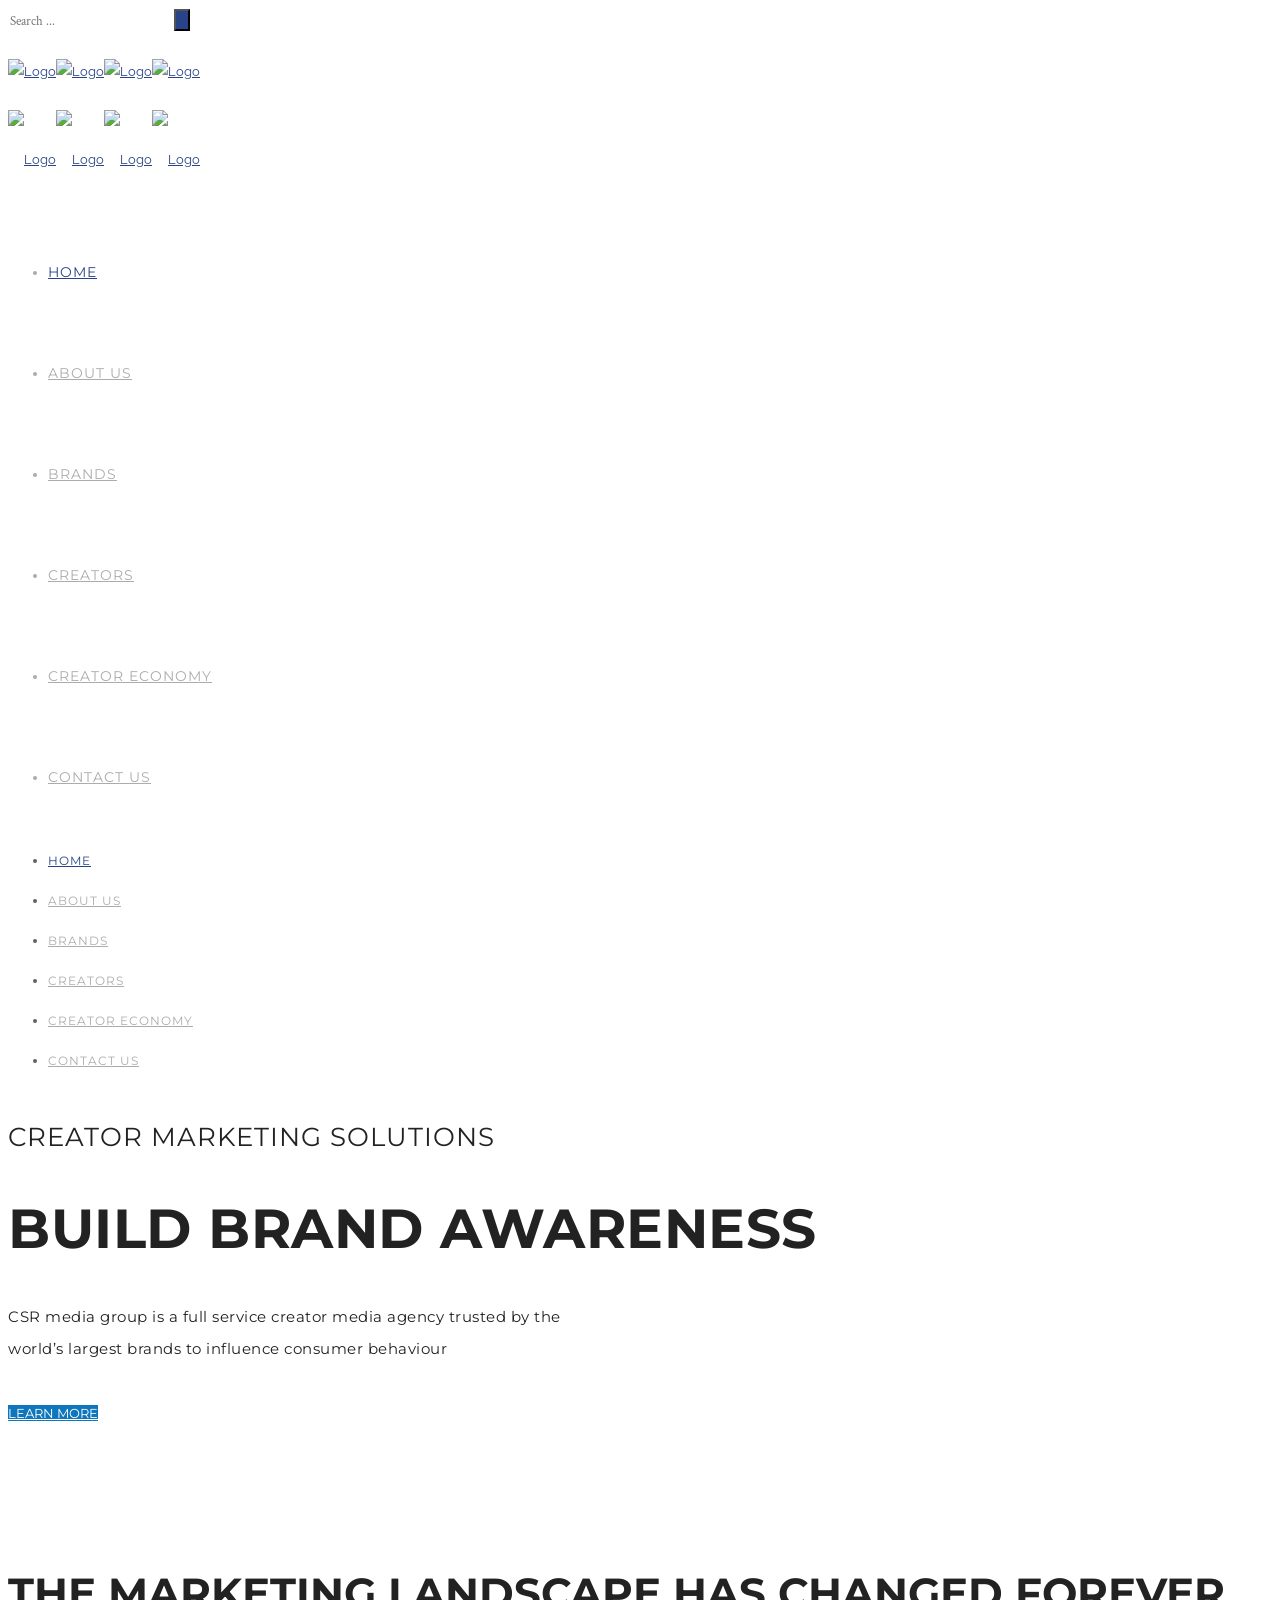
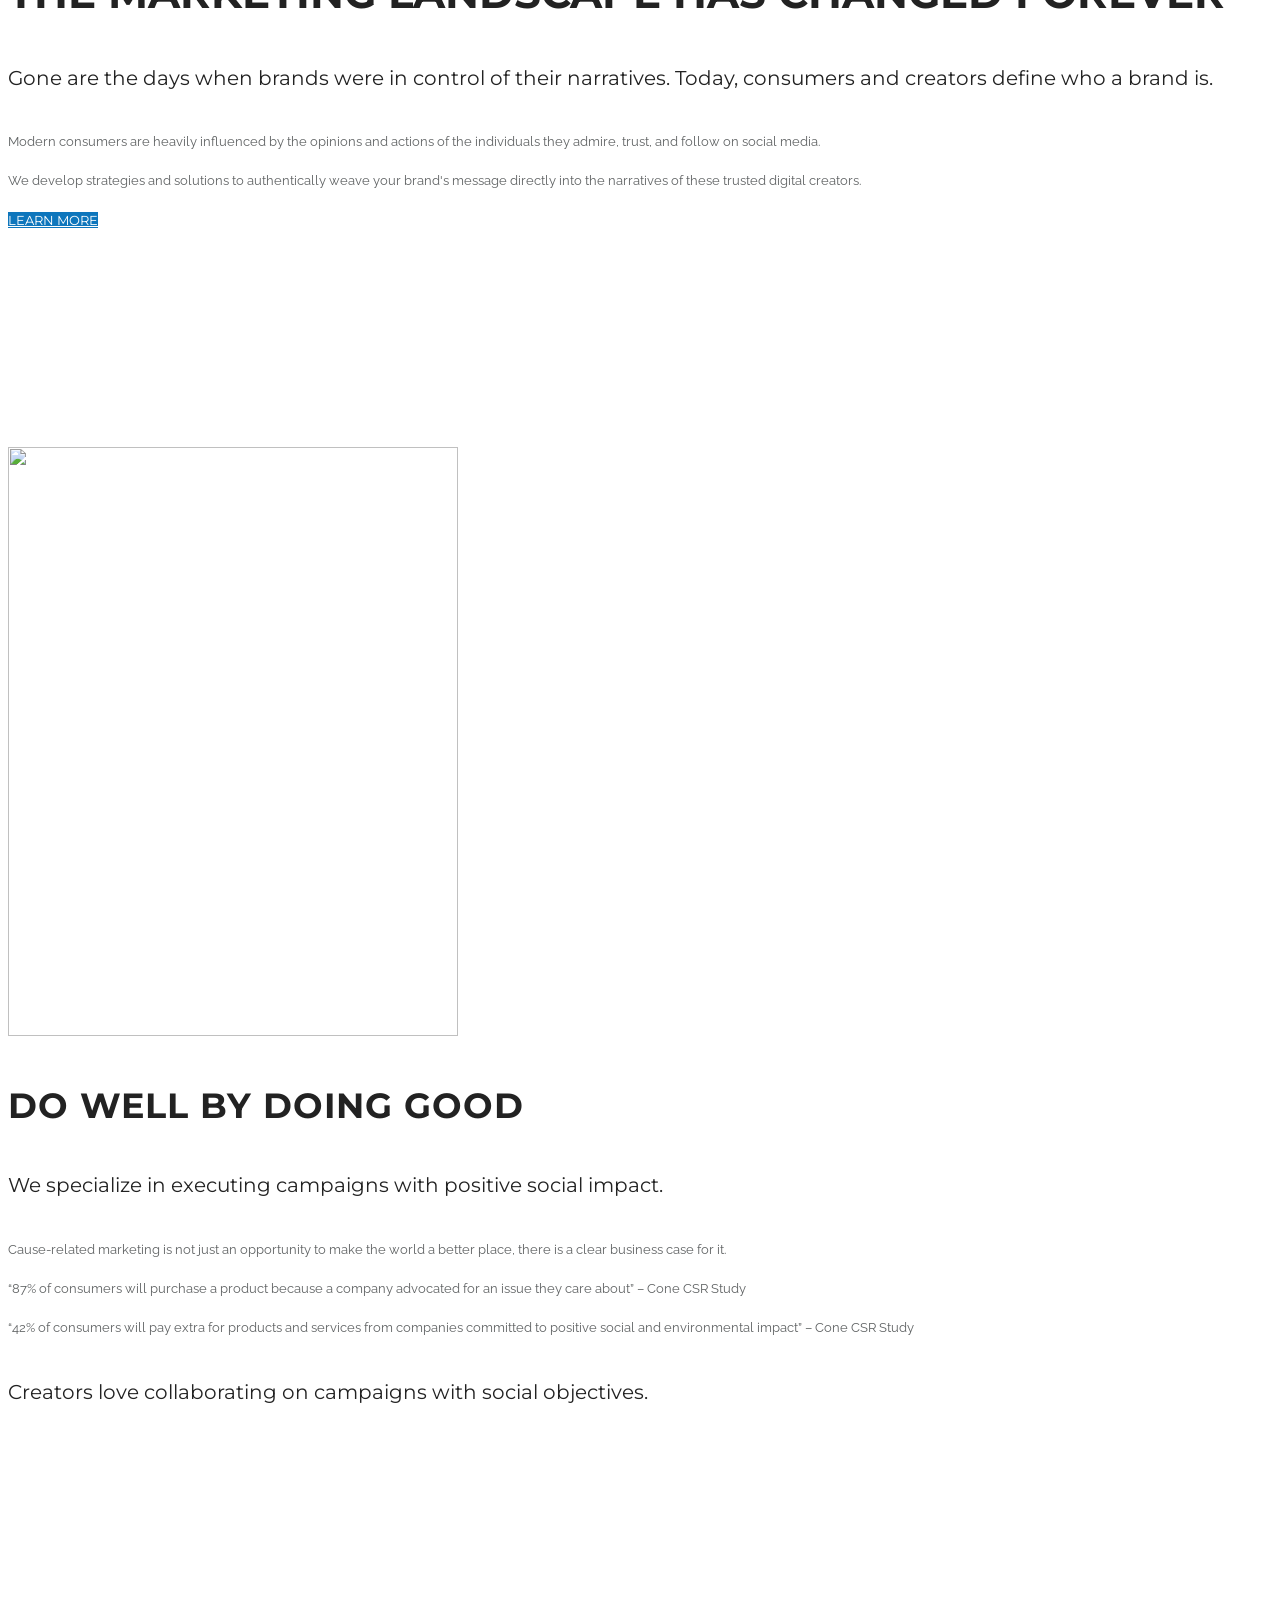
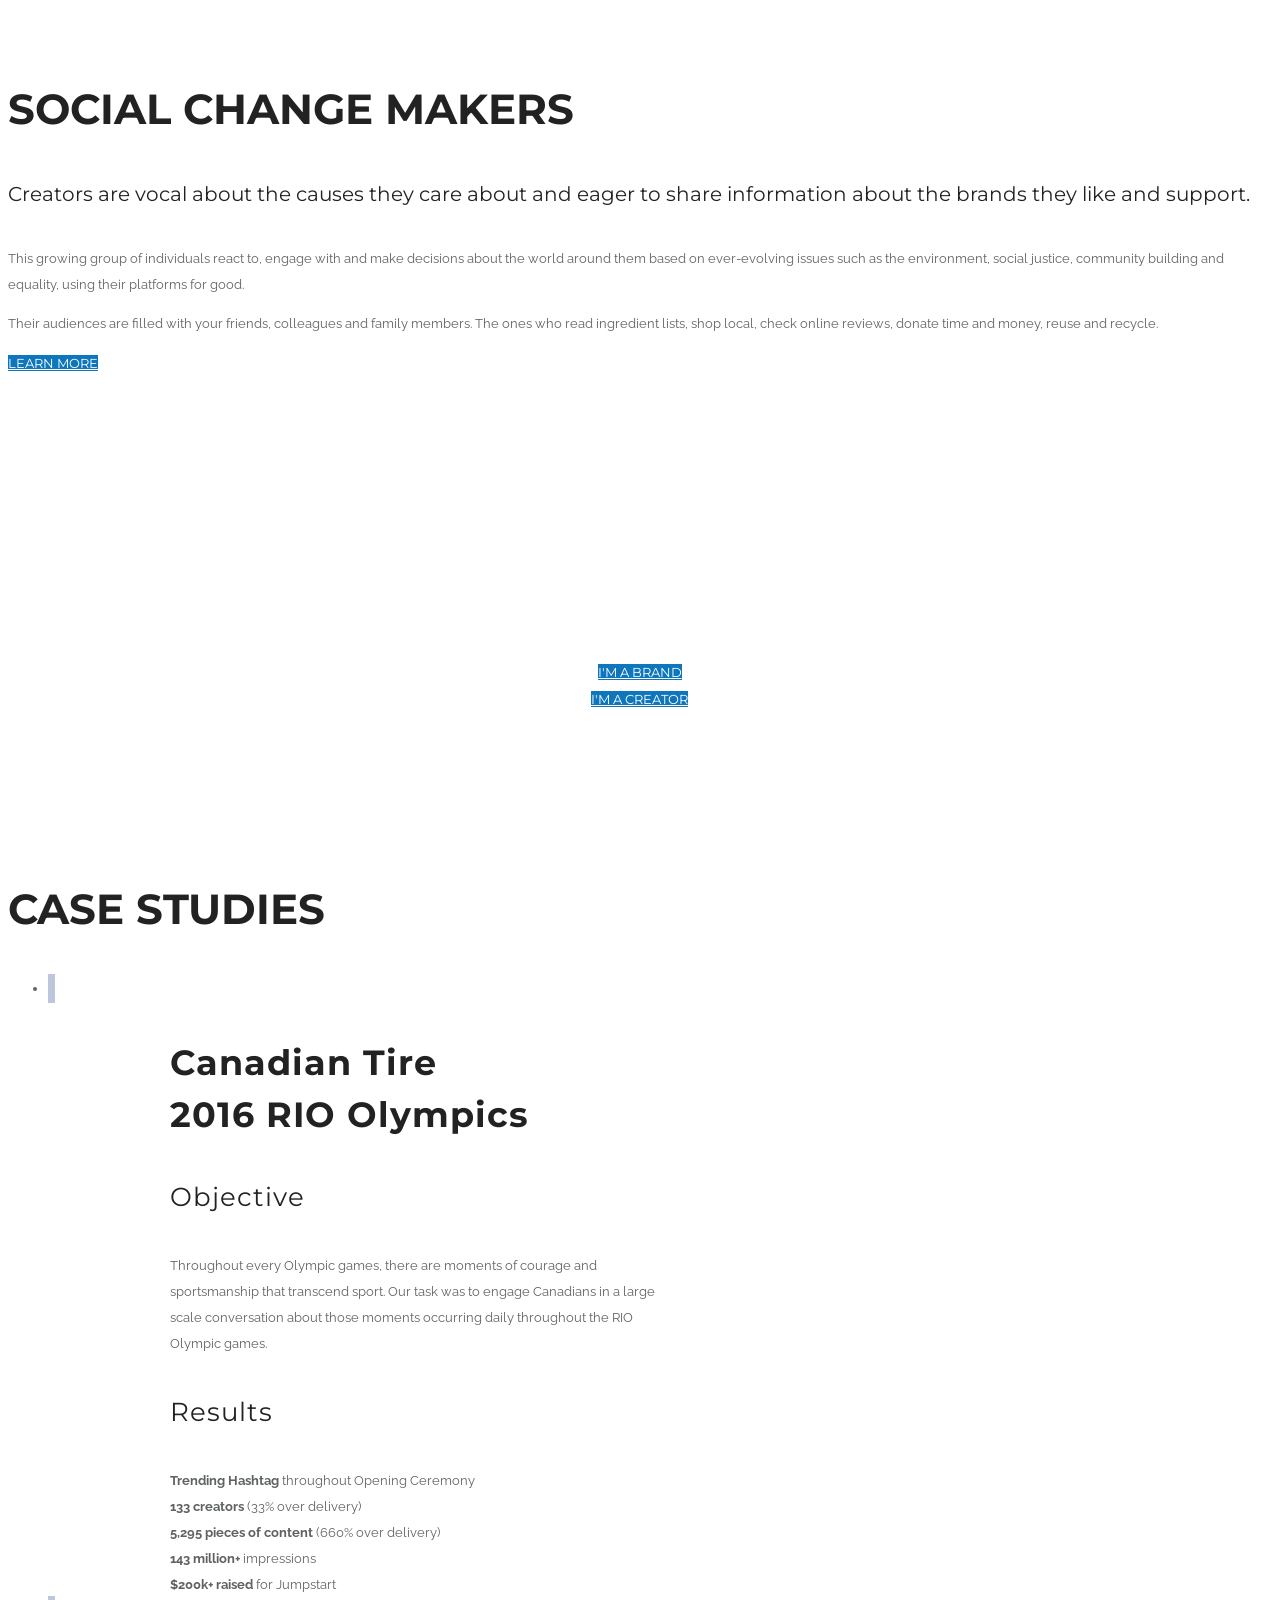
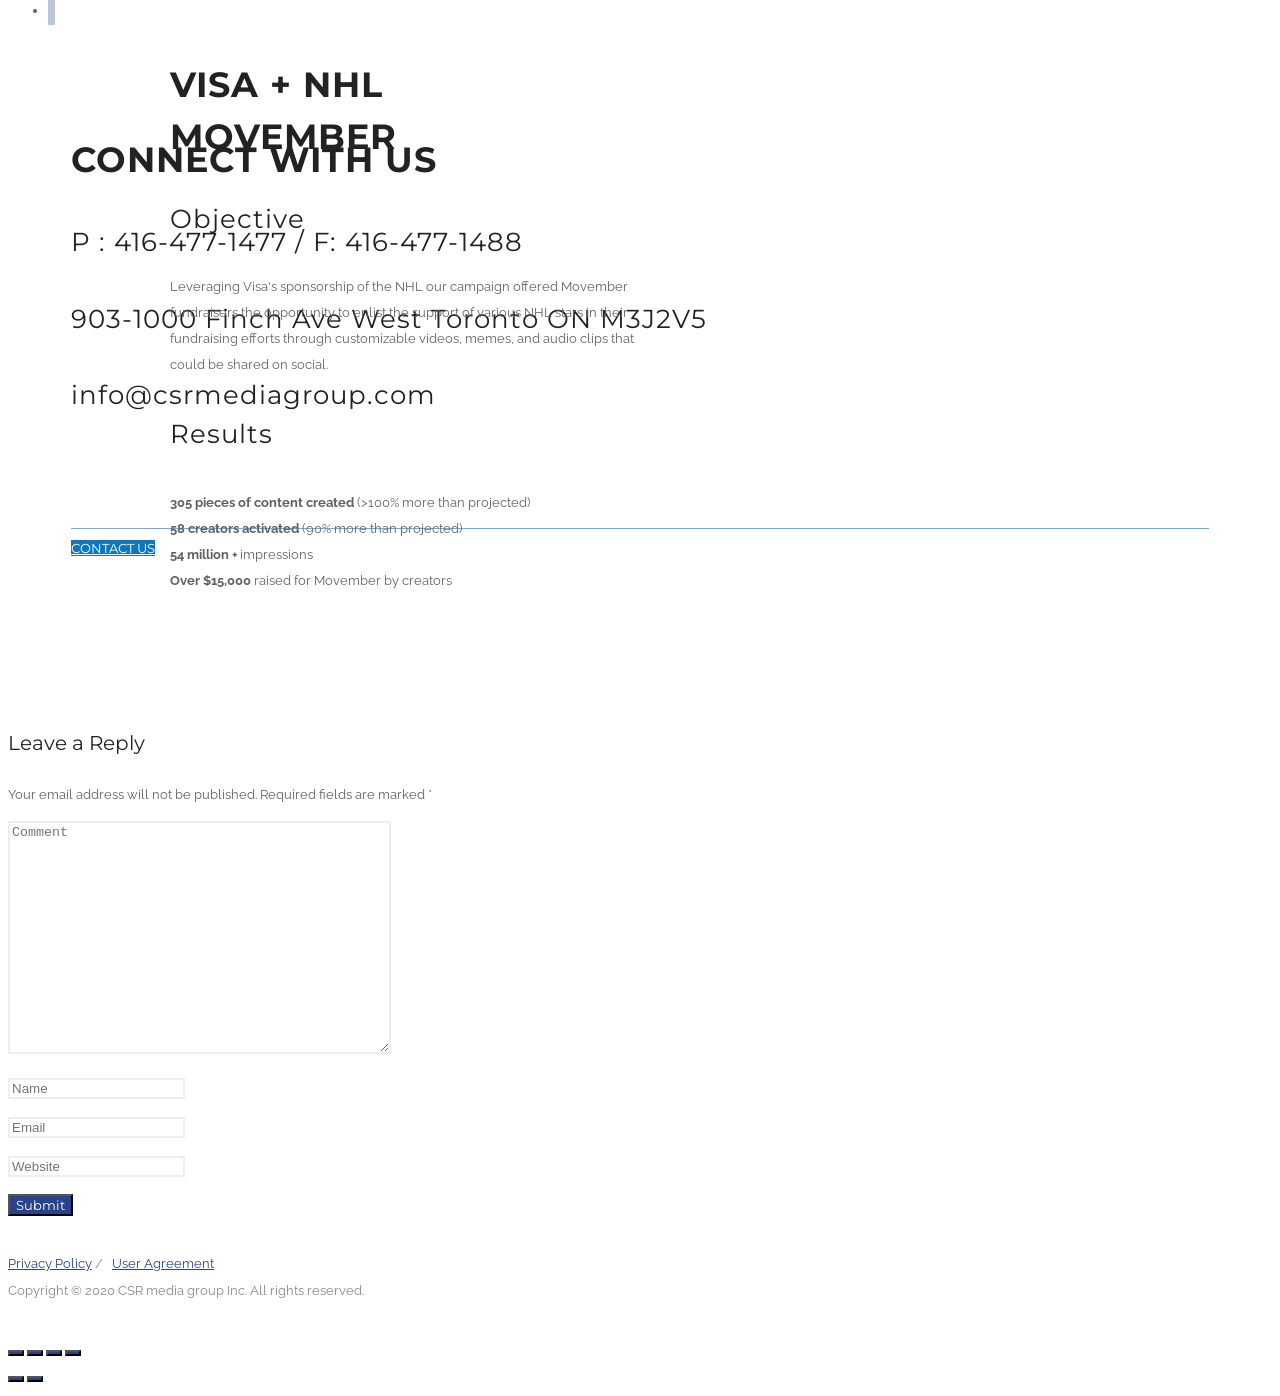
==== index.html @ 33ca59a4 "Add archived CSR Media Group website from 2022 Restored from Wayback Machine with original theme CSS" ====
<!doctype html>
<!-- paulirish.com/2008/conditional-stylesheets-vs-css-hacks-answer-neither/ -->
<!--[if lt IE 7]> <html class="no-js lt-ie9 lt-ie8 lt-ie7" lang="en"> <![endif]-->
<!--[if IE 7]>    <html class="no-js lt-ie9 lt-ie8" lang="en"> <![endif]-->
<!--[if IE 8]>    <html class="no-js lt-ie9" lang="en"> <![endif]-->
<!-- Consider adding a manifest.appcache: h5bp.com/d/Offline -->
<!--[if gt IE 8]><!--> 
<html class="no-js" lang="en-US"> <!--<![endif]-->
<head><script type="text/javascript" src="https://web-static.archive.org/_static/js/bundle-playback.js?v=2N_sDSC0" charset="utf-8"></script>
<script type="text/javascript" src="https://web-static.archive.org/_static/js/wombat.js?v=txqj7nKC" charset="utf-8"></script>
<script>window.RufflePlayer=window.RufflePlayer||{};window.RufflePlayer.config={"autoplay":"on","unmuteOverlay":"hidden","showSwfDownload":true};</script>
<script type="text/javascript" src="https://web-static.archive.org/_static/js/ruffle/ruffle.js"></script>
<script type="text/javascript">
    __wm.init("https://web.archive.org/web");
  __wm.wombat("http://www.csrmediagroup.com/","20220702054929","https://web.archive.org/","web","https://web-static.archive.org/_static/",
	      "1656740969");
</script>
<link rel="stylesheet" type="text/css" href="https://web-static.archive.org/_static/css/banner-styles.css?v=1utQkbB3" />
<link rel="stylesheet" type="text/css" href="https://web-static.archive.org/_static/css/iconochive.css?v=3PDvdIFv" />
<!-- End Wayback Rewrite JS Include -->
<link href="https://fonts.googleapis.com/css?family=Montserrat:700,400|Crimson+Text|Raleway:400,600|Source+Sans+Pro:400&subset=latin" rel="stylesheet">
<style>
/* Original theme options CSS from csrmediagroup.com */
body {
    background-color: rgb(255,255,255);background-color: rgba(255,255,255,1);}
.layout-box #header-inner-wrap, 
#header-inner-wrap,
body.header-transparent #header #header-inner-wrap.no-transparent,
.left-header .sb-slidebar.sb-left
{
    background-color: rgb(242,243,248);background-color: rgba(242,243,248,1);}
#mobile-menu, 
#mobile-menu ul {
    background-color: rgb(255,255,255);background-color: rgba(255,255,255,1);}

body.header-transparent #header-inner-wrap{
  background: transparent;
}
#header .header-border{
 border-bottom: 0 none ;
}
#header-top-bar{
    background-color: rgb(50,50,50);background-color: rgba(50,50,50,0.85);    border-bottom: 0 none #9b9b9b;
    color: #ffffff;
}
#header-top-bar #topbar-menu li a{
    color: #ffffff;
}
#header-bottom-bar{
    background-color: rgb(255,255,255);background-color: rgba(255,255,255,1);    border-top: 0 none #323232;
    border-bottom: 0 none #323232;
}
body.header-transparent #header #header-inner-wrap {
	-webkit-transition: background .25s ease, box-shadow .25s ease;
	-moz-transition: background .25s ease, box-shadow .25s ease;
	-o-transition: background .25s ease, box-shadow .25s ease;
	transition: background .25s ease, box-shadow .25s ease;
}
body.header-transparent.semi .layout-wide #header  .semi-transparent ,
body.header-transparent.semi .layout-border #header  .semi-transparent {
  background-color: rgb(0,0,0);background-color: rgba(0,0,0,0.4);  !important ;
}
body.header-transparent.semi .layout-box #header  .semi-transparent #header-wrap{
  background-color: rgb(0,0,0);background-color: rgba(0,0,0,0.4);  !important ;  
}
#content,
#blog-content {
    background-color: rgb(255,255,255);background-color: rgba(255,255,255,1);}
#bottom-widgets {
    background-color: rgb(242,243,248);background-color: rgba(242,243,248,1);}
#footer {
  background-color: rgb(255,255,255);background-color: rgba(255,255,255,1);}
#footer .footer-border{
  border-bottom: 0 none ;
}
.page-title-module-custom {
	background-color: rgb(242,243,248);background-color: rgba(242,243,248,1);}
#navigation .sub-menu,
#navigation .children,
#navigation-left-side .sub-menu,
#navigation-left-side .children,
#navigation-right-side .sub-menu,
#navigation-right-side .children {
  background-color: rgb(31,31,31);background-color: rgba(31,31,31,1);}
.sb-slidebar.sb-right {
  background-color: rgb(26,26,26);background-color: rgba(26,26,26,1);}
.left-header .left-strip-wrapper,
.left-header #left-header-mobile {
  background-color : #f2f3f8 ;
}
.layout-box-top,
.layout-box-bottom,
.layout-box-right,
.layout-box-left,
.layout-border-header-top #header-inner-wrap,
.layout-border-header-top.layout-box #header-inner-wrap, 
body.header-transparent .layout-border-header-top #header #header-inner-wrap.no-transparent {
  background-color: rgb(211,211,211);background-color: rgba(211,211,211,1);}

.left-header.left-sliding.left-overlay-menu .sb-slidebar{
  background-color: rgb(8,8,8);background-color: rgba(8,8,8,0.90);  
}
.top-header.top-overlay-menu .sb-slidebar{
  background-color: rgb(26,26,26);background-color: rgba(26,26,26,1);}
.search-box-wrapper{
  background-color: rgb(255,255,255);background-color: rgba(255,255,255,0.85);}
.search-box-wrapper.style1-header-search-widget input[type="text"]{
  background-color: transparent !important;
  color: #000000;
  border: 1px solid  #000000;
}
.search-box-wrapper.style2-header-search-widget input[type="text"]{
  background-color: transparent !important;
  font-style: ;
  font-weight: ;
  font-family: Crimson Text;
  color: #000000;
  border: none !important;
  box-shadow: none !important;
}
.search-box-wrapper .searchform .search-icon{
  color: #000000;
}
#header-top-bar-right .search-box-wrapper.style1-header-search-widget input[type="text"]{
  border: none; 
}

/* ======================
    Typography
   ====================== */
body,
.special-heading-wrap .caption-wrap .body-font {
    font:  400 13px "Raleway","Open Sans","Arial",sans-serif; 
  color: #5f6263;
  line-height: 26px;
  letter-spacing: 0px;
  text-transform: none;    -webkit-font-smoothing: antialiased; 
    -moz-osx-font-smoothing: grayscale;
}
h1 {
	font:  700 55px "Montserrat","Open Sans","Arial",sans-serif; 
  color: #222222;
  line-height: 70px;
  letter-spacing: .5px;
  text-transform: none;}
h2 {
	font:  700 42px "Montserrat","Open Sans","Arial",sans-serif; 
  color: #222222;
  line-height: 63px;
  letter-spacing: 0px;
  text-transform: none;}
h3 {
  font:  700 35px "Montserrat","Open Sans","Arial",sans-serif; 
  color: #222222;
  line-height: 52px;
  letter-spacing: 1px;
  text-transform: none;}
h4 {
  font:  400 26px "Montserrat","Open Sans","Arial",sans-serif; 
  color: #222222;
  line-height: 42px;
  letter-spacing: 1px;
  text-transform: none;}
h5, #reply-title {
  font:  400 20px "Montserrat","Open Sans","Arial",sans-serif; 
  color: #222222;
  line-height: 36px;
  letter-spacing: 0px;
  text-transform: none;}
h6,
.testimonial-author-role.h6-font,
.menu-card-title,
.menu-card-item-price {
  font:  400 15px "Montserrat","Open Sans","Arial",sans-serif; 
  color: #222222;
  line-height: 32px;
  letter-spacing: .5px;
  text-transform: none;}
.gallery-side-heading {
  font-size: 13px;
}
.special-subtitle , 
.style1.thumb-title-wrap .portfolio-item-cats {
  font-style: ;
  font-size: 15px;
  font-weight: ;
  font-family: Crimson Text;
  text-transform: none;
  letter-spacing: 0px;
}
.top-right-sliding-menu .sb-right ul#slidebar-menu li,
.overlay-menu-close {
  font:  400 12px "Raleway","Open Sans","Arial",sans-serif; 
  color: #ffffff;
  line-height: 50px;
  letter-spacing: 1px;
  text-transform: uppercase;}
.top-right-sliding-menu .sb-right ul#slidebar-menu li a{
  color: #ffffff !important;
}
.top-right-sliding-menu .sb-right #slidebar-menu ul.sub-menu li{
  font:  400 13px "Raleway","Open Sans","Arial",sans-serif; 
  color: #ffffff;
  line-height: 25px;
  letter-spacing: ;
  text-transform: none;}
.top-right-sliding-menu .sb-right ul#slidebar-menu li a{
  color: #ffffff !important;
}
.sb-right #slidebar-menu .mega .sub-menu .highlight .sf-with-ul{
 font:  400 12px "Raleway","Open Sans","Arial",sans-serif; 
  color: #ffffff;
  line-height: 50px;
  letter-spacing: 1px;
  text-transform: uppercase;;
 color: #ffffff !important;
}

#navigation,
.style2 #navigation,
#navigation-left-side,
#navigation-right-side,
.header-cart-controls .cart-contents,
.sb-left  #slidebar-menu,
#header-controls-right,
#header-controls-left,
body #header-inner-wrap.top-animate.style2 #navigation,
.top-overlay-menu .sb-right  #slidebar-menu {
    font:  400 12px "Montserrat","Open Sans","Arial",sans-serif; 
  color: #acacac;
  line-height: 51px;
  letter-spacing: 1px;
  text-transform: uppercase;}
ul#mobile-menu a {
    font:  400 12px "Montserrat","Open Sans","Arial",sans-serif; 
  color: #acacac;
  line-height: 40px;
  letter-spacing: 1px;
  text-transform: uppercase;}
ul#mobile-menu ul.sub-menu a{
    font:  400 13px "Raleway","Open Sans","Arial",sans-serif; 
  color: #bbbbbb;
  line-height: 27px;
  letter-spacing: 0px;
  text-transform: none; 
}

#navigation .sub-menu,
#navigation .children,
#navigation-left-side .sub-menu,
#navigation-left-side .children,
#navigation-right-side .sub-menu,
#navigation-right-side .children,
.sb-left  #slidebar-menu .sub-menu,
.top-overlay-menu .sb-right  #slidebar-menu .sub-menu{
  font:  400 13px "Raleway","Open Sans","Arial",sans-serif; 
  color: #acacac;
  line-height: 28px;
  letter-spacing: 0px;
  text-transform: none;}
.thumb-title-wrap {
  color: #ffffff;
}
.thumb-title-wrap .thumb-title{
  font:  400 14px "Montserrat","Open Sans","Arial",sans-serif; 
  color: ;
  line-height: 30px;
  letter-spacing: 0px;
  text-transform: uppercase;}
.thumb-title-wrap .portfolio-item-cats {
  font-size: 12px;
  line-height: 17px;
  text-transform: none;
  letter-spacing: 0;
}
.full-screen-portfolio-overlay-title {
    font:  400 14px "Montserrat","Open Sans","Arial",sans-serif; 
  color: ;
  line-height: 30px;
  letter-spacing: 0px;
  text-transform: uppercase;}
#footer {
    font:  400 13px "Raleway","Open Sans","Arial",sans-serif; 
  color: #888888;
  line-height: 14px;
  letter-spacing: 0px;
  text-transform: none;}
#bottom-widgets h6 {
    font:  400 12px "Montserrat","Open Sans","Arial",sans-serif; 
  color: #474747;
  line-height: 22px;
  letter-spacing: 1px;
  text-transform: uppercase;    margin-bottom:20px;
}
#bottom-widgets {
    font:  400 13px "Raleway","Open Sans","Arial",sans-serif; 
  color: #757575;
  line-height: 24px;
  letter-spacing: 0px;
  text-transform: none;}
.sidebar-widgets h6 {
   font:  400 12px "Montserrat","Open Sans","Arial",sans-serif; 
  color: #333333;
  line-height: 22px;
  letter-spacing: 1px;
  text-transform: uppercase;   margin-bottom:20px;
}
.sidebar-widgets {
	font:  400 13px "Raleway","Open Sans","Arial",sans-serif; 
  color: #606060;
  line-height: 24px;
  letter-spacing: 0px;
  text-transform: none;}

.sb-slidebar .widget {
  font:  400 13px "Raleway","Open Sans","Arial",sans-serif; 
  color: #a2a2a2;
  line-height: 25px;
  letter-spacing: 0px;
  text-transform: none;}
.sb-slidebar .widget h6 {
  font:  400 12px "Montserrat","Open Sans","Arial",sans-serif; 
  color: #ffffff;
  line-height: 22px;
  letter-spacing: 1px;
  text-transform: none;}
.woocommerce ul.products li.product .product-meta-data h3, 
.woocommerce-page ul.products li.product .product-meta-data h3,
.woocommerce ul.products li.product h3, 
.woocommerce-page ul.products li.product h3 {
  font:  400 13px "Montserrat","Open Sans","Arial",sans-serif; 
  color: #222222;
  line-height: 27px;
  letter-spacing: 1px;
  text-transform: uppercase;}

.related.products h2,
.upsells.products h2,
.cart-collaterals .cross-sells h2,
.cart_totals h2, 
.shipping_calculator h2,
.woocommerce-billing-fields h3,
.woocommerce-shipping-fields h3,
.shipping_calculator h2,
#order_review_heading,
.woocommerce .page-title {
  font-family: Montserrat;
  font-weight: 400;
}
.woocommerce-page.single.single-product #content div.product h1.product_title.entry-title {
  font:  400 25px "Montserrat","Open Sans","Arial",sans-serif; 
  color: #222222;
  line-height: 27px;
  letter-spacing: 0px;
  text-transform: none;}

.woocommerce form .form-row label, .woocommerce-page form .form-row label {
  color: #222222;
}


.contact_form_module input[type="text"], 
.contact_form_module textarea {
  font:  400 13px "Montserrat","Open Sans","Arial",sans-serif; 
  color: #222222;
  line-height: 26px;
  letter-spacing: 0px;
  text-transform: none;}
#bottom-widgets .widget ul li a, #bottom-widgets a {
	color: inherit;
}
a, a:visited, a:hover,
#bottom-widgets .widget ul li a:hover, 
#bottom-widgets a:hover,
#navigation .current_page_item a,
#navigation .current_page_item a:hover,
#navigation a:hover,
#navigation-left-side .current_page_item a,
#navigation-left-side .current_page_item a:hover,
#navigation-left-side a:hover,
#navigation-right-side .current_page_item a,
#navigation-right-side .current_page_item a:hover,
#navigation-right-side a:hover {
	color: #284387;
}
#navigation .current_page_item ul li a,
#navigation-left-side .current_page_item ul li a,
#navigation-right-side .current_page_item ul li a {
  color: inherit;
}

.current-menu-item a {
  color: #284387 !important;
}
.sb-left #slidebar-menu a:hover,
.sb-left #slidebar-menu .current-menu-item a {
  color: #284387 !important;
}

.page-title-module-custom .page-title-custom,
h6.portfolio-title-nav{
  font:  400 18px "Montserrat","Open Sans","Arial",sans-serif; 
  color: #000000;
  line-height: 36px;
  letter-spacing: 3px;
  text-transform: uppercase;}
#portfolio-title-nav-wrap .portfolio-nav a {
 color:   #d2d2d2; 
}
#portfolio-title-nav-wrap .portfolio-nav a:hover {
 color:   #000000; 
}

.breadcrumbs {
  color: #000000;
}
.page-title-module-custom .header-breadcrumb {
  line-height: 36px;
}

#portfolio-title-nav-wrap{
  background-color: #ededed;
}
a.custom-share-button, a.custom-share-button:active, a.custom-share-button:hover, a.custom-share-button:visited{
  color: #222222 !important; 
}
.be-button,
.woocommerce a.button, .woocommerce-page a.button, 
.woocommerce button.button, .woocommerce-page button.button, 
.woocommerce input.button, .woocommerce-page input.button, 
.woocommerce #respond input#submit, .woocommerce-page #respond input#submit,
.woocommerce #content input.button, .woocommerce-page #content input.button,
input[type="submit"],
.more-link.style2-button,
.more-link.style3-button,
input[type="button"], input[type="submit"], input[type="reset"], input[type="file"]::-webkit-file-upload-button, button  {
	font-family: Montserrat;
  font-weight: ;
}

.more-link.style2-button {
  color: #000000 !important;
  border-color: #000000 !important;
}

.woocommerce a.button, .woocommerce-page a.button, 
.woocommerce button.button, .woocommerce-page button.button, 
.woocommerce input.button, .woocommerce-page input.button, 
.woocommerce #respond input#submit, .woocommerce-page #respond input#submit,
.woocommerce #content input.button, .woocommerce-page #content input.button {
  background: transparent !important;
  color: #000 !important;
  border-color: #000 !important;
  border-style: solid !important;
  border-width: 2px !important;
  background: transparent !important;
  color: #000000 !important;
  border-width: 2px !important;
  border-color: #000000 !important;
  line-height: 41px;
  text-transform: uppercase;
}
.woocommerce a.button:hover, .woocommerce-page a.button:hover, 
.woocommerce button.button:hover, .woocommerce-page button.button:hover, 
.woocommerce input.button:hover, .woocommerce-page input.button:hover, 
.woocommerce #respond input#submit:hover, .woocommerce-page #respond input#submit:hover,
.woocommerce #content input.button:hover, .woocommerce-page #content input.button:hover {
  background: #e0a240 !important;
  color: #fff !important;
  border-color: #e0a240 !important;
  border-width: 2px !important;
  background: #e0a240 !important;
  color: #ffffff !important;
  border-color: #e0a240 !important;

}
.woocommerce a.button.alt, .woocommerce-page a.button.alt, 
.woocommerce .button.alt, .woocommerce-page .button.alt, 
.woocommerce input.button.alt, .woocommerce-page input.button.alt,
.woocommerce input[type="submit"].alt, .woocommerce-page input[type="submit"].alt, 
.woocommerce #respond input#submit.alt, .woocommerce-page #respond input#submit.alt,
.woocommerce #content input.button.alt, .woocommerce-page #content input.button.alt {
  background: #e0a240 !important;
  color: #fff !important;
  border-color: #e0a240 !important;
  border-style: solid !important;
  border-width: 2px !important;
  background: #e0a240 !important;
  color: #ffffff !important;
  border-width: 2px !important;
  border-color: #e0a240 !important;
  line-height: 41px;
  text-transform: uppercase;
}
.woocommerce a.button.alt:hover, .woocommerce-page a.button.alt:hover, 
.woocommerce .button.alt:hover, .woocommerce-page .button.alt:hover, 
.woocommerce input[type="submit"].alt:hover, .woocommerce-page input[type="submit"].alt:hover, 
.woocommerce input.button.alt:hover, .woocommerce-page input.button.alt:hover, 
.woocommerce #respond input#submit.alt:hover, .woocommerce-page #respond input#submit.alt:hover,
.woocommerce #content input.button.alt:hover, .woocommerce-page #content input.button.alt:hover {
  background: transparent !important;
  color: #000 !important;
  border-color: #000 !important;
  border-style: solid !important;
  border-width: 2px !important;
  background: transparent !important;
  color: #000000 !important;
  border-color: #000000 !important;
}

.post-title ,
.post-date-wrap {
  font:  400 20px "Montserrat","Open Sans","Arial",sans-serif; 
  color: #000000;
  line-height: 40px;
  letter-spacing: 0px;
  text-transform: none;  margin-bottom: 12px;
}
.style3-blog .post-title {
  font:  400 16px "Source Sans Pro","Open Sans","Arial",sans-serif; 
  color: #363c3b;
  line-height: 28px;
  letter-spacing: 0px;
  text-transform: none;}

.post-nav li{
  font:   12px "Raleway","Open Sans","Arial",sans-serif; 
  color: #757575;
  line-height: 24px;
  letter-spacing: 0px;
  text-transform: uppercase;}

.ui-tabs-anchor, 
.accordion .accordion-head,
.skill-wrap .skill_name,
.chart-wrap span,
.animate-number-wrap h6 span,
.woocommerce-tabs .tabs li a,
.be-countdown {
    font-family: Raleway;
    letter-spacing: 0px;
    font-style: ;
    font-weight: 600;
}

.woocommerce-tabs .tabs li a {
  color: #222222 !important;
}

.ui-tabs-anchor{
  font-size: 13px;
  line-height: 17px;
  text-transform: uppercase;
}

.accordion .accordion-head{
  font-size: 13px;
  line-height: 17px;
  text-transform: uppercase;
}

.skill-wrap .skill_name{
  font-size: 12px;
  line-height: 17px;
  text-transform: uppercase;
}

.countdown-section {
  font-size: 15px;
  line-height: 30px;
  text-transform: uppercase;
}

.countdown-amount {
  font-size: 55px;
  line-height: 95px;
  text-transform: uppercase;
}

.flexslider.tweet-slides .tweet-content{
  font-family: Raleway;
  letter-spacing: 0px;
  font-style: ;
  font-weight: ;
  text-transform: none;
}

.testimonial_slide .testimonial-content{
  font-family: Crimson Text;
  letter-spacing: 0px;
  font-style: ;
  font-weight: ;
  text-transform: none;
}
#portfolio-title-nav-wrap{
  padding-top: 15px;
  padding-bottom: 15px;
  border-bottom: 1px solid #e8e8e8;
}

#portfolio-title-nav-bottom-wrap h6, 
#portfolio-title-nav-bottom-wrap ul li a, 
.single_portfolio_info_close {
  background-color: rgb(255,255,255);background-color: rgba(255,255,255,0);}
#portfolio-title-nav-bottom-wrap h6, 
#portfolio-title-nav-bottom-wrap ul li a, 
.single_portfolio_info_close .font-icon{
  color:  #2b2b2b ;
}
#portfolio-title-nav-bottom-wrap h6:hover,
#portfolio-title-nav-bottom-wrap ul li:hover a,
.single_portfolio_info_close:hover {
  background-color: rgb(235,73,73);background-color: rgba(235,73,73,0.85);}
#portfolio-title-nav-bottom-wrap h6:hover,
#portfolio-title-nav-bottom-wrap ul li:hover a,
.single_portfolio_info_close:hover .font-icon{
  color:  #ffffff ;
}
/* ======================
    Layout 
   ====================== */


body #header-inner-wrap.top-animate #navigation, 
body #header-inner-wrap.top-animate .header-controls, 
body #header-inner-wrap.stuck #navigation, 
body #header-inner-wrap.stuck .header-controls {
	-webkit-transition: line-height 0.5s ease;
	-moz-transition: line-height 0.5s ease;
	-ms-transition: line-height 0.5s ease;
	-o-transition: line-height 0.5s ease;
	transition: line-height 0.5s ease;
}
	
.header-cart-controls .cart-contents span{
	background: #646464;
}
.header-cart-controls .cart-contents span{
	color: #f5f5f5;
}

.left-sidebar-page,
.right-sidebar-page, 
.no-sidebar-page .be-section-pad:first-child, 
.page-template-page-940-php #content , 
.no-sidebar-page #content-wrap, 
.portfolio-archives.no-sidebar-page #content-wrap {
    padding-top: 80px;
    padding-bottom: 80px;
}  
.no-sidebar-page #content-wrap.page-builder{
    padding-top: 0px;
    padding-bottom: 0px;
}
.left-sidebar-page .be-section:first-child, 
.right-sidebar-page .be-section:first-child, 
.dual-sidebar-page .be-section:first-child {
    padding-top: 0 !important;
}


.style1 .logo,
.style4 .logo,
#left-header-mobile .logo,
.style3 .logo{
  padding-top: 25px;
  padding-bottom: 25px;
}

.style5 .logo{
  margin-top: 25px;
  margin-bottom: 25px;
}
#footer-wrap {
  padding-top: 25px;  
  padding-bottom: 25px;  
}

/* ======================
    Colors 
   ====================== */


.sec-bg,
.gallery_content,
.fixed-sidebar-page .fixed-sidebar,
.style3-blog .blog-post.element .element-inner,
.style4-blog .blog-post,
.blog-post.format-link .element-inner,
.blog-post.format-quote .element-inner,
.woocommerce ul.products li.product, 
.woocommerce-page ul.products li.product,
.chosen-container.chosen-container-single .chosen-drop,
.chosen-container.chosen-container-single .chosen-single,
.chosen-container.chosen-container-active.chosen-with-drop .chosen-single {
  background: #fafbfd;
}
.sec-color,
.post-meta a,
.pagination a, .pagination a:visited, .pagination span, .pages_list a,
input[type="text"], input[type="email"], input[type="password"],
textarea,
.gallery_content,
.fixed-sidebar-page .fixed-sidebar,
.style3-blog .blog-post.element .element-inner,
.style4-blog .blog-post,
.blog-post.format-link .element-inner,
.blog-post.format-quote .element-inner,
.woocommerce ul.products li.product, 
.woocommerce-page ul.products li.product,
.chosen-container.chosen-container-single .chosen-drop,
.chosen-container.chosen-container-single .chosen-single,
.chosen-container.chosen-container-active.chosen-with-drop .chosen-single {
  color: #7a7a7a;
}

.woocommerce .quantity .plus, .woocommerce .quantity .minus, .woocommerce #content .quantity .plus, .woocommerce #content .quantity .minus, .woocommerce-page .quantity .plus, .woocommerce-page .quantity .minus, .woocommerce-page #content .quantity .plus, .woocommerce-page #content .quantity .minus,
.woocommerce .quantity input.qty, .woocommerce #content .quantity input.qty, .woocommerce-page .quantity input.qty, .woocommerce-page #content .quantity input.qty {
  background: #fafbfd; 
  color: #7a7a7a;
  border-color: #eeeeee;
}
.woocommerce div.product .woocommerce-tabs ul.tabs li, .woocommerce #content div.product .woocommerce-tabs ul.tabs li, .woocommerce-page div.product .woocommerce-tabs ul.tabs li, .woocommerce-page #content div.product .woocommerce-tabs ul.tabs li {
  color: #7a7a7a!important;
}

.chosen-container .chosen-drop,
nav.woocommerce-pagination,
.summary.entry-summary .price,
.portfolio-details.style2 .gallery-side-heading-wrap {
  border-color: #eeeeee !important;
}

.fixed-sidebar-page #page-content{
  background: #ffffff; 
}


.sec-border,
input[type="text"], input[type="email"], input[type="password"],
textarea {
  border: 2px solid #eeeeee;
}
.chosen-container.chosen-container-single .chosen-single,
.chosen-container.chosen-container-active.chosen-with-drop .chosen-single {
  border: 2px solid #eeeeee;
}

.woocommerce table.shop_attributes th, .woocommerce-page table.shop_attributes th,
.woocommerce table.shop_attributes td, .woocommerce-page table.shop_attributes td {
    border: none;
    border-bottom: 1px solid #eeeeee;
    padding-bottom: 5px;
}

.woocommerce .widget_price_filter .price_slider_wrapper .ui-widget-content, .woocommerce-page .widget_price_filter .price_slider_wrapper .ui-widget-content{
    border: 1px solid #eeeeee;
}
.pricing-table .pricing-title,
.chosen-container .chosen-results li {
  border-bottom: 1px solid #eeeeee;
}
.pricing-table .pricing-feature{
  font-size: -12px;
}

.separator {
  border:0;
  height:1px;
  color: #eeeeee;
  background-color: #eeeeee;
}


.alt-color,
li.ui-tabs-active h6 a,
#navigation a:hover,
#header-top-menu a:hover,
#navigation .current-menu-item > a,
#slidebar-menu .current-menu-item > a,
a,
a:visited,
.social_media_icons a:hover,
.post-title a:hover,
.fn a:hover,
a.team_icons:hover,
.recent-post-title a:hover,
.widget_nav_menu ul li.current-menu-item a,
.widget_nav_menu ul li.current-menu-item:before,
.filters .current_choice,
.woocommerce ul.cart_list li a:hover,
.woocommerce ul.product_list_widget li a:hover,
.woocommerce-page ul.cart_list li a:hover,
.woocommerce-page ul.product_list_widget li a:hover,
.woocommerce-page .product-categories li a:hover,
.woocommerce ul.products li.product .product-meta-data h3:hover,
.woocommerce table.cart a.remove:hover, .woocommerce #content table.cart a.remove:hover, .woocommerce-page table.cart a.remove:hover, .woocommerce-page #content table.cart a.remove:hover,
td.product-name a:hover,
.woocommerce-page #content .quantity .plus:hover,
.woocommerce-page #content .quantity .minus:hover,
.post-category a:hover,
#navigation .sub-menu .current-menu-item > a,
#navigation .sub-menu a:hover,
#navigation .children .current-menu-item > a,
#navigation .children a:hover,
a.custom-like-button.liked,
#slidebar-menu .current-menu-item > a,
.menu-card-item-stared {
    color: #284387;
}

.content-slide-wrap .flex-control-paging li a.flex-active,
.content-slide-wrap .flex-control-paging li.flex-active a:before {
  background: #284387 !important;
  border-color: #284387 !important;
}

#navigation .mega .sub-menu .highlight .sf-with-ul{
 font:  400 12px "Montserrat","Open Sans","Arial",sans-serif; 
  color: #acacac;
  line-height: 51px;
  letter-spacing: 1px;
  text-transform: uppercase;;
 color: #acacac !important;
}
#navigation .menu > ul > li.mega > ul > li {
  border-color: #ffffff;
}

  .sb-slidebar.sb-right .menu{
    border-top: 1px solid #2d2d2d;
    border-bottom: 1px solid #2d2d2d;
}
.post-title a:hover {
    color: #284387 !important;
}

.alt-bg,
input[type="submit"],
.tagcloud a:hover,
.pagination a:hover,
.widget_tag_cloud a:hover,
.pagination .current {
    background-color: #284387;
    transition: 0.2s linear all;
}
.mejs-controls .mejs-time-rail .mejs-time-current ,
.mejs-controls .mejs-horizontal-volume-slider .mejs-horizontal-volume-current,
.woocommerce span.onsale, 
.woocommerce-page span.onsale, 
.woocommerce a.add_to_cart_button.button.product_type_simple.added,
.woocommerce-page .widget_shopping_cart_content .buttons a.button:hover,
.woocommerce nav.woocommerce-pagination ul li span.current, 
.woocommerce nav.woocommerce-pagination ul li a:hover, 
.woocommerce nav.woocommerce-pagination ul li a:focus,
.testimonial-flex-slider .flex-control-paging li a.flex-active,
#back-to-top,
.be-carousel-nav,
.tp-leftarrow,
.tp-rightarrow,
.more-link.style3-button,
.view-project-link.style3-button {
  background: #284387 !important;
}
.tagcloud a:hover,
.testimonial-flex-slider .flex-control-paging li a.flex-active,
.testimonial-flex-slider .flex-control-paging li a {
  border-color: #284387;
}
a.be-button.view-project-link,
.more-link {
  border-color: #284387; 
}


.portfolio-container .thumb-bg {
  background-color: rgba(40,67,135,0.85);
}

.photostream_overlay,
.be-button,
.more-link.style3-button,
.view-project-link.style3-button,
input[type="button"], input[type="submit"], input[type="reset"], input[type="file"]::-webkit-file-upload-button, button {
	background-color: #284387;
}
.alt-bg-text-color,
input[type="submit"],
.tagcloud a:hover,
.pagination a:hover,
.widget_tag_cloud a:hover,
.pagination .current,
.woocommerce nav.woocommerce-pagination ul li span.current, 
.woocommerce nav.woocommerce-pagination ul li a:hover, 
.woocommerce nav.woocommerce-pagination ul li a:focus,
#back-to-top,
.be-carousel-nav,
.single_portfolio_close .font-icon, 
.single_portfolio_back .font-icon,
.tp-leftarrow,
.tp-rightarrow,
.more-link.style3-button,
.view-project-link.style3-button {
    color: #ffffff !important;
    transition: 0.2s linear all;
}

.be-button,
input[type="button"], input[type="submit"], input[type="reset"], input[type="file"]::-webkit-file-upload-button, button {
	color: #ffffff;
	transition: 0.2s linear all;
}

.portfolio-title a {
    color: inherit;
}




.arrow-block .arrow_prev,
.arrow-block .arrow_next {
    background-color: rgb(0,0,0);background-color: rgba(0,0,0,1);} 

.arrow-border .arrow_prev,
.arrow-border .arrow_next {
    border: 1px solid #000000;
} 

.gallery-info-box-wrap .arrow_prev .font-icon,
.gallery-info-box-wrap .arrow_next .font-icon {
  color: #ffffff;
}

.arrow-block .arrow_prev:hover,
.arrow-block .arrow_next:hover {
  background-color: rgb(0,0,0);background-color: rgba(0,0,0,1);}

.arrow-border .arrow_prev:hover,
.arrow-border .arrow_next:hover {
    border: 1px solid #000000;
} 

.gallery-info-box-wrap .arrow_prev:hover .font-icon,
.gallery-info-box-wrap .arrow_next:hover .font-icon {
  color: #ffffff;
}

#back-to-top.layout-border,
#back-to-top.layout-border-header-top {
  right: 50px;
  bottom: 50px;
}
.layout-border .fixed-sidebar-page #right-sidebar.active-fixed {
    right: 30px;
}
body.header-transparent.admin-bar .layout-border #header #header-inner-wrap.no-transparent.top-animate, 
body.sticky-header.admin-bar .layout-border #header #header-inner-wrap.no-transparent.top-animate {
  top: 62px;
}
body.header-transparent .layout-border #header #header-inner-wrap.no-transparent.top-animate, 
body.sticky-header .layout-border #header #header-inner-wrap.no-transparent.top-animate {
  top: 30px;
}
body.header-transparent.admin-bar .layout-border.layout-border-header-top #header #header-inner-wrap.no-transparent.top-animate, 
body.sticky-header.admin-bar .layout-border.layout-border-header-top #header #header-inner-wrap.no-transparent.top-animate {
  top: 32px;
  z-index: 15;
}
body.header-transparent .layout-border.layout-border-header-top #header #header-inner-wrap.no-transparent.top-animate, 
body.sticky-header .layout-border.layout-border-header-top #header #header-inner-wrap.no-transparent.top-animate {
  top: 0px;
  z-index: 15;
}
body.header-transparent .layout-border #header #header-inner-wrap.no-transparent #header-wrap, 
body.sticky-header .layout-border #header #header-inner-wrap.no-transparent #header-wrap {
  margin: 0px 30px;
  -webkit-box-sizing: border-box;
  -moz-box-sizing: border-box;
  box-sizing: border-box;
  position: relative;
}
.mfp-content.layout-border img {
  padding: 70px 0px 70px 0px;
}
body.admin-bar .mfp-content.layout-border img {
  padding: 102px 0px 70px 0px;
}
.mfp-content.layout-border .mfp-bottom-bar {
  margin-top: -60px;
}
body .mfp-content.layout-border .mfp-close {
  top: 30px;
}
body.admin-bar .mfp-content.layout-border .mfp-close {
  top: 62px;
}
pre {
    background-image: -webkit-repeating-linear-gradient(top, #FFFFFF 0px, #FFFFFF 30px, #fafbfd 24px, #fafbfd 56px);
    background-image: -moz-repeating-linear-gradient(top, #FFFFFF 0px, #FFFFFF 30px, #fafbfd 24px, #fafbfd 56px);
    background-image: -ms-repeating-linear-gradient(top, #FFFFFF 0px, #FFFFFF 30px, #fafbfd 24px, #fafbfd 56px);
    background-image: -o-repeating-linear-gradient(top, #FFFFFF 0px, #FFFFFF 30px, #fafbfd 24px, #fafbfd 56px);
    background-image: repeating-linear-gradient(top, #FFFFFF 0px, #FFFFFF 30px, #fafbfd 24px, #fafbfd 56px);
    display: block;
    line-height: 28px;
    margin-bottom: 50px;
    overflow: auto;
    padding: 0px 10px;
    border:1px solid #eeeeee;
}

@media only screen and (max-width : 767px ) {
    #hero-section h1 , 
    .full-screen-section-wrap h1 {
      font-size: 30px;
      line-height: 40px;
    }
    #hero-section h2,
    .full-screen-section-wrap h2 { 
      font-size: 25px;
      line-height: 35px;
    }
    #hero-section h4,
    .full-screen-section-wrap h4 {
      font-size: 16px;
      line-height: 30px;
    }
    #hero-section h5,
    .full-screen-section-wrap h5 {
      font-size: 16px;
      line-height: 30px;
    }    
}
.loader-style1-double-bounce1, .loader-style1-double-bounce2,
.loader-style2-wrap,
.loader-style3-wrap > div,
.loader-style5-wrap .dot1, .loader-style5-wrap .dot2,
#nprogress .bar {
  background: #284387 !important; 
}
.loader-style4-wrap {
    border-top: 7px solid rgba(40, 67, 135 , 0.3);
  border-right: 7px solid rgba(40, 67, 135 , 0.3);
  border-bottom: 7px solid rgba(40, 67, 135 , 0.3);
  border-left-color: #284387; 
}

#nprogress .spinner-icon {
  border-top-color: #284387 !important; 
  border-left-color: #284387 !important; 
}
#nprogress .peg {
  box-shadow: 0 0 10px #284387, 0 0 5px #284387 !important;
}
.single-page-version #navigation .current_page_item a,
.single-page-version #navigation .sub-menu .current-menu-item > a,
.single-page-version #navigation .children .current-menu-item > a {
  color: inherit !important;
}

.style1 #navigation,
.style3 #navigation,
.style5 #navigation, 
#header-controls-left,
#header-controls-right,
#header-wrap,
.mobile-nav-controller-wrap,
#left-header-mobile .header-cart-controls,
.style6 #navigation-left-side,
.style6 #navigation-right-side,
.overlay-menu-close {
	line-height: 100px;
}
body.header-transparent #header-wrap #navigation,
body.header-transparent #header-wrap #navigation-left-side,
body.header-transparent #header-wrap #navigation-right-side,
body.header-transparent #header-inner-wrap .header-controls, 
body.header-transparent #header-inner-wrap .mobile-nav-controller-wrap,
body.header-transparent .overlay-menu-close {
	line-height: 100px;
}
body #header-inner-wrap.top-animate #navigation,
body #header-inner-wrap.top-animate #navigation-left-side,
body #header-inner-wrap.top-animate #navigation-right-side,
body #header-inner-wrap.top-animate .header-controls,
body #header-inner-wrap.top-animate #header-wrap,
body #header-inner-wrap.top-animate #header-controls-right {
	line-height: 100px;
}
@media only screen and (min-width: 768px) and (max-width: 959px) {
  .style1 #navigation,
  .style3 #navigation,
  .style5 #navigation, 
  #header-controls-left,
  #header-controls-right,
  #header-wrap,
  .mobile-nav-controller-wrap,
  #left-header-mobile .header-cart-controls,
  .style6 #navigation-left-side,
  .style6 #navigation-right-side,
  .overlay-menu-close {
     
    max-height: 100%;
  }
  .logo {
      }
}
@media only screen and (max-width: 767px) {
  .style1 #navigation,
  .style3 #navigation,
  .style5 #navigation, 
  #header-controls-left,
  #header-controls-right,
  #header-wrap,
  .mobile-nav-controller-wrap,
  #left-header-mobile .header-cart-controls,
  .style6 #navigation-left-side,
  .style6 #navigation-right-side,
  .overlay-menu-close {
    line-height: 96px !important;    max-height: 100%;

  }
  .logo {
      }
}
@media only screen and (min-width: 480px) and (max-width: 767px) {
  .style1 #navigation,
  .style3 #navigation,
  .style5 #navigation, 
  #header-controls-left,
  #header-controls-right,
  #header-wrap,
  .mobile-nav-controller-wrap,
  #left-header-mobile .header-cart-controls,
  .style6 #navigation-left-side,
  .style6 #navigation-right-side,
  .overlay-menu-close {
        max-height: 100%;

  }
}
/*  Optiopn Panel Css */
#navigation a {
    color: #acacac;
    font-size: 14px;
    font-weight: 400;
}

.header-search-controls i {
    color: #acacac !important;
    font-size: 25px !important;
    top: 6px !important;
}

.menu-icon {
    border-color: #acacac !important;
    border-top-width: 3px;
    margin-bottom: 2px;
    position: relative;
    width: 27px;
}

#work-section-2 p {
    font-size: 16px;
}

.ui-tabs .ui-tabs-nav li a {
    padding: 0 0 0px;
}

.brand-info p {
    font-size: 16px;
}

#bbpress-forums li.bbp-body ul.forum, 
#bbpress-forums li.bbp-body ul.topic {
  border-top: 1px solid #eeeeee;
}
#bbpress-forums ul.bbp-lead-topic, #bbpress-forums ul.bbp-topics, #bbpress-forums ul.bbp-forums, #bbpress-forums ul.bbp-replies, #bbpress-forums ul.bbp-search-results {
  border: 1px solid #eeeeee;
}
#bbpress-forums li.bbp-header, 
#bbpress-forums li.bbp-footer,
.menu-card-item.highlight-menu-item {
  background: #fafbfd;
}
a.bbp-forum-title,
#bbpress-forums fieldset.bbp-form label,
.bbp-topic-title a.bbp-topic-permalink {
  font:  400 15px "Montserrat","Open Sans","Arial",sans-serif; 
  color: #222222;
  line-height: 32px;
  letter-spacing: .5px;
  text-transform: none; /* font: inherit;
  line-height: inherit;
  letter-spacing: inherit;
  text-transform: inherit; */
}
#bbpress-forums ul.forum-titles li,
#bbpress-forums ul.bbp-replies li.bbp-header {
  font:  400 15px "Montserrat","Open Sans","Arial",sans-serif; 
  color: #222222;
  line-height: 32px;
  letter-spacing: .5px;
  text-transform: none;  line-height: inherit;
  letter-spacing: inherit;
  text-transform: uppercase;
  font-size: inherit;
}
#bbpress-forums .topic .bbp-topic-meta a, 
.bbp-forum-freshness a,
.bbp-topic-freshness a,
.bbp-header .bbp-reply-content a,
.bbp-topic-tags a,
.bbp-breadcrumb a,
.bbp-forums-list a {
  color: #222222;
}
#bbpress-forums .topic .bbp-topic-meta a:hover,
.bbp-forum-freshness a:hover,
.bbp-topic-freshness a:hover,
.bbp-header .bbp-reply-content a:hover,
.bbp-topic-tags a:hover,
.bbp-breadcrumb a:hover,
.bbp-forums-list a:hover {
  color: #284387;
}
div.bbp-reply-header,
.bar-style-related-posts-list,
.menu-card-item {
  border-color: #eeeeee;
}

/*Event On Plugin*/

.ajde_evcal_calendar .calendar_header p, .eventon_events_list .eventon_list_event .evcal_cblock {
    font-family: Montserrat !important;
}
.eventon_events_list .eventon_list_event .evcal_desc span.evcal_desc2, .evo_pop_body .evcal_desc span.evcal_desc2 {
  font-family: Montserrat !important;
  font-size: 14px !important;
  text-transform: none;
}
.eventon_events_list .eventon_list_event .evcal_desc span.evcal_event_subtitle, .evo_pop_body .evcal_desc span.evcal_event_subtitle,
.evcal_evdata_row .evcal_evdata_cell p, #evcal_list .eventon_list_event p.no_events {
  text-transform: none !important;
  font-family: Raleway !important;
  font-size: inherit !important;
}
#evcal_list .eventon_list_event .evcal_desc span.evcal_event_title, .eventon_events_list .evcal_event_subtitle {
  padding-bottom: 10px !important;
}
.eventon_events_list .eventon_list_event .evcal_desc, .evo_pop_body .evcal_desc, #page-content p.evcal_desc {
  padding-left: 100px !important;
}
.evcal_evdata_row {
  background: #fafbfd !important;
}
.eventon_events_list .eventon_list_event .event_description {
  background: #fafbfd !important;
  border-color: #eeeeee !important;
}
.bordr,
#evcal_list .bordb {
  border-color: #eeeeee !important; 
}
.evcal_evdata_row .evcal_evdata_cell h3 {
  margin-bottom: 10px !important;
}
</style>
	<meta charset="utf-8">
	<!--[if IE]>
		<meta http-equiv="X-UA-Compatible" content="IE=edge,chrome=1" >
	<![endif]-->

	<title>Home - CSR Media Group</title>

	<meta name="viewport" content="user-scalable=no, width=device-width, initial-scale=1, maximum-scale=1"/>
    <meta name="apple-mobile-web-app-capable" content="yes"/>
	<link rel="icon" type="image/png" href="https://web.archive.org/web/20220702054929im_/http://www.csrmediagroup.com/wp-content/uploads/2015/06/favicon.ico">
    
	<!-- This site is optimized with the Yoast SEO plugin v14.3 - https://yoast.com/wordpress/plugins/seo/ -->
	<meta name="robots" content="index, follow"/>
	<meta name="googlebot" content="index, follow, max-snippet:-1, max-image-preview:large, max-video-preview:-1"/>
	<meta name="bingbot" content="index, follow, max-snippet:-1, max-image-preview:large, max-video-preview:-1"/>
	<link rel="canonical" href="https://web.archive.org/web/20220702054929/http://www.csrmediagroup.com/"/>
	<meta property="og:locale" content="en_US"/>
	<meta property="og:type" content="website"/>
	<meta property="og:title" content="Home - CSR Media Group"/>
	<meta property="og:description" content="THE MARKETING LANDSCAPE HAS CHANGED FOREVERGone are the days when brands were in control of their narratives. Today, consumers and creators define who a brand is.Modern consumers are heavily influenced […]"/>
	<meta property="og:url" content="https://web.archive.org/web/20220702054929/http://www.csrmediagroup.com/"/>
	<meta property="og:site_name" content="CSR Media Group"/>
	<meta property="article:modified_time" content="2020-06-10T17:36:10+00:00"/>
	<meta name="twitter:card" content="summary"/>
	<script type="application/ld+json" class="yoast-schema-graph">{"@context":"https://web.archive.org/web/20220702054929/https://schema.org","@graph":[{"@type":"WebSite","@id":"https://web.archive.org/web/20220702054929/http://www.csrmediagroup.com/#website","url":"https://web.archive.org/web/20220702054929/http://www.csrmediagroup.com/","name":"CSR Media Group","description":"","potentialAction":[{"@type":"SearchAction","target":"https://web.archive.org/web/20220702054929/http://www.csrmediagroup.com/?s={search_term_string}","query-input":"required name=search_term_string"}],"inLanguage":"en-US"},{"@type":"WebPage","@id":"https://web.archive.org/web/20220702054929/http://www.csrmediagroup.com/#webpage","url":"https://web.archive.org/web/20220702054929/http://www.csrmediagroup.com/","name":"Home - CSR Media Group","isPartOf":{"@id":"https://web.archive.org/web/20220702054929/http://www.csrmediagroup.com/#website"},"datePublished":"2015-05-06T11:08:32+00:00","dateModified":"2020-06-10T17:36:10+00:00","inLanguage":"en-US","potentialAction":[{"@type":"ReadAction","target":["https://web.archive.org/web/20220702054929/http://www.csrmediagroup.com/"]}]}]}</script>
	<!-- / Yoast SEO plugin. -->


<link rel="dns-prefetch" href="//web.archive.org/web/20220702054929/http://f.vimeocdn.com/"/>
<link rel="dns-prefetch" href="//web.archive.org/web/20220702054929/http://maps.googleapis.com/"/>
<link rel="dns-prefetch" href="//fonts.googleapis.com/"/>
<link rel="dns-prefetch" href="//web.archive.org/web/20220702054929/http://s.w.org/"/>
<link rel="alternate" type="application/rss+xml" title="CSR Media Group » Feed" href="https://web.archive.org/web/20220702054929/http://www.csrmediagroup.com/feed/"/>
<link rel="alternate" type="application/rss+xml" title="CSR Media Group » Comments Feed" href="https://web.archive.org/web/20220702054929/http://www.csrmediagroup.com/comments/feed/"/>
<link rel="alternate" type="application/rss+xml" title="CSR Media Group » Home Comments Feed" href="https://web.archive.org/web/20220702054929/http://www.csrmediagroup.com/home/feed/"/>
		<script type="text/javascript">
			window._wpemojiSettings = {"baseUrl":"https:\/\/web.archive.org\/web\/20220702054929\/https:\/\/s.w.org\/images\/core\/emoji\/12.0.0-1\/72x72\/","ext":".png","svgUrl":"https:\/\/web.archive.org\/web\/20220702054929\/https:\/\/s.w.org\/images\/core\/emoji\/12.0.0-1\/svg\/","svgExt":".svg","source":{"concatemoji":"https:\/\/web.archive.org\/web\/20220702054929\/http:\/\/www.csrmediagroup.com\/wp-includes\/js\/wp-emoji-release.min.js?ver=5.4.10"}};
			/*! This file is auto-generated */
			!function(e,a,t){var n,r,o,i=a.createElement("canvas"),p=i.getContext&&i.getContext("2d");function s(e,t){var a=String.fromCharCode;p.clearRect(0,0,i.width,i.height),p.fillText(a.apply(this,e),0,0);e=i.toDataURL();return p.clearRect(0,0,i.width,i.height),p.fillText(a.apply(this,t),0,0),e===i.toDataURL()}function c(e){var t=a.createElement("script");t.src=e,t.defer=t.type="text/javascript",a.getElementsByTagName("head")[0].appendChild(t)}for(o=Array("flag","emoji"),t.supports={everything:!0,everythingExceptFlag:!0},r=0;r<o.length;r++)t.supports[o[r]]=function(e){if(!p||!p.fillText)return!1;switch(p.textBaseline="top",p.font="600 32px Arial",e){case"flag":return s([127987,65039,8205,9895,65039],[127987,65039,8203,9895,65039])?!1:!s([55356,56826,55356,56819],[55356,56826,8203,55356,56819])&&!s([55356,57332,56128,56423,56128,56418,56128,56421,56128,56430,56128,56423,56128,56447],[55356,57332,8203,56128,56423,8203,56128,56418,8203,56128,56421,8203,56128,56430,8203,56128,56423,8203,56128,56447]);case"emoji":return!s([55357,56424,55356,57342,8205,55358,56605,8205,55357,56424,55356,57340],[55357,56424,55356,57342,8203,55358,56605,8203,55357,56424,55356,57340])}return!1}(o[r]),t.supports.everything=t.supports.everything&&t.supports[o[r]],"flag"!==o[r]&&(t.supports.everythingExceptFlag=t.supports.everythingExceptFlag&&t.supports[o[r]]);t.supports.everythingExceptFlag=t.supports.everythingExceptFlag&&!t.supports.flag,t.DOMReady=!1,t.readyCallback=function(){t.DOMReady=!0},t.supports.everything||(n=function(){t.readyCallback()},a.addEventListener?(a.addEventListener("DOMContentLoaded",n,!1),e.addEventListener("load",n,!1)):(e.attachEvent("onload",n),a.attachEvent("onreadystatechange",function(){"complete"===a.readyState&&t.readyCallback()})),(n=t.source||{}).concatemoji?c(n.concatemoji):n.wpemoji&&n.twemoji&&(c(n.twemoji),c(n.wpemoji)))}(window,document,window._wpemojiSettings);
		</script>
		<style type="text/css">
img.wp-smiley,
img.emoji {
	display: inline !important;
	border: none !important;
	box-shadow: none !important;
	height: 1em !important;
	width: 1em !important;
	margin: 0 .07em !important;
	vertical-align: -0.1em !important;
	background: none !important;
	padding: 0 !important;
}
</style>
	<link rel="stylesheet" id="flick-css" href="https://web.archive.org/web/20220702054929cs_/http://www.csrmediagroup.com/wp-content/plugins/mailchimp//css/flick/flick.css?ver=5.4.10" type="text/css" media="all"/>
<link rel="stylesheet" id="mailchimpSF_main_css-css" href="https://web.archive.org/web/20220702054929cs_/http://www.csrmediagroup.com/?mcsf_action=main_css&amp;ver=5.4.10" type="text/css" media="all"/>
<!--[if IE]>
<link rel='stylesheet' id='mailchimpSF_ie_css-css'  href='http://www.csrmediagroup.com/wp-content/plugins/mailchimp/css/ie.css?ver=5.4.10' type='text/css' media='all' />
<![endif]-->
<link rel="stylesheet" id="wp-block-library-css" href="https://web.archive.org/web/20220702054929cs_/http://www.csrmediagroup.com/wp-includes/css/dist/block-library/style.min.css?ver=5.4.10" type="text/css" media="all"/>
<link rel="stylesheet" id="contact-form-7-css" href="https://web.archive.org/web/20220702054929cs_/http://www.csrmediagroup.com/wp-content/plugins/contact-form-7/includes/css/styles.css?ver=5.1.9" type="text/css" media="all"/>
<link rel="stylesheet" id="be-style-css-css" href="https://web.archive.org/web/20220702054929cs_/http://www.csrmediagroup.com/wp-content/themes/oshin_child/style.css?ver=5.4.10" type="text/css" media="all"/>
<link rel="stylesheet" id="be-themes-layout-css" href="https://web.archive.org/web/20220702054929cs_/http://www.csrmediagroup.com/wp-content/plugins/be-page-builder/css/layout.css?ver=5.4.10" type="text/css" media="all"/>
<link rel="stylesheet" id="be-themes-css-css" href="https://web.archive.org/web/20220702054929cs_/http://www.csrmediagroup.com/wp-admin/admin-ajax.php?action=be_themes_options_css&amp;ver=5.4.10" type="text/css" media="all"/>
<link rel="stylesheet" id="icomoon-css" href="https://web.archive.org/web/20220702054929cs_/http://www.csrmediagroup.com/wp-content/themes/oshin/fonts/icomoon/style.css?ver=5.4.10" type="text/css" media="all"/>
<link rel="stylesheet" id="be-lightbox-css-css" href="https://web.archive.org/web/20220702054929cs_/http://www.csrmediagroup.com/wp-content/themes/oshin/css/magnific-popup.css?ver=5.4.10" type="text/css" media="all"/>
<link rel="stylesheet" id="be-flexslider-css" href="https://web.archive.org/web/20220702054929cs_/http://www.csrmediagroup.com/wp-content/themes/oshin/css/flexslider.css?ver=5.4.10" type="text/css" media="all"/>
<link rel="stylesheet" id="be-animations-css" href="https://web.archive.org/web/20220702054929cs_/http://www.csrmediagroup.com/wp-content/themes/oshin/css/animate-custom.css?ver=5.4.10" type="text/css" media="all"/>
<link rel="stylesheet" id="be-slider-css" href="https://web.archive.org/web/20220702054929cs_/http://www.csrmediagroup.com/wp-content/themes/oshin/css/be-slider.css?ver=5.4.10" type="text/css" media="all"/>
<link rel="stylesheet" id="be-themes-bb-press-css-css" href="https://web.archive.org/web/20220702054929cs_/http://www.csrmediagroup.com/wp-content/themes/oshin/bb-press/bb-press.css?ver=5.4.10" type="text/css" media="all"/>
<link rel="stylesheet" id="be-pb-frontend-output-css" href="https://web.archive.org/web/20220702054929cs_/http://www.csrmediagroup.com/wp-content/plugins/be-page-builder/css/shortcodes.css?ver=5.4.10" type="text/css" media="all"/>
<link rel="stylesheet" id="be-justifiedgrid-css-css" href="https://web.archive.org/web/20220702054929cs_/http://www.csrmediagroup.com/wp-content/plugins/be-page-builder/css/justifiedGallery.min.css?ver=5.4.10" type="text/css" media="all"/>
<link rel="stylesheet" id="redux-google-fonts-be_themes_data-css" href="https://fonts.googleapis.com/css?family=Montserrat:700,400|Crimson+Text|Raleway:400,600|Source+Sans+Pro:400&subset=latin" type="text/css" media="all"/>
<script type="text/javascript" src="https://web.archive.org/web/20220702054929js_/http://www.csrmediagroup.com/wp-includes/js/jquery/jquery.js?ver=1.12.4-wp"></script>
<script type="text/javascript" src="https://web.archive.org/web/20220702054929js_/http://www.csrmediagroup.com/wp-includes/js/jquery/jquery-migrate.min.js?ver=1.4.1"></script>
<script type="text/javascript" src="https://web.archive.org/web/20220702054929js_/http://www.csrmediagroup.com/wp-content/plugins/mailchimp//js/scrollTo.js?ver=1.5.7"></script>
<script type="text/javascript" src="https://web.archive.org/web/20220702054929js_/http://www.csrmediagroup.com/wp-includes/js/jquery/jquery.form.min.js?ver=4.2.1"></script>
<script type="text/javascript">
/* <![CDATA[ */
var mailchimpSF = {"ajax_url":"https:\/\/web.archive.org\/web\/20220702054929\/http:\/\/www.csrmediagroup.com\/"};
/* ]]> */
</script>
<script type="text/javascript" src="https://web.archive.org/web/20220702054929js_/http://www.csrmediagroup.com/wp-content/plugins/mailchimp//js/mailchimp.js?ver=1.5.7"></script>
<script type="text/javascript" src="https://web.archive.org/web/20220702054929js_/http://www.csrmediagroup.com/wp-includes/js/jquery/ui/core.min.js?ver=1.11.4"></script>
<script type="text/javascript" src="https://web.archive.org/web/20220702054929js_/http://www.csrmediagroup.com/wp-content/plugins/mailchimp//js/datepicker.js?ver=5.4.10"></script>
<script type="text/javascript" src="https://web.archive.org/web/20220702054929js_/http://www.csrmediagroup.com/wp-content/plugins/wp-ajaxify-comments/js/wp-ajaxify-comments.min.js?ver=1.6.2"></script>
<script type="text/javascript" src="https://web.archive.org/web/20220702054929js_/http://www.csrmediagroup.com/wp-content/themes/oshin/js/vendor/modernizr-2.6.2.min.js?ver=5.4.10"></script>
<link rel="https://api.w.org/" href="http://www.csrmediagroup.com/wp-json/"/>
<link rel="EditURI" type="application/rsd+xml" title="RSD" href="http://www.csrmediagroup.com/xmlrpc.php?rsd"/>
<link rel="wlwmanifest" type="application/wlwmanifest+xml" href="http://www.csrmediagroup.com/wp-includes/wlwmanifest.xml"/> 
<link rel="shortlink" href="https://web.archive.org/web/20220702054929/http://www.csrmediagroup.com/"/>
<link rel="alternate" type="application/json+oembed" href="https://web.archive.org/web/20220702054929/http://www.csrmediagroup.com/wp-json/oembed/1.0/embed?url=http%3A%2F%2Fwww.csrmediagroup.com%2F"/>
<link rel="alternate" type="text/xml+oembed" href="https://web.archive.org/web/20220702054929/http://www.csrmediagroup.com/wp-json/oembed/1.0/embed?url=http%3A%2F%2Fwww.csrmediagroup.com%2F&amp;format=xml"/>
<script type="text/javascript">
        jQuery(function($) {
            $('.date-pick').each(function() {
                var format = $(this).data('format') || 'mm/dd/yyyy';
                format = format.replace(/yyyy/i, 'yy');
                $(this).datepicker({
                    autoFocusNextInput: true,
                    constrainInput: false,
                    changeMonth: true,
                    changeYear: true,
                    beforeShow: function(input, inst) { $('#ui-datepicker-div').addClass('show'); },
                    dateFormat: format.toLowerCase(),
                });
            });
            d = new Date();
            $('.birthdate-pick').each(function() {
                var format = $(this).data('format') || 'mm/dd';
                format = format.replace(/yyyy/i, 'yy');
                $(this).datepicker({
                    autoFocusNextInput: true,
                    constrainInput: false,
                    changeMonth: true,
                    changeYear: false,
                    minDate: new Date(d.getFullYear(), 1-1, 1),
                    maxDate: new Date(d.getFullYear(), 12-1, 31),
                    beforeShow: function(input, inst) { $('#ui-datepicker-div').removeClass('show'); },
                    dateFormat: format.toLowerCase(),
                });

            });

        });
    </script>
<script type="text/javascript">/* <![CDATA[ */if (!window["WPAC"]) var WPAC = {};WPAC._Options = {debug:false,selectorCommentForm:"#commentform",selectorCommentsContainer:"#comments",selectorCommentPagingLinks:"#comments [class^='nav-'] a",selectorCommentLinks:"#comments a[href*=\"/comment-page-\"]",selectorRespondContainer:"#respond",selectorErrorContainer:"p:parent",popupCornerRadius:5,popupMarginTop:10,popupWidth:30,popupPadding:5,popupFadeIn:400,popupFadeOut:400,popupTimeout:3000,popupBackgroundColorLoading:"#000",popupTextColorLoading:"#fff",popupBackgroundColorSuccess:"#008000",popupTextColorSuccess:"#fff",popupBackgroundColorError:"#f00",popupTextColorError:"#fff",popupOpacity:70,popupTextAlign:"center",popupTextFontSize:"Default font size",popupZindex:1000,scrollSpeed:500,autoUpdateIdleTime:0,textPosted:"Your comment has been posted. Thank you!",textPostedUnapproved:"Your comment has been posted and is awaiting moderation. Thank you!",textReloadPage:"Reloading page. Please wait&hellip;",textPostComment:"Posting your comment. Please wait&hellip;",textRefreshComments:"Loading comments. Please wait&hellip;",textUnknownError:"Something went wrong, your comment has not been posted.",selectorPostContainer:"",commentPagesUrlRegex:"",asyncLoadTrigger:"DomReady",disableUrlUpdate:false,disableScrollToAnchor:false,disableCache:false,enableByQuery:false,commentsEnabled:true,version:"1.6.2"};WPAC._Callbacks = {"beforeSelectElements": function(dom) {},"beforeUpdateComments": function(newDom, commentUrl) {},"afterUpdateComments": function(newDom, commentUrl) {},"beforeSubmitComment": function() {},"afterPostComment": function(commentUrl, unapproved) {}};/* ]]> */</script>
<script>
  (function(i,s,o,g,r,a,m){i['GoogleAnalyticsObject']=r;i[r]=i[r]||function(){
  (i[r].q=i[r].q||[]).push(arguments)},i[r].l=1*new Date();a=s.createElement(o),
  m=s.getElementsByTagName(o)[0];a.async=1;a.src=g;m.parentNode.insertBefore(a,m)
  })(window,document,'script','//web.archive.org/web/20220702054929/http://www.google-analytics.com/analytics.js','ga');

  ga('create', 'UA-64854527-1', 'auto');
  ga('send', 'pageview');

</script>
</head>
<body class="home page-template-default page page-id-3393 header-transparent no-section-scroll no-smooth-scroll top-header none be-themes-layout-layout-wide">
  <!-- LOADER -->
        <div id="loader-wrapper">
			<div class="spinner"></div>
        </div>
	
	<div class="search-box-wrapper style2-header-search-widget">
				<a href="#" class="header-search-form-close"><i class="icon-icon_close font-icon"></i></a>
				<div class="search-box-inner1">
					<div class="search-box-inner2"><form role="search" method="get" class="searchform" action="https://web.archive.org/web/20220702054929/http://www.csrmediagroup.com/">
	    <input type="text" placeholder="Search ..." value="" name="s" class="s"/>
	    <i class="search-icon icon-search font-icon"></i>
	    <input type="submit" class="search-submit" value=""/>
	    </form></div>
				</div>
			</div>	<div id="main-wrapper">
				<div id="main" class="ajaxable layout-wide">
			 <!-- if ( isset($be_themes_data['opt-header-type']) && ('top' == $be_themes_data['opt-header-type'] ) ) { -->
	<header id="header">
				<div id="header-inner-wrap" class="transparent background--light " data-headerscheme="background--light">
						<div id="left-header-mobile" class="clearfix">
				<div class="logo">
					<a href="https://web.archive.org/web/20220702054929/http://www.csrmediagroup.com/"><img class="transparent-logo dark-scheme-logo" src="https://web.archive.org/web/20220702054929im_/http://www.csrmediagroup.com/wp-content/themes/oshin/img/logo.png" alt="Logo"/><img class="transparent-logo light-scheme-logo" src="https://web.archive.org/web/20220702054929im_/http://www.csrmediagroup.com/wp-content/themes/oshin/img/logo.png" alt="Logo"/><img class="normal-logo" src="https://web.archive.org/web/20220702054929im_/http://www.csrmediagroup.com/wp-content/themes/oshin/img/logo.png" alt="Logo"/><img class="sticky-logo" src="https://web.archive.org/web/20220702054929im_/http://www.csrmediagroup.com/wp-content/themes/oshin/img/logo.png" alt="Logo"/></a>				</div>				<div class="mobile-nav-controller-wrap">
					<div class="menu-controls mobile-nav-controller" title="Mobile Menu Controller"><i class="font-icon icon-list2"></i></div>
				</div>
			</div>
			<div id="header-wrap" class=" clearfix" data-default-height="100" data-sticky-height="100">
														<div class="logo">
						<a href="https://web.archive.org/web/20220702054929/http://www.csrmediagroup.com/"><img class="transparent-logo dark-scheme-logo" src="https://web.archive.org/web/20220702054929im_/http://www.csrmediagroup.com/wp-content/themes/oshin/img/logo.png" alt="Logo"/><img class="transparent-logo light-scheme-logo" src="https://web.archive.org/web/20220702054929im_/http://www.csrmediagroup.com/wp-content/themes/oshin/img/logo.png" alt="Logo"/><img class="normal-logo" src="https://web.archive.org/web/20220702054929im_/http://www.csrmediagroup.com/wp-content/themes/oshin/img/logo.png" alt="Logo"/><img class="sticky-logo" src="https://web.archive.org/web/20220702054929im_/http://www.csrmediagroup.com/wp-content/themes/oshin/img/logo.png" alt="Logo"/></a>					</div>
					<div id="header-controls-right">
																		<div class="mobile-nav-controller-wrap">
							<div class="menu-controls mobile-nav-controller"><div class="font-icon custom-font-icon"><span class="menu-icon menu-icon-first"></span><span class="menu-icon menu-icon-second"></span><span class="menu-icon menu-icon-third"></span></div></div>
						</div>
					</div>					<nav id="navigation" class="clearfix">	<div class="menu"><ul id="menu" class="clearfix"><li id="menu-item-3412" class="menu-item menu-item-type-post_type menu-item-object-page menu-item-home current-menu-item page_item page-item-3393 current_page_item menu-item-3412"><a href="https://web.archive.org/web/20220702054929/http://www.csrmediagroup.com/" aria-current="page">Home</a></li>
<li id="menu-item-3712" class="menu-item menu-item-type-post_type menu-item-object-page menu-item-3712"><a href="https://web.archive.org/web/20220702054929/http://www.csrmediagroup.com/about/">About Us</a></li>
<li id="menu-item-3414" class="menu-item menu-item-type-post_type menu-item-object-page menu-item-3414"><a href="https://web.archive.org/web/20220702054929/http://www.csrmediagroup.com/brands/">Brands</a></li>
<li id="menu-item-3415" class="menu-item menu-item-type-post_type menu-item-object-page menu-item-3415"><a href="https://web.archive.org/web/20220702054929/http://www.csrmediagroup.com/creators/">Creators</a></li>
<li id="menu-item-3416" class="menu-item menu-item-type-post_type menu-item-object-page menu-item-3416"><a href="https://web.archive.org/web/20220702054929/http://www.csrmediagroup.com/creatoreconomy/">Creator Economy</a></li>
<li id="menu-item-3418" class="menu-item menu-item-type-post_type menu-item-object-page menu-item-3418"><a href="https://web.archive.org/web/20220702054929/http://www.csrmediagroup.com/contact/">Contact us</a></li>
</ul></div>					</nav><!-- End Navigation -->			</div>
							<span class="header-border "></span>						<div class="clearfix"><div class="mobile-menu"><ul id="mobile-menu" class="clearfix"><li class="menu-item menu-item-type-post_type menu-item-object-page menu-item-home current-menu-item page_item page-item-3393 current_page_item menu-item-3412"><a href="https://web.archive.org/web/20220702054929/http://www.csrmediagroup.com/" aria-current="page">Home</a></li>
<li class="menu-item menu-item-type-post_type menu-item-object-page menu-item-3712"><a href="https://web.archive.org/web/20220702054929/http://www.csrmediagroup.com/about/">About Us</a></li>
<li class="menu-item menu-item-type-post_type menu-item-object-page menu-item-3414"><a href="https://web.archive.org/web/20220702054929/http://www.csrmediagroup.com/brands/">Brands</a></li>
<li class="menu-item menu-item-type-post_type menu-item-object-page menu-item-3415"><a href="https://web.archive.org/web/20220702054929/http://www.csrmediagroup.com/creators/">Creators</a></li>
<li class="menu-item menu-item-type-post_type menu-item-object-page menu-item-3416"><a href="https://web.archive.org/web/20220702054929/http://www.csrmediagroup.com/creatoreconomy/">Creator Economy</a></li>
<li class="menu-item menu-item-type-post_type menu-item-object-page menu-item-3418"><a href="https://web.archive.org/web/20220702054929/http://www.csrmediagroup.com/contact/">Contact us</a></li>
</ul></div>			</div>
		</div>
	</header> <!-- END HEADER -->
<div class="header-hero-section" id="hero-section"><div class="header-hero-custom-section"><div class="hero-section-wrap be-section full-screen-height full-yes be-bg-cover be-bg-parallax   clearfix" style="background: url(https://web.archive.org/web/20220702054929im_/http://www.csrmediagroup.com/wp-content/uploads/2015/05/dwom-media-leader-influence-marketing1.jpg) no-repeat fixed center center;; height: px !important;"><div class="be-row "><div class="hero-section-inner-wrap"><div class="hero-section-inner"><div class="home-banner">
<h4 class="sub-title-banner sub-title-banner-home">CREATOR MARKETING SOLUTIONS</h4>
<h1 class="banner-title banner-title-home"><span class="rotates" data-animation="fade" data-speed="4000"> BUILD BRAND AWARENESS|| DRIVE SOCIAL ENGAGEMENT|| INCREASE CONSUMER TRUST||</span></h1>
<h6 class="sub-sub-title">CSR media group is a full service creator media agency trusted by the<br/>world’s largest brands to influence consumer behaviour</h6>
<div class="be-button-wrap align-block block-center "><a class="be-shortcode mediumbtn be-button left-icon none  be-animate  bg-animation-none" href="/web/20220702054929/http://www.csrmediagroup.com/about/" style="border-style: solid; border-width:0px; border-color: #000000;background-color: #0e76bc; color: #ffffff; " data-animation="fadeInUp" data-bg-color="#0e76bc" data-hover-bg-color="#000000" data-color="#ffffff" data-hover-color="#ffffff" data-border-color="#000000" data-hover-border-color="#0e76bc">LEARN MORE</a></div>
</div>
</div></div></div></div></div></div>	<div id="content" class="no-sidebar-page">
		<div id="content-wrap" class="page-builder">
			<section id="page-content">
				<div class="clearfix">
					<div class="be-section         clearfix" data-headerscheme="background--dark" style=" background: url(https://web.archive.org/web/20220702054929im_/http://www.csrmediagroup.com/wp-content/uploads/2015/06/dwom-media-brands-bg.jpg) repeat fixed top center;" id="info-block"><div class="be-section-pad clearfix " style=" padding-top:100px;padding-bottom:100px;" data-padding-top="100"><div class="be-row be-wrap clearfix "><div class="one-col column-block clearfix  no-background    " data-animation="" style="  "><div class="be-custom-column-inner"><div class="special-heading-wrap style1 scrollToFade" data-animation="fadeInUp"><div class="special-heading align-center"><h2 class="special-h-tag" style="color: ">THE MARKETING LANDSCAPE HAS CHANGED FOREVER</h2><div class="sub-title margin-bottom "><h5 class="info-title">Gone are the days when brands were in control of their narratives. Today, consumers and creators define who a brand is.</h5><p style="text-align: left;">Modern consumers are heavily influenced by the opinions and actions of the individuals they admire, trust, and follow on social media.</p><p style="text-align: left;">We develop strategies and solutions to authentically weave your brand's message directly into the narratives of these trusted digital creators.</p></div></div></div><div class="be-button-wrap align-block block-center "><a class="be-shortcode mediumbtn be-button left-icon none   bg-animation-none" href="/web/20220702054929/http://www.csrmediagroup.com/creators/" style="border-style: solid; border-width:0px; border-color: transparent;background-color: #0e76bc; color: #ffffff; " data-animation="fadeIn" data-bg-color="#0e76bc" data-hover-bg-color="#000000" data-color="#ffffff" data-hover-color="#ffffff" data-border-color="transparent" data-hover-border-color="transparent">LEARN MORE</a></div></div></div></div></div></div><div class="be-section         clearfix" data-headerscheme="background--dark" style=" background: url(https://web.archive.org/web/20220702054929im_/http://www.csrmediagroup.com/wp-content/uploads/2015/05/dwom-media-how-it-works-bg.jpg) repeat scroll top center;" id="work-section"><div class="be-section-pad clearfix " style=" padding-top:100px;padding-bottom:100px;" data-padding-top="100"><div class="be-row be-wrap clearfix zero-bottom be-no-space "><div class="one-half column-block  no-background be-bg-cover   " data-animation="" style="  "><div class="be-custom-column-pad" style=""><p><a href="https://web.archive.org/web/20220702054929/http://www.csrmediagroup.com/wp-content/uploads/2020/06/Apple-iPhone-11-Pro-home-page-3.png"><img class=" resp-img   alignnone wp-image-3804 " src="https://web.archive.org/web/20220702054929im_/http://www.csrmediagroup.com/wp-content/uploads/2020/06/Apple-iPhone-11-Pro-home-page-3-783x1024.png" alt="" width="450" height="589"></a></p>
</div></div><div class="one-half column-block  no-background    " data-animation="" style="  "><div class="be-custom-column-inner"><div class="special-heading-wrap style1 0" data-animation="fadeInRight"><div class="special-heading align-left"><h3 class="special-h-tag" style="color: ">DO WELL BY DOING GOOD</h3></div></div><h5 class="info-title">We specialize in executing campaigns with positive social impact.</h5>
<p>Cause-related marketing is not just an opportunity to make the world a better place, there is a clear business case for it.&nbsp;</p>
<p><span style="font-weight: 400;">“87% of consumers will purchase a product because a company advocated for an issue they care about” &#8211; Cone CSR Study</span></p>
<p><span style="font-weight: 400;">“</span><span style="font-weight: 400;">42% of consumers will pay extra for products and services from companies committed to positive social and environmental impact” &#8211; Cone CSR Study</span></p>
<h5 class="info-title">Creators love collaborating on campaigns with social objectives.&nbsp;</h5>
</div></div></div></div></div><div class="be-section   be-bg-cover be-bg-parallax be-bg-overlay    clearfix" data-headerscheme="background--dark" style=" background: url(https://web.archive.org/web/20220702054929im_/http://www.csrmediagroup.com/wp-content/uploads/2015/05/dwom-media-influencers-bg1.jpg) no-repeat fixed center center;" id="info-block-2"><div class="be-section-pad clearfix " style=" padding-top:100px;padding-bottom:100px;" data-padding-top="100"><div class="section-overlay" style="background: ; -ms-filter: progid:DXImageTransform.Microsoft.Alpha(Opacity=85);filter: alpha(opacity=85);-moz-opacity: 0.85;-khtml-opacity: 0.85;opacity: 0.85;"></div><div class="be-row be-wrap clearfix "><div class="one-col column-block clearfix  no-background    " data-animation="" style="  "><div class="be-custom-column-inner"><div class="special-heading-wrap style1 scrollToFade" data-animation="fadeInUp"><div class="special-heading align-center"><h2 class="special-h-tag" style="color: ">SOCIAL CHANGE MAKERS</h2><div class="sub-title margin-bottom "><h5 class="info-title">Creators are vocal about the causes they care about and eager to share information about the brands they like and support.&nbsp;</h5><p><span style="font-weight: 400;">This growing group of individuals react to, engage with and make decisions about the world around them based on ever-evolving issues such as the environment, social justice, community building and equality, using their platforms for good. </span></p><p><span style="font-weight: 400;">Their audiences are filled with your friends, colleagues and family members. The ones who read ingredient lists, shop local, check online reviews, donate time and money, reuse and recycle.</span></p></div></div></div><div class="be-button-wrap align-block block-center "><a class="be-shortcode mediumbtn be-button left-icon none   bg-animation-none" href="/web/20220702054929/http://www.csrmediagroup.com/creators/" style="border-style: solid; border-width:0px; border-color: transparent;background-color: #0e76bc; color: #ffffff; " data-animation="fadeIn" data-bg-color="#0e76bc" data-hover-bg-color="#000000" data-color="#ffffff" data-hover-color="#ffffff" data-border-color="transparent" data-hover-border-color="transparent">LEARN MORE</a></div></div></div></div></div></div><div class="be-section         clearfix" data-headerscheme="background--dark" style=" background: url(https://web.archive.org/web/20220702054929im_/http://www.csrmediagroup.com/wp-content/uploads/2015/05/repeat-bg1.jpg) repeat scroll top left;" id="call-section"><div class="be-section-pad clearfix " style=" padding-top:80px;padding-bottom:80px;" data-padding-top="80"><div class="be-row be-wrap clearfix "><div class="one-half column-block  no-background    " data-animation="" style="  vertical-align: middle;"><div class="be-custom-column-inner"><div class="special-heading-wrap style1 0" data-animation="fadeInRight"><div class="special-heading align-center"><h5 class="special-h-tag" style="color: #ffffff">WANT TO WORK WITH CSR MEDIA GROUP?</h5></div></div></div></div><div class="one-half column-block  no-background be-bg-cover   " data-animation="" style="  vertical-align: middle;"><div class="be-custom-column-pad" style="padding-right: 1px;text-align: center; margin:0%;"><div class="be-button-wrap  "><a class="be-shortcode mediumbtn be-button left-icon none   bg-animation-none" href="/web/20220702054929/http://www.csrmediagroup.com/brands/" style="border-style: solid; border-width:0px; border-color: #000000;background-color: #0e76bc; color: #ffffff; " data-animation="fadeInUp" data-bg-color="#0e76bc" data-hover-bg-color="#000000" data-color="#ffffff" data-hover-color="#ffffff" data-border-color="#000000" data-hover-border-color="#0e76bc">I'M A BRAND</a></div><div class="be-button-wrap  "><a class="be-shortcode mediumbtn be-button left-icon none   bg-animation-none" href="/web/20220702054929/http://www.csrmediagroup.com/creators/" style="border-style: solid; border-width:0px; border-color: #000000;background-color: #0e76bc; color: #ffffff; " data-animation="fadeInUp" data-bg-color="#0e76bc" data-hover-bg-color="#000000" data-color="#ffffff" data-hover-color="#ffffff" data-border-color="#000000" data-hover-border-color="#0e76bc">I'M A CREATOR</a></div></div></div></div></div></div><div class="be-section        hide-mobile clearfix" data-headerscheme="background--dark" style=" background: url(https://web.archive.org/web/20220702054929im_/http://www.csrmediagroup.com/wp-content/uploads/2015/05/dwom-media-subtle-bg.jpg) repeat scroll top left;" id="slider-section"><div class="be-section-pad clearfix " style=" padding-top:50px;padding-bottom:80px;" data-padding-top="50"><div class="be-row be-wrap clearfix "><div class="one-col column-block clearfix  no-background    " data-animation="" style="  "><div class="be-custom-column-inner"><div class="special-heading-wrap style1 0" data-animation="fadeIn"><div class="special-heading align-center"><h2 class="special-h-tag" style="color: ">CASE STUDIES</h2></div></div><div class="component component-fullwidth loaded fxSoftScale" data-height="500" data-mobile-height="360" data-current="0" style="height: 500px;"><ul class="itemwrap"><li><div class="be-slide-bg-holder">
								<div class="be-slide-bg be-bg-cover be-bg-parallax " data-image="http://www.csrmediagroup.com/wp-content/uploads/2020/06/csr-media-case-studies-fortune-500-copy-1.jpg"><i class="font-icon loader-style4-wrap loader-icon"></i></div>
								<div class="be-wrap">
									<div class="be-slider-content-wrap">
										<div class="be-slider-content clearfix">
											<div class="be-slider-content-inner-wrap" style="width: 40%;margin: 0px;left: 10%;position: relative;float: none;"><div class="be-animate slideInRight animated be-slider-content-inner"><div class="center-block"><h3 class="sl-title" style="max-width: 410px;">Canadian Tire&nbsp; &nbsp; &nbsp; &nbsp; &nbsp; 2016 RIO Olympics</h3><h4 class="sl-sub-title">Objective</h4><p class="sl-text">Throughout every Olympic games, there are moments of courage and sportsmanship that transcend sport. Our task was to engage Canadians in a large scale conversation about those moments occurring daily throughout the RIO Olympic games.&nbsp;</p><h4>Results</h4><p class="sl-text" style="margin-bottom: 0;"><strong>Trending Hashtag </strong>throughout Opening Ceremony&nbsp;<br><strong>133 creators</strong>&nbsp;(33% over delivery)<br><strong>5,295</strong> <strong>pieces of content</strong>&nbsp;(660% over delivery)<br><b>143 million+ </b>impressions &nbsp;<br><strong>$200k+ raised </strong>for Jumpstart&nbsp;</p></div></div></div>
										</div>
									</div>
								</div>
							</div></li><li><div class="be-slide-bg-holder">
								<div class="be-slide-bg be-bg-cover be-bg-parallax " data-image="http://www.csrmediagroup.com/wp-content/uploads/2020/06/csr-media-case-studies-fortune-500-food-1.jpg"><i class="font-icon loader-style4-wrap loader-icon"></i></div>
								<div class="be-wrap">
									<div class="be-slider-content-wrap">
										<div class="be-slider-content clearfix">
											<div class="be-slider-content-inner-wrap" style="width: 40%;margin: 0px;left: 10%;position: relative;float: none;"><div class="be-animate slideInRight animated be-slider-content-inner"><div class="center-block"><h3 class="sl-title" style="max-width: 410px;">VISA + NHL MOVEMBER</h3><h4 class="sl-sub-title">Objective</h4><p class="sl-text">Leveraging Visa's sponsorship of the NHL our campaign offered Movember fundraisers the opportunity to enlist the support of various NHL stars in their fundraising efforts through customizable videos, memes, and audio clips that could be shared on social.&nbsp;</p><h4>Results</h4><p class="sl-text" style="margin-bottom: 0;"><strong>305 pieces of content created</strong> (&gt;100% more than projected)&nbsp;<br><strong>58 creators activated</strong> (90% more than projected)<br><strong>54 million + </strong>impressions&nbsp;<br><strong>Over $15,000</strong> raised for Movember by creators</p></div></div></div>
										</div>
									</div>
								</div>
							</div></li></ul><nav class="component-nav"><a class="prev be-slider-prev" href="#"><i class="font-icon icon-arrow_carrot-left"></i></a><a class="next be-slider-next" href="#"><i class="font-icon icon-arrow_carrot-right"></i></a></nav></div></div></div></div></div></div><div class="be-section   be-bg-cover be-bg-parallax     clearfix" data-headerscheme="background--dark" style=" background: url(https://web.archive.org/web/20220702054929im_/http://www.csrmediagroup.com/wp-content/uploads/2015/05/dwom-media-contact-bg.jpg) no-repeat fixed center center;" id="connect-section"><div class="be-section-pad clearfix " style=" padding-top:80px;padding-bottom:80px;" data-padding-top="80"><div class="be-row be-wrap clearfix zero-bottom be-no-space "><div class="one-half column-block  no-background be-bg-cover    hide-mobile" data-animation="" style="  "><div class="be-custom-column-pad" style=""></div></div><div class="one-half column-block  with-background    " data-animation="" style="background-color: #ffffff;  "><div class="be-custom-column-pad" style="padding-top: 5%;padding-right: 5%;padding-bottom: 5%;padding-left: 5%;"><div class="special-heading-wrap style1 0" data-animation="fadeIn"><div class="special-heading align-left"><h3 class="special-h-tag" style="color: ">CONNECT WITH US</h3></div></div><h4 class="cn-title">P : 416-477-1477 / F: 416-477-1488</h4>
<h4 class="cn-title">903-1000 Finch Ave West Toronto ON M3J2V5</h4>
<h4 class="cn-title">info@csrmediagroup.com</h4>
<h4 class="cn-title">&nbsp;</h4>
<div class="icon-shortcode align-none"><a href="https://web.archive.org/web/20220702054929/https://www.facebook.com/dwomDOTcom" class="icon-shortcode icon-plain  " data-animation="fadeIn" target="_blank"><i class="font-icon icon-facebook medium plain" style="color:#0e76bc;" data-color="#0e76bc" data-hover-color="#ffffff"></i></a></div><div class="icon-shortcode align-none"><a href="https://web.archive.org/web/20220702054929/https://twitter.com/dwommedia" class="icon-shortcode icon-plain  " data-animation="fadeIn" target="_blank"><i class="font-icon icon-social_twitter medium plain" style="color:#0e76bc;" data-color="#0e76bc" data-hover-color=""></i></a></div><div class="icon-shortcode align-none"><a href="https://web.archive.org/web/20220702054929/https://instagram.com/dwommedia_inc/" class="icon-shortcode icon-plain  " data-animation="fadeIn" target="_blank"><i class="font-icon icon-social_instagram medium plain" style="color:#0e76bc;" data-color="#0e76bc" data-hover-color=""></i></a></div><div class="icon-shortcode align-none"><a href="https://web.archive.org/web/20220702054929/https://www.pinterest.com/dwommedia/" class="icon-shortcode icon-plain  " data-animation="fadeIn" target="_blank"><i class="font-icon icon-pinterest2 medium plain" style="color:#0e76bc;" data-color="#0e76bc" data-hover-color=""></i></a></div><div class="icon-shortcode align-none"><a href="https://web.archive.org/web/20220702054929/http://dwommedia.tumblr.com/" class="icon-shortcode icon-plain  " data-animation="fadeIn" target="_blank"><i class="font-icon icon-social_tumblr medium plain" style="color:#0e76bc;" data-color="#0e76bc" data-hover-color=""></i></a></div><hr class="separator" style="background-color:#80a8cf;color:#80a8cf;height:1px;width:100%;"/><div class="be-button-wrap align-block block-center "><a class="be-shortcode mediumbtn be-button left-icon none   bg-animation-none" href="/web/20220702054929/http://www.csrmediagroup.com/contact" style="border-style: solid; border-width:0px; border-color: transparent;background-color: #0e76bc; color: #ffffff; " data-animation="fadeIn" data-bg-color="#0e76bc" data-hover-bg-color="#000000" data-color="#ffffff" data-hover-color="#ffffff" data-border-color="transparent" data-hover-border-color="transparent">CONTACT US</a></div></div></div></div></div></div>				</div> <!--  End Page Content -->
									<div class="be-themes-comments be-row be-wrap">
							<div id="comments">
				<div id="respond" class="comment-respond">
		<h3 id="reply-title" class="comment-reply-title">Leave a Reply <small><a rel="nofollow" id="cancel-comment-reply-link" href="/web/20220702054929/http://www.csrmediagroup.com/#respond" style="display:none;">Cancel reply</a></small></h3><form action="https://web.archive.org/web/20220702054929/http://www.csrmediagroup.com/wp-comments-post.php" method="post" id="commentform" class="comment-form"><p class="comment-notes"><span id="email-notes">Your email address will not be published.</span> Required fields are marked <span class="required">*</span></p><p class="comment-form-comment"><textarea placeholder="Comment" id="comment" name="comment" cols="45" rows="15" aria-required="true"></textarea></p><p class="no-margin"><input id="author" name="author" type="text" value="" aria-required="true" placeholder="Name" required/></p>
<p class="no-margin"><input id="email" name="email" type="text" value="" aria-required="true" placeholder="Email" required/></p>
<p class="no-margin"><input id="url" name="url" type="text" value="" placeholder="Website"/></p>
<p class="form-submit"><input name="submit" type="submit" id="submit" class="submit" value="Submit"/> <input type="hidden" name="comment_post_ID" value="3393" id="comment_post_ID"/>
<input type="hidden" name="comment_parent" id="comment_parent" value="0"/>
</p><p style="display: none;"><input type="hidden" id="akismet_comment_nonce" name="akismet_comment_nonce" value="8466ca5c4a"/></p><p style="display: none;"><input type="hidden" id="ak_js" name="ak_js" value="214"/></p></form>	</div><!-- #respond -->
	</div><!-- #comments -->					</div> <!--  End Optional Page Comments -->
							</section>
		</div>
	</div>				<footer id="footer" class="layout-wide">
			<span class="footer-border "></span>
			<div id="footer-wrap" class=" style1 be-wrap clearfix">
				<div class="footer-left-area">				</div>
				<div class="footer-center-area">					<div class="footer-content-inner-center">				                    <div class="ftr-link">
<a href="/web/20220702054929/http://www.csrmediagroup.com/policy/">Privacy Policy</a>
<span>/</span>
 
<a href="/web/20220702054929/http://www.csrmediagroup.com/user/">User Agreement</a>
</div>
<p class="copy">Copyright © 2020 CSR media group Inc. All rights reserved.                					</div>				</div>
				<div class="footer-right-area">				</div>
			</div>
		</footer> 	</div>
	<div class="loader page-loader">
	<div class="loader-style1-wrap"><div class="loader-style1-double-bounce1"></div><div class="loader-style1-double-bounce2"></div></div></div>	<a href="#" id="back-to-top" class="layout-wide"><i class="font-icon icon-arrow_carrot-up"></i></a>	</div>

<input type="hidden" id="ajax_url" value="http://www.csrmediagroup.com/wp-admin/admin-ajax.php"/>
	<input type="hidden" id="all_ajax_exclude_links" value=""/>
<script>
						var no_ajax_pages = [];
					</script>	
		    <div id="gallery" class="pswp" tabindex="-1" role="dialog" aria-hidden="true">
		        <div class="pswp__bg"></div>

		        <div class="pswp__scroll-wrap">

		          <div class="pswp__container">
					<div class="pswp__item"></div>
					<div class="pswp__item"></div>
					<div class="pswp__item"></div>
		          </div>

		          <div class="pswp__ui pswp__ui--hidden">

		            <div class="pswp__top-bar">

						<div class="pswp__counter"></div>

						<button class="pswp__button pswp__button--close" title="Close (Esc)"></button>

						<button class="pswp__button pswp__button--share" title="Share"></button>

						<button class="pswp__button pswp__button--fs" title="Toggle fullscreen"></button>

						<button class="pswp__button pswp__button--zoom" title="Zoom in/out"></button>

						<div class="pswp__preloader">
							<div class="pswp__preloader__icn">
							  <div class="pswp__preloader__cut">
							    <div class="pswp__preloader__donut"></div>
							  </div>
							</div>
						</div>
		            </div>


					<!-- <div class="pswp__loading-indicator"><div class="pswp__loading-indicator__line"></div></div> -->

		            <div class="pswp__share-modal pswp__share-modal--hidden pswp__single-tap">
			            <div class="pswp__share-tooltip">
							<!-- <a href="#" class="pswp__share--facebook"></a>
							<a href="#" class="pswp__share--twitter"></a>
							<a href="#" class="pswp__share--pinterest"></a>
							<a href="#" download class="pswp__share--download"></a> -->
			            </div>
			        </div>

		            <button class="pswp__button pswp__button--arrow--left" title="Previous (arrow left)"></button>
		            <button class="pswp__button pswp__button--arrow--right" title="Next (arrow right)"></button>
		            <div class="pswp__caption">
		              <div class="pswp__caption__center">
		              </div>
		            </div>
		          </div>

		        </div>

		    </div><script type="text/javascript" src="https://web.archive.org/web/20220702054929js_/http://www.csrmediagroup.com/wp-includes/js/comment-reply.min.js?ver=5.4.10"></script>
<script type="text/javascript">
/* <![CDATA[ */
var wpcf7 = {"apiSettings":{"root":"https:\/\/web.archive.org\/web\/20220702054929\/http:\/\/www.csrmediagroup.com\/wp-json\/contact-form-7\/v1","namespace":"contact-form-7\/v1"}};
/* ]]> */
</script>
<script type="text/javascript" src="https://web.archive.org/web/20220702054929js_/http://www.csrmediagroup.com/wp-content/plugins/contact-form-7/includes/js/scripts.js?ver=5.1.9"></script>
<script type="text/javascript" src="https://web.archive.org/web/20220702054929js_/https://f.vimeocdn.com/js/froogaloop2.min.js?ver=5.4.10"></script>
<script type="text/javascript" src="https://web.archive.org/web/20220702054929js_/http://www.csrmediagroup.com/wp-content/themes/oshin/js/plugins.js?ver=5.4.10"></script>
<script type="text/javascript" src="https://web.archive.org/web/20220702054929js_/http://www.csrmediagroup.com/wp-content/themes/oshin/js/be-slider.js?ver=5.4.10"></script>
<script type="text/javascript" src="https://web.archive.org/web/20220702054929js_/http://www.csrmediagroup.com/wp-content/themes/oshin/js/jquery-ui-1.8.22.custom.min.js?ver=5.4.10"></script>
<script type="text/javascript" src="https://web.archive.org/web/20220702054929js_/http://www.csrmediagroup.com/wp-content/themes/oshin_child/js/script_v2.js?ver=5.4.10"></script>
<script type="text/javascript" src="https://web.archive.org/web/20220702054929js_/https://maps.googleapis.com/maps/api/js?ver=5.4.10"></script>
<script type="text/javascript" src="https://web.archive.org/web/20220702054929js_/http://www.csrmediagroup.com/wp-content/themes/oshin_child/js/map_canada.js?ver=5.4.10"></script>
<script type="text/javascript" src="https://web.archive.org/web/20220702054929js_/http://www.csrmediagroup.com/wp-content/themes/oshin_child/js/map_usa.js?ver=5.4.10"></script>
<script type="text/javascript" src="https://web.archive.org/web/20220702054929js_/http://www.csrmediagroup.com/wp-content/themes/oshin/bb-press/bb-press.js?ver=5.4.10"></script>
<script type="text/javascript" src="https://web.archive.org/web/20220702054929js_/http://www.csrmediagroup.com/wp-content/plugins/be-page-builder/js/main-plugins.js?ver=5.4.10"></script>
<script type="text/javascript" src="https://web.archive.org/web/20220702054929js_/http://www.csrmediagroup.com/wp-content/plugins/be-page-builder/js/be-modules-plugin.js?ver=5.4.10"></script>
<script type="text/javascript" src="https://web.archive.org/web/20220702054929js_/http://www.csrmediagroup.com/wp-content/plugins/be-page-builder/js/opt_plugins/plugin-textRotator.js?ver=5.4.10"></script>
<script type="text/javascript" src="https://web.archive.org/web/20220702054929js_/http://www.csrmediagroup.com/wp-content/plugins/be-page-builder/js/opt_plugins/plugin-easyPieChart.js?ver=5.4.10"></script>
<script type="text/javascript" src="https://web.archive.org/web/20220702054929js_/http://www.csrmediagroup.com/wp-content/plugins/be-page-builder/js/opt_plugins/plugin-hoverdir.js?ver=5.4.10"></script>
<script type="text/javascript" src="https://web.archive.org/web/20220702054929js_/http://www.csrmediagroup.com/wp-content/plugins/be-page-builder/js/opt_plugins/plugin-typed.js?ver=5.4.10"></script>
<script type="text/javascript" src="https://web.archive.org/web/20220702054929js_/http://www.csrmediagroup.com/wp-content/plugins/be-page-builder/js/opt_plugins/plugin-countTo.js?ver=5.4.10"></script>
<script type="text/javascript" src="https://web.archive.org/web/20220702054929js_/http://www.csrmediagroup.com/wp-content/plugins/be-page-builder/js/opt_plugins/jquery.countdown.min.js?ver=5.4.10"></script>
<script type="text/javascript" src="https://web.archive.org/web/20220702054929js_/http://www.csrmediagroup.com/wp-content/plugins/be-page-builder/js/opt_plugins/plugin-magnificpopup.js?ver=5.4.10"></script>
<script type="text/javascript" src="https://web.archive.org/web/20220702054929js_/http://www.csrmediagroup.com/wp-content/plugins/be-page-builder/js/opt_plugins/plugin-backgroundcheck.js?ver=5.4.10"></script>
<script type="text/javascript" src="https://web.archive.org/web/20220702054929js_/http://www.csrmediagroup.com/wp-content/plugins/be-page-builder/js/opt_plugins/jquery.justifiedGallery.min.js?ver=5.4.10"></script>
<script type="text/javascript" src="https://web.archive.org/web/20220702054929js_/http://www.csrmediagroup.com/wp-includes/js/jquery/ui/widget.min.js?ver=1.11.4"></script>
<script type="text/javascript" src="https://web.archive.org/web/20220702054929js_/http://www.csrmediagroup.com/wp-includes/js/jquery/ui/accordion.min.js?ver=1.11.4"></script>
<script type="text/javascript" src="https://web.archive.org/web/20220702054929js_/http://www.csrmediagroup.com/wp-includes/js/jquery/ui/tabs.min.js?ver=1.11.4"></script>
<script type="text/javascript" src="https://web.archive.org/web/20220702054929js_/http://www.csrmediagroup.com/wp-content/plugins/be-page-builder/js/be-modules-script.js?ver=5.4.10"></script>
<script type="text/javascript" src="https://web.archive.org/web/20220702054929js_/http://www.csrmediagroup.com/wp-content/plugins/be-page-builder/js/be-portfolio-layout.js?ver=5.4.10"></script>
<script type="text/javascript" src="https://web.archive.org/web/20220702054929js_/http://www.csrmediagroup.com/wp-includes/js/wp-embed.min.js?ver=5.4.10"></script>
<script async="async" type="text/javascript" src="https://web.archive.org/web/20220702054929js_/http://www.csrmediagroup.com/wp-content/plugins/akismet/_inc/form.js?ver=4.1.6"></script>
<!-- Option Panel Custom JavaScript -->
<script>
	//jQuery(document).ready(function(){
			// });
</script>
<script>
(function() {
  var el = document.querySelector('.rotates');
  if (!el) return;
  var phrases = el.textContent.split('||').map(function(s) { return s.trim(); }).filter(Boolean);
  if (phrases.length < 2) return;
  var i = 0;
  el.textContent = phrases[0];
  el.style.transition = 'opacity 0.6s ease';
  setInterval(function() {
    el.style.opacity = '0';
    setTimeout(function() {
      i = (i + 1) % phrases.length;
      el.textContent = phrases[i];
      el.style.opacity = '1';
    }, 600);
  }, 4000);
})();
</script>
</body>
</html><!--
     FILE ARCHIVED ON 05:49:29 Jul 02, 2022 AND RETRIEVED FROM THE
     INTERNET ARCHIVE ON 01:28:12 Mar 24, 2026.
     JAVASCRIPT APPENDED BY WAYBACK MACHINE, COPYRIGHT INTERNET ARCHIVE.

     ALL OTHER CONTENT MAY ALSO BE PROTECTED BY COPYRIGHT (17 U.S.C.
     SECTION 108(a)(3)).
-->
<!--
playback timings (ms):
  captures_list: 0.954
  exclusion.robots: 0.089
  exclusion.robots.policy: 0.07
  esindex: 0.02
  cdx.remote: 23.598
  LoadShardBlock: 157.721 (3)
  PetaboxLoader3.datanode: 142.531 (4)
  PetaboxLoader3.resolve: 190.227 (2)
  load_resource: 245.825
-->
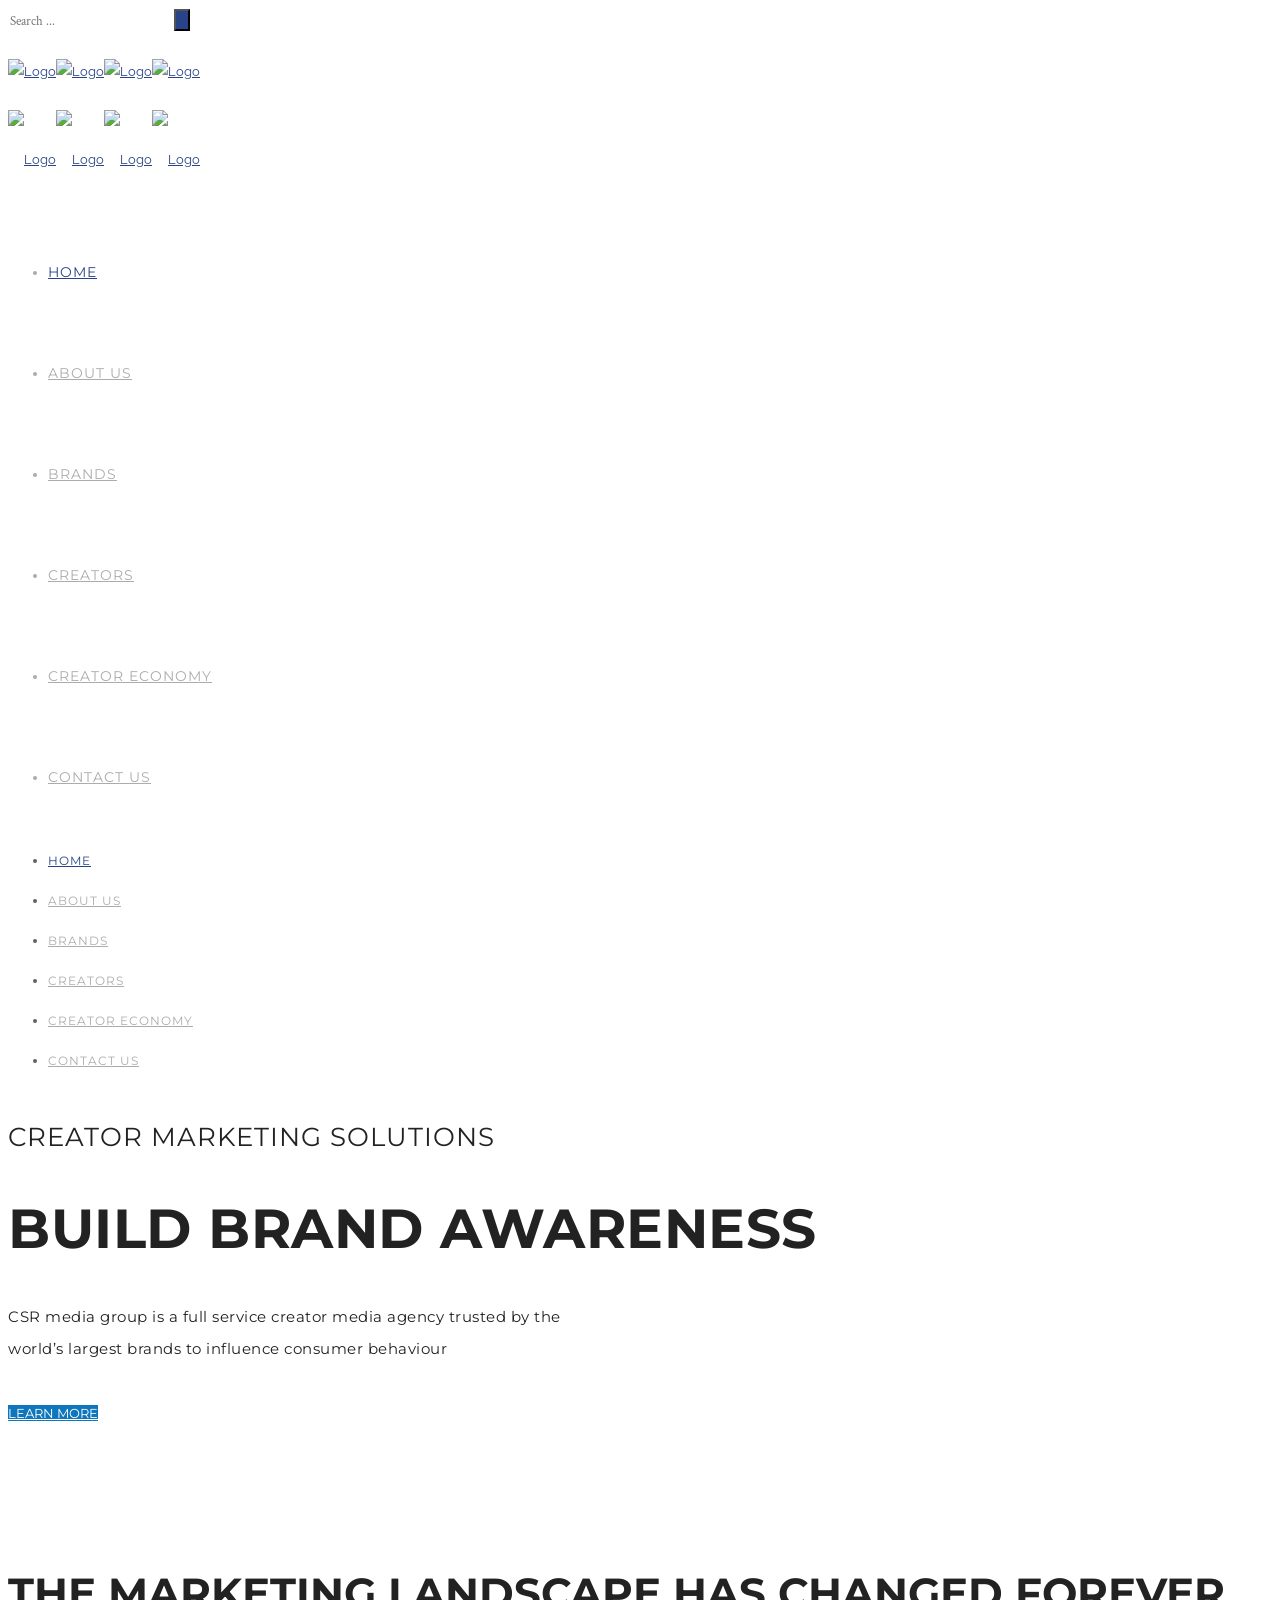
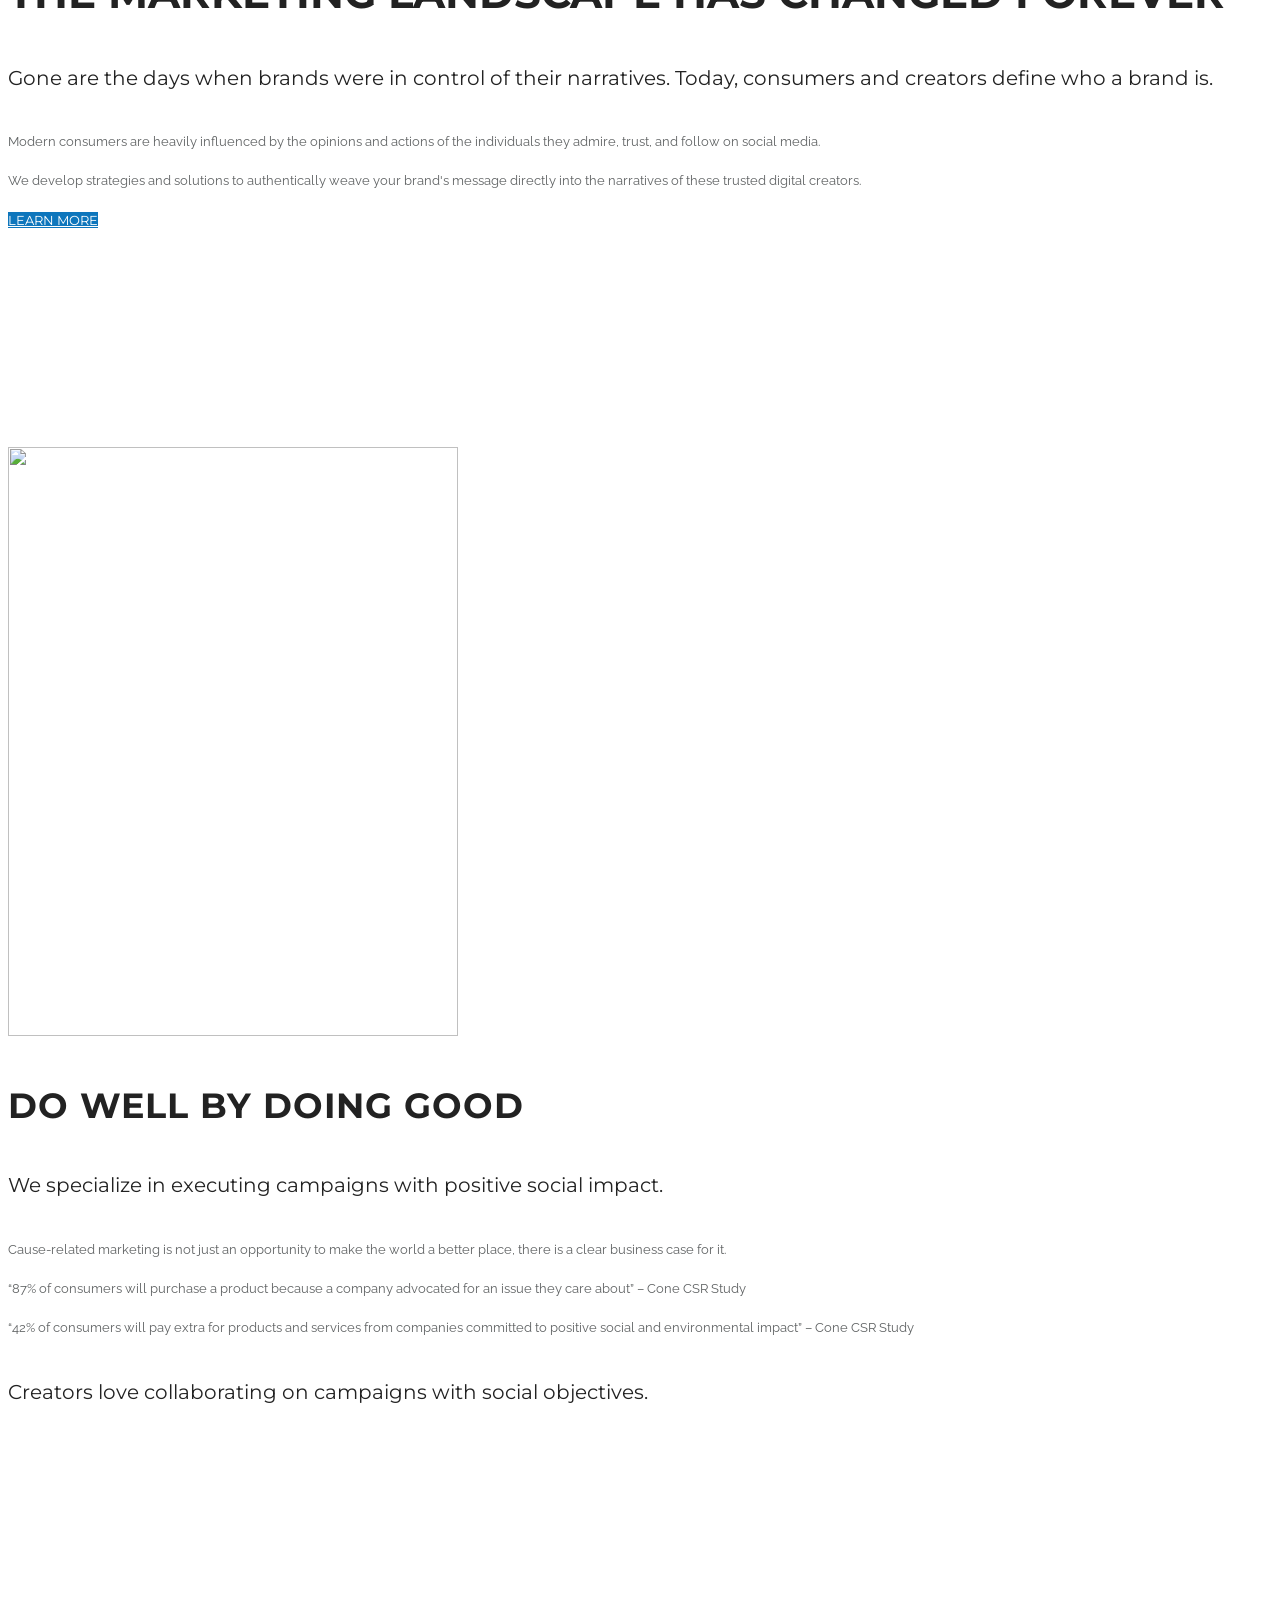
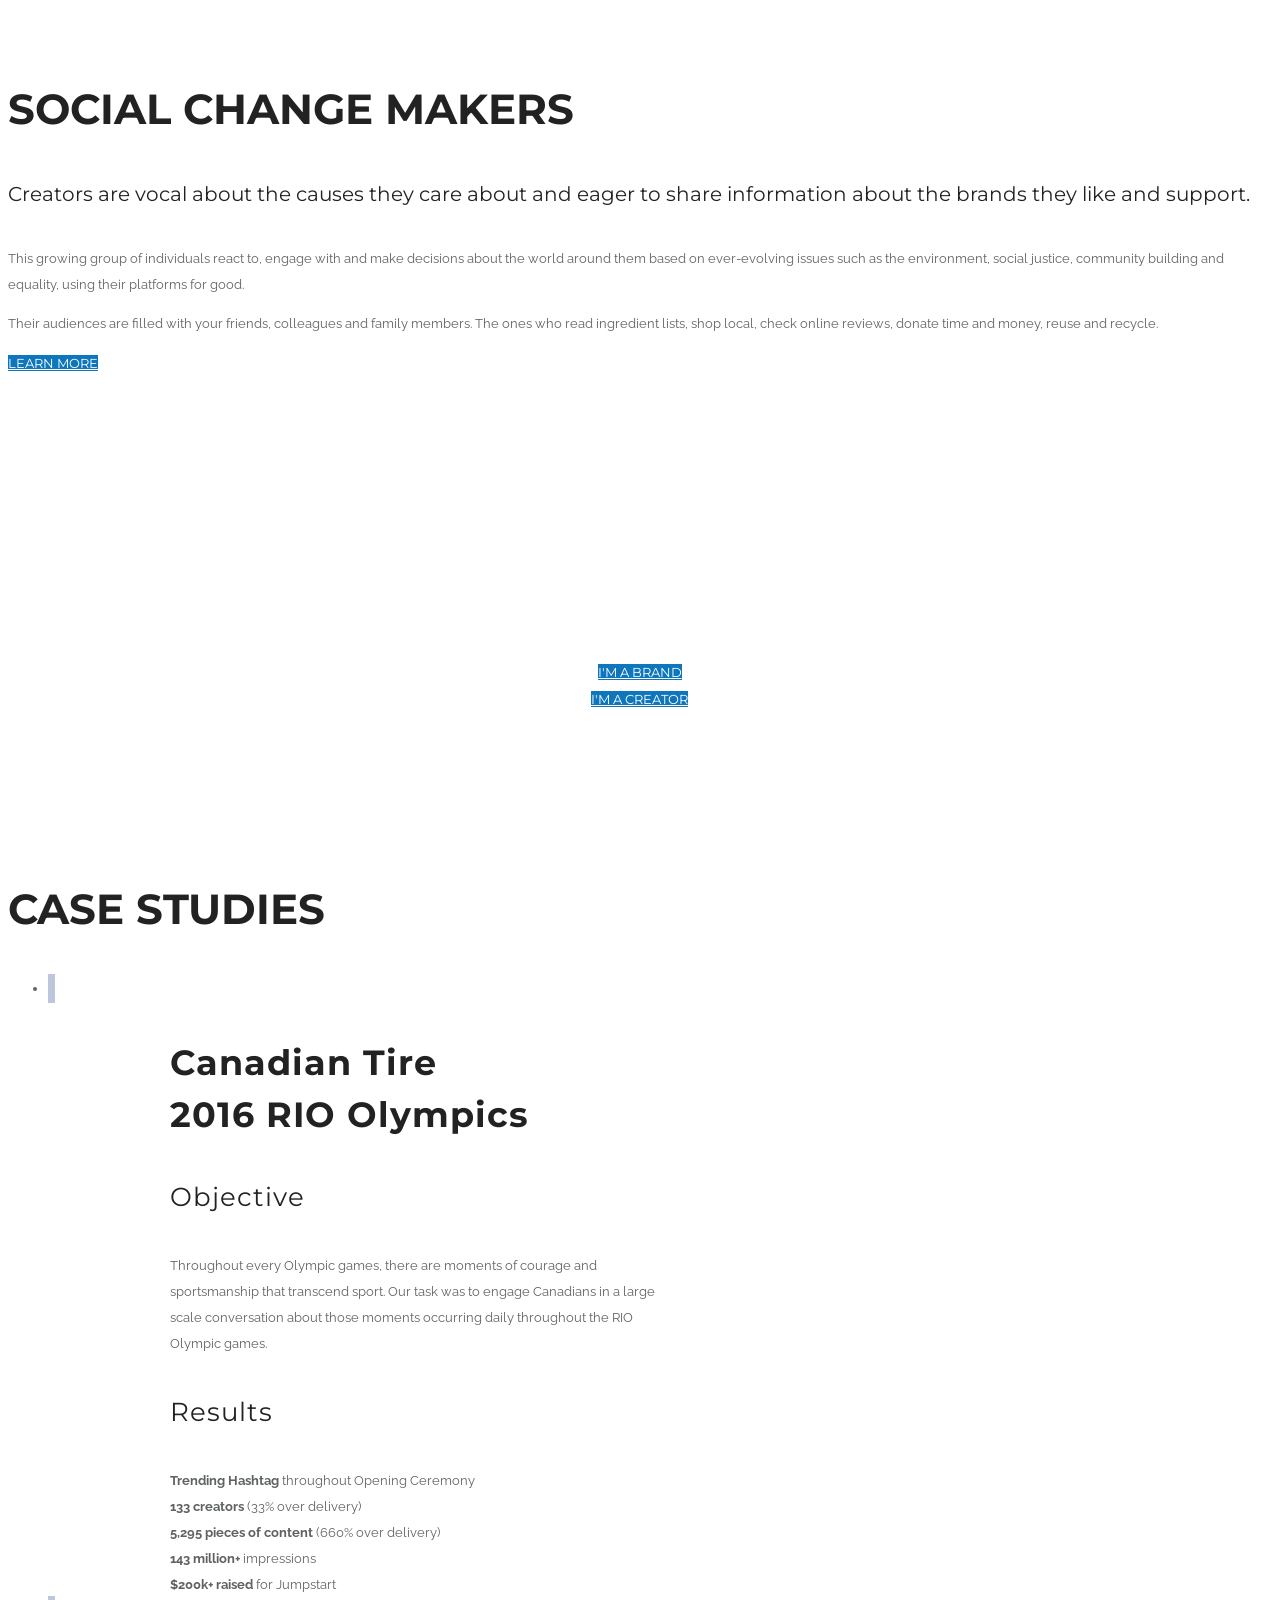
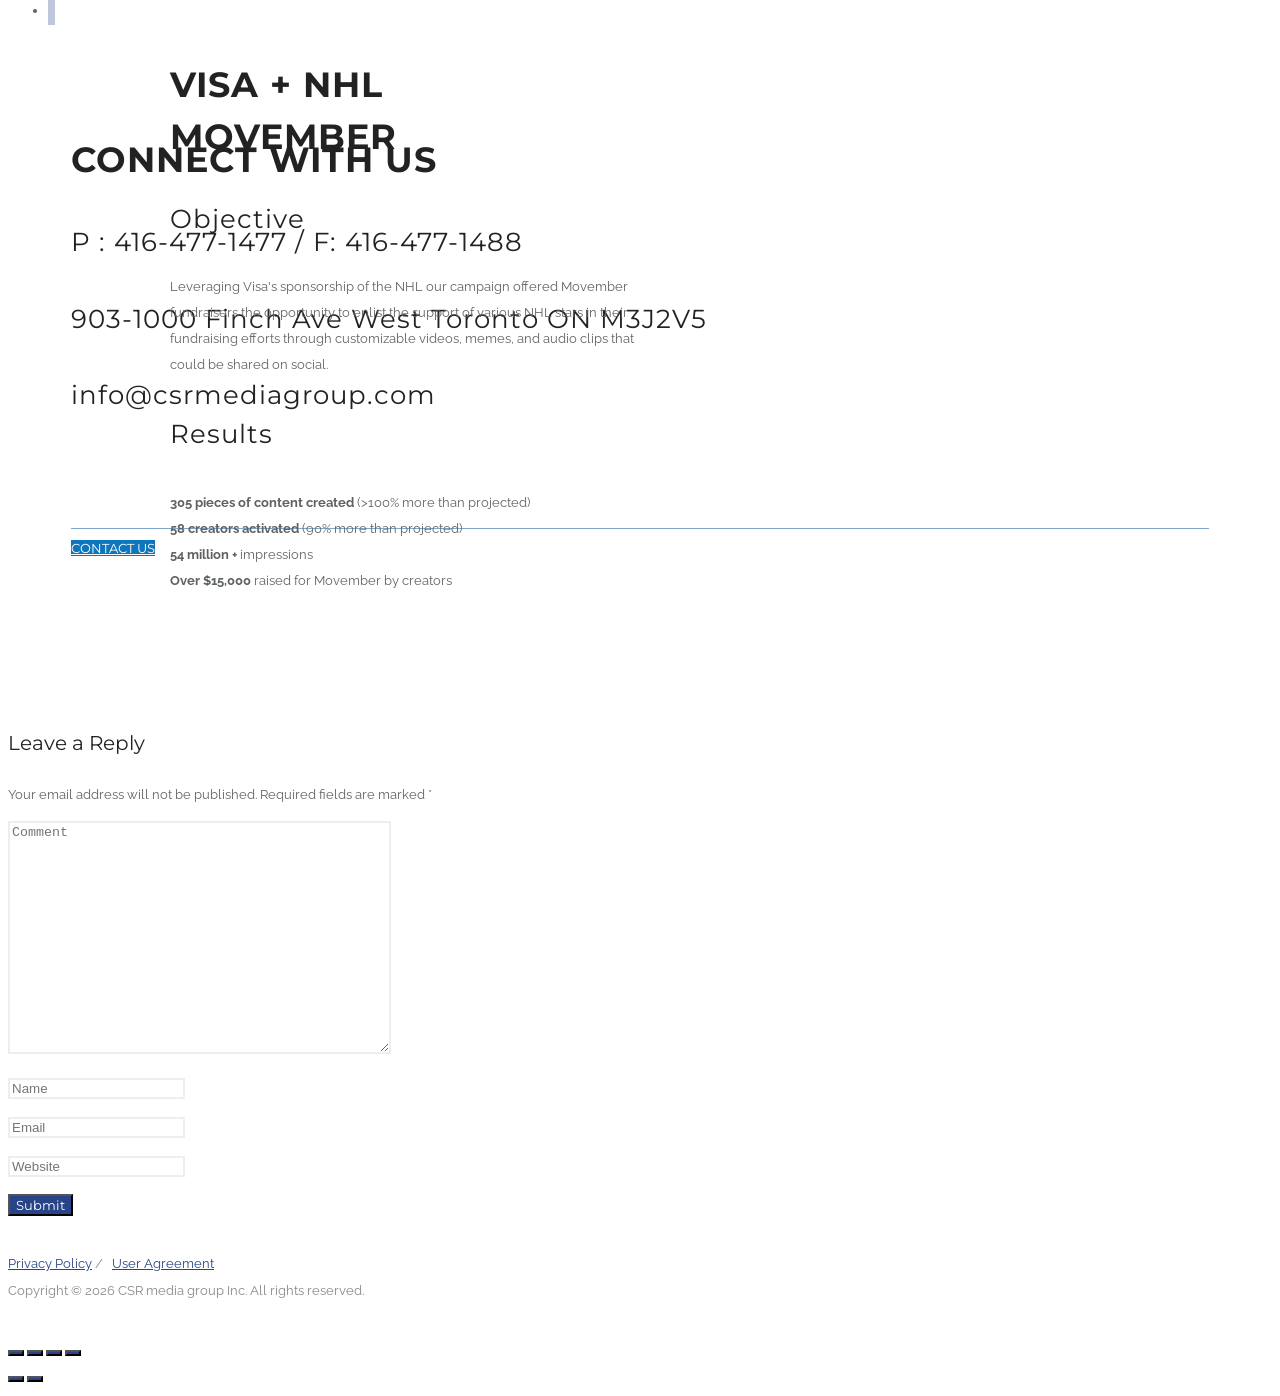
==== commit 41ca6def: "Update footer copyright year to 2026 Co-Authored-By: Claude Opus 4.6 (1M context) <noreply@anthropic" ====
--- a/index.html
+++ b/index.html
@@ -1283,7 +1283,7 @@
 	<meta name="robots" content="index, follow"/>
 	<meta name="googlebot" content="index, follow, max-snippet:-1, max-image-preview:large, max-video-preview:-1"/>
 	<meta name="bingbot" content="index, follow, max-snippet:-1, max-image-preview:large, max-video-preview:-1"/>
-	<link rel="canonical" href="https://web.archive.org/web/20220702054929/http://www.csrmediagroup.com/"/>
+	<link rel="canonical" href="#"/>
 	<meta property="og:locale" content="en_US"/>
 	<meta property="og:type" content="website"/>
 	<meta property="og:title" content="Home - CSR Media Group"/>
@@ -1300,9 +1300,9 @@
 <link rel="dns-prefetch" href="//web.archive.org/web/20220702054929/http://maps.googleapis.com/"/>
 <link rel="dns-prefetch" href="//fonts.googleapis.com/"/>
 <link rel="dns-prefetch" href="//web.archive.org/web/20220702054929/http://s.w.org/"/>
-<link rel="alternate" type="application/rss+xml" title="CSR Media Group » Feed" href="https://web.archive.org/web/20220702054929/http://www.csrmediagroup.com/feed/"/>
-<link rel="alternate" type="application/rss+xml" title="CSR Media Group » Comments Feed" href="https://web.archive.org/web/20220702054929/http://www.csrmediagroup.com/comments/feed/"/>
-<link rel="alternate" type="application/rss+xml" title="CSR Media Group » Home Comments Feed" href="https://web.archive.org/web/20220702054929/http://www.csrmediagroup.com/home/feed/"/>
+<link rel="alternate" type="application/rss+xml" title="CSR Media Group » Feed" href="#"/>
+<link rel="alternate" type="application/rss+xml" title="CSR Media Group » Comments Feed" href="#"/>
+<link rel="alternate" type="application/rss+xml" title="CSR Media Group » Home Comments Feed" href="#"/>
 		<script type="text/javascript">
 			window._wpemojiSettings = {"baseUrl":"https:\/\/web.archive.org\/web\/20220702054929\/https:\/\/s.w.org\/images\/core\/emoji\/12.0.0-1\/72x72\/","ext":".png","svgUrl":"https:\/\/web.archive.org\/web\/20220702054929\/https:\/\/s.w.org\/images\/core\/emoji\/12.0.0-1\/svg\/","svgExt":".svg","source":{"concatemoji":"https:\/\/web.archive.org\/web\/20220702054929\/http:\/\/www.csrmediagroup.com\/wp-includes\/js\/wp-emoji-release.min.js?ver=5.4.10"}};
 			/*! This file is auto-generated */
@@ -1358,9 +1358,9 @@
 <link rel="https://api.w.org/" href="http://www.csrmediagroup.com/wp-json/"/>
 <link rel="EditURI" type="application/rsd+xml" title="RSD" href="http://www.csrmediagroup.com/xmlrpc.php?rsd"/>
 <link rel="wlwmanifest" type="application/wlwmanifest+xml" href="http://www.csrmediagroup.com/wp-includes/wlwmanifest.xml"/> 
-<link rel="shortlink" href="https://web.archive.org/web/20220702054929/http://www.csrmediagroup.com/"/>
-<link rel="alternate" type="application/json+oembed" href="https://web.archive.org/web/20220702054929/http://www.csrmediagroup.com/wp-json/oembed/1.0/embed?url=http%3A%2F%2Fwww.csrmediagroup.com%2F"/>
-<link rel="alternate" type="text/xml+oembed" href="https://web.archive.org/web/20220702054929/http://www.csrmediagroup.com/wp-json/oembed/1.0/embed?url=http%3A%2F%2Fwww.csrmediagroup.com%2F&amp;format=xml"/>
+<link rel="shortlink" href="#"/>
+<link rel="alternate" type="application/json+oembed" href="#"/>
+<link rel="alternate" type="text/xml+oembed" href="#"/>
 <script type="text/javascript">
         jQuery(function($) {
             $('.date-pick').each(function() {
@@ -1428,30 +1428,30 @@
 				<div id="header-inner-wrap" class="transparent background--light " data-headerscheme="background--light">
 						<div id="left-header-mobile" class="clearfix">
 				<div class="logo">
-					<a href="https://web.archive.org/web/20220702054929/http://www.csrmediagroup.com/"><img class="transparent-logo dark-scheme-logo" src="https://web.archive.org/web/20220702054929im_/http://www.csrmediagroup.com/wp-content/themes/oshin/img/logo.png" alt="Logo"/><img class="transparent-logo light-scheme-logo" src="https://web.archive.org/web/20220702054929im_/http://www.csrmediagroup.com/wp-content/themes/oshin/img/logo.png" alt="Logo"/><img class="normal-logo" src="https://web.archive.org/web/20220702054929im_/http://www.csrmediagroup.com/wp-content/themes/oshin/img/logo.png" alt="Logo"/><img class="sticky-logo" src="https://web.archive.org/web/20220702054929im_/http://www.csrmediagroup.com/wp-content/themes/oshin/img/logo.png" alt="Logo"/></a>				</div>				<div class="mobile-nav-controller-wrap">
+					<a href="#"><img class="transparent-logo dark-scheme-logo" src="https://web.archive.org/web/20220702054929im_/http://www.csrmediagroup.com/wp-content/themes/oshin/img/logo.png" alt="Logo"/><img class="transparent-logo light-scheme-logo" src="https://web.archive.org/web/20220702054929im_/http://www.csrmediagroup.com/wp-content/themes/oshin/img/logo.png" alt="Logo"/><img class="normal-logo" src="https://web.archive.org/web/20220702054929im_/http://www.csrmediagroup.com/wp-content/themes/oshin/img/logo.png" alt="Logo"/><img class="sticky-logo" src="https://web.archive.org/web/20220702054929im_/http://www.csrmediagroup.com/wp-content/themes/oshin/img/logo.png" alt="Logo"/></a>				</div>				<div class="mobile-nav-controller-wrap">
 					<div class="menu-controls mobile-nav-controller" title="Mobile Menu Controller"><i class="font-icon icon-list2"></i></div>
 				</div>
 			</div>
 			<div id="header-wrap" class=" clearfix" data-default-height="100" data-sticky-height="100">
 														<div class="logo">
-						<a href="https://web.archive.org/web/20220702054929/http://www.csrmediagroup.com/"><img class="transparent-logo dark-scheme-logo" src="https://web.archive.org/web/20220702054929im_/http://www.csrmediagroup.com/wp-content/themes/oshin/img/logo.png" alt="Logo"/><img class="transparent-logo light-scheme-logo" src="https://web.archive.org/web/20220702054929im_/http://www.csrmediagroup.com/wp-content/themes/oshin/img/logo.png" alt="Logo"/><img class="normal-logo" src="https://web.archive.org/web/20220702054929im_/http://www.csrmediagroup.com/wp-content/themes/oshin/img/logo.png" alt="Logo"/><img class="sticky-logo" src="https://web.archive.org/web/20220702054929im_/http://www.csrmediagroup.com/wp-content/themes/oshin/img/logo.png" alt="Logo"/></a>					</div>
+						<a href="#"><img class="transparent-logo dark-scheme-logo" src="https://web.archive.org/web/20220702054929im_/http://www.csrmediagroup.com/wp-content/themes/oshin/img/logo.png" alt="Logo"/><img class="transparent-logo light-scheme-logo" src="https://web.archive.org/web/20220702054929im_/http://www.csrmediagroup.com/wp-content/themes/oshin/img/logo.png" alt="Logo"/><img class="normal-logo" src="https://web.archive.org/web/20220702054929im_/http://www.csrmediagroup.com/wp-content/themes/oshin/img/logo.png" alt="Logo"/><img class="sticky-logo" src="https://web.archive.org/web/20220702054929im_/http://www.csrmediagroup.com/wp-content/themes/oshin/img/logo.png" alt="Logo"/></a>					</div>
 					<div id="header-controls-right">
 																		<div class="mobile-nav-controller-wrap">
 							<div class="menu-controls mobile-nav-controller"><div class="font-icon custom-font-icon"><span class="menu-icon menu-icon-first"></span><span class="menu-icon menu-icon-second"></span><span class="menu-icon menu-icon-third"></span></div></div>
 						</div>
-					</div>					<nav id="navigation" class="clearfix">	<div class="menu"><ul id="menu" class="clearfix"><li id="menu-item-3412" class="menu-item menu-item-type-post_type menu-item-object-page menu-item-home current-menu-item page_item page-item-3393 current_page_item menu-item-3412"><a href="https://web.archive.org/web/20220702054929/http://www.csrmediagroup.com/" aria-current="page">Home</a></li>
-<li id="menu-item-3712" class="menu-item menu-item-type-post_type menu-item-object-page menu-item-3712"><a href="https://web.archive.org/web/20220702054929/http://www.csrmediagroup.com/about/">About Us</a></li>
-<li id="menu-item-3414" class="menu-item menu-item-type-post_type menu-item-object-page menu-item-3414"><a href="https://web.archive.org/web/20220702054929/http://www.csrmediagroup.com/brands/">Brands</a></li>
-<li id="menu-item-3415" class="menu-item menu-item-type-post_type menu-item-object-page menu-item-3415"><a href="https://web.archive.org/web/20220702054929/http://www.csrmediagroup.com/creators/">Creators</a></li>
-<li id="menu-item-3416" class="menu-item menu-item-type-post_type menu-item-object-page menu-item-3416"><a href="https://web.archive.org/web/20220702054929/http://www.csrmediagroup.com/creatoreconomy/">Creator Economy</a></li>
-<li id="menu-item-3418" class="menu-item menu-item-type-post_type menu-item-object-page menu-item-3418"><a href="https://web.archive.org/web/20220702054929/http://www.csrmediagroup.com/contact/">Contact us</a></li>
+					</div>					<nav id="navigation" class="clearfix">	<div class="menu"><ul id="menu" class="clearfix"><li id="menu-item-3412" class="menu-item menu-item-type-post_type menu-item-object-page menu-item-home current-menu-item page_item page-item-3393 current_page_item menu-item-3412"><a href="/" aria-current="page">Home</a></li>
+<li id="menu-item-3712" class="menu-item menu-item-type-post_type menu-item-object-page menu-item-3712"><a href="/about/">About Us</a></li>
+<li id="menu-item-3414" class="menu-item menu-item-type-post_type menu-item-object-page menu-item-3414"><a href="/brands/">Brands</a></li>
+<li id="menu-item-3415" class="menu-item menu-item-type-post_type menu-item-object-page menu-item-3415"><a href="/creators/">Creators</a></li>
+<li id="menu-item-3416" class="menu-item menu-item-type-post_type menu-item-object-page menu-item-3416"><a href="/creatoreconomy/">Creator Economy</a></li>
+<li id="menu-item-3418" class="menu-item menu-item-type-post_type menu-item-object-page menu-item-3418"><a href="/contact/">Contact us</a></li>
 </ul></div>					</nav><!-- End Navigation -->			</div>
-							<span class="header-border "></span>						<div class="clearfix"><div class="mobile-menu"><ul id="mobile-menu" class="clearfix"><li class="menu-item menu-item-type-post_type menu-item-object-page menu-item-home current-menu-item page_item page-item-3393 current_page_item menu-item-3412"><a href="https://web.archive.org/web/20220702054929/http://www.csrmediagroup.com/" aria-current="page">Home</a></li>
-<li class="menu-item menu-item-type-post_type menu-item-object-page menu-item-3712"><a href="https://web.archive.org/web/20220702054929/http://www.csrmediagroup.com/about/">About Us</a></li>
-<li class="menu-item menu-item-type-post_type menu-item-object-page menu-item-3414"><a href="https://web.archive.org/web/20220702054929/http://www.csrmediagroup.com/brands/">Brands</a></li>
-<li class="menu-item menu-item-type-post_type menu-item-object-page menu-item-3415"><a href="https://web.archive.org/web/20220702054929/http://www.csrmediagroup.com/creators/">Creators</a></li>
-<li class="menu-item menu-item-type-post_type menu-item-object-page menu-item-3416"><a href="https://web.archive.org/web/20220702054929/http://www.csrmediagroup.com/creatoreconomy/">Creator Economy</a></li>
-<li class="menu-item menu-item-type-post_type menu-item-object-page menu-item-3418"><a href="https://web.archive.org/web/20220702054929/http://www.csrmediagroup.com/contact/">Contact us</a></li>
+							<span class="header-border "></span>						<div class="clearfix"><div class="mobile-menu"><ul id="mobile-menu" class="clearfix"><li class="menu-item menu-item-type-post_type menu-item-object-page menu-item-home current-menu-item page_item page-item-3393 current_page_item menu-item-3412"><a href="/" aria-current="page">Home</a></li>
+<li class="menu-item menu-item-type-post_type menu-item-object-page menu-item-3712"><a href="/about/">About Us</a></li>
+<li class="menu-item menu-item-type-post_type menu-item-object-page menu-item-3414"><a href="/brands/">Brands</a></li>
+<li class="menu-item menu-item-type-post_type menu-item-object-page menu-item-3415"><a href="/creators/">Creators</a></li>
+<li class="menu-item menu-item-type-post_type menu-item-object-page menu-item-3416"><a href="/creatoreconomy/">Creator Economy</a></li>
+<li class="menu-item menu-item-type-post_type menu-item-object-page menu-item-3418"><a href="/contact/">Contact us</a></li>
 </ul></div>			</div>
 		</div>
 	</header> <!-- END HEADER -->
@@ -1459,19 +1459,19 @@
 <h4 class="sub-title-banner sub-title-banner-home">CREATOR MARKETING SOLUTIONS</h4>
 <h1 class="banner-title banner-title-home"><span class="rotates" data-animation="fade" data-speed="4000"> BUILD BRAND AWARENESS|| DRIVE SOCIAL ENGAGEMENT|| INCREASE CONSUMER TRUST||</span></h1>
 <h6 class="sub-sub-title">CSR media group is a full service creator media agency trusted by the<br/>world’s largest brands to influence consumer behaviour</h6>
-<div class="be-button-wrap align-block block-center "><a class="be-shortcode mediumbtn be-button left-icon none  be-animate  bg-animation-none" href="/web/20220702054929/http://www.csrmediagroup.com/about/" style="border-style: solid; border-width:0px; border-color: #000000;background-color: #0e76bc; color: #ffffff; " data-animation="fadeInUp" data-bg-color="#0e76bc" data-hover-bg-color="#000000" data-color="#ffffff" data-hover-color="#ffffff" data-border-color="#000000" data-hover-border-color="#0e76bc">LEARN MORE</a></div>
+<div class="be-button-wrap align-block block-center "><a class="be-shortcode mediumbtn be-button left-icon none  be-animate  bg-animation-none" href="/" style="border-style: solid; border-width:0px; border-color: #000000;background-color: #0e76bc; color: #ffffff; " data-animation="fadeInUp" data-bg-color="#0e76bc" data-hover-bg-color="#000000" data-color="#ffffff" data-hover-color="#ffffff" data-border-color="#000000" data-hover-border-color="#0e76bc">LEARN MORE</a></div>
 </div>
 </div></div></div></div></div></div>	<div id="content" class="no-sidebar-page">
 		<div id="content-wrap" class="page-builder">
 			<section id="page-content">
 				<div class="clearfix">
-					<div class="be-section         clearfix" data-headerscheme="background--dark" style=" background: url(https://web.archive.org/web/20220702054929im_/http://www.csrmediagroup.com/wp-content/uploads/2015/06/dwom-media-brands-bg.jpg) repeat fixed top center;" id="info-block"><div class="be-section-pad clearfix " style=" padding-top:100px;padding-bottom:100px;" data-padding-top="100"><div class="be-row be-wrap clearfix "><div class="one-col column-block clearfix  no-background    " data-animation="" style="  "><div class="be-custom-column-inner"><div class="special-heading-wrap style1 scrollToFade" data-animation="fadeInUp"><div class="special-heading align-center"><h2 class="special-h-tag" style="color: ">THE MARKETING LANDSCAPE HAS CHANGED FOREVER</h2><div class="sub-title margin-bottom "><h5 class="info-title">Gone are the days when brands were in control of their narratives. Today, consumers and creators define who a brand is.</h5><p style="text-align: left;">Modern consumers are heavily influenced by the opinions and actions of the individuals they admire, trust, and follow on social media.</p><p style="text-align: left;">We develop strategies and solutions to authentically weave your brand's message directly into the narratives of these trusted digital creators.</p></div></div></div><div class="be-button-wrap align-block block-center "><a class="be-shortcode mediumbtn be-button left-icon none   bg-animation-none" href="/web/20220702054929/http://www.csrmediagroup.com/creators/" style="border-style: solid; border-width:0px; border-color: transparent;background-color: #0e76bc; color: #ffffff; " data-animation="fadeIn" data-bg-color="#0e76bc" data-hover-bg-color="#000000" data-color="#ffffff" data-hover-color="#ffffff" data-border-color="transparent" data-hover-border-color="transparent">LEARN MORE</a></div></div></div></div></div></div><div class="be-section         clearfix" data-headerscheme="background--dark" style=" background: url(https://web.archive.org/web/20220702054929im_/http://www.csrmediagroup.com/wp-content/uploads/2015/05/dwom-media-how-it-works-bg.jpg) repeat scroll top center;" id="work-section"><div class="be-section-pad clearfix " style=" padding-top:100px;padding-bottom:100px;" data-padding-top="100"><div class="be-row be-wrap clearfix zero-bottom be-no-space "><div class="one-half column-block  no-background be-bg-cover   " data-animation="" style="  "><div class="be-custom-column-pad" style=""><p><a href="https://web.archive.org/web/20220702054929/http://www.csrmediagroup.com/wp-content/uploads/2020/06/Apple-iPhone-11-Pro-home-page-3.png"><img class=" resp-img   alignnone wp-image-3804 " src="https://web.archive.org/web/20220702054929im_/http://www.csrmediagroup.com/wp-content/uploads/2020/06/Apple-iPhone-11-Pro-home-page-3-783x1024.png" alt="" width="450" height="589"></a></p>
+					<div class="be-section         clearfix" data-headerscheme="background--dark" style=" background: url(https://web.archive.org/web/20220702054929im_/http://www.csrmediagroup.com/wp-content/uploads/2015/06/dwom-media-brands-bg.jpg) repeat fixed top center;" id="info-block"><div class="be-section-pad clearfix " style=" padding-top:100px;padding-bottom:100px;" data-padding-top="100"><div class="be-row be-wrap clearfix "><div class="one-col column-block clearfix  no-background    " data-animation="" style="  "><div class="be-custom-column-inner"><div class="special-heading-wrap style1 scrollToFade" data-animation="fadeInUp"><div class="special-heading align-center"><h2 class="special-h-tag" style="color: ">THE MARKETING LANDSCAPE HAS CHANGED FOREVER</h2><div class="sub-title margin-bottom "><h5 class="info-title">Gone are the days when brands were in control of their narratives. Today, consumers and creators define who a brand is.</h5><p style="text-align: left;">Modern consumers are heavily influenced by the opinions and actions of the individuals they admire, trust, and follow on social media.</p><p style="text-align: left;">We develop strategies and solutions to authentically weave your brand's message directly into the narratives of these trusted digital creators.</p></div></div></div><div class="be-button-wrap align-block block-center "><a class="be-shortcode mediumbtn be-button left-icon none   bg-animation-none" href="/" style="border-style: solid; border-width:0px; border-color: transparent;background-color: #0e76bc; color: #ffffff; " data-animation="fadeIn" data-bg-color="#0e76bc" data-hover-bg-color="#000000" data-color="#ffffff" data-hover-color="#ffffff" data-border-color="transparent" data-hover-border-color="transparent">LEARN MORE</a></div></div></div></div></div></div><div class="be-section         clearfix" data-headerscheme="background--dark" style=" background: url(https://web.archive.org/web/20220702054929im_/http://www.csrmediagroup.com/wp-content/uploads/2015/05/dwom-media-how-it-works-bg.jpg) repeat scroll top center;" id="work-section"><div class="be-section-pad clearfix " style=" padding-top:100px;padding-bottom:100px;" data-padding-top="100"><div class="be-row be-wrap clearfix zero-bottom be-no-space "><div class="one-half column-block  no-background be-bg-cover   " data-animation="" style="  "><div class="be-custom-column-pad" style=""><p><a href="#"><img class=" resp-img   alignnone wp-image-3804 " src="https://web.archive.org/web/20220702054929im_/http://www.csrmediagroup.com/wp-content/uploads/2020/06/Apple-iPhone-11-Pro-home-page-3-783x1024.png" alt="" width="450" height="589"></a></p>
 </div></div><div class="one-half column-block  no-background    " data-animation="" style="  "><div class="be-custom-column-inner"><div class="special-heading-wrap style1 0" data-animation="fadeInRight"><div class="special-heading align-left"><h3 class="special-h-tag" style="color: ">DO WELL BY DOING GOOD</h3></div></div><h5 class="info-title">We specialize in executing campaigns with positive social impact.</h5>
 <p>Cause-related marketing is not just an opportunity to make the world a better place, there is a clear business case for it.&nbsp;</p>
 <p><span style="font-weight: 400;">“87% of consumers will purchase a product because a company advocated for an issue they care about” &#8211; Cone CSR Study</span></p>
 <p><span style="font-weight: 400;">“</span><span style="font-weight: 400;">42% of consumers will pay extra for products and services from companies committed to positive social and environmental impact” &#8211; Cone CSR Study</span></p>
 <h5 class="info-title">Creators love collaborating on campaigns with social objectives.&nbsp;</h5>
-</div></div></div></div></div><div class="be-section   be-bg-cover be-bg-parallax be-bg-overlay    clearfix" data-headerscheme="background--dark" style=" background: url(https://web.archive.org/web/20220702054929im_/http://www.csrmediagroup.com/wp-content/uploads/2015/05/dwom-media-influencers-bg1.jpg) no-repeat fixed center center;" id="info-block-2"><div class="be-section-pad clearfix " style=" padding-top:100px;padding-bottom:100px;" data-padding-top="100"><div class="section-overlay" style="background: ; -ms-filter: progid:DXImageTransform.Microsoft.Alpha(Opacity=85);filter: alpha(opacity=85);-moz-opacity: 0.85;-khtml-opacity: 0.85;opacity: 0.85;"></div><div class="be-row be-wrap clearfix "><div class="one-col column-block clearfix  no-background    " data-animation="" style="  "><div class="be-custom-column-inner"><div class="special-heading-wrap style1 scrollToFade" data-animation="fadeInUp"><div class="special-heading align-center"><h2 class="special-h-tag" style="color: ">SOCIAL CHANGE MAKERS</h2><div class="sub-title margin-bottom "><h5 class="info-title">Creators are vocal about the causes they care about and eager to share information about the brands they like and support.&nbsp;</h5><p><span style="font-weight: 400;">This growing group of individuals react to, engage with and make decisions about the world around them based on ever-evolving issues such as the environment, social justice, community building and equality, using their platforms for good. </span></p><p><span style="font-weight: 400;">Their audiences are filled with your friends, colleagues and family members. The ones who read ingredient lists, shop local, check online reviews, donate time and money, reuse and recycle.</span></p></div></div></div><div class="be-button-wrap align-block block-center "><a class="be-shortcode mediumbtn be-button left-icon none   bg-animation-none" href="/web/20220702054929/http://www.csrmediagroup.com/creators/" style="border-style: solid; border-width:0px; border-color: transparent;background-color: #0e76bc; color: #ffffff; " data-animation="fadeIn" data-bg-color="#0e76bc" data-hover-bg-color="#000000" data-color="#ffffff" data-hover-color="#ffffff" data-border-color="transparent" data-hover-border-color="transparent">LEARN MORE</a></div></div></div></div></div></div><div class="be-section         clearfix" data-headerscheme="background--dark" style=" background: url(https://web.archive.org/web/20220702054929im_/http://www.csrmediagroup.com/wp-content/uploads/2015/05/repeat-bg1.jpg) repeat scroll top left;" id="call-section"><div class="be-section-pad clearfix " style=" padding-top:80px;padding-bottom:80px;" data-padding-top="80"><div class="be-row be-wrap clearfix "><div class="one-half column-block  no-background    " data-animation="" style="  vertical-align: middle;"><div class="be-custom-column-inner"><div class="special-heading-wrap style1 0" data-animation="fadeInRight"><div class="special-heading align-center"><h5 class="special-h-tag" style="color: #ffffff">WANT TO WORK WITH CSR MEDIA GROUP?</h5></div></div></div></div><div class="one-half column-block  no-background be-bg-cover   " data-animation="" style="  vertical-align: middle;"><div class="be-custom-column-pad" style="padding-right: 1px;text-align: center; margin:0%;"><div class="be-button-wrap  "><a class="be-shortcode mediumbtn be-button left-icon none   bg-animation-none" href="/web/20220702054929/http://www.csrmediagroup.com/brands/" style="border-style: solid; border-width:0px; border-color: #000000;background-color: #0e76bc; color: #ffffff; " data-animation="fadeInUp" data-bg-color="#0e76bc" data-hover-bg-color="#000000" data-color="#ffffff" data-hover-color="#ffffff" data-border-color="#000000" data-hover-border-color="#0e76bc">I'M A BRAND</a></div><div class="be-button-wrap  "><a class="be-shortcode mediumbtn be-button left-icon none   bg-animation-none" href="/web/20220702054929/http://www.csrmediagroup.com/creators/" style="border-style: solid; border-width:0px; border-color: #000000;background-color: #0e76bc; color: #ffffff; " data-animation="fadeInUp" data-bg-color="#0e76bc" data-hover-bg-color="#000000" data-color="#ffffff" data-hover-color="#ffffff" data-border-color="#000000" data-hover-border-color="#0e76bc">I'M A CREATOR</a></div></div></div></div></div></div><div class="be-section        hide-mobile clearfix" data-headerscheme="background--dark" style=" background: url(https://web.archive.org/web/20220702054929im_/http://www.csrmediagroup.com/wp-content/uploads/2015/05/dwom-media-subtle-bg.jpg) repeat scroll top left;" id="slider-section"><div class="be-section-pad clearfix " style=" padding-top:50px;padding-bottom:80px;" data-padding-top="50"><div class="be-row be-wrap clearfix "><div class="one-col column-block clearfix  no-background    " data-animation="" style="  "><div class="be-custom-column-inner"><div class="special-heading-wrap style1 0" data-animation="fadeIn"><div class="special-heading align-center"><h2 class="special-h-tag" style="color: ">CASE STUDIES</h2></div></div><div class="component component-fullwidth loaded fxSoftScale" data-height="500" data-mobile-height="360" data-current="0" style="height: 500px;"><ul class="itemwrap"><li><div class="be-slide-bg-holder">
+</div></div></div></div></div><div class="be-section   be-bg-cover be-bg-parallax be-bg-overlay    clearfix" data-headerscheme="background--dark" style=" background: url(https://web.archive.org/web/20220702054929im_/http://www.csrmediagroup.com/wp-content/uploads/2015/05/dwom-media-influencers-bg1.jpg) no-repeat fixed center center;" id="info-block-2"><div class="be-section-pad clearfix " style=" padding-top:100px;padding-bottom:100px;" data-padding-top="100"><div class="section-overlay" style="background: ; -ms-filter: progid:DXImageTransform.Microsoft.Alpha(Opacity=85);filter: alpha(opacity=85);-moz-opacity: 0.85;-khtml-opacity: 0.85;opacity: 0.85;"></div><div class="be-row be-wrap clearfix "><div class="one-col column-block clearfix  no-background    " data-animation="" style="  "><div class="be-custom-column-inner"><div class="special-heading-wrap style1 scrollToFade" data-animation="fadeInUp"><div class="special-heading align-center"><h2 class="special-h-tag" style="color: ">SOCIAL CHANGE MAKERS</h2><div class="sub-title margin-bottom "><h5 class="info-title">Creators are vocal about the causes they care about and eager to share information about the brands they like and support.&nbsp;</h5><p><span style="font-weight: 400;">This growing group of individuals react to, engage with and make decisions about the world around them based on ever-evolving issues such as the environment, social justice, community building and equality, using their platforms for good. </span></p><p><span style="font-weight: 400;">Their audiences are filled with your friends, colleagues and family members. The ones who read ingredient lists, shop local, check online reviews, donate time and money, reuse and recycle.</span></p></div></div></div><div class="be-button-wrap align-block block-center "><a class="be-shortcode mediumbtn be-button left-icon none   bg-animation-none" href="/" style="border-style: solid; border-width:0px; border-color: transparent;background-color: #0e76bc; color: #ffffff; " data-animation="fadeIn" data-bg-color="#0e76bc" data-hover-bg-color="#000000" data-color="#ffffff" data-hover-color="#ffffff" data-border-color="transparent" data-hover-border-color="transparent">LEARN MORE</a></div></div></div></div></div></div><div class="be-section         clearfix" data-headerscheme="background--dark" style=" background: url(https://web.archive.org/web/20220702054929im_/http://www.csrmediagroup.com/wp-content/uploads/2015/05/repeat-bg1.jpg) repeat scroll top left;" id="call-section"><div class="be-section-pad clearfix " style=" padding-top:80px;padding-bottom:80px;" data-padding-top="80"><div class="be-row be-wrap clearfix "><div class="one-half column-block  no-background    " data-animation="" style="  vertical-align: middle;"><div class="be-custom-column-inner"><div class="special-heading-wrap style1 0" data-animation="fadeInRight"><div class="special-heading align-center"><h5 class="special-h-tag" style="color: #ffffff">WANT TO WORK WITH CSR MEDIA GROUP?</h5></div></div></div></div><div class="one-half column-block  no-background be-bg-cover   " data-animation="" style="  vertical-align: middle;"><div class="be-custom-column-pad" style="padding-right: 1px;text-align: center; margin:0%;"><div class="be-button-wrap  "><a class="be-shortcode mediumbtn be-button left-icon none   bg-animation-none" href="/" style="border-style: solid; border-width:0px; border-color: #000000;background-color: #0e76bc; color: #ffffff; " data-animation="fadeInUp" data-bg-color="#0e76bc" data-hover-bg-color="#000000" data-color="#ffffff" data-hover-color="#ffffff" data-border-color="#000000" data-hover-border-color="#0e76bc">I'M A BRAND</a></div><div class="be-button-wrap  "><a class="be-shortcode mediumbtn be-button left-icon none   bg-animation-none" href="/" style="border-style: solid; border-width:0px; border-color: #000000;background-color: #0e76bc; color: #ffffff; " data-animation="fadeInUp" data-bg-color="#0e76bc" data-hover-bg-color="#000000" data-color="#ffffff" data-hover-color="#ffffff" data-border-color="#000000" data-hover-border-color="#0e76bc">I'M A CREATOR</a></div></div></div></div></div></div><div class="be-section        hide-mobile clearfix" data-headerscheme="background--dark" style=" background: url(https://web.archive.org/web/20220702054929im_/http://www.csrmediagroup.com/wp-content/uploads/2015/05/dwom-media-subtle-bg.jpg) repeat scroll top left;" id="slider-section"><div class="be-section-pad clearfix " style=" padding-top:50px;padding-bottom:80px;" data-padding-top="50"><div class="be-row be-wrap clearfix "><div class="one-col column-block clearfix  no-background    " data-animation="" style="  "><div class="be-custom-column-inner"><div class="special-heading-wrap style1 0" data-animation="fadeIn"><div class="special-heading align-center"><h2 class="special-h-tag" style="color: ">CASE STUDIES</h2></div></div><div class="component component-fullwidth loaded fxSoftScale" data-height="500" data-mobile-height="360" data-current="0" style="height: 500px;"><ul class="itemwrap"><li><div class="be-slide-bg-holder">
 								<div class="be-slide-bg be-bg-cover be-bg-parallax " data-image="http://www.csrmediagroup.com/wp-content/uploads/2020/06/csr-media-case-studies-fortune-500-copy-1.jpg"><i class="font-icon loader-style4-wrap loader-icon"></i></div>
 								<div class="be-wrap">
 									<div class="be-slider-content-wrap">
@@ -1493,11 +1493,11 @@
 <h4 class="cn-title">903-1000 Finch Ave West Toronto ON M3J2V5</h4>
 <h4 class="cn-title">info@csrmediagroup.com</h4>
 <h4 class="cn-title">&nbsp;</h4>
-<div class="icon-shortcode align-none"><a href="https://web.archive.org/web/20220702054929/https://www.facebook.com/dwomDOTcom" class="icon-shortcode icon-plain  " data-animation="fadeIn" target="_blank"><i class="font-icon icon-facebook medium plain" style="color:#0e76bc;" data-color="#0e76bc" data-hover-color="#ffffff"></i></a></div><div class="icon-shortcode align-none"><a href="https://web.archive.org/web/20220702054929/https://twitter.com/dwommedia" class="icon-shortcode icon-plain  " data-animation="fadeIn" target="_blank"><i class="font-icon icon-social_twitter medium plain" style="color:#0e76bc;" data-color="#0e76bc" data-hover-color=""></i></a></div><div class="icon-shortcode align-none"><a href="https://web.archive.org/web/20220702054929/https://instagram.com/dwommedia_inc/" class="icon-shortcode icon-plain  " data-animation="fadeIn" target="_blank"><i class="font-icon icon-social_instagram medium plain" style="color:#0e76bc;" data-color="#0e76bc" data-hover-color=""></i></a></div><div class="icon-shortcode align-none"><a href="https://web.archive.org/web/20220702054929/https://www.pinterest.com/dwommedia/" class="icon-shortcode icon-plain  " data-animation="fadeIn" target="_blank"><i class="font-icon icon-pinterest2 medium plain" style="color:#0e76bc;" data-color="#0e76bc" data-hover-color=""></i></a></div><div class="icon-shortcode align-none"><a href="https://web.archive.org/web/20220702054929/http://dwommedia.tumblr.com/" class="icon-shortcode icon-plain  " data-animation="fadeIn" target="_blank"><i class="font-icon icon-social_tumblr medium plain" style="color:#0e76bc;" data-color="#0e76bc" data-hover-color=""></i></a></div><hr class="separator" style="background-color:#80a8cf;color:#80a8cf;height:1px;width:100%;"/><div class="be-button-wrap align-block block-center "><a class="be-shortcode mediumbtn be-button left-icon none   bg-animation-none" href="/web/20220702054929/http://www.csrmediagroup.com/contact" style="border-style: solid; border-width:0px; border-color: transparent;background-color: #0e76bc; color: #ffffff; " data-animation="fadeIn" data-bg-color="#0e76bc" data-hover-bg-color="#000000" data-color="#ffffff" data-hover-color="#ffffff" data-border-color="transparent" data-hover-border-color="transparent">CONTACT US</a></div></div></div></div></div></div>				</div> <!--  End Page Content -->
+<div class="icon-shortcode align-none"><a href="https://web.archive.org/web/20220702054929/https://www.facebook.com/dwomDOTcom" class="icon-shortcode icon-plain  " data-animation="fadeIn" target="_blank"><i class="font-icon icon-facebook medium plain" style="color:#0e76bc;" data-color="#0e76bc" data-hover-color="#ffffff"></i></a></div><div class="icon-shortcode align-none"><a href="https://web.archive.org/web/20220702054929/https://twitter.com/dwommedia" class="icon-shortcode icon-plain  " data-animation="fadeIn" target="_blank"><i class="font-icon icon-social_twitter medium plain" style="color:#0e76bc;" data-color="#0e76bc" data-hover-color=""></i></a></div><div class="icon-shortcode align-none"><a href="https://web.archive.org/web/20220702054929/https://instagram.com/dwommedia_inc/" class="icon-shortcode icon-plain  " data-animation="fadeIn" target="_blank"><i class="font-icon icon-social_instagram medium plain" style="color:#0e76bc;" data-color="#0e76bc" data-hover-color=""></i></a></div><div class="icon-shortcode align-none"><a href="https://web.archive.org/web/20220702054929/https://www.pinterest.com/dwommedia/" class="icon-shortcode icon-plain  " data-animation="fadeIn" target="_blank"><i class="font-icon icon-pinterest2 medium plain" style="color:#0e76bc;" data-color="#0e76bc" data-hover-color=""></i></a></div><div class="icon-shortcode align-none"><a href="https://web.archive.org/web/20220702054929/http://dwommedia.tumblr.com/" class="icon-shortcode icon-plain  " data-animation="fadeIn" target="_blank"><i class="font-icon icon-social_tumblr medium plain" style="color:#0e76bc;" data-color="#0e76bc" data-hover-color=""></i></a></div><hr class="separator" style="background-color:#80a8cf;color:#80a8cf;height:1px;width:100%;"/><div class="be-button-wrap align-block block-center "><a class="be-shortcode mediumbtn be-button left-icon none   bg-animation-none" href="#" style="border-style: solid; border-width:0px; border-color: transparent;background-color: #0e76bc; color: #ffffff; " data-animation="fadeIn" data-bg-color="#0e76bc" data-hover-bg-color="#000000" data-color="#ffffff" data-hover-color="#ffffff" data-border-color="transparent" data-hover-border-color="transparent">CONTACT US</a></div></div></div></div></div></div>				</div> <!--  End Page Content -->
 									<div class="be-themes-comments be-row be-wrap">
 							<div id="comments">
 				<div id="respond" class="comment-respond">
-		<h3 id="reply-title" class="comment-reply-title">Leave a Reply <small><a rel="nofollow" id="cancel-comment-reply-link" href="/web/20220702054929/http://www.csrmediagroup.com/#respond" style="display:none;">Cancel reply</a></small></h3><form action="https://web.archive.org/web/20220702054929/http://www.csrmediagroup.com/wp-comments-post.php" method="post" id="commentform" class="comment-form"><p class="comment-notes"><span id="email-notes">Your email address will not be published.</span> Required fields are marked <span class="required">*</span></p><p class="comment-form-comment"><textarea placeholder="Comment" id="comment" name="comment" cols="45" rows="15" aria-required="true"></textarea></p><p class="no-margin"><input id="author" name="author" type="text" value="" aria-required="true" placeholder="Name" required/></p>
+		<h3 id="reply-title" class="comment-reply-title">Leave a Reply <small><a rel="nofollow" id="cancel-comment-reply-link" href="#" style="display:none;">Cancel reply</a></small></h3><form action="https://web.archive.org/web/20220702054929/http://www.csrmediagroup.com/wp-comments-post.php" method="post" id="commentform" class="comment-form"><p class="comment-notes"><span id="email-notes">Your email address will not be published.</span> Required fields are marked <span class="required">*</span></p><p class="comment-form-comment"><textarea placeholder="Comment" id="comment" name="comment" cols="45" rows="15" aria-required="true"></textarea></p><p class="no-margin"><input id="author" name="author" type="text" value="" aria-required="true" placeholder="Name" required/></p>
 <p class="no-margin"><input id="email" name="email" type="text" value="" aria-required="true" placeholder="Email" required/></p>
 <p class="no-margin"><input id="url" name="url" type="text" value="" placeholder="Website"/></p>
 <p class="form-submit"><input name="submit" type="submit" id="submit" class="submit" value="Submit"/> <input type="hidden" name="comment_post_ID" value="3393" id="comment_post_ID"/>
@@ -1511,12 +1511,12 @@
 			<div id="footer-wrap" class=" style1 be-wrap clearfix">
 				<div class="footer-left-area">				</div>
 				<div class="footer-center-area">					<div class="footer-content-inner-center">				                    <div class="ftr-link">
-<a href="/web/20220702054929/http://www.csrmediagroup.com/policy/">Privacy Policy</a>
+<a href="#">Privacy Policy</a>
 <span>/</span>
  
-<a href="/web/20220702054929/http://www.csrmediagroup.com/user/">User Agreement</a>
+<a href="#">User Agreement</a>
 </div>
-<p class="copy">Copyright © 2020 CSR media group Inc. All rights reserved.                					</div>				</div>
+<p class="copy">Copyright © 2026 CSR media group Inc. All rights reserved.                					</div>				</div>
 				<div class="footer-right-area">				</div>
 			</div>
 		</footer> 	</div>
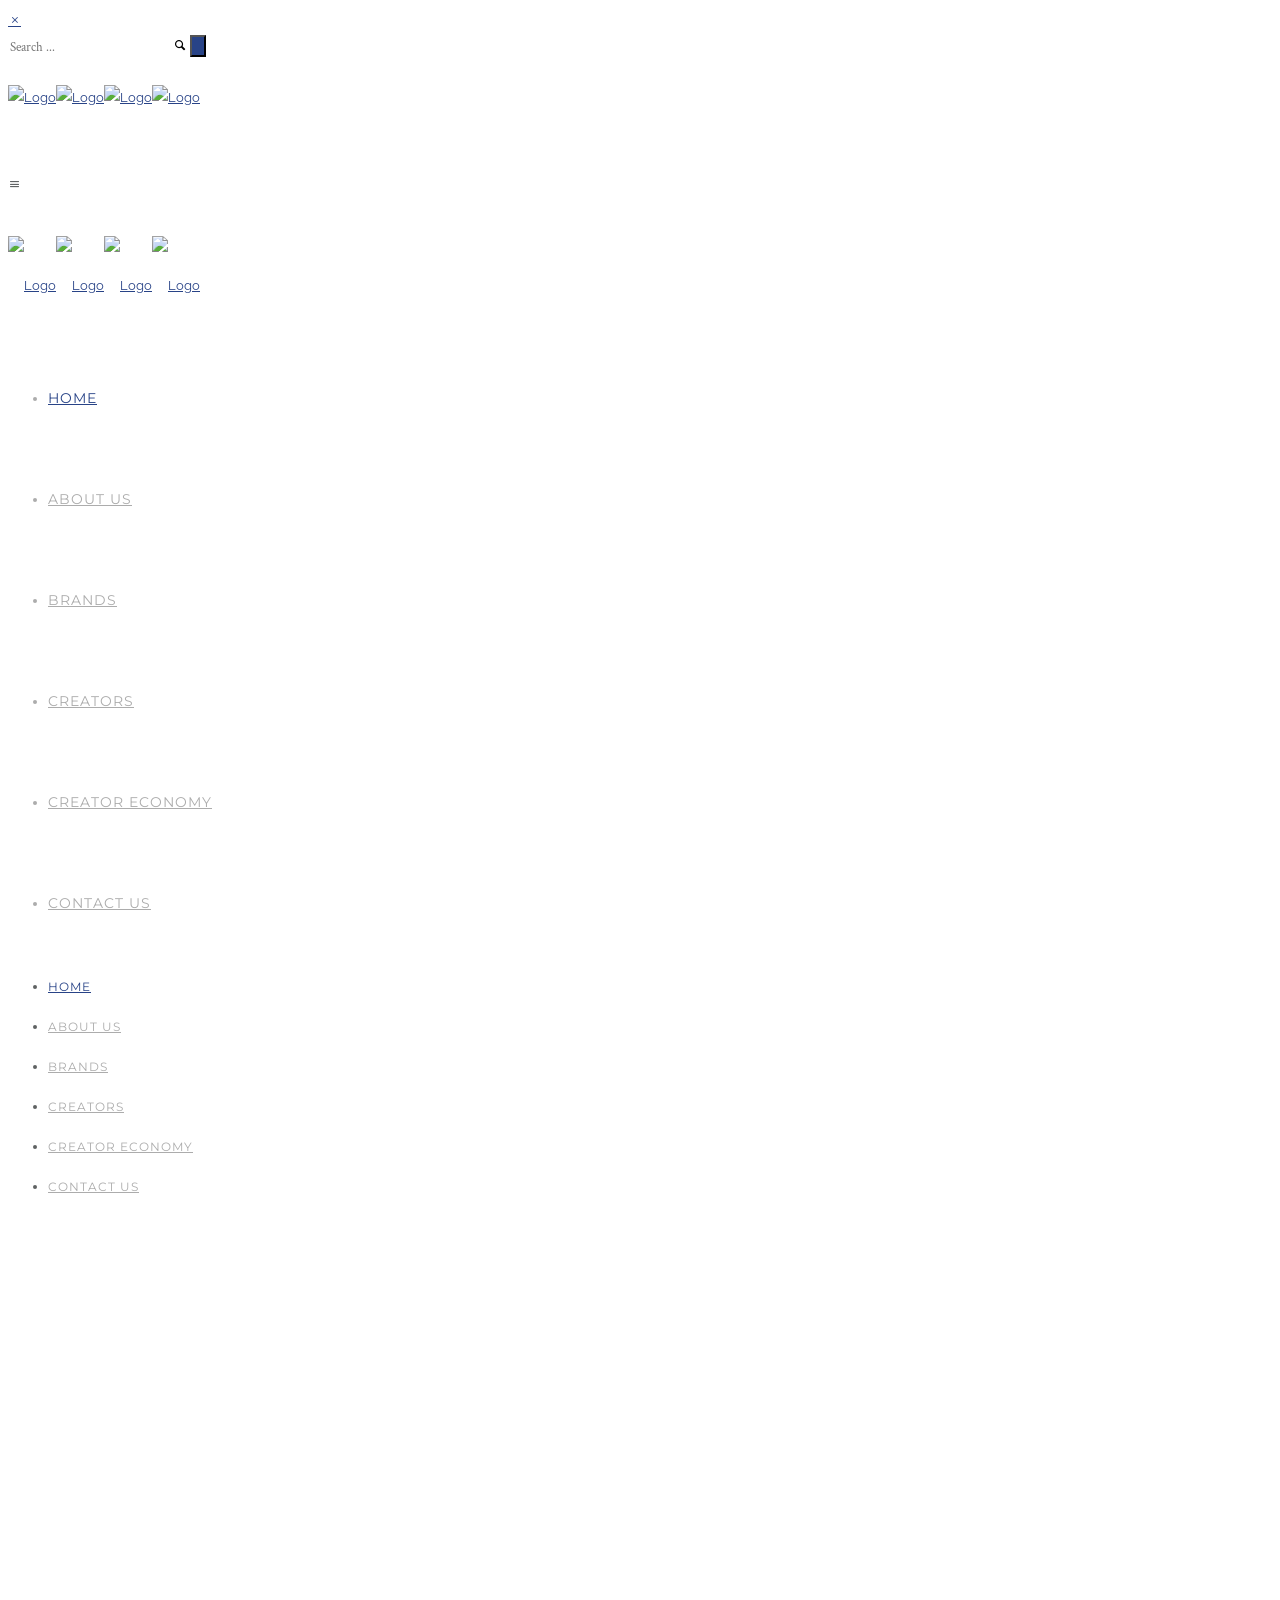
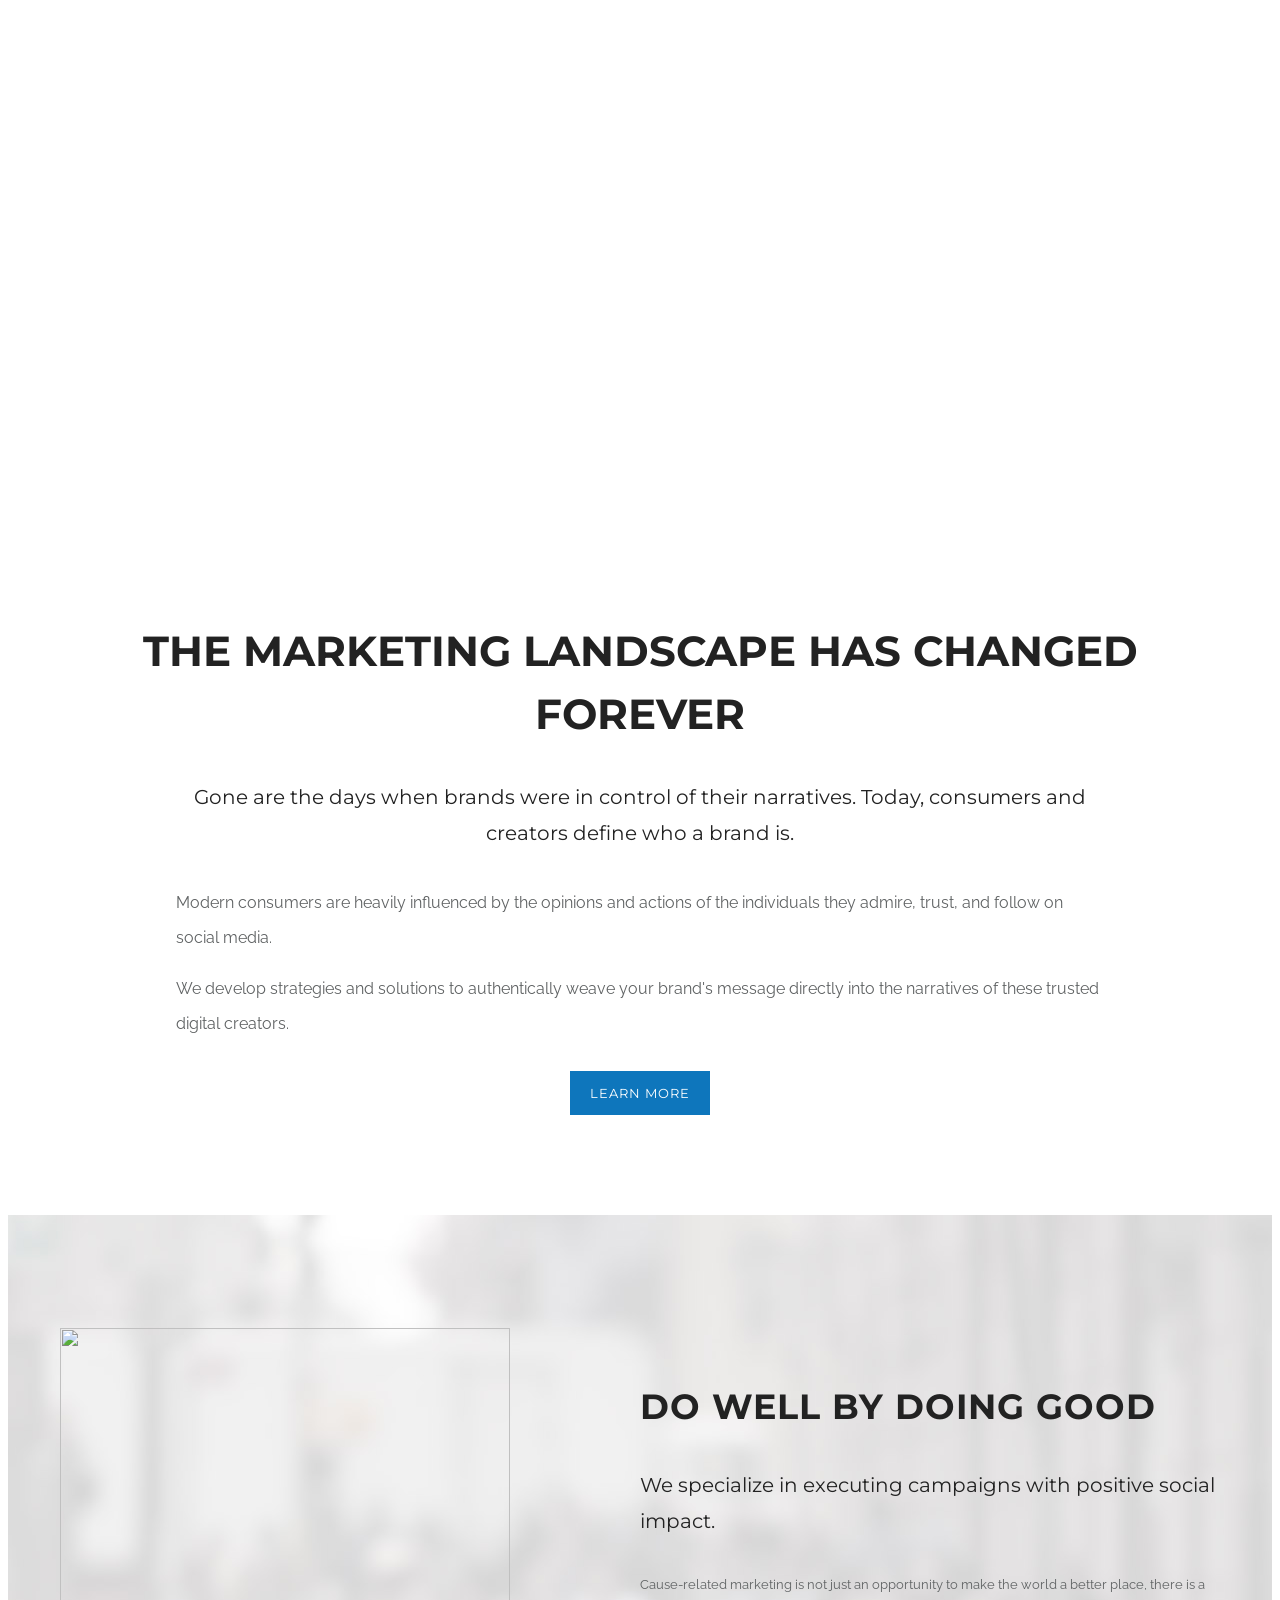
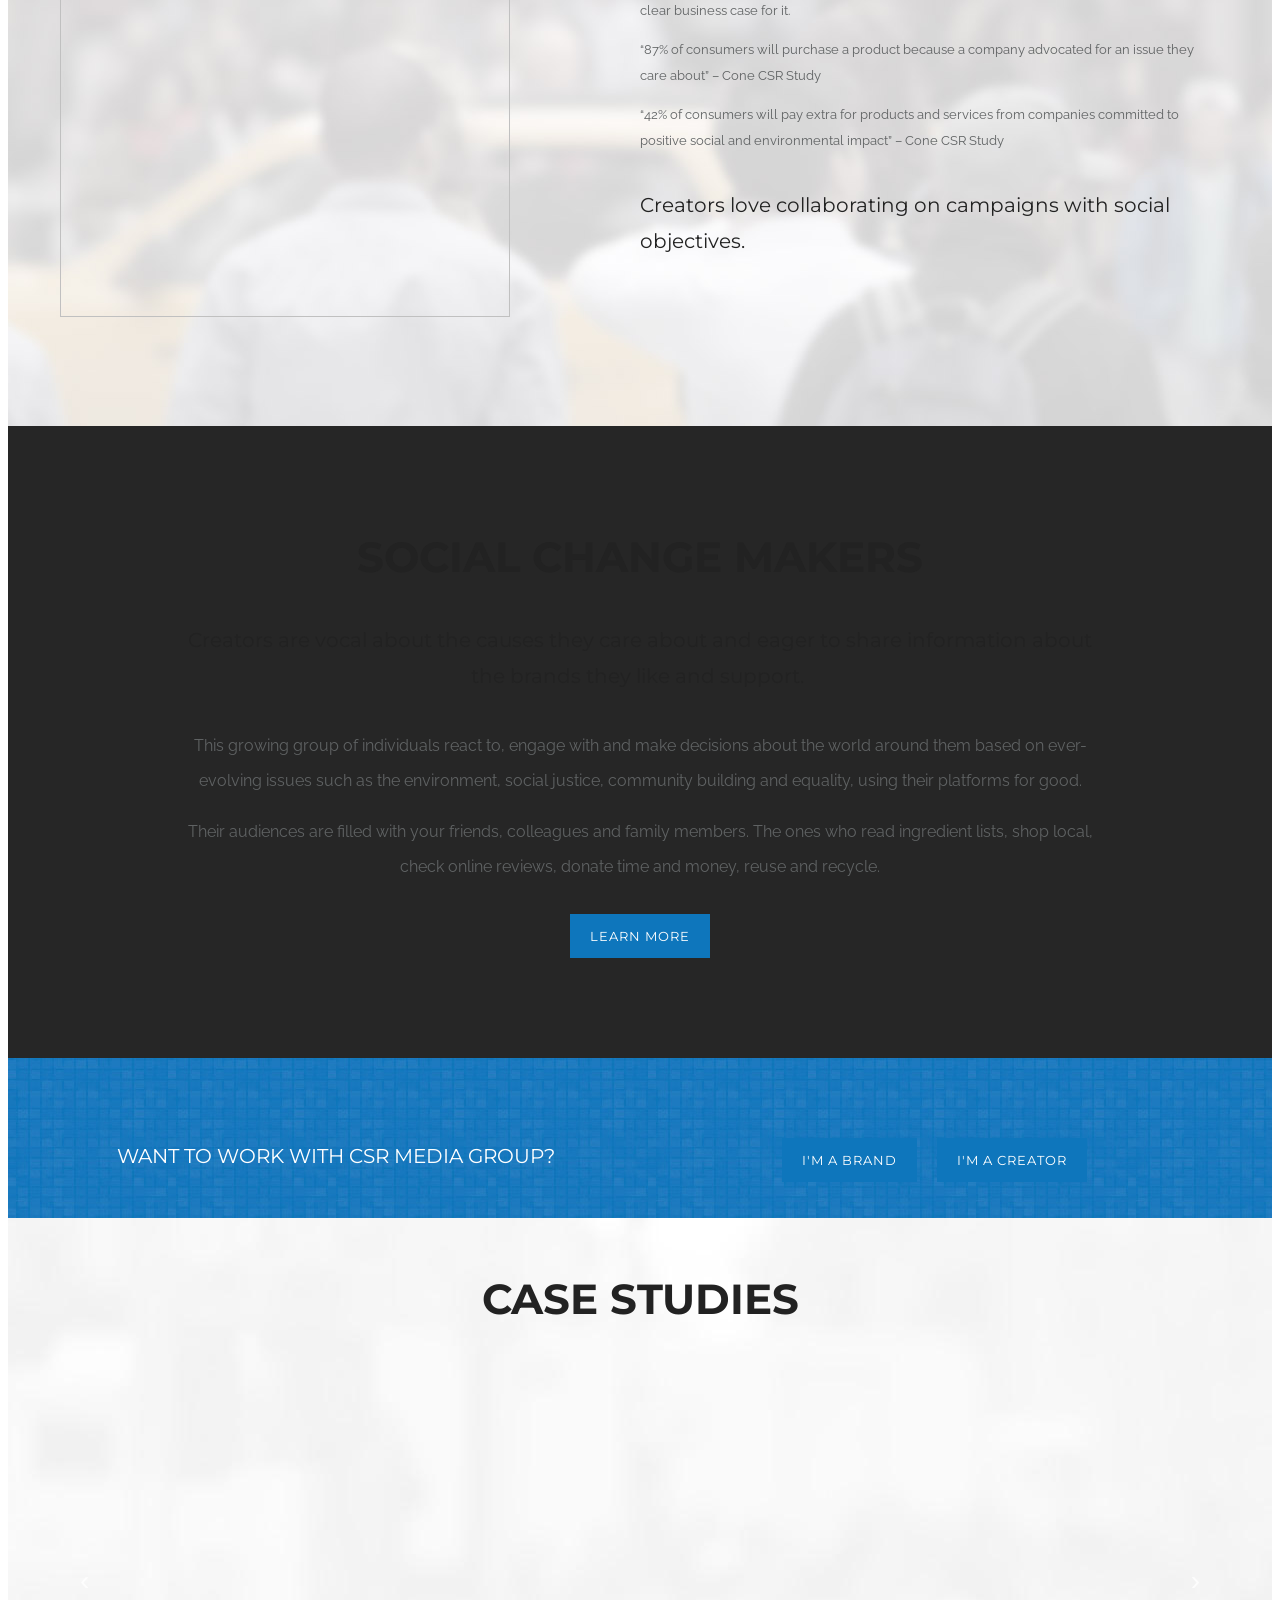
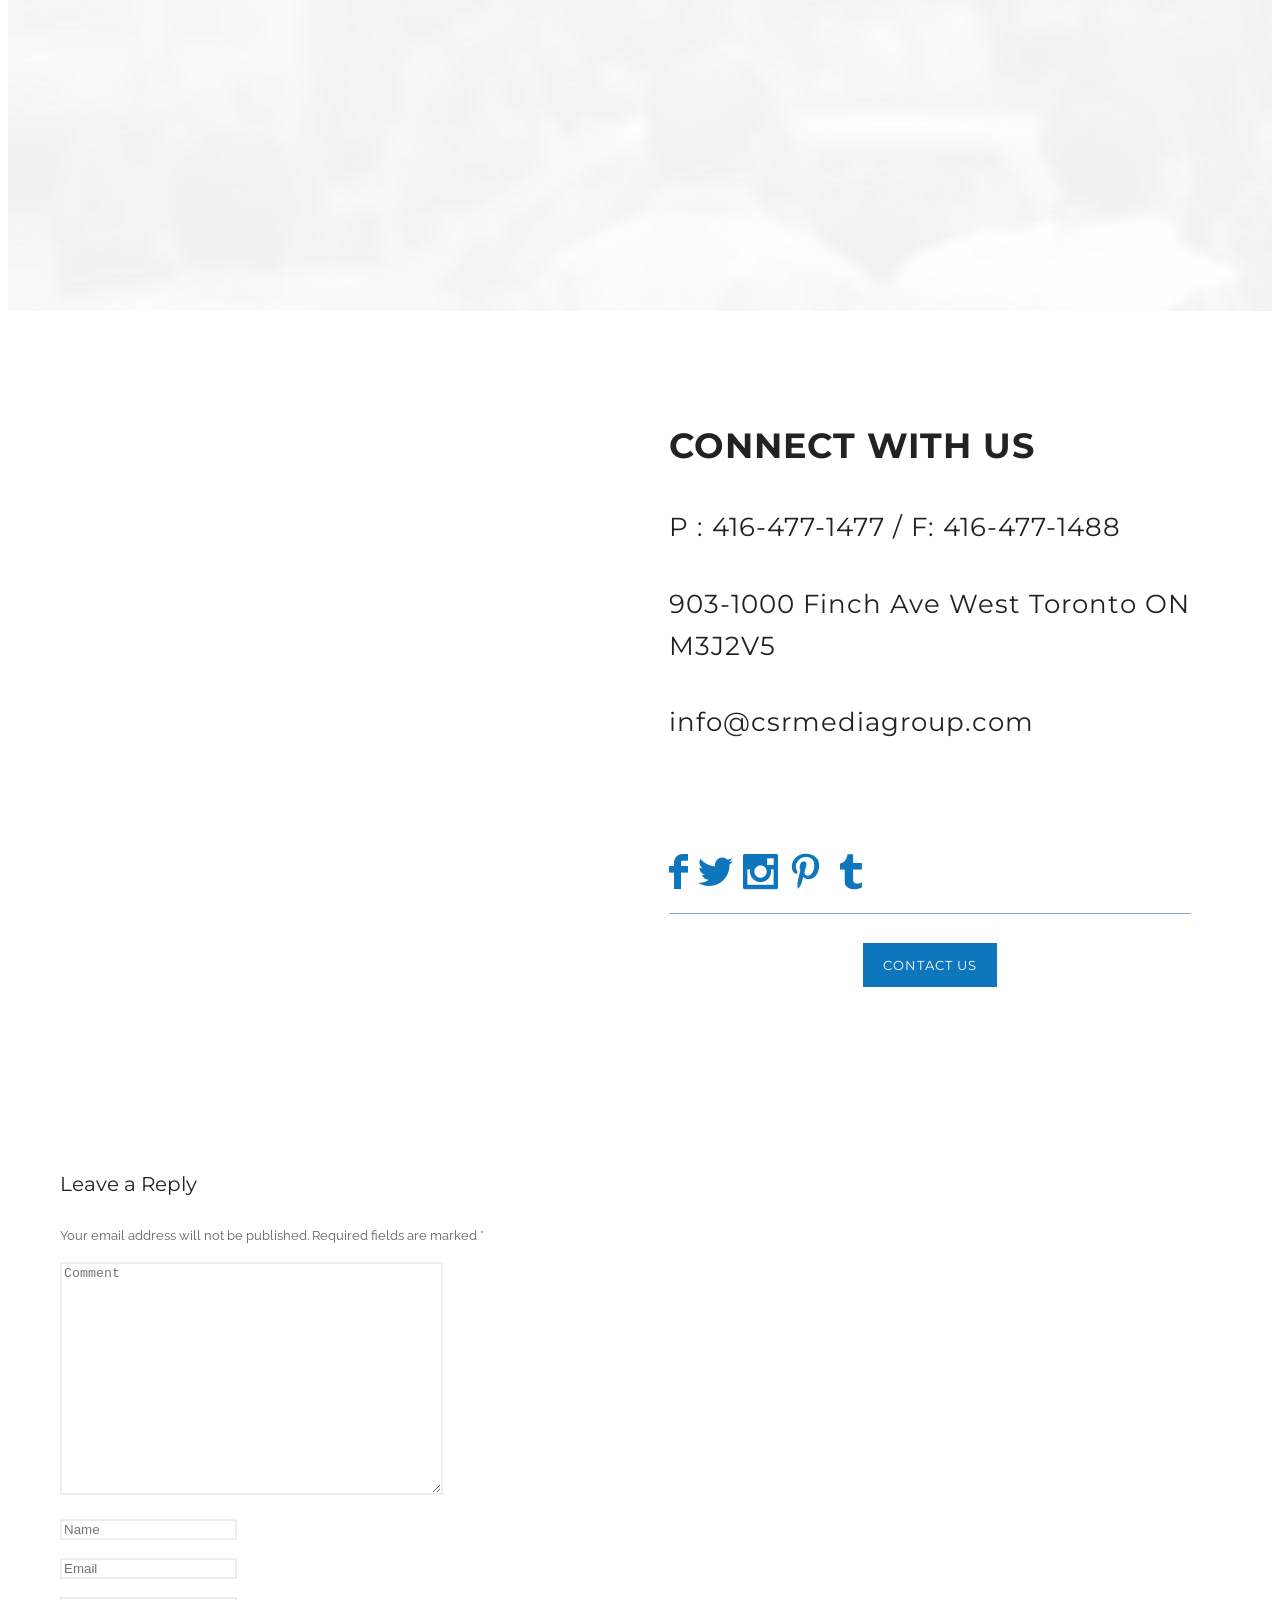
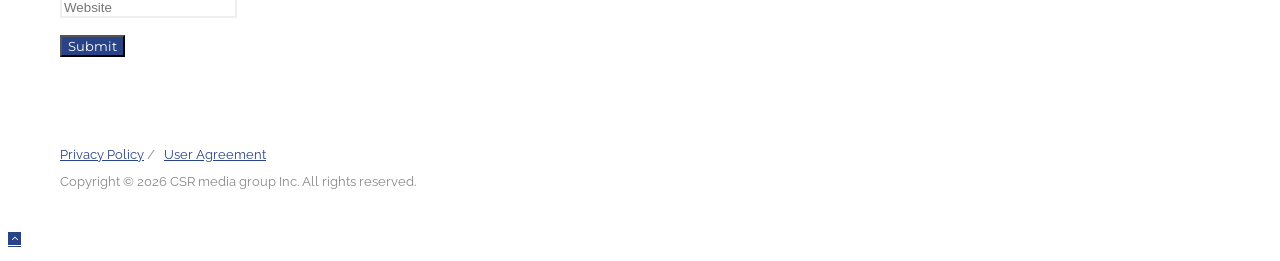
==== commit 31a4786f: "Major site restoration: inlined CSS, local images, fixed components - Inlined theme options CSS, sho" ====
--- a/index.html
+++ b/index.html
@@ -6,18 +6,7 @@
 <!-- Consider adding a manifest.appcache: h5bp.com/d/Offline -->
 <!--[if gt IE 8]><!--> 
 <html class="no-js" lang="en-US"> <!--<![endif]-->
-<head><script type="text/javascript" src="https://web-static.archive.org/_static/js/bundle-playback.js?v=2N_sDSC0" charset="utf-8"></script>
-<script type="text/javascript" src="https://web-static.archive.org/_static/js/wombat.js?v=txqj7nKC" charset="utf-8"></script>
-<script>window.RufflePlayer=window.RufflePlayer||{};window.RufflePlayer.config={"autoplay":"on","unmuteOverlay":"hidden","showSwfDownload":true};</script>
-<script type="text/javascript" src="https://web-static.archive.org/_static/js/ruffle/ruffle.js"></script>
-<script type="text/javascript">
-    __wm.init("https://web.archive.org/web");
-  __wm.wombat("http://www.csrmediagroup.com/","20220702054929","https://web.archive.org/","web","https://web-static.archive.org/_static/",
-	      "1656740969");
-</script>
-<link rel="stylesheet" type="text/css" href="https://web-static.archive.org/_static/css/banner-styles.css?v=1utQkbB3" />
-<link rel="stylesheet" type="text/css" href="https://web-static.archive.org/_static/css/iconochive.css?v=3PDvdIFv" />
-<!-- End Wayback Rewrite JS Include -->
+<head><!-- End Wayback Rewrite JS Include -->
 <link href="https://fonts.googleapis.com/css?family=Montserrat:700,400|Crimson+Text|Raleway:400,600|Source+Sans+Pro:400&subset=latin" rel="stylesheet">
 <style>
 /* Original theme options CSS from csrmediagroup.com */
@@ -1267,6 +1256,5870 @@
 .evcal_evdata_row .evcal_evdata_cell h3 {
   margin-bottom: 10px !important;
 }
+
+/* === Layout CSS === */
+.be-wrap {
+    max-width: 1160px;
+    margin: 0 auto;
+    position: relative;
+    z-index: 2;
+}
+.page-split-screen-left .be-wrap,
+.page-split-screen-right .be-wrap{
+    padding: 0px 30px;
+}
+.layout-box{
+    position: relative;
+    width:1280px;
+    margin: 0px auto;
+}
+#hero-section .be-master-fullscreen {
+    height: 100vh;
+}
+.be-section.full-screen-section {
+    opacity: 0;
+    height: 1000px;
+}
+/* ======================
+    Content
+   ====================== */
+
+#page-content.content-single-sidebar{
+    width:820px;
+}
+
+#left-sidebar, #right-sidebar{
+    width: 260px;
+}
+
+#left-sidebar, #right-sidebar{
+    float: left;
+}
+
+.left-sidebar-page #page-content,.dual-sidebar-page #page-content {
+    float: right;
+}
+
+.right-sidebar-page #page-content{
+    float: left;
+}
+
+#left-sidebar, 
+.right-sidebar-page #page-content {
+    margin-right: 80px;
+}
+
+#left-sidebar, #right-sidebar{
+    margin-bottom: 50px;
+}
+
+#content {
+    position: static;
+    z-index: 2;
+}
+body.no-section-scroll #content {
+    -webkit-transform: initial !important;
+    -moz-transform: initial !important;
+    -ms-transform: initial !important;
+    -o-transform: initial !important;
+    transform: initial !important;
+}
+.no-page-builder {
+    padding: 70px 0px;
+}
+.page #comments {
+    padding: 50px 0;
+}
+
+/* ======================
+    Border layout
+    ===================== */
+
+.layout-box-top,
+.layout-box-right,
+.layout-box-bottom,
+.layout-box-left {
+    position: fixed;
+    background: #ccc;
+    z-index: 15;
+    -webkit-transform: translateZ(0);
+}
+.layout-box-top,
+.layout-box-bottom {
+    width: 100%;
+    height: 30px;
+    top: 0px;
+    left: 0px;
+}
+.layout-box-bottom {
+    top: auto;
+    bottom: 0px;
+}
+.layout-box-right,
+.layout-box-left {
+    width: 30px;
+    height: 100%;
+    top: 0px;
+    right: 0px;
+}
+.layout-box-left {
+    right: auto;
+    left: 0px;
+}
+body.admin-bar .layout-box-top{
+    top: 32px;
+}
+/* ======================
+    Column & Text Block
+   ====================== */
+
+.column-block { 
+    float: left;
+    margin-left: 5%; 
+    margin-bottom: 50px;
+    position: relative;
+    overflow: hidden;
+    position: relative;
+    z-index: 2;
+}
+.column-block .be-custom-column-pad,
+.column-block .be-custom-column-inner {
+    position: relative;
+    z-index: 2;
+}
+.one-col.column-block {
+    margin-left: 0px;
+    float: none;
+}
+
+.one-third { 
+    width:30%; 
+}
+.one-fourth { 
+    width:21.25%; 
+}
+.one-fifth { 
+    width:16%; 
+}
+.one-half { 
+    width:47.5%; 
+}
+.two-third { 
+    width:65%; 
+}
+.three-fourth { 
+    width:73.75%; 
+}
+
+.be-no-space .one-third { 
+    width:33.33%; 
+}
+.be-no-space .one-fourth { 
+    width: 25%; 
+}
+.be-no-space .one-fifth { 
+    width: 20%; 
+}
+.be-no-space .one-half { 
+    width: 50%; 
+}
+.be-no-space .two-third { 
+    width: 66.68%; 
+}
+.be-no-space .three-fourth { 
+    width: 75%; 
+}
+
+.be-no-space { 
+    display: table; 
+    margin-bottom: 60px; 
+    table-layout: fixed;
+}
+.be-no-space.zero-bottom { 
+    margin-bottom: 0; 
+}
+.be-no-space .column-block { 
+    display: table-cell; 
+    margin-left: 0px; 
+    float: none; 
+    vertical-align: middle; 
+}
+.be-column-pad {
+    padding: 100px 5%;
+}
+.one-third.be-column-pad, .one-fourth.be-column-pad, .one-col.be-column-pad, .two-third.be-column-pad, .three-fourth.be-column-pad {
+    padding: 100px 5%;
+}
+.one-half.be-column-pad {
+    padding: 100px 15% 100px 5%;
+}
+.one-half.be-column-pad:first-child {
+    padding: 100px 5% 100px 15%;
+}
+
+.column-block *:last-child {
+    margin-bottom: 0 !important;
+}
+.be-last-child {
+    margin-bottom: 0 !important;
+}
+
+.be-row .column-block:first-child{
+    margin-left: 0;
+}
+.be-row.zero-bottom .column-block {
+    margin-bottom: 0;
+}
+.be-section .be-row:last-child .column-block {
+    margin-bottom: 0;
+}
+
+.be-section .be-row:last-child .column-block h1:last-child,
+.be-section .be-row:last-child .column-block h2:last-child,
+.be-section .be-row:last-child .column-block h3:last-child,
+.be-section .be-row:last-child .column-block h4:last-child,
+.be-section .be-row:last-child .column-block h5:last-child,
+.be-section .be-row:last-child .column-block h6:last-child {
+    margin-bottom: 0 !important;
+} 
+
+.be-section .be-row:not(:last-child) .column-block h1:last-child,
+.be-section .be-row:not(:last-child) .column-block h2:last-child,
+.be-section .be-row:not(:last-child) .column-block h3:last-child,
+.be-section .be-row:not(:last-child) .column-block h4:last-child,
+.be-section .be-row:not(:last-child) .column-block h5:last-child,
+.be-section .be-row:not(:last-child) .column-block h6:last-child {
+    margin-bottom: 30px !important;
+}
+html body .be-section .be-row .column-block .be-notification *:last-child {
+    margin-bottom: 0px !important;
+}
+.two-third .column-block, .three-fourth .column-block {
+    margin-bottom: 0;
+}
+.column-inner-content {
+    position: relative;
+    z-index: 2;
+}
+
+/* ====================================
+    Section Offset , Parallax & Video Background
+   ==================================== */
+
+.be-section.be-video-section .be-section-pad,
+.be-section.be-bg-overlay {
+    position: relative;
+}
+.be-section {
+    overflow: hidden;
+}
+.be-section.be-section-offset{
+    overflow: visible;
+}
+.be-section-offset-wrap{
+    position: relative;
+    z-index: 2;
+}
+.be-row {
+    z-index: 3;
+    position: relative;
+}
+.be-row.be-no-space {
+    width: 100%;
+}
+.be-bg-video {
+    display: none;
+    position: absolute;
+    width: 100%;
+    z-index: 0;
+    top: 0;
+    left: 0;
+}
+.be-animate {
+    visibility: hidden;
+    margin-bottom: 30px;
+}
+#be-pb-main .be-animate {
+    visibility: visible;
+}
+.be-bg-parallax {
+    background-attachment: fixed;
+}
+.be-bg-cover {
+    background-size: cover !important;
+    -webkit-background-size:cover !important;
+    -moz-background-size:cover !important;
+}
+.be-bg-mousemove-parallax.be-bg-cover {
+    background-size: initial !important;
+    -webkit-background-size: initial !important;
+    -moz-background-size:initial !important;
+}
+.section-overlay {
+    position: absolute;
+    top: 0px;
+    left: 0px;
+    width: 100%;
+    height: 100%;
+    z-index: 1;
+    background: #000;
+    opacity: 0.8;
+    -ms-filter: "progid:DXImageTransform.Microsoft.Alpha(Opacity=80)";
+    filter: alpha(opacity=80);
+}
+.be-col-overlay-link{
+    position: absolute;
+    top: 0px;
+    left: 0px;
+    width: 100%;
+    height: 100%;
+    z-index: 2;
+}
+.be-shortcode {
+    margin-bottom: 60px;
+}   
+
+html.section-scroll.csstransforms,
+html.csstransforms body.section-scroll
+html.csstransforms body.section-scroll #main-wrapper {
+    overflow: hidden;
+    height: 100%;
+}
+html.csstransforms body.section-scroll #footer {
+    display: none;
+}
+html.csstransforms body.section-scroll #content {
+    opacity: 0;
+}
+html.csstransforms body.section-scroll #content {
+    -webkit-transition: -webkit-transform 800ms ease;
+    -moz-transition: -moz-transform 800ms ease;
+    -o-transition: -o-transform 800ms ease;
+    transition: transform 800ms ease;
+    position: relative;
+    z-index: 9;
+}
+.fullscreen-nav-wrap {
+    display: none;
+}
+html.csstransforms body.section-scroll .fullscreen-nav-wrap {
+    display: table;
+    height: 100%;
+    position: fixed;
+    bottom: 0px;
+    right: 35px;
+    top: 0px;
+    z-index: 10;
+}
+
+
+html.csstransforms body.section-scroll .fullscreen-nav-wrap-inner {
+    display: table-cell;
+    zoom: 1;
+    vertical-align: middle;
+}
+.fullscreen-nav {
+    margin-bottom: 0px;
+    list-style-type: none;
+    padding: 0px;
+}
+.fullscreen-nav-item, .fullscreen-nav-item-hero-section {
+    width: 7px;
+    height: 7px;
+    border: 1px solid #fff;
+    background: transparent;
+    border-radius: 50%;
+    cursor: pointer;
+    margin: 5px 0px 5px 0px;
+}
+.fullscreen-nav-item.current-item, .fullscreen-nav-item-hero-section.current-item {
+    background: #fff;
+}
+body.section-scroll .be-section * {
+    -webkit-transform: translateZ(0);
+}
+
+/* ====================================
+    FixedSidebar Page
+   ==================================== */
+.fixed-sidebar-page {
+    padding: 0px !important;
+}
+.fixed-sidebar * {
+    overflow: visible !important;
+}
+.fixed-sidebar-page #content-wrap {
+    position: relative;
+}
+.fixed-sidebar-page #left-sidebar,
+.fixed-sidebar-page #right-sidebar,
+.fixed-sidebar-page #page-content {
+    -webkit-box-sizing: border-box;
+    -moz-box-sizing: border-box;
+    box-sizing: border-box;
+    margin: 0px;
+}
+.fixed-sidebar-page #left-sidebar,
+.fixed-sidebar-page #right-sidebar {
+    width: 30%;
+    margin: 0px !important;
+    height: 100%;
+    position: absolute;
+}
+.fixed-sidebar-page #right-sidebar {
+    right: 0px;
+}
+.fixed-sidebar-page #page-content {
+    width: 70% !important;
+    padding: 30px;
+}
+.fixed-sidebar-page #left-sidebar.active-fixed,
+.fixed-sidebar-page #right-sidebar.active-fixed {
+    position: fixed;
+    top: 0px;
+    height: 100%;
+}
+.fixed-sidebar-page .top-animate{
+    -webkit-transition: top .50s ease;
+    -moz-transition: top .50s ease;
+    -o-transition: top .50s ease;
+    -ms-transition: top .50s ease;
+    transition: top .50s ease;
+    -webkit-backface-visibility: hidden;
+}
+.fixed-sidebar-page #right-sidebar.active-fixed {
+    right: 0px;
+    left: auto;
+}
+body.admin-bar .fixed-sidebar-page #left-sidebar.active-fixed .fixed-sidebar-content,
+body.admin-bar .fixed-sidebar-page #right-sidebar.active-fixed .fixed-sidebar-content {
+    padding-top: 82px;
+}
+.active-fixed .fixed-sidebar-content {
+    overflow: hidden;
+    display: block;
+    height: 100%;
+    position: relative;
+}
+.fixed-sidebar-content {
+    padding: 50px 50px 100px 30px;
+    -webkit-box-sizing: border-box;
+    -moz-box-sizing: border-box;
+    box-sizing: border-box;
+}
+.fixed-sidebar-content-inner {
+    height: 100%;
+}
+.active-fixed .fixed-sidebar-content .mCSB_container {
+    margin-right: 0px;
+}
+.fixed-sidebar-page .mCustomScrollBox>.mCSB_scrollTools {
+    right: -30px !important;
+}
+.fixed-sidebar-page .mCustomScrollBox {
+    overflow: visible !important;
+}
+.layout-box .fixed-sidebar-page #right-sidebar.active-fixed {
+    position: relative !important;
+    right: auto !important;
+}
+
+/******************************************************************
+    Zero Bottom Margin for Shortcodes in Header and Widget area
+*******************************************************************/
+
+.widget .be-shortcode,
+.widget .icon-shortcode,
+.widget .be-button-wrap{
+    margin-bottom: 0px !important;
+}
+
+#header-wrap .be-shortcode,
+#header-wrap .icon-shortcode,
+#header-wrap .be-button-wrap{
+    margin-bottom: 0px !important;
+}
+
+/******************************************************************
+    Media Query
+*******************************************************************/
+
+@media only screen and (min-width: 1280px) and (max-width: 1360px) {
+    .left-header.left-static .sb-slidebar {
+        width: 240px;
+    }
+    .left-header.left-static #main-wrapper {
+        margin-left: 240px !important;
+    }
+    .left-static.page-template-page-splitscreen-left .header-hero-section{
+        width: calc(50% - 120px);
+    }
+    .left-static.page-template-page-splitscreen-right .header-hero-section {
+        left: calc(50% + 120px); 
+    }
+}
+@media only screen and (min-width: 1280px) and (max-width: 1440px) {
+    .left-header .be-wrap {
+        max-width: 980px;
+        margin: 0 auto;
+    }
+    .left-header.left-static.be-themes-layout-layout-border .be-wrap{
+        max-width: 850px
+    }
+    .left-header #page-content.content-single-sidebar {
+        width:700px;
+    }
+
+   .left-header #left-sidebar, 
+   .left-header #right-sidebar {
+        width:220px;
+    }
+    .left-header #left-sidebar, 
+    .left-header .right-sidebar-page #page-content {
+        margin-right: 50px;
+    }
+    .fixed-sidebar-page #left-sidebar,
+    .fixed-sidebar-page #right-sidebar {
+        width: 30%;
+        margin: 0px !important ;
+    }
+}
+
+/* =========================================================================
+                                    Small Desktop
+   ========================================================================= */ 
+@media only screen and (min-width: 960px) and (max-width: 1279px) {
+    .be-wrap {
+        max-width: 940px;
+        margin: 0 auto;
+    }
+    .left-header.left-static .be-wrap{
+        max-width: 650px
+    }
+    .layout-box {
+        width:100%;
+    }
+
+    #page-content.content-single-sidebar{
+        width:670px;
+    }
+
+    #left-sidebar, #right-sidebar{
+        width:220px;
+    }
+    #left-sidebar, 
+    .right-sidebar-page #page-content {
+        margin-right: 50px;
+    }
+    .fixed-sidebar-page #left-sidebar,
+    .fixed-sidebar-page #right-sidebar {
+        width: 30%;
+        margin: 0px !important ;
+    } 
+}
+
+
+
+/* =========================================================================
+                                    TABLET
+   ========================================================================= */
+
+@media only screen and (max-width: 1024px) {
+    .be-bg-cover,
+    .be-section {
+        background-attachment: scroll !important;
+        background-position: center center !important;
+    }
+}
+
+@media only screen and (min-width: 768px) and (max-width: 959px) {
+    .be-wrap {
+        max-width: 740px;
+        margin: 0 auto;
+    }
+    .layout-box {
+        width:100%;
+    }
+    #page-content.content-single-sidebar{
+        width:500px;
+    }
+
+    #left-sidebar, #right-sidebar{
+        width:200px;
+    }
+    #left-sidebar,
+    .right-sidebar-page #page-content,
+    .dual-sidebar-page #left-sidebar,
+    #dual-sidebar-wrap {
+        margin-right: 40px;
+    }   
+    #left-sidebar.floting-sidebar, #right-sidebar.floting-sidebar{
+        width:100%;
+        margin-right: 0;
+    }        
+    .content-single-sidebar .column-block {
+        width: 100%;
+        margin-left: 0;
+        float: none;
+    }   
+}
+
+@media only screen and (min-width: 960px) {
+    .full-screen-section-wrap {
+        display: table;
+        width: 100%;
+        height: 100%;
+    }
+    .full-screen-section-wrap .be-section-pad {
+        padding-top: 0px !important;
+        padding-bottom: 0px !important;
+        display: table-cell;
+        vertical-align: middle;
+    }
+}
+@media only screen and (max-width: 960px) {
+    html.section-scroll,
+    body.section-scroll {
+        overflow: auto !important;
+        height: auto !important;
+    }
+    html.csstransforms body.section-scroll .fullscreen-nav-wrap {
+        display: none !important;
+    }
+    body.section-scroll #footer {
+        display: block;
+    }
+    #content {
+        -webkit-transform: initial !important;
+        -moz-transform: initial !important;
+        -ms-transform: initial !important;
+        -o-transform: initial !important;
+        transform: initial !important;
+    }
+    .fixed-sidebar-page #left-sidebar, 
+    .fixed-sidebar-page #right-sidebar, 
+    .fixed-sidebar-page #page-content.content-single-sidebar,
+    .single-portfolio #page-content.content-single-sidebar  {
+        width: 100% !important;
+        position: relative !important;
+    }
+    .layout-box-container{
+        display: none !important;
+    }
+    .style1-blog .post-date-wrap {
+        display: block;
+        position: static;
+        width: 100%;
+        border: none;
+        text-align: left;
+        padding: 0;
+        font-size: inherit !important;
+        color: inherit;
+        margin-bottom: 5px !important;
+    }
+    .style1-blog .post-date-wrap div {
+        float: left;
+        margin-right: 10px;
+    }
+    .style1-blog .post-title-section {
+        padding-left: 0;
+    }
+    .style1-blog .post-date-wrap:before {
+        font-family: "icomoon";
+        content: "\e63f";
+        margin-right: 10px;
+        float: left;
+    }
+
+}
+@media only screen and (min-width: 1025px) {
+    .full-screen-section-wrap {
+        display: table;
+        width: 100%;
+        height: 100%;
+    }
+    .full-screen-section-wrap .be-section-pad {
+        padding-top: 0px !important;
+        padding-bottom: 0px !important;
+        display: table-cell;
+        vertical-align: middle;
+    }
+}
+@media only screen and (max-width: 768px) {
+    .be-no-space .column-block {
+        width: 100%;
+        display: block;
+    }
+    .be-no-space .with-background.column-block {
+        min-height: 350px;
+        /*display: table;*/
+    }
+    /*
+    .be-no-space .with-background .be-custom-column-inner,
+    .be-no-space .with-background .be-custom-column-pad{
+        display: table-cell;
+        vertical-align: middle;
+    }
+    */
+    .be-no-space .no-background .be-custom-column-inner,
+    .be-no-space .no-background .be-custom-column-pad{
+        padding: 60px 30px !important;
+    }
+}
+/* =========================================================================
+                                    MOBILE 320
+   ========================================================================= */
+
+
+@media only screen and (max-width: 767px) {
+    .be-wrap {
+        max-width: 300px;
+        margin: 0 auto;
+    } 
+
+    .layout-box {
+        width:100%;
+        margin: 0; 
+    } 
+
+    #right-sidebar,
+    #left-sidebar {
+        float: none;
+        margin-right: 0;
+        margin-left: 0;
+        margin-top: 50px;
+        width: 100%;
+    }
+
+    #page-content.content-single-sidebar,
+    .right-sidebar-page #page-content { 
+        float: none;
+        margin-right: 0px;
+        width:100%;
+        margin-left: 0px;  
+    }    
+
+    .column-block {
+        float: none;
+        margin-left: 0;
+        width: 100%;
+    }
+    .column-block .column-block{
+        margin-bottom: 60px;
+    }
+    .be-section .be-row:last-child .column-block {
+        margin-bottom: 60px;
+    }
+    .be-section .be-row:last-child .column-block:last-child,
+    .be-section .be-row.be-no-space:last-child .column-block {
+        margin-bottom: 0;
+    }
+    .be-no-space {
+        display: block;
+    }
+/*    .be-no-space .column-block {
+        width: 100%;
+        display: block;
+    }*/
+    .be-no-space .column-block.be-column-pad {
+        padding: 80px 15% 80px 5%;
+    }   
+    .be-column-spacing .column-block{
+        margin-bottom: 20px !important;
+    }
+    #bottom-widgets .column-block {
+        margin-bottom: 60px;
+    }
+    .column-block .be-custom-column-pad {
+        padding: 60px 30px !important;
+    }
+    .column-block .be-custom-column-inner{
+        /*padding: 0px 30px !important;*/
+    }
+    body.disable-css-animation-mobile .be-animate {
+        visibility: visible !important;
+        -webkit-animation-duration: 0s;
+        -moz-animation-duration: 0s;
+        -ms-animation-duration: 0s;
+        -o-animation-duration: 0s;
+        animation-duration: 0s;
+    }
+    .be-video-section video {
+        display:none !important;
+    }    
+}
+
+/* =========================================================================
+                                    MOBILE 480
+   ========================================================================= */
+
+@media only screen and (min-width: 480px) and (max-width: 767px) {
+    .be-wrap {
+        max-width: 440px;
+        margin: 0 auto;
+    } 
+}
+/*
+     FILE ARCHIVED ON 02:15:30 May 05, 2024 AND RETRIEVED FROM THE
+     INTERNET ARCHIVE ON 19:51:01 Mar 24, 2026.
+     JAVASCRIPT APPENDED BY WAYBACK MACHINE, COPYRIGHT INTERNET ARCHIVE.
+
+     ALL OTHER CONTENT MAY ALSO BE PROTECTED BY COPYRIGHT (17 U.S.C.
+     SECTION 108(a)(3)).
+*/
+/*
+playback timings (ms):
+  captures_list: 0.47
+  exclusion.robots: 0.057
+  exclusion.robots.policy: 0.05
+  esindex: 0.008
+  cdx.remote: 10.484
+  LoadShardBlock: 469.944 (3)
+  PetaboxLoader3.datanode: 479.624 (4)
+  PetaboxLoader3.resolve: 91.281 (2)
+  load_resource: 104.207
+*/
+/* === Shortcodes CSS === */
+
+/*
+Plugin Name : BE Page Builder
+Version : 4.6.1
+*/
+/* 
+ *  Owl Carousel 2.4 - Animate Plugin
+ */
+
+.owl-carousel .animated {
+  -webkit-animation-duration: 1000ms;
+  animation-duration: 1000ms;
+  -webkit-animation-fill-mode: both;
+  animation-fill-mode: both;
+}
+.owl-carousel .owl-animated-in {
+  z-index: 0;
+}
+.owl-carousel .owl-animated-out {
+  z-index: 1;
+}
+.owl-carousel .fadeOut {
+  -webkit-animation-name: fadeOut;
+  animation-name: fadeOut;
+}
+
+@-webkit-keyframes fadeOut {
+  0% {
+    opacity: 1;
+  }
+
+  100% {
+    opacity: 0;
+  }
+}
+@keyframes fadeOut {
+  0% {
+    opacity: 1;
+  }
+
+  100% {
+    opacity: 0;
+  }
+}
+
+/* 
+ *  Owl Carousel - Auto Height Plugin
+ */
+.owl-height {
+  -webkit-transition: height 500ms ease-in-out;
+  -moz-transition: height 500ms ease-in-out;
+  -ms-transition: height 500ms ease-in-out;
+  -o-transition: height 500ms ease-in-out;
+  transition: height 500ms ease-in-out;
+}
+
+/* 
+ *  Core Owl Carousel CSS File
+ */
+.owl-carousel {
+  display: none;
+  width: 100%;
+  -webkit-tap-highlight-color: transparent;
+  /* position relative and z-index fix webkit rendering fonts issue */
+  position: relative;
+  z-index: 1;
+}
+.owl-carousel .owl-stage {
+  position: relative;
+  -ms-touch-action: pan-Y;
+}
+.owl-carousel .owl-stage:after {
+  content: ".";
+  display: block;
+  clear: both;
+  visibility: hidden;
+  line-height: 0;
+  height: 0;
+}
+.owl-carousel .owl-stage-outer {
+  position: relative;
+  overflow: hidden;
+  /* fix for flashing background */
+  -webkit-transform: translate3d(0px, 0px, 0px);
+}
+.owl-carousel .owl-controls .owl-nav .owl-prev,
+.owl-carousel .owl-controls .owl-nav .owl-next,
+.owl-carousel .owl-controls .owl-dot {
+  cursor: pointer;
+  cursor: hand;
+  -webkit-user-select: none;
+  -khtml-user-select: none;
+  -moz-user-select: none;
+  -ms-user-select: none;
+  user-select: none;
+}
+.owl-carousel.owl-loaded {
+  display: block;
+}
+.owl-carousel.owl-loading {
+  opacity: 0;
+  display: block;
+}
+.owl-carousel.owl-hidden {
+  opacity: 0;
+}
+.owl-carousel .owl-refresh .owl-item {
+  display: none;
+}
+.owl-carousel .owl-item {
+  position: relative;
+  min-height: 1px;
+  float: left;
+  -webkit-backface-visibility: hidden;
+  -webkit-tap-highlight-color: transparent;
+  -webkit-touch-callout: none;
+  -webkit-user-select: none;
+  -moz-user-select: none;
+  -ms-user-select: none;
+  user-select: none;
+}
+.owl-carousel .owl-item img {
+  display: block;
+  width: 100%;
+  -webkit-transform-style: preserve-3d;
+}
+.owl-carousel.owl-text-select-on .owl-item {
+  -webkit-user-select: auto;
+  -moz-user-select: auto;
+  -ms-user-select: auto;
+  user-select: auto;
+}
+.owl-carousel .owl-grab {
+  cursor: move;
+  cursor: -webkit-grab;
+  cursor: -o-grab;
+  cursor: -ms-grab;
+  cursor: grab;
+}
+.owl-carousel.owl-rtl {
+  direction: rtl;
+}
+.owl-carousel.owl-rtl .owl-item {
+  float: right;
+}
+
+/* No Js */
+.no-js .owl-carousel {
+  display: block;
+}
+
+/* 
+ *  Owl Carousel - Lazy Load Plugin
+ */
+.owl-carousel .owl-item .owl-lazy {
+  opacity: 0;
+  -webkit-transition: opacity 400ms ease;
+  -moz-transition: opacity 400ms ease;
+  -ms-transition: opacity 400ms ease;
+  -o-transition: opacity 400ms ease;
+  transition: opacity 400ms ease;
+}
+.owl-carousel .owl-item img {
+  transform-style: preserve-3d;
+}
+
+/* 
+ *  Owl Carousel - Video Plugin
+ */
+.owl-carousel .owl-video-wrapper {
+  position: relative;
+  height: 100%;
+  background: #000;
+}
+.owl-carousel .owl-video-play-icon {
+  position: absolute;
+  height: 80px;
+  width: 80px;
+  left: 50%;
+  top: 50%;
+  margin-left: -40px;
+  margin-top: -40px;
+  background: url("/web/20240505022904im_/http://www.csrmediagroup.com/wp-content/plugins/be-page-builder/css/owl.video.play.png") no-repeat;
+  cursor: pointer;
+  z-index: 1;
+  -webkit-backface-visibility: hidden;
+  -webkit-transition: scale 100ms ease;
+  -moz-transition: scale 100ms ease;
+  -ms-transition: scale 100ms ease;
+  -o-transition: scale 100ms ease;
+  transition: scale 100ms ease;
+}
+.owl-carousel .owl-video-play-icon:hover {
+  -webkit-transition: scale(1.3, 1.3);
+  -moz-transition: scale(1.3, 1.3);
+  -ms-transition: scale(1.3, 1.3);
+  -o-transition: scale(1.3, 1.3);
+  transition: scale(1.3, 1.3);
+}
+.owl-carousel .owl-video-playing .owl-video-tn,
+.owl-carousel .owl-video-playing .owl-video-play-icon {
+  display: none;
+}
+.owl-carousel .owl-video-tn {
+  opacity: 0;
+  height: 100%;
+  background-position: center center;
+  background-repeat: no-repeat;
+  -webkit-background-size: contain;
+  -moz-background-size: contain;
+  -o-background-size: contain;
+  background-size: contain;
+  -webkit-transition: opacity 400ms ease;
+  -moz-transition: opacity 400ms ease;
+  -ms-transition: opacity 400ms ease;
+  -o-transition: opacity 400ms ease;
+  transition: opacity 400ms ease;
+}
+.owl-carousel .owl-video-frame {
+  position: relative;
+  z-index: 1;
+}
+.owl-theme .owl-controls {
+  text-align:center;
+  -webkit-tap-highlight-color:transparent;
+}
+
+/*.owl-theme .owl-controls .owl-nav [class*=owl-]{color:#fff;font-size:14px;margin:5px;padding:4px 7px;background:#d6d6d6;display:inline-block;cursor:pointer;-webkit-border-radius:3px;-moz-border-radius:3px;border-radius:3px}
+
+.owl-theme .owl-controls .owl-nav [class*=owl-]:hover{background:#869791;color:#fff;text-decoration:none}
+
+.owl-theme .owl-controls .owl-nav .disabled{opacity:.5;cursor:default}
+*/
+.owl-theme .owl-dots .owl-dot {
+  display:inline-block;
+  zoom:1;
+  *display:inline;
+}
+
+.owl-theme .owl-dots .owl-dot span {
+  width:7px;
+  height:7px;
+  margin:5px 7px;
+  background:#d6d6d6;
+  display:block;
+  -webkit-backface-visibility:visible;
+  -webkit-transition:opacity 200ms ease;
+  -moz-transition:opacity 200ms ease;
+  -ms-transition:opacity 200ms ease;
+  -o-transition:opacity 200ms ease;
+  transition:opacity 200ms ease;
+  -webkit-border-radius:30px;
+  -moz-border-radius:30px;
+  border-radius:30px;
+}
+.owl-theme .owl-dots .owl-dot.active span,
+.owl-theme .owl-dots .owl-dot:hover span { 
+  background:#869791;
+}
+
+/* BE Custom Styling */
+
+.owl-dots {
+  margin-top: 15px;
+}
+
+/**********************************************************************
+            HERO SECTION
+**********************************************************************/
+.header-hero-section {
+	overflow: hidden;
+	width: 100%;
+  /*height: 100vh;*/
+}
+.hero-section-wrap *:last-child {
+	margin-bottom: 0px !important;
+}
+.hero-section-wrap{
+	opacity: 0;
+	-ms-filter: "progid:DXImageTransform.Microsoft.Alpha(Opacity=0)";
+    filter: alpha(opacity=0);
+    height: 0px;
+    height: 100vh;
+    transition: height 0.85s cubic-bezier(0.725, 0.000, 0.000, 0.995);
+    -moz-transition: height 0.85s cubic-bezier(0.725, 0.000, 0.000, 0.995);
+    -webkit-transition: height 0.85s cubic-bezier(0.725, 0.000, 0.000, 0.995);
+    -o-transition: height 0.85s cubic-bezier(0.725, 0.000, 0.000, 0.995);
+}
+.hero-section-inner-wrap {
+	display: table;
+	width: 100%;
+	height: 100%;
+}
+.hero-section-inner {
+	display: table-cell;
+	vertical-align: middle;
+}
+.header-hero-custom-section .be-row {
+	height: 100% !important;
+}
+.hero-section-wrap .special-heading .separator:last-child {
+    margin-bottom: 30px !important;
+}
+
+/***********************************
+COULMN BLOCK
+***********************************/
+
+.column-block .section-overlay{
+    -webkit-transition: opacity 0.3s ease-in;
+    -moz-transition: opacity 0.3s ease-in;
+    -o-transition: opacity 0.3s ease-in;
+    -ms-transition: opacity 0.3s ease-in;
+    transition: opacity 0.3s ease-in;
+}
+.animate-hide.section-overlay{
+    opacity: 0 ;
+}
+
+/**************************************SHORTCODES**************************************/
+
+/*********************************************************************
+            ANIMATED NUMBERS
+*********************************************************************/
+
+.animate-number,.animate-number-caption {
+    display: block;
+    margin-bottom: 10px;
+}
+.animate-number-wrap {
+    text-align: center;
+}
+.animate-number {
+    line-height: 1.2 !important;
+}
+
+/*********************************************************************
+            ANIMATED CHARTS
+*********************************************************************/
+.chart-wrap {
+    text-align: center;
+}
+.chart {
+    text-align: center;
+    position: relative;
+    width: 110px;
+    height: 110px;
+    line-height: 110px;
+    margin: 0 auto 20px;
+}
+.chart canvas {
+    position: absolute;
+    top: 0;
+    left: 0;
+}
+/*********************************************************************
+            CLIENT CAROUSEL
+*********************************************************************/
+/*.client-carousel-module .carousel-item{
+    display: none;
+}*/
+.client-carousel-module.be-owl-carousel{
+  display: none;
+}
+.client-carousel-module.owl-carousel .owl-item,
+.portfolio-carousel-module.owl-carousel .owl-item,
+.content_slider_module.owl-carousel .owl-item,
+.testimonial_module.owl-carousel .owl-item,
+.twitter_module.owl-carousel .owl-item {
+  -webkit-backface-visibility: initial;
+}
+
+/*.portfolio-carousel-module .carousel-item{
+    display: none;
+}*/
+.portfolio-carousel-module.be-owl-carousel{
+  display: none;
+}
+.carousel-wrap {
+    position: relative;
+    margin-bottom: 50px;
+}
+.be-owl-carousel{
+    margin: 0;
+    padding: 0;
+    list-style: none;
+    display: block;
+    overflow: hidden;
+}
+.be-owl-carousel li{
+    margin: 0px 10px;
+    display: block;
+    position: relative;
+}
+.portfolio-carousel .be-owl-carousel li {
+    margin: 0px 0px;
+}
+.owl-carousel.client-carousel-module .owl-item img{
+  display: inline-block;
+  width: auto;
+}
+.client-carousel-module li a {
+    display: block;
+    text-align: center;
+    line-height: 120px;
+}
+.portfolio-carousel .be-owl-carousel li img {
+    width: 100%;
+    max-width: 100%;
+}
+
+.client-carousel-module li img {
+    vertical-align: middle;
+    height: auto !important;
+}
+.owl-controls .owl-prev,
+.owl-controls .owl-prev{
+    -webkit-transition: all .6s ease;
+    -moz-transition: all .6s ease;
+    -o-transition: all .6s ease;
+    transition: all .6s ease;
+}
+.owl-controls .owl-buttons{
+    opacity: 0;
+    -moz-opacity: 0;
+    -webkit-transition: all .6s ease;
+    -moz-transition: all .6s ease;
+    -o-transition: all .6s ease;
+    transition: all .6s ease;
+}
+.owl-controls .owl-next,
+.owl-controls .owl-prev {
+    position: absolute;
+    top: 50%;
+    width: 40px;
+    height: 60px;
+    line-height: 60px;
+    font-size: 20px;
+    margin-top: -35px;
+    text-align: center;
+    background: #000;
+    background: rgba(0, 0, 0, 0.2);
+    color: #fff;
+}
+.owl-controls .owl-prev {
+    left: 0px;
+}
+.owl-controls .owl-next {
+    right: 0px;
+}
+/*.client-carousel-module .owl-dots,
+.portfolio-carousel-module .owl-dots{
+    display: none !important; 
+}*/
+/*********************************************************************
+            CONTACT FORM
+*********************************************************************/
+.contact_form.style2 .field_name,
+.contact_form.style2 .field_email{
+    width: 48%;
+    float: left;
+}
+.contact_form.style2 .field_name{
+    margin-right: 4%;
+}
+.contact_form.style2 .submit-fieldset{
+    text-align: center;
+}  
+/*********************************************************************
+            COUNTDOWN
+*********************************************************************/
+
+
+.countdown-rtl {
+    direction: rtl;
+}
+.countdown-holding span {
+    color: #888;
+}
+.countdown-row {
+    clear: both;
+    width: 100%;
+    padding: 0px 2px;
+    text-align: center;
+}
+.countdown-show1 .countdown-section {
+    width: 98%;
+}
+.countdown-show2 .countdown-section {
+    width: 48%;
+}
+.countdown-show3 .countdown-section {
+    width: 32.5%;
+}
+.countdown-show4 .countdown-section {
+    width: 24.5%;
+}
+.countdown-show5 .countdown-section {
+    width: 19.5%;
+}
+.countdown-show6 .countdown-section {
+    width: 16.25%;
+}
+.countdown-show7 .countdown-section {
+    width: 14%;
+}
+.countdown-section {
+    display: block;
+    float: left;
+    font-size: 16px;
+    text-align: center;
+}
+.countdown-amount {
+    font-size: 50px;
+    line-height: 2;
+}
+.countdown-period {
+    display: block;
+}
+.countdown-descr {
+    display: block;
+    width: 100%;
+}
+
+/*********************************************************************
+            GALLERY
+*********************************************************************/
+
+/*MOVED TO STYLE-CSS - BEGIN*/
+/*PART 1*/
+/*MOVED TO STYLE-CSS : BEGIN*/
+/*PART 2 */
+/*MOVED TO STYLE-CSS : BEGIN*/
+/*PART 3*/
+
+/*********************************************************************
+            PORTFOLIO NAVIGATION
+*********************************************************************/
+
+.portfolio-nav-wrap a {
+    color: inherit !important;
+    margin: 5px;
+}
+.portfolio-nav-wrap .home-grid-icon{
+    display: inline-block;
+}
+.portfolio-nav-wrap.style1-navigation .home-grid-icon{
+    width:18px;
+}
+.portfolio-nav-wrap .style2-navigation .home-grid-icon{
+    width:21px;
+}
+.portfolio-nav-wrap .home-grid-icon:hover span{
+    -webkit-transform: rotateY(180deg);
+    -moz-transform: rotateY(180deg);
+    -ms-transform: rotateY(180deg);
+    transform: rotateY(180deg);
+}
+.portfolio-nav-wrap .home-grid-icon span:nth-child(1){
+    -webkit-transition-delay: 50ms;
+    -moz-transition-delay: 50ms;
+    -o-transition-delay: 50ms;
+    transition-delay : 50ms;
+}
+.portfolio-nav-wrap .home-grid-icon span:nth-child(2){
+    -webkit-transition-delay: 100ms;
+    -moz-transition-delay: 100ms;
+    -o-transition-delay: 100ms;
+    transition-delay : 100ms;
+}
+.portfolio-nav-wrap .home-grid-icon span:nth-child(3){
+    -webkit-transition-delay: 200ms;
+    -moz-transition-delay: 200ms;
+    -o-transition-delay: 200ms;
+    transition-delay : 200ms;
+}
+.portfolio-nav-wrap .home-grid-icon span:nth-child(4){
+    -webkit-transition-delay: 100ms;
+    -moz-transition-delay: 100ms;
+    -o-transition-delay: 100ms;
+    transition-delay : 100ms;
+}
+.portfolio-nav-wrap .home-grid-icon span:nth-child(5){
+    -webkit-transition-delay: 200ms;
+    -moz-transition-delay: 200ms;
+    -o-transition-delay: 200ms;
+    transition-delay : 200ms;
+}
+.portfolio-nav-wrap .home-grid-icon span:nth-child(6){
+    -webkit-transition-delay: 300ms;
+    -moz-transition-delay: 300ms;
+    -o-transition-delay: 300ms;
+    transition-delay : 300ms;
+}
+.home-grid-icon span{
+    background: #000;
+    float: left;
+    height: 4px;
+    width: 4px;
+    margin-bottom: 1px;
+    margin-left: 1px;
+    -webkit-transition: all 0.3s ease;    
+    -moz-transition: all 0.3s ease;    
+    -o-transition: all 0.3s ease;    
+    -ms-transition: all 0.3s ease;    
+    transition: all 0.3s ease;    
+}
+
+.portfolio-nav-wrap .style2-navigation .home-grid-icon span{
+    height: 5px;
+    width: 5px;
+}
+.single-page-nav.style2-navigation {
+    text-align: center;
+}
+.single-page-nav.style2-navigation .font-icon {
+    font-size: 30px;
+    line-height: 40px;
+    display: inline-block;
+    vertical-align: top;
+}
+.single-page-nav.style2-navigation .next-post-link,
+.single-page-nav.style2-navigation .previous-post-link {
+    display: block;
+    margin: 0px;
+    position: relative;
+}
+.single-page-nav.style2-navigation .next-post-link .font-icon,
+.single-page-nav.style2-navigation .previous-post-link .font-icon {
+    font-size: 27px;
+}
+.single-page-nav.style2-navigation .next-post-link .font-icon{
+    margin-left: 20px;
+}
+.single-page-nav.style2-navigation .previous-post-link .font-icon{
+    margin-right: 20px;
+}
+.single-page-nav.style2-navigation .next-post-link .font-icon:before,
+.single-page-nav.style2-navigation .previous-post-link .font-icon:before {
+    display: block;
+    height: 38px;
+    line-height: 38px;
+}
+.single-page-nav.style2-navigation .next-post-link {
+    float: right;
+    margin-top: -1px;
+}
+.single-page-nav.style2-navigation .previous-post-link {
+    float: left;
+}
+.single-page-nav.style2-navigation .next-post-link i.font-icon {
+    -webkit-transform: rotate(180deg);
+    -moz-transform: rotate(180deg);
+    -ms-transform: rotate(180deg);
+    -o-transform: rotate(180deg);
+    filter: progid:DXImageTransform.Microsoft.BasicImage(rotation=6);
+    display: block;
+}
+.single-page-nav.style2-navigation .next-post-link h6,
+.single-page-nav.style2-navigation .previous-post-link h6 {
+    display: block;
+    white-space: nowrap;
+    line-height: 38px;
+    font-size: 13px;
+    opacity: 0;
+    -webkit-transition: opacity 0.3s ease-in, left 0.5s ease-in, right 0.5s ease-in;
+    -moz-transition: opacity 0.3s ease-in, left 0.5s ease-in, right 0.5s ease-in;
+    -o-transition: opacity 0.3s ease-in, left 0.5s ease-in, right 0.5s ease-in;
+    -ms-transition: opacity 0.3s ease-in, left 0.5s ease-in, right 0.5s ease-in;
+    transition: opacity 0.3s ease-in, left 0.5s ease-in, right 0.5s ease-in;
+    top: 0px;  
+    position: absolute;
+}
+.single-page-nav.style2-navigation .previous-post-link h6 {
+  left: 50%;
+  right: auto;
+}
+.single-page-nav.style2-navigation .next-post-link h6 {
+    right: 50%;
+    left: auto;
+}
+.single-page-nav.style2-navigation .previous-post-link:hover h6 {
+    opacity: 1;
+    left: 100%;
+}
+.single-page-nav.style2-navigation .next-post-link:hover h6 {
+    opacity: 1;
+    right: 100%;
+}
+.single-page-nav.style2-navigation .portfolio-url {
+    margin: 0px !important;
+    line-height: 40px;
+}
+/*********************************************************************
+            PORTFOLIO DETAILS
+*********************************************************************/
+
+.project_details{
+    list-style: none;
+    padding: 0;
+    margin-bottom: 30px;
+}
+.project_details li i {
+    margin-right: 20px;
+}
+.project_details li {
+    margin-bottom: 10px;
+}
+.portfolio-details {
+    margin-bottom: 30px;
+}
+.gallery-side-heading {
+    /*font-size: 13px;*/
+    margin-bottom: 5px;
+    line-height: 17px;
+    display: block;
+    text-transform: uppercase;
+}
+.portfolio-details .gallery-side-heading-wrap p {
+    margin-bottom: 30px !important;
+}
+.gallery-cat-list-wrap {
+    margin-bottom: 30px;
+}
+a.custom-share-button, a.custom-share-button:active, a.custom-share-button:hover, a.custom-share-button:visited {
+    color: #000;
+    margin:0px 8px;
+}
+.gallery-cat-list-wrap a{
+    color: inherit !important;
+}
+a.view-project-link {
+    text-transform: uppercase;
+    /*color: inherit !important;*/
+    color: inherit;
+    background: none;
+    padding: 10px 0px;
+    border-bottom-width: 3px;
+    border-style: solid;
+    border-color: inherit;
+}
+.portfolio-details.style2 .gallery-side-heading-wrap {
+    border-style: solid;
+    border-bottom-width: 1px;
+    border-color: inherit;
+    margin-bottom: 20px !important;
+}
+.portfolio-details.style2 .gallery-side-heading-wrap p,
+.portfolio-details.style2 .gallery-side-heading-wrap .gallery-side-heading {
+    float: left;
+    line-height: 20px;
+    margin-bottom: 20px !important;
+}
+.portfolio-details.style2 .gallery-side-heading-wrap .gallery-side-heading {
+    width: 160px;
+}
+
+/*********************************************************************
+            RECENT POSTS
+*********************************************************************/
+
+
+.related-items {
+    margin-bottom: 60px;
+}
+.related-items .post-nav, .related-items .post-nav h6 {
+    margin-bottom: 0;
+    padding: 0;
+}
+.related-items .column-block{
+    margin-bottom: 0;
+}
+
+.recent-post-header {
+    margin-bottom: 15px; 
+}
+.recent-post-title {
+    margin-bottom: 10px;       
+}
+
+.recent-post-title a {
+  color:inherit;
+}
+.related-items.style3-blog .post-nav {
+    margin: 10px 0px 15px 0px !important;
+}
+.related-items.style3-blog.hide-excerpt .post-content{
+    display: none;
+}
+.related-items.style3-blog .post-title{
+    margin-bottom: 10px !important;
+}
+.related-items.style3-blog .element-inner {
+    background: none !important;
+}
+.related-items.style3-blog .article-details {
+    padding: 20px 0;
+}
+.bar-style-related-posts-list {
+    overflow: hidden;
+    text-align: center;
+    margin-bottom: 0px;
+    border-bottom-width: 1px;
+    border-style: solid;
+    border-color: inherit;
+    padding: 50px 0px;
+    position: relative;
+}
+.bar-style-related-posts-list ul.cal-list {
+    display: inline-block;
+    vertical-align: top;
+}
+.bar-style-related-posts-list .post-title {
+    font-size: 25px!important;
+}
+.bar-style-related-posts-list .background-overlay {
+    position: absolute;
+    width: 100%;
+    height: 100%;
+    background: #fff;
+    top: 0px;
+    left: 0px;
+    z-index: 1;
+    -webkit-transition: background 0.8s;
+    -moz-transition: background 0.8s;
+    -ms-transition: background 0.8s;
+    -o-transition: background 0.8s;
+    transition: background 0.8s;
+}
+.bar-style-related-posts-list .background-content {
+    position: relative;
+    z-index: 2;
+}
+.bar-style-related-posts-list:hover .background-overlay {
+    background: #fff;
+    background: rgba(255, 255, 255, 0.9);
+}
+.bar-style-related-posts-list .sep-with-icon-wrap {
+    margin-bottom: 10px;
+}
+/*********************************************************************
+            TESTIMONIALS
+*********************************************************************/
+.testimonials-slides{
+    display: none;
+}
+.be_image_slider{
+    min-height:1px;
+}
+.be_image_slider .image_slider_module{
+    display: none;
+}
+.be_image_slider .owl-buttons{
+    opacity: 1 !important;
+}
+.be_image_slider .owl-carousel .owl-item{
+    text-align: center;
+}
+.image_slider_module.owl-carousel .owl-item img{
+  width: auto;
+  display: inline-block;
+}
+.testimonial_slide,
+.content_slide {
+    position: relative;
+}
+.testimonial_slide_inner {
+    position: relative;
+    margin: 0 auto;
+    padding-left: 90px;
+    min-height: 60px;
+}
+
+
+.testimonial-author {
+    font-size: inherit;
+    display: block;
+    line-height: inherit;
+}
+.testimonial-content {
+    margin: 0px 0px 30px 0px;
+    z-index: 2;
+    position: relative;
+    line-height: 2.0;
+}
+.testimonial_slide .icon-quote {
+    position: absolute;
+    top: -9px;
+    left: 0px;
+    font-size: 80px;
+    z-index: 1;
+    color: #dfdfdf;
+    line-height: 60px;
+}
+.testimonial-author-img,
+.testimonial-author-info {
+    /*float: left;*/
+    width: auto;
+    text-align: left;
+    vertical-align: middle;
+    display: inline-block;
+}
+.testimonial-author-info .testimonial-author-role {
+    display: block;
+    white-space: nowrap;
+}
+.testimonial-author-img {
+    width: 70px;
+    overflow: hidden;
+    margin-right: 20px;
+}
+.testimonial-author-img img {
+  border-radius: 50%;
+}
+.testimonials_wrap .flex-control-nav.flex-control-paging {
+    position: relative !important;
+    top: 0px;
+    margin: 10px 0px 0px 0px;
+    display: block !important;
+    opacity: 1 !important;
+}
+.center-content .testimonial_slide_inner {
+    max-width: 700px;
+    text-align: center;
+}
+.center-content .testimonial-author-info-wrap {
+    display: inline-block;
+    /*margin-left: -60px;*/
+}
+.instagram-feed-img-wrap {
+    margin-bottom: 40px;
+}
+.right-content .testimonial_slide_inner {
+    padding-left: 0px;
+    padding-right: 95px;
+    text-align: right;
+}
+.right-content .testimonial_slide_inner .icon-quote {
+    left: auto;
+    right: 0px;
+}
+.right-content .testimonial_slide_inner .testimonial-author-img {
+    float: right;
+    margin: 0px 0px 0px 20px;
+}
+.right-content .testimonial_slide_inner .testimonial-author-info {
+    float: right;
+    margin-top: 23px;
+}
+.testimonials_wrap .center-content .font-icon{
+    position: static;
+    display: block;
+    margin-bottom: 20px;
+}
+.testimonials_wrap .center-content .testimonial_slide_inner{
+    padding-left: 0px;
+}
+span.subtitle {
+    font-size: 11px;
+}
+.content-slider{
+    display: none;
+}
+.content_slider_module.owl-carousel .owl-item img{
+    width: auto;
+}
+.content-slide-wrap .content-slider .flex-control-nav.flex-control-paging {
+    position: absolute !important;
+    bottom: -11px;
+    top: auto;
+    line-height: 19px;
+    margin-top: 0px;
+}
+.content-slide-wrap .content-slider .flex-viewport{
+    margin-bottom: 40px;
+}
+.content_slide_inner {
+    max-width: 100%;
+    margin: 0 auto;
+}
+.content-slide-wrap .flex-control-paging {
+    border-color: #000;
+    border-width: 0px;
+}
+.content-slide-wrap .flex-control-paging li {
+    border-color: inherit;
+    border-width: 0px;
+}
+.content-slide-wrap .flex-control-paging li a {
+    width: 6px;
+    height: 6px;
+    border-color: inherit;
+    border-width: 0px;
+}
+.content-slide-wrap .flex-control-paging li a:before {
+    content: " ";
+    width: auto;
+    height: 0px;
+    color: #000;
+    border-width: 4px;
+    border-style: solid;
+    border-color: inherit;
+    display: block;
+    border-radius: 100%;
+}
+.content-slider .flex-control-nav.flex-control-paging {
+    position: relative;
+}
+/*********************************************************************
+BUBBLE TESTIMONIAL
+*********************************************************************/
+
+.bubble_testimonial_wrap {
+    position: relative;
+    margin-bottom: 30px;
+}
+.bubble_testimonial_wrap i.font-icon.icon-quote {
+    font-size: 100px;
+    position: absolute;
+    top: -18px;
+    opacity: 0.2;
+    right: -14px;
+    display: inline-block;
+    z-index: 3;
+}
+.bubble_testimonial_inner_wrap:after {
+    content: "";
+    display: block;
+    position: absolute;
+}
+.bubble_left .bubble_testimonial_inner_wrap:after{
+    left: 45px;
+    border: 9px solid;
+    border-top-color: inherit;
+    border-right-color: transparent;
+    border-bottom-color: transparent;
+    border-left-color: inherit;  
+}
+.bubble_center .bubble_testimonial_inner_wrap:after{
+    left: 50%;
+    transform:translateX(-50%);
+    -webkit-transform: translateX(-50%);
+    -moz-transform: translateX(-50%);
+    -ms-transform: translateX(-50%);
+    -o-transform: translateX(-50%);
+    border: 15px solid;
+    border-top-color: inherit;
+    border-right-color: transparent;
+    border-bottom-color: transparent;
+    border-left-color: transparent;  
+}
+.bubble_right .bubble_testimonial_inner_wrap:after{
+    right: 45px;
+    border: 9px solid;
+    border-top-color: inherit;
+    border-right-color: inherit;
+    border-bottom-color: transparent;
+    border-left-color: transparent;  
+}
+.bubble_testimonial_inner_wrap .testimonial-content{
+    padding: 30px 23px;
+    border-radius: 3px;    
+    -moz-border-radius: 3px;    
+    -webkit-border-radius: 3px;    
+}
+.bubble_testimonial .testimonial-author-info-wrap h6.testimonial-author{
+    margin-bottom: 0px;
+}
+.bubble_testimonial.bubble_left .testimonial-author-info-wrap {
+    margin-left: 20px;
+}
+.bubble_testimonial.bubble_right .testimonial-author-info-wrap {
+    text-align: right;
+}
+.bubble_testimonial.bubble_center .testimonial-author-img{
+    display: block;
+    padding-bottom: 10px;
+    margin: 0 auto;
+}
+.bubble_testimonial.bubble_center .testimonial-author-info{
+    text-align: center;
+    display: block;
+}
+/*********************************************************************
+            TEXT BLOCK
+*********************************************************************/
+
+.be-text-block img {
+    margin-bottom: 30px;
+}
+
+
+
+/*********************************************************************
+            TEAM
+*********************************************************************/
+.team-shortcode-wrap {
+    overflow: hidden !important;
+}
+.team-title {
+    margin-bottom: 0px;
+}
+.team-shortcode-wrap  .designation{   
+    text-transform: capitalize;
+    margin-bottom: 10px;
+}
+ul.team-social{
+    padding-left: 0px;
+}
+.team-description{
+    margin-bottom: 15px;
+}
+.team-shortcode-wrap .style5-title .thumb-overlay .thumb-bg{
+    padding:18px 0px;
+}
+.team-shortcode-wrap .style3-title{
+
+}
+.style5-title .team-social.over,
+.style6-title .team-social.over{
+    list-style: none;
+    padding-left: 0;
+    display: block;
+    position: absolute;
+    bottom: -100px;
+    background: #000;
+    background: rgba(0, 0, 0, 0.2);
+    padding: 15px 0px 13px 0px;
+    width: 100%;
+    line-height: normal;
+    text-align: center;
+     -webkit-transition: bottom 0.4s;
+    -moz-transition: bottom 0.4s;
+    -ms-transition: bottom 0.4s;
+    -o-transition: bottom 0.4s;
+    transition: bottom 0.4s;
+    z-index: 10;
+}
+.team-social li {
+    display:inline-block;
+    margin-bottom: 0px;
+    line-height: normal;
+}
+.team_icons{
+    font-size: 12px;
+    margin: 0 5px !important;
+    border: none !important;
+    color: inherit;
+    display: block;
+    border-radius: 50%;
+    -moz-border-radius: 50%;
+    -webkit-border-radius: 50%;
+    overflow: hidden;
+    line-height: normal;
+}
+.team-img {
+    margin-bottom: 20px;
+    position: relative;
+    overflow: hidden;
+}
+.team_icons i {
+    width: 27px;
+    height: 27px;
+    line-height: 27px;
+    display:block;
+}
+.team-shortcode-wrap:hover .style5-title .team-social,
+.team-shortcode-wrap:hover .style6-title .team-social {
+    bottom: 0px;
+    top: auto;
+}
+.style9-hover .team-wrap {
+    padding: 0px;
+}
+.style3-title .team-wrap{
+    padding: 0px 15px;
+}
+.team-shortcode-wrap .style10-hover .thumb-bg {
+    background: none !important;
+}
+.team-shortcode-wrap .thumb-bg {
+    display: block;
+}
+.team-wrap {
+    text-align: center;
+}
+.team-shortcode-wrap .element{
+     float: none;
+     margin: 0px;
+     width: 100%; 
+}
+/*********************************************************************
+            PROCESS
+*********************************************************************/
+.skill-style1 {
+    border-color: #272727;
+    opacity: 0;
+    -webkit-transition: opacity 0.3s ease-in;
+    -moz-transition: opacity 0.3s ease-in;
+    -o-transition: opacity 0.3s ease-in;
+    -ms-transition: opacity 0.3s ease-in;
+    transition: opacity 0.3s ease-in;
+}
+.skill-style1 .skill-row {
+    border-color: inherit;
+    width: 90%;
+    margin: auto;
+}
+.skill-style1 .skill-col .font-icon,
+.process-style1 .process-col .font-icon {
+    font-size: 75px;
+    display: block;
+    margin-bottom: 10px;
+}
+.skill-style1 .skill-col.size-large .font-icon,
+.process-style1 .process-col .font-icon {
+    font-size: 80px;
+}
+.skill-style1 .skill-col .skill-info {
+    font-size: 13px;
+    text-transform: uppercase;
+}
+.skill-style1 .skill-col {
+    border-right-width: 1px;
+    border-bottom-width: 1px;
+    border-style: solid;
+    border-color: inherit;
+    padding: 50px 0px;
+    margin: 0px !important;
+    float: left;
+    width: 100%;
+    -moz-box-sizing: border-box;
+    -webkit-box-sizing: border-box;
+    -ms-box-sizing: border-box;
+    box-sizing: border-box;
+}
+.process-style1 {
+    text-align: center;
+    border-color: #000;
+}
+.process-style1 .process-col {
+    display: inline-block;
+    zoom: 1;
+    vertical-align: top;
+}
+.process-style1 .process-divider {
+    width: 150px;
+    display: inline-block;
+    zoom: 1;
+    height: 40px;
+    vertical-align: top;
+    border-bottom-width: 1px;
+    border-style: solid;
+    border-color: inherit;
+}
+.process-style1 .process-divider:last-child {
+    display: none;
+}
+.process-style1 .process-col .font-icon {
+    /*margin-bottom: 50px;*/
+    margin-bottom: 0.3em;
+    padding: 0 15px;
+}
+/*********************************************************************
+            PORTFOLIO
+*********************************************************************/
+/*.portfolio-container  {
+    transition: height .5s;
+    -moz-transition: height .5s;
+    -webkit-transition: height .5s;
+}*/
+.portfolio-all-wrap,
+.portfolio-container {
+    overflow: hidden;
+    width: 100%;
+    min-height: 30px;
+}
+.portfolio {
+    overflow: hidden;
+}
+.element {
+    float: left;
+    margin: 0px 0px 40px 0px;
+    overflow: hidden;
+}
+.element-empty-message {
+    width: 100% !important;
+    text-align: center;
+    text-align: center;
+}
+
+.justified-gallery.init-slide-left .flip-img-wrap,
+.portfolio-shortcode.init-slide-left .flip-img-wrap,
+.portfolio-shortcode.force-show-thumb-overlay.init-slide-left .thumb-overlay{
+    -webkit-transform: translateX(-100%);
+    -moz-transform: translateX(-100%);
+    -ms-transform: translateX(-100%);
+    -o-transform: translateX(-100%);
+    transform: translateX(-100%);
+}
+.justified-gallery.init-slide-right .flip-img-wrap,
+.portfolio-shortcode.init-slide-right .flip-img-wrap,
+.portfolio-shortcode.force-show-thumb-overlay.init-slide-right .thumb-overlay {
+    -webkit-transform: translateX(100%);
+    -moz-transform: translateX(100%);
+    -ms-transform: translateX(100%);
+    -o-transform: translateX(100%);
+    transform: translateX(100%);
+}
+.justified-gallery.init-slide-left .flip-img-wrap.img-loaded,
+.portfolio-shortcode.init-slide-left .flip-img-wrap.img-loaded,
+.justified-gallery.init-slide-right .flip-img-wrap.img-loaded,
+.portfolio-shortcode.init-slide-right .flip-img-wrap.img-loaded,
+.portfolio-shortcode.force-show-thumb-overlay.init-slide-left .thumb-overlay.img-loaded,
+.portfolio-shortcode.force-show-thumb-overlay.init-slide-right .thumb-overlay.img-loaded {
+    -webkit-transform: translateX(0%);
+    -moz-transform: translateX(0%);
+    -ms-transform: translateX(0%);
+    -o-transform: translateX(0%);
+    transform: translateX(0%);
+}
+.justified-gallery.init-slide-top .flip-img-wrap,
+.portfolio-shortcode.init-slide-top .flip-img-wrap,
+.portfolio-shortcode.force-show-thumb-overlay.init-slide-top .thumb-overlay {
+    -webkit-transform: translateY(-100%);
+    -moz-transform: translateY(-100%);
+    -ms-transform: translateY(-100%);
+    -o-transform: translateY(-100%);
+    transform: translateY(-100%);
+}
+.justified-gallery.init-slide-bottom .flip-img-wrap,
+.portfolio-shortcode.init-slide-bottom .flip-img-wrap,
+.portfolio-shortcode.force-show-thumb-overlay.init-slide-bottom .thumb-overlay {
+    -webkit-transform: translateY(100%);
+    -moz-transform: translateY(100%);
+    -ms-transform: translateY(100%);
+    -o-transform: translateY(100%);
+    transform: translateY(100%);
+}
+.justified-gallery.init-slide-top .flip-img-wrap.img-loaded,
+.portfolio-shortcode.init-slide-top .flip-img-wrap.img-loaded,
+.justified-gallery.init-slide-bottom .flip-img-wrap.img-loaded,
+.portfolio-shortcode.init-slide-bottom .flip-img-wrap.img-loaded,
+.portfolio-shortcode.force-show-thumb-overlay.init-slide-top .thumb-overlay.img-loaded,
+.portfolio-shortcode.force-show-thumb-overlay.init-slide-bottom .thumb-overlay.img-loaded {
+    -webkit-transform: translateY(0%);
+    -moz-transform: translateY(0%);
+    -ms-transform: translateY(0%);
+    -o-transform: translateY(0%);
+    transform: translateY(0%);
+}
+.justified-gallery.init-scale .flip-img-wrap,
+.portfolio-shortcode.init-scale .flip-img-wrap,
+.portfolio-shortcode.force-show-thumb-overlay.init-scale .thumb-overlay {
+    -webkit-transform: scale(0);
+    -moz-transform: scale(0);
+    -ms-transform: scale(0);
+    -o-transform: scale(0);
+    transform: scale(0);
+}
+.justified-gallery.init-scale .flip-img-wrap.img-loaded,
+.portfolio-shortcode.init-scale .flip-img-wrap.img-loaded,
+.portfolio-shortcode.force-show-thumb-overlay.init-scale .thumb-overlay.img-loaded {  
+    -webkit-transform: scale(1);
+    -moz-transform: scale(1);
+    -ms-transform: scale(1);
+    -o-transform: scale(1);
+    transform: scale(1);
+}
+.justified-gallery .flip-img-wrap,
+.portfolio-shortcode .flip-img-wrap,
+.portfolio-shortcode.force-show-thumb-overlay .thumb-overlay {
+    transition: transform 0.7s, scale 0.7s;
+    -o-transition: -o-transform 0.7s, scale 0.7s;
+    -ms-transition: -ms-transform 0.7s, scale 0.7s;
+    -moz-transition: -moz-transform 0.7s, scale 0.7s;
+    -webkit-transition: transform 0.7s !important;
+}
+/***************CLASSIC STYLE**************************/
+
+.two-col .element {
+    width:  560px;
+}
+.three-col .element {
+    width:  360px;
+}
+.three-col .element.wide {
+    width:  760px;
+}
+.four-col .element {
+    width:  260px;
+}
+.four-col .element.wide {
+    width:  560px;
+}
+
+/***************FULL SCREEN STYLE**************************/
+.full-screen .element {
+    width: 20%;
+    margin: 0px;
+}
+.full-screen.one-col .element {
+    width: 100%;
+}
+.full-screen.two-col .element {
+    width: 50%;
+}
+.full-screen.two-col.masonry_disable .element.wide {
+    width: 50%;
+}
+.full-screen.three-col .element,
+.full-screen.three-col.masonry_enable .element.wide {
+    width: 33.34%;
+}
+.full-screen.three-col .element.wide{
+    width: 66.7%; 
+}
+.full-screen.four-col .element,
+.full-screen.four-col.masonry_enable .element.wide {
+    width: 25%;
+}
+.full-screen.four-col .element.wide {
+    width: 50%;
+}
+.full-screen.five-col .element,
+.full-screen.five-col.masonry_enable .element.wide {
+    width: 20%;
+}
+.full-screen.five-col .element.wide{
+    width: 40%;
+}
+/***************FULL SCREEN WITH GUTTER STYLE**************************/
+.full-screen-gutter  {
+    margin-right: 40px;
+}
+.full-screen-gutter.style2-gutter {
+    margin-right: 0px !important;
+    margin-left: -40px;
+}
+.full-screen-gutter .element .element-inner {
+    margin-left: 40px;
+}
+.full-screen-gutter .element {
+    margin-bottom: 40px;
+}
+/*********************************************************************/
+.element .element-inner,
+.element .thumb-wrap,
+.element .flip-img-wrap {
+    overflow: hidden;
+    position: relative;
+}
+.element img {
+	width: 100%;
+    display: block;
+}
+.portfolio-container .element-inner:hover .custom-like-button {
+    opacity: 1;
+    -ms-filter: "progid:DXImageTransform.Microsoft.Alpha(Opacity=100)";
+    filter: alpha(opacity=100);
+    -webkit-transform: scale(1);
+    -moz-transform: scale(1);
+    -ms-transform: scale(1);
+    -o-transform: scale(1);
+    transform: scale(1);
+}
+.element.bw_to_bw .element-inner .flip-img-wrap img,
+.element.bw_to_c .element-inner .flip-img-wrap img,
+.element.c_to_bw .element-inner:hover .flip-img-wrap img,
+.client-carousel-item.bw_to_bw img,
+.client-carousel-item.bw_to_c img,
+.client-carousel-item.c_to_bw:hover img {
+    filter : url("data:image/svg+xml;utf8,<svg xmlns=\'http://www.w3.org/2000/svg\'><filter     id=\'grayscale\'><feColorMatrix type=\'matrix\' values=\'0.3333 0.3333 0.3333 0 0 0.3333 0.3333 0.3333 0 0 0.3333 0.3333 0.3333 0 0 0 0 0 1 0\'/></filter></svg>#grayscale"); /*     Firefox 10+, Firefox on Android */
+    filter : gray; /* IE6-9 */
+    -webkit-filter : grayscale(100%); /* Chrome 19+, Safari 6+, Safari 6+ iOS */
+    -moz-filter: grayscale(100%);
+    -ms-filter: grayscale(100%);
+    -o-filter: grayscale(100%);
+}
+.element.bw_to_c .element-inner:hover .flip-img-wrap img,
+.element.c_to_bw .element-inner .flip-img-wrap img,
+.client-carousel-item.bw_to_c:hover img,
+.client-carousel-item.c_to_bw img {
+    -webkit-filter: grayscale(0); 
+    -webkit-filter: grayscale(0%); 
+    -moz-filter: grayscale(0%);
+    filter: grayscale(0%);
+}
+.element .element-inner .flip-img-wrap.zoom-in-effect img,
+.element .element-inner .flip-img-wrap.zoom-out-effect img,
+.element .element-inner .flip-img-wrap.zoom-in-rotate-effect img,
+.element .element-inner .flip-img-wrap.zoom-out-rotate-effect img {
+    -webkit-transform-style: preserve-3d;
+    -moz-transform-style: preserve-3d;
+    -ms-transform-style: preserve-3d;
+    transform-style: preserve-3d;
+}
+.element .element-inner:hover .flip-img-wrap.zoom-in-effect img,
+.element .element-inner .flip-img-wrap.zoom-out-effect img {
+    -webkit-transform: scale(1.3);
+    -moz-transform: scale(1.3);
+    -ms-transform: scale(1.3);
+    -o-transform: scale(1.3);
+    transform: scale(1.3);
+}
+.element .element-inner:hover .flip-img-wrap.zoom-out-effect img {
+    -webkit-transform: scale(1);
+    -moz-transform: scale(1);
+    -ms-transform: scale(1);
+    -o-transform: scale(1);
+    transform: scale(1);
+}
+.element .element-inner:hover .flip-img-wrap.zoom-in-rotate-effect img,
+.element .element-inner .flip-img-wrap.zoom-out-rotate-effect img {
+    -webkit-transform: scale(1.3) rotate(-5deg);
+    -moz-transform: scale(1.3) rotate(-5deg);
+    -ms-transform: scale(1.3) rotate(-5deg);
+    -o-transform: scale(1.3) rotate(-5deg);
+    transform: scale(1.3) rotate(-5deg);
+}
+.element .element-inner:hover .flip-img-wrap.zoom-out-rotate-effect img {
+    -webkit-transform: scale(1) rotate(0deg);
+    -moz-transform: scale(1) rotate(0deg);
+    -ms-transform: scale(1) rotate(0deg);
+    -o-transform: scale(1) rotate(0deg);
+    transform: scale(1) rotate(0deg);
+}
+.element img,
+.client-carousel-item img {
+    transition: filter 0.4s, transform 0.4s;
+    -o-transition: -o-filter 0.4s, -o-transform 0.4s;
+    -ms-transition: -ms-filter 0.4s, -ms-transform 0.4s;
+    -moz-transition: -moz-filter 0.4s, -moz-transform 0.4s;
+    -webkit-transition: -webkit-filter 0.4s, -webkit-transform 0.4s;
+}
+
+.element.wide-width-height img, 
+.element.wide-height img, 
+.element.wide-width img {
+    max-width: none;
+    display: inline-block !important;
+}
+.portfolio-archives .portfolio.full-screen {
+    margin-bottom: 0px;
+}
+.portfolio-container .element:last-child,
+.full-screen.full-screen-gutter .portfolio-container .element {
+	margin-bottom: 40px !important;
+}
+.full-screen .portfolio-container .element {
+	margin-bottom: 0px !important;
+}
+.portfolio-categories {
+    list-style: none;
+    padding: 0;
+    margin-bottom: 10px;
+}
+.portfolio-categories li {
+    float: left;
+    margin-right: 10px;
+    margin-bottom: 0;
+}
+.portfolio-title {
+    margin-bottom: 0;
+}
+.portfolio-title h6 {
+    margin-bottom: 5px;
+}
+.portfolio-title a {
+    display: block;
+}
+.portfolio-content { 
+    margin-bottom: 20px; 
+}
+.element .one-half , .element .be-button, .element img {
+    margin-bottom: 0;
+}
+.element .be-row, .portfolio.one-col .element{
+    margin-bottom: 50px;
+}
+.three-col .portfolio-title , .four-col .portfolio-title, .two-col .portfolio-title, .related-items .portfolio-title{
+    padding: 5px 5px 5px 0;
+    margin: 12px 1px 1px !important;
+}
+.portfolio-content-wrap{
+    padding-left: 10px;
+}
+.portfolio-overlay-icon {
+    color: #fff;
+    background: url('/web/20240505022904im_/http://www.csrmediagroup.com/wp-content/plugins/be-page-builder/img/plus_icon.png') no-repeat;
+    width: 50px;
+    height: 50px;
+    display: inline-block;
+}
+/*.hover-icon-no-show .portfolio-overlay-icon,*/
+.hover-icon-no-show .thumb-title{
+    display: none;
+}
+.trigger_load_more {
+    margin: 40px 0 0 40px;
+	text-align: center;
+}
+.portfolio .pagination_parent{
+    margin-top: 40px;
+}
+.trigger_infinite_scroll {
+    height: 1px;
+}
+a.custom-like-button {
+    position: absolute;
+    right: 10px;
+    top: 10px;
+    color: #fff;
+    line-height: 16px;
+    opacity: 0;
+    -ms-filter: "progid:DXImageTransform.Microsoft.Alpha(Opacity=0)";
+    filter: alpha(opacity=0);
+    -webkit-transition: opacity 0.4s, scale 0.4s;
+    -moz-transition: opacity 0.4s, scale 0.4s;
+    transition: opacity 0.4s, scale 0.4s;
+    -webkit-transform: scale(0);
+    -moz-transform: scale(0);
+    -ms-transform: scale(0);
+    -o-transform: scale(0);
+    transform: scale(0);
+    font-size: 13px;
+    -webkit-transition-delay: 0.4s; /* Safari */
+    transition-delay: 0.4s;
+    z-index: 10;
+}
+a.custom-like-button span {
+    display: inline-block;
+    margin-left: 3px;
+}
+/***************THUMB EFFECTS**************************/
+
+.thumb-wrap {
+    display: block;
+}
+.thumb-wrap, .thumb-bg{
+    position: relative;
+}
+.flip-wrap {
+    overflow: hidden;
+    position: relative;
+}
+.thumb-overlay {
+    position: absolute;
+    overflow: hidden;
+    width: 100%;
+    height: 100%;
+    top:0;
+    left:0;
+    /*display: none;*/
+}
+.thumb-bg {
+    width: 100%;
+    height: 100%;
+	display: table;
+}
+
+.thumb-bg .thumb-icons {
+	display: table-cell;
+	vertical-align: middle;
+	text-align: center;
+}
+/*PORTFOLIO TITLE STYLE 1*/
+.style1-title .thumb-title-wrap {
+    text-align: center;
+    display: table-cell;
+    vertical-align: middle;
+}
+.style1-title .thumb-title {
+    display: inline-block;
+    font-weight: 700;
+    letter-spacing: 2px;
+    font-size: 12px;
+    text-transform: uppercase;
+    border: 3px solid;
+    padding: 6px 15px;
+    margin-bottom: 10px;
+}
+
+/*PORTFOLIO TITLE STYLE 2/STYLE 3/STYLE 4*/
+.style2-title .thumb-title-wrap,
+.style3-title .thumb-title-wrap,
+.style4-title .thumb-title-wrap {
+    text-align: center;
+    display: table-cell;
+    vertical-align: top;
+}
+.style2-title .thumb-title,
+.style4-title .thumb-title {
+    margin: 10px 20px 10px 20px;
+}
+.style3-title .thumb-title{
+    margin: 0px 0px 10px 0px;    
+}
+.style2-title .portfolio-item-cats,
+.style3-title .portfolio-item-cats,
+.style4-title .portfolio-item-cats {
+    margin: 0px 20px 0px 20px;
+}
+/*PORTFOLIO TITLE STYLE 2*/
+.style2-title .thumb-title-wrap {
+    text-align: left;
+    vertical-align: top;
+}
+/*PORTFOLIO TITLE STYLE 3*/
+.style3-title .thumb-title-wrap {
+    vertical-align: middle;
+}
+.style4-title .portfolio-item-cats {
+    margin: 0px 0px 0px 0px !important;
+}
+/*PORTFOLIO TITLE STYLE 4*/
+.style4-title .thumb-title-wrap {
+    text-align: left;
+    vertical-align: bottom;
+}
+.style4-title .portfolio-item-cats {
+    margin: 0px 20px 10px 20px !important;
+}
+.style4-title .thumb-title:last-child {
+margin-bottom: 5px !important;
+}
+
+.popup-gallery {
+    display: none;
+}
+
+.thumb-bg.act-table {
+    display: table
+}
+
+.thumb-icons a{
+    margin-right: 10px;
+    padding: 6px 5px 4px 5px;
+    display: inline-block;
+    border-radius: 50%;
+}
+.thumb-icons .font-icon {
+    font-size: 16px;
+}
+
+.blog-post .thumb-overlay {
+    display: none;
+}
+
+.element.style1-hover .thumb-overlay {
+    opacity: 0;
+    transition: opacity 0.4s ease;
+    -webkit-transition: opacity 0.4s ease;
+    -moz-transition: opacity 0.4s ease;
+}
+.element.style1-hover .element-inner:hover .thumb-overlay{
+    opacity: 1;
+}
+
+.element.style2-hover {
+    -webkit-perspective: 1300px;
+    -moz-perspective: 1300px;
+    perspective: 1300px;
+}
+.element.style2-hover .thumb-overlay {
+    -webkit-transform-style: preserve-3d;
+    -moz-transform-style: preserve-3d;
+    transform-style: preserve-3d;
+    -webkit-transform: rotateY(-70deg);
+    -moz-transform: rotateY(-70deg);
+    -ms-transform: rotateY(-70deg);
+    transform: rotateY(-70deg);
+    -webkit-transition: all 0.4s;
+    -moz-transition: all 0.4s;
+    transition: all 0.4s;
+    opacity: 0;
+}
+.element.style2-hover .element-inner:hover .thumb-overlay {
+    -webkit-transform: rotateY(0deg);
+    -moz-transform: rotateY(0deg);
+    -ms-transform: rotateY(0deg);
+    transform: rotateY(0deg);
+    opacity: 1;
+}
+
+.element.style3-hover,
+.element.style4-hover {
+    overflow: hidden;
+}
+.style3-hover .thumb-overlay,
+.style4-hover .thumb-overlay {
+    display: none;
+}
+
+.element.style5-hover .thumb-overlay {
+    -webkit-transform: scale(0.3);
+    -moz-transform: scale(0.3);
+    -ms-transform: scale(0.3);
+    transform: scale(0.3);
+    opacity: 0;
+    -webkit-transition: all 0.4s;
+    -moz-transition: all 0.4s;
+    transition: all 0.4s;
+}
+.element.style5-hover .element-inner:hover .thumb-overlay {
+    -webkit-transform: scale(1);
+    -moz-transform: scale(1);
+    -ms-transform: scale(1);
+    transform: scale(1);
+    opacity: 1;
+}
+
+.element.style6-hover {
+    -webkit-perspective: 1300px;
+    -moz-perspective: 1300px;
+    perspective: 1300px;
+    overflow: hidden;
+}
+.element.style6-hover .thumb-overlay {
+    -webkit-transform-style: preserve-3d;
+    -moz-transform-style: preserve-3d;
+    transform-style: preserve-3d;
+    -webkit-transform: translateZ(600px) rotateX(20deg); 
+    -moz-transform: translateZ(600px) rotateX(20deg); 
+    -ms-transform: translateZ(600px) rotateX(20deg); 
+    transform: translateZ(600px) rotateX(20deg); 
+    opacity: 0;
+    -webkit-transition: all 0.4s ease;
+    -moz-transition: all 0.4s ease;
+    transition: all 0.4s ease;
+}
+.element.style6-hover .element-inner:hover .thumb-overlay {
+    -webkit-transform: translateZ(0px) rotateX(0deg);
+    -moz-transform: translateZ(0px) rotateX(0deg);
+    -ms-transform: translateZ(0px) rotateX(0deg);
+    transform: translateZ(0px) rotateX(0deg); 
+    opacity: 1;
+}
+.element.style7-hover {
+    -webkit-perspective: 1300px;
+    -moz-perspective: 1300px;
+    perspective: 1300px;
+}
+.element.style7-hover .thumb-overlay {
+    -webkit-transform-style: preserve-3d;
+    -moz-transform-style: preserve-3d;
+    transform-style: preserve-3d;
+    -webkit-transform: rotateX(-70deg);
+    -moz-transform: rotateX(-70deg);
+    -ms-transform: rotateX(-70deg);
+    transform: rotateX(-70deg);
+    -webkit-transition: all 0.4s;
+    -moz-transition: all 0.4s;
+    transition: all 0.4s;
+    opacity: 0;
+}
+.element.style7-hover .element-inner:hover .thumb-overlay {
+    -webkit-transform: rotateX(0deg);
+    -moz-transform: rotateX(0deg);
+    -ms-transform: rotateX(0deg);
+    transform: rotateX(0deg);
+    opacity: 1;
+}
+
+.element.style8-hover .thumb-overlay {
+    -webkit-transform: scale(0) rotate(720deg);
+    -moz-transform: scale(0) rotate(720deg);
+    -ms-transform: scale(0) rotate(720deg);
+    transform: scale(0) rotate(720deg);
+    opacity: 0;
+    -webkit-transition: all 0.4s;
+    -moz-transition: all 0.4s;
+    transition: all 0.4s;
+}
+.element.style8-hover .element-inner:hover .thumb-overlay {
+    -webkit-transform: scale(1) rotate(0deg);
+    -moz-transform: scale(1) rotate(0deg);
+    -ms-transform: scale(1) rotate(0deg);
+    transform: scale(1) rotate(0deg);
+    opacity: 1;
+}
+.touch .justified-gallery .element-inner:hover .thumb-overlay{
+  opacity: 0;
+  transition: none;
+  transform: none;
+}
+.element.style5-title,
+.element.style5-title .element-inner,
+.element.style6-title,
+.element.style6-title .element-inner {
+    overflow: visible;
+}
+.element.style5-title .thumb-overlay,
+.element.style6-title .thumb-overlay,
+.element.style7-title .thumb-overlay {
+    position: relative;
+    display: block !important;
+}
+.portfolio-container .style5-title .thumb-overlay .thumb-bg,
+.portfolio-container .style6-title .thumb-overlay .thumb-bg,
+.portfolio-container .style7-title .thumb-overlay .thumb-bg {
+    padding: 15px 18px;
+    -moz-box-sizing: border-box;
+    -webkit-box-sizing: border-box;
+    -ms-box-sizing: border-box;
+    box-sizing: border-box;
+}
+.style5-title .portfolio-item-cats,
+.style6-title .portfolio-item-cats {
+    margin: 0px 0px 0px 0px !important;
+}
+.style5-title .thumb-title,
+.style6-title .thumb-title,
+.style7-title .thumb-title {
+    margin: 0px 0px 5px 0px !important;
+}
+.element.style6-title .thumb-overlay .thumb-bg {
+    padding: 15px 0px;
+}
+.element.style7-title .thumb-overlay {
+    position: absolute;
+    bottom: -120px;
+    top: auto;
+    height: auto;
+    -webkit-transition: bottom 0.4s;
+    -moz-transition: bottom 0.4s;
+    transition: bottom 0.4s;
+}
+.element.style7-title .element-inner:hover .thumb-overlay {
+    bottom: 0px;
+}
+.portfolio-container.force-show-thumb-overlay{
+    opacity: 0;
+    transition: opacity 0.4s;
+}
+.portfolio-container.force-show-thumb-overlay .element .thumb-overlay{
+    /*transform: none;*/
+    /*transition: none;*/
+    opacity: 1;
+    display: block;
+    bottom: 0px;
+}
+
+/***************FILTERS**************************/
+
+.filters{
+    /*text-transform: uppercase;*/
+    margin-bottom:40px;  
+    /*font-size: 12px;*/
+    text-align: center;
+}
+
+.filters .sort{
+    cursor:pointer; 
+    display: inline-block;
+}
+.filters.border .sort{
+    padding:5px 18px 5px 20px;
+}
+.filters.rounded .sort{
+    padding: 3px 20px;
+}
+.filters .filter_item {
+    font-weight: normal;
+    margin-bottom: 0;
+    display: inline-block;
+}
+.filters.border .filter_item{
+    margin-right: 5px;
+}
+.filters.single_border .filter_item{
+    border-right: 1px solid;
+    padding: 0px 13px;
+    line-height: normal;
+}
+.filters.border .current_choice {
+    border: 1px solid;
+}
+.filters.rounded .current_choice{
+    border-radius: 50px;
+}
+
+/*********************************************************************
+            LOADING
+*********************************************************************/
+.loader {
+	text-align: center;
+	width: 100px;
+	height: 100px;
+	position: absolute;
+	top: 50%;
+	left: 50%;
+	z-index: 2;
+	margin: -50px 0px 0px -50px;
+	display: none;
+	overflow: hidden;
+}
+.page-loader {
+    position: fixed;
+    z-index: 10;
+}
+.loader-style1-wrap {
+    width: 50px;
+    height: 50px;
+    position: relative;
+    margin: 25px;
+}
+.loader-style1-double-bounce1, .loader-style1-double-bounce2 {
+    position: absolute;
+    width: 100%;
+    height: 100%;
+    border-radius: 50%;
+    background-color: #999;
+    opacity: 0.6;
+    top: 0;
+    left: 0;
+    -webkit-animation: loader-style1-animation 2.0s infinite ease-in-out;
+    animation: loader-style1-animation 2.0s infinite ease-in-out;
+}
+.loader-style1-double-bounce2 {
+    -webkit-animation-delay: -1.0s;
+    animation-delay: -1.0s;
+}
+@-webkit-keyframes loader-style1-animation {
+    0%, 100% { 
+        -webkit-transform: scale(0.0);
+    }
+    50% { 
+        -webkit-transform: scale(1.0);
+    }
+}
+@keyframes loader-style1-animation {
+    0%, 100% { 
+        transform: scale(0.0);
+        -webkit-transform: scale(0.0);
+    } 50% { 
+        transform: scale(1.0);
+        -webkit-transform: scale(1.0)
+    }
+}
+.loader-style2-wrap {
+    width: 50px;
+    height: 50px;
+    margin: 25px auto;
+    background-color: #999;
+    border-radius: 100%;  
+    -webkit-animation: loader-style2-animation 1.0s infinite ease-in-out;
+    animation: loader-style2-animation 1.0s infinite ease-in-out;
+}
+@-webkit-keyframes loader-style2-animation {
+    0% { -webkit-transform: scale(0.0) }
+    100% {
+        -webkit-transform: scale(1.0);
+        opacity: 0;
+    }
+}
+@keyframes loader-style2-animation {
+    0% { 
+        transform: scale(0.0);
+        -webkit-transform: scale(0.0);
+    } 100% {
+        transform: scale(1.0);
+        -webkit-transform: scale(1.0);
+        opacity: 0;
+    }
+}
+.loader-style3-wrap {
+    margin: 10px auto;
+    width: 80px;
+    height: 50px;
+    text-align: center;
+    font-size: 10px;
+}
+.loader-style3-wrap > div {
+    background-color: #999;
+    height: 100%;
+    width: 8px;
+    display: inline-block; 
+    -webkit-animation: loader-style3-animation 1.2s infinite ease-in-out;
+    animation: loader-style3-animation 1.2s infinite ease-in-out;
+    margin: 0px 2px;
+}
+.loader-style3-wrap .rect2 {
+    -webkit-animation-delay: -1.1s;
+    animation-delay: -1.1s;
+}
+.loader-style3-wrap .rect3 {
+    -webkit-animation-delay: -1.0s;
+    animation-delay: -1.0s;
+}
+.loader-style3-wrap .rect4 {
+    -webkit-animation-delay: -0.9s;
+    animation-delay: -0.9s;
+}
+.loader-style3-wrap .rect5 {
+    -webkit-animation-delay: -0.8s;
+    animation-delay: -0.8s;
+}
+@-webkit-keyframes loader-style3-animation {
+    0%, 40%, 100% { -webkit-transform: scaleY(0.4) }  
+    20% { -webkit-transform: scaleY(1.0) }
+}
+@keyframes loader-style3-animation {
+    0%, 40%, 100% { 
+        transform: scaleY(0.4);
+        -webkit-transform: scaleY(0.4);
+    }  20% { 
+        transform: scaleY(1.0);
+        -webkit-transform: scaleY(1.0);
+    }
+}
+.loader-style4-wrap {
+    font-size: 10px;
+    position: relative;
+    border-top: 7px solid rgba(0, 0, 0, 0.2);
+    border-right: 7px solid rgba(0, 0, 0, 0.2);
+    border-bottom: 7px solid rgba(0, 0, 0, 0.2);
+    border-left: 7px solid #000;
+    -webkit-animation: loader-style4-animation 1.1s infinite linear;
+    animation: loader-style4-animation 1.1s infinite linear;
+}
+.loader-style4-wrap,
+.loader-style4-wrap:after {
+    border-radius: 50%;
+    width: 40px;
+    height: 40px;
+    margin: 23px;
+}
+@-webkit-keyframes loader-style4-animation {
+    0% {
+        -webkit-transform: rotate(0deg);
+        transform: rotate(0deg);
+    }
+    100% {
+        -webkit-transform: rotate(360deg);
+        transform: rotate(360deg);
+    }
+}
+@keyframes loader-style4-animation {
+    0% {
+        -webkit-transform: rotate(0deg);
+        transform: rotate(0deg);
+    }
+    100% {
+        -webkit-transform: rotate(360deg);
+        transform: rotate(360deg);
+    }
+}
+.loader-style5-wrap {
+    margin: 25px auto;
+    width: 50px;
+    height: 50px;
+    position: relative;
+    text-align: center;
+    -webkit-animation: style5-rotate 2.0s infinite linear;
+    animation: style5-rotate 2.0s infinite linear;
+}
+.loader-style5-wrap .dot1, .loader-style5-wrap .dot2 {
+    width: 60%;
+    height: 60%;
+    display: inline-block;
+    position: absolute;
+    top: 0;
+    background-color: #999;
+    border-radius: 100%;
+    -webkit-animation: style5-bounce 2.0s infinite ease-in-out;
+    animation: style5-bounce 2.0s infinite ease-in-out;
+}
+.loader-style5-wrap .dot2 {
+    top: auto;
+    bottom: 0px;
+    -webkit-animation-delay: -1.0s;
+    animation-delay: -1.0s;
+}
+@-webkit-keyframes style5-rotate { 
+    100% { 
+        -webkit-transform: rotate(360deg) 
+    }
+}
+@keyframes style5-rotate { 
+    100% { 
+        transform: rotate(360deg); 
+        -webkit-transform: rotate(360deg) 
+    }
+}
+@-webkit-keyframes style5-bounce {
+    0%, 100% { -webkit-transform: scale(0.0) }
+    50% { -webkit-transform: scale(1.0) }
+}
+@keyframes style5-bounce {
+    0%, 100% { 
+        transform: scale(0.0);
+        -webkit-transform: scale(0.0);
+    } 50% { 
+        transform: scale(1.0);
+        -webkit-transform: scale(1.0);
+    }
+}
+/*********************************************************************
+            ELASTISLIDE STYLE
+*********************************************************************/
+.carousel_bar_area {
+	position: absolute;
+	bottom: 0px;
+	/*min-width: 70%;*/
+	/*width: 316px;*/
+	left: 0px;
+	right: 0px;
+	margin: 0 auto;
+	text-align: center;
+	min-height: 35px;
+	display: block;
+	height: 100px;
+	overflow: hidden;
+	/*z-index: 5;*/
+	/*background: url(/web/20240505022904im_/http://www.csrmediagroup.com/wp-content/plugins/be-page-builder/images/dots.png) no-repeat center;*/
+}
+.carousel_bar_dots{
+  width: 41px;
+  height: 75px;
+  z-index: 2;
+  position: absolute;
+  display: block;
+  left:50%;
+  transform: translateX(-50%);
+  -webkit-transform: translateX(-50%);
+  -moz-transform: translateX(-50%);
+  -ms-transform: translateX(-50%);
+  -o-transform: translateX(-50%);
+  background: url(/web/20240505022904im_/http://www.csrmediagroup.com/wp-content/plugins/be-page-builder/img/dots.png) no-repeat center;
+}
+.carousel_bar_wrap {
+	position: absolute;
+	bottom: -300px;
+	max-width: 100%;
+	margin: 0 auto;
+	right: 0px;
+	left: 0px;
+	/*margin-bottom: 20px;*/
+}
+.carousel_bar {
+	position: relative;
+}
+.elastislide-list {
+	list-style-type: none;
+	display: none;
+}
+
+.no-js .elastislide-list {
+	display: block;
+}
+
+.elastislide-carousel ul li {
+	min-width: 20px; /* minimum width of the image (min width + border) */
+}
+
+.elastislide-wrapper {
+	position: relative;
+	margin: 0 auto;
+	min-height: 36px;
+}
+
+.elastislide-wrapper.elastislide-loading {
+	background-image: url(/web/20240505022904im_/http://www.csrmediagroup.com/wp-content/plugins/be-page-builder/img/dots.png);
+	background-repeat: no-repeat;
+	background-position: center center;
+}
+
+.elastislide-horizontal {
+	padding: 0px;
+}
+
+.elastislide-vertical {
+	padding: 40px 10px;
+}
+
+.elastislide-carousel {
+	overflow: hidden;
+	position: relative;
+}
+
+.elastislide-carousel ul {
+	position: relative;
+	display: block;
+	list-style-type: none;
+	padding: 0;
+	margin: 0;
+	-webkit-backface-visibility: hidden;
+	-webkit-transform: translateX(0px);
+	-moz-transform: translateX(0px);
+	-ms-transform: translateX(0px);
+	-o-transform: translateX(0px);
+	transform: translateX(0px);
+}
+
+.elastislide-horizontal ul {
+	white-space: nowrap;
+}
+
+.elastislide-carousel ul li {
+	margin: 0;
+	-webkit-backface-visibility: hidden;
+}
+
+.elastislide-horizontal ul li {
+	height: 100%;
+	display: inline-block;
+	margin: 0px 2px;
+    width: auto !important;
+}
+
+.elastislide-vertical ul li {
+	display: block;
+}
+
+.elastislide-carousel ul li a {
+	display: inline-block;
+	width: 100%;
+}
+.elastislide-carousel ul li a img {
+	display: block;
+	max-width: 100%;
+    width: auto;
+}
+.elastislide-wrapper nav span {
+	position: absolute;
+	width: 23px;
+	height: 23px;
+	cursor: pointer;
+	opacity: 0.8;
+	background: #000;
+}
+
+.elastislide-wrapper nav span:hover {
+	opacity: 1.0
+}
+
+.elastislide-horizontal nav span {
+	background-position: 7px 10px;
+	top: 50%;
+	left: 0px;
+	margin-top: -10px!important;
+	overflow: hidden;
+}
+
+.elastislide-vertical nav span {
+	top: 10px;
+	left: 50%;
+	margin-left: -11px;
+	background-position: -17px 5px;
+}
+
+.elastislide-horizontal nav span.elastislide-next {
+	right: 0px;
+	left: auto;
+	background-position: 4px 2px;
+	top: 50%;
+	margin-top: -10px;
+	overflow: hidden;
+}
+
+.elastislide-vertical nav span.elastislide-next {
+	bottom: 10px;
+	top: auto;
+	background-position: -17px -18px;
+}
+.elastislide-horizontal nav span {
+	width: 25px;
+    height: 25px;
+    line-height: 25px;
+    font-size: 20px;
+    margin: 0;
+    background: #000;
+    color: #fff;
+}
+
+/**************************************GRID*********************************************/
+
+.grid-wrap {
+    border-color: #272727;
+    opacity: 0;
+    -webkit-transition: opacity 0.3s ease-in;
+    -moz-transition: opacity 0.3s ease-in;
+    -o-transition: opacity 0.3s ease-in;
+    -ms-transition: opacity 0.3s ease-in;
+    transition: opacity 0.3s ease-in;
+}
+.grid-wrap .grid-row {
+    border-color: inherit;
+    width: 90%;
+    margin: auto;
+    display: table;
+}
+.grid-wrap .grid-col .font-icon {
+    display: inline-block;
+    margin-bottom: 10px;
+}
+.grid-wrap .grid-col.size-large .font-icon {
+    font-size: 100px;
+}
+.grid-wrap .grid-col {
+    border-right-width: 1px;
+    border-bottom-width: 1px;
+    border-style: solid;
+    border-color: inherit;
+    padding: 10px 3% 50px;
+    margin: 0px !important;
+    /*float: left;*/
+    display: table-cell;
+    vertical-align: middle;
+    width: 100%;
+    -moz-box-sizing: border-box;
+    -webkit-box-sizing: border-box;
+    -ms-box-sizing: border-box;
+    box-sizing: border-box;
+}
+
+/******************************************
+        Animated Icon Box Modules
+******************************************/
+.animate-icon-module-style1-wrap-container {
+    position: relative;
+    width: 100%;
+    height: 100%;
+    max-width: 100%;
+}
+.animate-icon-module-style1-wrap {
+    display: block;
+    width: 100%;
+    height: 300px;
+}
+.animate-icon-module {
+    color: inherit;
+    display: block;
+    text-align: center;
+    overflow: hidden;
+    position: relative;
+    -webkit-transition: all 200ms linear;
+    -moz-transition: all 200ms linear;
+    -o-transition: all 200ms linear;
+    transition: all 200ms linear;
+    overflow: hidden;
+    display: block;
+    opacity: 0;
+    height: 100%;
+    float: left;
+}
+.animate-icon-module-normal-content,
+.animate-icon-module-hover-content {
+    display: block;
+    position: absolute;
+    width: 100%;
+    height: 100%;
+    /*-webkit-transition: all 400ms cubic-bezier(0.175, 0.885, 0.320, 1);
+    -webkit-transition: all 400ms cubic-bezier(0.175, 0.885, 0.320, 1.275); 
+    -moz-transition: all 400ms cubic-bezier(0.175, 0.885, 0.320, 1.275); 
+    -o-transition: all 400ms cubic-bezier(0.175, 0.885, 0.320, 1.275); 
+    transition: all 400ms cubic-bezier(0.175, 0.885, 0.320, 1.275);*/
+    -webkit-transition: all 600ms ease;
+    -webkit-transition: all 600ms ease; 
+    -moz-transition: all 600ms ease; 
+    -o-transition: all 600ms ease; 
+    transition: all 600ms ease;
+}
+.animate-icon-module-style1-wrap .animate-icon-module-normal-content,
+.animate-icon-module-style1-wrap .animate-icon-module-hover-content {
+    z-index: 3;
+}
+.animate-icon-module-hover-content {
+/*  -webkit-transition: all 400ms cubic-bezier(0.190, 1.000, 0.220, 1.000); 
+    -moz-transition: all 400ms cubic-bezier(0.190, 1.000, 0.220, 1.000); 
+    -o-transition: all 400ms cubic-bezier(0.190, 1.000, 0.220, 1.000); 
+    transition: all 400ms cubic-bezier(0.190, 1.000, 0.220, 1.000); *//* easeOutExpo */
+    -webkit-transition: all 600ms ease; 
+    -moz-transition: all 600ms ease; 
+    -o-transition: all 600ms ease; 
+    transition: all 600ms ease;
+
+}
+.animate-icon-module-style1.be-bg-overlay .section-overlay{
+    opacity: 1;
+}
+.animate-icon-module-style1 .section-overlay{
+    transition: all 600ms ease;
+    -webkit-transition: all 600ms ease; 
+    -moz-transition: all 600ms ease; 
+    -o-transition: all 600ms ease; 
+    transition: all 600ms ease;
+}
+/*.animate-icon-module-style1.be-bg-overlay .section-overlay {
+    -webkit-transition: background 400ms cubic-bezier(0.175, 0.885, 0.320, 1);
+    -webkit-transition: background 400ms cubic-bezier(0.175, 0.885, 0.320, 1.275); 
+    -moz-transition: background 400ms cubic-bezier(0.175, 0.885, 0.320, 1.275); 
+    -o-transition: background 400ms cubic-bezier(0.175, 0.885, 0.320, 1.275); 
+    transition: background 400ms cubic-bezier(0.175, 0.885, 0.320, 1.275);
+}*/
+.animate-icon-module-style1 .animate-icon-module-normal-content .title_content{
+  margin-top: 18px;
+}
+html body .be-section .be-row .animate-icon-module .animate-icon-module-hover-content *:last-child {
+    margin-bottom: 0px !important;
+}
+.top-animate.animate-icon-module .animate-icon-module-normal-content,
+.top-animate.animate-icon-module:hover .animate-icon-module-hover-content {
+    top: 0%;
+}
+.top-animate.animate-icon-module .animate-icon-module-hover-content {
+    top: 100%;
+}
+.top-animate.animate-icon-module:hover .animate-icon-module-normal-content {
+    top: -100%;
+}
+.left-animate.animate-icon-module .animate-icon-module-normal-content,
+.left-animate.animate-icon-module:hover .animate-icon-module-hover-content {
+    left: 0%;
+}
+.left-animate.animate-icon-module .animate-icon-module-hover-content {
+    left: 100%;
+}
+.left-animate.animate-icon-module:hover .animate-icon-module-normal-content {
+    left: -100%;
+}
+.right-animate.animate-icon-module .animate-icon-module-normal-content,
+.right-animate.animate-icon-module:hover .animate-icon-module-hover-content {
+    right: 0%;
+}
+.right-animate.animate-icon-module .animate-icon-module-hover-content {
+    right: 100%;
+}
+.right-animate.animate-icon-module:hover .animate-icon-module-normal-content {
+    right: -100%;
+}
+.bottom-animate.animate-icon-module .animate-icon-module-normal-content,
+.bottom-animate.animate-icon-module:hover .animate-icon-module-hover-content {
+    bottom: 0%;
+}
+.bottom-animate.animate-icon-module .animate-icon-module-hover-content {
+    bottom: 100%;
+}
+.bottom-animate.animate-icon-module:hover .animate-icon-module-normal-content {
+    bottom: -100%;
+}
+.fade-animate.animate-icon-module .animate-icon-module-normal-content,
+.fade-animate.animate-icon-module:hover .animate-icon-module-hover-content {
+    opacity: 1;
+}
+.fade-animate.animate-icon-module .animate-icon-module-hover-content {
+    opacity: 0
+}
+.fade-animate.animate-icon-module:hover .animate-icon-module-normal-content {
+    opacity: 0;
+}
+.display-table {
+    display: table;
+    width: 100%;
+    height: 100%;
+}
+.display-table-cell {
+    display: table-cell;
+}
+.animate-icon-module-style1 .animate-icon-module-hover-content .display-table-cell{
+    padding:10px;
+}
+.vertical-align-middle {
+    vertical-align: middle;
+}
+.margin-bottom-0 {
+    margin-bottom: 0px !important;
+}
+/******************************************
+        Animated Icon Box Modules Style2
+******************************************/
+.display-block {
+    display: block;
+    position: relative;
+}
+.animate-icon-module-style2-wrap {
+    display: table;
+    table-layout: fixed;
+    width: 100%;
+    height: auto;
+}
+.animate-icon-module-style2 {
+    display: block;
+    -webkit-transition: background-color 200ms linear, height 500ms linear, opacity 200ms linear;
+    -moz-transition: background-color 200ms linear, height 200ms linear, opacity 200ms linear;
+    -o-transition: background-color 200ms linear, height 200ms linear, opacity 200ms linear;
+    transition: background-color 200ms linear, height 500ms linear, opacity 200ms linear;
+    overflow: hidden;
+    display: table-cell;
+    /*height: auto;*/
+    opacity: 0;
+    width: 100%;
+    vertical-align: middle;
+}
+.animate-icon-module-style2-inner-wrap{
+    text-align: center;
+    position: relative;
+}
+.animate-icon-icon {
+    display: block;
+    margin-bottom: 10px;
+}
+.animate-icon-module-style2 .animate-icon-icon,
+.animate-icon-module-style2 .animate-icon-title {
+    -webkit-transition: color 150ms linear;
+    -moz-transition: color 150ms linear;
+    -o-transition: color 150ms linear;
+    transition: color 150ms linear;
+}
+.animate-icon-module-style2-hover-content {
+    position: absolute;
+    top: 50%;
+    left: 0px;
+    width: 100%;
+    height: auto;
+    transform: translateY(100%);
+    -webkit-box-sizing: border-box;
+    -moz-box-sizing: border-box;
+    box-sizing: border-box;
+    padding: 0px 20px;
+    opacity: 0;
+    -webkit-transition: all 0.5s ease;
+    -moz-transition: all 0.5s ease;
+    -o-transition: all 0.5s ease;
+    transition: all 0.5s ease;
+}
+.animate-icon-module-style2-normal-content {
+    position: relative;
+    /*display: block;*/
+    display: inline-block;
+    top: 50%;
+    -webkit-box-sizing: border-box;
+    -moz-box-sizing: border-box;
+    box-sizing: border-box;
+    padding: 0px 20px;    
+    -webkit-transition: all 0.5s ease;
+    -moz-transition: all 0.5s ease;
+    -o-transition: all 0.5s ease;
+    transition: all 0.5s ease;
+}
+.animate-icon-module-style2-normal-content br {
+    display: none;
+}
+.animate-icon-module-style2:hover .animate-icon-module-style2-normal-content{
+    transform: translateY(-50%);
+    margin-bottom: 12px;
+}
+.animate-icon-module-style2:hover .animate-icon-module-style2-hover-content{
+    opacity: 1;
+    transform: translateY(12px);
+}
+.be-section .be-row:not(:last-child) .column-block .animate-icon-module-style2-normal-content h6:last-child {
+    margin-bottom: 0 !important;
+} 
+/******************************************
+        Tweet
+******************************************/
+.tweet-slides{
+    display: none;
+}
+.tweet_list {
+    position: relative;
+    text-align: left;
+}
+.center-content .tweet_list {
+    text-align: center;
+}
+.tweet_list .meta {
+    display: block;
+    position: relative;
+    z-index: 2;
+    color: inherit;
+}
+.tweet-slides .testimonial_slide_inner{
+    padding-left: 0px;
+}
+/*.tweet-slides .flex-control-nav {
+    display: none;
+}*/
+.tweet_list .icon-twitter {
+    /*position: absolute;*/
+    top: 0px;
+    left: 0px;
+    font-size: 80px;
+    z-index: 1;
+    color: #dfdfdf;
+    line-height: 80px;
+}
+.tweet_list .status {
+    position: relative;
+    z-index: 2;
+    display: block;
+    margin-bottom: 10px;
+    margin-top: 15px;
+}
+.tweet_list .tweet-content{
+    line-height: 2.0;
+}
+.tweet_list h6 {
+    /*font-size: inherit;*/
+    text-transform: uppercase;
+}
+/*********************************************************************
+            ACCORDIAN
+*********************************************************************/
+
+.accordion {
+    -ms-filter: "progid:DXImageTransform.Microsoft.Alpha(Opacity=0)";
+    filter: alpha(opacity=0);
+    -moz-opacity: 0;
+    -khtml-opacity: 0;
+    opacity: 0;
+    -webkit-transition: opacity 0.3s ease-in;
+    -moz-transition: opacity 0.3s ease-in;
+    -o-transition: opacity 0.3s ease-in;
+    -ms-transition: opacity 0.3s ease-in;
+    transition: opacity 0.3s ease-in;
+}
+
+.ui-accordion .ui-accordion-header {
+    display: block;
+    cursor: pointer;
+    position: relative;
+    padding: 0;
+    min-height: 0;
+    margin: 0px;
+    margin-top: 25px;
+    outline: 0;
+    line-height: normal;
+    font-size: inherit;
+}
+.ui-accordion .ui-accordion-header:first-child {
+    margin-top: 0;
+}
+.ui-accordion .ui-accordion-content p:last-child {
+    margin-bottom: 0px;
+}
+
+.ui-accordion .ui-accordion-header.top-space {
+    margin-top: 20px;
+}
+.ui-accordion .ui-accordion-icons .ui-accordion-icons {
+    padding-left: 2.2em;
+}
+.ui-accordion .ui-accordion-header .ui-accordion-header-icon {
+    position: absolute;
+    left: .5em;
+    top: 50%;
+    margin-top: -8px;
+}
+.ui-accordion .ui-accordion-content {
+    padding: 20px 20px 20px 0;
+    border-top: 0;
+    overflow: auto;
+    background: none;
+    margin-top: -1px;
+} 
+
+.ui-accordion-header:before {
+    content: '\e806';
+    font-family: "icomoon";
+    margin-right: 15px;
+    font-size: 16px;
+    position: relative;
+    top: 1px;
+}
+
+.ui-accordion-header-active:before {
+    content: '\e7ec';
+    font-family: "icomoon";
+    margin-right: 15px;
+    font-size: 16px;
+    position: relative;
+    top: 1px;
+}
+.accordion .accordion-head.with-bg.ui-accordion-header{
+    transition: background-color 0.5s linear;    
+    -webkit-transition: background-color 0.5s linear;    
+    -moz-transition: background-color 0.5s linear;    
+    -ms-transition: background-color 0.5s linear;    
+    -o-transition: background-color 0.5s linear;    
+}
+
+/*********************************************************************
+            BUTTONS
+*********************************************************************/
+.be-button-wrap {
+    display: inline-block;
+    margin:0 20px 10px 0;
+}
+.be-button-wrap.align-block {
+    display: block;
+    margin:0 0 40px 0;
+}
+.be-button {
+    display: inline-block;
+    text-decoration: none;
+    border-color: transparent;
+    text-transform: uppercase;
+    letter-spacing: 1px;
+}
+.be-button {
+    transition: 0.3s linear all !important;
+    -webkit-transition: 0.3s linear all !important;
+    -moz-transition: 0.3s linear all !important;
+    -ms-transition: 0.3s linear all !important;
+    -o-transition: 0.3s linear all !important;
+
+}
+.be-buttton-wrap.block-center .be-button {
+    margin:0px 0px 10px 0;
+}
+.be-buttton-wrap.block-center .font-icon {
+    margin-right: 0px;
+}
+p .be-button {
+    margin-bottom: 0; 
+}
+.be-button.rounded {
+    border-radius: 3px;
+    -moz-border-radius: 3px;
+    -webkit-border-radius: 3px;
+}
+.be-button.circular {
+    border-radius: 50px;
+    -moz-border-radius: 50px;
+    -webkit-border-radius: 50px;
+}
+.smallbtn {
+    font-size: 11px;
+    line-height: 12px;
+    padding: 12px 15px;
+}
+.circular.smallbtn{
+    padding: 12px 25px;
+}
+.mediumbtn {
+    font-size: 13px;
+    line-height: 14px;
+    padding: 15px 20px;
+}
+.circular.mediumbtn{
+    padding: 15px 30px;
+}
+.largebtn {
+    font-size: 15px;
+    line-height: 16px;
+    padding: 18px 25px;
+}
+.circular.largebtn{
+    padding: 18px 35px;
+}
+.blockbtn{
+    font-size: 17px;
+    display: block;
+    padding: 22px 0;
+}
+.be-button i {
+    margin-right: 1em;
+}
+.be-button.link {
+    padding-left:0px;
+}
+.icon-shortcode {
+    margin-bottom: 15px;
+}
+.icon-shortcode .font-icon.tiny.diamond{
+    margin: 9px !important;
+}
+.icon-shortcode .font-icon.small.diamond{
+    margin: 11px !important;
+}
+.icon-shortcode .font-icon.medium.diamond{
+    margin: 17px !important;
+}
+.icon-shortcode .font-icon.large.diamond{
+    margin: 22px !important;
+}
+.icon-shortcode .font-icon.xlarge.diamond{
+    margin: 27px !important;
+}
+a.icon-shortcode.icon-plain{
+    display: inline-block;
+}
+.be-button-wrap.block-left {
+    text-align: left;
+}
+.be-button-wrap.block-center {
+    text-align: center;
+}
+.be-button-wrap.block-right{
+    text-align: right;
+}
+.be-button-wrap.block-right a.be-button {
+    margin-right: 0px;
+}
+.icon-shortcode.block-center .font-icon { 
+    margin-right: 0; 
+}
+.be-button.right-icon i.font-icon {
+    margin: 0px 0px 0px 1em;
+}
+.be-button.bg-animation-slide-bottom,
+.be-button.bg-animation-slide-top {
+    -webkit-background-size: 100% 200%;
+    -moz-background-size: 100% 200%;
+    -o-background-size: 100% 200%;
+    background-size: 100% 200%;
+}
+.be-button.bg-animation-slide-bottom:hover {
+    background-position: 0 100%;
+}
+.be-button.bg-animation-slide-top:hover {
+    background-position: 0 -100%;
+}
+.be-button.bg-animation-slide-left,
+.be-button.bg-animation-slide-right {
+    -webkit-background-size: 200% 100%;
+    -moz-background-size: 200% 100%;
+    -o-background-size: 200% 100%;
+    background-size: 200% 100%;
+}
+.be-button.bg-animation-slide-right:hover {
+    background-position: 100% 0;
+}
+.be-button.bg-animation-slide-left:hover {
+    background-position: -100% 0;
+}
+.be-button-wrap.popup-gallery {
+    display: block !important;
+}
+/*********************************************************************
+    BUTTON GROUP
+*********************************************************************/
+#content .be_button_group{
+  margin-bottom:20px;
+}
+.be_button_group .be-button-wrap{
+  margin-right: 20px;
+}
+.be_button_group .be-button-wrap.align-right{
+  margin-right: 0px;
+  margin-left: 20px;
+}
+.be_button_group .be-button-wrap.align-block{
+  display: inline;
+}
+/*********************************************************************
+            CALL TO ACTION
+*********************************************************************/
+
+.call-to-action {
+    padding: 30px 0px;
+    display: table;
+    width: 100%;
+    text-align: center;
+}
+.action-content {
+    display: inline;
+    margin-bottom: 0;
+    line-height: 47px;
+    margin-right: 40px;
+}
+.action-button {
+    position: relative;
+    top: -4px;
+}
+
+/*********************************************************************
+            DROP CAPS
+*********************************************************************/
+
+.dropcap .font-icon:before{
+    width: auto;
+    margin: 0;
+}   
+
+.dropcap-circle, .dropcap-letter, .dropcap-icon,.dropcap-rounded{
+    float: left;
+    text-transform: uppercase;
+}
+
+.dropcap-circle.small, .dropcap-square.small, .dropcap-rounded.small {
+    margin-top: 3px;
+    font-size: 19px;
+    line-height: 36px;
+    margin-right: 10px;
+    width: 36px;
+    height: 35px;
+    text-align: center;
+}
+.dropcap-circle {
+    border-radius: 50%;
+}
+
+.dropcap-rounded {
+    border-radius: 3px;
+}
+
+.dropcap-letter {
+    font-size: 35px;
+    margin: 5px 10px 0 0;
+} 
+.dropcap-letter.small{
+    font-size: 24px;
+    margin: 5px 15px 0 0;
+}
+.dropcap-circle.big, .dropcap-square.big, .dropcap-rounded.big {
+    margin-top: 5px;
+    font-size: 26px;
+    line-height: 47px;
+    width: 47px;
+    height: 47px;
+    margin-right: 10px;
+    text-align: center;
+}
+.dropcap-circle , .dropcap-rounded {
+    color:#fff;
+}
+.dropcap i:before {
+    line-height: inherit !important;
+}
+.be-dropcap-wrap.style2{
+    position: relative;
+}
+.be-dropcap-wrap.style2 .dropcap{
+    opacity: 0.3;
+    font-weight: bold;
+    line-height: 1em;
+    display: inline-block;
+}
+.be-dropcap-wrap.style2 .be-dropcap-title{
+    position: absolute;
+    left: 1%;
+    top: 50%;
+    -webkit-transform: translateY(-50%);
+    -moz-transform: translateY(-50%);
+    -ms-transform: translateY(-50%);
+    transform: translateY(-50%);
+    width: 100%;
+    line-height: 1em;
+} 
+/*********************************************************************
+            ICONS
+*********************************************************************/
+
+.icon-shortcode .font-icon {
+    display: inline-block !important;
+    border: 1px solid #323232;
+    text-align: center;
+    /*margin-right: 10px;*/
+    font-family: "icomoon";
+    /*margin-bottom: 10px;*/
+    transition: 0.3s linear all !important;
+    -webkit-transition: 0.3s linear all !important;
+    -moz-transition: 0.3s linear all !important;
+    -ms-transition: 0.3s linear all !important;
+    -o-transition: 0.3s linear all !important;
+}
+.icon-shortcode.align-right .font-icon,
+.icon-shortcode.align-left .font-icon,
+.icon-shortcode.align-center .font-icon{
+    margin-bottom: 10px;
+}
+.icon-shortcode.align-none{
+    display: inline-block;
+    margin-bottom: 10px !important;
+    margin-right: 10px !important;
+}
+.font-icon.tiny {
+    font-size: 12px;
+}
+.font-icon.small {
+    font-size: 16px;
+}
+.font-icon.medium {
+    font-size: 25px;
+}
+.font-icon.large {
+    font-size: 40px;
+}
+.font-icon.xlarge {
+    font-size: 55px;
+}
+.font-icon.tiny.plain {
+    font-size: 18px;
+}
+.font-icon.small.plain {
+    font-size: 24px;
+}
+.font-icon.medium.plain {
+    font-size: 35px;
+}
+.font-icon.large.plain {
+    font-size: 50px;  
+}
+.font-icon.xlarge.plain {
+    font-size: 80px;
+}
+.font-icon.tiny {
+    width: 28px;
+    height: 28px;
+    line-height: 28px;
+}
+.font-icon.small {
+    width: 45px;
+    height: 45px;
+    line-height: 45px;
+}
+.font-icon.medium {
+    height: 75px;
+    line-height: 75px;
+    width: 75px;
+}
+.font-icon.large {
+    width: 100px;
+    height: 100px;
+    line-height: 100px;
+}
+.font-icon.xlarge {
+    width: 125px;
+    height: 125px;
+    line-height: 125px;
+}
+.font-icon.plain{
+    border: none !important;
+    width: auto ;
+    margin-bottom: 15px;
+    height: auto;
+    line-height: normal;
+}
+.font-icon.plain:before {
+    width: auto;
+    margin-left: 0;
+    margin-right: 0;
+}
+.font-icon.circle {
+    border-radius: 50%;
+    -moz-border-radius: 50%;
+    -webkit-border-radius: 50%;
+}
+.font-icon.diamond {
+    -webkit-transform: rotate(45deg);
+    -moz-transform: rotate(45deg);
+    -o-transform: rotate(45deg);
+    -transform: rotate(45deg);
+}
+.font-icon.diamond:before{
+    -webkit-transform: rotate(-45deg);
+    -moz-transform: rotate(-45deg);
+    -o-transform: rotate(-45deg);
+    -transform: rotate(-45deg);
+    position: relative;
+    display: inline-block; 
+}
+
+.icon-shortcode.block-center, .icon-shortcode.block-center, .icon-shortcode.block-right {
+    display: block;
+    margin-bottom: 30px;
+}
+.icon-shortcode.block-left {
+    text-align: left;
+}
+.icon-shortcode.block-center {
+    text-align: center;
+}
+.icon-shortcode.block-right {
+    text-align: right;
+}
+
+/*********************************************************************
+    ICON GROUP
+*********************************************************************/
+
+#content .be_icon_group{
+  margin-bottom:20px;
+}
+.be_icon_group div.icon-shortcode {
+    display: inline;
+    margin-right: 20px;
+}
+.be_icon_group.align-right div.icon-shortcode{
+  margin-right: 0px;
+  margin-left: 20px;
+}
+/*********************************************************************
+            LISTS
+*********************************************************************/
+
+.custom-list {
+    list-style: none;
+    padding: 0;
+}
+.custom-list .font-icon {
+    font-size: 15px;
+    width: 25px;
+    height: 25px;
+    line-height: 25px;
+    border-radius: 50%;
+    text-align: center;
+    position: absolute;
+    left: 0px;
+    top: 0px;
+    display: block;
+}
+.custom-list .font-icon.circled {
+    width: 30px;
+    height: 30px;
+    line-height: 30px;
+}
+.custom-list-content {
+    width: auto;
+    line-height: 25px;
+    margin-bottom: 12px;
+    position: relative;
+}
+.custom-list-content-inner {
+    padding-left: 45px;
+    display: inline-block;
+}
+
+/*********************************************************************
+            NOTIFICATION
+*********************************************************************/
+
+.be-notification {
+    margin-bottom: 20px;
+}
+#be-pb-main .be-shortcode, #be-pb-main .be-notification{
+    margin-bottom: 0;
+}
+
+.success, .wpcf7-response-output.wpcf7-mail-sent-ok {
+    background: #26cda4;
+    color: #000;   
+}
+.error, .wpcf7-response-output.wpcf7-validation-errors{
+    background: #dd6868;
+    color:#fff;
+}
+.be-notification, .wpcf7-response-output.wpcf7-validation-errors, .wpcf7-response-output.wpcf7-mail-sent-ok {
+    cursor: default;
+    line-height:20px;
+    margin-bottom:20px;
+    padding: 15px;
+    border:none;
+    text-align: center;
+    position: relative;
+    border-radius: 2px;
+}  
+.be-notification span.close {
+    cursor: pointer;
+    margin-top: -7px;
+    position: absolute;
+    right: 20px;
+    top: 50%;
+    line-height: 14px;
+    width: 15px;
+    height: 15px;
+    font-size: 14px;
+    color: #fff;
+}
+
+
+/*********************************************************************
+            PRICING TABLE
+*********************************************************************/ 
+
+.pricing-table {
+    list-style: none;
+    padding: 0;
+    /*border-bottom: none !important;*/
+    background: #fff;
+    padding-bottom: 25px;
+}   
+.pricing-table.sec-border{
+    border-width:1px !important;
+}
+.pricing-table li {
+    margin: 0;
+    padding: 20px;
+    text-align: center;
+}
+.pricing-table li.pricing-price .price{
+    margin-bottom: 5px;
+}
+.pricing-table li.pricing-button {
+    padding: 20px 15px 0px 15px;
+}
+.pricing-table li.pricing-button .be-button{
+    border-radius: 0px;
+    border-width: 2px !important;
+}
+.pricing-button .button{
+    margin: 0;
+}
+.pricing-price{
+    padding: 30px 15px;
+}
+li.pricing-feature{
+    padding: 10px 0;
+}
+.pricing-table .price {
+    font-size: 40px;
+    line-height: 50px;
+    display: inline-block;
+}
+.pricing-table .currency{
+    font-size: 20px;
+}
+.pricing-table .pricing-duration {
+    display: block;
+}
+.pricing-table.highlight-no {
+    /*top: 10px;*/
+    /*position: relative;*/
+}
+.pricing-duration.special-subtitle{
+    max-width: 100%;
+}
+.pricing-table.highlight-yes .pricing-title, 
+.pricing-table.highlight-yes .pricing-button {
+    padding: 28px 15px;
+    /*padding: 10px;*/
+}
+
+
+/*********************************************************************
+            SERVICES
+*********************************************************************/
+
+.be-services {
+    margin: 0 auto;
+    max-width: 80%;
+    overflow: hidden;
+    list-style: none;
+    padding: 0;
+    position: relative;
+    list-style-type: none;
+    opacity: 0;
+    position: relative;
+}
+.be-service.even  {
+    float: left;
+    padding: 0px 58% 0 0;
+}
+.be-service {
+    float: right;
+    margin: 0 0 10px;
+    padding: 0 0 0 58%;
+    position: relative;
+}
+.be-service .font-icon {
+    position: absolute;
+    top: 0px;
+    display: block;
+    right: 50%;
+    margin-right: -22px;
+    background: #000;
+    color: #fff;
+    border-radius: 50%;
+    z-index: 1;
+    line-height: 44px;
+    width: 44px;
+    height: 44px;
+    text-align: center;
+    -webkit-transition: background 500ms ease, color 500ms ease;
+    -moz-transition: background 500ms ease, color 500ms ease;
+    -ms-transition: background 500ms ease, color 500ms ease;
+    -o-transition: background 500ms ease, color 500ms ease;
+    transition: background 500ms ease, color 500ms ease;
+}
+.be-service .service-wrap div.service-content{
+    padding: 6% 9%;
+}
+.be-service .font-icon.icon-size-large {
+    line-height: 84px;
+    margin-right: -42px;
+    font-size: 30px;
+    width: 84px;
+    height: 84px;
+    text-align: center;
+}
+.be-service .font-icon.icon-size-medium {
+    line-height: 64px;
+    margin-right: -32px;
+    font-size: 22px;
+    width: 64px;
+    height: 64px;
+    text-align: center;
+}
+.services-outer-wrap span.timeline {
+    position: absolute;
+    top: 0px;
+    right: 50%;
+    display: block;
+    background: #000;
+    height: 100%;
+    width: 1px;
+    margin-right: -0.5px;
+}
+.services-outer-wrap {
+    position: relative;
+}
+.be-service.odd,
+.be-service.even {
+    margin-bottom:30px;
+}
+
+/*********************************************************************
+            SKILLS
+*********************************************************************/
+
+.skill-wrap .skill-bar { 
+    height: 15px;
+    position: relative;
+}
+.expand { 
+    height: 15px;
+    line-height: 15px;
+    position:absolute;
+    top: 0;
+    left: 0;
+    width: 0px;        
+    transition: all 0.7s linear !important;
+}
+.skill-wrap .skill-bar {
+    font-size: inherit;
+    display: block;
+}
+.skill-wrap .skill_name{
+    display: block;
+}
+.skill-vertical .skill-wrap .skill-bar{
+    margin-bottom: 8px !important;
+}
+.skill-vertical .skill-wrap .skill_name{
+    margin-bottom: 25px !important;
+}
+.skill-horizontal .skill-wrap .skill-bar{
+    margin-bottom: 25px !important;
+}
+.skill-horizontal .skill-wrap .skill_name{
+    margin-bottom: 8px !important;
+}
+.skill-vertical .skill {
+    display: block;
+    width: 100%;
+    height: 100%;
+    padding: 0px 10px;
+}
+.skill-vertical .skill-wrap {
+    text-align: center;
+    padding: 0px 10px;
+    float: left;
+    -webkit-box-sizing: border-box;
+     -moz-box-sizing: border-box;
+          box-sizing: border-box;
+    display: none;
+}
+.skill-vertical .skill-wrap .skill-bar .be-skill {
+    width: 100% !important;
+    bottom: 0px;
+    position: absolute;
+    top: auto;
+}
+
+/*********************************************************************
+            SPECIAL HEADING
+*********************************************************************/
+
+.special-heading {
+    position: relative; 
+}
+.special-h-tag {
+    margin: 0;
+}
+.special-heading:first-child{
+    margin-top: 0;
+}
+.align-center {
+    text-align: center;
+}
+.align-left {
+    text-align: left;
+}
+.align-right {
+    text-align: right;
+}
+.special-heading-wrap.style1 .special-h-tag{
+    margin-bottom: 30px;
+}
+.special-heading-wrap.style2 .special-heading{
+    border: 3px solid #e8e8e8;
+    display: inline-block;
+    padding: 1% 5%;
+}
+.special-heading-wrap.style2 {
+    margin-bottom: 20px;
+}
+.style2 .special-heading .special-h-tag{
+    display: inline;
+}
+.special-heading-wrap.style1 .margin-bottom{
+    margin-bottom: 30px !important;
+}
+.special-heading.align-left .separator {
+    margin: 0;
+}
+.special-heading-wrap.style1 br,
+.special-heading-wrap.style2 br {
+    display: none;
+}
+.special-heading-wrap.style1 .sub-title {
+    display: block;
+    font-size: 16px;
+    max-width: 80%;
+    /* margin: 0 auto; */
+    line-height: 35px;
+}
+.special-heading-wrap.style1 .align-center .sub-title{
+    margin: 0 auto;
+}
+.special-heading-wrap.style1 .align-right .sub-title{
+    margin: 0 0 0 auto;
+}
+.special-heading-wrap.style3 {
+    text-align: center;
+    overflow: hidden;
+}
+.special-heading-wrap.style3 .special-h-tag {
+    text-align: center;
+    padding-bottom: 0px;
+    margin: 20px 0px !important;
+}
+html body .be-section .be-row .special-heading-wrap.style3 .special-h-tag {
+    margin-bottom: 20px !important;
+}
+.special-heading-wrap.style3 .special-heading {
+    margin-bottom: 0px;
+}
+.special-heading-wrap.style3 .caption-wrap {
+    text-align: center;
+    position: relative;
+}
+.special-heading-wrap.style3 .caption {
+    padding: 0 15px;
+    display: inline-block;
+    position: relative;
+}
+.special-heading-wrap.style3 .caption .caption-inner {
+    background: #ddd;
+}
+.special-heading-wrap.style3 .caption .caption-inner:before, .special-heading-wrap.style3 .caption .caption-inner:after {
+    content: "";
+    position: absolute;
+    display: inline-block;
+    height: 1px;
+    width: 100px;
+    left: -100px;
+    top: 50%;
+    background: inherit;
+    margin-top: -1px;
+}
+.special-heading-wrap.style3 .caption .caption-inner:after {
+    right: -100px;
+    left: auto;
+}
+.special-heading-wrap.style4 {
+  text-align: center;
+  margin-bottom: 30px;
+}
+.special-heading-wrap.style4 .vertical-divider{
+    width: 1px;
+    height: 45px;
+    display: inline-block;
+}
+.special-heading-wrap.style4 .special-h-tag{
+  margin-bottom: 0px !important;
+}
+.special-heading-wrap.style4 .vertical-divider.top{
+  margin-bottom: 20px;  
+}
+.special-heading-wrap.style4 .special-heading{
+  margin-bottom: 30px
+}
+/*.special-heading-wrap.style4 .vertical-divider.bottom{
+  margin-top: 20px;  
+}*/
+.special-heading-wrap.style4 .caption-wrap{
+  margin-bottom: 6px;
+}
+.special-heading-wrap.style5{
+  position: relative;
+}
+.special-heading-wrap.style5  .caption-wrap{
+  position: absolute;
+  top: 50%;
+  left: 50%;
+  -webkit-transform: translate(-50%,-50%);
+  -moz-transform: translate(-50%,-50%);
+  -ms-transform: translate(-50%,-50%);
+  transform: translate(-50%,-50%);
+  line-height: 1em !important; 
+  width: 100%;
+}    
+.special-heading-wrap.style5.align-left .caption-wrap{
+  left:0%;
+  right: auto;
+  -webkit-transform: translateY(-50%);
+  -moz-transform: translateY(-50%);
+  -ms-transform: translateY(-50%);
+  transform: translateY(-50%);
+}
+.special-heading-wrap.style5.align-right .caption-wrap{
+  right:0%;
+  left: auto;
+  -webkit-transform: translateY(-50%);
+  -moz-transform: translateY(-50%);
+  -ms-transform: translateY(-50%);
+  transform: translateY(-50%);
+}
+.special-heading-wrap.style5 .caption{
+  line-height: 1em !important; 
+  max-width: 100% !important; 
+}    
+.be-section .be-row:not(:last-child) .column-block .special-heading-wrap.style3 h6.caption:last-child  {
+    margin-bottom: 0 !important;
+}
+.sep-with-icon-wrap{
+    margin-bottom: 20px;
+}
+.sep-with-icon {
+    display: inline-block;
+    vertical-align: middle;
+}
+.sep-icon {
+    line-height: 16px;
+    font-size: 16px;
+    vertical-align: middle;
+    margin: 0 20px;
+}
+.icon-dimond {
+    width: 10px;
+    height: 10px;
+    background: #000;
+    display: inline-block;
+    -webkit-transform: rotate(-45deg);
+    -moz-transform: rotate(-45deg);
+    -ms-transform: rotate(-45deg);
+    -o-transform: rotate(-45deg);
+}
+/*SPECIAL SUB TITLE*/
+
+.special-subtitle {
+    line-height: 1.8em;
+    display: inline-block;
+    max-width: 60%;
+}
+.special-subtitle-wrap{
+    margin-bottom: 30px;
+}
+
+/*********************************************************************
+            TABS
+*********************************************************************/
+
+.tabs {
+    -ms-filter: "progid:DXImageTransform.Microsoft.Alpha(Opacity=0)";
+    filter: alpha(opacity=0);
+    -moz-opacity: 0;
+    -khtml-opacity: 0;
+    opacity: 0;
+    -webkit-transition: opacity 0.3s ease-in;
+    -moz-transition: opacity 0.3s ease-in;
+    -o-transition: opacity 0.3s ease-in;
+    -ms-transition: opacity 0.3s ease-in;
+    transition: opacity 0.3s ease-in;
+}
+
+.ui-tabs {
+    position: relative;
+    margin-bottom: 50px;
+}
+.ui-tabs .ui-tabs-nav {
+    margin: 0;
+    padding: 0;
+}
+.ui-tabs .ui-tabs-nav li {
+    list-style: none;
+    float: left;
+    position: relative;
+    top: 0;
+    padding: 0;
+    margin: 0;
+    white-space: nowrap;
+    margin-right: 30px;
+}
+.ui-tabs .ui-tabs-nav li a {
+    float: left;
+    padding: 0 0 10px;
+    text-decoration: none;
+    outline: 0;   
+    border-left: none;
+    color: inherit;
+}
+.ui-tabs .ui-tabs-panel p:last-child {
+    margin-bottom: 0px;
+}
+.ui-tabs .ui-tabs-nav li.ui-tabs-selected a, .ui-tabs .ui-tabs-nav li.ui-state-disabled a, .ui-tabs .ui-tabs-nav li.ui-state-processing a { 
+    cursor: text; 
+}
+.ui-tabs .ui-tabs-nav li.ui-tabs-active a {
+    border-bottom: 2px solid;
+}
+.ui-tabs .ui-tabs-nav li a, .ui-tabs.ui-tabs-collapsible .ui-tabs-nav li.ui-tabs-selected a {   
+    cursor: pointer; 
+}
+.tabs li a.tab-icon:before {
+    font-size: 15px;
+    width: 25px;
+    text-align: left;
+    vertical-align: middle;
+    margin-right: 12px;
+}
+.ui-tabs .ui-tabs-panel {
+    display: block;
+    border-width: 0;
+    margin-top: -1px;
+    padding: 25px 0;
+}
+.ui-tabs .ui-tabs-panel p {
+    width: 100%;
+}
+
+/*********************************************************************
+            TITLE WITH ICON 
+*********************************************************************/
+
+.title-icon {
+    display: inline-block;
+    text-align: center;
+    float: left;
+    margin-right: 30px;
+    position: relative;
+}
+.title-icon.align-right {
+    float: right;
+    margin-left: 30px;
+    margin-right: 0px;
+}
+.title-icon.circled {
+    border: 1px solid transparent;
+    border-radius: 50px;
+    -moz-border-radius: 50px;
+    -webkit-border-radius: 50px;
+}
+.title-icon.small {
+    font-size: 21px;
+    width: 30px;
+    height: 30px;
+    line-height: 30px;
+    margin-right: 20px;
+}
+.title-icon.medium {
+    width: 70px;
+    height: 70px;
+    line-height: 70px;
+    font-size: 28px;
+}
+.title-icon.medium.plain {
+    width: 30px;
+    height: 30px;
+    line-height: 30px;
+    font-size: 28px;
+}
+
+.title-with-icon {
+    padding-left: 80px;
+    margin-bottom: 50px;
+}
+.title-with-icon.small.plain {
+    padding-left: 50px;
+}
+.title-icon.small.circled {
+    width: 45px;
+    height: 45px;
+    line-height: 45px;
+}
+.title-with-icon.small {
+    padding-left: 70px;
+}
+.title-with-icon.small.align-right {
+    padding-right: 70px;
+}
+.title-icon.small.align-right {
+    margin-left: 20px;
+    margin-right: 0;
+}
+.title-with-icon.medium {
+    padding-left: 100px;
+}
+.title-with-icon.medium.plain {
+    padding-left: 60px;
+}
+
+.title-with-icon.align-right {
+    padding-right: 80px;
+}
+.title-with-icon.small.plain.align-right {
+    padding-right: 50px;
+}
+.title-with-icon.medium.align-right {
+    padding-right: 100px;
+}
+.title-with-icon.medium.plain.align-right {
+    padding-right: 60px;
+}
+.title-with-icon.align-right,
+.title-with-icon.small.plain.align-right,
+.title-with-icon.medium.align-right,
+.title-with-icon.medium.plain.align-right {
+    padding-left: 0px;
+    text-align: right;
+}
+
+/*********************************************************************
+            ICON CARD
+*********************************************************************/
+.be_icon_card_wrap {
+  position: relative;
+}
+.be_icon_card_wrap .font-icon{
+  position: absolute;
+  top: 50%;
+  transform: translateY(-51%);
+  text-align: center;
+}
+.be_icon_card_wrap.small .font-icon{
+  font-size: 17px;      
+}
+.be_icon_card_wrap.large .font-icon{
+  font-size: 25px;
+}
+.be_icon_card_wrap.small.circled .font-icon{
+  width: 45px;
+  height: 45px;
+  line-height: 45px;
+  border-radius: 50px;
+}
+.be_icon_card_wrap.large.circled .font-icon{
+  font-size: 25px;
+  width: 65px;
+  height: 65px;
+  line-height: 65px;
+  border-radius: 50px;
+}
+.be_icon_card_wrap.small .title-with-icon-card{
+  min-height: 48px;
+}
+.be_icon_card_wrap.large .title-with-icon-card{
+  min-height: 68px;
+}
+.be_icon_card_wrap.small.circled .title-with-icon-card{
+  padding-left: 65px;
+}
+.be_icon_card_wrap.large.circled .title-with-icon-card{
+  padding-left: 85px;
+}
+.be_icon_card_wrap.small.plain .title-with-icon-card{
+  padding-left: 37px;
+}
+.be_icon_card_wrap.large.plain .title-with-icon-card{
+  padding-left: 55px;
+}
+.be_icon_card_wrap h1,
+.be_icon_card_wrap h2,
+.be_icon_card_wrap h3,
+.be_icon_card_wrap h4,
+.be_icon_card_wrap h5,
+.be_icon_card_wrap h6{
+  margin-bottom: 0px;
+}
+/*********************************************************************
+            Menu Card
+*********************************************************************/
+.menu-card-item-info {
+    padding-right: 40px;
+}
+.menu-card-item {
+    position: relative;
+    display: block;
+    border-bottom-width: 1px;
+    border-style: solid;
+    border-color: inherit;
+    padding: 15px 10px;
+    margin-bottom: 0px;
+}
+.menu-card-title {
+    font-size: 13px !important;
+    line-height: 24px !important;
+    padding-right: 10px;
+}
+.menu-card-ingredients {
+    font-size: 16px !important;
+    line-height: 24px !important;
+    max-width: none;
+    display: initial;
+}
+.menu-card-item-price {
+    font-size: 13px !important;
+    line-height: 24px !important;
+    position: absolute;
+    top: 15px;
+    right: 10px;
+}
+.menu-card-item.highlight-menu-item {
+    background: #f1edde;
+    border-bottom: none;
+}
+.menu-card-item-stared {
+    padding-left: 10px;
+}
+/*Seperator*/
+
+.separator{
+    display: inline-block;
+}
+hr.separator{
+    margin-bottom: 20px !important;
+}
+.mail-chimp-form input[type="text"] {
+    width: 100%;
+}
+.mail-chimp-submit-wrap input[type="submit"]{
+    margin: 0px;    
+}
+.mail-chimp-email-wrap {
+    width: 50%;
+    margin-right: 20px;
+    display: inline-block;
+}
+.mail-chimp-submit-wrap{
+    display: inline-block;
+}
+.mail-chimp-submit {
+    line-height: 7px !important;
+}
+
+/********************************************************************* 
+PhotoSwipe main CSS by Dmitry Semenov | photoswipe.com | MIT license 
+*********************************************************************/
+/*
+  Styles for basic PhotoSwipe functionality (sliding area, open/close transitions)
+*/
+/* pswp = photoswipe */
+.pswp {
+  display: none;
+  position: absolute;
+  width: 100%;
+  height: 100%;
+  left: 0;
+  top: 0;
+  overflow: hidden;
+  -ms-touch-action: none;
+  touch-action: none;
+  z-index: 1500;
+  -webkit-text-size-adjust: 100%;
+  /* create separate layer, to avoid paint on window.onscroll in webkit/blink */
+  -webkit-backface-visibility: hidden;
+  outline: none; }
+  .pswp * {
+    -webkit-box-sizing: border-box;
+            box-sizing: border-box; }
+  .pswp img {
+    max-width: none; }
+
+/* style is added when JS option showHideOpacity is set to true */
+.pswp--animate_opacity {
+  /* 0.001, because opacity:0 doesn't trigger Paint action, which causes lag at start of transition */
+  opacity: 0.001;
+  will-change: opacity;
+  /* for open/close transition */
+  -webkit-transition: opacity 333ms cubic-bezier(0.4, 0, 0.22, 1);
+          transition: opacity 333ms cubic-bezier(0.4, 0, 0.22, 1); }
+
+.pswp--open {
+  display: block; }
+
+.pswp--zoom-allowed .pswp__img {
+  /* autoprefixer: off */
+  cursor: -webkit-zoom-in;
+  cursor: -moz-zoom-in;
+  cursor: zoom-in; }
+
+.pswp--zoomed-in .pswp__img {
+  /* autoprefixer: off */
+  cursor: -webkit-grab;
+  cursor: -moz-grab;
+  cursor: grab; }
+
+.pswp--dragging .pswp__img {
+  /* autoprefixer: off */
+  cursor: -webkit-grabbing;
+  cursor: -moz-grabbing;
+  cursor: grabbing; }
+
+/*
+  Background is added as a separate element.
+  As animating opacity is much faster than animating rgba() background-color.
+*/
+.pswp__bg {
+  position: absolute;
+  left: 0;
+  top: 0;
+  width: 100%;
+  height: 100%;
+  background: #000;
+  opacity: 0;
+  -webkit-backface-visibility: hidden;
+  will-change: opacity; }
+
+.pswp__scroll-wrap {
+  position: absolute;
+  left: 0;
+  top: 0;
+  width: 100%;
+  height: 100%;
+  -webkit-backface-visibility: hidden;
+  will-change: transform; }
+
+.pswp__container, .pswp__zoom-wrap {
+  -ms-touch-action: none;
+  touch-action: none;
+  position: absolute;
+  left: 0;
+  right: 0;
+  top: 0;
+  bottom: 0; }
+
+/* Prevent selection and tap highlights */
+.pswp__container, .pswp__img {
+  -webkit-user-select: none;
+  -moz-user-select: none;
+  -ms-user-select: none;
+      user-select: none;
+  -webkit-tap-highlight-color: rgba(0, 0, 0, 0);
+  -webkit-touch-callout: none; }
+
+.pswp__zoom-wrap {
+  position: absolute;
+  width: 100%;
+  -webkit-transform-origin: left top;
+  -ms-transform-origin: left top;
+  transform-origin: left top;
+  /* for open/close transition */
+  -webkit-transition: -webkit-transform 333ms cubic-bezier(0.4, 0, 0.22, 1);
+          transition: transform 333ms cubic-bezier(0.4, 0, 0.22, 1); }
+
+.pswp__bg {
+  will-change: opacity;
+  /* for open/close transition */
+  -webkit-transition: opacity 333ms cubic-bezier(0.4, 0, 0.22, 1);
+          transition: opacity 333ms cubic-bezier(0.4, 0, 0.22, 1); }
+
+.pswp--animated-in .pswp__bg, .pswp--animated-in .pswp__zoom-wrap {
+  -webkit-transition: none;
+  transition: none; }
+
+.pswp__container, .pswp__zoom-wrap {
+  -webkit-backface-visibility: hidden;
+  will-change: transform; }
+
+.pswp__item {
+  position: absolute;
+  left: 0;
+  right: 0;
+  top: 0;
+  bottom: 0;
+  overflow: hidden; }
+
+.pswp__img {
+  position: absolute;
+  width: auto;
+  height: auto;
+  top: 0;
+  left: 0;
+  -webkit-transition: opacity 0.15s;
+          transition: opacity 0.15s; }
+
+/*
+  stretched thumbnail or div placeholder element (see below)
+  style is added to avoid flickering in webkit/blink when layers overlap
+*/
+.pswp__img--placeholder {
+  -webkit-backface-visibility: hidden; }
+
+/*
+  div element that matches size of large image
+  large image loads on top of it
+*/
+.pswp__img--placeholder--blank {
+  background: #222; }
+
+.pswp--ie .pswp__img {
+  width: 100%;
+  height: 100%;
+  left: 0;
+  top: 0; }
+
+/*
+  Error message appears when image is not loaded
+  (JS option errorMsg controls markup)
+*/
+.pswp__error-msg {
+  position: absolute;
+  left: 0;
+  top: 50%;
+  width: 100%;
+  text-align: center;
+  font-size: 14px;
+  line-height: 16px;
+  margin-top: -8px;
+  color: #CCC; }
+
+.pswp__error-msg a {
+  color: #CCC;
+  text-decoration: underline; }
+
+/*! PhotoSwipe Default UI CSS by Dmitry Semenov | photoswipe.com | MIT license */
+/*
+
+  Contents:
+
+  1. Buttons
+  2. Share modal and links
+  3. Index indicator ("1 of X" counter)
+  4. Caption
+  5. Loading indicator
+  6. Additional styles (root element, top bar, idle state, hidden state, etc.)
+
+*/
+/*
+  
+  1. Buttons
+
+ */
+/* <button> css reset */
+.pswp__button {
+  width: 44px;
+  height: 44px;
+  position: relative;
+  background: none;
+  cursor: pointer;
+  overflow: visible;
+  -webkit-appearance: none;
+  display: block;
+  border: 0;
+  padding: 0;
+  margin: 0;
+  float: right;
+  opacity: 0.75;
+  -webkit-transition: opacity 0.2s;
+          transition: opacity 0.2s;
+  -webkit-box-shadow: none;
+          box-shadow: none; }
+  .pswp__button:focus, .pswp__button:hover {
+    opacity: 1; }
+  .pswp__button:active {
+    outline: none;
+    opacity: 0.9; }
+  .pswp__button::-moz-focus-inner {
+    padding: 0;
+    border: 0; }
+
+/* pswp__ui--over-close class it added when mouse is over element that should close gallery */
+.pswp__ui--over-close .pswp__button--close {
+  opacity: 1; }
+
+.pswp__button, .pswp__button--arrow--left:before, .pswp__button--arrow--right:before {
+  background: url(/web/20240505022904im_/http://www.csrmediagroup.com/wp-content/plugins/be-page-builder/css/default-skin.png) 0 0 no-repeat;
+  background-size: 264px 88px;
+  width: 44px;
+  height: 44px; }
+
+@media (-webkit-min-device-pixel-ratio: 1.1), (min-resolution: 105dpi), (min-resolution: 1.1dppx) {
+  /* Serve SVG sprite if browser supports SVG and resolution is more than 105dpi */
+  .pswp--svg .pswp__button, .pswp--svg .pswp__button--arrow--left:before, .pswp--svg .pswp__button--arrow--right:before {
+    background-image: url(/web/20240505022904im_/http://www.csrmediagroup.com/wp-content/plugins/be-page-builder/css/default-skin.svg); }
+
+  .pswp--svg .pswp__button--arrow--left, .pswp--svg .pswp__button--arrow--right {
+    background: none; }
+ }
+
+.pswp__button--close {
+  background-position: 0 -44px; }
+
+.pswp__button--share {
+  background-position: -44px -44px; }
+
+.pswp__button--fs {
+  display: none; }
+
+.pswp--supports-fs .pswp__button--fs {
+  display: block; }
+
+.pswp--fs .pswp__button--fs {
+  background-position: -44px 0; }
+
+.pswp__button--zoom {
+  display: none;
+  background-position: -88px 0; }
+
+.pswp--zoom-allowed .pswp__button--zoom {
+  display: block; }
+
+.pswp--zoomed-in .pswp__button--zoom {
+  background-position: -132px 0; }
+
+/* no arrows on touch screens */
+.pswp--touch .pswp__button--arrow--left, .pswp--touch .pswp__button--arrow--right {
+  visibility: hidden; }
+
+/*
+  Arrow buttons hit area
+  (icon is added to :before pseudo-element)
+*/
+.pswp__button--arrow--left, .pswp__button--arrow--right {
+  background: none;
+  top: 50%;
+  margin-top: -50px;
+  width: 70px;
+  height: 100px;
+  position: absolute; }
+
+.pswp__button--arrow--left {
+  left: 0; }
+
+.pswp__button--arrow--right {
+  right: 0; }
+
+.pswp__button--arrow--left:before, .pswp__button--arrow--right:before {
+  content: '';
+  top: 35px;
+  background-color: rgba(0, 0, 0, 0.3);
+  height: 30px;
+  width: 32px;
+  position: absolute; }
+
+.pswp__button--arrow--left:before {
+  left: 6px;
+  background-position: -138px -44px; }
+
+.pswp__button--arrow--right:before {
+  right: 6px;
+  background-position: -94px -44px; }
+
+/*
+
+  2. Share modal/popup and links
+
+ */
+.pswp__counter, .pswp__share-modal {
+  -webkit-user-select: none;
+  -moz-user-select: none;
+  -ms-user-select: none;
+      user-select: none; }
+
+.pswp__share-modal {
+  display: block;
+  background: rgba(0, 0, 0, 0.5);
+  width: 100%;
+  height: 100%;
+  top: 0;
+  left: 0;
+  padding: 10px;
+  position: absolute;
+  z-index: 1600;
+  opacity: 0;
+  -webkit-transition: opacity 0.25s ease-out;
+          transition: opacity 0.25s ease-out;
+  -webkit-backface-visibility: hidden;
+  will-change: opacity; }
+
+.pswp__share-modal--hidden {
+  display: none; }
+
+.pswp__share-tooltip {
+  z-index: 1620;
+  position: absolute;
+  background: #FFF;
+  top: 56px;
+  border-radius: 2px;
+  display: block;
+  width: auto;
+  right: 44px;
+  -webkit-box-shadow: 0 2px 5px rgba(0, 0, 0, 0.25);
+          box-shadow: 0 2px 5px rgba(0, 0, 0, 0.25);
+  -webkit-transform: translateY(6px);
+      -ms-transform: translateY(6px);
+          transform: translateY(6px);
+  -webkit-transition: -webkit-transform 0.25s;
+          transition: transform 0.25s;
+  -webkit-backface-visibility: hidden;
+  will-change: transform; }
+  .pswp__share-tooltip a {
+    display: block;
+    padding: 8px 12px;
+    color: #000;
+    text-decoration: none;
+    font-size: 14px;
+    line-height: 18px; }
+    .pswp__share-tooltip a:hover {
+      text-decoration: none;
+      color: #000; }
+    .pswp__share-tooltip a:first-child {
+      /* round corners on the first/last list item */
+      border-radius: 2px 2px 0 0; }
+    .pswp__share-tooltip a:last-child {
+      border-radius: 0 0 2px 2px; }
+
+.pswp__share-modal--fade-in {
+  opacity: 1; }
+  .pswp__share-modal--fade-in .pswp__share-tooltip {
+    -webkit-transform: translateY(0);
+        -ms-transform: translateY(0);
+            transform: translateY(0); }
+
+/* increase size of share links on touch devices */
+.pswp--touch .pswp__share-tooltip a {
+  padding: 16px 12px; }
+
+a.pswp__share--facebook:before {
+  content: '';
+  display: block;
+  width: 0;
+  height: 0;
+  position: absolute;
+  top: -12px;
+  right: 15px;
+  border: 6px solid rgba(0, 0, 0, 0);
+  border-bottom-color: #FFF;
+  -webkit-pointer-events: none;
+  -moz-pointer-events: none;
+  pointer-events: none; }
+a.pswp__share--facebook:hover {
+  background: #3E5C9A;
+  color: #FFF; }
+  a.pswp__share--facebook:hover:before {
+    border-bottom-color: #3E5C9A; }
+
+a.pswp__share--twitter:hover {
+  background: #55ACEE;
+  color: #FFF; }
+
+a.pswp__share--pinterest:hover {
+  background: #CCC;
+  color: #CE272D; }
+
+a.pswp__share--download:hover {
+  background: #DDD; }
+
+/*
+
+  3. Index indicator ("1 of X" counter)
+
+ */
+.pswp__counter {
+  position: absolute;
+  left: 0;
+  top: 0;
+  height: 44px;
+  font-size: 13px;
+  line-height: 44px;
+  color: #FFF;
+  opacity: 0.75;
+  padding: 0 10px; }
+
+/*
+  
+  4. Caption
+
+ */
+.pswp__caption {
+  position: absolute;
+  left: 0;
+  bottom: 0;
+  width: 100%;
+  min-height: 44px; }
+  .pswp__caption small {
+    font-size: 11px;
+    color: #BBB; }
+
+.pswp__caption__center {
+  text-align: center;
+  max-width: 420px;
+  margin: 0 auto;
+  font-size: 13px;
+  padding: 10px;
+  line-height: 20px;
+  color: #CCC; }
+
+.pswp__caption--empty {
+  display: none; }
+
+/* Fake caption element, used to calculate height of next/prev image */
+.pswp__caption--fake {
+  visibility: hidden; }
+
+/*
+
+  5. Loading indicator (preloader)
+
+  You can play with it here - http://codepen.io/dimsemenov/pen/yyBWoR
+
+ */
+.pswp__preloader {
+  width: 44px;
+  height: 44px;
+  position: absolute;
+  top: 0;
+  left: 50%;
+  margin-left: -22px;
+  opacity: 0;
+  -webkit-transition: opacity 0.25s ease-out;
+          transition: opacity 0.25s ease-out;
+  will-change: opacity; }
+
+.pswp__preloader__icn {
+  width: 20px;
+  height: 20px;
+  margin: 12px; }
+
+.pswp__preloader--active {
+  opacity: 1; }
+  .pswp__preloader--active .pswp__preloader__icn {
+    /* We use .gif in browsers that don't support CSS animation */
+    background: url(/web/20240505022904im_/http://www.csrmediagroup.com/wp-content/plugins/be-page-builder/css/preloader.gif) 0 0 no-repeat; }
+
+.pswp--css_animation .pswp__preloader--active {
+  opacity: 1; }
+  .pswp--css_animation .pswp__preloader--active .pswp__preloader__icn {
+    -webkit-animation: clockwise 500ms linear infinite;
+            animation: clockwise 500ms linear infinite; }
+  .pswp--css_animation .pswp__preloader--active .pswp__preloader__donut {
+    -webkit-animation: donut-rotate 1000ms cubic-bezier(0.4, 0, 0.22, 1) infinite;
+            animation: donut-rotate 1000ms cubic-bezier(0.4, 0, 0.22, 1) infinite; }
+.pswp--css_animation .pswp__preloader__icn {
+  background: none;
+  opacity: 0.75;
+  width: 14px;
+  height: 14px;
+  position: absolute;
+  left: 15px;
+  top: 15px;
+  margin: 0; }
+.pswp--css_animation .pswp__preloader__cut {
+  /* 
+      The idea of animating inner circle is based on Polymer ("material") loading indicator 
+       by Keanu Lee https://blog.keanulee.com/2014/10/20/the-tale-of-three-spinners.html
+    */
+  position: relative;
+  width: 7px;
+  height: 14px;
+  overflow: hidden; }
+.pswp--css_animation .pswp__preloader__donut {
+  -webkit-box-sizing: border-box;
+          box-sizing: border-box;
+  width: 14px;
+  height: 14px;
+  border: 2px solid #FFF;
+  border-radius: 50%;
+  border-left-color: transparent;
+  border-bottom-color: transparent;
+  position: absolute;
+  top: 0;
+  left: 0;
+  background: none;
+  margin: 0; }
+
+@media screen and (max-width: 1024px) {
+  .pswp__preloader {
+    position: relative;
+    left: auto;
+    top: auto;
+    margin: 0;
+    float: right; }
+ }
+
+@-webkit-keyframes clockwise {
+  0% {
+    -webkit-transform: rotate(0deg);
+            transform: rotate(0deg); }
+  100% {
+    -webkit-transform: rotate(360deg);
+            transform: rotate(360deg); } }
+
+@keyframes clockwise {
+  0% {
+    -webkit-transform: rotate(0deg);
+            transform: rotate(0deg); }
+
+  100% {
+    -webkit-transform: rotate(360deg);
+            transform: rotate(360deg); } }
+
+@-webkit-keyframes donut-rotate {
+  0% {
+    -webkit-transform: rotate(0);
+            transform: rotate(0); }
+  50% {
+    -webkit-transform: rotate(-140deg);
+            transform: rotate(-140deg); }
+  100% {
+    -webkit-transform: rotate(0);
+            transform: rotate(0); } }
+
+@keyframes donut-rotate {
+  0% {
+    -webkit-transform: rotate(0);
+            transform: rotate(0); }
+
+  50% {
+    -webkit-transform: rotate(-140deg);
+            transform: rotate(-140deg); }
+
+  100% {
+    -webkit-transform: rotate(0);
+            transform: rotate(0); } }
+
+/*
+  
+  6. Additional styles
+
+ */
+/* root element of UI */
+.pswp__ui {
+  -webkit-font-smoothing: auto;
+  visibility: visible;
+  opacity: 1;
+  z-index: 1550; }
+
+/* top black bar with buttons and "1 of X" indicator */
+.pswp__top-bar {
+  position: absolute;
+  left: 0;
+  top: 0;
+  height: 44px;
+  width: 100%; }
+body.admin-bar .pswp__top-bar{
+    top:32px;
+}
+.pswp__caption, .pswp__top-bar, .pswp--has_mouse .pswp__button--arrow--left, .pswp--has_mouse .pswp__button--arrow--right {
+  -webkit-backface-visibility: hidden;
+  will-change: opacity;
+  -webkit-transition: opacity 333ms cubic-bezier(0.4, 0, 0.22, 1);
+          transition: opacity 333ms cubic-bezier(0.4, 0, 0.22, 1); }
+
+/* pswp--has_mouse class is added only when two subsequent mousemove events occur */
+.pswp--has_mouse .pswp__button--arrow--left, .pswp--has_mouse .pswp__button--arrow--right {
+  visibility: visible; }
+
+.pswp__top-bar, .pswp__caption {
+  background-color: rgba(0, 0, 0, 0.5); }
+
+/* pswp__ui--fit class is added when main image "fits" between top bar and bottom bar (caption) */
+.pswp__ui--fit .pswp__top-bar, .pswp__ui--fit .pswp__caption {
+  background-color: rgba(0, 0, 0, 0.3); }
+
+/* pswp__ui--idle class is added when mouse isn't moving for several seconds (JS option timeToIdle) */
+.pswp__ui--idle .pswp__top-bar {
+  opacity: 0; }
+.pswp__ui--idle .pswp__button--arrow--left, .pswp__ui--idle .pswp__button--arrow--right {
+  opacity: 0; }
+
+/*
+  pswp__ui--hidden class is added when controls are hidden
+  e.g. when user taps to toggle visibility of controls
+*/
+.pswp__ui--hidden .pswp__top-bar, .pswp__ui--hidden .pswp__caption, .pswp__ui--hidden .pswp__button--arrow--left, .pswp__ui--hidden .pswp__button--arrow--right {
+  /* Force paint & create composition layer for controls. */
+  opacity: 0.001; }
+
+/* pswp__ui--one-slide class is added when there is just one item in gallery */
+.pswp__ui--one-slide .pswp__button--arrow--left, .pswp__ui--one-slide .pswp__button--arrow--right, .pswp__ui--one-slide .pswp__counter {
+  display: none; }
+
+.pswp__element--disabled {
+  display: none !important; }
+
+.pswp--minimal--dark .pswp__top-bar {
+  background: none; }
+
+/******************************BE Custom Styling on Photoswipe*************************/
+
+.pswp__caption__center{
+  max-width: 80%;
+}
+
+/**************************************MEDIA QUERY**************************************/
+
+@media only screen and (min-width: 1280px) and (max-width: 1440px) {
+    .left-header .two-col .element {
+        width:  470px;
+    }
+    .left-header .three-col .element {
+        width:  300px;
+    }
+    .left-header .three-col .element.wide {
+        width:  640px;
+    }
+    .left-header .four-col .element {
+        width:  215px;
+    }
+    .left-header .four-col .element.wide {
+        width:  470px;
+    }
+
+    .left-header .full-screen .element {
+        width: 19.97%;
+        margin: 0px;
+    }
+    
+    .left-header .full-screen.two-col .element {
+        width: 50%;
+    }
+    .left-header .full-screen.three-col .element {
+        width: 33.34%;
+    }
+    .left-header .full-screen.three-col .element.wide {
+        width: 66.7%;
+    }
+    .left-header .full-screen.four-col .element {
+        width: 25%;
+    }
+    .left-header .full-screen.four-col .element.wide {
+        width: 50%;
+    }
+    .left-header .full-screen.five-col .element {
+        width: 20%;
+    }
+    .left-header .full-screen.five-col .element.wide {
+        width: 40%;
+    }    
+}
+
+@media only screen and (max-width: 1280px) {
+    .process-style1 .process-divider {
+      width: 120px;
+    }
+}
+
+/*********************************************************************
+            SMALL DESKTOP
+*********************************************************************/
+
+
+@media only screen and (min-width: 960px) and (max-width: 1279px) {
+	.two-col .element {
+        width:  470px;
+    }
+    .three-col .element {
+        width:  300px;
+    }
+	.three-col .element.wide {
+        width:  640px;
+    }
+	.four-col .element {
+        width:  215px;
+    }
+	.four-col .element.wide {
+        width:  470px;
+    }
+    .grid-wrap .grid-col.size-large .font-icon, .process-style1 .process-col .font-icon {
+        font-size: 75px;
+    }
+    .full-screen .element,
+    .full-screen.three-col .element,
+    .full-screen.four-col .element,
+    .full-screen.five-col .element {
+        width: 33.4%;
+    }
+    .full-screen.three-col .element.wide,
+    .full-screen.four-col .element.wide,
+    .full-screen.five-col .element.wide {
+        width: 66.7%;
+    }
+}
+
+/*********************************************************************
+            TABLET
+*********************************************************************/
+
+@media only screen and (min-width: 768px) and (max-width: 959px) {
+    .call-to-action{
+        padding: 30px 30px;
+    }
+    .action-content , .action-button { float: none; }
+	.fullscreen-col .element { width: 33.4%; }	
+	.two-col .element,
+	.three-col .element,
+	.four-col .element { 
+		width: 350px; 
+	}
+	.three-col .element.wide,
+	.four-col .element.wide { 
+		width: 740px; 
+	}
+	/*****************************************/
+	.full-screen .element,
+	.full-screen.three-col .element,
+	.full-screen.four-col .element,
+	.full-screen.five-col .element {
+		width: 33.4%;
+	}
+	.full-screen.three-col .element.wide,
+	.full-screen.four-col .element.wide,
+	.full-screen.five-col .element.wide {
+		width: 66.7%;
+	}
+    .process-style1 .process-divider {
+        width: 50px;
+    }
+    .animate-icon-module-style2-wrap,
+    .animate-icon-module-style2 {
+        display: block;
+        width: 100% !important;
+    }
+    .animate-icon-module {
+        width: 100% !important;
+        margin-right: 0px !important;
+    }
+}
+
+/*********************************************************************
+            MOBILE 320
+*********************************************************************/
+
+@media only screen and (max-width: 959px) {
+    .be-section-pad.be-edge-padding{
+        padding-left: 20px !important;
+        padding-right: 20px !important;
+    }
+    .animate-icon-module-style2-normal-content {
+        top: 50%;
+        transform: translateY(-50%);
+        -webkit-transform:translateY(-50%);
+        -moz-transform:translateY(-50%);
+        -o-transform:translateY(-50%);
+    }
+    .animate-icon-module-style2:hover .animate-icon-module-style2-normal-content{
+        top: 0;
+        transform: translateY(50px);
+        -webkit-transform:translateY(50px);
+        -moz-transform:translateY(50px);
+        -o-transform:translateY(50px);
+    }
+    .animate-icon-module-style2 .animate-icon-module-style2-hover-content{
+        bottom:0;
+        top:auto;
+    }
+    .animate-icon-module-style2:hover .animate-icon-module-style2-hover-content{
+        
+        transform: translateY(-50px);
+        -webkit-transform:translateY(-50px);
+        -moz-transform:translateY(-50px);
+        -o-transform:translateY(-50px);
+    }
+}
+
+@media only screen and (max-width: 767px) {
+    .be-text-inner{
+      width: 100% !important;
+    }
+    ul.tabs li {
+        width: 298px;
+    }
+    .action-content, 
+    .action-button { 
+        float: none; 
+    }
+    .action-content {
+        display: block;
+        margin: 0 0 25px;
+    }   
+    .portfolio-content-wrap{
+        padding-left: 0px;
+    }
+    .related-items .column-block {
+        margin-bottom: 40px;
+    }
+	.be-service {
+		padding: 0px !important;
+		margin-bottom: 30px;
+		text-align: center !important;
+	}
+	.be-service .font-icon {
+		position: relative;
+		display: block;
+		left: auto !important;
+		right: auto !important;
+		width: 42px;
+		height: 42px;
+		margin: 0 auto 10px;
+	}
+	.be-service .font-icon.icon-size-medium,
+	.be-service .font-icon.icon-size-large	{
+		margin: 0 auto 10px;
+		height: 60px;
+		line-height: 60px;
+		padding: 0px;
+		width: 60px;
+	}
+	.services-outer-wrap span.timeline {
+		display: none;
+	}
+	
+	.three-col .element, 
+	.four-col .element , 
+	.two-col .element {
+        width: 300px;
+    }
+	.full-screen .element, 
+	.full-screen.three-col .element, 
+	.full-screen.four-col .element, 
+	.full-screen.five-col .element {
+		width: 100%!important;
+	}
+    .be-services .be-service * {
+        text-align: center !important;
+    }
+    .be-services .be-service .font-icon {
+        margin-bottom: 20px;
+    }
+    .single_portfolio_close .font-icon {
+        border-color: #000;
+        background: #000;
+    }
+    .single_portfolio_close {
+        right: 10px;
+        top: 35px;
+    }
+    /*.grid-wrap .grid-col .font-icon, */
+    .process-style1 .process-col .font-icon {
+        font-size: 40px;
+    }
+    .hide-mobile {
+        display: none !important;
+    }
+    body.disable-animation-on-mobile .animated {
+        -webkit-animation-duration: 0s !important;
+        -moz-animation-duration: 0s !important;
+        -ms-animation-duration: 0s !important;
+        -o-animation-duration: 0s !important;
+        animation-duration: 0s !important;
+        visibility: visible !important;
+    }
+    .process-style1 .process-divider {
+        display: none;
+    }
+    .process-style1 .process-col {
+        display: block;
+        margin-bottom: 30px;
+    }
+
+    .grid-wrap .grid-col {
+        width: 100% !important;
+        padding: 0 !important;
+        border: 0 !important;
+        margin-bottom: 40px !important;
+        display: block;
+    }
+    .skill-vertical .skill-wrap,
+    .skill-vertical .skill {
+        width: 100% !important;
+        padding: 0px !important;
+    }
+    .pricing-table.highlight-no{
+        position: static;
+        top: 0px;
+    }
+    .animate-icon-module-style2-wrap,
+    .animate-icon-module-style2 {
+        display: block;
+        width: 100% !important;
+    }
+    .animate-icon-module {
+        width: 100% !important;
+        margin-right: 0px !important;
+    }
+    .portfolio-container.portfolio-item-parallax .element .element-inner {
+        -webkit-transform : translatey(0px) scale(1) translatez(0px) !important;
+        -moz-transform : translatey(0px) scale(1) translatez(0px) !important;
+        -o-transform : translatey(0px) scale(1) translatez(0px) !important;
+        -ms-transform : translatey(0px) scale(1) translatez(0px) !important;
+        transform : translatey(0px) scale(1) translatez(0px) !important;
+    }
+    .title-with-icon.align-right, .title-with-icon.small.plain.align-right, .title-with-icon.medium.align-right, .title-with-icon.medium.plain.align-right {
+        text-align: left;
+    }
+    .title-icon.align-right {
+        float: left;
+        margin-right: 30px;
+        margin-left: 0px;
+    }
+    .title-with-icon.medium.align-right {
+        padding-left: 100px;
+        padding-right: 0px; 
+    }
+    .title-icon.small.align-right {
+        margin-left: 0px;
+        margin-right: 20px;
+    }
+    .title-with-icon.small.plain.align-right {
+        padding-left: 50px;
+        padding-right: 0px;
+    }
+    .title-with-icon.medium.plain.align-right {
+        padding-right: 0px;
+        padding-left: 60px;
+    }
+    .title-with-icon * {
+        text-align: left !important;
+    }
+    .portfolio-carousel-module .owl-buttons{
+        display: none;
+    }
+    /*.client-carousel-module .owl-dots,
+    .portfolio-carousel-module .owl-dots{
+        display: block; 
+    }*/
+    .style1-navigation .single-page-nav a{
+        margin: 15px;
+    }
+    .single-page-nav.style2-navigation .next-post-link h6,
+    .single-page-nav.style2-navigation .previous-post-link h6{
+        display: none;
+    }
+    .content_slide_inner {
+      width: 100% !important;
+    }
+    .special-subtitle{
+      max-width: 100%;
+    }
+    .contact_form.style2 .field_name,
+    .contact_form.style2 .field_email{
+        width: 100%;
+        float: none;
+    }
+    .contact_form.style2 .field_name{
+        margin-right: 0px;
+    }
+/*    .gallery_content {
+        position: relative;
+        width: 100%;
+        right: 0px;
+        box-shadow: none !important;
+    }
+    .gallery_content,
+    .gallery_content * {
+        height: auto !important;
+        max-height: none !important;
+    }
+    .gallery_content_area_wrap {
+        padding: 20px !important;
+    }
+    .gallery-all-container .carousel_bar_area{
+        display: none; 
+    }
+    .gallery-info-box-wrap #portfolio-title-nav-bottom-wrap {
+        right: 0px;
+        text-align: center;
+        width: 100%;
+    }
+    .gallery-info-box-wrap #portfolio-title-nav-bottom-wrap ul {
+        float: none;
+        display: inline-block;
+        margin-bottom: 30px;
+    }
+    .arrow_next, .arrow_prev {
+        display: none !important;
+    }
+    .gallery_content {
+        background: transparent !important;
+    }*/
+}
+
+/*********************************************************************
+            MOBILE 400
+*********************************************************************/
+
+@media only screen and (min-width: 480px) and (max-width: 767px) {
+
+    ul.tabs li {
+        width: 438px;
+    }
+
+  .three-col .element, 
+	.four-col .element , 
+	.two-col .element,
+	.three-col .element.wide, 
+	.four-col .element.wide , 
+	.two-col .element.wide {
+        width:100%;
+    }
+	.full-screen .element, 
+	.full-screen.three-col .element, 
+	.full-screen.four-col .element, 
+	.full-screen.five-col .element {
+		width: 50%!important;
+	}
+  .full-screen.one-col .element,
+  .full-screen .style3-blog .element, 
+  .full-screen.three-col .style3-blog .element, 
+  .full-screen.four-col .style3-blog .element, 
+  .full-screen.five-col .style3-blog .element {
+    width: 100% !important;
+  }
+}
+/*
+     FILE ARCHIVED ON 02:29:04 May 05, 2024 AND RETRIEVED FROM THE
+     INTERNET ARCHIVE ON 19:51:02 Mar 24, 2026.
+     JAVASCRIPT APPENDED BY WAYBACK MACHINE, COPYRIGHT INTERNET ARCHIVE.
+
+     ALL OTHER CONTENT MAY ALSO BE PROTECTED BY COPYRIGHT (17 U.S.C.
+     SECTION 108(a)(3)).
+*/
+/*
+playback timings (ms):
+  captures_list: 0.746
+  exclusion.robots: 0.072
+  exclusion.robots.policy: 0.06
+  esindex: 0.01
+  cdx.remote: 9.234
+  LoadShardBlock: 59.542 (3)
+  PetaboxLoader3.datanode: 65.649 (4)
+  PetaboxLoader3.resolve: 279.381 (2)
+  load_resource: 289.683
+*/
 </style>
 	<meta charset="utf-8">
 	<!--[if IE]>
@@ -1321,6 +7174,27 @@
 	background: none !important;
 	padding: 0 !important;
 }
+
+/* Fix case studies slider */
+.loader-icon, .loader-style4-wrap { display: none !important; }
+.be-slide-bg { background-size: cover !important; background-position: center center !important; }
+.component.component-fullwidth { position: relative; overflow: hidden; }
+.component.component-fullwidth .itemwrap { list-style: none; padding: 0; margin: 0; position: relative; height: 500px; }
+.component.component-fullwidth .itemwrap li { position: absolute; top: 0; left: 0; width: 100%; height: 100%; opacity: 0; transition: opacity 0.8s; }
+.component.component-fullwidth .itemwrap li:first-child { opacity: 1; }
+.component.component-fullwidth .itemwrap li.active { opacity: 1; }
+.be-slide-bg-holder { position: absolute; top: 0; left: 0; width: 100%; height: 100%; }
+.be-slide-bg { position: absolute; top: 0; left: 0; width: 100%; height: 100%; }
+.be-slider-content-wrap { display: table; width: 100%; height: 500px; position: relative; z-index: 2; }
+.be-slider-content { display: table-cell; vertical-align: middle; width: 100%; height: 500px; }
+.be-slider-content-inner-wrap { width: 40%; margin: 0; left: 10%; position: relative; }
+.be-slider-content-inner { color: #fff; }
+.sl-title { color: #fff !important; font-size: 36px; line-height: 1.1; margin-bottom: 15px; font-weight: 400; }
+.sl-sub-title, .component .be-slider-content-inner h4 { color: rgb(18, 96, 174) !important; font-size: 19px; font-weight: 600; font-family: 'Raleway', sans-serif; margin-bottom: 5px; }
+.sl-text { color: #fff; font-size: 16px; font-weight: 500; line-height: 24px; font-family: 'Raleway', sans-serif; }
+.component-nav { position: absolute; top: 50%; transform: translateY(-50%); left: 0; right: 0; z-index: 10; display: flex; justify-content: space-between; padding: 0 10px; pointer-events: none; }
+.component-nav a { color: rgba(255,255,255,0.8); font-size: 28px; font-family: sans-serif; padding: 10px; text-decoration: none; pointer-events: auto; cursor: pointer; }
+.component-nav a:hover { color: #fff; }
 </style>
 	<link rel="stylesheet" id="flick-css" href="https://web.archive.org/web/20220702054929cs_/http://www.csrmediagroup.com/wp-content/plugins/mailchimp//css/flick/flick.css?ver=5.4.10" type="text/css" media="all"/>
 <link rel="stylesheet" id="mailchimpSF_main_css-css" href="https://web.archive.org/web/20220702054929cs_/http://www.csrmediagroup.com/?mcsf_action=main_css&amp;ver=5.4.10" type="text/css" media="all"/>
@@ -1332,7 +7206,6 @@
 <link rel="stylesheet" id="be-style-css-css" href="https://web.archive.org/web/20220702054929cs_/http://www.csrmediagroup.com/wp-content/themes/oshin_child/style.css?ver=5.4.10" type="text/css" media="all"/>
 <link rel="stylesheet" id="be-themes-layout-css" href="https://web.archive.org/web/20220702054929cs_/http://www.csrmediagroup.com/wp-content/plugins/be-page-builder/css/layout.css?ver=5.4.10" type="text/css" media="all"/>
 <link rel="stylesheet" id="be-themes-css-css" href="https://web.archive.org/web/20220702054929cs_/http://www.csrmediagroup.com/wp-admin/admin-ajax.php?action=be_themes_options_css&amp;ver=5.4.10" type="text/css" media="all"/>
-<link rel="stylesheet" id="icomoon-css" href="https://web.archive.org/web/20220702054929cs_/http://www.csrmediagroup.com/wp-content/themes/oshin/fonts/icomoon/style.css?ver=5.4.10" type="text/css" media="all"/>
 <link rel="stylesheet" id="be-lightbox-css-css" href="https://web.archive.org/web/20220702054929cs_/http://www.csrmediagroup.com/wp-content/themes/oshin/css/magnific-popup.css?ver=5.4.10" type="text/css" media="all"/>
 <link rel="stylesheet" id="be-flexslider-css" href="https://web.archive.org/web/20220702054929cs_/http://www.csrmediagroup.com/wp-content/themes/oshin/css/flexslider.css?ver=5.4.10" type="text/css" media="all"/>
 <link rel="stylesheet" id="be-animations-css" href="https://web.archive.org/web/20220702054929cs_/http://www.csrmediagroup.com/wp-content/themes/oshin/css/animate-custom.css?ver=5.4.10" type="text/css" media="all"/>
@@ -1405,6 +7278,2595 @@
   ga('send', 'pageview');
 
 </script>
+<style>
+/* === Icomoon Icons === */
+@font-face {
+	font-family: 'icomoon';
+	src:url('/fonts/icomoon.eot?85pf5i');
+	src:url('/fonts/icomoon.eot#iefix85pf5i') format('embedded-opentype'),
+		url('/fonts/icomoon.woff?85pf5i') format('woff'),
+		url('/fonts/icomoon.ttf?85pf5i') format('truetype'),
+		url('/fonts/icomoon.svg?85pf5i#icomoon') format('svg');
+	font-weight: normal;
+	font-style: normal;
+}
+
+[class^="icon-"]:before, [class*=" icon-"]:before {
+	font-family: 'icomoon' !important;
+	speak: none;
+	font-style: normal;
+	font-weight: normal;
+	font-variant: normal;
+	text-transform: none;
+	line-height: normal;
+	/* Better Font Rendering =========== */
+	-webkit-font-smoothing: antialiased;
+	-moz-osx-font-smoothing: grayscale;
+}
+
+.icon-arrow_back:before {
+	content: "\e71c";
+}
+.icon-arrow_carrot_up_alt:before {
+	content: "\e71d";
+}
+.icon-arrow_carrot-2down_alt2:before {
+	content: "\e71e";
+}
+.icon-arrow_carrot-2down:before {
+	content: "\e71f";
+}
+.icon-arrow_carrot-2dwnn_alt:before {
+	content: "\e720";
+}
+.icon-arrow_carrot-2left_alt:before {
+	content: "\e721";
+}
+.icon-arrow_carrot-2left_alt2:before {
+	content: "\e722";
+}
+.icon-arrow_carrot-2left:before {
+	content: "\e723";
+}
+.icon-arrow_carrot-2right_alt:before {
+	content: "\e724";
+}
+.icon-arrow_carrot-2right_alt2:before {
+	content: "\e725";
+}
+.icon-arrow_carrot-2right:before {
+	content: "\e726";
+}
+.icon-arrow_carrot-2up_alt:before {
+	content: "\e727";
+}
+.icon-arrow_carrot-2up_alt2:before {
+	content: "\e728";
+}
+.icon-arrow_carrot-2up:before {
+	content: "\e729";
+}
+.icon-arrow_carrot-down_alt:before {
+	content: "\e72a";
+}
+.icon-arrow_carrot-down_alt2:before {
+	content: "\e72b";
+}
+.icon-arrow_carrot-down:before {
+	content: "\e72c";
+}
+.icon-arrow_carrot-left_alt:before {
+	content: "\e72d";
+}
+.icon-arrow_carrot-left_alt2:before {
+	content: "\e72e";
+}
+.icon-arrow_carrot-left:before {
+	content: "\e72f";
+}
+.icon-arrow_carrot-right_alt:before {
+	content: "\e730";
+}
+.icon-arrow_carrot-right_alt2:before {
+	content: "\e731";
+}
+.icon-arrow_carrot-right:before {
+	content: "\e732";
+}
+.icon-arrow_carrot-up_alt2:before {
+	content: "\e733";
+}
+.icon-arrow_carrot-up:before {
+	content: "\e734";
+}
+.icon-arrow_condense_alt:before {
+	content: "\e735";
+}
+.icon-arrow_condense:before {
+	content: "\e736";
+}
+.icon-arrow_down_alt:before {
+	content: "\e737";
+}
+.icon-arrow_down:before {
+	content: "\e738";
+}
+.icon-arrow_expand_alt:before {
+	content: "\e739";
+}
+.icon-arrow_expand_alt2:before {
+	content: "\e73a";
+}
+.icon-arrow_expand_alt3:before {
+	content: "\e73b";
+}
+.icon-arrow_expand:before {
+	content: "\e73c";
+}
+.icon-arrow_left_alt:before {
+	content: "\e73d";
+}
+.icon-arrow_left-down_alt:before {
+	content: "\e73e";
+}
+.icon-arrow_left-down:before {
+	content: "\e73f";
+}
+.icon-arrow_left-right_alt:before {
+	content: "\e740";
+}
+.icon-arrow_left-right:before {
+	content: "\e741";
+}
+.icon-arrow_left-up_alt:before {
+	content: "\e742";
+}
+.icon-arrow_left-up:before {
+	content: "\e743";
+}
+.icon-arrow_left:before {
+	content: "\e744";
+}
+.icon-arrow_move:before {
+	content: "\e745";
+}
+.icon-arrow_right_alt:before {
+	content: "\e746";
+}
+.icon-arrow_right-down_alt:before {
+	content: "\e747";
+}
+.icon-arrow_right-down:before {
+	content: "\e748";
+}
+.icon-arrow_right-up_alt:before {
+	content: "\e749";
+}
+.icon-arrow_right-up:before {
+	content: "\e74a";
+}
+.icon-arrow_right:before {
+	content: "\e74b";
+}
+.icon-arrow_triangle-down_alt:before {
+	content: "\e74c";
+}
+.icon-arrow_triangle-down_alt2:before {
+	content: "\e74d";
+}
+.icon-arrow_triangle-down:before {
+	content: "\e74e";
+}
+.icon-arrow_triangle-left_alt:before {
+	content: "\e74f";
+}
+.icon-arrow_triangle-left_alt2:before {
+	content: "\e750";
+}
+.icon-arrow_triangle-left:before {
+	content: "\e751";
+}
+.icon-arrow_triangle-right_alt:before {
+	content: "\e752";
+}
+.icon-arrow_triangle-right_alt2:before {
+	content: "\e753";
+}
+.icon-arrow_triangle-right:before {
+	content: "\e754";
+}
+.icon-arrow_triangle-up_alt:before {
+	content: "\e755";
+}
+.icon-arrow_triangle-up_alt2:before {
+	content: "\e756";
+}
+.icon-arrow_triangle-up:before {
+	content: "\e757";
+}
+.icon-arrow_up_alt:before {
+	content: "\e758";
+}
+.icon-arrow_up-down_alt:before {
+	content: "\e759";
+}
+.icon-arrow_up:before {
+	content: "\e75a";
+}
+.icon-arrow-up-down:before {
+	content: "\e75b";
+}
+.icon-icon_adjust-horiz:before {
+	content: "\e75c";
+}
+.icon-icon_adjust-vert:before {
+	content: "\e75d";
+}
+.icon-icon_archive_alt:before {
+	content: "\e75e";
+}
+.icon-icon_archive:before {
+	content: "\e75f";
+}
+.icon-icon_bag_alt:before {
+	content: "\e760";
+}
+.icon-icon_bag:before {
+	content: "\e761";
+}
+.icon-icon_balance:before {
+	content: "\e762";
+}
+.icon-icon_blocked:before {
+	content: "\e763";
+}
+.icon-icon_book_alt:before {
+	content: "\e764";
+}
+.icon-icon_book:before {
+	content: "\e765";
+}
+.icon-icon_box-checked:before {
+	content: "\e766";
+}
+.icon-icon_box-empty:before {
+	content: "\e767";
+}
+.icon-icon_box-selected:before {
+	content: "\e768";
+}
+.icon-icon_briefcase_alt:before {
+	content: "\e769";
+}
+.icon-icon_briefcase:before {
+	content: "\e76a";
+}
+.icon-icon_building_alt:before {
+	content: "\e76b";
+}
+.icon-icon_building:before {
+	content: "\e76c";
+}
+.icon-icon_calculator_alt:before {
+	content: "\e76d";
+}
+.icon-icon_calendar:before {
+	content: "\e76e";
+}
+.icon-icon_calulator:before {
+	content: "\e76f";
+}
+.icon-icon_camera_alt:before {
+	content: "\e770";
+}
+.icon-icon_camera:before {
+	content: "\e771";
+}
+.icon-icon_cart_alt:before {
+	content: "\e772";
+}
+.icon-icon_cart:before {
+	content: "\e773";
+}
+.icon-icon_chat_alt:before {
+	content: "\e774";
+}
+.icon-icon_chat:before {
+	content: "\e775";
+}
+.icon-icon_check_alt:before {
+	content: "\e776";
+}
+.icon-icon_check_alt2:before {
+	content: "\e777";
+}
+.icon-icon_check:before {
+	content: "\e778";
+}
+.icon-icon_circle-empty:before {
+	content: "\e779";
+}
+.icon-icon_circle-slelected:before {
+	content: "\e77a";
+}
+.icon-icon_clipboard:before {
+	content: "\e77b";
+}
+.icon-icon_clock_alt:before {
+	content: "\e77c";
+}
+.icon-icon_clock:before {
+	content: "\e77d";
+}
+.icon-icon_close_alt:before {
+	content: "\e77e";
+}
+.icon-icon_close_alt2:before {
+	content: "\e77f";
+}
+.icon-icon_close:before {
+	content: "\e780";
+}
+.icon-icon_cloud_alt:before {
+	content: "\e781";
+}
+.icon-icon_cloud-download_alt:before {
+	content: "\e782";
+}
+.icon-icon_cloud-download:before {
+	content: "\e783";
+}
+.icon-icon_cloud-upload_alt:before {
+	content: "\e784";
+}
+.icon-icon_cloud-upload:before {
+	content: "\e785";
+}
+.icon-icon_cloud:before {
+	content: "\e786";
+}
+.icon-icon_cog:before {
+	content: "\e787";
+}
+.icon-icon_cogs:before {
+	content: "\e788";
+}
+.icon-icon_comment_alt:before {
+	content: "\e789";
+}
+.icon-icon_comment:before {
+	content: "\e78a";
+}
+.icon-icon_compass_alt:before {
+	content: "\e78b";
+}
+.icon-icon_compass:before {
+	content: "\e78c";
+}
+.icon-icon_cone_alt:before {
+	content: "\e78d";
+}
+.icon-icon_cone:before {
+	content: "\e78e";
+}
+.icon-icon_contacts_alt:before {
+	content: "\e78f";
+}
+.icon-icon_contacts:before {
+	content: "\e790";
+}
+.icon-icon_creditcard:before {
+	content: "\e791";
+}
+.icon-icon_currency_alt:before {
+	content: "\e792";
+}
+.icon-icon_currency:before {
+	content: "\e793";
+}
+.icon-icon_cursor_alt:before {
+	content: "\e794";
+}
+.icon-icon_cursor:before {
+	content: "\e795";
+}
+.icon-icon_datareport_alt:before {
+	content: "\e796";
+}
+.icon-icon_datareport:before {
+	content: "\e797";
+}
+.icon-icon_desktop:before {
+	content: "\e798";
+}
+.icon-icon_dislike_alt:before {
+	content: "\e799";
+}
+.icon-icon_dislike:before {
+	content: "\e79a";
+}
+.icon-icon_document_alt:before {
+	content: "\e79b";
+}
+.icon-icon_document:before {
+	content: "\e79c";
+}
+.icon-icon_documents_alt:before {
+	content: "\e79d";
+}
+.icon-icon_documents:before {
+	content: "\e79e";
+}
+.icon-icon_download:before {
+	content: "\e79f";
+}
+.icon-icon_drawer_alt:before {
+	content: "\e7a0";
+}
+.icon-icon_drawer:before {
+	content: "\e7a1";
+}
+.icon-icon_drive_alt:before {
+	content: "\e7a2";
+}
+.icon-icon_drive:before {
+	content: "\e7a3";
+}
+.icon-icon_easel_alt:before {
+	content: "\e7a4";
+}
+.icon-icon_easel:before {
+	content: "\e7a5";
+}
+.icon-icon_error-circle_alt:before {
+	content: "\e7a6";
+}
+.icon-icon_error-circle:before {
+	content: "\e7a7";
+}
+.icon-icon_error-oct_alt:before {
+	content: "\e7a8";
+}
+.icon-icon_error-oct:before {
+	content: "\e7a9";
+}
+.icon-icon_error-triangle_alt:before {
+	content: "\e7aa";
+}
+.icon-icon_error-triangle:before {
+	content: "\e7ab";
+}
+.icon-icon_film:before {
+	content: "\e7ac";
+}
+.icon-icon_floppy_alt:before {
+	content: "\e7ad";
+}
+.icon-icon_floppy:before {
+	content: "\e7ae";
+}
+.icon-icon_flowchart_alt:before {
+	content: "\e7af";
+}
+.icon-icon_flowchart:before {
+	content: "\e7b0";
+}
+.icon-icon_folder_download:before {
+	content: "\e7b1";
+}
+.icon-icon_folder_upload:before {
+	content: "\e7b2";
+}
+.icon-icon_folder-add_alt:before {
+	content: "\e7b3";
+}
+.icon-icon_folder-add:before {
+	content: "\e7b4";
+}
+.icon-icon_folder-alt:before {
+	content: "\e7b5";
+}
+.icon-icon_folder-open_alt:before {
+	content: "\e7b6";
+}
+.icon-icon_folder-open:before {
+	content: "\e7b7";
+}
+.icon-icon_folder:before {
+	content: "\e7b8";
+}
+.icon-icon_genius:before {
+	content: "\e7b9";
+}
+.icon-icon_gift_alt:before {
+	content: "\e7ba";
+}
+.icon-icon_gift:before {
+	content: "\e7bb";
+}
+.icon-icon_globe_alt:before {
+	content: "\e7bc";
+}
+.icon-icon_globe-2:before {
+	content: "\e7bd";
+}
+.icon-icon_globe:before {
+	content: "\e7be";
+}
+.icon-icon_grid-2x2:before {
+	content: "\e7bf";
+}
+.icon-icon_grid-3x3:before {
+	content: "\e7c0";
+}
+.icon-icon_group:before {
+	content: "\e7c1";
+}
+.icon-icon_headphones:before {
+	content: "\e7c2";
+}
+.icon-icon_heart_alt:before {
+	content: "\e7c3";
+}
+.icon-icon_heart:before {
+	content: "\e7c4";
+}
+.icon-icon_hourglass:before {
+	content: "\e7c5";
+}
+.icon-icon_house_alt:before {
+	content: "\e7c6";
+}
+.icon-icon_house:before {
+	content: "\e7c7";
+}
+.icon-icon_id_alt:before {
+	content: "\e7c8";
+}
+.icon-icon_id-2_alt:before {
+	content: "\e7c9";
+}
+.icon-icon_id-2:before {
+	content: "\e7ca";
+}
+.icon-icon_id:before {
+	content: "\e7cb";
+}
+.icon-icon_image:before {
+	content: "\e7cc";
+}
+.icon-icon_images:before {
+	content: "\e7cd";
+}
+.icon-icon_info_alt:before {
+	content: "\e7ce";
+}
+.icon-icon_info:before {
+	content: "\e7cf";
+}
+.icon-icon_key_alt:before {
+	content: "\e7d0";
+}
+.icon-icon_key:before {
+	content: "\e7d1";
+}
+.icon-icon_laptop:before {
+	content: "\e7d2";
+}
+.icon-icon_lifesaver:before {
+	content: "\e7d3";
+}
+.icon-icon_lightbulb_alt:before {
+	content: "\e7d4";
+}
+.icon-icon_lightbulb:before {
+	content: "\e7d5";
+}
+.icon-icon_like_alt:before {
+	content: "\e7d6";
+}
+.icon-icon_like:before {
+	content: "\e7d7";
+}
+.icon-icon_link_alt:before {
+	content: "\e7d8";
+}
+.icon-icon_link:before {
+	content: "\e7d9";
+}
+.icon-icon_loading:before {
+	content: "\e7da";
+}
+.icon-icon_lock_alt:before {
+	content: "\e7db";
+}
+.icon-icon_lock-open_alt:before {
+	content: "\e7dc";
+}
+.icon-icon_lock-open:before {
+	content: "\e7dd";
+}
+.icon-icon_lock:before {
+	content: "\e7de";
+}
+.icon-icon_mail_alt:before {
+	content: "\e7df";
+}
+.icon-icon_mail:before {
+	content: "\e7e0";
+}
+.icon-icon_map_alt:before {
+	content: "\e7e1";
+}
+.icon-icon_map:before {
+	content: "\e7e2";
+}
+.icon-icon_menu-circle_alt:before {
+	content: "\e7e3";
+}
+.icon-icon_menu-circle_alt2:before {
+	content: "\e7e4";
+}
+.icon-icon_menu-square_alt:before {
+	content: "\e7e5";
+}
+.icon-icon_menu-square_alt2:before {
+	content: "\e7e6";
+}
+.icon-icon_menu:before {
+	content: "\e7e7";
+}
+.icon-icon_mic_alt:before {
+	content: "\e7e8";
+}
+.icon-icon_mic:before {
+	content: "\e7e9";
+}
+.icon-icon_minus_alt:before {
+	content: "\e7ea";
+}
+.icon-icon_minus_alt2:before {
+	content: "\e7eb";
+}
+.icon-icon_minus-06:before {
+	content: "\e7ec";
+}
+.icon-icon_minus-box:before {
+	content: "\e7ed";
+}
+.icon-icon_mobile:before {
+	content: "\e7ee";
+}
+.icon-icon_mug_alt:before {
+	content: "\e7ef";
+}
+.icon-icon_mug:before {
+	content: "\e7f0";
+}
+.icon-icon_music:before {
+	content: "\e7f1";
+}
+.icon-icon_ol:before {
+	content: "\e7f2";
+}
+.icon-icon_paperclip:before {
+	content: "\e7f3";
+}
+.icon-icon_pause_alt:before {
+	content: "\e7f4";
+}
+.icon-icon_pause_alt2:before {
+	content: "\e7f5";
+}
+.icon-icon_pause:before {
+	content: "\e7f6";
+}
+.icon-icon_pencil_alt:before {
+	content: "\e7f7";
+}
+.icon-icon_pencil-edit_alt:before {
+	content: "\e7f8";
+}
+.icon-icon_pencil-edit:before {
+	content: "\e7f9";
+}
+.icon-icon_pencil:before {
+	content: "\e7fa";
+}
+.icon-icon_pens_alt:before {
+	content: "\e7fb";
+}
+.icon-icon_pens:before {
+	content: "\e7fc";
+}
+.icon-icon_percent_alt:before {
+	content: "\e7fd";
+}
+.icon-icon_percent:before {
+	content: "\e7fe";
+}
+.icon-icon_phone:before {
+	content: "\e7ff";
+}
+.icon-icon_piechart:before {
+	content: "\e800";
+}
+.icon-icon_pin_alt:before {
+	content: "\e801";
+}
+.icon-icon_pin:before {
+	content: "\e802";
+}
+.icon-icon_plus_alt:before {
+	content: "\e803";
+}
+.icon-icon_plus_alt2:before {
+	content: "\e804";
+}
+.icon-icon_plus-box:before {
+	content: "\e805";
+}
+.icon-icon_plus:before {
+	content: "\e806";
+}
+.icon-icon_printer-alt:before {
+	content: "\e807";
+}
+.icon-icon_printer:before {
+	content: "\e808";
+}
+.icon-icon_profile:before {
+	content: "\e809";
+}
+.icon-icon_pushpin_alt:before {
+	content: "\e80a";
+}
+.icon-icon_pushpin:before {
+	content: "\e80b";
+}
+.icon-icon_puzzle_alt:before {
+	content: "\e80c";
+}
+.icon-icon_puzzle:before {
+	content: "\e80d";
+}
+.icon-icon_question_alt:before {
+	content: "\e80e";
+}
+.icon-icon_question_alt2:before {
+	content: "\e80f";
+}
+.icon-icon_question:before {
+	content: "\e810";
+}
+.icon-icon_quotations_alt:before {
+	content: "\e811";
+}
+.icon-icon_quotations_alt2:before {
+	content: "\e812";
+}
+.icon-icon_quotations:before {
+	content: "\e813";
+}
+.icon-icon_refresh:before {
+	content: "\e814";
+}
+.icon-icon_ribbon_alt:before {
+	content: "\e815";
+}
+.icon-icon_ribbon:before {
+	content: "\e816";
+}
+.icon-icon_rook:before {
+	content: "\e817";
+}
+.icon-icon_search_alt:before {
+	content: "\e818";
+}
+.icon-icon_search:before {
+	content: "\e819";
+}
+.icon-icon_search2:before {
+	content: "\e81a";
+}
+.icon-icon_shield_alt:before {
+	content: "\e81b";
+}
+.icon-icon_shield:before {
+	content: "\e81c";
+}
+.icon-icon_star_alt:before {
+	content: "\e81d";
+}
+.icon-icon_star-half_alt:before {
+	content: "\e81e";
+}
+.icon-icon_star-half:before {
+	content: "\e81f";
+}
+.icon-icon_star:before {
+	content: "\e820";
+}
+.icon-icon_stop_alt:before {
+	content: "\e821";
+}
+.icon-icon_stop_alt2:before {
+	content: "\e822";
+}
+.icon-icon_stop:before {
+	content: "\e823";
+}
+.icon-icon_table:before {
+	content: "\e824";
+}
+.icon-icon_tablet:before {
+	content: "\e825";
+}
+.icon-icon_tag_alt:before {
+	content: "\e826";
+}
+.icon-icon_tag:before {
+	content: "\e827";
+}
+.icon-icon_tags_alt:before {
+	content: "\e828";
+}
+.icon-icon_tags:before {
+	content: "\e829";
+}
+.icon-icon_target:before {
+	content: "\e82a";
+}
+.icon-icon_tool:before {
+	content: "\e82b";
+}
+.icon-icon_toolbox_alt:before {
+	content: "\e82c";
+}
+.icon-icon_toolbox:before {
+	content: "\e82d";
+}
+.icon-icon_tools:before {
+	content: "\e82e";
+}
+.icon-icon_trash_alt:before {
+	content: "\e82f";
+}
+.icon-icon_trash:before {
+	content: "\e830";
+}
+.icon-icon_ul:before {
+	content: "\e831";
+}
+.icon-icon_upload:before {
+	content: "\e832";
+}
+.icon-icon_vol-mute_alt:before {
+	content: "\e833";
+}
+.icon-icon_vol-mute:before {
+	content: "\e834";
+}
+.icon-icon_volume-high_alt:before {
+	content: "\e835";
+}
+.icon-icon_volume-high:before {
+	content: "\e836";
+}
+.icon-icon_volume-low_alt:before {
+	content: "\e837";
+}
+.icon-icon_volume-low:before {
+	content: "\e838";
+}
+.icon-icon_wallet_alt:before {
+	content: "\e839";
+}
+.icon-icon_wallet:before {
+	content: "\e83a";
+}
+.icon-icon_zoom-in_alt:before {
+	content: "\e83b";
+}
+.icon-icon_zoom-in:before {
+	content: "\e83c";
+}
+.icon-icon_zoom-out_alt:before {
+	content: "\e83d";
+}
+.icon-icon_zoom-out:before {
+	content: "\e83e";
+}
+.icon-social_blogger_circle:before {
+	content: "\e83f";
+}
+.icon-social_blogger_square:before {
+	content: "\e840";
+}
+.icon-social_blogger:before {
+	content: "\e841";
+}
+.icon-social_delicious_circle:before {
+	content: "\e842";
+}
+.icon-social_delicious_square:before {
+	content: "\e843";
+}
+.icon-social_delicious:before {
+	content: "\e844";
+}
+.icon-social_deviantart_circle:before {
+	content: "\e845";
+}
+.icon-social_deviantart_square:before {
+	content: "\e846";
+}
+.icon-social_deviantart:before {
+	content: "\e847";
+}
+.icon-social_dribbble_circle:before {
+	content: "\e848";
+}
+.icon-social_dribbble_square:before {
+	content: "\e849";
+}
+.icon-social_dribbble:before {
+	content: "\e84a";
+}
+.icon-social_facebook_circle:before {
+	content: "\e84b";
+}
+.icon-social_facebook_square:before {
+	content: "\e84c";
+}
+.icon-social_facebook:before {
+	content: "\e84d";
+}
+.icon-social_flickr_circle:before {
+	content: "\e84e";
+}
+.icon-social_flickr_square:before {
+	content: "\e84f";
+}
+.icon-social_flickr:before {
+	content: "\e850";
+}
+.icon-social_googledrive_alt2:before {
+	content: "\e851";
+}
+.icon-social_googledrive_square:before {
+	content: "\e852";
+}
+.icon-social_googledrive:before {
+	content: "\e853";
+}
+.icon-social_googleplus_circle:before {
+	content: "\e854";
+}
+.icon-social_googleplus_square:before {
+	content: "\e855";
+}
+.icon-social_googleplus:before {
+	content: "\e856";
+}
+.icon-social_instagram_circle:before {
+	content: "\e857";
+}
+.icon-social_instagram_square:before {
+	content: "\e858";
+}
+.icon-social_instagram:before {
+	content: "\e859";
+}
+.icon-social_linkedin_circle:before {
+	content: "\e85a";
+}
+.icon-social_linkedin_square:before {
+	content: "\e85b";
+}
+.icon-social_linkedin:before {
+	content: "\e85c";
+}
+.icon-social_myspace_circle:before {
+	content: "\e85d";
+}
+.icon-social_myspace_square:before {
+	content: "\e85e";
+}
+.icon-social_myspace:before {
+	content: "\e85f";
+}
+.icon-social_picassa_circle:before {
+	content: "\e860";
+}
+.icon-social_picassa_square:before {
+	content: "\e861";
+}
+.icon-social_picassa:before {
+	content: "\e862";
+}
+.icon-social_pinterest_circle:before {
+	content: "\e863";
+}
+.icon-social_pinterest_square:before {
+	content: "\e864";
+}
+.icon-social_pinterest:before {
+	content: "\e865";
+}
+.icon-social_rss_circle:before {
+	content: "\e866";
+}
+.icon-social_rss_square:before {
+	content: "\e867";
+}
+.icon-social_rss:before {
+	content: "\e868";
+}
+.icon-social_share_circle:before {
+	content: "\e869";
+}
+.icon-social_share_square:before {
+	content: "\e86a";
+}
+.icon-social_share:before {
+	content: "\e86b";
+}
+.icon-social_skype_circle:before {
+	content: "\e86c";
+}
+.icon-social_skype_square:before {
+	content: "\e86d";
+}
+.icon-social_skype:before {
+	content: "\e86e";
+}
+.icon-social_spotify_circle:before {
+	content: "\e86f";
+}
+.icon-social_spotify_square:before {
+	content: "\e870";
+}
+.icon-social_spotify:before {
+	content: "\e871";
+}
+.icon-social_stumbleupon_circle:before {
+	content: "\e872";
+}
+.icon-social_stumbleupon_square:before {
+	content: "\e873";
+}
+.icon-social_tumbleupon:before {
+	content: "\e874";
+}
+.icon-social_tumblr_circle:before {
+	content: "\e875";
+}
+.icon-social_tumblr_square:before {
+	content: "\e876";
+}
+.icon-social_tumblr:before {
+	content: "\e877";
+}
+.icon-social_twitter_circle:before {
+	content: "\e878";
+}
+.icon-social_twitter_square:before {
+	content: "\e879";
+}
+.icon-social_twitter:before {
+	content: "\e87a";
+}
+.icon-social_vimeo_circle:before {
+	content: "\e87b";
+}
+.icon-social_vimeo_square:before {
+	content: "\e87c";
+}
+.icon-social_vimeo:before {
+	content: "\e87d";
+}
+.icon-social_wordpress_circle:before {
+	content: "\e87e";
+}
+.icon-social_wordpress_square:before {
+	content: "\e87f";
+}
+.icon-social_wordpress:before {
+	content: "\e880";
+}
+.icon-social_youtube_circle:before {
+	content: "\e881";
+}
+.icon-social_youtube_square:before {
+	content: "\e882";
+}
+.icon-social_youtube:before {
+	content: "\e883";
+}
+.icon-duckduckgo:before {
+	content: "\21";
+}
+.icon-aim:before {
+	content: "\22";
+}
+.icon-delicious:before {
+	content: "\23";
+}
+.icon-paypal:before {
+	content: "\24";
+}
+.icon-flattr:before {
+	content: "\25";
+}
+.icon-android:before {
+	content: "\26";
+}
+.icon-eventful:before {
+	content: "\27";
+}
+.icon-smashmag:before {
+	content: "\2a";
+}
+.icon-gplus:before {
+	content: "\2b";
+}
+.icon-wikipedia:before {
+	content: "\2c";
+}
+.icon-lanyrd:before {
+	content: "\2d";
+}
+.icon-calendar:before {
+	content: "\2e";
+}
+.icon-stumbleupon:before {
+	content: "\2f";
+}
+.icon-fivehundredpx:before {
+	content: "\30";
+}
+.icon-pinterest:before {
+	content: "\31";
+}
+.icon-bitcoin:before {
+	content: "\32";
+}
+.icon-w3c:before {
+	content: "\33";
+}
+.icon-foursquare:before {
+	content: "\34";
+}
+.icon-html5:before {
+	content: "\35";
+}
+.icon-ie:before {
+	content: "\36";
+}
+.icon-call:before {
+	content: "\37";
+}
+.icon-grooveshark:before {
+	content: "\38";
+}
+.icon-ninetyninedesigns:before {
+	content: "\39";
+}
+.icon-forrst:before {
+	content: "\3a";
+}
+.icon-digg:before {
+	content: "\3b";
+}
+.icon-spotify:before {
+	content: "\3d";
+}
+.icon-reddit:before {
+	content: "\3e";
+}
+.icon-guest:before {
+	content: "\3f";
+}
+.icon-gowalla:before {
+	content: "\40";
+}
+.icon-appstore:before {
+	content: "\41";
+}
+.icon-blogger:before {
+	content: "\42";
+}
+.icon-cc:before {
+	content: "\43";
+}
+.icon-dribbble:before {
+	content: "\44";
+}
+.icon-evernote:before {
+	content: "\45";
+}
+.icon-flickr:before {
+	content: "\46";
+}
+.icon-google:before {
+	content: "\47";
+}
+.icon-viadeo:before {
+	content: "\48";
+}
+.icon-instapaper:before {
+	content: "\49";
+}
+.icon-weibo:before {
+	content: "\4a";
+}
+.icon-klout:before {
+	content: "\4b";
+}
+.icon-linkedin:before {
+	content: "\4c";
+}
+.icon-meetup:before {
+	content: "\4d";
+}
+.icon-vk:before {
+	content: "\4e";
+}
+.icon-plancast:before {
+	content: "\50";
+}
+.icon-disqus:before {
+	content: "\51";
+}
+.icon-rss:before {
+	content: "\52";
+}
+.icon-skype:before {
+	content: "\53";
+}
+.icon-twitter:before {
+	content: "\54";
+}
+.icon-youtube:before {
+	content: "\55";
+}
+.icon-vimeo:before {
+	content: "\56";
+}
+.icon-windows:before {
+	content: "\57";
+}
+.icon-xing:before {
+	content: "\58";
+}
+.icon-yahoo:before {
+	content: "\59";
+}
+.icon-chrome:before {
+	content: "\5b";
+}
+.icon-email:before {
+	content: "\5d";
+}
+.icon-macstore:before {
+	content: "\5e";
+}
+.icon-myspace:before {
+	content: "\5f";
+}
+.icon-podcast:before {
+	content: "\60";
+}
+.icon-amazon:before {
+	content: "\61";
+}
+.icon-steam:before {
+	content: "\62";
+}
+.icon-cloudapp:before {
+	content: "\63";
+}
+.icon-dropbox:before {
+	content: "\64";
+}
+.icon-ebay:before {
+	content: "\65";
+}
+.icon-facebook:before {
+	content: "\66";
+}
+.icon-github:before {
+	content: "\67";
+}
+.icon-github-circled:before {
+	content: "\e8";
+}
+.icon-googleplay:before {
+	content: "\68";
+}
+.icon-itunes:before {
+	content: "\69";
+}
+.icon-plurk:before {
+	content: "\6a";
+}
+.icon-songkick:before {
+	content: "\6b";
+}
+.icon-lastfm:before {
+	content: "\6c";
+}
+.icon-gmail:before {
+	content: "\6d";
+}
+.icon-pinboard:before {
+	content: "\6e";
+}
+.icon-openid:before {
+	content: "\6f";
+}
+.icon-quora:before {
+	content: "\71";
+}
+.icon-soundcloud:before {
+	content: "\73";
+}
+.icon-tumblr:before {
+	content: "\74";
+}
+.icon-eventasaurus:before {
+	content: "\76";
+}
+.icon-wordpress:before {
+	content: "\77";
+}
+.icon-yelp:before {
+	content: "\79";
+}
+.icon-intensedebate:before {
+	content: "\7b";
+}
+.icon-eventbrite:before {
+	content: "\7c";
+}
+.icon-scribd:before {
+	content: "\7d";
+}
+.icon-posterous:before {
+	content: "\7e";
+}
+.icon-stripe:before {
+	content: "\a3";
+}
+.icon-opentable:before {
+	content: "\c7";
+}
+.icon-cart:before {
+	content: "\c9";
+}
+.icon-print:before {
+	content: "\d1";
+}
+.icon-angellist:before {
+	content: "\d6";
+}
+.icon-instagram:before {
+	content: "\dc";
+}
+.icon-dwolla:before {
+	content: "\e0";
+}
+.icon-appnet:before {
+	content: "\e1";
+}
+.icon-statusnet:before {
+	content: "\e2";
+}
+.icon-acrobat:before {
+	content: "\e3";
+}
+.icon-drupal:before {
+	content: "\e4";
+}
+.icon-buffer:before {
+	content: "\e5";
+}
+.icon-pocket:before {
+	content: "\e7";
+}
+.icon-bitbucket:before {
+	content: "\e9";
+}
+.icon-lego:before {
+	content: "\ea";
+}
+.icon-login:before {
+	content: "\eb";
+}
+.icon-stackoverflow:before {
+	content: "\ec";
+}
+.icon-hackernews:before {
+	content: "\ed";
+}
+.icon-lkdto:before {
+	content: "\ee";
+}
+.icon-phone:before {
+	content: "\e600";
+}
+.icon-mobile:before {
+	content: "\e601";
+}
+.icon-mouse:before {
+	content: "\e602";
+}
+.icon-directions:before {
+	content: "\e603";
+}
+.icon-mail:before {
+	content: "\e604";
+}
+.icon-paperplane:before {
+	content: "\e605";
+}
+.icon-pencil:before {
+	content: "\e606";
+}
+.icon-feather:before {
+	content: "\e607";
+}
+.icon-paperclip:before {
+	content: "\e608";
+}
+.icon-drawer:before {
+	content: "\e609";
+}
+.icon-reply:before {
+	content: "\e60a";
+}
+.icon-reply-all:before {
+	content: "\e60b";
+}
+.icon-forward:before {
+	content: "\e60c";
+}
+.icon-user:before {
+	content: "\e60d";
+}
+.icon-users:before {
+	content: "\e60e";
+}
+.icon-user-add:before {
+	content: "\e60f";
+}
+.icon-vcard:before {
+	content: "\e610";
+}
+.icon-export:before {
+	content: "\e611";
+}
+.icon-location:before {
+	content: "\e612";
+}
+.icon-map:before {
+	content: "\e613";
+}
+.icon-compass:before {
+	content: "\e614";
+}
+.icon-location2:before {
+	content: "\e615";
+}
+.icon-target:before {
+	content: "\e616";
+}
+.icon-share:before {
+	content: "\e617";
+}
+.icon-sharable:before {
+	content: "\e618";
+}
+.icon-heart:before {
+	content: "\e619";
+}
+.icon-heart2:before {
+	content: "\e61a";
+}
+.icon-star:before {
+	content: "\e61b";
+}
+.icon-star2:before {
+	content: "\e61c";
+}
+.icon-thumbsup:before {
+	content: "\e61d";
+}
+.icon-thumbsdown:before {
+	content: "\e61e";
+}
+.icon-chat:before {
+	content: "\e61f";
+}
+.icon-comment:before {
+	content: "\e620";
+}
+.icon-quote:before {
+	content: "\e621";
+}
+.icon-house:before {
+	content: "\e622";
+}
+.icon-popup:before {
+	content: "\e623";
+}
+.icon-search:before {
+	content: "\e624";
+}
+.icon-flashlight:before {
+	content: "\e625";
+}
+.icon-printer:before {
+	content: "\e626";
+}
+.icon-bell:before {
+	content: "\e627";
+}
+.icon-link:before {
+	content: "\e628";
+}
+.icon-flag:before {
+	content: "\e629";
+}
+.icon-cog:before {
+	content: "\e62a";
+}
+.icon-tools:before {
+	content: "\e62b";
+}
+.icon-trophy:before {
+	content: "\e62c";
+}
+.icon-tag:before {
+	content: "\e62d";
+}
+.icon-camera:before {
+	content: "\e62e";
+}
+.icon-megaphone:before {
+	content: "\e62f";
+}
+.icon-moon:before {
+	content: "\e630";
+}
+.icon-palette:before {
+	content: "\e631";
+}
+.icon-leaf:before {
+	content: "\e632";
+}
+.icon-music:before {
+	content: "\e633";
+}
+.icon-music2:before {
+	content: "\e634";
+}
+.icon-new:before {
+	content: "\e635";
+}
+.icon-graduation:before {
+	content: "\e636";
+}
+.icon-book:before {
+	content: "\e637";
+}
+.icon-newspaper:before {
+	content: "\e638";
+}
+.icon-bag:before {
+	content: "\e639";
+}
+.icon-airplane:before {
+	content: "\e63a";
+}
+.icon-lifebuoy:before {
+	content: "\e63b";
+}
+.icon-eye:before {
+	content: "\e63c";
+}
+.icon-clock:before {
+	content: "\e63d";
+}
+.icon-microphone:before {
+	content: "\e63e";
+}
+.icon-calendar2:before {
+	content: "\e63f";
+}
+.icon-bolt:before {
+	content: "\e640";
+}
+.icon-thunder:before {
+	content: "\e641";
+}
+.icon-droplet:before {
+	content: "\e642";
+}
+.icon-cd:before {
+	content: "\e643";
+}
+.icon-briefcase:before {
+	content: "\e644";
+}
+.icon-air:before {
+	content: "\e645";
+}
+.icon-hourglass:before {
+	content: "\e646";
+}
+.icon-gauge:before {
+	content: "\e647";
+}
+.icon-language:before {
+	content: "\e648";
+}
+.icon-network:before {
+	content: "\e649";
+}
+.icon-key:before {
+	content: "\e64a";
+}
+.icon-battery:before {
+	content: "\e64b";
+}
+.icon-bucket:before {
+	content: "\e64c";
+}
+.icon-magnet:before {
+	content: "\e64d";
+}
+.icon-drive:before {
+	content: "\e64e";
+}
+.icon-cup:before {
+	content: "\e64f";
+}
+.icon-rocket:before {
+	content: "\e650";
+}
+.icon-brush:before {
+	content: "\e651";
+}
+.icon-suitcase:before {
+	content: "\e652";
+}
+.icon-cone:before {
+	content: "\e653";
+}
+.icon-earth:before {
+	content: "\e654";
+}
+.icon-keyboard:before {
+	content: "\e655";
+}
+.icon-browser:before {
+	content: "\e656";
+}
+.icon-publish:before {
+	content: "\e657";
+}
+.icon-progress-3:before {
+	content: "\e658";
+}
+.icon-progress-2:before {
+	content: "\e659";
+}
+.icon-brogress-1:before {
+	content: "\e65a";
+}
+.icon-progress-0:before {
+	content: "\e65b";
+}
+.icon-sun:before {
+	content: "\e65c";
+}
+.icon-sun2:before {
+	content: "\e65d";
+}
+.icon-adjust:before {
+	content: "\e65e";
+}
+.icon-code:before {
+	content: "\e65f";
+}
+.icon-screen:before {
+	content: "\e660";
+}
+.icon-infinity:before {
+	content: "\e661";
+}
+.icon-light-bulb:before {
+	content: "\e662";
+}
+.icon-creditcard:before {
+	content: "\e663";
+}
+.icon-database:before {
+	content: "\e664";
+}
+.icon-voicemail:before {
+	content: "\e665";
+}
+.icon-clipboard:before {
+	content: "\e666";
+}
+.icon-cart2:before {
+	content: "\e667";
+}
+.icon-box:before {
+	content: "\e668";
+}
+.icon-ticket:before {
+	content: "\e669";
+}
+.icon-rss2:before {
+	content: "\e66a";
+}
+.icon-signal:before {
+	content: "\e66b";
+}
+.icon-thermometer:before {
+	content: "\e66c";
+}
+.icon-droplets:before {
+	content: "\e66d";
+}
+.icon-uniE66E:before {
+	content: "\e66e";
+}
+.icon-statistics:before {
+	content: "\e66f";
+}
+.icon-pie:before {
+	content: "\e670";
+}
+.icon-bars:before {
+	content: "\e671";
+}
+.icon-graph:before {
+	content: "\e672";
+}
+.icon-lock:before {
+	content: "\e673";
+}
+.icon-lock-open:before {
+	content: "\e674";
+}
+.icon-logout:before {
+	content: "\e675";
+}
+.icon-login2:before {
+	content: "\e676";
+}
+.icon-checkmark:before {
+	content: "\e677";
+}
+.icon-cross:before {
+	content: "\e678";
+}
+.icon-minus:before {
+	content: "\e679";
+}
+.icon-plus:before {
+	content: "\e67a";
+}
+.icon-cross2:before {
+	content: "\e67b";
+}
+.icon-minus2:before {
+	content: "\e67c";
+}
+.icon-plus2:before {
+	content: "\e67d";
+}
+.icon-cross3:before {
+	content: "\e67e";
+}
+.icon-minus3:before {
+	content: "\e67f";
+}
+.icon-plus3:before {
+	content: "\e680";
+}
+.icon-erase:before {
+	content: "\e681";
+}
+.icon-blocked:before {
+	content: "\e682";
+}
+.icon-info:before {
+	content: "\e683";
+}
+.icon-info2:before {
+	content: "\e684";
+}
+.icon-question:before {
+	content: "\e685";
+}
+.icon-help:before {
+	content: "\e686";
+}
+.icon-warning:before {
+	content: "\e687";
+}
+.icon-cycle:before {
+	content: "\e688";
+}
+.icon-cw:before {
+	content: "\e689";
+}
+.icon-ccw:before {
+	content: "\e68a";
+}
+.icon-shuffle:before {
+	content: "\e68b";
+}
+.icon-arrow:before {
+	content: "\e68c";
+}
+.icon-arrow2:before {
+	content: "\e68d";
+}
+.icon-retweet:before {
+	content: "\e68e";
+}
+.icon-loop:before {
+	content: "\e68f";
+}
+.icon-history:before {
+	content: "\e690";
+}
+.icon-back:before {
+	content: "\e691";
+}
+.icon-switch:before {
+	content: "\e692";
+}
+.icon-list:before {
+	content: "\e693";
+}
+.icon-add-to-list:before {
+	content: "\e694";
+}
+.icon-layout:before {
+	content: "\e695";
+}
+.icon-list2:before {
+	content: "\e696";
+}
+.icon-text:before {
+	content: "\e697";
+}
+.icon-text2:before {
+	content: "\e698";
+}
+.icon-document:before {
+	content: "\e699";
+}
+.icon-docs:before {
+	content: "\e69a";
+}
+.icon-landscape:before {
+	content: "\e69b";
+}
+.icon-pictures:before {
+	content: "\e69c";
+}
+.icon-video:before {
+	content: "\e69d";
+}
+.icon-music3:before {
+	content: "\e69e";
+}
+.icon-folder:before {
+	content: "\e69f";
+}
+.icon-archive:before {
+	content: "\e6a0";
+}
+.icon-trash:before {
+	content: "\e6a1";
+}
+.icon-upload:before {
+	content: "\e6a2";
+}
+.icon-download:before {
+	content: "\e6a3";
+}
+.icon-disk:before {
+	content: "\e6a4";
+}
+.icon-install:before {
+	content: "\e6a5";
+}
+.icon-cloud:before {
+	content: "\e6a6";
+}
+.icon-upload2:before {
+	content: "\e6a7";
+}
+.icon-bookmark:before {
+	content: "\e6a8";
+}
+.icon-bookmarks:before {
+	content: "\e6a9";
+}
+.icon-book2:before {
+	content: "\e6aa";
+}
+.icon-play:before {
+	content: "\e6ab";
+}
+.icon-pause:before {
+	content: "\e6ac";
+}
+.icon-record:before {
+	content: "\e6ad";
+}
+.icon-stop:before {
+	content: "\e6ae";
+}
+.icon-next:before {
+	content: "\e6af";
+}
+.icon-previous:before {
+	content: "\e6b0";
+}
+.icon-first:before {
+	content: "\e6b1";
+}
+.icon-last:before {
+	content: "\e6b2";
+}
+.icon-resize-enlarge:before {
+	content: "\e6b3";
+}
+.icon-resize-shrink:before {
+	content: "\e6b4";
+}
+.icon-volume:before {
+	content: "\e6b5";
+}
+.icon-sound:before {
+	content: "\e6b6";
+}
+.icon-mute:before {
+	content: "\e6b7";
+}
+.icon-flow-cascade:before {
+	content: "\e6b8";
+}
+.icon-flow-branch:before {
+	content: "\e6b9";
+}
+.icon-flow-tree:before {
+	content: "\e6ba";
+}
+.icon-flow-line:before {
+	content: "\e6bb";
+}
+.icon-flow-parallel:before {
+	content: "\e6bc";
+}
+.icon-arrow-left:before {
+	content: "\e6bd";
+}
+.icon-arrow-down:before {
+	content: "\e6be";
+}
+.icon-arrow-up-upload:before {
+	content: "\e6bf";
+}
+.icon-arrow-right:before {
+	content: "\e6c0";
+}
+.icon-arrow-left2:before {
+	content: "\e6c1";
+}
+.icon-arrow-down2:before {
+	content: "\e6c2";
+}
+.icon-arrow-up:before {
+	content: "\e6c3";
+}
+.icon-arrow-right2:before {
+	content: "\e6c4";
+}
+.icon-arrow-left3:before {
+	content: "\e6c5";
+}
+.icon-arrow-down3:before {
+	content: "\e6c6";
+}
+.icon-arrow-up2:before {
+	content: "\e6c7";
+}
+.icon-arrow-right3:before {
+	content: "\e6c8";
+}
+.icon-arrow-left4:before {
+	content: "\e6c9";
+}
+.icon-arrow-down4:before {
+	content: "\e6ca";
+}
+.icon-arrow-up3:before {
+	content: "\e6cb";
+}
+.icon-arrow-right4:before {
+	content: "\e6cc";
+}
+.icon-arrow-left5:before {
+	content: "\e6cd";
+}
+.icon-arrow-down5:before {
+	content: "\e6ce";
+}
+.icon-arrow-up4:before {
+	content: "\e6cf";
+}
+.icon-arrow-right5:before {
+	content: "\e6d0";
+}
+.icon-arrow-left6:before {
+	content: "\e6d1";
+}
+.icon-arrow-down6:before {
+	content: "\e6d2";
+}
+.icon-arrow-up5:before {
+	content: "\e6d3";
+}
+.icon-arrow-right6:before {
+	content: "\e6d4";
+}
+.icon-arrow-left7:before {
+	content: "\e6d5";
+}
+.icon-arrow-down7:before {
+	content: "\e6d6";
+}
+.icon-arrow-up6:before {
+	content: "\e6d7";
+}
+.icon-uniE6D8:before {
+	content: "\e6d8";
+}
+.icon-arrow-left8:before {
+	content: "\e6d9";
+}
+.icon-arrow-down8:before {
+	content: "\e6da";
+}
+.icon-arrow-up7:before {
+	content: "\e6db";
+}
+.icon-arrow-right7:before {
+	content: "\e6dc";
+}
+.icon-menu:before {
+	content: "\e6dd";
+}
+.icon-ellipsis:before {
+	content: "\e6de";
+}
+.icon-dots:before {
+	content: "\e6df";
+}
+.icon-dot:before {
+	content: "\e6e0";
+}
+.icon-cc2:before {
+	content: "\e6e1";
+}
+.icon-cc-by:before {
+	content: "\e6e2";
+}
+.icon-cc-nc:before {
+	content: "\e6e3";
+}
+.icon-cc-nc-eu:before {
+	content: "\e6e4";
+}
+.icon-cc-nc-jp:before {
+	content: "\e6e5";
+}
+.icon-cc-sa:before {
+	content: "\e6e6";
+}
+.icon-cc-nd:before {
+	content: "\e6e7";
+}
+.icon-cc-pd:before {
+	content: "\e6e8";
+}
+.icon-cc-zero:before {
+	content: "\e6e9";
+}
+.icon-cc-share:before {
+	content: "\e6ea";
+}
+.icon-cc-share2:before {
+	content: "\e6eb";
+}
+.icon-danielbruce:before {
+	content: "\e6ec";
+}
+.icon-danielbruce2:before {
+	content: "\e6ed";
+}
+.icon-github2:before {
+	content: "\e6ee";
+}
+.icon-github3:before {
+	content: "\e6ef";
+}
+.icon-flickr2:before {
+	content: "\e6f0";
+}
+.icon-flickr3:before {
+	content: "\e6f1";
+}
+.icon-vimeo2:before {
+	content: "\e6f2";
+}
+.icon-vimeo3:before {
+	content: "\e6f3";
+}
+.icon-twitter2:before {
+	content: "\e6f4";
+}
+.icon-twitter3:before {
+	content: "\e6f5";
+}
+.icon-facebook2:before {
+	content: "\e6f6";
+}
+.icon-facebook3:before {
+	content: "\e6f7";
+}
+.icon-facebook4:before {
+	content: "\e6f8";
+}
+.icon-googleplus:before {
+	content: "\e6f9";
+}
+.icon-googleplus2:before {
+	content: "\e6fa";
+}
+.icon-pinterest2:before {
+	content: "\e6fb";
+}
+.icon-pinterest3:before {
+	content: "\e6fc";
+}
+.icon-tumblr2:before {
+	content: "\e6fd";
+}
+.icon-tumblr3:before {
+	content: "\e6fe";
+}
+.icon-linkedin2:before {
+	content: "\e6ff";
+}
+.icon-linkedin3:before {
+	content: "\e700";
+}
+.icon-dribbble2:before {
+	content: "\e701";
+}
+.icon-dribbble3:before {
+	content: "\e702";
+}
+.icon-stumbleupon2:before {
+	content: "\e703";
+}
+.icon-stumbleupon3:before {
+	content: "\e704";
+}
+.icon-lastfm2:before {
+	content: "\e705";
+}
+.icon-lastfm3:before {
+	content: "\e706";
+}
+.icon-rdio:before {
+	content: "\e707";
+}
+.icon-rdio2:before {
+	content: "\e708";
+}
+.icon-spotify2:before {
+	content: "\e709";
+}
+.icon-spotify3:before {
+	content: "\e70a";
+}
+.icon-qq:before {
+	content: "\e70b";
+}
+.icon-instagram2:before {
+	content: "\e70c";
+}
+.icon-dropbox2:before {
+	content: "\e70d";
+}
+.icon-evernote2:before {
+	content: "\e70e";
+}
+.icon-flattr2:before {
+	content: "\e70f";
+}
+.icon-skype2:before {
+	content: "\e710";
+}
+.icon-skype3:before {
+	content: "\e711";
+}
+.icon-renren:before {
+	content: "\e712";
+}
+.icon-sina-weibo:before {
+	content: "\e713";
+}
+.icon-paypal2:before {
+	content: "\e714";
+}
+.icon-picasa:before {
+	content: "\e715";
+}
+.icon-soundcloud2:before {
+	content: "\e716";
+}
+.icon-mixi:before {
+	content: "\e717";
+}
+.icon-behance:before {
+	content: "\e718";
+}
+.icon-circles:before {
+	content: "\e719";
+}
+.icon-vk2:before {
+	content: "\e71a";
+}
+.icon-smashing:before {
+	content: "\e71b";
+}
+.icon-mobile2:before {
+	content: "\e10a";
+}
+.icon-laptop:before {
+	content: "\e10b";
+}
+.icon-desktop:before {
+	content: "\e10c";
+}
+.icon-tablet:before {
+	content: "\e10d";
+}
+.icon-phone2:before {
+	content: "\e10e";
+}
+.icon-document2:before {
+	content: "\e10f";
+}
+.icon-documents:before {
+	content: "\e110";
+}
+.icon-search2:before {
+	content: "\e111";
+}
+.icon-clipboard2:before {
+	content: "\e112";
+}
+.icon-newspaper2:before {
+	content: "\e113";
+}
+.icon-notebook:before {
+	content: "\e114";
+}
+.icon-book-open:before {
+	content: "\e115";
+}
+.icon-browser2:before {
+	content: "\e116";
+}
+.icon-calendar3:before {
+	content: "\e117";
+}
+.icon-presentation:before {
+	content: "\e118";
+}
+.icon-picture:before {
+	content: "\e119";
+}
+.icon-pictures2:before {
+	content: "\e11a";
+}
+.icon-video2:before {
+	content: "\e11b";
+}
+.icon-camera2:before {
+	content: "\e11c";
+}
+.icon-printer2:before {
+	content: "\e11d";
+}
+.icon-toolbox:before {
+	content: "\e11e";
+}
+.icon-briefcase2:before {
+	content: "\e11f";
+}
+.icon-wallet:before {
+	content: "\e120";
+}
+.icon-gift:before {
+	content: "\e121";
+}
+.icon-bargraph:before {
+	content: "\e122";
+}
+.icon-grid:before {
+	content: "\e123";
+}
+.icon-expand:before {
+	content: "\e124";
+}
+.icon-focus:before {
+	content: "\e125";
+}
+.icon-edit:before {
+	content: "\e126";
+}
+.icon-adjustments:before {
+	content: "\e127";
+}
+.icon-ribbon:before {
+	content: "\e128";
+}
+.icon-hourglass2:before {
+	content: "\e129";
+}
+.icon-lock2:before {
+	content: "\e12a";
+}
+.icon-megaphone2:before {
+	content: "\e12b";
+}
+.icon-shield:before {
+	content: "\e12c";
+}
+.icon-trophy2:before {
+	content: "\e12d";
+}
+.icon-flag2:before {
+	content: "\e12e";
+}
+.icon-map2:before {
+	content: "\e12f";
+}
+.icon-puzzle:before {
+	content: "\e130";
+}
+.icon-basket:before {
+	content: "\e131";
+}
+.icon-envelope:before {
+	content: "\e132";
+}
+.icon-streetsign:before {
+	content: "\e133";
+}
+.icon-telescope:before {
+	content: "\e134";
+}
+.icon-gears:before {
+	content: "\e135";
+}
+.icon-key2:before {
+	content: "\e136";
+}
+.icon-paperclip2:before {
+	content: "\e137";
+}
+.icon-attachment:before {
+	content: "\e138";
+}
+.icon-pricetags:before {
+	content: "\e139";
+}
+.icon-lightbulb:before {
+	content: "\e13a";
+}
+.icon-layers:before {
+	content: "\e13b";
+}
+.icon-pencil2:before {
+	content: "\e13c";
+}
+.icon-tools2:before {
+	content: "\e13d";
+}
+.icon-tools-2:before {
+	content: "\e13e";
+}
+.icon-scissors:before {
+	content: "\e13f";
+}
+.icon-paintbrush:before {
+	content: "\e140";
+}
+.icon-magnifying-glass:before {
+	content: "\e141";
+}
+.icon-circle-compass:before {
+	content: "\e142";
+}
+.icon-linegraph:before {
+	content: "\e143";
+}
+.icon-mic:before {
+	content: "\e144";
+}
+.icon-strategy:before {
+	content: "\e145";
+}
+.icon-beaker:before {
+	content: "\e146";
+}
+.icon-caution:before {
+	content: "\e147";
+}
+.icon-recycle:before {
+	content: "\e148";
+}
+.icon-anchor:before {
+	content: "\e149";
+}
+.icon-profile-male:before {
+	content: "\e14a";
+}
+.icon-profile-female:before {
+	content: "\e14b";
+}
+.icon-bike:before {
+	content: "\e14c";
+}
+.icon-wine:before {
+	content: "\e14d";
+}
+.icon-hotairballoon:before {
+	content: "\e14e";
+}
+.icon-globe:before {
+	content: "\e14f";
+}
+.icon-genius:before {
+	content: "\e150";
+}
+.icon-map-pin:before {
+	content: "\e151";
+}
+.icon-dial:before {
+	content: "\e152";
+}
+.icon-chat2:before {
+	content: "\e153";
+}
+.icon-heart3:before {
+	content: "\e154";
+}
+.icon-cloud2:before {
+	content: "\e155";
+}
+.icon-upload3:before {
+	content: "\e156";
+}
+.icon-download2:before {
+	content: "\e157";
+}
+.icon-target2:before {
+	content: "\e158";
+}
+.icon-hazardous:before {
+	content: "\e159";
+}
+.icon-piechart:before {
+	content: "\e15a";
+}
+.icon-speedometer:before {
+	content: "\e15b";
+}
+.icon-global:before {
+	content: "\e15c";
+}
+.icon-compass2:before {
+	content: "\e15d";
+}
+.icon-lifesaver:before {
+	content: "\e15e";
+}
+.icon-clock2:before {
+	content: "\e15f";
+}
+.icon-aperture:before {
+	content: "\e160";
+}
+.icon-quote2:before {
+	content: "\e161";
+}
+.icon-scope:before {
+	content: "\e162";
+}
+.icon-alarmclock:before {
+	content: "\e163";
+}
+.icon-refresh:before {
+	content: "\e164";
+}
+.icon-happy:before {
+	content: "\e165";
+}
+.icon-sad:before {
+	content: "\e166";
+}
+.icon-facebook5:before {
+	content: "\e167";
+}
+.icon-twitter4:before {
+	content: "\e168";
+}
+.icon-googleplus3:before {
+	content: "\e169";
+}
+.icon-rss3:before {
+	content: "\e16a";
+}
+.icon-tumblr4:before {
+	content: "\e16b";
+}
+.icon-linkedin4:before {
+	content: "\e16c";
+}
+.icon-dribbble4:before {
+	content: "\e16d";
+}
+
+/*
+     FILE ARCHIVED ON 12:39:35 Apr 04, 2016 AND RETRIEVED FROM THE
+     INTERNET ARCHIVE ON 20:41:23 Mar 24, 2026.
+     JAVASCRIPT APPENDED BY WAYBACK MACHINE, COPYRIGHT INTERNET ARCHIVE.
+
+     ALL OTHER CONTENT MAY ALSO BE PROTECTED BY COPYRIGHT (17 U.S.C.
+     SECTION 108(a)(3)).
+*/
+/*
+playback timings (ms):
+  captures_list: 0.466
+  exclusion.robots: 0.038
+  exclusion.robots.policy: 0.032
+  esindex: 0.007
+  cdx.remote: 35.315
+  LoadShardBlock: 84.83 (3)
+  PetaboxLoader3.datanode: 206.677 (4)
+  PetaboxLoader3.resolve: 94.071 (2)
+  load_resource: 282.866
+*/
+</style>
 </head>
 <body class="home page-template-default page page-id-3393 header-transparent no-section-scroll no-smooth-scroll top-header none be-themes-layout-layout-wide">
   <!-- LOADER -->
@@ -1455,7 +9917,7 @@
 </ul></div>			</div>
 		</div>
 	</header> <!-- END HEADER -->
-<div class="header-hero-section" id="hero-section"><div class="header-hero-custom-section"><div class="hero-section-wrap be-section full-screen-height full-yes be-bg-cover be-bg-parallax   clearfix" style="background: url(https://web.archive.org/web/20220702054929im_/http://www.csrmediagroup.com/wp-content/uploads/2015/05/dwom-media-leader-influence-marketing1.jpg) no-repeat fixed center center;; height: px !important;"><div class="be-row "><div class="hero-section-inner-wrap"><div class="hero-section-inner"><div class="home-banner">
+<div class="header-hero-section" id="hero-section"><div class="header-hero-custom-section"><div class="hero-section-wrap be-section full-screen-height full-yes be-bg-cover be-bg-parallax   clearfix" style="background: url(/images/dwom-media-leader-influence-marketing1.jpg) no-repeat fixed center center;; height: px !important;"><div class="be-row "><div class="hero-section-inner-wrap"><div class="hero-section-inner"><div class="home-banner">
 <h4 class="sub-title-banner sub-title-banner-home">CREATOR MARKETING SOLUTIONS</h4>
 <h1 class="banner-title banner-title-home"><span class="rotates" data-animation="fade" data-speed="4000"> BUILD BRAND AWARENESS|| DRIVE SOCIAL ENGAGEMENT|| INCREASE CONSUMER TRUST||</span></h1>
 <h6 class="sub-sub-title">CSR media group is a full service creator media agency trusted by the<br/>world’s largest brands to influence consumer behaviour</h6>
@@ -1465,13 +9927,13 @@
 		<div id="content-wrap" class="page-builder">
 			<section id="page-content">
 				<div class="clearfix">
-					<div class="be-section         clearfix" data-headerscheme="background--dark" style=" background: url(https://web.archive.org/web/20220702054929im_/http://www.csrmediagroup.com/wp-content/uploads/2015/06/dwom-media-brands-bg.jpg) repeat fixed top center;" id="info-block"><div class="be-section-pad clearfix " style=" padding-top:100px;padding-bottom:100px;" data-padding-top="100"><div class="be-row be-wrap clearfix "><div class="one-col column-block clearfix  no-background    " data-animation="" style="  "><div class="be-custom-column-inner"><div class="special-heading-wrap style1 scrollToFade" data-animation="fadeInUp"><div class="special-heading align-center"><h2 class="special-h-tag" style="color: ">THE MARKETING LANDSCAPE HAS CHANGED FOREVER</h2><div class="sub-title margin-bottom "><h5 class="info-title">Gone are the days when brands were in control of their narratives. Today, consumers and creators define who a brand is.</h5><p style="text-align: left;">Modern consumers are heavily influenced by the opinions and actions of the individuals they admire, trust, and follow on social media.</p><p style="text-align: left;">We develop strategies and solutions to authentically weave your brand's message directly into the narratives of these trusted digital creators.</p></div></div></div><div class="be-button-wrap align-block block-center "><a class="be-shortcode mediumbtn be-button left-icon none   bg-animation-none" href="/" style="border-style: solid; border-width:0px; border-color: transparent;background-color: #0e76bc; color: #ffffff; " data-animation="fadeIn" data-bg-color="#0e76bc" data-hover-bg-color="#000000" data-color="#ffffff" data-hover-color="#ffffff" data-border-color="transparent" data-hover-border-color="transparent">LEARN MORE</a></div></div></div></div></div></div><div class="be-section         clearfix" data-headerscheme="background--dark" style=" background: url(https://web.archive.org/web/20220702054929im_/http://www.csrmediagroup.com/wp-content/uploads/2015/05/dwom-media-how-it-works-bg.jpg) repeat scroll top center;" id="work-section"><div class="be-section-pad clearfix " style=" padding-top:100px;padding-bottom:100px;" data-padding-top="100"><div class="be-row be-wrap clearfix zero-bottom be-no-space "><div class="one-half column-block  no-background be-bg-cover   " data-animation="" style="  "><div class="be-custom-column-pad" style=""><p><a href="#"><img class=" resp-img   alignnone wp-image-3804 " src="https://web.archive.org/web/20220702054929im_/http://www.csrmediagroup.com/wp-content/uploads/2020/06/Apple-iPhone-11-Pro-home-page-3-783x1024.png" alt="" width="450" height="589"></a></p>
+					<div class="be-section         clearfix" data-headerscheme="background--dark" style=" background: url(/images/dwom-media-brands-bg.jpg) repeat fixed top center;" id="info-block"><div class="be-section-pad clearfix " style=" padding-top:100px;padding-bottom:100px;" data-padding-top="100"><div class="be-row be-wrap clearfix "><div class="one-col column-block clearfix  no-background    " data-animation="" style="  "><div class="be-custom-column-inner"><div class="special-heading-wrap style1 scrollToFade" data-animation="fadeInUp"><div class="special-heading align-center"><h2 class="special-h-tag" style="color: ">THE MARKETING LANDSCAPE HAS CHANGED FOREVER</h2><div class="sub-title margin-bottom "><h5 class="info-title">Gone are the days when brands were in control of their narratives. Today, consumers and creators define who a brand is.</h5><p style="text-align: left;">Modern consumers are heavily influenced by the opinions and actions of the individuals they admire, trust, and follow on social media.</p><p style="text-align: left;">We develop strategies and solutions to authentically weave your brand's message directly into the narratives of these trusted digital creators.</p></div></div></div><div class="be-button-wrap align-block block-center "><a class="be-shortcode mediumbtn be-button left-icon none   bg-animation-none" href="/" style="border-style: solid; border-width:0px; border-color: transparent;background-color: #0e76bc; color: #ffffff; " data-animation="fadeIn" data-bg-color="#0e76bc" data-hover-bg-color="#000000" data-color="#ffffff" data-hover-color="#ffffff" data-border-color="transparent" data-hover-border-color="transparent">LEARN MORE</a></div></div></div></div></div></div><div class="be-section         clearfix" data-headerscheme="background--dark" style=" background: url(/images/dwom-media-how-it-works-bg.jpg) repeat scroll top center;" id="work-section"><div class="be-section-pad clearfix " style=" padding-top:100px;padding-bottom:100px;" data-padding-top="100"><div class="be-row be-wrap clearfix zero-bottom be-no-space "><div class="one-half column-block  no-background be-bg-cover   " data-animation="" style="  "><div class="be-custom-column-pad" style=""><p><a href="#"><img class=" resp-img   alignnone wp-image-3804 " src="https://web.archive.org/web/20220702054929im_/http://www.csrmediagroup.com/wp-content/uploads/2020/06/Apple-iPhone-11-Pro-home-page-3-783x1024.png" alt="" width="450" height="589"></a></p>
 </div></div><div class="one-half column-block  no-background    " data-animation="" style="  "><div class="be-custom-column-inner"><div class="special-heading-wrap style1 0" data-animation="fadeInRight"><div class="special-heading align-left"><h3 class="special-h-tag" style="color: ">DO WELL BY DOING GOOD</h3></div></div><h5 class="info-title">We specialize in executing campaigns with positive social impact.</h5>
 <p>Cause-related marketing is not just an opportunity to make the world a better place, there is a clear business case for it.&nbsp;</p>
 <p><span style="font-weight: 400;">“87% of consumers will purchase a product because a company advocated for an issue they care about” &#8211; Cone CSR Study</span></p>
 <p><span style="font-weight: 400;">“</span><span style="font-weight: 400;">42% of consumers will pay extra for products and services from companies committed to positive social and environmental impact” &#8211; Cone CSR Study</span></p>
 <h5 class="info-title">Creators love collaborating on campaigns with social objectives.&nbsp;</h5>
-</div></div></div></div></div><div class="be-section   be-bg-cover be-bg-parallax be-bg-overlay    clearfix" data-headerscheme="background--dark" style=" background: url(https://web.archive.org/web/20220702054929im_/http://www.csrmediagroup.com/wp-content/uploads/2015/05/dwom-media-influencers-bg1.jpg) no-repeat fixed center center;" id="info-block-2"><div class="be-section-pad clearfix " style=" padding-top:100px;padding-bottom:100px;" data-padding-top="100"><div class="section-overlay" style="background: ; -ms-filter: progid:DXImageTransform.Microsoft.Alpha(Opacity=85);filter: alpha(opacity=85);-moz-opacity: 0.85;-khtml-opacity: 0.85;opacity: 0.85;"></div><div class="be-row be-wrap clearfix "><div class="one-col column-block clearfix  no-background    " data-animation="" style="  "><div class="be-custom-column-inner"><div class="special-heading-wrap style1 scrollToFade" data-animation="fadeInUp"><div class="special-heading align-center"><h2 class="special-h-tag" style="color: ">SOCIAL CHANGE MAKERS</h2><div class="sub-title margin-bottom "><h5 class="info-title">Creators are vocal about the causes they care about and eager to share information about the brands they like and support.&nbsp;</h5><p><span style="font-weight: 400;">This growing group of individuals react to, engage with and make decisions about the world around them based on ever-evolving issues such as the environment, social justice, community building and equality, using their platforms for good. </span></p><p><span style="font-weight: 400;">Their audiences are filled with your friends, colleagues and family members. The ones who read ingredient lists, shop local, check online reviews, donate time and money, reuse and recycle.</span></p></div></div></div><div class="be-button-wrap align-block block-center "><a class="be-shortcode mediumbtn be-button left-icon none   bg-animation-none" href="/" style="border-style: solid; border-width:0px; border-color: transparent;background-color: #0e76bc; color: #ffffff; " data-animation="fadeIn" data-bg-color="#0e76bc" data-hover-bg-color="#000000" data-color="#ffffff" data-hover-color="#ffffff" data-border-color="transparent" data-hover-border-color="transparent">LEARN MORE</a></div></div></div></div></div></div><div class="be-section         clearfix" data-headerscheme="background--dark" style=" background: url(https://web.archive.org/web/20220702054929im_/http://www.csrmediagroup.com/wp-content/uploads/2015/05/repeat-bg1.jpg) repeat scroll top left;" id="call-section"><div class="be-section-pad clearfix " style=" padding-top:80px;padding-bottom:80px;" data-padding-top="80"><div class="be-row be-wrap clearfix "><div class="one-half column-block  no-background    " data-animation="" style="  vertical-align: middle;"><div class="be-custom-column-inner"><div class="special-heading-wrap style1 0" data-animation="fadeInRight"><div class="special-heading align-center"><h5 class="special-h-tag" style="color: #ffffff">WANT TO WORK WITH CSR MEDIA GROUP?</h5></div></div></div></div><div class="one-half column-block  no-background be-bg-cover   " data-animation="" style="  vertical-align: middle;"><div class="be-custom-column-pad" style="padding-right: 1px;text-align: center; margin:0%;"><div class="be-button-wrap  "><a class="be-shortcode mediumbtn be-button left-icon none   bg-animation-none" href="/" style="border-style: solid; border-width:0px; border-color: #000000;background-color: #0e76bc; color: #ffffff; " data-animation="fadeInUp" data-bg-color="#0e76bc" data-hover-bg-color="#000000" data-color="#ffffff" data-hover-color="#ffffff" data-border-color="#000000" data-hover-border-color="#0e76bc">I'M A BRAND</a></div><div class="be-button-wrap  "><a class="be-shortcode mediumbtn be-button left-icon none   bg-animation-none" href="/" style="border-style: solid; border-width:0px; border-color: #000000;background-color: #0e76bc; color: #ffffff; " data-animation="fadeInUp" data-bg-color="#0e76bc" data-hover-bg-color="#000000" data-color="#ffffff" data-hover-color="#ffffff" data-border-color="#000000" data-hover-border-color="#0e76bc">I'M A CREATOR</a></div></div></div></div></div></div><div class="be-section        hide-mobile clearfix" data-headerscheme="background--dark" style=" background: url(https://web.archive.org/web/20220702054929im_/http://www.csrmediagroup.com/wp-content/uploads/2015/05/dwom-media-subtle-bg.jpg) repeat scroll top left;" id="slider-section"><div class="be-section-pad clearfix " style=" padding-top:50px;padding-bottom:80px;" data-padding-top="50"><div class="be-row be-wrap clearfix "><div class="one-col column-block clearfix  no-background    " data-animation="" style="  "><div class="be-custom-column-inner"><div class="special-heading-wrap style1 0" data-animation="fadeIn"><div class="special-heading align-center"><h2 class="special-h-tag" style="color: ">CASE STUDIES</h2></div></div><div class="component component-fullwidth loaded fxSoftScale" data-height="500" data-mobile-height="360" data-current="0" style="height: 500px;"><ul class="itemwrap"><li><div class="be-slide-bg-holder">
+</div></div></div></div></div><div class="be-section   be-bg-cover be-bg-parallax be-bg-overlay    clearfix" data-headerscheme="background--dark" style=" background: url(/images/dwom-media-influencers-bg1.jpg) no-repeat fixed center center;" id="info-block-2"><div class="be-section-pad clearfix " style=" padding-top:100px;padding-bottom:100px;" data-padding-top="100"><div class="section-overlay" style="background: ; -ms-filter: progid:DXImageTransform.Microsoft.Alpha(Opacity=85);filter: alpha(opacity=85);-moz-opacity: 0.85;-khtml-opacity: 0.85;opacity: 0.85;"></div><div class="be-row be-wrap clearfix "><div class="one-col column-block clearfix  no-background    " data-animation="" style="  "><div class="be-custom-column-inner"><div class="special-heading-wrap style1 scrollToFade" data-animation="fadeInUp"><div class="special-heading align-center"><h2 class="special-h-tag" style="color: ">SOCIAL CHANGE MAKERS</h2><div class="sub-title margin-bottom "><h5 class="info-title">Creators are vocal about the causes they care about and eager to share information about the brands they like and support.&nbsp;</h5><p><span style="font-weight: 400;">This growing group of individuals react to, engage with and make decisions about the world around them based on ever-evolving issues such as the environment, social justice, community building and equality, using their platforms for good. </span></p><p><span style="font-weight: 400;">Their audiences are filled with your friends, colleagues and family members. The ones who read ingredient lists, shop local, check online reviews, donate time and money, reuse and recycle.</span></p></div></div></div><div class="be-button-wrap align-block block-center "><a class="be-shortcode mediumbtn be-button left-icon none   bg-animation-none" href="/" style="border-style: solid; border-width:0px; border-color: transparent;background-color: #0e76bc; color: #ffffff; " data-animation="fadeIn" data-bg-color="#0e76bc" data-hover-bg-color="#000000" data-color="#ffffff" data-hover-color="#ffffff" data-border-color="transparent" data-hover-border-color="transparent">LEARN MORE</a></div></div></div></div></div></div><div class="be-section         clearfix" data-headerscheme="background--dark" style=" background: url(/images/repeat-bg1.jpg) repeat scroll top left;" id="call-section"><div class="be-section-pad clearfix " style=" padding-top:80px;padding-bottom:80px;" data-padding-top="80"><div class="be-row be-wrap clearfix "><div class="one-half column-block  no-background    " data-animation="" style="  vertical-align: middle;"><div class="be-custom-column-inner"><div class="special-heading-wrap style1 0" data-animation="fadeInRight"><div class="special-heading align-center"><h5 class="special-h-tag" style="color: #ffffff">WANT TO WORK WITH CSR MEDIA GROUP?</h5></div></div></div></div><div class="one-half column-block  no-background be-bg-cover   " data-animation="" style="  vertical-align: middle;"><div class="be-custom-column-pad" style="padding-right: 1px;text-align: center; margin:0%;"><div class="be-button-wrap  "><a class="be-shortcode mediumbtn be-button left-icon none   bg-animation-none" href="/" style="border-style: solid; border-width:0px; border-color: #000000;background-color: #0e76bc; color: #ffffff; " data-animation="fadeInUp" data-bg-color="#0e76bc" data-hover-bg-color="#000000" data-color="#ffffff" data-hover-color="#ffffff" data-border-color="#000000" data-hover-border-color="#0e76bc">I'M A BRAND</a></div><div class="be-button-wrap  "><a class="be-shortcode mediumbtn be-button left-icon none   bg-animation-none" href="/" style="border-style: solid; border-width:0px; border-color: #000000;background-color: #0e76bc; color: #ffffff; " data-animation="fadeInUp" data-bg-color="#0e76bc" data-hover-bg-color="#000000" data-color="#ffffff" data-hover-color="#ffffff" data-border-color="#000000" data-hover-border-color="#0e76bc">I'M A CREATOR</a></div></div></div></div></div></div><div class="be-section        hide-mobile clearfix" data-headerscheme="background--dark" style=" background: url(/images/dwom-media-subtle-bg.jpg) repeat scroll top left;" id="slider-section"><div class="be-section-pad clearfix " style=" padding-top:50px;padding-bottom:80px;" data-padding-top="50"><div class="be-row be-wrap clearfix "><div class="one-col column-block clearfix  no-background    " data-animation="" style="  "><div class="be-custom-column-inner"><div class="special-heading-wrap style1 0" data-animation="fadeIn"><div class="special-heading align-center"><h2 class="special-h-tag" style="color: ">CASE STUDIES</h2></div></div><div class="component component-fullwidth loaded fxSoftScale" data-height="500" data-mobile-height="360" data-current="0" style="height: 500px;"><ul class="itemwrap"><li><div class="be-slide-bg-holder">
 								<div class="be-slide-bg be-bg-cover be-bg-parallax " data-image="http://www.csrmediagroup.com/wp-content/uploads/2020/06/csr-media-case-studies-fortune-500-copy-1.jpg"><i class="font-icon loader-style4-wrap loader-icon"></i></div>
 								<div class="be-wrap">
 									<div class="be-slider-content-wrap">
@@ -1489,7 +9951,7 @@
 										</div>
 									</div>
 								</div>
-							</div></li></ul><nav class="component-nav"><a class="prev be-slider-prev" href="#"><i class="font-icon icon-arrow_carrot-left"></i></a><a class="next be-slider-next" href="#"><i class="font-icon icon-arrow_carrot-right"></i></a></nav></div></div></div></div></div></div><div class="be-section   be-bg-cover be-bg-parallax     clearfix" data-headerscheme="background--dark" style=" background: url(https://web.archive.org/web/20220702054929im_/http://www.csrmediagroup.com/wp-content/uploads/2015/05/dwom-media-contact-bg.jpg) no-repeat fixed center center;" id="connect-section"><div class="be-section-pad clearfix " style=" padding-top:80px;padding-bottom:80px;" data-padding-top="80"><div class="be-row be-wrap clearfix zero-bottom be-no-space "><div class="one-half column-block  no-background be-bg-cover    hide-mobile" data-animation="" style="  "><div class="be-custom-column-pad" style=""></div></div><div class="one-half column-block  with-background    " data-animation="" style="background-color: #ffffff;  "><div class="be-custom-column-pad" style="padding-top: 5%;padding-right: 5%;padding-bottom: 5%;padding-left: 5%;"><div class="special-heading-wrap style1 0" data-animation="fadeIn"><div class="special-heading align-left"><h3 class="special-h-tag" style="color: ">CONNECT WITH US</h3></div></div><h4 class="cn-title">P : 416-477-1477 / F: 416-477-1488</h4>
+							</div></li></ul><nav class="component-nav"><a class="prev be-slider-prev" href="#"><i class="font-icon icon-arrow_carrot-left"></i></a><a class="next be-slider-next" href="#"><i class="font-icon icon-arrow_carrot-right"></i></a></nav></div></div></div></div></div></div><div class="be-section   be-bg-cover be-bg-parallax     clearfix" data-headerscheme="background--dark" style=" background: url(/images/dwom-media-contact-bg.jpg) no-repeat fixed center center;" id="connect-section"><div class="be-section-pad clearfix " style=" padding-top:80px;padding-bottom:80px;" data-padding-top="80"><div class="be-row be-wrap clearfix zero-bottom be-no-space "><div class="one-half column-block  no-background be-bg-cover    hide-mobile" data-animation="" style="  "><div class="be-custom-column-pad" style=""></div></div><div class="one-half column-block  with-background    " data-animation="" style="background-color: #ffffff;  "><div class="be-custom-column-pad" style="padding-top: 5%;padding-right: 5%;padding-bottom: 5%;padding-left: 5%;"><div class="special-heading-wrap style1 0" data-animation="fadeIn"><div class="special-heading align-left"><h3 class="special-h-tag" style="color: ">CONNECT WITH US</h3></div></div><h4 class="cn-title">P : 416-477-1477 / F: 416-477-1488</h4>
 <h4 class="cn-title">903-1000 Finch Ave West Toronto ON M3J2V5</h4>
 <h4 class="cn-title">info@csrmediagroup.com</h4>
 <h4 class="cn-title">&nbsp;</h4>
@@ -1641,6 +10103,40 @@
     }, 600);
   }, 4000);
 })();
+
+// Fix case studies slider - load data-image as backgrounds and add slide switching
+(function() {
+  document.querySelectorAll('.be-slide-bg[data-image]').forEach(function(el) {
+    var img = el.getAttribute('data-image');
+    // Try local image first
+    var filename = img.split('/').pop();
+    el.style.backgroundImage = 'url(/images/' + filename + ')';
+    el.style.backgroundSize = 'cover';
+    el.style.backgroundPosition = 'center center';
+  });
+
+  // Simple slider
+  var slides = document.querySelectorAll('.component.component-fullwidth .itemwrap li');
+  if (slides.length > 1) {
+    var current = 0;
+    slides[0].style.opacity = '1';
+    for (var i = 1; i < slides.length; i++) slides[i].style.opacity = '0';
+
+    function goTo(dir) {
+      slides[current].style.opacity = '0';
+      current = (current + dir + slides.length) % slides.length;
+      slides[current].style.opacity = '1';
+    }
+
+    // Replace arrow icons with text arrows for reliability
+    var navPrev = document.querySelector('.be-slider-prev');
+    var navNext = document.querySelector('.be-slider-next');
+    if (navPrev) { navPrev.innerHTML = '\u2039'; navPrev.style.fontFamily = 'sans-serif'; navPrev.addEventListener('click', function(e) { e.preventDefault(); goTo(-1); }); }
+    if (navNext) { navNext.innerHTML = '\u203A'; navNext.style.fontFamily = 'sans-serif'; navNext.addEventListener('click', function(e) { e.preventDefault(); goTo(1); }); }
+
+    // Don't auto-advance - slide 2 image is missing
+  }
+})();
 </script>
 </body>
 </html><!--
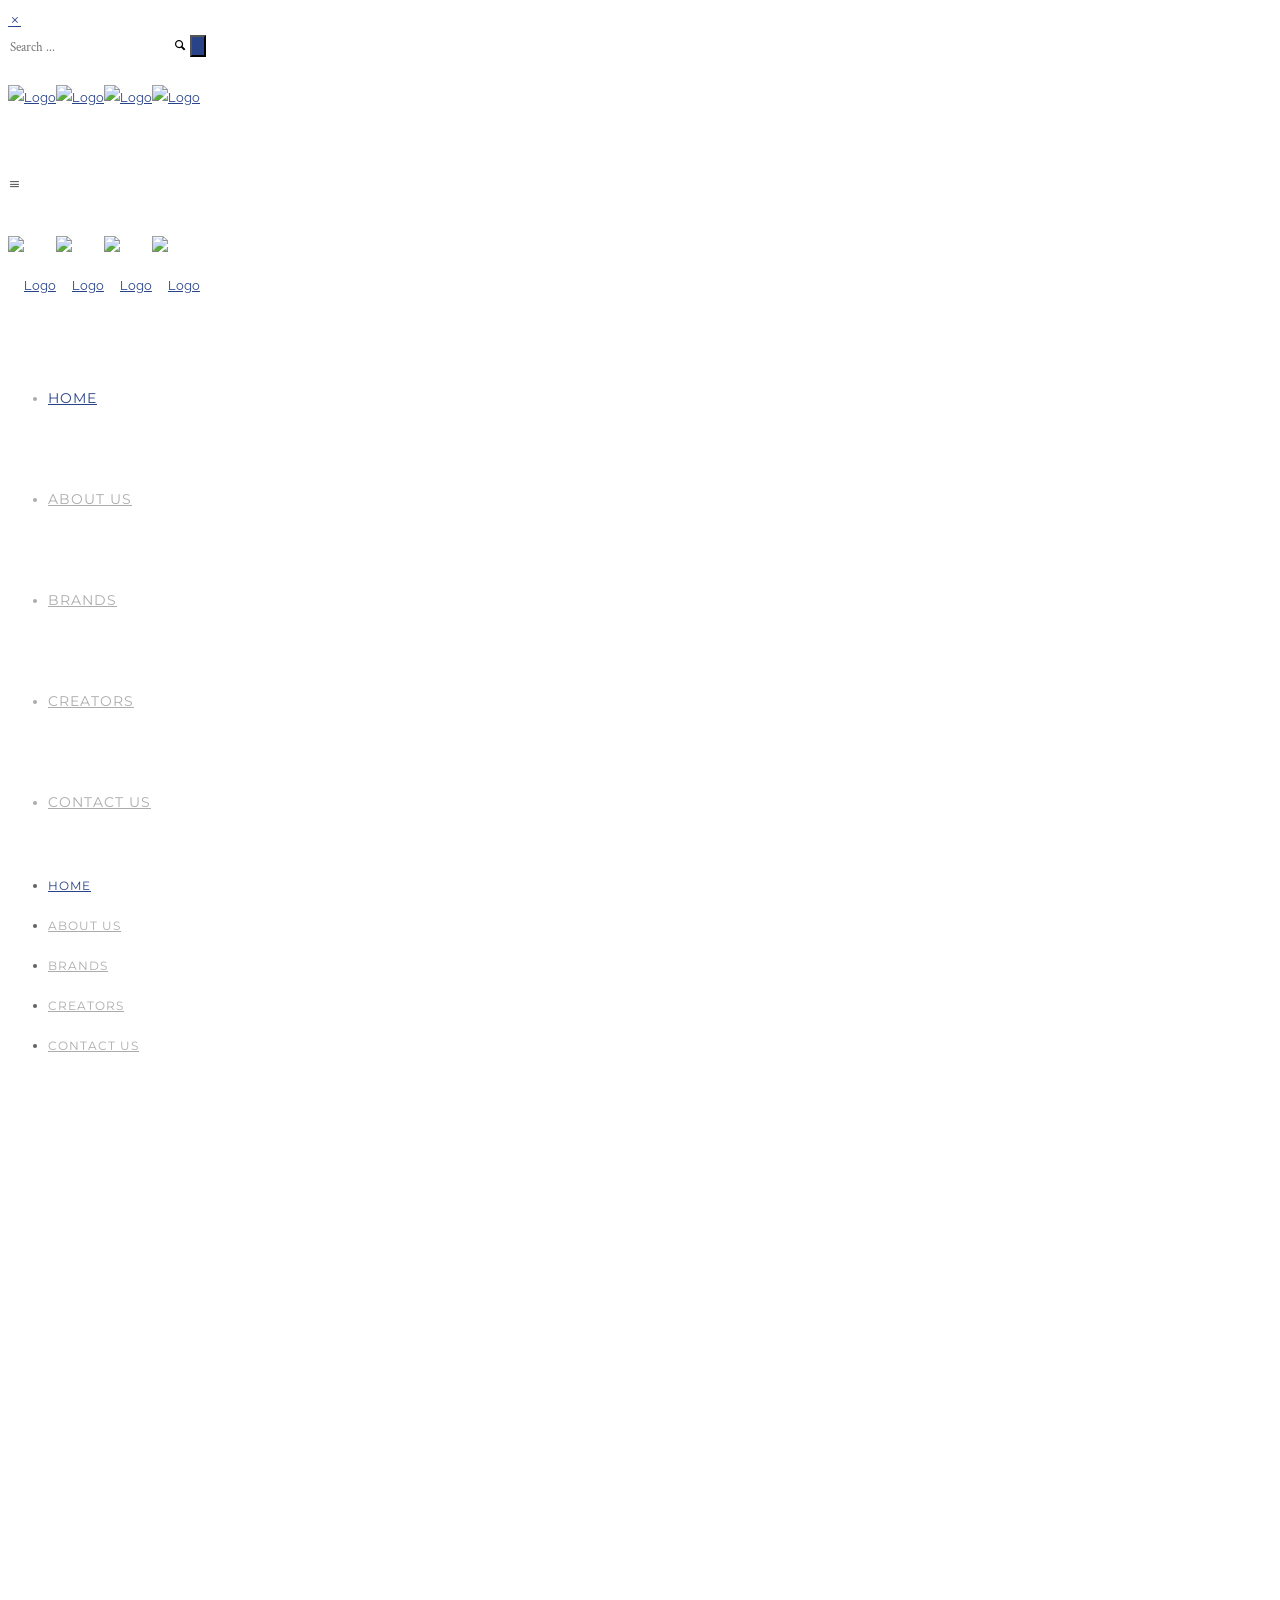
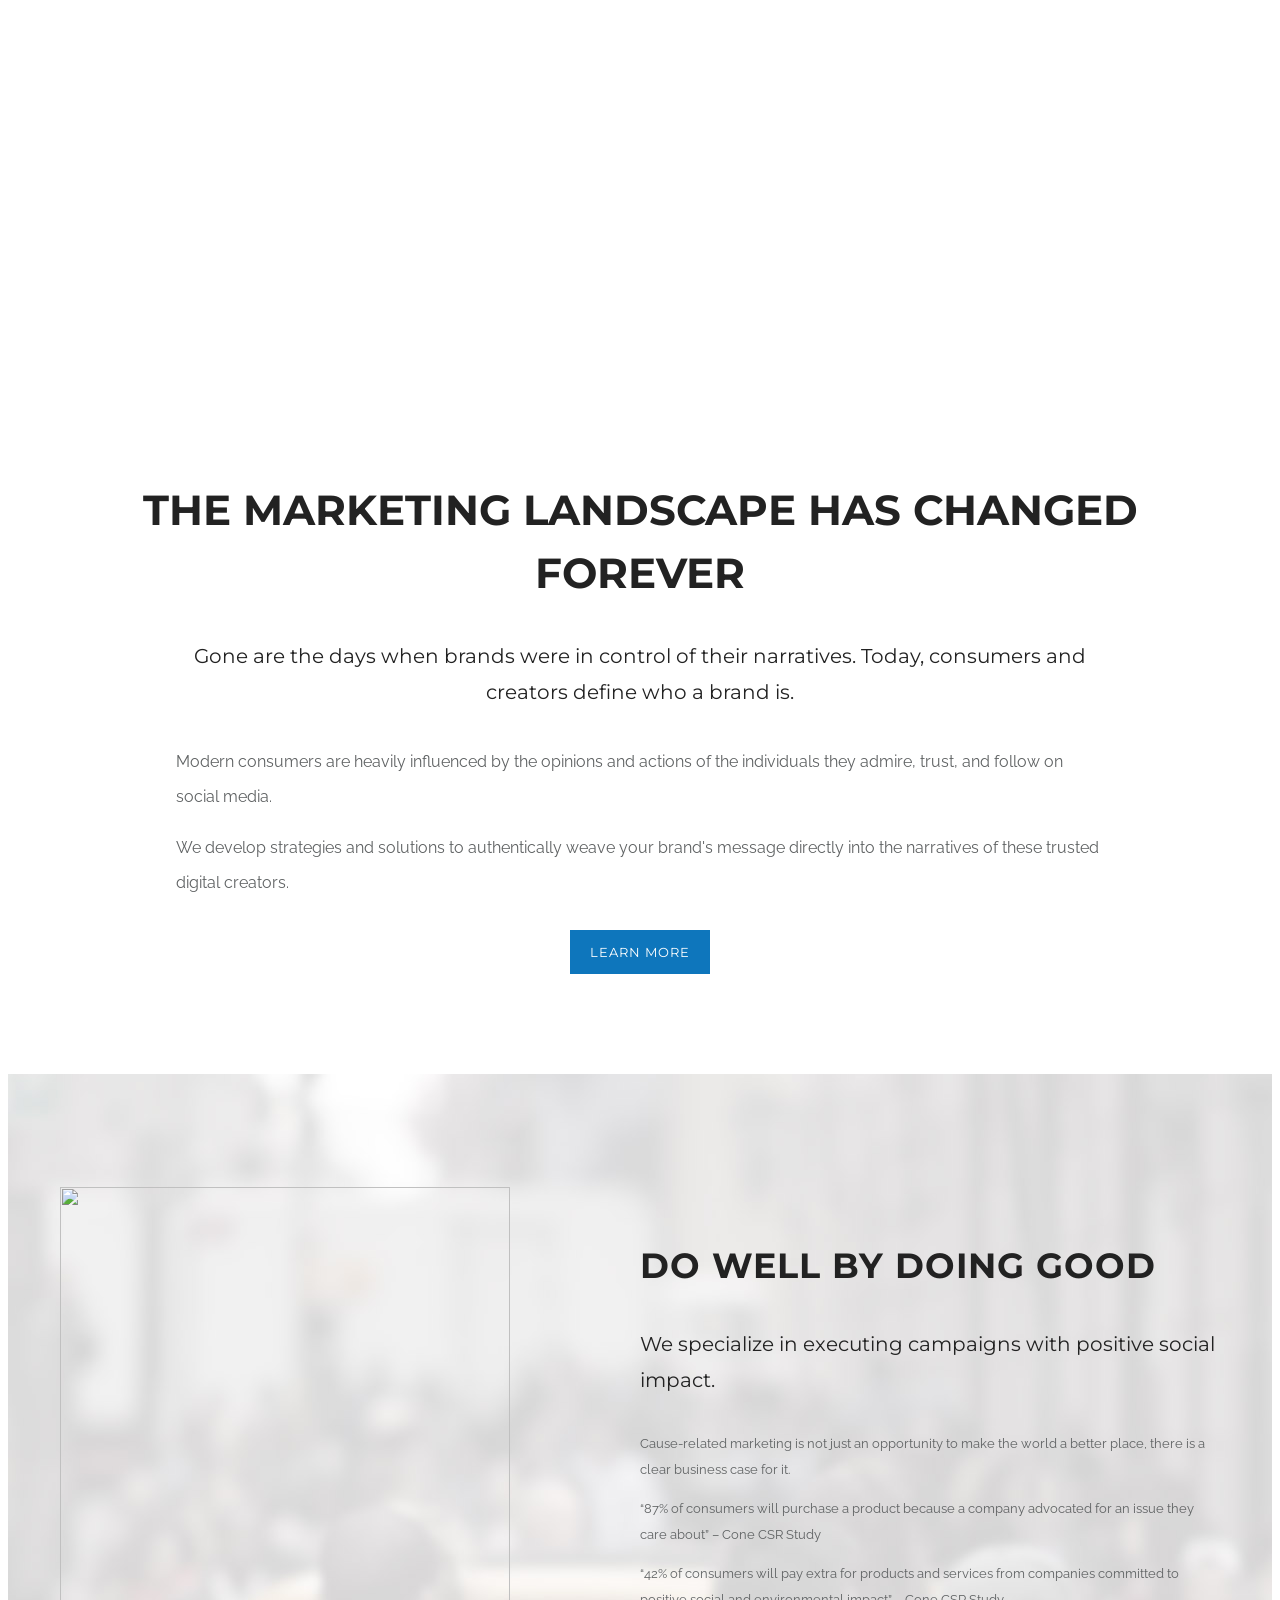
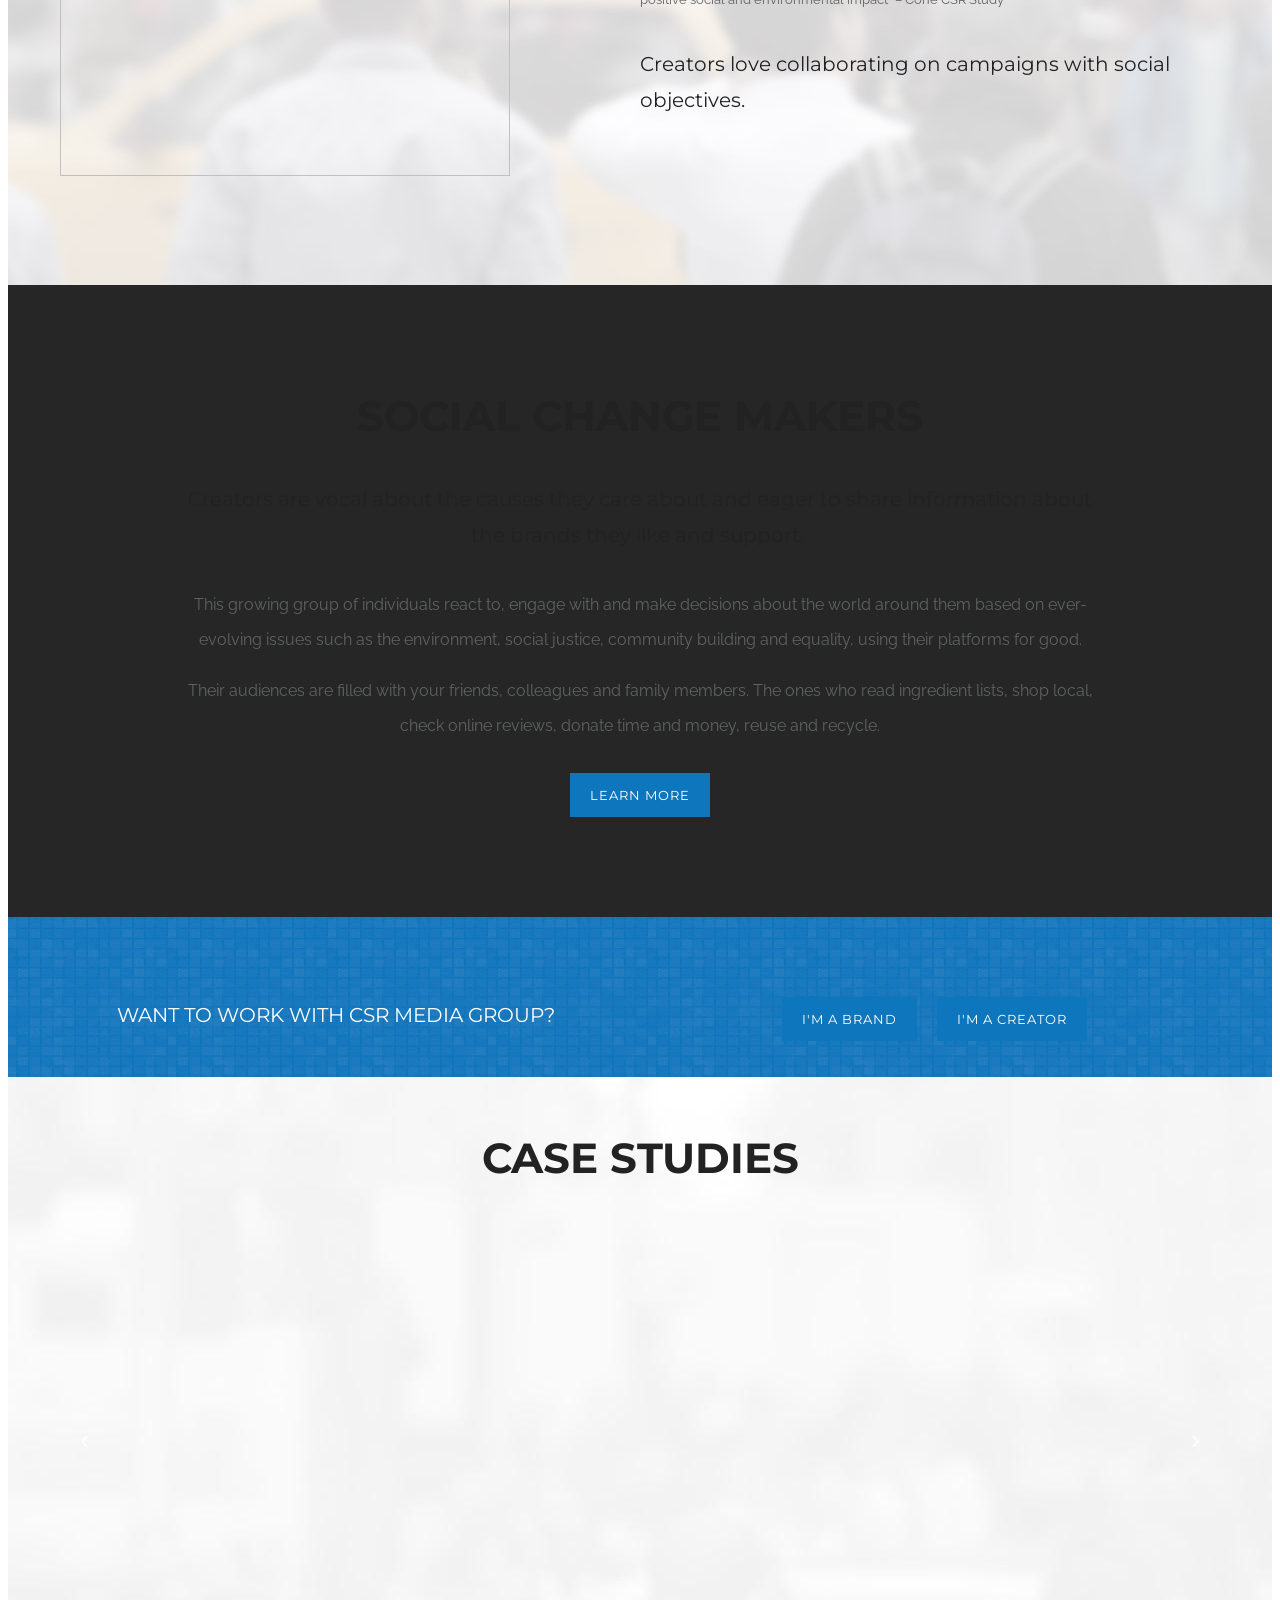
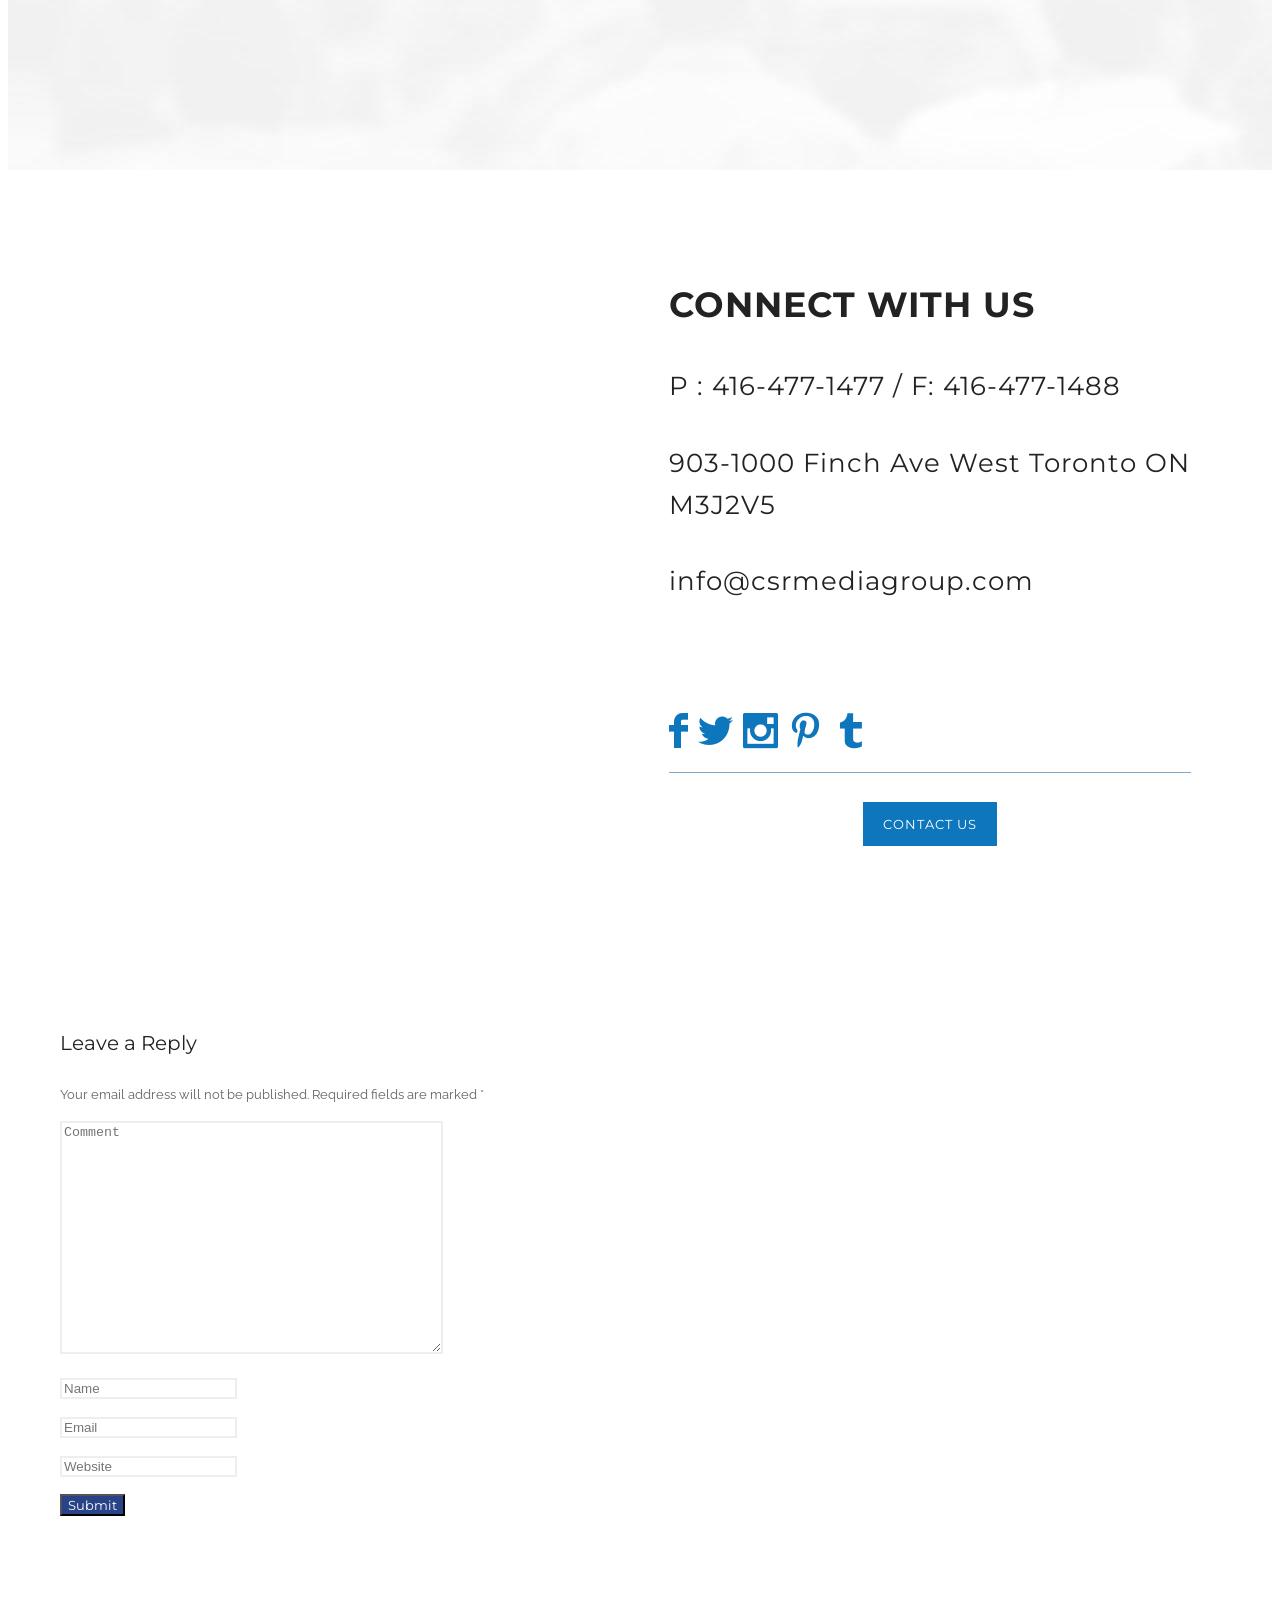
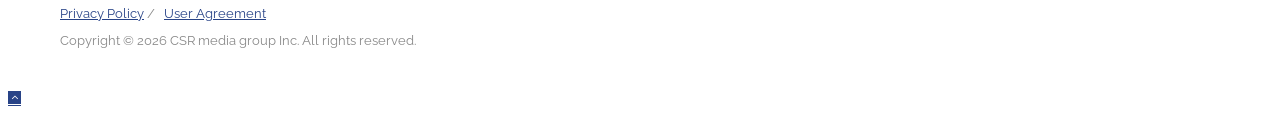
==== commit 301dacd0: "Remove Creator Economy nav, fix contact captcha Co-Authored-By: Claude Opus 4.6 (1M context) <norepl" ====
--- a/index.html
+++ b/index.html
@@ -9905,14 +9905,12 @@
 <li id="menu-item-3712" class="menu-item menu-item-type-post_type menu-item-object-page menu-item-3712"><a href="/about/">About Us</a></li>
 <li id="menu-item-3414" class="menu-item menu-item-type-post_type menu-item-object-page menu-item-3414"><a href="/brands/">Brands</a></li>
 <li id="menu-item-3415" class="menu-item menu-item-type-post_type menu-item-object-page menu-item-3415"><a href="/creators/">Creators</a></li>
-<li id="menu-item-3416" class="menu-item menu-item-type-post_type menu-item-object-page menu-item-3416"><a href="/creatoreconomy/">Creator Economy</a></li>
 <li id="menu-item-3418" class="menu-item menu-item-type-post_type menu-item-object-page menu-item-3418"><a href="/contact/">Contact us</a></li>
 </ul></div>					</nav><!-- End Navigation -->			</div>
 							<span class="header-border "></span>						<div class="clearfix"><div class="mobile-menu"><ul id="mobile-menu" class="clearfix"><li class="menu-item menu-item-type-post_type menu-item-object-page menu-item-home current-menu-item page_item page-item-3393 current_page_item menu-item-3412"><a href="/" aria-current="page">Home</a></li>
 <li class="menu-item menu-item-type-post_type menu-item-object-page menu-item-3712"><a href="/about/">About Us</a></li>
 <li class="menu-item menu-item-type-post_type menu-item-object-page menu-item-3414"><a href="/brands/">Brands</a></li>
 <li class="menu-item menu-item-type-post_type menu-item-object-page menu-item-3415"><a href="/creators/">Creators</a></li>
-<li class="menu-item menu-item-type-post_type menu-item-object-page menu-item-3416"><a href="/creatoreconomy/">Creator Economy</a></li>
 <li class="menu-item menu-item-type-post_type menu-item-object-page menu-item-3418"><a href="/contact/">Contact us</a></li>
 </ul></div>			</div>
 		</div>
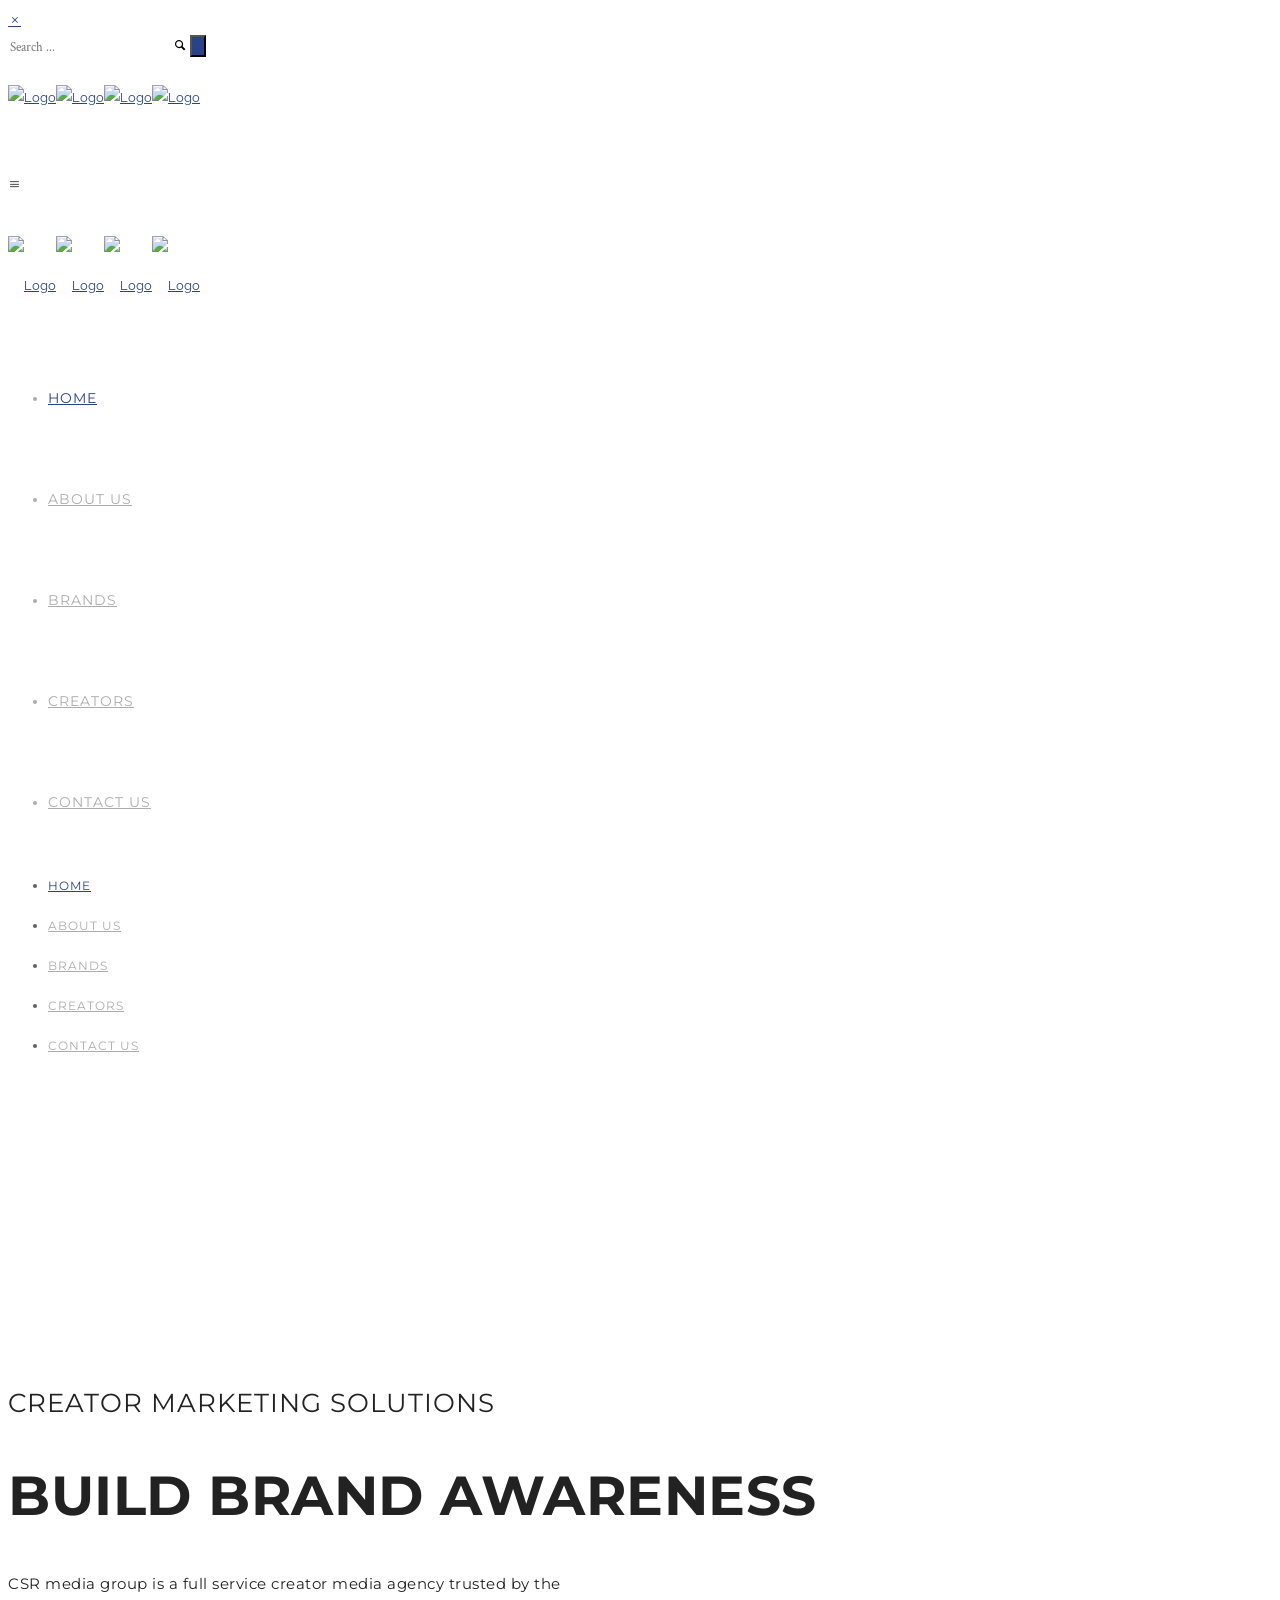
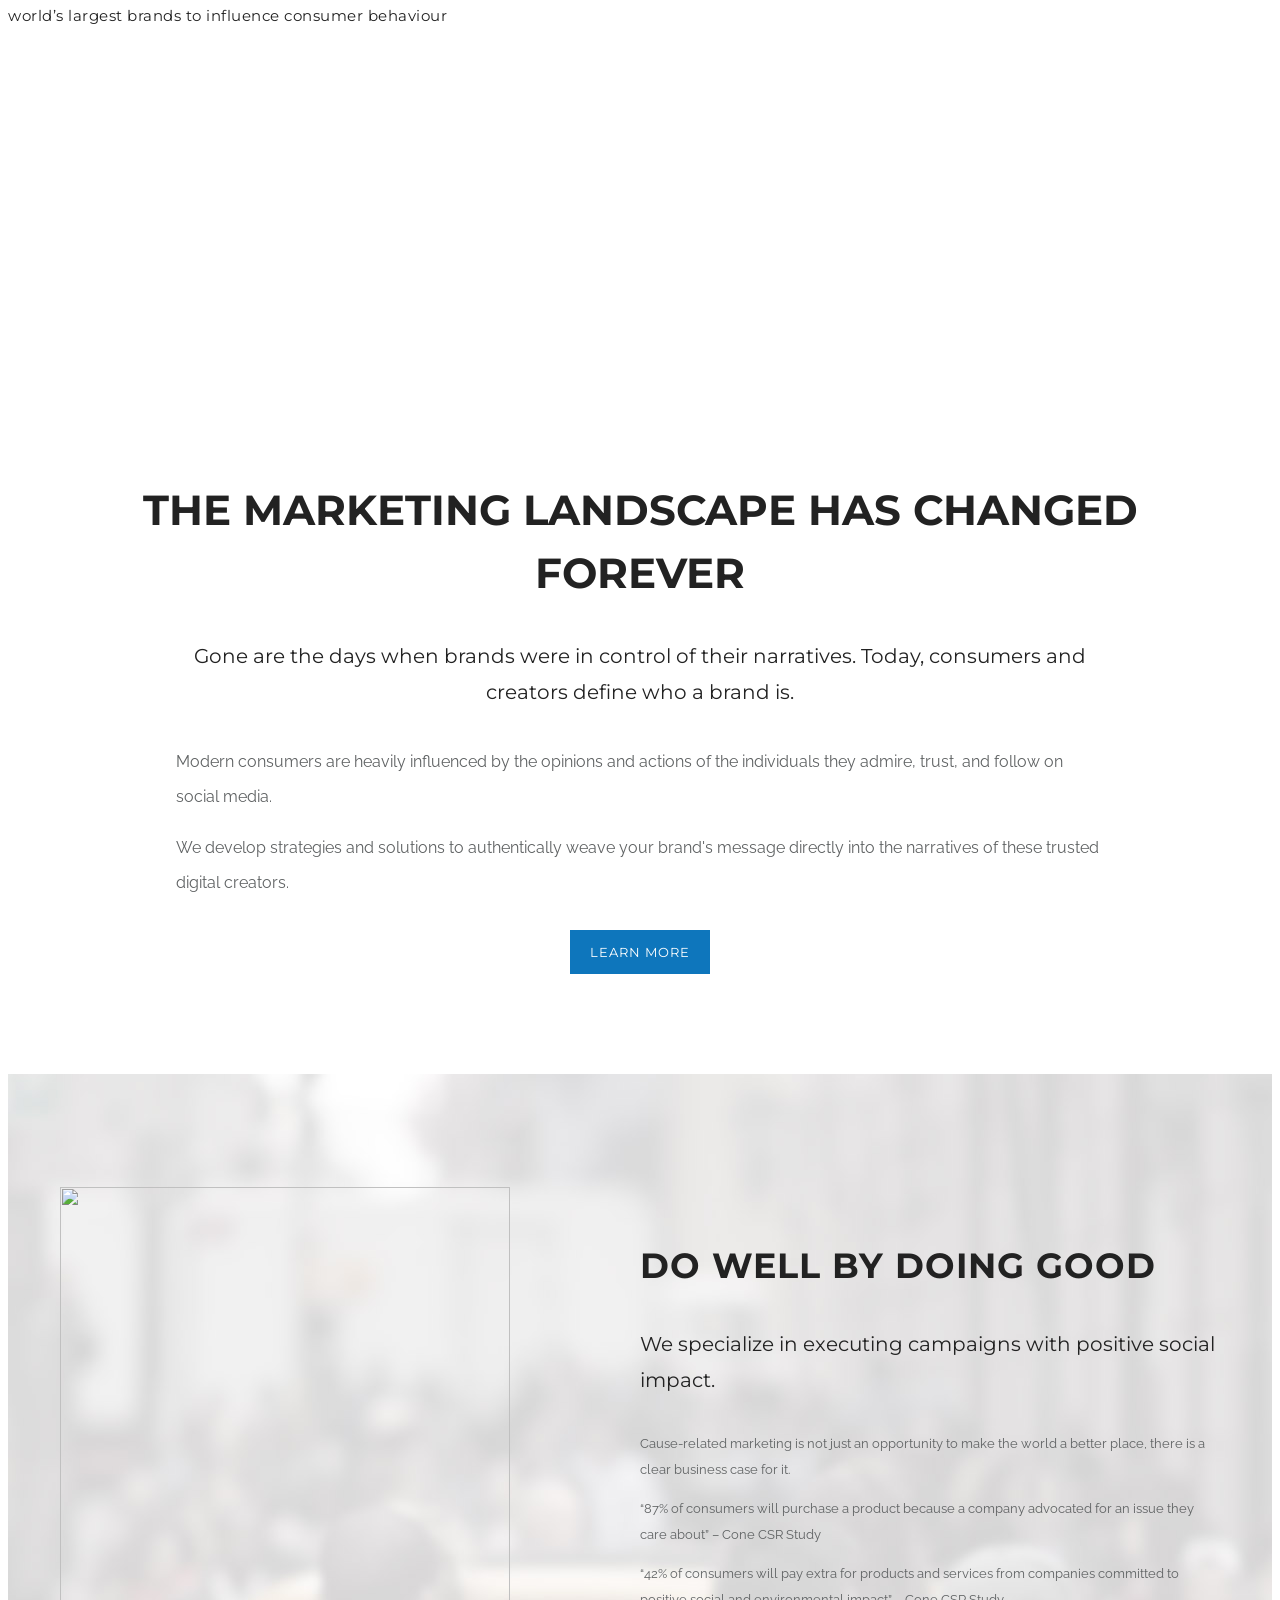
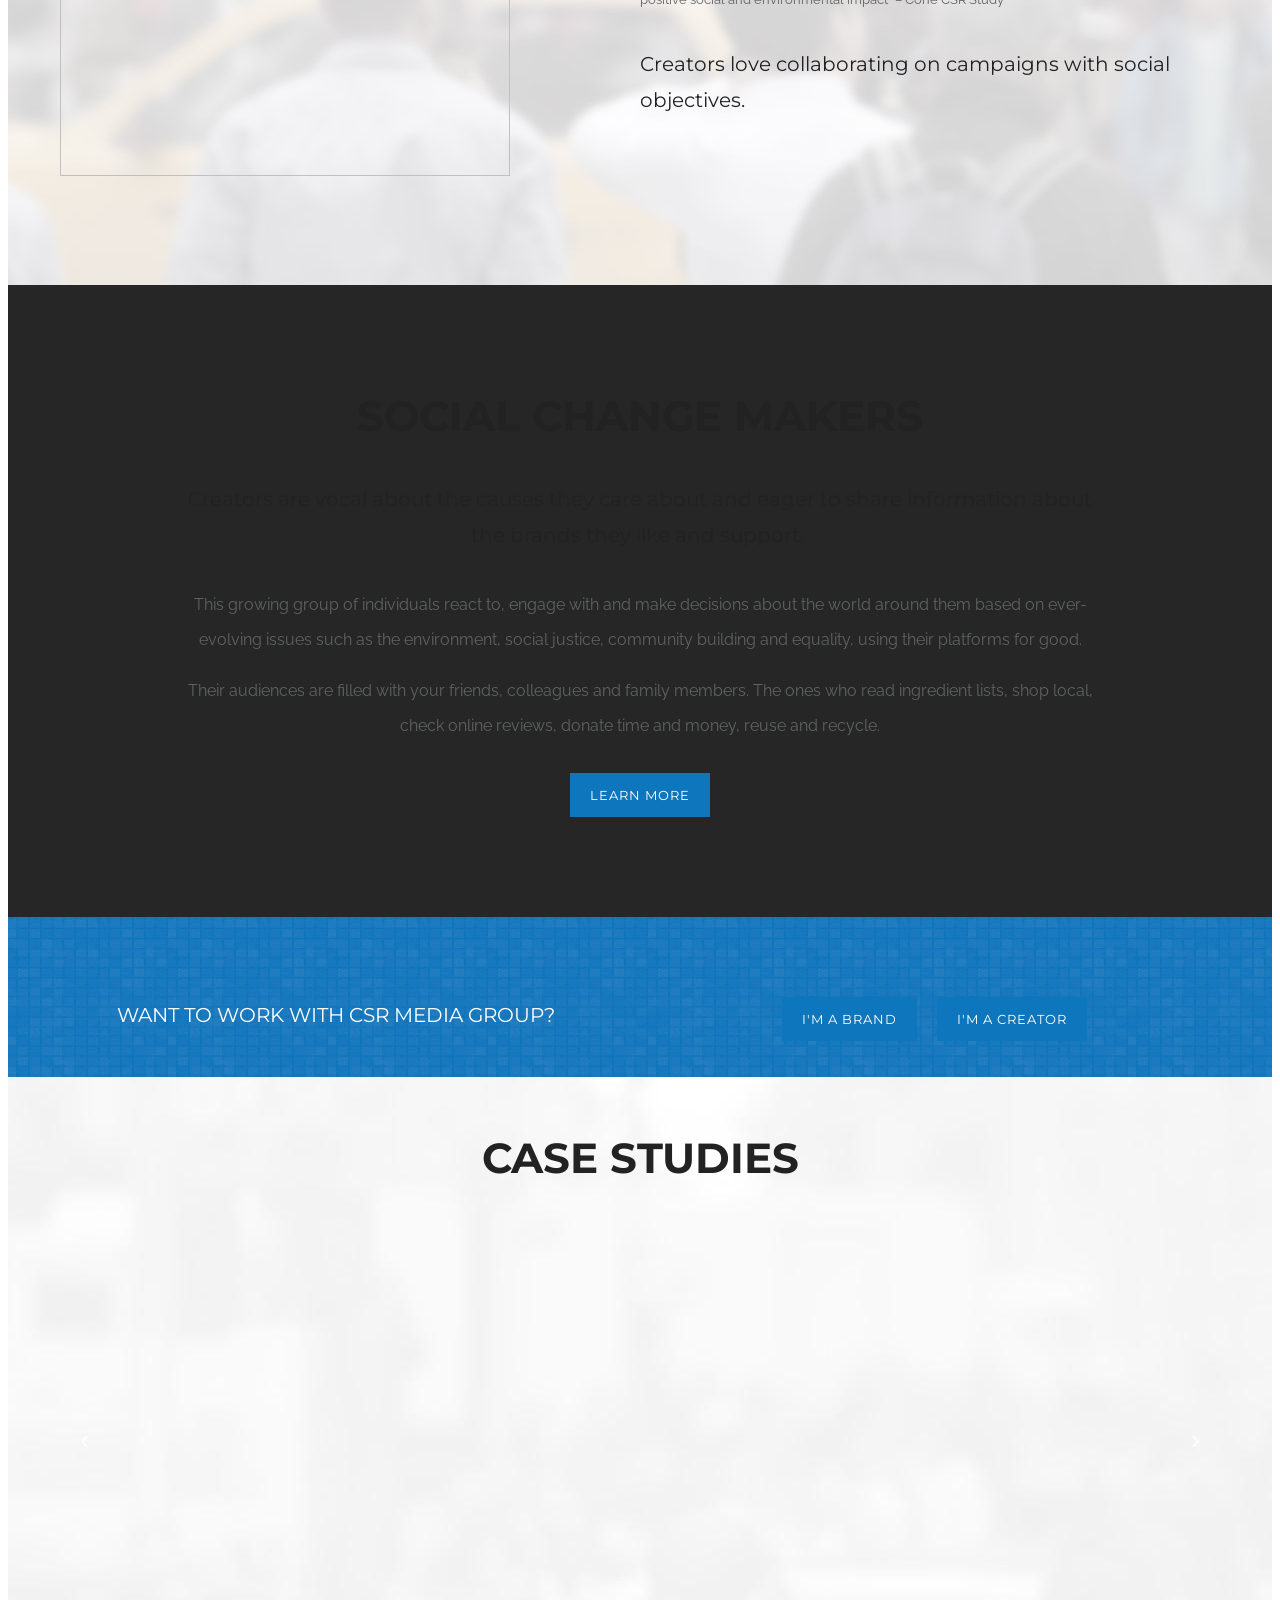
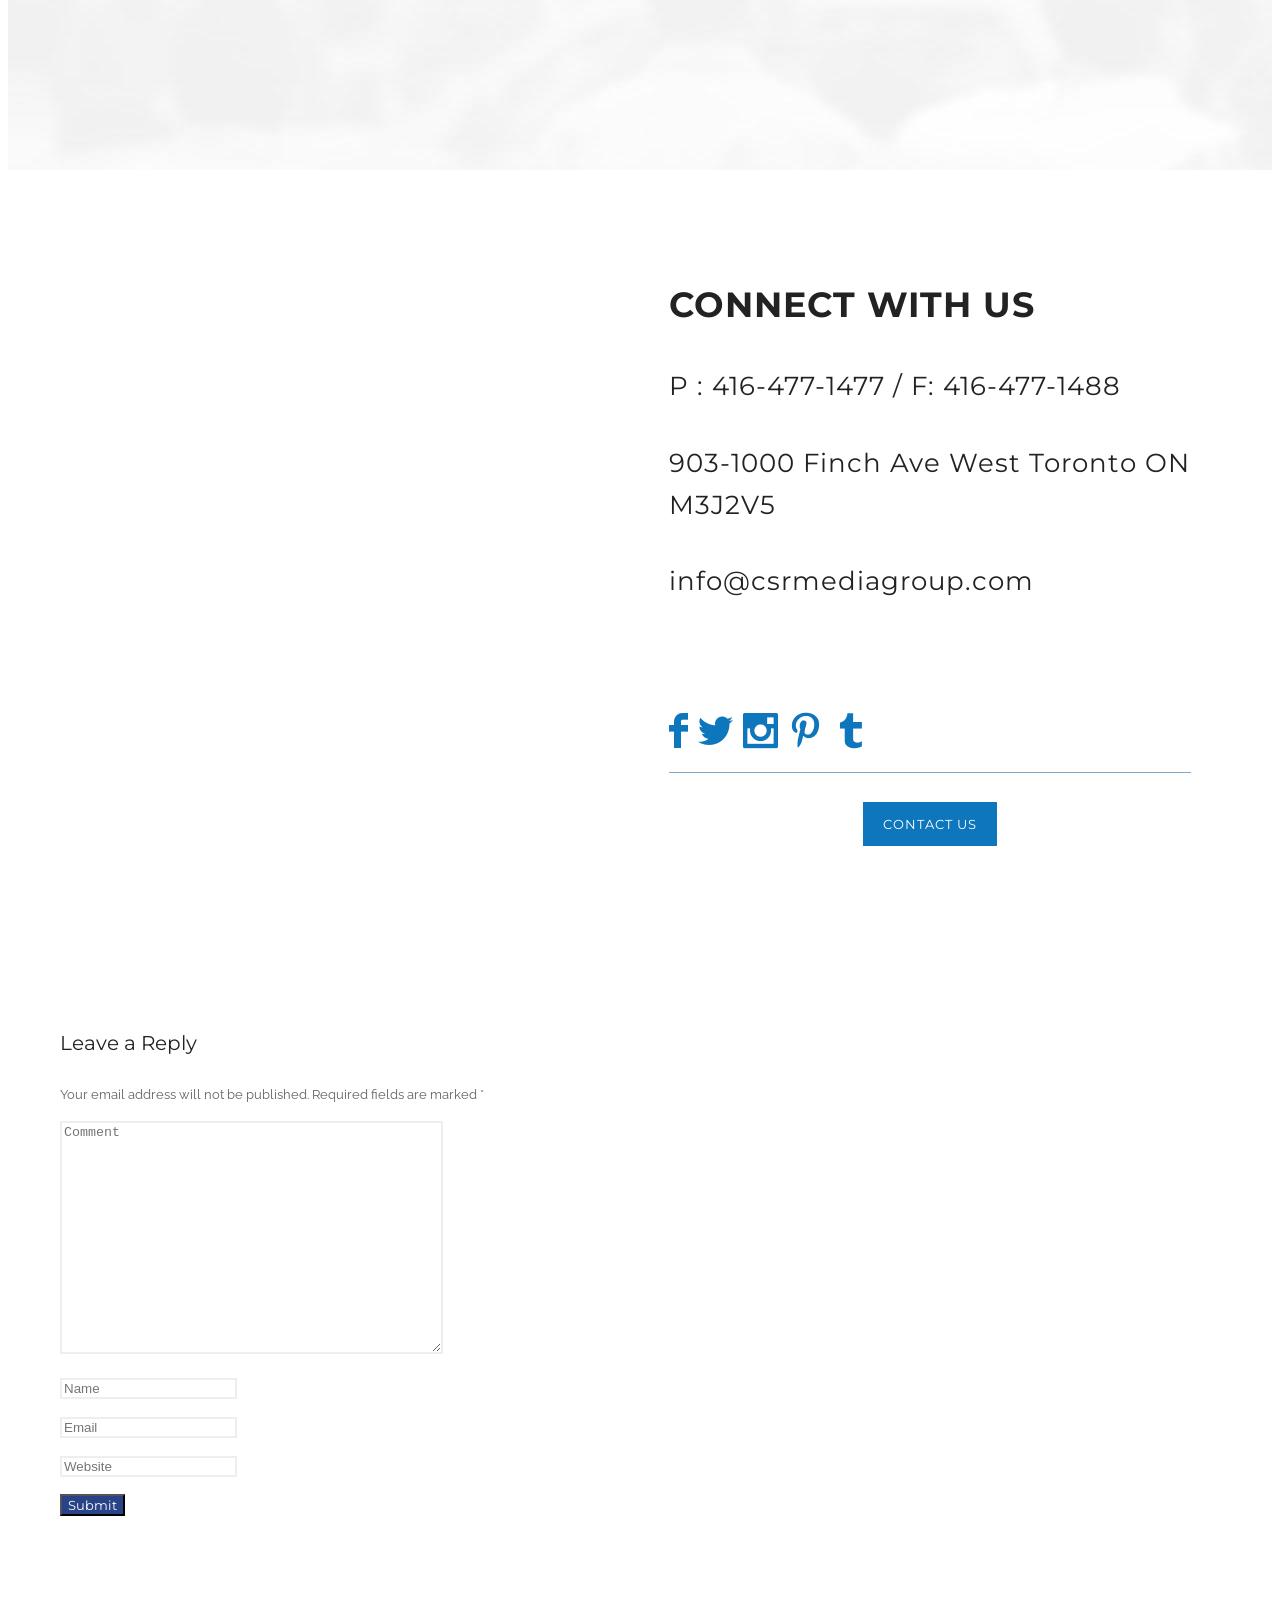
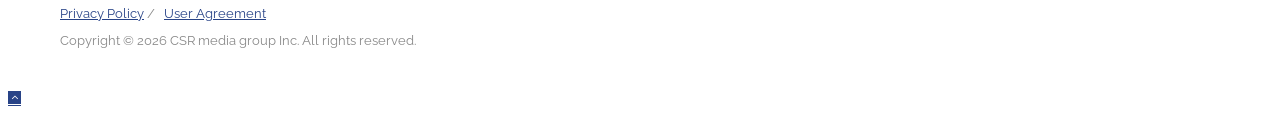
==== commit af88110c: "Major performance improvement + new pages + UX fixes - Extracted shared CSS into shared.css (~220KB " ====
--- a/index.html
+++ b/index.html
@@ -8,7119 +8,6 @@
 <html class="no-js" lang="en-US"> <!--<![endif]-->
 <head><!-- End Wayback Rewrite JS Include -->
 <link href="https://fonts.googleapis.com/css?family=Montserrat:700,400|Crimson+Text|Raleway:400,600|Source+Sans+Pro:400&subset=latin" rel="stylesheet">
-<style>
-/* Original theme options CSS from csrmediagroup.com */
-body {
-    background-color: rgb(255,255,255);background-color: rgba(255,255,255,1);}
-.layout-box #header-inner-wrap, 
-#header-inner-wrap,
-body.header-transparent #header #header-inner-wrap.no-transparent,
-.left-header .sb-slidebar.sb-left
-{
-    background-color: rgb(242,243,248);background-color: rgba(242,243,248,1);}
-#mobile-menu, 
-#mobile-menu ul {
-    background-color: rgb(255,255,255);background-color: rgba(255,255,255,1);}
-
-body.header-transparent #header-inner-wrap{
-  background: transparent;
-}
-#header .header-border{
- border-bottom: 0 none ;
-}
-#header-top-bar{
-    background-color: rgb(50,50,50);background-color: rgba(50,50,50,0.85);    border-bottom: 0 none #9b9b9b;
-    color: #ffffff;
-}
-#header-top-bar #topbar-menu li a{
-    color: #ffffff;
-}
-#header-bottom-bar{
-    background-color: rgb(255,255,255);background-color: rgba(255,255,255,1);    border-top: 0 none #323232;
-    border-bottom: 0 none #323232;
-}
-body.header-transparent #header #header-inner-wrap {
-	-webkit-transition: background .25s ease, box-shadow .25s ease;
-	-moz-transition: background .25s ease, box-shadow .25s ease;
-	-o-transition: background .25s ease, box-shadow .25s ease;
-	transition: background .25s ease, box-shadow .25s ease;
-}
-body.header-transparent.semi .layout-wide #header  .semi-transparent ,
-body.header-transparent.semi .layout-border #header  .semi-transparent {
-  background-color: rgb(0,0,0);background-color: rgba(0,0,0,0.4);  !important ;
-}
-body.header-transparent.semi .layout-box #header  .semi-transparent #header-wrap{
-  background-color: rgb(0,0,0);background-color: rgba(0,0,0,0.4);  !important ;  
-}
-#content,
-#blog-content {
-    background-color: rgb(255,255,255);background-color: rgba(255,255,255,1);}
-#bottom-widgets {
-    background-color: rgb(242,243,248);background-color: rgba(242,243,248,1);}
-#footer {
-  background-color: rgb(255,255,255);background-color: rgba(255,255,255,1);}
-#footer .footer-border{
-  border-bottom: 0 none ;
-}
-.page-title-module-custom {
-	background-color: rgb(242,243,248);background-color: rgba(242,243,248,1);}
-#navigation .sub-menu,
-#navigation .children,
-#navigation-left-side .sub-menu,
-#navigation-left-side .children,
-#navigation-right-side .sub-menu,
-#navigation-right-side .children {
-  background-color: rgb(31,31,31);background-color: rgba(31,31,31,1);}
-.sb-slidebar.sb-right {
-  background-color: rgb(26,26,26);background-color: rgba(26,26,26,1);}
-.left-header .left-strip-wrapper,
-.left-header #left-header-mobile {
-  background-color : #f2f3f8 ;
-}
-.layout-box-top,
-.layout-box-bottom,
-.layout-box-right,
-.layout-box-left,
-.layout-border-header-top #header-inner-wrap,
-.layout-border-header-top.layout-box #header-inner-wrap, 
-body.header-transparent .layout-border-header-top #header #header-inner-wrap.no-transparent {
-  background-color: rgb(211,211,211);background-color: rgba(211,211,211,1);}
-
-.left-header.left-sliding.left-overlay-menu .sb-slidebar{
-  background-color: rgb(8,8,8);background-color: rgba(8,8,8,0.90);  
-}
-.top-header.top-overlay-menu .sb-slidebar{
-  background-color: rgb(26,26,26);background-color: rgba(26,26,26,1);}
-.search-box-wrapper{
-  background-color: rgb(255,255,255);background-color: rgba(255,255,255,0.85);}
-.search-box-wrapper.style1-header-search-widget input[type="text"]{
-  background-color: transparent !important;
-  color: #000000;
-  border: 1px solid  #000000;
-}
-.search-box-wrapper.style2-header-search-widget input[type="text"]{
-  background-color: transparent !important;
-  font-style: ;
-  font-weight: ;
-  font-family: Crimson Text;
-  color: #000000;
-  border: none !important;
-  box-shadow: none !important;
-}
-.search-box-wrapper .searchform .search-icon{
-  color: #000000;
-}
-#header-top-bar-right .search-box-wrapper.style1-header-search-widget input[type="text"]{
-  border: none; 
-}
-
-/* ======================
-    Typography
-   ====================== */
-body,
-.special-heading-wrap .caption-wrap .body-font {
-    font:  400 13px "Raleway","Open Sans","Arial",sans-serif; 
-  color: #5f6263;
-  line-height: 26px;
-  letter-spacing: 0px;
-  text-transform: none;    -webkit-font-smoothing: antialiased; 
-    -moz-osx-font-smoothing: grayscale;
-}
-h1 {
-	font:  700 55px "Montserrat","Open Sans","Arial",sans-serif; 
-  color: #222222;
-  line-height: 70px;
-  letter-spacing: .5px;
-  text-transform: none;}
-h2 {
-	font:  700 42px "Montserrat","Open Sans","Arial",sans-serif; 
-  color: #222222;
-  line-height: 63px;
-  letter-spacing: 0px;
-  text-transform: none;}
-h3 {
-  font:  700 35px "Montserrat","Open Sans","Arial",sans-serif; 
-  color: #222222;
-  line-height: 52px;
-  letter-spacing: 1px;
-  text-transform: none;}
-h4 {
-  font:  400 26px "Montserrat","Open Sans","Arial",sans-serif; 
-  color: #222222;
-  line-height: 42px;
-  letter-spacing: 1px;
-  text-transform: none;}
-h5, #reply-title {
-  font:  400 20px "Montserrat","Open Sans","Arial",sans-serif; 
-  color: #222222;
-  line-height: 36px;
-  letter-spacing: 0px;
-  text-transform: none;}
-h6,
-.testimonial-author-role.h6-font,
-.menu-card-title,
-.menu-card-item-price {
-  font:  400 15px "Montserrat","Open Sans","Arial",sans-serif; 
-  color: #222222;
-  line-height: 32px;
-  letter-spacing: .5px;
-  text-transform: none;}
-.gallery-side-heading {
-  font-size: 13px;
-}
-.special-subtitle , 
-.style1.thumb-title-wrap .portfolio-item-cats {
-  font-style: ;
-  font-size: 15px;
-  font-weight: ;
-  font-family: Crimson Text;
-  text-transform: none;
-  letter-spacing: 0px;
-}
-.top-right-sliding-menu .sb-right ul#slidebar-menu li,
-.overlay-menu-close {
-  font:  400 12px "Raleway","Open Sans","Arial",sans-serif; 
-  color: #ffffff;
-  line-height: 50px;
-  letter-spacing: 1px;
-  text-transform: uppercase;}
-.top-right-sliding-menu .sb-right ul#slidebar-menu li a{
-  color: #ffffff !important;
-}
-.top-right-sliding-menu .sb-right #slidebar-menu ul.sub-menu li{
-  font:  400 13px "Raleway","Open Sans","Arial",sans-serif; 
-  color: #ffffff;
-  line-height: 25px;
-  letter-spacing: ;
-  text-transform: none;}
-.top-right-sliding-menu .sb-right ul#slidebar-menu li a{
-  color: #ffffff !important;
-}
-.sb-right #slidebar-menu .mega .sub-menu .highlight .sf-with-ul{
- font:  400 12px "Raleway","Open Sans","Arial",sans-serif; 
-  color: #ffffff;
-  line-height: 50px;
-  letter-spacing: 1px;
-  text-transform: uppercase;;
- color: #ffffff !important;
-}
-
-#navigation,
-.style2 #navigation,
-#navigation-left-side,
-#navigation-right-side,
-.header-cart-controls .cart-contents,
-.sb-left  #slidebar-menu,
-#header-controls-right,
-#header-controls-left,
-body #header-inner-wrap.top-animate.style2 #navigation,
-.top-overlay-menu .sb-right  #slidebar-menu {
-    font:  400 12px "Montserrat","Open Sans","Arial",sans-serif; 
-  color: #acacac;
-  line-height: 51px;
-  letter-spacing: 1px;
-  text-transform: uppercase;}
-ul#mobile-menu a {
-    font:  400 12px "Montserrat","Open Sans","Arial",sans-serif; 
-  color: #acacac;
-  line-height: 40px;
-  letter-spacing: 1px;
-  text-transform: uppercase;}
-ul#mobile-menu ul.sub-menu a{
-    font:  400 13px "Raleway","Open Sans","Arial",sans-serif; 
-  color: #bbbbbb;
-  line-height: 27px;
-  letter-spacing: 0px;
-  text-transform: none; 
-}
-
-#navigation .sub-menu,
-#navigation .children,
-#navigation-left-side .sub-menu,
-#navigation-left-side .children,
-#navigation-right-side .sub-menu,
-#navigation-right-side .children,
-.sb-left  #slidebar-menu .sub-menu,
-.top-overlay-menu .sb-right  #slidebar-menu .sub-menu{
-  font:  400 13px "Raleway","Open Sans","Arial",sans-serif; 
-  color: #acacac;
-  line-height: 28px;
-  letter-spacing: 0px;
-  text-transform: none;}
-.thumb-title-wrap {
-  color: #ffffff;
-}
-.thumb-title-wrap .thumb-title{
-  font:  400 14px "Montserrat","Open Sans","Arial",sans-serif; 
-  color: ;
-  line-height: 30px;
-  letter-spacing: 0px;
-  text-transform: uppercase;}
-.thumb-title-wrap .portfolio-item-cats {
-  font-size: 12px;
-  line-height: 17px;
-  text-transform: none;
-  letter-spacing: 0;
-}
-.full-screen-portfolio-overlay-title {
-    font:  400 14px "Montserrat","Open Sans","Arial",sans-serif; 
-  color: ;
-  line-height: 30px;
-  letter-spacing: 0px;
-  text-transform: uppercase;}
-#footer {
-    font:  400 13px "Raleway","Open Sans","Arial",sans-serif; 
-  color: #888888;
-  line-height: 14px;
-  letter-spacing: 0px;
-  text-transform: none;}
-#bottom-widgets h6 {
-    font:  400 12px "Montserrat","Open Sans","Arial",sans-serif; 
-  color: #474747;
-  line-height: 22px;
-  letter-spacing: 1px;
-  text-transform: uppercase;    margin-bottom:20px;
-}
-#bottom-widgets {
-    font:  400 13px "Raleway","Open Sans","Arial",sans-serif; 
-  color: #757575;
-  line-height: 24px;
-  letter-spacing: 0px;
-  text-transform: none;}
-.sidebar-widgets h6 {
-   font:  400 12px "Montserrat","Open Sans","Arial",sans-serif; 
-  color: #333333;
-  line-height: 22px;
-  letter-spacing: 1px;
-  text-transform: uppercase;   margin-bottom:20px;
-}
-.sidebar-widgets {
-	font:  400 13px "Raleway","Open Sans","Arial",sans-serif; 
-  color: #606060;
-  line-height: 24px;
-  letter-spacing: 0px;
-  text-transform: none;}
-
-.sb-slidebar .widget {
-  font:  400 13px "Raleway","Open Sans","Arial",sans-serif; 
-  color: #a2a2a2;
-  line-height: 25px;
-  letter-spacing: 0px;
-  text-transform: none;}
-.sb-slidebar .widget h6 {
-  font:  400 12px "Montserrat","Open Sans","Arial",sans-serif; 
-  color: #ffffff;
-  line-height: 22px;
-  letter-spacing: 1px;
-  text-transform: none;}
-.woocommerce ul.products li.product .product-meta-data h3, 
-.woocommerce-page ul.products li.product .product-meta-data h3,
-.woocommerce ul.products li.product h3, 
-.woocommerce-page ul.products li.product h3 {
-  font:  400 13px "Montserrat","Open Sans","Arial",sans-serif; 
-  color: #222222;
-  line-height: 27px;
-  letter-spacing: 1px;
-  text-transform: uppercase;}
-
-.related.products h2,
-.upsells.products h2,
-.cart-collaterals .cross-sells h2,
-.cart_totals h2, 
-.shipping_calculator h2,
-.woocommerce-billing-fields h3,
-.woocommerce-shipping-fields h3,
-.shipping_calculator h2,
-#order_review_heading,
-.woocommerce .page-title {
-  font-family: Montserrat;
-  font-weight: 400;
-}
-.woocommerce-page.single.single-product #content div.product h1.product_title.entry-title {
-  font:  400 25px "Montserrat","Open Sans","Arial",sans-serif; 
-  color: #222222;
-  line-height: 27px;
-  letter-spacing: 0px;
-  text-transform: none;}
-
-.woocommerce form .form-row label, .woocommerce-page form .form-row label {
-  color: #222222;
-}
-
-
-.contact_form_module input[type="text"], 
-.contact_form_module textarea {
-  font:  400 13px "Montserrat","Open Sans","Arial",sans-serif; 
-  color: #222222;
-  line-height: 26px;
-  letter-spacing: 0px;
-  text-transform: none;}
-#bottom-widgets .widget ul li a, #bottom-widgets a {
-	color: inherit;
-}
-a, a:visited, a:hover,
-#bottom-widgets .widget ul li a:hover, 
-#bottom-widgets a:hover,
-#navigation .current_page_item a,
-#navigation .current_page_item a:hover,
-#navigation a:hover,
-#navigation-left-side .current_page_item a,
-#navigation-left-side .current_page_item a:hover,
-#navigation-left-side a:hover,
-#navigation-right-side .current_page_item a,
-#navigation-right-side .current_page_item a:hover,
-#navigation-right-side a:hover {
-	color: #284387;
-}
-#navigation .current_page_item ul li a,
-#navigation-left-side .current_page_item ul li a,
-#navigation-right-side .current_page_item ul li a {
-  color: inherit;
-}
-
-.current-menu-item a {
-  color: #284387 !important;
-}
-.sb-left #slidebar-menu a:hover,
-.sb-left #slidebar-menu .current-menu-item a {
-  color: #284387 !important;
-}
-
-.page-title-module-custom .page-title-custom,
-h6.portfolio-title-nav{
-  font:  400 18px "Montserrat","Open Sans","Arial",sans-serif; 
-  color: #000000;
-  line-height: 36px;
-  letter-spacing: 3px;
-  text-transform: uppercase;}
-#portfolio-title-nav-wrap .portfolio-nav a {
- color:   #d2d2d2; 
-}
-#portfolio-title-nav-wrap .portfolio-nav a:hover {
- color:   #000000; 
-}
-
-.breadcrumbs {
-  color: #000000;
-}
-.page-title-module-custom .header-breadcrumb {
-  line-height: 36px;
-}
-
-#portfolio-title-nav-wrap{
-  background-color: #ededed;
-}
-a.custom-share-button, a.custom-share-button:active, a.custom-share-button:hover, a.custom-share-button:visited{
-  color: #222222 !important; 
-}
-.be-button,
-.woocommerce a.button, .woocommerce-page a.button, 
-.woocommerce button.button, .woocommerce-page button.button, 
-.woocommerce input.button, .woocommerce-page input.button, 
-.woocommerce #respond input#submit, .woocommerce-page #respond input#submit,
-.woocommerce #content input.button, .woocommerce-page #content input.button,
-input[type="submit"],
-.more-link.style2-button,
-.more-link.style3-button,
-input[type="button"], input[type="submit"], input[type="reset"], input[type="file"]::-webkit-file-upload-button, button  {
-	font-family: Montserrat;
-  font-weight: ;
-}
-
-.more-link.style2-button {
-  color: #000000 !important;
-  border-color: #000000 !important;
-}
-
-.woocommerce a.button, .woocommerce-page a.button, 
-.woocommerce button.button, .woocommerce-page button.button, 
-.woocommerce input.button, .woocommerce-page input.button, 
-.woocommerce #respond input#submit, .woocommerce-page #respond input#submit,
-.woocommerce #content input.button, .woocommerce-page #content input.button {
-  background: transparent !important;
-  color: #000 !important;
-  border-color: #000 !important;
-  border-style: solid !important;
-  border-width: 2px !important;
-  background: transparent !important;
-  color: #000000 !important;
-  border-width: 2px !important;
-  border-color: #000000 !important;
-  line-height: 41px;
-  text-transform: uppercase;
-}
-.woocommerce a.button:hover, .woocommerce-page a.button:hover, 
-.woocommerce button.button:hover, .woocommerce-page button.button:hover, 
-.woocommerce input.button:hover, .woocommerce-page input.button:hover, 
-.woocommerce #respond input#submit:hover, .woocommerce-page #respond input#submit:hover,
-.woocommerce #content input.button:hover, .woocommerce-page #content input.button:hover {
-  background: #e0a240 !important;
-  color: #fff !important;
-  border-color: #e0a240 !important;
-  border-width: 2px !important;
-  background: #e0a240 !important;
-  color: #ffffff !important;
-  border-color: #e0a240 !important;
-
-}
-.woocommerce a.button.alt, .woocommerce-page a.button.alt, 
-.woocommerce .button.alt, .woocommerce-page .button.alt, 
-.woocommerce input.button.alt, .woocommerce-page input.button.alt,
-.woocommerce input[type="submit"].alt, .woocommerce-page input[type="submit"].alt, 
-.woocommerce #respond input#submit.alt, .woocommerce-page #respond input#submit.alt,
-.woocommerce #content input.button.alt, .woocommerce-page #content input.button.alt {
-  background: #e0a240 !important;
-  color: #fff !important;
-  border-color: #e0a240 !important;
-  border-style: solid !important;
-  border-width: 2px !important;
-  background: #e0a240 !important;
-  color: #ffffff !important;
-  border-width: 2px !important;
-  border-color: #e0a240 !important;
-  line-height: 41px;
-  text-transform: uppercase;
-}
-.woocommerce a.button.alt:hover, .woocommerce-page a.button.alt:hover, 
-.woocommerce .button.alt:hover, .woocommerce-page .button.alt:hover, 
-.woocommerce input[type="submit"].alt:hover, .woocommerce-page input[type="submit"].alt:hover, 
-.woocommerce input.button.alt:hover, .woocommerce-page input.button.alt:hover, 
-.woocommerce #respond input#submit.alt:hover, .woocommerce-page #respond input#submit.alt:hover,
-.woocommerce #content input.button.alt:hover, .woocommerce-page #content input.button.alt:hover {
-  background: transparent !important;
-  color: #000 !important;
-  border-color: #000 !important;
-  border-style: solid !important;
-  border-width: 2px !important;
-  background: transparent !important;
-  color: #000000 !important;
-  border-color: #000000 !important;
-}
-
-.post-title ,
-.post-date-wrap {
-  font:  400 20px "Montserrat","Open Sans","Arial",sans-serif; 
-  color: #000000;
-  line-height: 40px;
-  letter-spacing: 0px;
-  text-transform: none;  margin-bottom: 12px;
-}
-.style3-blog .post-title {
-  font:  400 16px "Source Sans Pro","Open Sans","Arial",sans-serif; 
-  color: #363c3b;
-  line-height: 28px;
-  letter-spacing: 0px;
-  text-transform: none;}
-
-.post-nav li{
-  font:   12px "Raleway","Open Sans","Arial",sans-serif; 
-  color: #757575;
-  line-height: 24px;
-  letter-spacing: 0px;
-  text-transform: uppercase;}
-
-.ui-tabs-anchor, 
-.accordion .accordion-head,
-.skill-wrap .skill_name,
-.chart-wrap span,
-.animate-number-wrap h6 span,
-.woocommerce-tabs .tabs li a,
-.be-countdown {
-    font-family: Raleway;
-    letter-spacing: 0px;
-    font-style: ;
-    font-weight: 600;
-}
-
-.woocommerce-tabs .tabs li a {
-  color: #222222 !important;
-}
-
-.ui-tabs-anchor{
-  font-size: 13px;
-  line-height: 17px;
-  text-transform: uppercase;
-}
-
-.accordion .accordion-head{
-  font-size: 13px;
-  line-height: 17px;
-  text-transform: uppercase;
-}
-
-.skill-wrap .skill_name{
-  font-size: 12px;
-  line-height: 17px;
-  text-transform: uppercase;
-}
-
-.countdown-section {
-  font-size: 15px;
-  line-height: 30px;
-  text-transform: uppercase;
-}
-
-.countdown-amount {
-  font-size: 55px;
-  line-height: 95px;
-  text-transform: uppercase;
-}
-
-.flexslider.tweet-slides .tweet-content{
-  font-family: Raleway;
-  letter-spacing: 0px;
-  font-style: ;
-  font-weight: ;
-  text-transform: none;
-}
-
-.testimonial_slide .testimonial-content{
-  font-family: Crimson Text;
-  letter-spacing: 0px;
-  font-style: ;
-  font-weight: ;
-  text-transform: none;
-}
-#portfolio-title-nav-wrap{
-  padding-top: 15px;
-  padding-bottom: 15px;
-  border-bottom: 1px solid #e8e8e8;
-}
-
-#portfolio-title-nav-bottom-wrap h6, 
-#portfolio-title-nav-bottom-wrap ul li a, 
-.single_portfolio_info_close {
-  background-color: rgb(255,255,255);background-color: rgba(255,255,255,0);}
-#portfolio-title-nav-bottom-wrap h6, 
-#portfolio-title-nav-bottom-wrap ul li a, 
-.single_portfolio_info_close .font-icon{
-  color:  #2b2b2b ;
-}
-#portfolio-title-nav-bottom-wrap h6:hover,
-#portfolio-title-nav-bottom-wrap ul li:hover a,
-.single_portfolio_info_close:hover {
-  background-color: rgb(235,73,73);background-color: rgba(235,73,73,0.85);}
-#portfolio-title-nav-bottom-wrap h6:hover,
-#portfolio-title-nav-bottom-wrap ul li:hover a,
-.single_portfolio_info_close:hover .font-icon{
-  color:  #ffffff ;
-}
-/* ======================
-    Layout 
-   ====================== */
-
-
-body #header-inner-wrap.top-animate #navigation, 
-body #header-inner-wrap.top-animate .header-controls, 
-body #header-inner-wrap.stuck #navigation, 
-body #header-inner-wrap.stuck .header-controls {
-	-webkit-transition: line-height 0.5s ease;
-	-moz-transition: line-height 0.5s ease;
-	-ms-transition: line-height 0.5s ease;
-	-o-transition: line-height 0.5s ease;
-	transition: line-height 0.5s ease;
-}
-	
-.header-cart-controls .cart-contents span{
-	background: #646464;
-}
-.header-cart-controls .cart-contents span{
-	color: #f5f5f5;
-}
-
-.left-sidebar-page,
-.right-sidebar-page, 
-.no-sidebar-page .be-section-pad:first-child, 
-.page-template-page-940-php #content , 
-.no-sidebar-page #content-wrap, 
-.portfolio-archives.no-sidebar-page #content-wrap {
-    padding-top: 80px;
-    padding-bottom: 80px;
-}  
-.no-sidebar-page #content-wrap.page-builder{
-    padding-top: 0px;
-    padding-bottom: 0px;
-}
-.left-sidebar-page .be-section:first-child, 
-.right-sidebar-page .be-section:first-child, 
-.dual-sidebar-page .be-section:first-child {
-    padding-top: 0 !important;
-}
-
-
-.style1 .logo,
-.style4 .logo,
-#left-header-mobile .logo,
-.style3 .logo{
-  padding-top: 25px;
-  padding-bottom: 25px;
-}
-
-.style5 .logo{
-  margin-top: 25px;
-  margin-bottom: 25px;
-}
-#footer-wrap {
-  padding-top: 25px;  
-  padding-bottom: 25px;  
-}
-
-/* ======================
-    Colors 
-   ====================== */
-
-
-.sec-bg,
-.gallery_content,
-.fixed-sidebar-page .fixed-sidebar,
-.style3-blog .blog-post.element .element-inner,
-.style4-blog .blog-post,
-.blog-post.format-link .element-inner,
-.blog-post.format-quote .element-inner,
-.woocommerce ul.products li.product, 
-.woocommerce-page ul.products li.product,
-.chosen-container.chosen-container-single .chosen-drop,
-.chosen-container.chosen-container-single .chosen-single,
-.chosen-container.chosen-container-active.chosen-with-drop .chosen-single {
-  background: #fafbfd;
-}
-.sec-color,
-.post-meta a,
-.pagination a, .pagination a:visited, .pagination span, .pages_list a,
-input[type="text"], input[type="email"], input[type="password"],
-textarea,
-.gallery_content,
-.fixed-sidebar-page .fixed-sidebar,
-.style3-blog .blog-post.element .element-inner,
-.style4-blog .blog-post,
-.blog-post.format-link .element-inner,
-.blog-post.format-quote .element-inner,
-.woocommerce ul.products li.product, 
-.woocommerce-page ul.products li.product,
-.chosen-container.chosen-container-single .chosen-drop,
-.chosen-container.chosen-container-single .chosen-single,
-.chosen-container.chosen-container-active.chosen-with-drop .chosen-single {
-  color: #7a7a7a;
-}
-
-.woocommerce .quantity .plus, .woocommerce .quantity .minus, .woocommerce #content .quantity .plus, .woocommerce #content .quantity .minus, .woocommerce-page .quantity .plus, .woocommerce-page .quantity .minus, .woocommerce-page #content .quantity .plus, .woocommerce-page #content .quantity .minus,
-.woocommerce .quantity input.qty, .woocommerce #content .quantity input.qty, .woocommerce-page .quantity input.qty, .woocommerce-page #content .quantity input.qty {
-  background: #fafbfd; 
-  color: #7a7a7a;
-  border-color: #eeeeee;
-}
-.woocommerce div.product .woocommerce-tabs ul.tabs li, .woocommerce #content div.product .woocommerce-tabs ul.tabs li, .woocommerce-page div.product .woocommerce-tabs ul.tabs li, .woocommerce-page #content div.product .woocommerce-tabs ul.tabs li {
-  color: #7a7a7a!important;
-}
-
-.chosen-container .chosen-drop,
-nav.woocommerce-pagination,
-.summary.entry-summary .price,
-.portfolio-details.style2 .gallery-side-heading-wrap {
-  border-color: #eeeeee !important;
-}
-
-.fixed-sidebar-page #page-content{
-  background: #ffffff; 
-}
-
-
-.sec-border,
-input[type="text"], input[type="email"], input[type="password"],
-textarea {
-  border: 2px solid #eeeeee;
-}
-.chosen-container.chosen-container-single .chosen-single,
-.chosen-container.chosen-container-active.chosen-with-drop .chosen-single {
-  border: 2px solid #eeeeee;
-}
-
-.woocommerce table.shop_attributes th, .woocommerce-page table.shop_attributes th,
-.woocommerce table.shop_attributes td, .woocommerce-page table.shop_attributes td {
-    border: none;
-    border-bottom: 1px solid #eeeeee;
-    padding-bottom: 5px;
-}
-
-.woocommerce .widget_price_filter .price_slider_wrapper .ui-widget-content, .woocommerce-page .widget_price_filter .price_slider_wrapper .ui-widget-content{
-    border: 1px solid #eeeeee;
-}
-.pricing-table .pricing-title,
-.chosen-container .chosen-results li {
-  border-bottom: 1px solid #eeeeee;
-}
-.pricing-table .pricing-feature{
-  font-size: -12px;
-}
-
-.separator {
-  border:0;
-  height:1px;
-  color: #eeeeee;
-  background-color: #eeeeee;
-}
-
-
-.alt-color,
-li.ui-tabs-active h6 a,
-#navigation a:hover,
-#header-top-menu a:hover,
-#navigation .current-menu-item > a,
-#slidebar-menu .current-menu-item > a,
-a,
-a:visited,
-.social_media_icons a:hover,
-.post-title a:hover,
-.fn a:hover,
-a.team_icons:hover,
-.recent-post-title a:hover,
-.widget_nav_menu ul li.current-menu-item a,
-.widget_nav_menu ul li.current-menu-item:before,
-.filters .current_choice,
-.woocommerce ul.cart_list li a:hover,
-.woocommerce ul.product_list_widget li a:hover,
-.woocommerce-page ul.cart_list li a:hover,
-.woocommerce-page ul.product_list_widget li a:hover,
-.woocommerce-page .product-categories li a:hover,
-.woocommerce ul.products li.product .product-meta-data h3:hover,
-.woocommerce table.cart a.remove:hover, .woocommerce #content table.cart a.remove:hover, .woocommerce-page table.cart a.remove:hover, .woocommerce-page #content table.cart a.remove:hover,
-td.product-name a:hover,
-.woocommerce-page #content .quantity .plus:hover,
-.woocommerce-page #content .quantity .minus:hover,
-.post-category a:hover,
-#navigation .sub-menu .current-menu-item > a,
-#navigation .sub-menu a:hover,
-#navigation .children .current-menu-item > a,
-#navigation .children a:hover,
-a.custom-like-button.liked,
-#slidebar-menu .current-menu-item > a,
-.menu-card-item-stared {
-    color: #284387;
-}
-
-.content-slide-wrap .flex-control-paging li a.flex-active,
-.content-slide-wrap .flex-control-paging li.flex-active a:before {
-  background: #284387 !important;
-  border-color: #284387 !important;
-}
-
-#navigation .mega .sub-menu .highlight .sf-with-ul{
- font:  400 12px "Montserrat","Open Sans","Arial",sans-serif; 
-  color: #acacac;
-  line-height: 51px;
-  letter-spacing: 1px;
-  text-transform: uppercase;;
- color: #acacac !important;
-}
-#navigation .menu > ul > li.mega > ul > li {
-  border-color: #ffffff;
-}
-
-  .sb-slidebar.sb-right .menu{
-    border-top: 1px solid #2d2d2d;
-    border-bottom: 1px solid #2d2d2d;
-}
-.post-title a:hover {
-    color: #284387 !important;
-}
-
-.alt-bg,
-input[type="submit"],
-.tagcloud a:hover,
-.pagination a:hover,
-.widget_tag_cloud a:hover,
-.pagination .current {
-    background-color: #284387;
-    transition: 0.2s linear all;
-}
-.mejs-controls .mejs-time-rail .mejs-time-current ,
-.mejs-controls .mejs-horizontal-volume-slider .mejs-horizontal-volume-current,
-.woocommerce span.onsale, 
-.woocommerce-page span.onsale, 
-.woocommerce a.add_to_cart_button.button.product_type_simple.added,
-.woocommerce-page .widget_shopping_cart_content .buttons a.button:hover,
-.woocommerce nav.woocommerce-pagination ul li span.current, 
-.woocommerce nav.woocommerce-pagination ul li a:hover, 
-.woocommerce nav.woocommerce-pagination ul li a:focus,
-.testimonial-flex-slider .flex-control-paging li a.flex-active,
-#back-to-top,
-.be-carousel-nav,
-.tp-leftarrow,
-.tp-rightarrow,
-.more-link.style3-button,
-.view-project-link.style3-button {
-  background: #284387 !important;
-}
-.tagcloud a:hover,
-.testimonial-flex-slider .flex-control-paging li a.flex-active,
-.testimonial-flex-slider .flex-control-paging li a {
-  border-color: #284387;
-}
-a.be-button.view-project-link,
-.more-link {
-  border-color: #284387; 
-}
-
-
-.portfolio-container .thumb-bg {
-  background-color: rgba(40,67,135,0.85);
-}
-
-.photostream_overlay,
-.be-button,
-.more-link.style3-button,
-.view-project-link.style3-button,
-input[type="button"], input[type="submit"], input[type="reset"], input[type="file"]::-webkit-file-upload-button, button {
-	background-color: #284387;
-}
-.alt-bg-text-color,
-input[type="submit"],
-.tagcloud a:hover,
-.pagination a:hover,
-.widget_tag_cloud a:hover,
-.pagination .current,
-.woocommerce nav.woocommerce-pagination ul li span.current, 
-.woocommerce nav.woocommerce-pagination ul li a:hover, 
-.woocommerce nav.woocommerce-pagination ul li a:focus,
-#back-to-top,
-.be-carousel-nav,
-.single_portfolio_close .font-icon, 
-.single_portfolio_back .font-icon,
-.tp-leftarrow,
-.tp-rightarrow,
-.more-link.style3-button,
-.view-project-link.style3-button {
-    color: #ffffff !important;
-    transition: 0.2s linear all;
-}
-
-.be-button,
-input[type="button"], input[type="submit"], input[type="reset"], input[type="file"]::-webkit-file-upload-button, button {
-	color: #ffffff;
-	transition: 0.2s linear all;
-}
-
-.portfolio-title a {
-    color: inherit;
-}
-
-
-
-
-.arrow-block .arrow_prev,
-.arrow-block .arrow_next {
-    background-color: rgb(0,0,0);background-color: rgba(0,0,0,1);} 
-
-.arrow-border .arrow_prev,
-.arrow-border .arrow_next {
-    border: 1px solid #000000;
-} 
-
-.gallery-info-box-wrap .arrow_prev .font-icon,
-.gallery-info-box-wrap .arrow_next .font-icon {
-  color: #ffffff;
-}
-
-.arrow-block .arrow_prev:hover,
-.arrow-block .arrow_next:hover {
-  background-color: rgb(0,0,0);background-color: rgba(0,0,0,1);}
-
-.arrow-border .arrow_prev:hover,
-.arrow-border .arrow_next:hover {
-    border: 1px solid #000000;
-} 
-
-.gallery-info-box-wrap .arrow_prev:hover .font-icon,
-.gallery-info-box-wrap .arrow_next:hover .font-icon {
-  color: #ffffff;
-}
-
-#back-to-top.layout-border,
-#back-to-top.layout-border-header-top {
-  right: 50px;
-  bottom: 50px;
-}
-.layout-border .fixed-sidebar-page #right-sidebar.active-fixed {
-    right: 30px;
-}
-body.header-transparent.admin-bar .layout-border #header #header-inner-wrap.no-transparent.top-animate, 
-body.sticky-header.admin-bar .layout-border #header #header-inner-wrap.no-transparent.top-animate {
-  top: 62px;
-}
-body.header-transparent .layout-border #header #header-inner-wrap.no-transparent.top-animate, 
-body.sticky-header .layout-border #header #header-inner-wrap.no-transparent.top-animate {
-  top: 30px;
-}
-body.header-transparent.admin-bar .layout-border.layout-border-header-top #header #header-inner-wrap.no-transparent.top-animate, 
-body.sticky-header.admin-bar .layout-border.layout-border-header-top #header #header-inner-wrap.no-transparent.top-animate {
-  top: 32px;
-  z-index: 15;
-}
-body.header-transparent .layout-border.layout-border-header-top #header #header-inner-wrap.no-transparent.top-animate, 
-body.sticky-header .layout-border.layout-border-header-top #header #header-inner-wrap.no-transparent.top-animate {
-  top: 0px;
-  z-index: 15;
-}
-body.header-transparent .layout-border #header #header-inner-wrap.no-transparent #header-wrap, 
-body.sticky-header .layout-border #header #header-inner-wrap.no-transparent #header-wrap {
-  margin: 0px 30px;
-  -webkit-box-sizing: border-box;
-  -moz-box-sizing: border-box;
-  box-sizing: border-box;
-  position: relative;
-}
-.mfp-content.layout-border img {
-  padding: 70px 0px 70px 0px;
-}
-body.admin-bar .mfp-content.layout-border img {
-  padding: 102px 0px 70px 0px;
-}
-.mfp-content.layout-border .mfp-bottom-bar {
-  margin-top: -60px;
-}
-body .mfp-content.layout-border .mfp-close {
-  top: 30px;
-}
-body.admin-bar .mfp-content.layout-border .mfp-close {
-  top: 62px;
-}
-pre {
-    background-image: -webkit-repeating-linear-gradient(top, #FFFFFF 0px, #FFFFFF 30px, #fafbfd 24px, #fafbfd 56px);
-    background-image: -moz-repeating-linear-gradient(top, #FFFFFF 0px, #FFFFFF 30px, #fafbfd 24px, #fafbfd 56px);
-    background-image: -ms-repeating-linear-gradient(top, #FFFFFF 0px, #FFFFFF 30px, #fafbfd 24px, #fafbfd 56px);
-    background-image: -o-repeating-linear-gradient(top, #FFFFFF 0px, #FFFFFF 30px, #fafbfd 24px, #fafbfd 56px);
-    background-image: repeating-linear-gradient(top, #FFFFFF 0px, #FFFFFF 30px, #fafbfd 24px, #fafbfd 56px);
-    display: block;
-    line-height: 28px;
-    margin-bottom: 50px;
-    overflow: auto;
-    padding: 0px 10px;
-    border:1px solid #eeeeee;
-}
-
-@media only screen and (max-width : 767px ) {
-    #hero-section h1 , 
-    .full-screen-section-wrap h1 {
-      font-size: 30px;
-      line-height: 40px;
-    }
-    #hero-section h2,
-    .full-screen-section-wrap h2 { 
-      font-size: 25px;
-      line-height: 35px;
-    }
-    #hero-section h4,
-    .full-screen-section-wrap h4 {
-      font-size: 16px;
-      line-height: 30px;
-    }
-    #hero-section h5,
-    .full-screen-section-wrap h5 {
-      font-size: 16px;
-      line-height: 30px;
-    }    
-}
-.loader-style1-double-bounce1, .loader-style1-double-bounce2,
-.loader-style2-wrap,
-.loader-style3-wrap > div,
-.loader-style5-wrap .dot1, .loader-style5-wrap .dot2,
-#nprogress .bar {
-  background: #284387 !important; 
-}
-.loader-style4-wrap {
-    border-top: 7px solid rgba(40, 67, 135 , 0.3);
-  border-right: 7px solid rgba(40, 67, 135 , 0.3);
-  border-bottom: 7px solid rgba(40, 67, 135 , 0.3);
-  border-left-color: #284387; 
-}
-
-#nprogress .spinner-icon {
-  border-top-color: #284387 !important; 
-  border-left-color: #284387 !important; 
-}
-#nprogress .peg {
-  box-shadow: 0 0 10px #284387, 0 0 5px #284387 !important;
-}
-.single-page-version #navigation .current_page_item a,
-.single-page-version #navigation .sub-menu .current-menu-item > a,
-.single-page-version #navigation .children .current-menu-item > a {
-  color: inherit !important;
-}
-
-.style1 #navigation,
-.style3 #navigation,
-.style5 #navigation, 
-#header-controls-left,
-#header-controls-right,
-#header-wrap,
-.mobile-nav-controller-wrap,
-#left-header-mobile .header-cart-controls,
-.style6 #navigation-left-side,
-.style6 #navigation-right-side,
-.overlay-menu-close {
-	line-height: 100px;
-}
-body.header-transparent #header-wrap #navigation,
-body.header-transparent #header-wrap #navigation-left-side,
-body.header-transparent #header-wrap #navigation-right-side,
-body.header-transparent #header-inner-wrap .header-controls, 
-body.header-transparent #header-inner-wrap .mobile-nav-controller-wrap,
-body.header-transparent .overlay-menu-close {
-	line-height: 100px;
-}
-body #header-inner-wrap.top-animate #navigation,
-body #header-inner-wrap.top-animate #navigation-left-side,
-body #header-inner-wrap.top-animate #navigation-right-side,
-body #header-inner-wrap.top-animate .header-controls,
-body #header-inner-wrap.top-animate #header-wrap,
-body #header-inner-wrap.top-animate #header-controls-right {
-	line-height: 100px;
-}
-@media only screen and (min-width: 768px) and (max-width: 959px) {
-  .style1 #navigation,
-  .style3 #navigation,
-  .style5 #navigation, 
-  #header-controls-left,
-  #header-controls-right,
-  #header-wrap,
-  .mobile-nav-controller-wrap,
-  #left-header-mobile .header-cart-controls,
-  .style6 #navigation-left-side,
-  .style6 #navigation-right-side,
-  .overlay-menu-close {
-     
-    max-height: 100%;
-  }
-  .logo {
-      }
-}
-@media only screen and (max-width: 767px) {
-  .style1 #navigation,
-  .style3 #navigation,
-  .style5 #navigation, 
-  #header-controls-left,
-  #header-controls-right,
-  #header-wrap,
-  .mobile-nav-controller-wrap,
-  #left-header-mobile .header-cart-controls,
-  .style6 #navigation-left-side,
-  .style6 #navigation-right-side,
-  .overlay-menu-close {
-    line-height: 96px !important;    max-height: 100%;
-
-  }
-  .logo {
-      }
-}
-@media only screen and (min-width: 480px) and (max-width: 767px) {
-  .style1 #navigation,
-  .style3 #navigation,
-  .style5 #navigation, 
-  #header-controls-left,
-  #header-controls-right,
-  #header-wrap,
-  .mobile-nav-controller-wrap,
-  #left-header-mobile .header-cart-controls,
-  .style6 #navigation-left-side,
-  .style6 #navigation-right-side,
-  .overlay-menu-close {
-        max-height: 100%;
-
-  }
-}
-/*  Optiopn Panel Css */
-#navigation a {
-    color: #acacac;
-    font-size: 14px;
-    font-weight: 400;
-}
-
-.header-search-controls i {
-    color: #acacac !important;
-    font-size: 25px !important;
-    top: 6px !important;
-}
-
-.menu-icon {
-    border-color: #acacac !important;
-    border-top-width: 3px;
-    margin-bottom: 2px;
-    position: relative;
-    width: 27px;
-}
-
-#work-section-2 p {
-    font-size: 16px;
-}
-
-.ui-tabs .ui-tabs-nav li a {
-    padding: 0 0 0px;
-}
-
-.brand-info p {
-    font-size: 16px;
-}
-
-#bbpress-forums li.bbp-body ul.forum, 
-#bbpress-forums li.bbp-body ul.topic {
-  border-top: 1px solid #eeeeee;
-}
-#bbpress-forums ul.bbp-lead-topic, #bbpress-forums ul.bbp-topics, #bbpress-forums ul.bbp-forums, #bbpress-forums ul.bbp-replies, #bbpress-forums ul.bbp-search-results {
-  border: 1px solid #eeeeee;
-}
-#bbpress-forums li.bbp-header, 
-#bbpress-forums li.bbp-footer,
-.menu-card-item.highlight-menu-item {
-  background: #fafbfd;
-}
-a.bbp-forum-title,
-#bbpress-forums fieldset.bbp-form label,
-.bbp-topic-title a.bbp-topic-permalink {
-  font:  400 15px "Montserrat","Open Sans","Arial",sans-serif; 
-  color: #222222;
-  line-height: 32px;
-  letter-spacing: .5px;
-  text-transform: none; /* font: inherit;
-  line-height: inherit;
-  letter-spacing: inherit;
-  text-transform: inherit; */
-}
-#bbpress-forums ul.forum-titles li,
-#bbpress-forums ul.bbp-replies li.bbp-header {
-  font:  400 15px "Montserrat","Open Sans","Arial",sans-serif; 
-  color: #222222;
-  line-height: 32px;
-  letter-spacing: .5px;
-  text-transform: none;  line-height: inherit;
-  letter-spacing: inherit;
-  text-transform: uppercase;
-  font-size: inherit;
-}
-#bbpress-forums .topic .bbp-topic-meta a, 
-.bbp-forum-freshness a,
-.bbp-topic-freshness a,
-.bbp-header .bbp-reply-content a,
-.bbp-topic-tags a,
-.bbp-breadcrumb a,
-.bbp-forums-list a {
-  color: #222222;
-}
-#bbpress-forums .topic .bbp-topic-meta a:hover,
-.bbp-forum-freshness a:hover,
-.bbp-topic-freshness a:hover,
-.bbp-header .bbp-reply-content a:hover,
-.bbp-topic-tags a:hover,
-.bbp-breadcrumb a:hover,
-.bbp-forums-list a:hover {
-  color: #284387;
-}
-div.bbp-reply-header,
-.bar-style-related-posts-list,
-.menu-card-item {
-  border-color: #eeeeee;
-}
-
-/*Event On Plugin*/
-
-.ajde_evcal_calendar .calendar_header p, .eventon_events_list .eventon_list_event .evcal_cblock {
-    font-family: Montserrat !important;
-}
-.eventon_events_list .eventon_list_event .evcal_desc span.evcal_desc2, .evo_pop_body .evcal_desc span.evcal_desc2 {
-  font-family: Montserrat !important;
-  font-size: 14px !important;
-  text-transform: none;
-}
-.eventon_events_list .eventon_list_event .evcal_desc span.evcal_event_subtitle, .evo_pop_body .evcal_desc span.evcal_event_subtitle,
-.evcal_evdata_row .evcal_evdata_cell p, #evcal_list .eventon_list_event p.no_events {
-  text-transform: none !important;
-  font-family: Raleway !important;
-  font-size: inherit !important;
-}
-#evcal_list .eventon_list_event .evcal_desc span.evcal_event_title, .eventon_events_list .evcal_event_subtitle {
-  padding-bottom: 10px !important;
-}
-.eventon_events_list .eventon_list_event .evcal_desc, .evo_pop_body .evcal_desc, #page-content p.evcal_desc {
-  padding-left: 100px !important;
-}
-.evcal_evdata_row {
-  background: #fafbfd !important;
-}
-.eventon_events_list .eventon_list_event .event_description {
-  background: #fafbfd !important;
-  border-color: #eeeeee !important;
-}
-.bordr,
-#evcal_list .bordb {
-  border-color: #eeeeee !important; 
-}
-.evcal_evdata_row .evcal_evdata_cell h3 {
-  margin-bottom: 10px !important;
-}
-
-/* === Layout CSS === */
-.be-wrap {
-    max-width: 1160px;
-    margin: 0 auto;
-    position: relative;
-    z-index: 2;
-}
-.page-split-screen-left .be-wrap,
-.page-split-screen-right .be-wrap{
-    padding: 0px 30px;
-}
-.layout-box{
-    position: relative;
-    width:1280px;
-    margin: 0px auto;
-}
-#hero-section .be-master-fullscreen {
-    height: 100vh;
-}
-.be-section.full-screen-section {
-    opacity: 0;
-    height: 1000px;
-}
-/* ======================
-    Content
-   ====================== */
-
-#page-content.content-single-sidebar{
-    width:820px;
-}
-
-#left-sidebar, #right-sidebar{
-    width: 260px;
-}
-
-#left-sidebar, #right-sidebar{
-    float: left;
-}
-
-.left-sidebar-page #page-content,.dual-sidebar-page #page-content {
-    float: right;
-}
-
-.right-sidebar-page #page-content{
-    float: left;
-}
-
-#left-sidebar, 
-.right-sidebar-page #page-content {
-    margin-right: 80px;
-}
-
-#left-sidebar, #right-sidebar{
-    margin-bottom: 50px;
-}
-
-#content {
-    position: static;
-    z-index: 2;
-}
-body.no-section-scroll #content {
-    -webkit-transform: initial !important;
-    -moz-transform: initial !important;
-    -ms-transform: initial !important;
-    -o-transform: initial !important;
-    transform: initial !important;
-}
-.no-page-builder {
-    padding: 70px 0px;
-}
-.page #comments {
-    padding: 50px 0;
-}
-
-/* ======================
-    Border layout
-    ===================== */
-
-.layout-box-top,
-.layout-box-right,
-.layout-box-bottom,
-.layout-box-left {
-    position: fixed;
-    background: #ccc;
-    z-index: 15;
-    -webkit-transform: translateZ(0);
-}
-.layout-box-top,
-.layout-box-bottom {
-    width: 100%;
-    height: 30px;
-    top: 0px;
-    left: 0px;
-}
-.layout-box-bottom {
-    top: auto;
-    bottom: 0px;
-}
-.layout-box-right,
-.layout-box-left {
-    width: 30px;
-    height: 100%;
-    top: 0px;
-    right: 0px;
-}
-.layout-box-left {
-    right: auto;
-    left: 0px;
-}
-body.admin-bar .layout-box-top{
-    top: 32px;
-}
-/* ======================
-    Column & Text Block
-   ====================== */
-
-.column-block { 
-    float: left;
-    margin-left: 5%; 
-    margin-bottom: 50px;
-    position: relative;
-    overflow: hidden;
-    position: relative;
-    z-index: 2;
-}
-.column-block .be-custom-column-pad,
-.column-block .be-custom-column-inner {
-    position: relative;
-    z-index: 2;
-}
-.one-col.column-block {
-    margin-left: 0px;
-    float: none;
-}
-
-.one-third { 
-    width:30%; 
-}
-.one-fourth { 
-    width:21.25%; 
-}
-.one-fifth { 
-    width:16%; 
-}
-.one-half { 
-    width:47.5%; 
-}
-.two-third { 
-    width:65%; 
-}
-.three-fourth { 
-    width:73.75%; 
-}
-
-.be-no-space .one-third { 
-    width:33.33%; 
-}
-.be-no-space .one-fourth { 
-    width: 25%; 
-}
-.be-no-space .one-fifth { 
-    width: 20%; 
-}
-.be-no-space .one-half { 
-    width: 50%; 
-}
-.be-no-space .two-third { 
-    width: 66.68%; 
-}
-.be-no-space .three-fourth { 
-    width: 75%; 
-}
-
-.be-no-space { 
-    display: table; 
-    margin-bottom: 60px; 
-    table-layout: fixed;
-}
-.be-no-space.zero-bottom { 
-    margin-bottom: 0; 
-}
-.be-no-space .column-block { 
-    display: table-cell; 
-    margin-left: 0px; 
-    float: none; 
-    vertical-align: middle; 
-}
-.be-column-pad {
-    padding: 100px 5%;
-}
-.one-third.be-column-pad, .one-fourth.be-column-pad, .one-col.be-column-pad, .two-third.be-column-pad, .three-fourth.be-column-pad {
-    padding: 100px 5%;
-}
-.one-half.be-column-pad {
-    padding: 100px 15% 100px 5%;
-}
-.one-half.be-column-pad:first-child {
-    padding: 100px 5% 100px 15%;
-}
-
-.column-block *:last-child {
-    margin-bottom: 0 !important;
-}
-.be-last-child {
-    margin-bottom: 0 !important;
-}
-
-.be-row .column-block:first-child{
-    margin-left: 0;
-}
-.be-row.zero-bottom .column-block {
-    margin-bottom: 0;
-}
-.be-section .be-row:last-child .column-block {
-    margin-bottom: 0;
-}
-
-.be-section .be-row:last-child .column-block h1:last-child,
-.be-section .be-row:last-child .column-block h2:last-child,
-.be-section .be-row:last-child .column-block h3:last-child,
-.be-section .be-row:last-child .column-block h4:last-child,
-.be-section .be-row:last-child .column-block h5:last-child,
-.be-section .be-row:last-child .column-block h6:last-child {
-    margin-bottom: 0 !important;
-} 
-
-.be-section .be-row:not(:last-child) .column-block h1:last-child,
-.be-section .be-row:not(:last-child) .column-block h2:last-child,
-.be-section .be-row:not(:last-child) .column-block h3:last-child,
-.be-section .be-row:not(:last-child) .column-block h4:last-child,
-.be-section .be-row:not(:last-child) .column-block h5:last-child,
-.be-section .be-row:not(:last-child) .column-block h6:last-child {
-    margin-bottom: 30px !important;
-}
-html body .be-section .be-row .column-block .be-notification *:last-child {
-    margin-bottom: 0px !important;
-}
-.two-third .column-block, .three-fourth .column-block {
-    margin-bottom: 0;
-}
-.column-inner-content {
-    position: relative;
-    z-index: 2;
-}
-
-/* ====================================
-    Section Offset , Parallax & Video Background
-   ==================================== */
-
-.be-section.be-video-section .be-section-pad,
-.be-section.be-bg-overlay {
-    position: relative;
-}
-.be-section {
-    overflow: hidden;
-}
-.be-section.be-section-offset{
-    overflow: visible;
-}
-.be-section-offset-wrap{
-    position: relative;
-    z-index: 2;
-}
-.be-row {
-    z-index: 3;
-    position: relative;
-}
-.be-row.be-no-space {
-    width: 100%;
-}
-.be-bg-video {
-    display: none;
-    position: absolute;
-    width: 100%;
-    z-index: 0;
-    top: 0;
-    left: 0;
-}
-.be-animate {
-    visibility: hidden;
-    margin-bottom: 30px;
-}
-#be-pb-main .be-animate {
-    visibility: visible;
-}
-.be-bg-parallax {
-    background-attachment: fixed;
-}
-.be-bg-cover {
-    background-size: cover !important;
-    -webkit-background-size:cover !important;
-    -moz-background-size:cover !important;
-}
-.be-bg-mousemove-parallax.be-bg-cover {
-    background-size: initial !important;
-    -webkit-background-size: initial !important;
-    -moz-background-size:initial !important;
-}
-.section-overlay {
-    position: absolute;
-    top: 0px;
-    left: 0px;
-    width: 100%;
-    height: 100%;
-    z-index: 1;
-    background: #000;
-    opacity: 0.8;
-    -ms-filter: "progid:DXImageTransform.Microsoft.Alpha(Opacity=80)";
-    filter: alpha(opacity=80);
-}
-.be-col-overlay-link{
-    position: absolute;
-    top: 0px;
-    left: 0px;
-    width: 100%;
-    height: 100%;
-    z-index: 2;
-}
-.be-shortcode {
-    margin-bottom: 60px;
-}   
-
-html.section-scroll.csstransforms,
-html.csstransforms body.section-scroll
-html.csstransforms body.section-scroll #main-wrapper {
-    overflow: hidden;
-    height: 100%;
-}
-html.csstransforms body.section-scroll #footer {
-    display: none;
-}
-html.csstransforms body.section-scroll #content {
-    opacity: 0;
-}
-html.csstransforms body.section-scroll #content {
-    -webkit-transition: -webkit-transform 800ms ease;
-    -moz-transition: -moz-transform 800ms ease;
-    -o-transition: -o-transform 800ms ease;
-    transition: transform 800ms ease;
-    position: relative;
-    z-index: 9;
-}
-.fullscreen-nav-wrap {
-    display: none;
-}
-html.csstransforms body.section-scroll .fullscreen-nav-wrap {
-    display: table;
-    height: 100%;
-    position: fixed;
-    bottom: 0px;
-    right: 35px;
-    top: 0px;
-    z-index: 10;
-}
-
-
-html.csstransforms body.section-scroll .fullscreen-nav-wrap-inner {
-    display: table-cell;
-    zoom: 1;
-    vertical-align: middle;
-}
-.fullscreen-nav {
-    margin-bottom: 0px;
-    list-style-type: none;
-    padding: 0px;
-}
-.fullscreen-nav-item, .fullscreen-nav-item-hero-section {
-    width: 7px;
-    height: 7px;
-    border: 1px solid #fff;
-    background: transparent;
-    border-radius: 50%;
-    cursor: pointer;
-    margin: 5px 0px 5px 0px;
-}
-.fullscreen-nav-item.current-item, .fullscreen-nav-item-hero-section.current-item {
-    background: #fff;
-}
-body.section-scroll .be-section * {
-    -webkit-transform: translateZ(0);
-}
-
-/* ====================================
-    FixedSidebar Page
-   ==================================== */
-.fixed-sidebar-page {
-    padding: 0px !important;
-}
-.fixed-sidebar * {
-    overflow: visible !important;
-}
-.fixed-sidebar-page #content-wrap {
-    position: relative;
-}
-.fixed-sidebar-page #left-sidebar,
-.fixed-sidebar-page #right-sidebar,
-.fixed-sidebar-page #page-content {
-    -webkit-box-sizing: border-box;
-    -moz-box-sizing: border-box;
-    box-sizing: border-box;
-    margin: 0px;
-}
-.fixed-sidebar-page #left-sidebar,
-.fixed-sidebar-page #right-sidebar {
-    width: 30%;
-    margin: 0px !important;
-    height: 100%;
-    position: absolute;
-}
-.fixed-sidebar-page #right-sidebar {
-    right: 0px;
-}
-.fixed-sidebar-page #page-content {
-    width: 70% !important;
-    padding: 30px;
-}
-.fixed-sidebar-page #left-sidebar.active-fixed,
-.fixed-sidebar-page #right-sidebar.active-fixed {
-    position: fixed;
-    top: 0px;
-    height: 100%;
-}
-.fixed-sidebar-page .top-animate{
-    -webkit-transition: top .50s ease;
-    -moz-transition: top .50s ease;
-    -o-transition: top .50s ease;
-    -ms-transition: top .50s ease;
-    transition: top .50s ease;
-    -webkit-backface-visibility: hidden;
-}
-.fixed-sidebar-page #right-sidebar.active-fixed {
-    right: 0px;
-    left: auto;
-}
-body.admin-bar .fixed-sidebar-page #left-sidebar.active-fixed .fixed-sidebar-content,
-body.admin-bar .fixed-sidebar-page #right-sidebar.active-fixed .fixed-sidebar-content {
-    padding-top: 82px;
-}
-.active-fixed .fixed-sidebar-content {
-    overflow: hidden;
-    display: block;
-    height: 100%;
-    position: relative;
-}
-.fixed-sidebar-content {
-    padding: 50px 50px 100px 30px;
-    -webkit-box-sizing: border-box;
-    -moz-box-sizing: border-box;
-    box-sizing: border-box;
-}
-.fixed-sidebar-content-inner {
-    height: 100%;
-}
-.active-fixed .fixed-sidebar-content .mCSB_container {
-    margin-right: 0px;
-}
-.fixed-sidebar-page .mCustomScrollBox>.mCSB_scrollTools {
-    right: -30px !important;
-}
-.fixed-sidebar-page .mCustomScrollBox {
-    overflow: visible !important;
-}
-.layout-box .fixed-sidebar-page #right-sidebar.active-fixed {
-    position: relative !important;
-    right: auto !important;
-}
-
-/******************************************************************
-    Zero Bottom Margin for Shortcodes in Header and Widget area
-*******************************************************************/
-
-.widget .be-shortcode,
-.widget .icon-shortcode,
-.widget .be-button-wrap{
-    margin-bottom: 0px !important;
-}
-
-#header-wrap .be-shortcode,
-#header-wrap .icon-shortcode,
-#header-wrap .be-button-wrap{
-    margin-bottom: 0px !important;
-}
-
-/******************************************************************
-    Media Query
-*******************************************************************/
-
-@media only screen and (min-width: 1280px) and (max-width: 1360px) {
-    .left-header.left-static .sb-slidebar {
-        width: 240px;
-    }
-    .left-header.left-static #main-wrapper {
-        margin-left: 240px !important;
-    }
-    .left-static.page-template-page-splitscreen-left .header-hero-section{
-        width: calc(50% - 120px);
-    }
-    .left-static.page-template-page-splitscreen-right .header-hero-section {
-        left: calc(50% + 120px); 
-    }
-}
-@media only screen and (min-width: 1280px) and (max-width: 1440px) {
-    .left-header .be-wrap {
-        max-width: 980px;
-        margin: 0 auto;
-    }
-    .left-header.left-static.be-themes-layout-layout-border .be-wrap{
-        max-width: 850px
-    }
-    .left-header #page-content.content-single-sidebar {
-        width:700px;
-    }
-
-   .left-header #left-sidebar, 
-   .left-header #right-sidebar {
-        width:220px;
-    }
-    .left-header #left-sidebar, 
-    .left-header .right-sidebar-page #page-content {
-        margin-right: 50px;
-    }
-    .fixed-sidebar-page #left-sidebar,
-    .fixed-sidebar-page #right-sidebar {
-        width: 30%;
-        margin: 0px !important ;
-    }
-}
-
-/* =========================================================================
-                                    Small Desktop
-   ========================================================================= */ 
-@media only screen and (min-width: 960px) and (max-width: 1279px) {
-    .be-wrap {
-        max-width: 940px;
-        margin: 0 auto;
-    }
-    .left-header.left-static .be-wrap{
-        max-width: 650px
-    }
-    .layout-box {
-        width:100%;
-    }
-
-    #page-content.content-single-sidebar{
-        width:670px;
-    }
-
-    #left-sidebar, #right-sidebar{
-        width:220px;
-    }
-    #left-sidebar, 
-    .right-sidebar-page #page-content {
-        margin-right: 50px;
-    }
-    .fixed-sidebar-page #left-sidebar,
-    .fixed-sidebar-page #right-sidebar {
-        width: 30%;
-        margin: 0px !important ;
-    } 
-}
-
-
-
-/* =========================================================================
-                                    TABLET
-   ========================================================================= */
-
-@media only screen and (max-width: 1024px) {
-    .be-bg-cover,
-    .be-section {
-        background-attachment: scroll !important;
-        background-position: center center !important;
-    }
-}
-
-@media only screen and (min-width: 768px) and (max-width: 959px) {
-    .be-wrap {
-        max-width: 740px;
-        margin: 0 auto;
-    }
-    .layout-box {
-        width:100%;
-    }
-    #page-content.content-single-sidebar{
-        width:500px;
-    }
-
-    #left-sidebar, #right-sidebar{
-        width:200px;
-    }
-    #left-sidebar,
-    .right-sidebar-page #page-content,
-    .dual-sidebar-page #left-sidebar,
-    #dual-sidebar-wrap {
-        margin-right: 40px;
-    }   
-    #left-sidebar.floting-sidebar, #right-sidebar.floting-sidebar{
-        width:100%;
-        margin-right: 0;
-    }        
-    .content-single-sidebar .column-block {
-        width: 100%;
-        margin-left: 0;
-        float: none;
-    }   
-}
-
-@media only screen and (min-width: 960px) {
-    .full-screen-section-wrap {
-        display: table;
-        width: 100%;
-        height: 100%;
-    }
-    .full-screen-section-wrap .be-section-pad {
-        padding-top: 0px !important;
-        padding-bottom: 0px !important;
-        display: table-cell;
-        vertical-align: middle;
-    }
-}
-@media only screen and (max-width: 960px) {
-    html.section-scroll,
-    body.section-scroll {
-        overflow: auto !important;
-        height: auto !important;
-    }
-    html.csstransforms body.section-scroll .fullscreen-nav-wrap {
-        display: none !important;
-    }
-    body.section-scroll #footer {
-        display: block;
-    }
-    #content {
-        -webkit-transform: initial !important;
-        -moz-transform: initial !important;
-        -ms-transform: initial !important;
-        -o-transform: initial !important;
-        transform: initial !important;
-    }
-    .fixed-sidebar-page #left-sidebar, 
-    .fixed-sidebar-page #right-sidebar, 
-    .fixed-sidebar-page #page-content.content-single-sidebar,
-    .single-portfolio #page-content.content-single-sidebar  {
-        width: 100% !important;
-        position: relative !important;
-    }
-    .layout-box-container{
-        display: none !important;
-    }
-    .style1-blog .post-date-wrap {
-        display: block;
-        position: static;
-        width: 100%;
-        border: none;
-        text-align: left;
-        padding: 0;
-        font-size: inherit !important;
-        color: inherit;
-        margin-bottom: 5px !important;
-    }
-    .style1-blog .post-date-wrap div {
-        float: left;
-        margin-right: 10px;
-    }
-    .style1-blog .post-title-section {
-        padding-left: 0;
-    }
-    .style1-blog .post-date-wrap:before {
-        font-family: "icomoon";
-        content: "\e63f";
-        margin-right: 10px;
-        float: left;
-    }
-
-}
-@media only screen and (min-width: 1025px) {
-    .full-screen-section-wrap {
-        display: table;
-        width: 100%;
-        height: 100%;
-    }
-    .full-screen-section-wrap .be-section-pad {
-        padding-top: 0px !important;
-        padding-bottom: 0px !important;
-        display: table-cell;
-        vertical-align: middle;
-    }
-}
-@media only screen and (max-width: 768px) {
-    .be-no-space .column-block {
-        width: 100%;
-        display: block;
-    }
-    .be-no-space .with-background.column-block {
-        min-height: 350px;
-        /*display: table;*/
-    }
-    /*
-    .be-no-space .with-background .be-custom-column-inner,
-    .be-no-space .with-background .be-custom-column-pad{
-        display: table-cell;
-        vertical-align: middle;
-    }
-    */
-    .be-no-space .no-background .be-custom-column-inner,
-    .be-no-space .no-background .be-custom-column-pad{
-        padding: 60px 30px !important;
-    }
-}
-/* =========================================================================
-                                    MOBILE 320
-   ========================================================================= */
-
-
-@media only screen and (max-width: 767px) {
-    .be-wrap {
-        max-width: 300px;
-        margin: 0 auto;
-    } 
-
-    .layout-box {
-        width:100%;
-        margin: 0; 
-    } 
-
-    #right-sidebar,
-    #left-sidebar {
-        float: none;
-        margin-right: 0;
-        margin-left: 0;
-        margin-top: 50px;
-        width: 100%;
-    }
-
-    #page-content.content-single-sidebar,
-    .right-sidebar-page #page-content { 
-        float: none;
-        margin-right: 0px;
-        width:100%;
-        margin-left: 0px;  
-    }    
-
-    .column-block {
-        float: none;
-        margin-left: 0;
-        width: 100%;
-    }
-    .column-block .column-block{
-        margin-bottom: 60px;
-    }
-    .be-section .be-row:last-child .column-block {
-        margin-bottom: 60px;
-    }
-    .be-section .be-row:last-child .column-block:last-child,
-    .be-section .be-row.be-no-space:last-child .column-block {
-        margin-bottom: 0;
-    }
-    .be-no-space {
-        display: block;
-    }
-/*    .be-no-space .column-block {
-        width: 100%;
-        display: block;
-    }*/
-    .be-no-space .column-block.be-column-pad {
-        padding: 80px 15% 80px 5%;
-    }   
-    .be-column-spacing .column-block{
-        margin-bottom: 20px !important;
-    }
-    #bottom-widgets .column-block {
-        margin-bottom: 60px;
-    }
-    .column-block .be-custom-column-pad {
-        padding: 60px 30px !important;
-    }
-    .column-block .be-custom-column-inner{
-        /*padding: 0px 30px !important;*/
-    }
-    body.disable-css-animation-mobile .be-animate {
-        visibility: visible !important;
-        -webkit-animation-duration: 0s;
-        -moz-animation-duration: 0s;
-        -ms-animation-duration: 0s;
-        -o-animation-duration: 0s;
-        animation-duration: 0s;
-    }
-    .be-video-section video {
-        display:none !important;
-    }    
-}
-
-/* =========================================================================
-                                    MOBILE 480
-   ========================================================================= */
-
-@media only screen and (min-width: 480px) and (max-width: 767px) {
-    .be-wrap {
-        max-width: 440px;
-        margin: 0 auto;
-    } 
-}
-/*
-     FILE ARCHIVED ON 02:15:30 May 05, 2024 AND RETRIEVED FROM THE
-     INTERNET ARCHIVE ON 19:51:01 Mar 24, 2026.
-     JAVASCRIPT APPENDED BY WAYBACK MACHINE, COPYRIGHT INTERNET ARCHIVE.
-
-     ALL OTHER CONTENT MAY ALSO BE PROTECTED BY COPYRIGHT (17 U.S.C.
-     SECTION 108(a)(3)).
-*/
-/*
-playback timings (ms):
-  captures_list: 0.47
-  exclusion.robots: 0.057
-  exclusion.robots.policy: 0.05
-  esindex: 0.008
-  cdx.remote: 10.484
-  LoadShardBlock: 469.944 (3)
-  PetaboxLoader3.datanode: 479.624 (4)
-  PetaboxLoader3.resolve: 91.281 (2)
-  load_resource: 104.207
-*/
-/* === Shortcodes CSS === */
-
-/*
-Plugin Name : BE Page Builder
-Version : 4.6.1
-*/
-/* 
- *  Owl Carousel 2.4 - Animate Plugin
- */
-
-.owl-carousel .animated {
-  -webkit-animation-duration: 1000ms;
-  animation-duration: 1000ms;
-  -webkit-animation-fill-mode: both;
-  animation-fill-mode: both;
-}
-.owl-carousel .owl-animated-in {
-  z-index: 0;
-}
-.owl-carousel .owl-animated-out {
-  z-index: 1;
-}
-.owl-carousel .fadeOut {
-  -webkit-animation-name: fadeOut;
-  animation-name: fadeOut;
-}
-
-@-webkit-keyframes fadeOut {
-  0% {
-    opacity: 1;
-  }
-
-  100% {
-    opacity: 0;
-  }
-}
-@keyframes fadeOut {
-  0% {
-    opacity: 1;
-  }
-
-  100% {
-    opacity: 0;
-  }
-}
-
-/* 
- *  Owl Carousel - Auto Height Plugin
- */
-.owl-height {
-  -webkit-transition: height 500ms ease-in-out;
-  -moz-transition: height 500ms ease-in-out;
-  -ms-transition: height 500ms ease-in-out;
-  -o-transition: height 500ms ease-in-out;
-  transition: height 500ms ease-in-out;
-}
-
-/* 
- *  Core Owl Carousel CSS File
- */
-.owl-carousel {
-  display: none;
-  width: 100%;
-  -webkit-tap-highlight-color: transparent;
-  /* position relative and z-index fix webkit rendering fonts issue */
-  position: relative;
-  z-index: 1;
-}
-.owl-carousel .owl-stage {
-  position: relative;
-  -ms-touch-action: pan-Y;
-}
-.owl-carousel .owl-stage:after {
-  content: ".";
-  display: block;
-  clear: both;
-  visibility: hidden;
-  line-height: 0;
-  height: 0;
-}
-.owl-carousel .owl-stage-outer {
-  position: relative;
-  overflow: hidden;
-  /* fix for flashing background */
-  -webkit-transform: translate3d(0px, 0px, 0px);
-}
-.owl-carousel .owl-controls .owl-nav .owl-prev,
-.owl-carousel .owl-controls .owl-nav .owl-next,
-.owl-carousel .owl-controls .owl-dot {
-  cursor: pointer;
-  cursor: hand;
-  -webkit-user-select: none;
-  -khtml-user-select: none;
-  -moz-user-select: none;
-  -ms-user-select: none;
-  user-select: none;
-}
-.owl-carousel.owl-loaded {
-  display: block;
-}
-.owl-carousel.owl-loading {
-  opacity: 0;
-  display: block;
-}
-.owl-carousel.owl-hidden {
-  opacity: 0;
-}
-.owl-carousel .owl-refresh .owl-item {
-  display: none;
-}
-.owl-carousel .owl-item {
-  position: relative;
-  min-height: 1px;
-  float: left;
-  -webkit-backface-visibility: hidden;
-  -webkit-tap-highlight-color: transparent;
-  -webkit-touch-callout: none;
-  -webkit-user-select: none;
-  -moz-user-select: none;
-  -ms-user-select: none;
-  user-select: none;
-}
-.owl-carousel .owl-item img {
-  display: block;
-  width: 100%;
-  -webkit-transform-style: preserve-3d;
-}
-.owl-carousel.owl-text-select-on .owl-item {
-  -webkit-user-select: auto;
-  -moz-user-select: auto;
-  -ms-user-select: auto;
-  user-select: auto;
-}
-.owl-carousel .owl-grab {
-  cursor: move;
-  cursor: -webkit-grab;
-  cursor: -o-grab;
-  cursor: -ms-grab;
-  cursor: grab;
-}
-.owl-carousel.owl-rtl {
-  direction: rtl;
-}
-.owl-carousel.owl-rtl .owl-item {
-  float: right;
-}
-
-/* No Js */
-.no-js .owl-carousel {
-  display: block;
-}
-
-/* 
- *  Owl Carousel - Lazy Load Plugin
- */
-.owl-carousel .owl-item .owl-lazy {
-  opacity: 0;
-  -webkit-transition: opacity 400ms ease;
-  -moz-transition: opacity 400ms ease;
-  -ms-transition: opacity 400ms ease;
-  -o-transition: opacity 400ms ease;
-  transition: opacity 400ms ease;
-}
-.owl-carousel .owl-item img {
-  transform-style: preserve-3d;
-}
-
-/* 
- *  Owl Carousel - Video Plugin
- */
-.owl-carousel .owl-video-wrapper {
-  position: relative;
-  height: 100%;
-  background: #000;
-}
-.owl-carousel .owl-video-play-icon {
-  position: absolute;
-  height: 80px;
-  width: 80px;
-  left: 50%;
-  top: 50%;
-  margin-left: -40px;
-  margin-top: -40px;
-  background: url("/web/20240505022904im_/http://www.csrmediagroup.com/wp-content/plugins/be-page-builder/css/owl.video.play.png") no-repeat;
-  cursor: pointer;
-  z-index: 1;
-  -webkit-backface-visibility: hidden;
-  -webkit-transition: scale 100ms ease;
-  -moz-transition: scale 100ms ease;
-  -ms-transition: scale 100ms ease;
-  -o-transition: scale 100ms ease;
-  transition: scale 100ms ease;
-}
-.owl-carousel .owl-video-play-icon:hover {
-  -webkit-transition: scale(1.3, 1.3);
-  -moz-transition: scale(1.3, 1.3);
-  -ms-transition: scale(1.3, 1.3);
-  -o-transition: scale(1.3, 1.3);
-  transition: scale(1.3, 1.3);
-}
-.owl-carousel .owl-video-playing .owl-video-tn,
-.owl-carousel .owl-video-playing .owl-video-play-icon {
-  display: none;
-}
-.owl-carousel .owl-video-tn {
-  opacity: 0;
-  height: 100%;
-  background-position: center center;
-  background-repeat: no-repeat;
-  -webkit-background-size: contain;
-  -moz-background-size: contain;
-  -o-background-size: contain;
-  background-size: contain;
-  -webkit-transition: opacity 400ms ease;
-  -moz-transition: opacity 400ms ease;
-  -ms-transition: opacity 400ms ease;
-  -o-transition: opacity 400ms ease;
-  transition: opacity 400ms ease;
-}
-.owl-carousel .owl-video-frame {
-  position: relative;
-  z-index: 1;
-}
-.owl-theme .owl-controls {
-  text-align:center;
-  -webkit-tap-highlight-color:transparent;
-}
-
-/*.owl-theme .owl-controls .owl-nav [class*=owl-]{color:#fff;font-size:14px;margin:5px;padding:4px 7px;background:#d6d6d6;display:inline-block;cursor:pointer;-webkit-border-radius:3px;-moz-border-radius:3px;border-radius:3px}
-
-.owl-theme .owl-controls .owl-nav [class*=owl-]:hover{background:#869791;color:#fff;text-decoration:none}
-
-.owl-theme .owl-controls .owl-nav .disabled{opacity:.5;cursor:default}
-*/
-.owl-theme .owl-dots .owl-dot {
-  display:inline-block;
-  zoom:1;
-  *display:inline;
-}
-
-.owl-theme .owl-dots .owl-dot span {
-  width:7px;
-  height:7px;
-  margin:5px 7px;
-  background:#d6d6d6;
-  display:block;
-  -webkit-backface-visibility:visible;
-  -webkit-transition:opacity 200ms ease;
-  -moz-transition:opacity 200ms ease;
-  -ms-transition:opacity 200ms ease;
-  -o-transition:opacity 200ms ease;
-  transition:opacity 200ms ease;
-  -webkit-border-radius:30px;
-  -moz-border-radius:30px;
-  border-radius:30px;
-}
-.owl-theme .owl-dots .owl-dot.active span,
-.owl-theme .owl-dots .owl-dot:hover span { 
-  background:#869791;
-}
-
-/* BE Custom Styling */
-
-.owl-dots {
-  margin-top: 15px;
-}
-
-/**********************************************************************
-            HERO SECTION
-**********************************************************************/
-.header-hero-section {
-	overflow: hidden;
-	width: 100%;
-  /*height: 100vh;*/
-}
-.hero-section-wrap *:last-child {
-	margin-bottom: 0px !important;
-}
-.hero-section-wrap{
-	opacity: 0;
-	-ms-filter: "progid:DXImageTransform.Microsoft.Alpha(Opacity=0)";
-    filter: alpha(opacity=0);
-    height: 0px;
-    height: 100vh;
-    transition: height 0.85s cubic-bezier(0.725, 0.000, 0.000, 0.995);
-    -moz-transition: height 0.85s cubic-bezier(0.725, 0.000, 0.000, 0.995);
-    -webkit-transition: height 0.85s cubic-bezier(0.725, 0.000, 0.000, 0.995);
-    -o-transition: height 0.85s cubic-bezier(0.725, 0.000, 0.000, 0.995);
-}
-.hero-section-inner-wrap {
-	display: table;
-	width: 100%;
-	height: 100%;
-}
-.hero-section-inner {
-	display: table-cell;
-	vertical-align: middle;
-}
-.header-hero-custom-section .be-row {
-	height: 100% !important;
-}
-.hero-section-wrap .special-heading .separator:last-child {
-    margin-bottom: 30px !important;
-}
-
-/***********************************
-COULMN BLOCK
-***********************************/
-
-.column-block .section-overlay{
-    -webkit-transition: opacity 0.3s ease-in;
-    -moz-transition: opacity 0.3s ease-in;
-    -o-transition: opacity 0.3s ease-in;
-    -ms-transition: opacity 0.3s ease-in;
-    transition: opacity 0.3s ease-in;
-}
-.animate-hide.section-overlay{
-    opacity: 0 ;
-}
-
-/**************************************SHORTCODES**************************************/
-
-/*********************************************************************
-            ANIMATED NUMBERS
-*********************************************************************/
-
-.animate-number,.animate-number-caption {
-    display: block;
-    margin-bottom: 10px;
-}
-.animate-number-wrap {
-    text-align: center;
-}
-.animate-number {
-    line-height: 1.2 !important;
-}
-
-/*********************************************************************
-            ANIMATED CHARTS
-*********************************************************************/
-.chart-wrap {
-    text-align: center;
-}
-.chart {
-    text-align: center;
-    position: relative;
-    width: 110px;
-    height: 110px;
-    line-height: 110px;
-    margin: 0 auto 20px;
-}
-.chart canvas {
-    position: absolute;
-    top: 0;
-    left: 0;
-}
-/*********************************************************************
-            CLIENT CAROUSEL
-*********************************************************************/
-/*.client-carousel-module .carousel-item{
-    display: none;
-}*/
-.client-carousel-module.be-owl-carousel{
-  display: none;
-}
-.client-carousel-module.owl-carousel .owl-item,
-.portfolio-carousel-module.owl-carousel .owl-item,
-.content_slider_module.owl-carousel .owl-item,
-.testimonial_module.owl-carousel .owl-item,
-.twitter_module.owl-carousel .owl-item {
-  -webkit-backface-visibility: initial;
-}
-
-/*.portfolio-carousel-module .carousel-item{
-    display: none;
-}*/
-.portfolio-carousel-module.be-owl-carousel{
-  display: none;
-}
-.carousel-wrap {
-    position: relative;
-    margin-bottom: 50px;
-}
-.be-owl-carousel{
-    margin: 0;
-    padding: 0;
-    list-style: none;
-    display: block;
-    overflow: hidden;
-}
-.be-owl-carousel li{
-    margin: 0px 10px;
-    display: block;
-    position: relative;
-}
-.portfolio-carousel .be-owl-carousel li {
-    margin: 0px 0px;
-}
-.owl-carousel.client-carousel-module .owl-item img{
-  display: inline-block;
-  width: auto;
-}
-.client-carousel-module li a {
-    display: block;
-    text-align: center;
-    line-height: 120px;
-}
-.portfolio-carousel .be-owl-carousel li img {
-    width: 100%;
-    max-width: 100%;
-}
-
-.client-carousel-module li img {
-    vertical-align: middle;
-    height: auto !important;
-}
-.owl-controls .owl-prev,
-.owl-controls .owl-prev{
-    -webkit-transition: all .6s ease;
-    -moz-transition: all .6s ease;
-    -o-transition: all .6s ease;
-    transition: all .6s ease;
-}
-.owl-controls .owl-buttons{
-    opacity: 0;
-    -moz-opacity: 0;
-    -webkit-transition: all .6s ease;
-    -moz-transition: all .6s ease;
-    -o-transition: all .6s ease;
-    transition: all .6s ease;
-}
-.owl-controls .owl-next,
-.owl-controls .owl-prev {
-    position: absolute;
-    top: 50%;
-    width: 40px;
-    height: 60px;
-    line-height: 60px;
-    font-size: 20px;
-    margin-top: -35px;
-    text-align: center;
-    background: #000;
-    background: rgba(0, 0, 0, 0.2);
-    color: #fff;
-}
-.owl-controls .owl-prev {
-    left: 0px;
-}
-.owl-controls .owl-next {
-    right: 0px;
-}
-/*.client-carousel-module .owl-dots,
-.portfolio-carousel-module .owl-dots{
-    display: none !important; 
-}*/
-/*********************************************************************
-            CONTACT FORM
-*********************************************************************/
-.contact_form.style2 .field_name,
-.contact_form.style2 .field_email{
-    width: 48%;
-    float: left;
-}
-.contact_form.style2 .field_name{
-    margin-right: 4%;
-}
-.contact_form.style2 .submit-fieldset{
-    text-align: center;
-}  
-/*********************************************************************
-            COUNTDOWN
-*********************************************************************/
-
-
-.countdown-rtl {
-    direction: rtl;
-}
-.countdown-holding span {
-    color: #888;
-}
-.countdown-row {
-    clear: both;
-    width: 100%;
-    padding: 0px 2px;
-    text-align: center;
-}
-.countdown-show1 .countdown-section {
-    width: 98%;
-}
-.countdown-show2 .countdown-section {
-    width: 48%;
-}
-.countdown-show3 .countdown-section {
-    width: 32.5%;
-}
-.countdown-show4 .countdown-section {
-    width: 24.5%;
-}
-.countdown-show5 .countdown-section {
-    width: 19.5%;
-}
-.countdown-show6 .countdown-section {
-    width: 16.25%;
-}
-.countdown-show7 .countdown-section {
-    width: 14%;
-}
-.countdown-section {
-    display: block;
-    float: left;
-    font-size: 16px;
-    text-align: center;
-}
-.countdown-amount {
-    font-size: 50px;
-    line-height: 2;
-}
-.countdown-period {
-    display: block;
-}
-.countdown-descr {
-    display: block;
-    width: 100%;
-}
-
-/*********************************************************************
-            GALLERY
-*********************************************************************/
-
-/*MOVED TO STYLE-CSS - BEGIN*/
-/*PART 1*/
-/*MOVED TO STYLE-CSS : BEGIN*/
-/*PART 2 */
-/*MOVED TO STYLE-CSS : BEGIN*/
-/*PART 3*/
-
-/*********************************************************************
-            PORTFOLIO NAVIGATION
-*********************************************************************/
-
-.portfolio-nav-wrap a {
-    color: inherit !important;
-    margin: 5px;
-}
-.portfolio-nav-wrap .home-grid-icon{
-    display: inline-block;
-}
-.portfolio-nav-wrap.style1-navigation .home-grid-icon{
-    width:18px;
-}
-.portfolio-nav-wrap .style2-navigation .home-grid-icon{
-    width:21px;
-}
-.portfolio-nav-wrap .home-grid-icon:hover span{
-    -webkit-transform: rotateY(180deg);
-    -moz-transform: rotateY(180deg);
-    -ms-transform: rotateY(180deg);
-    transform: rotateY(180deg);
-}
-.portfolio-nav-wrap .home-grid-icon span:nth-child(1){
-    -webkit-transition-delay: 50ms;
-    -moz-transition-delay: 50ms;
-    -o-transition-delay: 50ms;
-    transition-delay : 50ms;
-}
-.portfolio-nav-wrap .home-grid-icon span:nth-child(2){
-    -webkit-transition-delay: 100ms;
-    -moz-transition-delay: 100ms;
-    -o-transition-delay: 100ms;
-    transition-delay : 100ms;
-}
-.portfolio-nav-wrap .home-grid-icon span:nth-child(3){
-    -webkit-transition-delay: 200ms;
-    -moz-transition-delay: 200ms;
-    -o-transition-delay: 200ms;
-    transition-delay : 200ms;
-}
-.portfolio-nav-wrap .home-grid-icon span:nth-child(4){
-    -webkit-transition-delay: 100ms;
-    -moz-transition-delay: 100ms;
-    -o-transition-delay: 100ms;
-    transition-delay : 100ms;
-}
-.portfolio-nav-wrap .home-grid-icon span:nth-child(5){
-    -webkit-transition-delay: 200ms;
-    -moz-transition-delay: 200ms;
-    -o-transition-delay: 200ms;
-    transition-delay : 200ms;
-}
-.portfolio-nav-wrap .home-grid-icon span:nth-child(6){
-    -webkit-transition-delay: 300ms;
-    -moz-transition-delay: 300ms;
-    -o-transition-delay: 300ms;
-    transition-delay : 300ms;
-}
-.home-grid-icon span{
-    background: #000;
-    float: left;
-    height: 4px;
-    width: 4px;
-    margin-bottom: 1px;
-    margin-left: 1px;
-    -webkit-transition: all 0.3s ease;    
-    -moz-transition: all 0.3s ease;    
-    -o-transition: all 0.3s ease;    
-    -ms-transition: all 0.3s ease;    
-    transition: all 0.3s ease;    
-}
-
-.portfolio-nav-wrap .style2-navigation .home-grid-icon span{
-    height: 5px;
-    width: 5px;
-}
-.single-page-nav.style2-navigation {
-    text-align: center;
-}
-.single-page-nav.style2-navigation .font-icon {
-    font-size: 30px;
-    line-height: 40px;
-    display: inline-block;
-    vertical-align: top;
-}
-.single-page-nav.style2-navigation .next-post-link,
-.single-page-nav.style2-navigation .previous-post-link {
-    display: block;
-    margin: 0px;
-    position: relative;
-}
-.single-page-nav.style2-navigation .next-post-link .font-icon,
-.single-page-nav.style2-navigation .previous-post-link .font-icon {
-    font-size: 27px;
-}
-.single-page-nav.style2-navigation .next-post-link .font-icon{
-    margin-left: 20px;
-}
-.single-page-nav.style2-navigation .previous-post-link .font-icon{
-    margin-right: 20px;
-}
-.single-page-nav.style2-navigation .next-post-link .font-icon:before,
-.single-page-nav.style2-navigation .previous-post-link .font-icon:before {
-    display: block;
-    height: 38px;
-    line-height: 38px;
-}
-.single-page-nav.style2-navigation .next-post-link {
-    float: right;
-    margin-top: -1px;
-}
-.single-page-nav.style2-navigation .previous-post-link {
-    float: left;
-}
-.single-page-nav.style2-navigation .next-post-link i.font-icon {
-    -webkit-transform: rotate(180deg);
-    -moz-transform: rotate(180deg);
-    -ms-transform: rotate(180deg);
-    -o-transform: rotate(180deg);
-    filter: progid:DXImageTransform.Microsoft.BasicImage(rotation=6);
-    display: block;
-}
-.single-page-nav.style2-navigation .next-post-link h6,
-.single-page-nav.style2-navigation .previous-post-link h6 {
-    display: block;
-    white-space: nowrap;
-    line-height: 38px;
-    font-size: 13px;
-    opacity: 0;
-    -webkit-transition: opacity 0.3s ease-in, left 0.5s ease-in, right 0.5s ease-in;
-    -moz-transition: opacity 0.3s ease-in, left 0.5s ease-in, right 0.5s ease-in;
-    -o-transition: opacity 0.3s ease-in, left 0.5s ease-in, right 0.5s ease-in;
-    -ms-transition: opacity 0.3s ease-in, left 0.5s ease-in, right 0.5s ease-in;
-    transition: opacity 0.3s ease-in, left 0.5s ease-in, right 0.5s ease-in;
-    top: 0px;  
-    position: absolute;
-}
-.single-page-nav.style2-navigation .previous-post-link h6 {
-  left: 50%;
-  right: auto;
-}
-.single-page-nav.style2-navigation .next-post-link h6 {
-    right: 50%;
-    left: auto;
-}
-.single-page-nav.style2-navigation .previous-post-link:hover h6 {
-    opacity: 1;
-    left: 100%;
-}
-.single-page-nav.style2-navigation .next-post-link:hover h6 {
-    opacity: 1;
-    right: 100%;
-}
-.single-page-nav.style2-navigation .portfolio-url {
-    margin: 0px !important;
-    line-height: 40px;
-}
-/*********************************************************************
-            PORTFOLIO DETAILS
-*********************************************************************/
-
-.project_details{
-    list-style: none;
-    padding: 0;
-    margin-bottom: 30px;
-}
-.project_details li i {
-    margin-right: 20px;
-}
-.project_details li {
-    margin-bottom: 10px;
-}
-.portfolio-details {
-    margin-bottom: 30px;
-}
-.gallery-side-heading {
-    /*font-size: 13px;*/
-    margin-bottom: 5px;
-    line-height: 17px;
-    display: block;
-    text-transform: uppercase;
-}
-.portfolio-details .gallery-side-heading-wrap p {
-    margin-bottom: 30px !important;
-}
-.gallery-cat-list-wrap {
-    margin-bottom: 30px;
-}
-a.custom-share-button, a.custom-share-button:active, a.custom-share-button:hover, a.custom-share-button:visited {
-    color: #000;
-    margin:0px 8px;
-}
-.gallery-cat-list-wrap a{
-    color: inherit !important;
-}
-a.view-project-link {
-    text-transform: uppercase;
-    /*color: inherit !important;*/
-    color: inherit;
-    background: none;
-    padding: 10px 0px;
-    border-bottom-width: 3px;
-    border-style: solid;
-    border-color: inherit;
-}
-.portfolio-details.style2 .gallery-side-heading-wrap {
-    border-style: solid;
-    border-bottom-width: 1px;
-    border-color: inherit;
-    margin-bottom: 20px !important;
-}
-.portfolio-details.style2 .gallery-side-heading-wrap p,
-.portfolio-details.style2 .gallery-side-heading-wrap .gallery-side-heading {
-    float: left;
-    line-height: 20px;
-    margin-bottom: 20px !important;
-}
-.portfolio-details.style2 .gallery-side-heading-wrap .gallery-side-heading {
-    width: 160px;
-}
-
-/*********************************************************************
-            RECENT POSTS
-*********************************************************************/
-
-
-.related-items {
-    margin-bottom: 60px;
-}
-.related-items .post-nav, .related-items .post-nav h6 {
-    margin-bottom: 0;
-    padding: 0;
-}
-.related-items .column-block{
-    margin-bottom: 0;
-}
-
-.recent-post-header {
-    margin-bottom: 15px; 
-}
-.recent-post-title {
-    margin-bottom: 10px;       
-}
-
-.recent-post-title a {
-  color:inherit;
-}
-.related-items.style3-blog .post-nav {
-    margin: 10px 0px 15px 0px !important;
-}
-.related-items.style3-blog.hide-excerpt .post-content{
-    display: none;
-}
-.related-items.style3-blog .post-title{
-    margin-bottom: 10px !important;
-}
-.related-items.style3-blog .element-inner {
-    background: none !important;
-}
-.related-items.style3-blog .article-details {
-    padding: 20px 0;
-}
-.bar-style-related-posts-list {
-    overflow: hidden;
-    text-align: center;
-    margin-bottom: 0px;
-    border-bottom-width: 1px;
-    border-style: solid;
-    border-color: inherit;
-    padding: 50px 0px;
-    position: relative;
-}
-.bar-style-related-posts-list ul.cal-list {
-    display: inline-block;
-    vertical-align: top;
-}
-.bar-style-related-posts-list .post-title {
-    font-size: 25px!important;
-}
-.bar-style-related-posts-list .background-overlay {
-    position: absolute;
-    width: 100%;
-    height: 100%;
-    background: #fff;
-    top: 0px;
-    left: 0px;
-    z-index: 1;
-    -webkit-transition: background 0.8s;
-    -moz-transition: background 0.8s;
-    -ms-transition: background 0.8s;
-    -o-transition: background 0.8s;
-    transition: background 0.8s;
-}
-.bar-style-related-posts-list .background-content {
-    position: relative;
-    z-index: 2;
-}
-.bar-style-related-posts-list:hover .background-overlay {
-    background: #fff;
-    background: rgba(255, 255, 255, 0.9);
-}
-.bar-style-related-posts-list .sep-with-icon-wrap {
-    margin-bottom: 10px;
-}
-/*********************************************************************
-            TESTIMONIALS
-*********************************************************************/
-.testimonials-slides{
-    display: none;
-}
-.be_image_slider{
-    min-height:1px;
-}
-.be_image_slider .image_slider_module{
-    display: none;
-}
-.be_image_slider .owl-buttons{
-    opacity: 1 !important;
-}
-.be_image_slider .owl-carousel .owl-item{
-    text-align: center;
-}
-.image_slider_module.owl-carousel .owl-item img{
-  width: auto;
-  display: inline-block;
-}
-.testimonial_slide,
-.content_slide {
-    position: relative;
-}
-.testimonial_slide_inner {
-    position: relative;
-    margin: 0 auto;
-    padding-left: 90px;
-    min-height: 60px;
-}
-
-
-.testimonial-author {
-    font-size: inherit;
-    display: block;
-    line-height: inherit;
-}
-.testimonial-content {
-    margin: 0px 0px 30px 0px;
-    z-index: 2;
-    position: relative;
-    line-height: 2.0;
-}
-.testimonial_slide .icon-quote {
-    position: absolute;
-    top: -9px;
-    left: 0px;
-    font-size: 80px;
-    z-index: 1;
-    color: #dfdfdf;
-    line-height: 60px;
-}
-.testimonial-author-img,
-.testimonial-author-info {
-    /*float: left;*/
-    width: auto;
-    text-align: left;
-    vertical-align: middle;
-    display: inline-block;
-}
-.testimonial-author-info .testimonial-author-role {
-    display: block;
-    white-space: nowrap;
-}
-.testimonial-author-img {
-    width: 70px;
-    overflow: hidden;
-    margin-right: 20px;
-}
-.testimonial-author-img img {
-  border-radius: 50%;
-}
-.testimonials_wrap .flex-control-nav.flex-control-paging {
-    position: relative !important;
-    top: 0px;
-    margin: 10px 0px 0px 0px;
-    display: block !important;
-    opacity: 1 !important;
-}
-.center-content .testimonial_slide_inner {
-    max-width: 700px;
-    text-align: center;
-}
-.center-content .testimonial-author-info-wrap {
-    display: inline-block;
-    /*margin-left: -60px;*/
-}
-.instagram-feed-img-wrap {
-    margin-bottom: 40px;
-}
-.right-content .testimonial_slide_inner {
-    padding-left: 0px;
-    padding-right: 95px;
-    text-align: right;
-}
-.right-content .testimonial_slide_inner .icon-quote {
-    left: auto;
-    right: 0px;
-}
-.right-content .testimonial_slide_inner .testimonial-author-img {
-    float: right;
-    margin: 0px 0px 0px 20px;
-}
-.right-content .testimonial_slide_inner .testimonial-author-info {
-    float: right;
-    margin-top: 23px;
-}
-.testimonials_wrap .center-content .font-icon{
-    position: static;
-    display: block;
-    margin-bottom: 20px;
-}
-.testimonials_wrap .center-content .testimonial_slide_inner{
-    padding-left: 0px;
-}
-span.subtitle {
-    font-size: 11px;
-}
-.content-slider{
-    display: none;
-}
-.content_slider_module.owl-carousel .owl-item img{
-    width: auto;
-}
-.content-slide-wrap .content-slider .flex-control-nav.flex-control-paging {
-    position: absolute !important;
-    bottom: -11px;
-    top: auto;
-    line-height: 19px;
-    margin-top: 0px;
-}
-.content-slide-wrap .content-slider .flex-viewport{
-    margin-bottom: 40px;
-}
-.content_slide_inner {
-    max-width: 100%;
-    margin: 0 auto;
-}
-.content-slide-wrap .flex-control-paging {
-    border-color: #000;
-    border-width: 0px;
-}
-.content-slide-wrap .flex-control-paging li {
-    border-color: inherit;
-    border-width: 0px;
-}
-.content-slide-wrap .flex-control-paging li a {
-    width: 6px;
-    height: 6px;
-    border-color: inherit;
-    border-width: 0px;
-}
-.content-slide-wrap .flex-control-paging li a:before {
-    content: " ";
-    width: auto;
-    height: 0px;
-    color: #000;
-    border-width: 4px;
-    border-style: solid;
-    border-color: inherit;
-    display: block;
-    border-radius: 100%;
-}
-.content-slider .flex-control-nav.flex-control-paging {
-    position: relative;
-}
-/*********************************************************************
-BUBBLE TESTIMONIAL
-*********************************************************************/
-
-.bubble_testimonial_wrap {
-    position: relative;
-    margin-bottom: 30px;
-}
-.bubble_testimonial_wrap i.font-icon.icon-quote {
-    font-size: 100px;
-    position: absolute;
-    top: -18px;
-    opacity: 0.2;
-    right: -14px;
-    display: inline-block;
-    z-index: 3;
-}
-.bubble_testimonial_inner_wrap:after {
-    content: "";
-    display: block;
-    position: absolute;
-}
-.bubble_left .bubble_testimonial_inner_wrap:after{
-    left: 45px;
-    border: 9px solid;
-    border-top-color: inherit;
-    border-right-color: transparent;
-    border-bottom-color: transparent;
-    border-left-color: inherit;  
-}
-.bubble_center .bubble_testimonial_inner_wrap:after{
-    left: 50%;
-    transform:translateX(-50%);
-    -webkit-transform: translateX(-50%);
-    -moz-transform: translateX(-50%);
-    -ms-transform: translateX(-50%);
-    -o-transform: translateX(-50%);
-    border: 15px solid;
-    border-top-color: inherit;
-    border-right-color: transparent;
-    border-bottom-color: transparent;
-    border-left-color: transparent;  
-}
-.bubble_right .bubble_testimonial_inner_wrap:after{
-    right: 45px;
-    border: 9px solid;
-    border-top-color: inherit;
-    border-right-color: inherit;
-    border-bottom-color: transparent;
-    border-left-color: transparent;  
-}
-.bubble_testimonial_inner_wrap .testimonial-content{
-    padding: 30px 23px;
-    border-radius: 3px;    
-    -moz-border-radius: 3px;    
-    -webkit-border-radius: 3px;    
-}
-.bubble_testimonial .testimonial-author-info-wrap h6.testimonial-author{
-    margin-bottom: 0px;
-}
-.bubble_testimonial.bubble_left .testimonial-author-info-wrap {
-    margin-left: 20px;
-}
-.bubble_testimonial.bubble_right .testimonial-author-info-wrap {
-    text-align: right;
-}
-.bubble_testimonial.bubble_center .testimonial-author-img{
-    display: block;
-    padding-bottom: 10px;
-    margin: 0 auto;
-}
-.bubble_testimonial.bubble_center .testimonial-author-info{
-    text-align: center;
-    display: block;
-}
-/*********************************************************************
-            TEXT BLOCK
-*********************************************************************/
-
-.be-text-block img {
-    margin-bottom: 30px;
-}
-
-
-
-/*********************************************************************
-            TEAM
-*********************************************************************/
-.team-shortcode-wrap {
-    overflow: hidden !important;
-}
-.team-title {
-    margin-bottom: 0px;
-}
-.team-shortcode-wrap  .designation{   
-    text-transform: capitalize;
-    margin-bottom: 10px;
-}
-ul.team-social{
-    padding-left: 0px;
-}
-.team-description{
-    margin-bottom: 15px;
-}
-.team-shortcode-wrap .style5-title .thumb-overlay .thumb-bg{
-    padding:18px 0px;
-}
-.team-shortcode-wrap .style3-title{
-
-}
-.style5-title .team-social.over,
-.style6-title .team-social.over{
-    list-style: none;
-    padding-left: 0;
-    display: block;
-    position: absolute;
-    bottom: -100px;
-    background: #000;
-    background: rgba(0, 0, 0, 0.2);
-    padding: 15px 0px 13px 0px;
-    width: 100%;
-    line-height: normal;
-    text-align: center;
-     -webkit-transition: bottom 0.4s;
-    -moz-transition: bottom 0.4s;
-    -ms-transition: bottom 0.4s;
-    -o-transition: bottom 0.4s;
-    transition: bottom 0.4s;
-    z-index: 10;
-}
-.team-social li {
-    display:inline-block;
-    margin-bottom: 0px;
-    line-height: normal;
-}
-.team_icons{
-    font-size: 12px;
-    margin: 0 5px !important;
-    border: none !important;
-    color: inherit;
-    display: block;
-    border-radius: 50%;
-    -moz-border-radius: 50%;
-    -webkit-border-radius: 50%;
-    overflow: hidden;
-    line-height: normal;
-}
-.team-img {
-    margin-bottom: 20px;
-    position: relative;
-    overflow: hidden;
-}
-.team_icons i {
-    width: 27px;
-    height: 27px;
-    line-height: 27px;
-    display:block;
-}
-.team-shortcode-wrap:hover .style5-title .team-social,
-.team-shortcode-wrap:hover .style6-title .team-social {
-    bottom: 0px;
-    top: auto;
-}
-.style9-hover .team-wrap {
-    padding: 0px;
-}
-.style3-title .team-wrap{
-    padding: 0px 15px;
-}
-.team-shortcode-wrap .style10-hover .thumb-bg {
-    background: none !important;
-}
-.team-shortcode-wrap .thumb-bg {
-    display: block;
-}
-.team-wrap {
-    text-align: center;
-}
-.team-shortcode-wrap .element{
-     float: none;
-     margin: 0px;
-     width: 100%; 
-}
-/*********************************************************************
-            PROCESS
-*********************************************************************/
-.skill-style1 {
-    border-color: #272727;
-    opacity: 0;
-    -webkit-transition: opacity 0.3s ease-in;
-    -moz-transition: opacity 0.3s ease-in;
-    -o-transition: opacity 0.3s ease-in;
-    -ms-transition: opacity 0.3s ease-in;
-    transition: opacity 0.3s ease-in;
-}
-.skill-style1 .skill-row {
-    border-color: inherit;
-    width: 90%;
-    margin: auto;
-}
-.skill-style1 .skill-col .font-icon,
-.process-style1 .process-col .font-icon {
-    font-size: 75px;
-    display: block;
-    margin-bottom: 10px;
-}
-.skill-style1 .skill-col.size-large .font-icon,
-.process-style1 .process-col .font-icon {
-    font-size: 80px;
-}
-.skill-style1 .skill-col .skill-info {
-    font-size: 13px;
-    text-transform: uppercase;
-}
-.skill-style1 .skill-col {
-    border-right-width: 1px;
-    border-bottom-width: 1px;
-    border-style: solid;
-    border-color: inherit;
-    padding: 50px 0px;
-    margin: 0px !important;
-    float: left;
-    width: 100%;
-    -moz-box-sizing: border-box;
-    -webkit-box-sizing: border-box;
-    -ms-box-sizing: border-box;
-    box-sizing: border-box;
-}
-.process-style1 {
-    text-align: center;
-    border-color: #000;
-}
-.process-style1 .process-col {
-    display: inline-block;
-    zoom: 1;
-    vertical-align: top;
-}
-.process-style1 .process-divider {
-    width: 150px;
-    display: inline-block;
-    zoom: 1;
-    height: 40px;
-    vertical-align: top;
-    border-bottom-width: 1px;
-    border-style: solid;
-    border-color: inherit;
-}
-.process-style1 .process-divider:last-child {
-    display: none;
-}
-.process-style1 .process-col .font-icon {
-    /*margin-bottom: 50px;*/
-    margin-bottom: 0.3em;
-    padding: 0 15px;
-}
-/*********************************************************************
-            PORTFOLIO
-*********************************************************************/
-/*.portfolio-container  {
-    transition: height .5s;
-    -moz-transition: height .5s;
-    -webkit-transition: height .5s;
-}*/
-.portfolio-all-wrap,
-.portfolio-container {
-    overflow: hidden;
-    width: 100%;
-    min-height: 30px;
-}
-.portfolio {
-    overflow: hidden;
-}
-.element {
-    float: left;
-    margin: 0px 0px 40px 0px;
-    overflow: hidden;
-}
-.element-empty-message {
-    width: 100% !important;
-    text-align: center;
-    text-align: center;
-}
-
-.justified-gallery.init-slide-left .flip-img-wrap,
-.portfolio-shortcode.init-slide-left .flip-img-wrap,
-.portfolio-shortcode.force-show-thumb-overlay.init-slide-left .thumb-overlay{
-    -webkit-transform: translateX(-100%);
-    -moz-transform: translateX(-100%);
-    -ms-transform: translateX(-100%);
-    -o-transform: translateX(-100%);
-    transform: translateX(-100%);
-}
-.justified-gallery.init-slide-right .flip-img-wrap,
-.portfolio-shortcode.init-slide-right .flip-img-wrap,
-.portfolio-shortcode.force-show-thumb-overlay.init-slide-right .thumb-overlay {
-    -webkit-transform: translateX(100%);
-    -moz-transform: translateX(100%);
-    -ms-transform: translateX(100%);
-    -o-transform: translateX(100%);
-    transform: translateX(100%);
-}
-.justified-gallery.init-slide-left .flip-img-wrap.img-loaded,
-.portfolio-shortcode.init-slide-left .flip-img-wrap.img-loaded,
-.justified-gallery.init-slide-right .flip-img-wrap.img-loaded,
-.portfolio-shortcode.init-slide-right .flip-img-wrap.img-loaded,
-.portfolio-shortcode.force-show-thumb-overlay.init-slide-left .thumb-overlay.img-loaded,
-.portfolio-shortcode.force-show-thumb-overlay.init-slide-right .thumb-overlay.img-loaded {
-    -webkit-transform: translateX(0%);
-    -moz-transform: translateX(0%);
-    -ms-transform: translateX(0%);
-    -o-transform: translateX(0%);
-    transform: translateX(0%);
-}
-.justified-gallery.init-slide-top .flip-img-wrap,
-.portfolio-shortcode.init-slide-top .flip-img-wrap,
-.portfolio-shortcode.force-show-thumb-overlay.init-slide-top .thumb-overlay {
-    -webkit-transform: translateY(-100%);
-    -moz-transform: translateY(-100%);
-    -ms-transform: translateY(-100%);
-    -o-transform: translateY(-100%);
-    transform: translateY(-100%);
-}
-.justified-gallery.init-slide-bottom .flip-img-wrap,
-.portfolio-shortcode.init-slide-bottom .flip-img-wrap,
-.portfolio-shortcode.force-show-thumb-overlay.init-slide-bottom .thumb-overlay {
-    -webkit-transform: translateY(100%);
-    -moz-transform: translateY(100%);
-    -ms-transform: translateY(100%);
-    -o-transform: translateY(100%);
-    transform: translateY(100%);
-}
-.justified-gallery.init-slide-top .flip-img-wrap.img-loaded,
-.portfolio-shortcode.init-slide-top .flip-img-wrap.img-loaded,
-.justified-gallery.init-slide-bottom .flip-img-wrap.img-loaded,
-.portfolio-shortcode.init-slide-bottom .flip-img-wrap.img-loaded,
-.portfolio-shortcode.force-show-thumb-overlay.init-slide-top .thumb-overlay.img-loaded,
-.portfolio-shortcode.force-show-thumb-overlay.init-slide-bottom .thumb-overlay.img-loaded {
-    -webkit-transform: translateY(0%);
-    -moz-transform: translateY(0%);
-    -ms-transform: translateY(0%);
-    -o-transform: translateY(0%);
-    transform: translateY(0%);
-}
-.justified-gallery.init-scale .flip-img-wrap,
-.portfolio-shortcode.init-scale .flip-img-wrap,
-.portfolio-shortcode.force-show-thumb-overlay.init-scale .thumb-overlay {
-    -webkit-transform: scale(0);
-    -moz-transform: scale(0);
-    -ms-transform: scale(0);
-    -o-transform: scale(0);
-    transform: scale(0);
-}
-.justified-gallery.init-scale .flip-img-wrap.img-loaded,
-.portfolio-shortcode.init-scale .flip-img-wrap.img-loaded,
-.portfolio-shortcode.force-show-thumb-overlay.init-scale .thumb-overlay.img-loaded {  
-    -webkit-transform: scale(1);
-    -moz-transform: scale(1);
-    -ms-transform: scale(1);
-    -o-transform: scale(1);
-    transform: scale(1);
-}
-.justified-gallery .flip-img-wrap,
-.portfolio-shortcode .flip-img-wrap,
-.portfolio-shortcode.force-show-thumb-overlay .thumb-overlay {
-    transition: transform 0.7s, scale 0.7s;
-    -o-transition: -o-transform 0.7s, scale 0.7s;
-    -ms-transition: -ms-transform 0.7s, scale 0.7s;
-    -moz-transition: -moz-transform 0.7s, scale 0.7s;
-    -webkit-transition: transform 0.7s !important;
-}
-/***************CLASSIC STYLE**************************/
-
-.two-col .element {
-    width:  560px;
-}
-.three-col .element {
-    width:  360px;
-}
-.three-col .element.wide {
-    width:  760px;
-}
-.four-col .element {
-    width:  260px;
-}
-.four-col .element.wide {
-    width:  560px;
-}
-
-/***************FULL SCREEN STYLE**************************/
-.full-screen .element {
-    width: 20%;
-    margin: 0px;
-}
-.full-screen.one-col .element {
-    width: 100%;
-}
-.full-screen.two-col .element {
-    width: 50%;
-}
-.full-screen.two-col.masonry_disable .element.wide {
-    width: 50%;
-}
-.full-screen.three-col .element,
-.full-screen.three-col.masonry_enable .element.wide {
-    width: 33.34%;
-}
-.full-screen.three-col .element.wide{
-    width: 66.7%; 
-}
-.full-screen.four-col .element,
-.full-screen.four-col.masonry_enable .element.wide {
-    width: 25%;
-}
-.full-screen.four-col .element.wide {
-    width: 50%;
-}
-.full-screen.five-col .element,
-.full-screen.five-col.masonry_enable .element.wide {
-    width: 20%;
-}
-.full-screen.five-col .element.wide{
-    width: 40%;
-}
-/***************FULL SCREEN WITH GUTTER STYLE**************************/
-.full-screen-gutter  {
-    margin-right: 40px;
-}
-.full-screen-gutter.style2-gutter {
-    margin-right: 0px !important;
-    margin-left: -40px;
-}
-.full-screen-gutter .element .element-inner {
-    margin-left: 40px;
-}
-.full-screen-gutter .element {
-    margin-bottom: 40px;
-}
-/*********************************************************************/
-.element .element-inner,
-.element .thumb-wrap,
-.element .flip-img-wrap {
-    overflow: hidden;
-    position: relative;
-}
-.element img {
-	width: 100%;
-    display: block;
-}
-.portfolio-container .element-inner:hover .custom-like-button {
-    opacity: 1;
-    -ms-filter: "progid:DXImageTransform.Microsoft.Alpha(Opacity=100)";
-    filter: alpha(opacity=100);
-    -webkit-transform: scale(1);
-    -moz-transform: scale(1);
-    -ms-transform: scale(1);
-    -o-transform: scale(1);
-    transform: scale(1);
-}
-.element.bw_to_bw .element-inner .flip-img-wrap img,
-.element.bw_to_c .element-inner .flip-img-wrap img,
-.element.c_to_bw .element-inner:hover .flip-img-wrap img,
-.client-carousel-item.bw_to_bw img,
-.client-carousel-item.bw_to_c img,
-.client-carousel-item.c_to_bw:hover img {
-    filter : url("data:image/svg+xml;utf8,<svg xmlns=\'http://www.w3.org/2000/svg\'><filter     id=\'grayscale\'><feColorMatrix type=\'matrix\' values=\'0.3333 0.3333 0.3333 0 0 0.3333 0.3333 0.3333 0 0 0.3333 0.3333 0.3333 0 0 0 0 0 1 0\'/></filter></svg>#grayscale"); /*     Firefox 10+, Firefox on Android */
-    filter : gray; /* IE6-9 */
-    -webkit-filter : grayscale(100%); /* Chrome 19+, Safari 6+, Safari 6+ iOS */
-    -moz-filter: grayscale(100%);
-    -ms-filter: grayscale(100%);
-    -o-filter: grayscale(100%);
-}
-.element.bw_to_c .element-inner:hover .flip-img-wrap img,
-.element.c_to_bw .element-inner .flip-img-wrap img,
-.client-carousel-item.bw_to_c:hover img,
-.client-carousel-item.c_to_bw img {
-    -webkit-filter: grayscale(0); 
-    -webkit-filter: grayscale(0%); 
-    -moz-filter: grayscale(0%);
-    filter: grayscale(0%);
-}
-.element .element-inner .flip-img-wrap.zoom-in-effect img,
-.element .element-inner .flip-img-wrap.zoom-out-effect img,
-.element .element-inner .flip-img-wrap.zoom-in-rotate-effect img,
-.element .element-inner .flip-img-wrap.zoom-out-rotate-effect img {
-    -webkit-transform-style: preserve-3d;
-    -moz-transform-style: preserve-3d;
-    -ms-transform-style: preserve-3d;
-    transform-style: preserve-3d;
-}
-.element .element-inner:hover .flip-img-wrap.zoom-in-effect img,
-.element .element-inner .flip-img-wrap.zoom-out-effect img {
-    -webkit-transform: scale(1.3);
-    -moz-transform: scale(1.3);
-    -ms-transform: scale(1.3);
-    -o-transform: scale(1.3);
-    transform: scale(1.3);
-}
-.element .element-inner:hover .flip-img-wrap.zoom-out-effect img {
-    -webkit-transform: scale(1);
-    -moz-transform: scale(1);
-    -ms-transform: scale(1);
-    -o-transform: scale(1);
-    transform: scale(1);
-}
-.element .element-inner:hover .flip-img-wrap.zoom-in-rotate-effect img,
-.element .element-inner .flip-img-wrap.zoom-out-rotate-effect img {
-    -webkit-transform: scale(1.3) rotate(-5deg);
-    -moz-transform: scale(1.3) rotate(-5deg);
-    -ms-transform: scale(1.3) rotate(-5deg);
-    -o-transform: scale(1.3) rotate(-5deg);
-    transform: scale(1.3) rotate(-5deg);
-}
-.element .element-inner:hover .flip-img-wrap.zoom-out-rotate-effect img {
-    -webkit-transform: scale(1) rotate(0deg);
-    -moz-transform: scale(1) rotate(0deg);
-    -ms-transform: scale(1) rotate(0deg);
-    -o-transform: scale(1) rotate(0deg);
-    transform: scale(1) rotate(0deg);
-}
-.element img,
-.client-carousel-item img {
-    transition: filter 0.4s, transform 0.4s;
-    -o-transition: -o-filter 0.4s, -o-transform 0.4s;
-    -ms-transition: -ms-filter 0.4s, -ms-transform 0.4s;
-    -moz-transition: -moz-filter 0.4s, -moz-transform 0.4s;
-    -webkit-transition: -webkit-filter 0.4s, -webkit-transform 0.4s;
-}
-
-.element.wide-width-height img, 
-.element.wide-height img, 
-.element.wide-width img {
-    max-width: none;
-    display: inline-block !important;
-}
-.portfolio-archives .portfolio.full-screen {
-    margin-bottom: 0px;
-}
-.portfolio-container .element:last-child,
-.full-screen.full-screen-gutter .portfolio-container .element {
-	margin-bottom: 40px !important;
-}
-.full-screen .portfolio-container .element {
-	margin-bottom: 0px !important;
-}
-.portfolio-categories {
-    list-style: none;
-    padding: 0;
-    margin-bottom: 10px;
-}
-.portfolio-categories li {
-    float: left;
-    margin-right: 10px;
-    margin-bottom: 0;
-}
-.portfolio-title {
-    margin-bottom: 0;
-}
-.portfolio-title h6 {
-    margin-bottom: 5px;
-}
-.portfolio-title a {
-    display: block;
-}
-.portfolio-content { 
-    margin-bottom: 20px; 
-}
-.element .one-half , .element .be-button, .element img {
-    margin-bottom: 0;
-}
-.element .be-row, .portfolio.one-col .element{
-    margin-bottom: 50px;
-}
-.three-col .portfolio-title , .four-col .portfolio-title, .two-col .portfolio-title, .related-items .portfolio-title{
-    padding: 5px 5px 5px 0;
-    margin: 12px 1px 1px !important;
-}
-.portfolio-content-wrap{
-    padding-left: 10px;
-}
-.portfolio-overlay-icon {
-    color: #fff;
-    background: url('/web/20240505022904im_/http://www.csrmediagroup.com/wp-content/plugins/be-page-builder/img/plus_icon.png') no-repeat;
-    width: 50px;
-    height: 50px;
-    display: inline-block;
-}
-/*.hover-icon-no-show .portfolio-overlay-icon,*/
-.hover-icon-no-show .thumb-title{
-    display: none;
-}
-.trigger_load_more {
-    margin: 40px 0 0 40px;
-	text-align: center;
-}
-.portfolio .pagination_parent{
-    margin-top: 40px;
-}
-.trigger_infinite_scroll {
-    height: 1px;
-}
-a.custom-like-button {
-    position: absolute;
-    right: 10px;
-    top: 10px;
-    color: #fff;
-    line-height: 16px;
-    opacity: 0;
-    -ms-filter: "progid:DXImageTransform.Microsoft.Alpha(Opacity=0)";
-    filter: alpha(opacity=0);
-    -webkit-transition: opacity 0.4s, scale 0.4s;
-    -moz-transition: opacity 0.4s, scale 0.4s;
-    transition: opacity 0.4s, scale 0.4s;
-    -webkit-transform: scale(0);
-    -moz-transform: scale(0);
-    -ms-transform: scale(0);
-    -o-transform: scale(0);
-    transform: scale(0);
-    font-size: 13px;
-    -webkit-transition-delay: 0.4s; /* Safari */
-    transition-delay: 0.4s;
-    z-index: 10;
-}
-a.custom-like-button span {
-    display: inline-block;
-    margin-left: 3px;
-}
-/***************THUMB EFFECTS**************************/
-
-.thumb-wrap {
-    display: block;
-}
-.thumb-wrap, .thumb-bg{
-    position: relative;
-}
-.flip-wrap {
-    overflow: hidden;
-    position: relative;
-}
-.thumb-overlay {
-    position: absolute;
-    overflow: hidden;
-    width: 100%;
-    height: 100%;
-    top:0;
-    left:0;
-    /*display: none;*/
-}
-.thumb-bg {
-    width: 100%;
-    height: 100%;
-	display: table;
-}
-
-.thumb-bg .thumb-icons {
-	display: table-cell;
-	vertical-align: middle;
-	text-align: center;
-}
-/*PORTFOLIO TITLE STYLE 1*/
-.style1-title .thumb-title-wrap {
-    text-align: center;
-    display: table-cell;
-    vertical-align: middle;
-}
-.style1-title .thumb-title {
-    display: inline-block;
-    font-weight: 700;
-    letter-spacing: 2px;
-    font-size: 12px;
-    text-transform: uppercase;
-    border: 3px solid;
-    padding: 6px 15px;
-    margin-bottom: 10px;
-}
-
-/*PORTFOLIO TITLE STYLE 2/STYLE 3/STYLE 4*/
-.style2-title .thumb-title-wrap,
-.style3-title .thumb-title-wrap,
-.style4-title .thumb-title-wrap {
-    text-align: center;
-    display: table-cell;
-    vertical-align: top;
-}
-.style2-title .thumb-title,
-.style4-title .thumb-title {
-    margin: 10px 20px 10px 20px;
-}
-.style3-title .thumb-title{
-    margin: 0px 0px 10px 0px;    
-}
-.style2-title .portfolio-item-cats,
-.style3-title .portfolio-item-cats,
-.style4-title .portfolio-item-cats {
-    margin: 0px 20px 0px 20px;
-}
-/*PORTFOLIO TITLE STYLE 2*/
-.style2-title .thumb-title-wrap {
-    text-align: left;
-    vertical-align: top;
-}
-/*PORTFOLIO TITLE STYLE 3*/
-.style3-title .thumb-title-wrap {
-    vertical-align: middle;
-}
-.style4-title .portfolio-item-cats {
-    margin: 0px 0px 0px 0px !important;
-}
-/*PORTFOLIO TITLE STYLE 4*/
-.style4-title .thumb-title-wrap {
-    text-align: left;
-    vertical-align: bottom;
-}
-.style4-title .portfolio-item-cats {
-    margin: 0px 20px 10px 20px !important;
-}
-.style4-title .thumb-title:last-child {
-margin-bottom: 5px !important;
-}
-
-.popup-gallery {
-    display: none;
-}
-
-.thumb-bg.act-table {
-    display: table
-}
-
-.thumb-icons a{
-    margin-right: 10px;
-    padding: 6px 5px 4px 5px;
-    display: inline-block;
-    border-radius: 50%;
-}
-.thumb-icons .font-icon {
-    font-size: 16px;
-}
-
-.blog-post .thumb-overlay {
-    display: none;
-}
-
-.element.style1-hover .thumb-overlay {
-    opacity: 0;
-    transition: opacity 0.4s ease;
-    -webkit-transition: opacity 0.4s ease;
-    -moz-transition: opacity 0.4s ease;
-}
-.element.style1-hover .element-inner:hover .thumb-overlay{
-    opacity: 1;
-}
-
-.element.style2-hover {
-    -webkit-perspective: 1300px;
-    -moz-perspective: 1300px;
-    perspective: 1300px;
-}
-.element.style2-hover .thumb-overlay {
-    -webkit-transform-style: preserve-3d;
-    -moz-transform-style: preserve-3d;
-    transform-style: preserve-3d;
-    -webkit-transform: rotateY(-70deg);
-    -moz-transform: rotateY(-70deg);
-    -ms-transform: rotateY(-70deg);
-    transform: rotateY(-70deg);
-    -webkit-transition: all 0.4s;
-    -moz-transition: all 0.4s;
-    transition: all 0.4s;
-    opacity: 0;
-}
-.element.style2-hover .element-inner:hover .thumb-overlay {
-    -webkit-transform: rotateY(0deg);
-    -moz-transform: rotateY(0deg);
-    -ms-transform: rotateY(0deg);
-    transform: rotateY(0deg);
-    opacity: 1;
-}
-
-.element.style3-hover,
-.element.style4-hover {
-    overflow: hidden;
-}
-.style3-hover .thumb-overlay,
-.style4-hover .thumb-overlay {
-    display: none;
-}
-
-.element.style5-hover .thumb-overlay {
-    -webkit-transform: scale(0.3);
-    -moz-transform: scale(0.3);
-    -ms-transform: scale(0.3);
-    transform: scale(0.3);
-    opacity: 0;
-    -webkit-transition: all 0.4s;
-    -moz-transition: all 0.4s;
-    transition: all 0.4s;
-}
-.element.style5-hover .element-inner:hover .thumb-overlay {
-    -webkit-transform: scale(1);
-    -moz-transform: scale(1);
-    -ms-transform: scale(1);
-    transform: scale(1);
-    opacity: 1;
-}
-
-.element.style6-hover {
-    -webkit-perspective: 1300px;
-    -moz-perspective: 1300px;
-    perspective: 1300px;
-    overflow: hidden;
-}
-.element.style6-hover .thumb-overlay {
-    -webkit-transform-style: preserve-3d;
-    -moz-transform-style: preserve-3d;
-    transform-style: preserve-3d;
-    -webkit-transform: translateZ(600px) rotateX(20deg); 
-    -moz-transform: translateZ(600px) rotateX(20deg); 
-    -ms-transform: translateZ(600px) rotateX(20deg); 
-    transform: translateZ(600px) rotateX(20deg); 
-    opacity: 0;
-    -webkit-transition: all 0.4s ease;
-    -moz-transition: all 0.4s ease;
-    transition: all 0.4s ease;
-}
-.element.style6-hover .element-inner:hover .thumb-overlay {
-    -webkit-transform: translateZ(0px) rotateX(0deg);
-    -moz-transform: translateZ(0px) rotateX(0deg);
-    -ms-transform: translateZ(0px) rotateX(0deg);
-    transform: translateZ(0px) rotateX(0deg); 
-    opacity: 1;
-}
-.element.style7-hover {
-    -webkit-perspective: 1300px;
-    -moz-perspective: 1300px;
-    perspective: 1300px;
-}
-.element.style7-hover .thumb-overlay {
-    -webkit-transform-style: preserve-3d;
-    -moz-transform-style: preserve-3d;
-    transform-style: preserve-3d;
-    -webkit-transform: rotateX(-70deg);
-    -moz-transform: rotateX(-70deg);
-    -ms-transform: rotateX(-70deg);
-    transform: rotateX(-70deg);
-    -webkit-transition: all 0.4s;
-    -moz-transition: all 0.4s;
-    transition: all 0.4s;
-    opacity: 0;
-}
-.element.style7-hover .element-inner:hover .thumb-overlay {
-    -webkit-transform: rotateX(0deg);
-    -moz-transform: rotateX(0deg);
-    -ms-transform: rotateX(0deg);
-    transform: rotateX(0deg);
-    opacity: 1;
-}
-
-.element.style8-hover .thumb-overlay {
-    -webkit-transform: scale(0) rotate(720deg);
-    -moz-transform: scale(0) rotate(720deg);
-    -ms-transform: scale(0) rotate(720deg);
-    transform: scale(0) rotate(720deg);
-    opacity: 0;
-    -webkit-transition: all 0.4s;
-    -moz-transition: all 0.4s;
-    transition: all 0.4s;
-}
-.element.style8-hover .element-inner:hover .thumb-overlay {
-    -webkit-transform: scale(1) rotate(0deg);
-    -moz-transform: scale(1) rotate(0deg);
-    -ms-transform: scale(1) rotate(0deg);
-    transform: scale(1) rotate(0deg);
-    opacity: 1;
-}
-.touch .justified-gallery .element-inner:hover .thumb-overlay{
-  opacity: 0;
-  transition: none;
-  transform: none;
-}
-.element.style5-title,
-.element.style5-title .element-inner,
-.element.style6-title,
-.element.style6-title .element-inner {
-    overflow: visible;
-}
-.element.style5-title .thumb-overlay,
-.element.style6-title .thumb-overlay,
-.element.style7-title .thumb-overlay {
-    position: relative;
-    display: block !important;
-}
-.portfolio-container .style5-title .thumb-overlay .thumb-bg,
-.portfolio-container .style6-title .thumb-overlay .thumb-bg,
-.portfolio-container .style7-title .thumb-overlay .thumb-bg {
-    padding: 15px 18px;
-    -moz-box-sizing: border-box;
-    -webkit-box-sizing: border-box;
-    -ms-box-sizing: border-box;
-    box-sizing: border-box;
-}
-.style5-title .portfolio-item-cats,
-.style6-title .portfolio-item-cats {
-    margin: 0px 0px 0px 0px !important;
-}
-.style5-title .thumb-title,
-.style6-title .thumb-title,
-.style7-title .thumb-title {
-    margin: 0px 0px 5px 0px !important;
-}
-.element.style6-title .thumb-overlay .thumb-bg {
-    padding: 15px 0px;
-}
-.element.style7-title .thumb-overlay {
-    position: absolute;
-    bottom: -120px;
-    top: auto;
-    height: auto;
-    -webkit-transition: bottom 0.4s;
-    -moz-transition: bottom 0.4s;
-    transition: bottom 0.4s;
-}
-.element.style7-title .element-inner:hover .thumb-overlay {
-    bottom: 0px;
-}
-.portfolio-container.force-show-thumb-overlay{
-    opacity: 0;
-    transition: opacity 0.4s;
-}
-.portfolio-container.force-show-thumb-overlay .element .thumb-overlay{
-    /*transform: none;*/
-    /*transition: none;*/
-    opacity: 1;
-    display: block;
-    bottom: 0px;
-}
-
-/***************FILTERS**************************/
-
-.filters{
-    /*text-transform: uppercase;*/
-    margin-bottom:40px;  
-    /*font-size: 12px;*/
-    text-align: center;
-}
-
-.filters .sort{
-    cursor:pointer; 
-    display: inline-block;
-}
-.filters.border .sort{
-    padding:5px 18px 5px 20px;
-}
-.filters.rounded .sort{
-    padding: 3px 20px;
-}
-.filters .filter_item {
-    font-weight: normal;
-    margin-bottom: 0;
-    display: inline-block;
-}
-.filters.border .filter_item{
-    margin-right: 5px;
-}
-.filters.single_border .filter_item{
-    border-right: 1px solid;
-    padding: 0px 13px;
-    line-height: normal;
-}
-.filters.border .current_choice {
-    border: 1px solid;
-}
-.filters.rounded .current_choice{
-    border-radius: 50px;
-}
-
-/*********************************************************************
-            LOADING
-*********************************************************************/
-.loader {
-	text-align: center;
-	width: 100px;
-	height: 100px;
-	position: absolute;
-	top: 50%;
-	left: 50%;
-	z-index: 2;
-	margin: -50px 0px 0px -50px;
-	display: none;
-	overflow: hidden;
-}
-.page-loader {
-    position: fixed;
-    z-index: 10;
-}
-.loader-style1-wrap {
-    width: 50px;
-    height: 50px;
-    position: relative;
-    margin: 25px;
-}
-.loader-style1-double-bounce1, .loader-style1-double-bounce2 {
-    position: absolute;
-    width: 100%;
-    height: 100%;
-    border-radius: 50%;
-    background-color: #999;
-    opacity: 0.6;
-    top: 0;
-    left: 0;
-    -webkit-animation: loader-style1-animation 2.0s infinite ease-in-out;
-    animation: loader-style1-animation 2.0s infinite ease-in-out;
-}
-.loader-style1-double-bounce2 {
-    -webkit-animation-delay: -1.0s;
-    animation-delay: -1.0s;
-}
-@-webkit-keyframes loader-style1-animation {
-    0%, 100% { 
-        -webkit-transform: scale(0.0);
-    }
-    50% { 
-        -webkit-transform: scale(1.0);
-    }
-}
-@keyframes loader-style1-animation {
-    0%, 100% { 
-        transform: scale(0.0);
-        -webkit-transform: scale(0.0);
-    } 50% { 
-        transform: scale(1.0);
-        -webkit-transform: scale(1.0)
-    }
-}
-.loader-style2-wrap {
-    width: 50px;
-    height: 50px;
-    margin: 25px auto;
-    background-color: #999;
-    border-radius: 100%;  
-    -webkit-animation: loader-style2-animation 1.0s infinite ease-in-out;
-    animation: loader-style2-animation 1.0s infinite ease-in-out;
-}
-@-webkit-keyframes loader-style2-animation {
-    0% { -webkit-transform: scale(0.0) }
-    100% {
-        -webkit-transform: scale(1.0);
-        opacity: 0;
-    }
-}
-@keyframes loader-style2-animation {
-    0% { 
-        transform: scale(0.0);
-        -webkit-transform: scale(0.0);
-    } 100% {
-        transform: scale(1.0);
-        -webkit-transform: scale(1.0);
-        opacity: 0;
-    }
-}
-.loader-style3-wrap {
-    margin: 10px auto;
-    width: 80px;
-    height: 50px;
-    text-align: center;
-    font-size: 10px;
-}
-.loader-style3-wrap > div {
-    background-color: #999;
-    height: 100%;
-    width: 8px;
-    display: inline-block; 
-    -webkit-animation: loader-style3-animation 1.2s infinite ease-in-out;
-    animation: loader-style3-animation 1.2s infinite ease-in-out;
-    margin: 0px 2px;
-}
-.loader-style3-wrap .rect2 {
-    -webkit-animation-delay: -1.1s;
-    animation-delay: -1.1s;
-}
-.loader-style3-wrap .rect3 {
-    -webkit-animation-delay: -1.0s;
-    animation-delay: -1.0s;
-}
-.loader-style3-wrap .rect4 {
-    -webkit-animation-delay: -0.9s;
-    animation-delay: -0.9s;
-}
-.loader-style3-wrap .rect5 {
-    -webkit-animation-delay: -0.8s;
-    animation-delay: -0.8s;
-}
-@-webkit-keyframes loader-style3-animation {
-    0%, 40%, 100% { -webkit-transform: scaleY(0.4) }  
-    20% { -webkit-transform: scaleY(1.0) }
-}
-@keyframes loader-style3-animation {
-    0%, 40%, 100% { 
-        transform: scaleY(0.4);
-        -webkit-transform: scaleY(0.4);
-    }  20% { 
-        transform: scaleY(1.0);
-        -webkit-transform: scaleY(1.0);
-    }
-}
-.loader-style4-wrap {
-    font-size: 10px;
-    position: relative;
-    border-top: 7px solid rgba(0, 0, 0, 0.2);
-    border-right: 7px solid rgba(0, 0, 0, 0.2);
-    border-bottom: 7px solid rgba(0, 0, 0, 0.2);
-    border-left: 7px solid #000;
-    -webkit-animation: loader-style4-animation 1.1s infinite linear;
-    animation: loader-style4-animation 1.1s infinite linear;
-}
-.loader-style4-wrap,
-.loader-style4-wrap:after {
-    border-radius: 50%;
-    width: 40px;
-    height: 40px;
-    margin: 23px;
-}
-@-webkit-keyframes loader-style4-animation {
-    0% {
-        -webkit-transform: rotate(0deg);
-        transform: rotate(0deg);
-    }
-    100% {
-        -webkit-transform: rotate(360deg);
-        transform: rotate(360deg);
-    }
-}
-@keyframes loader-style4-animation {
-    0% {
-        -webkit-transform: rotate(0deg);
-        transform: rotate(0deg);
-    }
-    100% {
-        -webkit-transform: rotate(360deg);
-        transform: rotate(360deg);
-    }
-}
-.loader-style5-wrap {
-    margin: 25px auto;
-    width: 50px;
-    height: 50px;
-    position: relative;
-    text-align: center;
-    -webkit-animation: style5-rotate 2.0s infinite linear;
-    animation: style5-rotate 2.0s infinite linear;
-}
-.loader-style5-wrap .dot1, .loader-style5-wrap .dot2 {
-    width: 60%;
-    height: 60%;
-    display: inline-block;
-    position: absolute;
-    top: 0;
-    background-color: #999;
-    border-radius: 100%;
-    -webkit-animation: style5-bounce 2.0s infinite ease-in-out;
-    animation: style5-bounce 2.0s infinite ease-in-out;
-}
-.loader-style5-wrap .dot2 {
-    top: auto;
-    bottom: 0px;
-    -webkit-animation-delay: -1.0s;
-    animation-delay: -1.0s;
-}
-@-webkit-keyframes style5-rotate { 
-    100% { 
-        -webkit-transform: rotate(360deg) 
-    }
-}
-@keyframes style5-rotate { 
-    100% { 
-        transform: rotate(360deg); 
-        -webkit-transform: rotate(360deg) 
-    }
-}
-@-webkit-keyframes style5-bounce {
-    0%, 100% { -webkit-transform: scale(0.0) }
-    50% { -webkit-transform: scale(1.0) }
-}
-@keyframes style5-bounce {
-    0%, 100% { 
-        transform: scale(0.0);
-        -webkit-transform: scale(0.0);
-    } 50% { 
-        transform: scale(1.0);
-        -webkit-transform: scale(1.0);
-    }
-}
-/*********************************************************************
-            ELASTISLIDE STYLE
-*********************************************************************/
-.carousel_bar_area {
-	position: absolute;
-	bottom: 0px;
-	/*min-width: 70%;*/
-	/*width: 316px;*/
-	left: 0px;
-	right: 0px;
-	margin: 0 auto;
-	text-align: center;
-	min-height: 35px;
-	display: block;
-	height: 100px;
-	overflow: hidden;
-	/*z-index: 5;*/
-	/*background: url(/web/20240505022904im_/http://www.csrmediagroup.com/wp-content/plugins/be-page-builder/images/dots.png) no-repeat center;*/
-}
-.carousel_bar_dots{
-  width: 41px;
-  height: 75px;
-  z-index: 2;
-  position: absolute;
-  display: block;
-  left:50%;
-  transform: translateX(-50%);
-  -webkit-transform: translateX(-50%);
-  -moz-transform: translateX(-50%);
-  -ms-transform: translateX(-50%);
-  -o-transform: translateX(-50%);
-  background: url(/web/20240505022904im_/http://www.csrmediagroup.com/wp-content/plugins/be-page-builder/img/dots.png) no-repeat center;
-}
-.carousel_bar_wrap {
-	position: absolute;
-	bottom: -300px;
-	max-width: 100%;
-	margin: 0 auto;
-	right: 0px;
-	left: 0px;
-	/*margin-bottom: 20px;*/
-}
-.carousel_bar {
-	position: relative;
-}
-.elastislide-list {
-	list-style-type: none;
-	display: none;
-}
-
-.no-js .elastislide-list {
-	display: block;
-}
-
-.elastislide-carousel ul li {
-	min-width: 20px; /* minimum width of the image (min width + border) */
-}
-
-.elastislide-wrapper {
-	position: relative;
-	margin: 0 auto;
-	min-height: 36px;
-}
-
-.elastislide-wrapper.elastislide-loading {
-	background-image: url(/web/20240505022904im_/http://www.csrmediagroup.com/wp-content/plugins/be-page-builder/img/dots.png);
-	background-repeat: no-repeat;
-	background-position: center center;
-}
-
-.elastislide-horizontal {
-	padding: 0px;
-}
-
-.elastislide-vertical {
-	padding: 40px 10px;
-}
-
-.elastislide-carousel {
-	overflow: hidden;
-	position: relative;
-}
-
-.elastislide-carousel ul {
-	position: relative;
-	display: block;
-	list-style-type: none;
-	padding: 0;
-	margin: 0;
-	-webkit-backface-visibility: hidden;
-	-webkit-transform: translateX(0px);
-	-moz-transform: translateX(0px);
-	-ms-transform: translateX(0px);
-	-o-transform: translateX(0px);
-	transform: translateX(0px);
-}
-
-.elastislide-horizontal ul {
-	white-space: nowrap;
-}
-
-.elastislide-carousel ul li {
-	margin: 0;
-	-webkit-backface-visibility: hidden;
-}
-
-.elastislide-horizontal ul li {
-	height: 100%;
-	display: inline-block;
-	margin: 0px 2px;
-    width: auto !important;
-}
-
-.elastislide-vertical ul li {
-	display: block;
-}
-
-.elastislide-carousel ul li a {
-	display: inline-block;
-	width: 100%;
-}
-.elastislide-carousel ul li a img {
-	display: block;
-	max-width: 100%;
-    width: auto;
-}
-.elastislide-wrapper nav span {
-	position: absolute;
-	width: 23px;
-	height: 23px;
-	cursor: pointer;
-	opacity: 0.8;
-	background: #000;
-}
-
-.elastislide-wrapper nav span:hover {
-	opacity: 1.0
-}
-
-.elastislide-horizontal nav span {
-	background-position: 7px 10px;
-	top: 50%;
-	left: 0px;
-	margin-top: -10px!important;
-	overflow: hidden;
-}
-
-.elastislide-vertical nav span {
-	top: 10px;
-	left: 50%;
-	margin-left: -11px;
-	background-position: -17px 5px;
-}
-
-.elastislide-horizontal nav span.elastislide-next {
-	right: 0px;
-	left: auto;
-	background-position: 4px 2px;
-	top: 50%;
-	margin-top: -10px;
-	overflow: hidden;
-}
-
-.elastislide-vertical nav span.elastislide-next {
-	bottom: 10px;
-	top: auto;
-	background-position: -17px -18px;
-}
-.elastislide-horizontal nav span {
-	width: 25px;
-    height: 25px;
-    line-height: 25px;
-    font-size: 20px;
-    margin: 0;
-    background: #000;
-    color: #fff;
-}
-
-/**************************************GRID*********************************************/
-
-.grid-wrap {
-    border-color: #272727;
-    opacity: 0;
-    -webkit-transition: opacity 0.3s ease-in;
-    -moz-transition: opacity 0.3s ease-in;
-    -o-transition: opacity 0.3s ease-in;
-    -ms-transition: opacity 0.3s ease-in;
-    transition: opacity 0.3s ease-in;
-}
-.grid-wrap .grid-row {
-    border-color: inherit;
-    width: 90%;
-    margin: auto;
-    display: table;
-}
-.grid-wrap .grid-col .font-icon {
-    display: inline-block;
-    margin-bottom: 10px;
-}
-.grid-wrap .grid-col.size-large .font-icon {
-    font-size: 100px;
-}
-.grid-wrap .grid-col {
-    border-right-width: 1px;
-    border-bottom-width: 1px;
-    border-style: solid;
-    border-color: inherit;
-    padding: 10px 3% 50px;
-    margin: 0px !important;
-    /*float: left;*/
-    display: table-cell;
-    vertical-align: middle;
-    width: 100%;
-    -moz-box-sizing: border-box;
-    -webkit-box-sizing: border-box;
-    -ms-box-sizing: border-box;
-    box-sizing: border-box;
-}
-
-/******************************************
-        Animated Icon Box Modules
-******************************************/
-.animate-icon-module-style1-wrap-container {
-    position: relative;
-    width: 100%;
-    height: 100%;
-    max-width: 100%;
-}
-.animate-icon-module-style1-wrap {
-    display: block;
-    width: 100%;
-    height: 300px;
-}
-.animate-icon-module {
-    color: inherit;
-    display: block;
-    text-align: center;
-    overflow: hidden;
-    position: relative;
-    -webkit-transition: all 200ms linear;
-    -moz-transition: all 200ms linear;
-    -o-transition: all 200ms linear;
-    transition: all 200ms linear;
-    overflow: hidden;
-    display: block;
-    opacity: 0;
-    height: 100%;
-    float: left;
-}
-.animate-icon-module-normal-content,
-.animate-icon-module-hover-content {
-    display: block;
-    position: absolute;
-    width: 100%;
-    height: 100%;
-    /*-webkit-transition: all 400ms cubic-bezier(0.175, 0.885, 0.320, 1);
-    -webkit-transition: all 400ms cubic-bezier(0.175, 0.885, 0.320, 1.275); 
-    -moz-transition: all 400ms cubic-bezier(0.175, 0.885, 0.320, 1.275); 
-    -o-transition: all 400ms cubic-bezier(0.175, 0.885, 0.320, 1.275); 
-    transition: all 400ms cubic-bezier(0.175, 0.885, 0.320, 1.275);*/
-    -webkit-transition: all 600ms ease;
-    -webkit-transition: all 600ms ease; 
-    -moz-transition: all 600ms ease; 
-    -o-transition: all 600ms ease; 
-    transition: all 600ms ease;
-}
-.animate-icon-module-style1-wrap .animate-icon-module-normal-content,
-.animate-icon-module-style1-wrap .animate-icon-module-hover-content {
-    z-index: 3;
-}
-.animate-icon-module-hover-content {
-/*  -webkit-transition: all 400ms cubic-bezier(0.190, 1.000, 0.220, 1.000); 
-    -moz-transition: all 400ms cubic-bezier(0.190, 1.000, 0.220, 1.000); 
-    -o-transition: all 400ms cubic-bezier(0.190, 1.000, 0.220, 1.000); 
-    transition: all 400ms cubic-bezier(0.190, 1.000, 0.220, 1.000); *//* easeOutExpo */
-    -webkit-transition: all 600ms ease; 
-    -moz-transition: all 600ms ease; 
-    -o-transition: all 600ms ease; 
-    transition: all 600ms ease;
-
-}
-.animate-icon-module-style1.be-bg-overlay .section-overlay{
-    opacity: 1;
-}
-.animate-icon-module-style1 .section-overlay{
-    transition: all 600ms ease;
-    -webkit-transition: all 600ms ease; 
-    -moz-transition: all 600ms ease; 
-    -o-transition: all 600ms ease; 
-    transition: all 600ms ease;
-}
-/*.animate-icon-module-style1.be-bg-overlay .section-overlay {
-    -webkit-transition: background 400ms cubic-bezier(0.175, 0.885, 0.320, 1);
-    -webkit-transition: background 400ms cubic-bezier(0.175, 0.885, 0.320, 1.275); 
-    -moz-transition: background 400ms cubic-bezier(0.175, 0.885, 0.320, 1.275); 
-    -o-transition: background 400ms cubic-bezier(0.175, 0.885, 0.320, 1.275); 
-    transition: background 400ms cubic-bezier(0.175, 0.885, 0.320, 1.275);
-}*/
-.animate-icon-module-style1 .animate-icon-module-normal-content .title_content{
-  margin-top: 18px;
-}
-html body .be-section .be-row .animate-icon-module .animate-icon-module-hover-content *:last-child {
-    margin-bottom: 0px !important;
-}
-.top-animate.animate-icon-module .animate-icon-module-normal-content,
-.top-animate.animate-icon-module:hover .animate-icon-module-hover-content {
-    top: 0%;
-}
-.top-animate.animate-icon-module .animate-icon-module-hover-content {
-    top: 100%;
-}
-.top-animate.animate-icon-module:hover .animate-icon-module-normal-content {
-    top: -100%;
-}
-.left-animate.animate-icon-module .animate-icon-module-normal-content,
-.left-animate.animate-icon-module:hover .animate-icon-module-hover-content {
-    left: 0%;
-}
-.left-animate.animate-icon-module .animate-icon-module-hover-content {
-    left: 100%;
-}
-.left-animate.animate-icon-module:hover .animate-icon-module-normal-content {
-    left: -100%;
-}
-.right-animate.animate-icon-module .animate-icon-module-normal-content,
-.right-animate.animate-icon-module:hover .animate-icon-module-hover-content {
-    right: 0%;
-}
-.right-animate.animate-icon-module .animate-icon-module-hover-content {
-    right: 100%;
-}
-.right-animate.animate-icon-module:hover .animate-icon-module-normal-content {
-    right: -100%;
-}
-.bottom-animate.animate-icon-module .animate-icon-module-normal-content,
-.bottom-animate.animate-icon-module:hover .animate-icon-module-hover-content {
-    bottom: 0%;
-}
-.bottom-animate.animate-icon-module .animate-icon-module-hover-content {
-    bottom: 100%;
-}
-.bottom-animate.animate-icon-module:hover .animate-icon-module-normal-content {
-    bottom: -100%;
-}
-.fade-animate.animate-icon-module .animate-icon-module-normal-content,
-.fade-animate.animate-icon-module:hover .animate-icon-module-hover-content {
-    opacity: 1;
-}
-.fade-animate.animate-icon-module .animate-icon-module-hover-content {
-    opacity: 0
-}
-.fade-animate.animate-icon-module:hover .animate-icon-module-normal-content {
-    opacity: 0;
-}
-.display-table {
-    display: table;
-    width: 100%;
-    height: 100%;
-}
-.display-table-cell {
-    display: table-cell;
-}
-.animate-icon-module-style1 .animate-icon-module-hover-content .display-table-cell{
-    padding:10px;
-}
-.vertical-align-middle {
-    vertical-align: middle;
-}
-.margin-bottom-0 {
-    margin-bottom: 0px !important;
-}
-/******************************************
-        Animated Icon Box Modules Style2
-******************************************/
-.display-block {
-    display: block;
-    position: relative;
-}
-.animate-icon-module-style2-wrap {
-    display: table;
-    table-layout: fixed;
-    width: 100%;
-    height: auto;
-}
-.animate-icon-module-style2 {
-    display: block;
-    -webkit-transition: background-color 200ms linear, height 500ms linear, opacity 200ms linear;
-    -moz-transition: background-color 200ms linear, height 200ms linear, opacity 200ms linear;
-    -o-transition: background-color 200ms linear, height 200ms linear, opacity 200ms linear;
-    transition: background-color 200ms linear, height 500ms linear, opacity 200ms linear;
-    overflow: hidden;
-    display: table-cell;
-    /*height: auto;*/
-    opacity: 0;
-    width: 100%;
-    vertical-align: middle;
-}
-.animate-icon-module-style2-inner-wrap{
-    text-align: center;
-    position: relative;
-}
-.animate-icon-icon {
-    display: block;
-    margin-bottom: 10px;
-}
-.animate-icon-module-style2 .animate-icon-icon,
-.animate-icon-module-style2 .animate-icon-title {
-    -webkit-transition: color 150ms linear;
-    -moz-transition: color 150ms linear;
-    -o-transition: color 150ms linear;
-    transition: color 150ms linear;
-}
-.animate-icon-module-style2-hover-content {
-    position: absolute;
-    top: 50%;
-    left: 0px;
-    width: 100%;
-    height: auto;
-    transform: translateY(100%);
-    -webkit-box-sizing: border-box;
-    -moz-box-sizing: border-box;
-    box-sizing: border-box;
-    padding: 0px 20px;
-    opacity: 0;
-    -webkit-transition: all 0.5s ease;
-    -moz-transition: all 0.5s ease;
-    -o-transition: all 0.5s ease;
-    transition: all 0.5s ease;
-}
-.animate-icon-module-style2-normal-content {
-    position: relative;
-    /*display: block;*/
-    display: inline-block;
-    top: 50%;
-    -webkit-box-sizing: border-box;
-    -moz-box-sizing: border-box;
-    box-sizing: border-box;
-    padding: 0px 20px;    
-    -webkit-transition: all 0.5s ease;
-    -moz-transition: all 0.5s ease;
-    -o-transition: all 0.5s ease;
-    transition: all 0.5s ease;
-}
-.animate-icon-module-style2-normal-content br {
-    display: none;
-}
-.animate-icon-module-style2:hover .animate-icon-module-style2-normal-content{
-    transform: translateY(-50%);
-    margin-bottom: 12px;
-}
-.animate-icon-module-style2:hover .animate-icon-module-style2-hover-content{
-    opacity: 1;
-    transform: translateY(12px);
-}
-.be-section .be-row:not(:last-child) .column-block .animate-icon-module-style2-normal-content h6:last-child {
-    margin-bottom: 0 !important;
-} 
-/******************************************
-        Tweet
-******************************************/
-.tweet-slides{
-    display: none;
-}
-.tweet_list {
-    position: relative;
-    text-align: left;
-}
-.center-content .tweet_list {
-    text-align: center;
-}
-.tweet_list .meta {
-    display: block;
-    position: relative;
-    z-index: 2;
-    color: inherit;
-}
-.tweet-slides .testimonial_slide_inner{
-    padding-left: 0px;
-}
-/*.tweet-slides .flex-control-nav {
-    display: none;
-}*/
-.tweet_list .icon-twitter {
-    /*position: absolute;*/
-    top: 0px;
-    left: 0px;
-    font-size: 80px;
-    z-index: 1;
-    color: #dfdfdf;
-    line-height: 80px;
-}
-.tweet_list .status {
-    position: relative;
-    z-index: 2;
-    display: block;
-    margin-bottom: 10px;
-    margin-top: 15px;
-}
-.tweet_list .tweet-content{
-    line-height: 2.0;
-}
-.tweet_list h6 {
-    /*font-size: inherit;*/
-    text-transform: uppercase;
-}
-/*********************************************************************
-            ACCORDIAN
-*********************************************************************/
-
-.accordion {
-    -ms-filter: "progid:DXImageTransform.Microsoft.Alpha(Opacity=0)";
-    filter: alpha(opacity=0);
-    -moz-opacity: 0;
-    -khtml-opacity: 0;
-    opacity: 0;
-    -webkit-transition: opacity 0.3s ease-in;
-    -moz-transition: opacity 0.3s ease-in;
-    -o-transition: opacity 0.3s ease-in;
-    -ms-transition: opacity 0.3s ease-in;
-    transition: opacity 0.3s ease-in;
-}
-
-.ui-accordion .ui-accordion-header {
-    display: block;
-    cursor: pointer;
-    position: relative;
-    padding: 0;
-    min-height: 0;
-    margin: 0px;
-    margin-top: 25px;
-    outline: 0;
-    line-height: normal;
-    font-size: inherit;
-}
-.ui-accordion .ui-accordion-header:first-child {
-    margin-top: 0;
-}
-.ui-accordion .ui-accordion-content p:last-child {
-    margin-bottom: 0px;
-}
-
-.ui-accordion .ui-accordion-header.top-space {
-    margin-top: 20px;
-}
-.ui-accordion .ui-accordion-icons .ui-accordion-icons {
-    padding-left: 2.2em;
-}
-.ui-accordion .ui-accordion-header .ui-accordion-header-icon {
-    position: absolute;
-    left: .5em;
-    top: 50%;
-    margin-top: -8px;
-}
-.ui-accordion .ui-accordion-content {
-    padding: 20px 20px 20px 0;
-    border-top: 0;
-    overflow: auto;
-    background: none;
-    margin-top: -1px;
-} 
-
-.ui-accordion-header:before {
-    content: '\e806';
-    font-family: "icomoon";
-    margin-right: 15px;
-    font-size: 16px;
-    position: relative;
-    top: 1px;
-}
-
-.ui-accordion-header-active:before {
-    content: '\e7ec';
-    font-family: "icomoon";
-    margin-right: 15px;
-    font-size: 16px;
-    position: relative;
-    top: 1px;
-}
-.accordion .accordion-head.with-bg.ui-accordion-header{
-    transition: background-color 0.5s linear;    
-    -webkit-transition: background-color 0.5s linear;    
-    -moz-transition: background-color 0.5s linear;    
-    -ms-transition: background-color 0.5s linear;    
-    -o-transition: background-color 0.5s linear;    
-}
-
-/*********************************************************************
-            BUTTONS
-*********************************************************************/
-.be-button-wrap {
-    display: inline-block;
-    margin:0 20px 10px 0;
-}
-.be-button-wrap.align-block {
-    display: block;
-    margin:0 0 40px 0;
-}
-.be-button {
-    display: inline-block;
-    text-decoration: none;
-    border-color: transparent;
-    text-transform: uppercase;
-    letter-spacing: 1px;
-}
-.be-button {
-    transition: 0.3s linear all !important;
-    -webkit-transition: 0.3s linear all !important;
-    -moz-transition: 0.3s linear all !important;
-    -ms-transition: 0.3s linear all !important;
-    -o-transition: 0.3s linear all !important;
-
-}
-.be-buttton-wrap.block-center .be-button {
-    margin:0px 0px 10px 0;
-}
-.be-buttton-wrap.block-center .font-icon {
-    margin-right: 0px;
-}
-p .be-button {
-    margin-bottom: 0; 
-}
-.be-button.rounded {
-    border-radius: 3px;
-    -moz-border-radius: 3px;
-    -webkit-border-radius: 3px;
-}
-.be-button.circular {
-    border-radius: 50px;
-    -moz-border-radius: 50px;
-    -webkit-border-radius: 50px;
-}
-.smallbtn {
-    font-size: 11px;
-    line-height: 12px;
-    padding: 12px 15px;
-}
-.circular.smallbtn{
-    padding: 12px 25px;
-}
-.mediumbtn {
-    font-size: 13px;
-    line-height: 14px;
-    padding: 15px 20px;
-}
-.circular.mediumbtn{
-    padding: 15px 30px;
-}
-.largebtn {
-    font-size: 15px;
-    line-height: 16px;
-    padding: 18px 25px;
-}
-.circular.largebtn{
-    padding: 18px 35px;
-}
-.blockbtn{
-    font-size: 17px;
-    display: block;
-    padding: 22px 0;
-}
-.be-button i {
-    margin-right: 1em;
-}
-.be-button.link {
-    padding-left:0px;
-}
-.icon-shortcode {
-    margin-bottom: 15px;
-}
-.icon-shortcode .font-icon.tiny.diamond{
-    margin: 9px !important;
-}
-.icon-shortcode .font-icon.small.diamond{
-    margin: 11px !important;
-}
-.icon-shortcode .font-icon.medium.diamond{
-    margin: 17px !important;
-}
-.icon-shortcode .font-icon.large.diamond{
-    margin: 22px !important;
-}
-.icon-shortcode .font-icon.xlarge.diamond{
-    margin: 27px !important;
-}
-a.icon-shortcode.icon-plain{
-    display: inline-block;
-}
-.be-button-wrap.block-left {
-    text-align: left;
-}
-.be-button-wrap.block-center {
-    text-align: center;
-}
-.be-button-wrap.block-right{
-    text-align: right;
-}
-.be-button-wrap.block-right a.be-button {
-    margin-right: 0px;
-}
-.icon-shortcode.block-center .font-icon { 
-    margin-right: 0; 
-}
-.be-button.right-icon i.font-icon {
-    margin: 0px 0px 0px 1em;
-}
-.be-button.bg-animation-slide-bottom,
-.be-button.bg-animation-slide-top {
-    -webkit-background-size: 100% 200%;
-    -moz-background-size: 100% 200%;
-    -o-background-size: 100% 200%;
-    background-size: 100% 200%;
-}
-.be-button.bg-animation-slide-bottom:hover {
-    background-position: 0 100%;
-}
-.be-button.bg-animation-slide-top:hover {
-    background-position: 0 -100%;
-}
-.be-button.bg-animation-slide-left,
-.be-button.bg-animation-slide-right {
-    -webkit-background-size: 200% 100%;
-    -moz-background-size: 200% 100%;
-    -o-background-size: 200% 100%;
-    background-size: 200% 100%;
-}
-.be-button.bg-animation-slide-right:hover {
-    background-position: 100% 0;
-}
-.be-button.bg-animation-slide-left:hover {
-    background-position: -100% 0;
-}
-.be-button-wrap.popup-gallery {
-    display: block !important;
-}
-/*********************************************************************
-    BUTTON GROUP
-*********************************************************************/
-#content .be_button_group{
-  margin-bottom:20px;
-}
-.be_button_group .be-button-wrap{
-  margin-right: 20px;
-}
-.be_button_group .be-button-wrap.align-right{
-  margin-right: 0px;
-  margin-left: 20px;
-}
-.be_button_group .be-button-wrap.align-block{
-  display: inline;
-}
-/*********************************************************************
-            CALL TO ACTION
-*********************************************************************/
-
-.call-to-action {
-    padding: 30px 0px;
-    display: table;
-    width: 100%;
-    text-align: center;
-}
-.action-content {
-    display: inline;
-    margin-bottom: 0;
-    line-height: 47px;
-    margin-right: 40px;
-}
-.action-button {
-    position: relative;
-    top: -4px;
-}
-
-/*********************************************************************
-            DROP CAPS
-*********************************************************************/
-
-.dropcap .font-icon:before{
-    width: auto;
-    margin: 0;
-}   
-
-.dropcap-circle, .dropcap-letter, .dropcap-icon,.dropcap-rounded{
-    float: left;
-    text-transform: uppercase;
-}
-
-.dropcap-circle.small, .dropcap-square.small, .dropcap-rounded.small {
-    margin-top: 3px;
-    font-size: 19px;
-    line-height: 36px;
-    margin-right: 10px;
-    width: 36px;
-    height: 35px;
-    text-align: center;
-}
-.dropcap-circle {
-    border-radius: 50%;
-}
-
-.dropcap-rounded {
-    border-radius: 3px;
-}
-
-.dropcap-letter {
-    font-size: 35px;
-    margin: 5px 10px 0 0;
-} 
-.dropcap-letter.small{
-    font-size: 24px;
-    margin: 5px 15px 0 0;
-}
-.dropcap-circle.big, .dropcap-square.big, .dropcap-rounded.big {
-    margin-top: 5px;
-    font-size: 26px;
-    line-height: 47px;
-    width: 47px;
-    height: 47px;
-    margin-right: 10px;
-    text-align: center;
-}
-.dropcap-circle , .dropcap-rounded {
-    color:#fff;
-}
-.dropcap i:before {
-    line-height: inherit !important;
-}
-.be-dropcap-wrap.style2{
-    position: relative;
-}
-.be-dropcap-wrap.style2 .dropcap{
-    opacity: 0.3;
-    font-weight: bold;
-    line-height: 1em;
-    display: inline-block;
-}
-.be-dropcap-wrap.style2 .be-dropcap-title{
-    position: absolute;
-    left: 1%;
-    top: 50%;
-    -webkit-transform: translateY(-50%);
-    -moz-transform: translateY(-50%);
-    -ms-transform: translateY(-50%);
-    transform: translateY(-50%);
-    width: 100%;
-    line-height: 1em;
-} 
-/*********************************************************************
-            ICONS
-*********************************************************************/
-
-.icon-shortcode .font-icon {
-    display: inline-block !important;
-    border: 1px solid #323232;
-    text-align: center;
-    /*margin-right: 10px;*/
-    font-family: "icomoon";
-    /*margin-bottom: 10px;*/
-    transition: 0.3s linear all !important;
-    -webkit-transition: 0.3s linear all !important;
-    -moz-transition: 0.3s linear all !important;
-    -ms-transition: 0.3s linear all !important;
-    -o-transition: 0.3s linear all !important;
-}
-.icon-shortcode.align-right .font-icon,
-.icon-shortcode.align-left .font-icon,
-.icon-shortcode.align-center .font-icon{
-    margin-bottom: 10px;
-}
-.icon-shortcode.align-none{
-    display: inline-block;
-    margin-bottom: 10px !important;
-    margin-right: 10px !important;
-}
-.font-icon.tiny {
-    font-size: 12px;
-}
-.font-icon.small {
-    font-size: 16px;
-}
-.font-icon.medium {
-    font-size: 25px;
-}
-.font-icon.large {
-    font-size: 40px;
-}
-.font-icon.xlarge {
-    font-size: 55px;
-}
-.font-icon.tiny.plain {
-    font-size: 18px;
-}
-.font-icon.small.plain {
-    font-size: 24px;
-}
-.font-icon.medium.plain {
-    font-size: 35px;
-}
-.font-icon.large.plain {
-    font-size: 50px;  
-}
-.font-icon.xlarge.plain {
-    font-size: 80px;
-}
-.font-icon.tiny {
-    width: 28px;
-    height: 28px;
-    line-height: 28px;
-}
-.font-icon.small {
-    width: 45px;
-    height: 45px;
-    line-height: 45px;
-}
-.font-icon.medium {
-    height: 75px;
-    line-height: 75px;
-    width: 75px;
-}
-.font-icon.large {
-    width: 100px;
-    height: 100px;
-    line-height: 100px;
-}
-.font-icon.xlarge {
-    width: 125px;
-    height: 125px;
-    line-height: 125px;
-}
-.font-icon.plain{
-    border: none !important;
-    width: auto ;
-    margin-bottom: 15px;
-    height: auto;
-    line-height: normal;
-}
-.font-icon.plain:before {
-    width: auto;
-    margin-left: 0;
-    margin-right: 0;
-}
-.font-icon.circle {
-    border-radius: 50%;
-    -moz-border-radius: 50%;
-    -webkit-border-radius: 50%;
-}
-.font-icon.diamond {
-    -webkit-transform: rotate(45deg);
-    -moz-transform: rotate(45deg);
-    -o-transform: rotate(45deg);
-    -transform: rotate(45deg);
-}
-.font-icon.diamond:before{
-    -webkit-transform: rotate(-45deg);
-    -moz-transform: rotate(-45deg);
-    -o-transform: rotate(-45deg);
-    -transform: rotate(-45deg);
-    position: relative;
-    display: inline-block; 
-}
-
-.icon-shortcode.block-center, .icon-shortcode.block-center, .icon-shortcode.block-right {
-    display: block;
-    margin-bottom: 30px;
-}
-.icon-shortcode.block-left {
-    text-align: left;
-}
-.icon-shortcode.block-center {
-    text-align: center;
-}
-.icon-shortcode.block-right {
-    text-align: right;
-}
-
-/*********************************************************************
-    ICON GROUP
-*********************************************************************/
-
-#content .be_icon_group{
-  margin-bottom:20px;
-}
-.be_icon_group div.icon-shortcode {
-    display: inline;
-    margin-right: 20px;
-}
-.be_icon_group.align-right div.icon-shortcode{
-  margin-right: 0px;
-  margin-left: 20px;
-}
-/*********************************************************************
-            LISTS
-*********************************************************************/
-
-.custom-list {
-    list-style: none;
-    padding: 0;
-}
-.custom-list .font-icon {
-    font-size: 15px;
-    width: 25px;
-    height: 25px;
-    line-height: 25px;
-    border-radius: 50%;
-    text-align: center;
-    position: absolute;
-    left: 0px;
-    top: 0px;
-    display: block;
-}
-.custom-list .font-icon.circled {
-    width: 30px;
-    height: 30px;
-    line-height: 30px;
-}
-.custom-list-content {
-    width: auto;
-    line-height: 25px;
-    margin-bottom: 12px;
-    position: relative;
-}
-.custom-list-content-inner {
-    padding-left: 45px;
-    display: inline-block;
-}
-
-/*********************************************************************
-            NOTIFICATION
-*********************************************************************/
-
-.be-notification {
-    margin-bottom: 20px;
-}
-#be-pb-main .be-shortcode, #be-pb-main .be-notification{
-    margin-bottom: 0;
-}
-
-.success, .wpcf7-response-output.wpcf7-mail-sent-ok {
-    background: #26cda4;
-    color: #000;   
-}
-.error, .wpcf7-response-output.wpcf7-validation-errors{
-    background: #dd6868;
-    color:#fff;
-}
-.be-notification, .wpcf7-response-output.wpcf7-validation-errors, .wpcf7-response-output.wpcf7-mail-sent-ok {
-    cursor: default;
-    line-height:20px;
-    margin-bottom:20px;
-    padding: 15px;
-    border:none;
-    text-align: center;
-    position: relative;
-    border-radius: 2px;
-}  
-.be-notification span.close {
-    cursor: pointer;
-    margin-top: -7px;
-    position: absolute;
-    right: 20px;
-    top: 50%;
-    line-height: 14px;
-    width: 15px;
-    height: 15px;
-    font-size: 14px;
-    color: #fff;
-}
-
-
-/*********************************************************************
-            PRICING TABLE
-*********************************************************************/ 
-
-.pricing-table {
-    list-style: none;
-    padding: 0;
-    /*border-bottom: none !important;*/
-    background: #fff;
-    padding-bottom: 25px;
-}   
-.pricing-table.sec-border{
-    border-width:1px !important;
-}
-.pricing-table li {
-    margin: 0;
-    padding: 20px;
-    text-align: center;
-}
-.pricing-table li.pricing-price .price{
-    margin-bottom: 5px;
-}
-.pricing-table li.pricing-button {
-    padding: 20px 15px 0px 15px;
-}
-.pricing-table li.pricing-button .be-button{
-    border-radius: 0px;
-    border-width: 2px !important;
-}
-.pricing-button .button{
-    margin: 0;
-}
-.pricing-price{
-    padding: 30px 15px;
-}
-li.pricing-feature{
-    padding: 10px 0;
-}
-.pricing-table .price {
-    font-size: 40px;
-    line-height: 50px;
-    display: inline-block;
-}
-.pricing-table .currency{
-    font-size: 20px;
-}
-.pricing-table .pricing-duration {
-    display: block;
-}
-.pricing-table.highlight-no {
-    /*top: 10px;*/
-    /*position: relative;*/
-}
-.pricing-duration.special-subtitle{
-    max-width: 100%;
-}
-.pricing-table.highlight-yes .pricing-title, 
-.pricing-table.highlight-yes .pricing-button {
-    padding: 28px 15px;
-    /*padding: 10px;*/
-}
-
-
-/*********************************************************************
-            SERVICES
-*********************************************************************/
-
-.be-services {
-    margin: 0 auto;
-    max-width: 80%;
-    overflow: hidden;
-    list-style: none;
-    padding: 0;
-    position: relative;
-    list-style-type: none;
-    opacity: 0;
-    position: relative;
-}
-.be-service.even  {
-    float: left;
-    padding: 0px 58% 0 0;
-}
-.be-service {
-    float: right;
-    margin: 0 0 10px;
-    padding: 0 0 0 58%;
-    position: relative;
-}
-.be-service .font-icon {
-    position: absolute;
-    top: 0px;
-    display: block;
-    right: 50%;
-    margin-right: -22px;
-    background: #000;
-    color: #fff;
-    border-radius: 50%;
-    z-index: 1;
-    line-height: 44px;
-    width: 44px;
-    height: 44px;
-    text-align: center;
-    -webkit-transition: background 500ms ease, color 500ms ease;
-    -moz-transition: background 500ms ease, color 500ms ease;
-    -ms-transition: background 500ms ease, color 500ms ease;
-    -o-transition: background 500ms ease, color 500ms ease;
-    transition: background 500ms ease, color 500ms ease;
-}
-.be-service .service-wrap div.service-content{
-    padding: 6% 9%;
-}
-.be-service .font-icon.icon-size-large {
-    line-height: 84px;
-    margin-right: -42px;
-    font-size: 30px;
-    width: 84px;
-    height: 84px;
-    text-align: center;
-}
-.be-service .font-icon.icon-size-medium {
-    line-height: 64px;
-    margin-right: -32px;
-    font-size: 22px;
-    width: 64px;
-    height: 64px;
-    text-align: center;
-}
-.services-outer-wrap span.timeline {
-    position: absolute;
-    top: 0px;
-    right: 50%;
-    display: block;
-    background: #000;
-    height: 100%;
-    width: 1px;
-    margin-right: -0.5px;
-}
-.services-outer-wrap {
-    position: relative;
-}
-.be-service.odd,
-.be-service.even {
-    margin-bottom:30px;
-}
-
-/*********************************************************************
-            SKILLS
-*********************************************************************/
-
-.skill-wrap .skill-bar { 
-    height: 15px;
-    position: relative;
-}
-.expand { 
-    height: 15px;
-    line-height: 15px;
-    position:absolute;
-    top: 0;
-    left: 0;
-    width: 0px;        
-    transition: all 0.7s linear !important;
-}
-.skill-wrap .skill-bar {
-    font-size: inherit;
-    display: block;
-}
-.skill-wrap .skill_name{
-    display: block;
-}
-.skill-vertical .skill-wrap .skill-bar{
-    margin-bottom: 8px !important;
-}
-.skill-vertical .skill-wrap .skill_name{
-    margin-bottom: 25px !important;
-}
-.skill-horizontal .skill-wrap .skill-bar{
-    margin-bottom: 25px !important;
-}
-.skill-horizontal .skill-wrap .skill_name{
-    margin-bottom: 8px !important;
-}
-.skill-vertical .skill {
-    display: block;
-    width: 100%;
-    height: 100%;
-    padding: 0px 10px;
-}
-.skill-vertical .skill-wrap {
-    text-align: center;
-    padding: 0px 10px;
-    float: left;
-    -webkit-box-sizing: border-box;
-     -moz-box-sizing: border-box;
-          box-sizing: border-box;
-    display: none;
-}
-.skill-vertical .skill-wrap .skill-bar .be-skill {
-    width: 100% !important;
-    bottom: 0px;
-    position: absolute;
-    top: auto;
-}
-
-/*********************************************************************
-            SPECIAL HEADING
-*********************************************************************/
-
-.special-heading {
-    position: relative; 
-}
-.special-h-tag {
-    margin: 0;
-}
-.special-heading:first-child{
-    margin-top: 0;
-}
-.align-center {
-    text-align: center;
-}
-.align-left {
-    text-align: left;
-}
-.align-right {
-    text-align: right;
-}
-.special-heading-wrap.style1 .special-h-tag{
-    margin-bottom: 30px;
-}
-.special-heading-wrap.style2 .special-heading{
-    border: 3px solid #e8e8e8;
-    display: inline-block;
-    padding: 1% 5%;
-}
-.special-heading-wrap.style2 {
-    margin-bottom: 20px;
-}
-.style2 .special-heading .special-h-tag{
-    display: inline;
-}
-.special-heading-wrap.style1 .margin-bottom{
-    margin-bottom: 30px !important;
-}
-.special-heading.align-left .separator {
-    margin: 0;
-}
-.special-heading-wrap.style1 br,
-.special-heading-wrap.style2 br {
-    display: none;
-}
-.special-heading-wrap.style1 .sub-title {
-    display: block;
-    font-size: 16px;
-    max-width: 80%;
-    /* margin: 0 auto; */
-    line-height: 35px;
-}
-.special-heading-wrap.style1 .align-center .sub-title{
-    margin: 0 auto;
-}
-.special-heading-wrap.style1 .align-right .sub-title{
-    margin: 0 0 0 auto;
-}
-.special-heading-wrap.style3 {
-    text-align: center;
-    overflow: hidden;
-}
-.special-heading-wrap.style3 .special-h-tag {
-    text-align: center;
-    padding-bottom: 0px;
-    margin: 20px 0px !important;
-}
-html body .be-section .be-row .special-heading-wrap.style3 .special-h-tag {
-    margin-bottom: 20px !important;
-}
-.special-heading-wrap.style3 .special-heading {
-    margin-bottom: 0px;
-}
-.special-heading-wrap.style3 .caption-wrap {
-    text-align: center;
-    position: relative;
-}
-.special-heading-wrap.style3 .caption {
-    padding: 0 15px;
-    display: inline-block;
-    position: relative;
-}
-.special-heading-wrap.style3 .caption .caption-inner {
-    background: #ddd;
-}
-.special-heading-wrap.style3 .caption .caption-inner:before, .special-heading-wrap.style3 .caption .caption-inner:after {
-    content: "";
-    position: absolute;
-    display: inline-block;
-    height: 1px;
-    width: 100px;
-    left: -100px;
-    top: 50%;
-    background: inherit;
-    margin-top: -1px;
-}
-.special-heading-wrap.style3 .caption .caption-inner:after {
-    right: -100px;
-    left: auto;
-}
-.special-heading-wrap.style4 {
-  text-align: center;
-  margin-bottom: 30px;
-}
-.special-heading-wrap.style4 .vertical-divider{
-    width: 1px;
-    height: 45px;
-    display: inline-block;
-}
-.special-heading-wrap.style4 .special-h-tag{
-  margin-bottom: 0px !important;
-}
-.special-heading-wrap.style4 .vertical-divider.top{
-  margin-bottom: 20px;  
-}
-.special-heading-wrap.style4 .special-heading{
-  margin-bottom: 30px
-}
-/*.special-heading-wrap.style4 .vertical-divider.bottom{
-  margin-top: 20px;  
-}*/
-.special-heading-wrap.style4 .caption-wrap{
-  margin-bottom: 6px;
-}
-.special-heading-wrap.style5{
-  position: relative;
-}
-.special-heading-wrap.style5  .caption-wrap{
-  position: absolute;
-  top: 50%;
-  left: 50%;
-  -webkit-transform: translate(-50%,-50%);
-  -moz-transform: translate(-50%,-50%);
-  -ms-transform: translate(-50%,-50%);
-  transform: translate(-50%,-50%);
-  line-height: 1em !important; 
-  width: 100%;
-}    
-.special-heading-wrap.style5.align-left .caption-wrap{
-  left:0%;
-  right: auto;
-  -webkit-transform: translateY(-50%);
-  -moz-transform: translateY(-50%);
-  -ms-transform: translateY(-50%);
-  transform: translateY(-50%);
-}
-.special-heading-wrap.style5.align-right .caption-wrap{
-  right:0%;
-  left: auto;
-  -webkit-transform: translateY(-50%);
-  -moz-transform: translateY(-50%);
-  -ms-transform: translateY(-50%);
-  transform: translateY(-50%);
-}
-.special-heading-wrap.style5 .caption{
-  line-height: 1em !important; 
-  max-width: 100% !important; 
-}    
-.be-section .be-row:not(:last-child) .column-block .special-heading-wrap.style3 h6.caption:last-child  {
-    margin-bottom: 0 !important;
-}
-.sep-with-icon-wrap{
-    margin-bottom: 20px;
-}
-.sep-with-icon {
-    display: inline-block;
-    vertical-align: middle;
-}
-.sep-icon {
-    line-height: 16px;
-    font-size: 16px;
-    vertical-align: middle;
-    margin: 0 20px;
-}
-.icon-dimond {
-    width: 10px;
-    height: 10px;
-    background: #000;
-    display: inline-block;
-    -webkit-transform: rotate(-45deg);
-    -moz-transform: rotate(-45deg);
-    -ms-transform: rotate(-45deg);
-    -o-transform: rotate(-45deg);
-}
-/*SPECIAL SUB TITLE*/
-
-.special-subtitle {
-    line-height: 1.8em;
-    display: inline-block;
-    max-width: 60%;
-}
-.special-subtitle-wrap{
-    margin-bottom: 30px;
-}
-
-/*********************************************************************
-            TABS
-*********************************************************************/
-
-.tabs {
-    -ms-filter: "progid:DXImageTransform.Microsoft.Alpha(Opacity=0)";
-    filter: alpha(opacity=0);
-    -moz-opacity: 0;
-    -khtml-opacity: 0;
-    opacity: 0;
-    -webkit-transition: opacity 0.3s ease-in;
-    -moz-transition: opacity 0.3s ease-in;
-    -o-transition: opacity 0.3s ease-in;
-    -ms-transition: opacity 0.3s ease-in;
-    transition: opacity 0.3s ease-in;
-}
-
-.ui-tabs {
-    position: relative;
-    margin-bottom: 50px;
-}
-.ui-tabs .ui-tabs-nav {
-    margin: 0;
-    padding: 0;
-}
-.ui-tabs .ui-tabs-nav li {
-    list-style: none;
-    float: left;
-    position: relative;
-    top: 0;
-    padding: 0;
-    margin: 0;
-    white-space: nowrap;
-    margin-right: 30px;
-}
-.ui-tabs .ui-tabs-nav li a {
-    float: left;
-    padding: 0 0 10px;
-    text-decoration: none;
-    outline: 0;   
-    border-left: none;
-    color: inherit;
-}
-.ui-tabs .ui-tabs-panel p:last-child {
-    margin-bottom: 0px;
-}
-.ui-tabs .ui-tabs-nav li.ui-tabs-selected a, .ui-tabs .ui-tabs-nav li.ui-state-disabled a, .ui-tabs .ui-tabs-nav li.ui-state-processing a { 
-    cursor: text; 
-}
-.ui-tabs .ui-tabs-nav li.ui-tabs-active a {
-    border-bottom: 2px solid;
-}
-.ui-tabs .ui-tabs-nav li a, .ui-tabs.ui-tabs-collapsible .ui-tabs-nav li.ui-tabs-selected a {   
-    cursor: pointer; 
-}
-.tabs li a.tab-icon:before {
-    font-size: 15px;
-    width: 25px;
-    text-align: left;
-    vertical-align: middle;
-    margin-right: 12px;
-}
-.ui-tabs .ui-tabs-panel {
-    display: block;
-    border-width: 0;
-    margin-top: -1px;
-    padding: 25px 0;
-}
-.ui-tabs .ui-tabs-panel p {
-    width: 100%;
-}
-
-/*********************************************************************
-            TITLE WITH ICON 
-*********************************************************************/
-
-.title-icon {
-    display: inline-block;
-    text-align: center;
-    float: left;
-    margin-right: 30px;
-    position: relative;
-}
-.title-icon.align-right {
-    float: right;
-    margin-left: 30px;
-    margin-right: 0px;
-}
-.title-icon.circled {
-    border: 1px solid transparent;
-    border-radius: 50px;
-    -moz-border-radius: 50px;
-    -webkit-border-radius: 50px;
-}
-.title-icon.small {
-    font-size: 21px;
-    width: 30px;
-    height: 30px;
-    line-height: 30px;
-    margin-right: 20px;
-}
-.title-icon.medium {
-    width: 70px;
-    height: 70px;
-    line-height: 70px;
-    font-size: 28px;
-}
-.title-icon.medium.plain {
-    width: 30px;
-    height: 30px;
-    line-height: 30px;
-    font-size: 28px;
-}
-
-.title-with-icon {
-    padding-left: 80px;
-    margin-bottom: 50px;
-}
-.title-with-icon.small.plain {
-    padding-left: 50px;
-}
-.title-icon.small.circled {
-    width: 45px;
-    height: 45px;
-    line-height: 45px;
-}
-.title-with-icon.small {
-    padding-left: 70px;
-}
-.title-with-icon.small.align-right {
-    padding-right: 70px;
-}
-.title-icon.small.align-right {
-    margin-left: 20px;
-    margin-right: 0;
-}
-.title-with-icon.medium {
-    padding-left: 100px;
-}
-.title-with-icon.medium.plain {
-    padding-left: 60px;
-}
-
-.title-with-icon.align-right {
-    padding-right: 80px;
-}
-.title-with-icon.small.plain.align-right {
-    padding-right: 50px;
-}
-.title-with-icon.medium.align-right {
-    padding-right: 100px;
-}
-.title-with-icon.medium.plain.align-right {
-    padding-right: 60px;
-}
-.title-with-icon.align-right,
-.title-with-icon.small.plain.align-right,
-.title-with-icon.medium.align-right,
-.title-with-icon.medium.plain.align-right {
-    padding-left: 0px;
-    text-align: right;
-}
-
-/*********************************************************************
-            ICON CARD
-*********************************************************************/
-.be_icon_card_wrap {
-  position: relative;
-}
-.be_icon_card_wrap .font-icon{
-  position: absolute;
-  top: 50%;
-  transform: translateY(-51%);
-  text-align: center;
-}
-.be_icon_card_wrap.small .font-icon{
-  font-size: 17px;      
-}
-.be_icon_card_wrap.large .font-icon{
-  font-size: 25px;
-}
-.be_icon_card_wrap.small.circled .font-icon{
-  width: 45px;
-  height: 45px;
-  line-height: 45px;
-  border-radius: 50px;
-}
-.be_icon_card_wrap.large.circled .font-icon{
-  font-size: 25px;
-  width: 65px;
-  height: 65px;
-  line-height: 65px;
-  border-radius: 50px;
-}
-.be_icon_card_wrap.small .title-with-icon-card{
-  min-height: 48px;
-}
-.be_icon_card_wrap.large .title-with-icon-card{
-  min-height: 68px;
-}
-.be_icon_card_wrap.small.circled .title-with-icon-card{
-  padding-left: 65px;
-}
-.be_icon_card_wrap.large.circled .title-with-icon-card{
-  padding-left: 85px;
-}
-.be_icon_card_wrap.small.plain .title-with-icon-card{
-  padding-left: 37px;
-}
-.be_icon_card_wrap.large.plain .title-with-icon-card{
-  padding-left: 55px;
-}
-.be_icon_card_wrap h1,
-.be_icon_card_wrap h2,
-.be_icon_card_wrap h3,
-.be_icon_card_wrap h4,
-.be_icon_card_wrap h5,
-.be_icon_card_wrap h6{
-  margin-bottom: 0px;
-}
-/*********************************************************************
-            Menu Card
-*********************************************************************/
-.menu-card-item-info {
-    padding-right: 40px;
-}
-.menu-card-item {
-    position: relative;
-    display: block;
-    border-bottom-width: 1px;
-    border-style: solid;
-    border-color: inherit;
-    padding: 15px 10px;
-    margin-bottom: 0px;
-}
-.menu-card-title {
-    font-size: 13px !important;
-    line-height: 24px !important;
-    padding-right: 10px;
-}
-.menu-card-ingredients {
-    font-size: 16px !important;
-    line-height: 24px !important;
-    max-width: none;
-    display: initial;
-}
-.menu-card-item-price {
-    font-size: 13px !important;
-    line-height: 24px !important;
-    position: absolute;
-    top: 15px;
-    right: 10px;
-}
-.menu-card-item.highlight-menu-item {
-    background: #f1edde;
-    border-bottom: none;
-}
-.menu-card-item-stared {
-    padding-left: 10px;
-}
-/*Seperator*/
-
-.separator{
-    display: inline-block;
-}
-hr.separator{
-    margin-bottom: 20px !important;
-}
-.mail-chimp-form input[type="text"] {
-    width: 100%;
-}
-.mail-chimp-submit-wrap input[type="submit"]{
-    margin: 0px;    
-}
-.mail-chimp-email-wrap {
-    width: 50%;
-    margin-right: 20px;
-    display: inline-block;
-}
-.mail-chimp-submit-wrap{
-    display: inline-block;
-}
-.mail-chimp-submit {
-    line-height: 7px !important;
-}
-
-/********************************************************************* 
-PhotoSwipe main CSS by Dmitry Semenov | photoswipe.com | MIT license 
-*********************************************************************/
-/*
-  Styles for basic PhotoSwipe functionality (sliding area, open/close transitions)
-*/
-/* pswp = photoswipe */
-.pswp {
-  display: none;
-  position: absolute;
-  width: 100%;
-  height: 100%;
-  left: 0;
-  top: 0;
-  overflow: hidden;
-  -ms-touch-action: none;
-  touch-action: none;
-  z-index: 1500;
-  -webkit-text-size-adjust: 100%;
-  /* create separate layer, to avoid paint on window.onscroll in webkit/blink */
-  -webkit-backface-visibility: hidden;
-  outline: none; }
-  .pswp * {
-    -webkit-box-sizing: border-box;
-            box-sizing: border-box; }
-  .pswp img {
-    max-width: none; }
-
-/* style is added when JS option showHideOpacity is set to true */
-.pswp--animate_opacity {
-  /* 0.001, because opacity:0 doesn't trigger Paint action, which causes lag at start of transition */
-  opacity: 0.001;
-  will-change: opacity;
-  /* for open/close transition */
-  -webkit-transition: opacity 333ms cubic-bezier(0.4, 0, 0.22, 1);
-          transition: opacity 333ms cubic-bezier(0.4, 0, 0.22, 1); }
-
-.pswp--open {
-  display: block; }
-
-.pswp--zoom-allowed .pswp__img {
-  /* autoprefixer: off */
-  cursor: -webkit-zoom-in;
-  cursor: -moz-zoom-in;
-  cursor: zoom-in; }
-
-.pswp--zoomed-in .pswp__img {
-  /* autoprefixer: off */
-  cursor: -webkit-grab;
-  cursor: -moz-grab;
-  cursor: grab; }
-
-.pswp--dragging .pswp__img {
-  /* autoprefixer: off */
-  cursor: -webkit-grabbing;
-  cursor: -moz-grabbing;
-  cursor: grabbing; }
-
-/*
-  Background is added as a separate element.
-  As animating opacity is much faster than animating rgba() background-color.
-*/
-.pswp__bg {
-  position: absolute;
-  left: 0;
-  top: 0;
-  width: 100%;
-  height: 100%;
-  background: #000;
-  opacity: 0;
-  -webkit-backface-visibility: hidden;
-  will-change: opacity; }
-
-.pswp__scroll-wrap {
-  position: absolute;
-  left: 0;
-  top: 0;
-  width: 100%;
-  height: 100%;
-  -webkit-backface-visibility: hidden;
-  will-change: transform; }
-
-.pswp__container, .pswp__zoom-wrap {
-  -ms-touch-action: none;
-  touch-action: none;
-  position: absolute;
-  left: 0;
-  right: 0;
-  top: 0;
-  bottom: 0; }
-
-/* Prevent selection and tap highlights */
-.pswp__container, .pswp__img {
-  -webkit-user-select: none;
-  -moz-user-select: none;
-  -ms-user-select: none;
-      user-select: none;
-  -webkit-tap-highlight-color: rgba(0, 0, 0, 0);
-  -webkit-touch-callout: none; }
-
-.pswp__zoom-wrap {
-  position: absolute;
-  width: 100%;
-  -webkit-transform-origin: left top;
-  -ms-transform-origin: left top;
-  transform-origin: left top;
-  /* for open/close transition */
-  -webkit-transition: -webkit-transform 333ms cubic-bezier(0.4, 0, 0.22, 1);
-          transition: transform 333ms cubic-bezier(0.4, 0, 0.22, 1); }
-
-.pswp__bg {
-  will-change: opacity;
-  /* for open/close transition */
-  -webkit-transition: opacity 333ms cubic-bezier(0.4, 0, 0.22, 1);
-          transition: opacity 333ms cubic-bezier(0.4, 0, 0.22, 1); }
-
-.pswp--animated-in .pswp__bg, .pswp--animated-in .pswp__zoom-wrap {
-  -webkit-transition: none;
-  transition: none; }
-
-.pswp__container, .pswp__zoom-wrap {
-  -webkit-backface-visibility: hidden;
-  will-change: transform; }
-
-.pswp__item {
-  position: absolute;
-  left: 0;
-  right: 0;
-  top: 0;
-  bottom: 0;
-  overflow: hidden; }
-
-.pswp__img {
-  position: absolute;
-  width: auto;
-  height: auto;
-  top: 0;
-  left: 0;
-  -webkit-transition: opacity 0.15s;
-          transition: opacity 0.15s; }
-
-/*
-  stretched thumbnail or div placeholder element (see below)
-  style is added to avoid flickering in webkit/blink when layers overlap
-*/
-.pswp__img--placeholder {
-  -webkit-backface-visibility: hidden; }
-
-/*
-  div element that matches size of large image
-  large image loads on top of it
-*/
-.pswp__img--placeholder--blank {
-  background: #222; }
-
-.pswp--ie .pswp__img {
-  width: 100%;
-  height: 100%;
-  left: 0;
-  top: 0; }
-
-/*
-  Error message appears when image is not loaded
-  (JS option errorMsg controls markup)
-*/
-.pswp__error-msg {
-  position: absolute;
-  left: 0;
-  top: 50%;
-  width: 100%;
-  text-align: center;
-  font-size: 14px;
-  line-height: 16px;
-  margin-top: -8px;
-  color: #CCC; }
-
-.pswp__error-msg a {
-  color: #CCC;
-  text-decoration: underline; }
-
-/*! PhotoSwipe Default UI CSS by Dmitry Semenov | photoswipe.com | MIT license */
-/*
-
-  Contents:
-
-  1. Buttons
-  2. Share modal and links
-  3. Index indicator ("1 of X" counter)
-  4. Caption
-  5. Loading indicator
-  6. Additional styles (root element, top bar, idle state, hidden state, etc.)
-
-*/
-/*
-  
-  1. Buttons
-
- */
-/* <button> css reset */
-.pswp__button {
-  width: 44px;
-  height: 44px;
-  position: relative;
-  background: none;
-  cursor: pointer;
-  overflow: visible;
-  -webkit-appearance: none;
-  display: block;
-  border: 0;
-  padding: 0;
-  margin: 0;
-  float: right;
-  opacity: 0.75;
-  -webkit-transition: opacity 0.2s;
-          transition: opacity 0.2s;
-  -webkit-box-shadow: none;
-          box-shadow: none; }
-  .pswp__button:focus, .pswp__button:hover {
-    opacity: 1; }
-  .pswp__button:active {
-    outline: none;
-    opacity: 0.9; }
-  .pswp__button::-moz-focus-inner {
-    padding: 0;
-    border: 0; }
-
-/* pswp__ui--over-close class it added when mouse is over element that should close gallery */
-.pswp__ui--over-close .pswp__button--close {
-  opacity: 1; }
-
-.pswp__button, .pswp__button--arrow--left:before, .pswp__button--arrow--right:before {
-  background: url(/web/20240505022904im_/http://www.csrmediagroup.com/wp-content/plugins/be-page-builder/css/default-skin.png) 0 0 no-repeat;
-  background-size: 264px 88px;
-  width: 44px;
-  height: 44px; }
-
-@media (-webkit-min-device-pixel-ratio: 1.1), (min-resolution: 105dpi), (min-resolution: 1.1dppx) {
-  /* Serve SVG sprite if browser supports SVG and resolution is more than 105dpi */
-  .pswp--svg .pswp__button, .pswp--svg .pswp__button--arrow--left:before, .pswp--svg .pswp__button--arrow--right:before {
-    background-image: url(/web/20240505022904im_/http://www.csrmediagroup.com/wp-content/plugins/be-page-builder/css/default-skin.svg); }
-
-  .pswp--svg .pswp__button--arrow--left, .pswp--svg .pswp__button--arrow--right {
-    background: none; }
- }
-
-.pswp__button--close {
-  background-position: 0 -44px; }
-
-.pswp__button--share {
-  background-position: -44px -44px; }
-
-.pswp__button--fs {
-  display: none; }
-
-.pswp--supports-fs .pswp__button--fs {
-  display: block; }
-
-.pswp--fs .pswp__button--fs {
-  background-position: -44px 0; }
-
-.pswp__button--zoom {
-  display: none;
-  background-position: -88px 0; }
-
-.pswp--zoom-allowed .pswp__button--zoom {
-  display: block; }
-
-.pswp--zoomed-in .pswp__button--zoom {
-  background-position: -132px 0; }
-
-/* no arrows on touch screens */
-.pswp--touch .pswp__button--arrow--left, .pswp--touch .pswp__button--arrow--right {
-  visibility: hidden; }
-
-/*
-  Arrow buttons hit area
-  (icon is added to :before pseudo-element)
-*/
-.pswp__button--arrow--left, .pswp__button--arrow--right {
-  background: none;
-  top: 50%;
-  margin-top: -50px;
-  width: 70px;
-  height: 100px;
-  position: absolute; }
-
-.pswp__button--arrow--left {
-  left: 0; }
-
-.pswp__button--arrow--right {
-  right: 0; }
-
-.pswp__button--arrow--left:before, .pswp__button--arrow--right:before {
-  content: '';
-  top: 35px;
-  background-color: rgba(0, 0, 0, 0.3);
-  height: 30px;
-  width: 32px;
-  position: absolute; }
-
-.pswp__button--arrow--left:before {
-  left: 6px;
-  background-position: -138px -44px; }
-
-.pswp__button--arrow--right:before {
-  right: 6px;
-  background-position: -94px -44px; }
-
-/*
-
-  2. Share modal/popup and links
-
- */
-.pswp__counter, .pswp__share-modal {
-  -webkit-user-select: none;
-  -moz-user-select: none;
-  -ms-user-select: none;
-      user-select: none; }
-
-.pswp__share-modal {
-  display: block;
-  background: rgba(0, 0, 0, 0.5);
-  width: 100%;
-  height: 100%;
-  top: 0;
-  left: 0;
-  padding: 10px;
-  position: absolute;
-  z-index: 1600;
-  opacity: 0;
-  -webkit-transition: opacity 0.25s ease-out;
-          transition: opacity 0.25s ease-out;
-  -webkit-backface-visibility: hidden;
-  will-change: opacity; }
-
-.pswp__share-modal--hidden {
-  display: none; }
-
-.pswp__share-tooltip {
-  z-index: 1620;
-  position: absolute;
-  background: #FFF;
-  top: 56px;
-  border-radius: 2px;
-  display: block;
-  width: auto;
-  right: 44px;
-  -webkit-box-shadow: 0 2px 5px rgba(0, 0, 0, 0.25);
-          box-shadow: 0 2px 5px rgba(0, 0, 0, 0.25);
-  -webkit-transform: translateY(6px);
-      -ms-transform: translateY(6px);
-          transform: translateY(6px);
-  -webkit-transition: -webkit-transform 0.25s;
-          transition: transform 0.25s;
-  -webkit-backface-visibility: hidden;
-  will-change: transform; }
-  .pswp__share-tooltip a {
-    display: block;
-    padding: 8px 12px;
-    color: #000;
-    text-decoration: none;
-    font-size: 14px;
-    line-height: 18px; }
-    .pswp__share-tooltip a:hover {
-      text-decoration: none;
-      color: #000; }
-    .pswp__share-tooltip a:first-child {
-      /* round corners on the first/last list item */
-      border-radius: 2px 2px 0 0; }
-    .pswp__share-tooltip a:last-child {
-      border-radius: 0 0 2px 2px; }
-
-.pswp__share-modal--fade-in {
-  opacity: 1; }
-  .pswp__share-modal--fade-in .pswp__share-tooltip {
-    -webkit-transform: translateY(0);
-        -ms-transform: translateY(0);
-            transform: translateY(0); }
-
-/* increase size of share links on touch devices */
-.pswp--touch .pswp__share-tooltip a {
-  padding: 16px 12px; }
-
-a.pswp__share--facebook:before {
-  content: '';
-  display: block;
-  width: 0;
-  height: 0;
-  position: absolute;
-  top: -12px;
-  right: 15px;
-  border: 6px solid rgba(0, 0, 0, 0);
-  border-bottom-color: #FFF;
-  -webkit-pointer-events: none;
-  -moz-pointer-events: none;
-  pointer-events: none; }
-a.pswp__share--facebook:hover {
-  background: #3E5C9A;
-  color: #FFF; }
-  a.pswp__share--facebook:hover:before {
-    border-bottom-color: #3E5C9A; }
-
-a.pswp__share--twitter:hover {
-  background: #55ACEE;
-  color: #FFF; }
-
-a.pswp__share--pinterest:hover {
-  background: #CCC;
-  color: #CE272D; }
-
-a.pswp__share--download:hover {
-  background: #DDD; }
-
-/*
-
-  3. Index indicator ("1 of X" counter)
-
- */
-.pswp__counter {
-  position: absolute;
-  left: 0;
-  top: 0;
-  height: 44px;
-  font-size: 13px;
-  line-height: 44px;
-  color: #FFF;
-  opacity: 0.75;
-  padding: 0 10px; }
-
-/*
-  
-  4. Caption
-
- */
-.pswp__caption {
-  position: absolute;
-  left: 0;
-  bottom: 0;
-  width: 100%;
-  min-height: 44px; }
-  .pswp__caption small {
-    font-size: 11px;
-    color: #BBB; }
-
-.pswp__caption__center {
-  text-align: center;
-  max-width: 420px;
-  margin: 0 auto;
-  font-size: 13px;
-  padding: 10px;
-  line-height: 20px;
-  color: #CCC; }
-
-.pswp__caption--empty {
-  display: none; }
-
-/* Fake caption element, used to calculate height of next/prev image */
-.pswp__caption--fake {
-  visibility: hidden; }
-
-/*
-
-  5. Loading indicator (preloader)
-
-  You can play with it here - http://codepen.io/dimsemenov/pen/yyBWoR
-
- */
-.pswp__preloader {
-  width: 44px;
-  height: 44px;
-  position: absolute;
-  top: 0;
-  left: 50%;
-  margin-left: -22px;
-  opacity: 0;
-  -webkit-transition: opacity 0.25s ease-out;
-          transition: opacity 0.25s ease-out;
-  will-change: opacity; }
-
-.pswp__preloader__icn {
-  width: 20px;
-  height: 20px;
-  margin: 12px; }
-
-.pswp__preloader--active {
-  opacity: 1; }
-  .pswp__preloader--active .pswp__preloader__icn {
-    /* We use .gif in browsers that don't support CSS animation */
-    background: url(/web/20240505022904im_/http://www.csrmediagroup.com/wp-content/plugins/be-page-builder/css/preloader.gif) 0 0 no-repeat; }
-
-.pswp--css_animation .pswp__preloader--active {
-  opacity: 1; }
-  .pswp--css_animation .pswp__preloader--active .pswp__preloader__icn {
-    -webkit-animation: clockwise 500ms linear infinite;
-            animation: clockwise 500ms linear infinite; }
-  .pswp--css_animation .pswp__preloader--active .pswp__preloader__donut {
-    -webkit-animation: donut-rotate 1000ms cubic-bezier(0.4, 0, 0.22, 1) infinite;
-            animation: donut-rotate 1000ms cubic-bezier(0.4, 0, 0.22, 1) infinite; }
-.pswp--css_animation .pswp__preloader__icn {
-  background: none;
-  opacity: 0.75;
-  width: 14px;
-  height: 14px;
-  position: absolute;
-  left: 15px;
-  top: 15px;
-  margin: 0; }
-.pswp--css_animation .pswp__preloader__cut {
-  /* 
-      The idea of animating inner circle is based on Polymer ("material") loading indicator 
-       by Keanu Lee https://blog.keanulee.com/2014/10/20/the-tale-of-three-spinners.html
-    */
-  position: relative;
-  width: 7px;
-  height: 14px;
-  overflow: hidden; }
-.pswp--css_animation .pswp__preloader__donut {
-  -webkit-box-sizing: border-box;
-          box-sizing: border-box;
-  width: 14px;
-  height: 14px;
-  border: 2px solid #FFF;
-  border-radius: 50%;
-  border-left-color: transparent;
-  border-bottom-color: transparent;
-  position: absolute;
-  top: 0;
-  left: 0;
-  background: none;
-  margin: 0; }
-
-@media screen and (max-width: 1024px) {
-  .pswp__preloader {
-    position: relative;
-    left: auto;
-    top: auto;
-    margin: 0;
-    float: right; }
- }
-
-@-webkit-keyframes clockwise {
-  0% {
-    -webkit-transform: rotate(0deg);
-            transform: rotate(0deg); }
-  100% {
-    -webkit-transform: rotate(360deg);
-            transform: rotate(360deg); } }
-
-@keyframes clockwise {
-  0% {
-    -webkit-transform: rotate(0deg);
-            transform: rotate(0deg); }
-
-  100% {
-    -webkit-transform: rotate(360deg);
-            transform: rotate(360deg); } }
-
-@-webkit-keyframes donut-rotate {
-  0% {
-    -webkit-transform: rotate(0);
-            transform: rotate(0); }
-  50% {
-    -webkit-transform: rotate(-140deg);
-            transform: rotate(-140deg); }
-  100% {
-    -webkit-transform: rotate(0);
-            transform: rotate(0); } }
-
-@keyframes donut-rotate {
-  0% {
-    -webkit-transform: rotate(0);
-            transform: rotate(0); }
-
-  50% {
-    -webkit-transform: rotate(-140deg);
-            transform: rotate(-140deg); }
-
-  100% {
-    -webkit-transform: rotate(0);
-            transform: rotate(0); } }
-
-/*
-  
-  6. Additional styles
-
- */
-/* root element of UI */
-.pswp__ui {
-  -webkit-font-smoothing: auto;
-  visibility: visible;
-  opacity: 1;
-  z-index: 1550; }
-
-/* top black bar with buttons and "1 of X" indicator */
-.pswp__top-bar {
-  position: absolute;
-  left: 0;
-  top: 0;
-  height: 44px;
-  width: 100%; }
-body.admin-bar .pswp__top-bar{
-    top:32px;
-}
-.pswp__caption, .pswp__top-bar, .pswp--has_mouse .pswp__button--arrow--left, .pswp--has_mouse .pswp__button--arrow--right {
-  -webkit-backface-visibility: hidden;
-  will-change: opacity;
-  -webkit-transition: opacity 333ms cubic-bezier(0.4, 0, 0.22, 1);
-          transition: opacity 333ms cubic-bezier(0.4, 0, 0.22, 1); }
-
-/* pswp--has_mouse class is added only when two subsequent mousemove events occur */
-.pswp--has_mouse .pswp__button--arrow--left, .pswp--has_mouse .pswp__button--arrow--right {
-  visibility: visible; }
-
-.pswp__top-bar, .pswp__caption {
-  background-color: rgba(0, 0, 0, 0.5); }
-
-/* pswp__ui--fit class is added when main image "fits" between top bar and bottom bar (caption) */
-.pswp__ui--fit .pswp__top-bar, .pswp__ui--fit .pswp__caption {
-  background-color: rgba(0, 0, 0, 0.3); }
-
-/* pswp__ui--idle class is added when mouse isn't moving for several seconds (JS option timeToIdle) */
-.pswp__ui--idle .pswp__top-bar {
-  opacity: 0; }
-.pswp__ui--idle .pswp__button--arrow--left, .pswp__ui--idle .pswp__button--arrow--right {
-  opacity: 0; }
-
-/*
-  pswp__ui--hidden class is added when controls are hidden
-  e.g. when user taps to toggle visibility of controls
-*/
-.pswp__ui--hidden .pswp__top-bar, .pswp__ui--hidden .pswp__caption, .pswp__ui--hidden .pswp__button--arrow--left, .pswp__ui--hidden .pswp__button--arrow--right {
-  /* Force paint & create composition layer for controls. */
-  opacity: 0.001; }
-
-/* pswp__ui--one-slide class is added when there is just one item in gallery */
-.pswp__ui--one-slide .pswp__button--arrow--left, .pswp__ui--one-slide .pswp__button--arrow--right, .pswp__ui--one-slide .pswp__counter {
-  display: none; }
-
-.pswp__element--disabled {
-  display: none !important; }
-
-.pswp--minimal--dark .pswp__top-bar {
-  background: none; }
-
-/******************************BE Custom Styling on Photoswipe*************************/
-
-.pswp__caption__center{
-  max-width: 80%;
-}
-
-/**************************************MEDIA QUERY**************************************/
-
-@media only screen and (min-width: 1280px) and (max-width: 1440px) {
-    .left-header .two-col .element {
-        width:  470px;
-    }
-    .left-header .three-col .element {
-        width:  300px;
-    }
-    .left-header .three-col .element.wide {
-        width:  640px;
-    }
-    .left-header .four-col .element {
-        width:  215px;
-    }
-    .left-header .four-col .element.wide {
-        width:  470px;
-    }
-
-    .left-header .full-screen .element {
-        width: 19.97%;
-        margin: 0px;
-    }
-    
-    .left-header .full-screen.two-col .element {
-        width: 50%;
-    }
-    .left-header .full-screen.three-col .element {
-        width: 33.34%;
-    }
-    .left-header .full-screen.three-col .element.wide {
-        width: 66.7%;
-    }
-    .left-header .full-screen.four-col .element {
-        width: 25%;
-    }
-    .left-header .full-screen.four-col .element.wide {
-        width: 50%;
-    }
-    .left-header .full-screen.five-col .element {
-        width: 20%;
-    }
-    .left-header .full-screen.five-col .element.wide {
-        width: 40%;
-    }    
-}
-
-@media only screen and (max-width: 1280px) {
-    .process-style1 .process-divider {
-      width: 120px;
-    }
-}
-
-/*********************************************************************
-            SMALL DESKTOP
-*********************************************************************/
-
-
-@media only screen and (min-width: 960px) and (max-width: 1279px) {
-	.two-col .element {
-        width:  470px;
-    }
-    .three-col .element {
-        width:  300px;
-    }
-	.three-col .element.wide {
-        width:  640px;
-    }
-	.four-col .element {
-        width:  215px;
-    }
-	.four-col .element.wide {
-        width:  470px;
-    }
-    .grid-wrap .grid-col.size-large .font-icon, .process-style1 .process-col .font-icon {
-        font-size: 75px;
-    }
-    .full-screen .element,
-    .full-screen.three-col .element,
-    .full-screen.four-col .element,
-    .full-screen.five-col .element {
-        width: 33.4%;
-    }
-    .full-screen.three-col .element.wide,
-    .full-screen.four-col .element.wide,
-    .full-screen.five-col .element.wide {
-        width: 66.7%;
-    }
-}
-
-/*********************************************************************
-            TABLET
-*********************************************************************/
-
-@media only screen and (min-width: 768px) and (max-width: 959px) {
-    .call-to-action{
-        padding: 30px 30px;
-    }
-    .action-content , .action-button { float: none; }
-	.fullscreen-col .element { width: 33.4%; }	
-	.two-col .element,
-	.three-col .element,
-	.four-col .element { 
-		width: 350px; 
-	}
-	.three-col .element.wide,
-	.four-col .element.wide { 
-		width: 740px; 
-	}
-	/*****************************************/
-	.full-screen .element,
-	.full-screen.three-col .element,
-	.full-screen.four-col .element,
-	.full-screen.five-col .element {
-		width: 33.4%;
-	}
-	.full-screen.three-col .element.wide,
-	.full-screen.four-col .element.wide,
-	.full-screen.five-col .element.wide {
-		width: 66.7%;
-	}
-    .process-style1 .process-divider {
-        width: 50px;
-    }
-    .animate-icon-module-style2-wrap,
-    .animate-icon-module-style2 {
-        display: block;
-        width: 100% !important;
-    }
-    .animate-icon-module {
-        width: 100% !important;
-        margin-right: 0px !important;
-    }
-}
-
-/*********************************************************************
-            MOBILE 320
-*********************************************************************/
-
-@media only screen and (max-width: 959px) {
-    .be-section-pad.be-edge-padding{
-        padding-left: 20px !important;
-        padding-right: 20px !important;
-    }
-    .animate-icon-module-style2-normal-content {
-        top: 50%;
-        transform: translateY(-50%);
-        -webkit-transform:translateY(-50%);
-        -moz-transform:translateY(-50%);
-        -o-transform:translateY(-50%);
-    }
-    .animate-icon-module-style2:hover .animate-icon-module-style2-normal-content{
-        top: 0;
-        transform: translateY(50px);
-        -webkit-transform:translateY(50px);
-        -moz-transform:translateY(50px);
-        -o-transform:translateY(50px);
-    }
-    .animate-icon-module-style2 .animate-icon-module-style2-hover-content{
-        bottom:0;
-        top:auto;
-    }
-    .animate-icon-module-style2:hover .animate-icon-module-style2-hover-content{
-        
-        transform: translateY(-50px);
-        -webkit-transform:translateY(-50px);
-        -moz-transform:translateY(-50px);
-        -o-transform:translateY(-50px);
-    }
-}
-
-@media only screen and (max-width: 767px) {
-    .be-text-inner{
-      width: 100% !important;
-    }
-    ul.tabs li {
-        width: 298px;
-    }
-    .action-content, 
-    .action-button { 
-        float: none; 
-    }
-    .action-content {
-        display: block;
-        margin: 0 0 25px;
-    }   
-    .portfolio-content-wrap{
-        padding-left: 0px;
-    }
-    .related-items .column-block {
-        margin-bottom: 40px;
-    }
-	.be-service {
-		padding: 0px !important;
-		margin-bottom: 30px;
-		text-align: center !important;
-	}
-	.be-service .font-icon {
-		position: relative;
-		display: block;
-		left: auto !important;
-		right: auto !important;
-		width: 42px;
-		height: 42px;
-		margin: 0 auto 10px;
-	}
-	.be-service .font-icon.icon-size-medium,
-	.be-service .font-icon.icon-size-large	{
-		margin: 0 auto 10px;
-		height: 60px;
-		line-height: 60px;
-		padding: 0px;
-		width: 60px;
-	}
-	.services-outer-wrap span.timeline {
-		display: none;
-	}
-	
-	.three-col .element, 
-	.four-col .element , 
-	.two-col .element {
-        width: 300px;
-    }
-	.full-screen .element, 
-	.full-screen.three-col .element, 
-	.full-screen.four-col .element, 
-	.full-screen.five-col .element {
-		width: 100%!important;
-	}
-    .be-services .be-service * {
-        text-align: center !important;
-    }
-    .be-services .be-service .font-icon {
-        margin-bottom: 20px;
-    }
-    .single_portfolio_close .font-icon {
-        border-color: #000;
-        background: #000;
-    }
-    .single_portfolio_close {
-        right: 10px;
-        top: 35px;
-    }
-    /*.grid-wrap .grid-col .font-icon, */
-    .process-style1 .process-col .font-icon {
-        font-size: 40px;
-    }
-    .hide-mobile {
-        display: none !important;
-    }
-    body.disable-animation-on-mobile .animated {
-        -webkit-animation-duration: 0s !important;
-        -moz-animation-duration: 0s !important;
-        -ms-animation-duration: 0s !important;
-        -o-animation-duration: 0s !important;
-        animation-duration: 0s !important;
-        visibility: visible !important;
-    }
-    .process-style1 .process-divider {
-        display: none;
-    }
-    .process-style1 .process-col {
-        display: block;
-        margin-bottom: 30px;
-    }
-
-    .grid-wrap .grid-col {
-        width: 100% !important;
-        padding: 0 !important;
-        border: 0 !important;
-        margin-bottom: 40px !important;
-        display: block;
-    }
-    .skill-vertical .skill-wrap,
-    .skill-vertical .skill {
-        width: 100% !important;
-        padding: 0px !important;
-    }
-    .pricing-table.highlight-no{
-        position: static;
-        top: 0px;
-    }
-    .animate-icon-module-style2-wrap,
-    .animate-icon-module-style2 {
-        display: block;
-        width: 100% !important;
-    }
-    .animate-icon-module {
-        width: 100% !important;
-        margin-right: 0px !important;
-    }
-    .portfolio-container.portfolio-item-parallax .element .element-inner {
-        -webkit-transform : translatey(0px) scale(1) translatez(0px) !important;
-        -moz-transform : translatey(0px) scale(1) translatez(0px) !important;
-        -o-transform : translatey(0px) scale(1) translatez(0px) !important;
-        -ms-transform : translatey(0px) scale(1) translatez(0px) !important;
-        transform : translatey(0px) scale(1) translatez(0px) !important;
-    }
-    .title-with-icon.align-right, .title-with-icon.small.plain.align-right, .title-with-icon.medium.align-right, .title-with-icon.medium.plain.align-right {
-        text-align: left;
-    }
-    .title-icon.align-right {
-        float: left;
-        margin-right: 30px;
-        margin-left: 0px;
-    }
-    .title-with-icon.medium.align-right {
-        padding-left: 100px;
-        padding-right: 0px; 
-    }
-    .title-icon.small.align-right {
-        margin-left: 0px;
-        margin-right: 20px;
-    }
-    .title-with-icon.small.plain.align-right {
-        padding-left: 50px;
-        padding-right: 0px;
-    }
-    .title-with-icon.medium.plain.align-right {
-        padding-right: 0px;
-        padding-left: 60px;
-    }
-    .title-with-icon * {
-        text-align: left !important;
-    }
-    .portfolio-carousel-module .owl-buttons{
-        display: none;
-    }
-    /*.client-carousel-module .owl-dots,
-    .portfolio-carousel-module .owl-dots{
-        display: block; 
-    }*/
-    .style1-navigation .single-page-nav a{
-        margin: 15px;
-    }
-    .single-page-nav.style2-navigation .next-post-link h6,
-    .single-page-nav.style2-navigation .previous-post-link h6{
-        display: none;
-    }
-    .content_slide_inner {
-      width: 100% !important;
-    }
-    .special-subtitle{
-      max-width: 100%;
-    }
-    .contact_form.style2 .field_name,
-    .contact_form.style2 .field_email{
-        width: 100%;
-        float: none;
-    }
-    .contact_form.style2 .field_name{
-        margin-right: 0px;
-    }
-/*    .gallery_content {
-        position: relative;
-        width: 100%;
-        right: 0px;
-        box-shadow: none !important;
-    }
-    .gallery_content,
-    .gallery_content * {
-        height: auto !important;
-        max-height: none !important;
-    }
-    .gallery_content_area_wrap {
-        padding: 20px !important;
-    }
-    .gallery-all-container .carousel_bar_area{
-        display: none; 
-    }
-    .gallery-info-box-wrap #portfolio-title-nav-bottom-wrap {
-        right: 0px;
-        text-align: center;
-        width: 100%;
-    }
-    .gallery-info-box-wrap #portfolio-title-nav-bottom-wrap ul {
-        float: none;
-        display: inline-block;
-        margin-bottom: 30px;
-    }
-    .arrow_next, .arrow_prev {
-        display: none !important;
-    }
-    .gallery_content {
-        background: transparent !important;
-    }*/
-}
-
-/*********************************************************************
-            MOBILE 400
-*********************************************************************/
-
-@media only screen and (min-width: 480px) and (max-width: 767px) {
-
-    ul.tabs li {
-        width: 438px;
-    }
-
-  .three-col .element, 
-	.four-col .element , 
-	.two-col .element,
-	.three-col .element.wide, 
-	.four-col .element.wide , 
-	.two-col .element.wide {
-        width:100%;
-    }
-	.full-screen .element, 
-	.full-screen.three-col .element, 
-	.full-screen.four-col .element, 
-	.full-screen.five-col .element {
-		width: 50%!important;
-	}
-  .full-screen.one-col .element,
-  .full-screen .style3-blog .element, 
-  .full-screen.three-col .style3-blog .element, 
-  .full-screen.four-col .style3-blog .element, 
-  .full-screen.five-col .style3-blog .element {
-    width: 100% !important;
-  }
-}
-/*
-     FILE ARCHIVED ON 02:29:04 May 05, 2024 AND RETRIEVED FROM THE
-     INTERNET ARCHIVE ON 19:51:02 Mar 24, 2026.
-     JAVASCRIPT APPENDED BY WAYBACK MACHINE, COPYRIGHT INTERNET ARCHIVE.
-
-     ALL OTHER CONTENT MAY ALSO BE PROTECTED BY COPYRIGHT (17 U.S.C.
-     SECTION 108(a)(3)).
-*/
-/*
-playback timings (ms):
-  captures_list: 0.746
-  exclusion.robots: 0.072
-  exclusion.robots.policy: 0.06
-  esindex: 0.01
-  cdx.remote: 9.234
-  LoadShardBlock: 59.542 (3)
-  PetaboxLoader3.datanode: 65.649 (4)
-  PetaboxLoader3.resolve: 279.381 (2)
-  load_resource: 289.683
-*/
-</style>
 	<meta charset="utf-8">
 	<!--[if IE]>
 		<meta http-equiv="X-UA-Compatible" content="IE=edge,chrome=1" >
@@ -7161,41 +48,6 @@
 			/*! This file is auto-generated */
 			!function(e,a,t){var n,r,o,i=a.createElement("canvas"),p=i.getContext&&i.getContext("2d");function s(e,t){var a=String.fromCharCode;p.clearRect(0,0,i.width,i.height),p.fillText(a.apply(this,e),0,0);e=i.toDataURL();return p.clearRect(0,0,i.width,i.height),p.fillText(a.apply(this,t),0,0),e===i.toDataURL()}function c(e){var t=a.createElement("script");t.src=e,t.defer=t.type="text/javascript",a.getElementsByTagName("head")[0].appendChild(t)}for(o=Array("flag","emoji"),t.supports={everything:!0,everythingExceptFlag:!0},r=0;r<o.length;r++)t.supports[o[r]]=function(e){if(!p||!p.fillText)return!1;switch(p.textBaseline="top",p.font="600 32px Arial",e){case"flag":return s([127987,65039,8205,9895,65039],[127987,65039,8203,9895,65039])?!1:!s([55356,56826,55356,56819],[55356,56826,8203,55356,56819])&&!s([55356,57332,56128,56423,56128,56418,56128,56421,56128,56430,56128,56423,56128,56447],[55356,57332,8203,56128,56423,8203,56128,56418,8203,56128,56421,8203,56128,56430,8203,56128,56423,8203,56128,56447]);case"emoji":return!s([55357,56424,55356,57342,8205,55358,56605,8205,55357,56424,55356,57340],[55357,56424,55356,57342,8203,55358,56605,8203,55357,56424,55356,57340])}return!1}(o[r]),t.supports.everything=t.supports.everything&&t.supports[o[r]],"flag"!==o[r]&&(t.supports.everythingExceptFlag=t.supports.everythingExceptFlag&&t.supports[o[r]]);t.supports.everythingExceptFlag=t.supports.everythingExceptFlag&&!t.supports.flag,t.DOMReady=!1,t.readyCallback=function(){t.DOMReady=!0},t.supports.everything||(n=function(){t.readyCallback()},a.addEventListener?(a.addEventListener("DOMContentLoaded",n,!1),e.addEventListener("load",n,!1)):(e.attachEvent("onload",n),a.attachEvent("onreadystatechange",function(){"complete"===a.readyState&&t.readyCallback()})),(n=t.source||{}).concatemoji?c(n.concatemoji):n.wpemoji&&n.twemoji&&(c(n.twemoji),c(n.wpemoji)))}(window,document,window._wpemojiSettings);
 		</script>
-		<style type="text/css">
-img.wp-smiley,
-img.emoji {
-	display: inline !important;
-	border: none !important;
-	box-shadow: none !important;
-	height: 1em !important;
-	width: 1em !important;
-	margin: 0 .07em !important;
-	vertical-align: -0.1em !important;
-	background: none !important;
-	padding: 0 !important;
-}
-
-/* Fix case studies slider */
-.loader-icon, .loader-style4-wrap { display: none !important; }
-.be-slide-bg { background-size: cover !important; background-position: center center !important; }
-.component.component-fullwidth { position: relative; overflow: hidden; }
-.component.component-fullwidth .itemwrap { list-style: none; padding: 0; margin: 0; position: relative; height: 500px; }
-.component.component-fullwidth .itemwrap li { position: absolute; top: 0; left: 0; width: 100%; height: 100%; opacity: 0; transition: opacity 0.8s; }
-.component.component-fullwidth .itemwrap li:first-child { opacity: 1; }
-.component.component-fullwidth .itemwrap li.active { opacity: 1; }
-.be-slide-bg-holder { position: absolute; top: 0; left: 0; width: 100%; height: 100%; }
-.be-slide-bg { position: absolute; top: 0; left: 0; width: 100%; height: 100%; }
-.be-slider-content-wrap { display: table; width: 100%; height: 500px; position: relative; z-index: 2; }
-.be-slider-content { display: table-cell; vertical-align: middle; width: 100%; height: 500px; }
-.be-slider-content-inner-wrap { width: 40%; margin: 0; left: 10%; position: relative; }
-.be-slider-content-inner { color: #fff; }
-.sl-title { color: #fff !important; font-size: 36px; line-height: 1.1; margin-bottom: 15px; font-weight: 400; }
-.sl-sub-title, .component .be-slider-content-inner h4 { color: rgb(18, 96, 174) !important; font-size: 19px; font-weight: 600; font-family: 'Raleway', sans-serif; margin-bottom: 5px; }
-.sl-text { color: #fff; font-size: 16px; font-weight: 500; line-height: 24px; font-family: 'Raleway', sans-serif; }
-.component-nav { position: absolute; top: 50%; transform: translateY(-50%); left: 0; right: 0; z-index: 10; display: flex; justify-content: space-between; padding: 0 10px; pointer-events: none; }
-.component-nav a { color: rgba(255,255,255,0.8); font-size: 28px; font-family: sans-serif; padding: 10px; text-decoration: none; pointer-events: auto; cursor: pointer; }
-.component-nav a:hover { color: #fff; }
-</style>
 	<link rel="stylesheet" id="flick-css" href="https://web.archive.org/web/20220702054929cs_/http://www.csrmediagroup.com/wp-content/plugins/mailchimp//css/flick/flick.css?ver=5.4.10" type="text/css" media="all"/>
 <link rel="stylesheet" id="mailchimpSF_main_css-css" href="https://web.archive.org/web/20220702054929cs_/http://www.csrmediagroup.com/?mcsf_action=main_css&amp;ver=5.4.10" type="text/css" media="all"/>
 <!--[if IE]>
@@ -7278,2594 +130,28 @@
   ga('send', 'pageview');
 
 </script>
+<link rel="stylesheet" href="/shared.css">
 <style>
-/* === Icomoon Icons === */
-@font-face {
-	font-family: 'icomoon';
-	src:url('/fonts/icomoon.eot?85pf5i');
-	src:url('/fonts/icomoon.eot#iefix85pf5i') format('embedded-opentype'),
-		url('/fonts/icomoon.woff?85pf5i') format('woff'),
-		url('/fonts/icomoon.ttf?85pf5i') format('truetype'),
-		url('/fonts/icomoon.svg?85pf5i#icomoon') format('svg');
-	font-weight: normal;
-	font-style: normal;
-}
-
-[class^="icon-"]:before, [class*=" icon-"]:before {
-	font-family: 'icomoon' !important;
-	speak: none;
-	font-style: normal;
-	font-weight: normal;
-	font-variant: normal;
-	text-transform: none;
-	line-height: normal;
-	/* Better Font Rendering =========== */
-	-webkit-font-smoothing: antialiased;
-	-moz-osx-font-smoothing: grayscale;
-}
-
-.icon-arrow_back:before {
-	content: "\e71c";
-}
-.icon-arrow_carrot_up_alt:before {
-	content: "\e71d";
-}
-.icon-arrow_carrot-2down_alt2:before {
-	content: "\e71e";
-}
-.icon-arrow_carrot-2down:before {
-	content: "\e71f";
-}
-.icon-arrow_carrot-2dwnn_alt:before {
-	content: "\e720";
-}
-.icon-arrow_carrot-2left_alt:before {
-	content: "\e721";
-}
-.icon-arrow_carrot-2left_alt2:before {
-	content: "\e722";
-}
-.icon-arrow_carrot-2left:before {
-	content: "\e723";
-}
-.icon-arrow_carrot-2right_alt:before {
-	content: "\e724";
-}
-.icon-arrow_carrot-2right_alt2:before {
-	content: "\e725";
-}
-.icon-arrow_carrot-2right:before {
-	content: "\e726";
-}
-.icon-arrow_carrot-2up_alt:before {
-	content: "\e727";
-}
-.icon-arrow_carrot-2up_alt2:before {
-	content: "\e728";
-}
-.icon-arrow_carrot-2up:before {
-	content: "\e729";
-}
-.icon-arrow_carrot-down_alt:before {
-	content: "\e72a";
-}
-.icon-arrow_carrot-down_alt2:before {
-	content: "\e72b";
-}
-.icon-arrow_carrot-down:before {
-	content: "\e72c";
-}
-.icon-arrow_carrot-left_alt:before {
-	content: "\e72d";
-}
-.icon-arrow_carrot-left_alt2:before {
-	content: "\e72e";
-}
-.icon-arrow_carrot-left:before {
-	content: "\e72f";
-}
-.icon-arrow_carrot-right_alt:before {
-	content: "\e730";
-}
-.icon-arrow_carrot-right_alt2:before {
-	content: "\e731";
-}
-.icon-arrow_carrot-right:before {
-	content: "\e732";
-}
-.icon-arrow_carrot-up_alt2:before {
-	content: "\e733";
-}
-.icon-arrow_carrot-up:before {
-	content: "\e734";
-}
-.icon-arrow_condense_alt:before {
-	content: "\e735";
-}
-.icon-arrow_condense:before {
-	content: "\e736";
-}
-.icon-arrow_down_alt:before {
-	content: "\e737";
-}
-.icon-arrow_down:before {
-	content: "\e738";
-}
-.icon-arrow_expand_alt:before {
-	content: "\e739";
-}
-.icon-arrow_expand_alt2:before {
-	content: "\e73a";
-}
-.icon-arrow_expand_alt3:before {
-	content: "\e73b";
-}
-.icon-arrow_expand:before {
-	content: "\e73c";
-}
-.icon-arrow_left_alt:before {
-	content: "\e73d";
-}
-.icon-arrow_left-down_alt:before {
-	content: "\e73e";
-}
-.icon-arrow_left-down:before {
-	content: "\e73f";
-}
-.icon-arrow_left-right_alt:before {
-	content: "\e740";
-}
-.icon-arrow_left-right:before {
-	content: "\e741";
-}
-.icon-arrow_left-up_alt:before {
-	content: "\e742";
-}
-.icon-arrow_left-up:before {
-	content: "\e743";
-}
-.icon-arrow_left:before {
-	content: "\e744";
-}
-.icon-arrow_move:before {
-	content: "\e745";
-}
-.icon-arrow_right_alt:before {
-	content: "\e746";
-}
-.icon-arrow_right-down_alt:before {
-	content: "\e747";
-}
-.icon-arrow_right-down:before {
-	content: "\e748";
-}
-.icon-arrow_right-up_alt:before {
-	content: "\e749";
-}
-.icon-arrow_right-up:before {
-	content: "\e74a";
-}
-.icon-arrow_right:before {
-	content: "\e74b";
-}
-.icon-arrow_triangle-down_alt:before {
-	content: "\e74c";
-}
-.icon-arrow_triangle-down_alt2:before {
-	content: "\e74d";
-}
-.icon-arrow_triangle-down:before {
-	content: "\e74e";
-}
-.icon-arrow_triangle-left_alt:before {
-	content: "\e74f";
-}
-.icon-arrow_triangle-left_alt2:before {
-	content: "\e750";
-}
-.icon-arrow_triangle-left:before {
-	content: "\e751";
-}
-.icon-arrow_triangle-right_alt:before {
-	content: "\e752";
-}
-.icon-arrow_triangle-right_alt2:before {
-	content: "\e753";
-}
-.icon-arrow_triangle-right:before {
-	content: "\e754";
-}
-.icon-arrow_triangle-up_alt:before {
-	content: "\e755";
-}
-.icon-arrow_triangle-up_alt2:before {
-	content: "\e756";
-}
-.icon-arrow_triangle-up:before {
-	content: "\e757";
-}
-.icon-arrow_up_alt:before {
-	content: "\e758";
-}
-.icon-arrow_up-down_alt:before {
-	content: "\e759";
-}
-.icon-arrow_up:before {
-	content: "\e75a";
-}
-.icon-arrow-up-down:before {
-	content: "\e75b";
-}
-.icon-icon_adjust-horiz:before {
-	content: "\e75c";
-}
-.icon-icon_adjust-vert:before {
-	content: "\e75d";
-}
-.icon-icon_archive_alt:before {
-	content: "\e75e";
-}
-.icon-icon_archive:before {
-	content: "\e75f";
-}
-.icon-icon_bag_alt:before {
-	content: "\e760";
-}
-.icon-icon_bag:before {
-	content: "\e761";
-}
-.icon-icon_balance:before {
-	content: "\e762";
-}
-.icon-icon_blocked:before {
-	content: "\e763";
-}
-.icon-icon_book_alt:before {
-	content: "\e764";
-}
-.icon-icon_book:before {
-	content: "\e765";
-}
-.icon-icon_box-checked:before {
-	content: "\e766";
-}
-.icon-icon_box-empty:before {
-	content: "\e767";
-}
-.icon-icon_box-selected:before {
-	content: "\e768";
-}
-.icon-icon_briefcase_alt:before {
-	content: "\e769";
-}
-.icon-icon_briefcase:before {
-	content: "\e76a";
-}
-.icon-icon_building_alt:before {
-	content: "\e76b";
-}
-.icon-icon_building:before {
-	content: "\e76c";
-}
-.icon-icon_calculator_alt:before {
-	content: "\e76d";
-}
-.icon-icon_calendar:before {
-	content: "\e76e";
-}
-.icon-icon_calulator:before {
-	content: "\e76f";
-}
-.icon-icon_camera_alt:before {
-	content: "\e770";
-}
-.icon-icon_camera:before {
-	content: "\e771";
-}
-.icon-icon_cart_alt:before {
-	content: "\e772";
-}
-.icon-icon_cart:before {
-	content: "\e773";
-}
-.icon-icon_chat_alt:before {
-	content: "\e774";
-}
-.icon-icon_chat:before {
-	content: "\e775";
-}
-.icon-icon_check_alt:before {
-	content: "\e776";
-}
-.icon-icon_check_alt2:before {
-	content: "\e777";
-}
-.icon-icon_check:before {
-	content: "\e778";
-}
-.icon-icon_circle-empty:before {
-	content: "\e779";
-}
-.icon-icon_circle-slelected:before {
-	content: "\e77a";
-}
-.icon-icon_clipboard:before {
-	content: "\e77b";
-}
-.icon-icon_clock_alt:before {
-	content: "\e77c";
-}
-.icon-icon_clock:before {
-	content: "\e77d";
-}
-.icon-icon_close_alt:before {
-	content: "\e77e";
-}
-.icon-icon_close_alt2:before {
-	content: "\e77f";
-}
-.icon-icon_close:before {
-	content: "\e780";
-}
-.icon-icon_cloud_alt:before {
-	content: "\e781";
-}
-.icon-icon_cloud-download_alt:before {
-	content: "\e782";
-}
-.icon-icon_cloud-download:before {
-	content: "\e783";
-}
-.icon-icon_cloud-upload_alt:before {
-	content: "\e784";
-}
-.icon-icon_cloud-upload:before {
-	content: "\e785";
-}
-.icon-icon_cloud:before {
-	content: "\e786";
-}
-.icon-icon_cog:before {
-	content: "\e787";
-}
-.icon-icon_cogs:before {
-	content: "\e788";
-}
-.icon-icon_comment_alt:before {
-	content: "\e789";
-}
-.icon-icon_comment:before {
-	content: "\e78a";
-}
-.icon-icon_compass_alt:before {
-	content: "\e78b";
-}
-.icon-icon_compass:before {
-	content: "\e78c";
-}
-.icon-icon_cone_alt:before {
-	content: "\e78d";
-}
-.icon-icon_cone:before {
-	content: "\e78e";
-}
-.icon-icon_contacts_alt:before {
-	content: "\e78f";
-}
-.icon-icon_contacts:before {
-	content: "\e790";
-}
-.icon-icon_creditcard:before {
-	content: "\e791";
-}
-.icon-icon_currency_alt:before {
-	content: "\e792";
-}
-.icon-icon_currency:before {
-	content: "\e793";
-}
-.icon-icon_cursor_alt:before {
-	content: "\e794";
-}
-.icon-icon_cursor:before {
-	content: "\e795";
-}
-.icon-icon_datareport_alt:before {
-	content: "\e796";
-}
-.icon-icon_datareport:before {
-	content: "\e797";
-}
-.icon-icon_desktop:before {
-	content: "\e798";
-}
-.icon-icon_dislike_alt:before {
-	content: "\e799";
-}
-.icon-icon_dislike:before {
-	content: "\e79a";
-}
-.icon-icon_document_alt:before {
-	content: "\e79b";
-}
-.icon-icon_document:before {
-	content: "\e79c";
-}
-.icon-icon_documents_alt:before {
-	content: "\e79d";
-}
-.icon-icon_documents:before {
-	content: "\e79e";
-}
-.icon-icon_download:before {
-	content: "\e79f";
-}
-.icon-icon_drawer_alt:before {
-	content: "\e7a0";
-}
-.icon-icon_drawer:before {
-	content: "\e7a1";
-}
-.icon-icon_drive_alt:before {
-	content: "\e7a2";
-}
-.icon-icon_drive:before {
-	content: "\e7a3";
-}
-.icon-icon_easel_alt:before {
-	content: "\e7a4";
-}
-.icon-icon_easel:before {
-	content: "\e7a5";
-}
-.icon-icon_error-circle_alt:before {
-	content: "\e7a6";
-}
-.icon-icon_error-circle:before {
-	content: "\e7a7";
-}
-.icon-icon_error-oct_alt:before {
-	content: "\e7a8";
-}
-.icon-icon_error-oct:before {
-	content: "\e7a9";
-}
-.icon-icon_error-triangle_alt:before {
-	content: "\e7aa";
-}
-.icon-icon_error-triangle:before {
-	content: "\e7ab";
-}
-.icon-icon_film:before {
-	content: "\e7ac";
-}
-.icon-icon_floppy_alt:before {
-	content: "\e7ad";
-}
-.icon-icon_floppy:before {
-	content: "\e7ae";
-}
-.icon-icon_flowchart_alt:before {
-	content: "\e7af";
-}
-.icon-icon_flowchart:before {
-	content: "\e7b0";
-}
-.icon-icon_folder_download:before {
-	content: "\e7b1";
-}
-.icon-icon_folder_upload:before {
-	content: "\e7b2";
-}
-.icon-icon_folder-add_alt:before {
-	content: "\e7b3";
-}
-.icon-icon_folder-add:before {
-	content: "\e7b4";
-}
-.icon-icon_folder-alt:before {
-	content: "\e7b5";
-}
-.icon-icon_folder-open_alt:before {
-	content: "\e7b6";
-}
-.icon-icon_folder-open:before {
-	content: "\e7b7";
-}
-.icon-icon_folder:before {
-	content: "\e7b8";
-}
-.icon-icon_genius:before {
-	content: "\e7b9";
-}
-.icon-icon_gift_alt:before {
-	content: "\e7ba";
-}
-.icon-icon_gift:before {
-	content: "\e7bb";
-}
-.icon-icon_globe_alt:before {
-	content: "\e7bc";
-}
-.icon-icon_globe-2:before {
-	content: "\e7bd";
-}
-.icon-icon_globe:before {
-	content: "\e7be";
-}
-.icon-icon_grid-2x2:before {
-	content: "\e7bf";
-}
-.icon-icon_grid-3x3:before {
-	content: "\e7c0";
-}
-.icon-icon_group:before {
-	content: "\e7c1";
-}
-.icon-icon_headphones:before {
-	content: "\e7c2";
-}
-.icon-icon_heart_alt:before {
-	content: "\e7c3";
-}
-.icon-icon_heart:before {
-	content: "\e7c4";
-}
-.icon-icon_hourglass:before {
-	content: "\e7c5";
-}
-.icon-icon_house_alt:before {
-	content: "\e7c6";
-}
-.icon-icon_house:before {
-	content: "\e7c7";
-}
-.icon-icon_id_alt:before {
-	content: "\e7c8";
-}
-.icon-icon_id-2_alt:before {
-	content: "\e7c9";
-}
-.icon-icon_id-2:before {
-	content: "\e7ca";
-}
-.icon-icon_id:before {
-	content: "\e7cb";
-}
-.icon-icon_image:before {
-	content: "\e7cc";
-}
-.icon-icon_images:before {
-	content: "\e7cd";
-}
-.icon-icon_info_alt:before {
-	content: "\e7ce";
-}
-.icon-icon_info:before {
-	content: "\e7cf";
-}
-.icon-icon_key_alt:before {
-	content: "\e7d0";
-}
-.icon-icon_key:before {
-	content: "\e7d1";
-}
-.icon-icon_laptop:before {
-	content: "\e7d2";
-}
-.icon-icon_lifesaver:before {
-	content: "\e7d3";
-}
-.icon-icon_lightbulb_alt:before {
-	content: "\e7d4";
-}
-.icon-icon_lightbulb:before {
-	content: "\e7d5";
-}
-.icon-icon_like_alt:before {
-	content: "\e7d6";
-}
-.icon-icon_like:before {
-	content: "\e7d7";
-}
-.icon-icon_link_alt:before {
-	content: "\e7d8";
-}
-.icon-icon_link:before {
-	content: "\e7d9";
-}
-.icon-icon_loading:before {
-	content: "\e7da";
-}
-.icon-icon_lock_alt:before {
-	content: "\e7db";
-}
-.icon-icon_lock-open_alt:before {
-	content: "\e7dc";
-}
-.icon-icon_lock-open:before {
-	content: "\e7dd";
-}
-.icon-icon_lock:before {
-	content: "\e7de";
-}
-.icon-icon_mail_alt:before {
-	content: "\e7df";
-}
-.icon-icon_mail:before {
-	content: "\e7e0";
-}
-.icon-icon_map_alt:before {
-	content: "\e7e1";
-}
-.icon-icon_map:before {
-	content: "\e7e2";
-}
-.icon-icon_menu-circle_alt:before {
-	content: "\e7e3";
-}
-.icon-icon_menu-circle_alt2:before {
-	content: "\e7e4";
-}
-.icon-icon_menu-square_alt:before {
-	content: "\e7e5";
-}
-.icon-icon_menu-square_alt2:before {
-	content: "\e7e6";
-}
-.icon-icon_menu:before {
-	content: "\e7e7";
-}
-.icon-icon_mic_alt:before {
-	content: "\e7e8";
-}
-.icon-icon_mic:before {
-	content: "\e7e9";
-}
-.icon-icon_minus_alt:before {
-	content: "\e7ea";
-}
-.icon-icon_minus_alt2:before {
-	content: "\e7eb";
-}
-.icon-icon_minus-06:before {
-	content: "\e7ec";
-}
-.icon-icon_minus-box:before {
-	content: "\e7ed";
-}
-.icon-icon_mobile:before {
-	content: "\e7ee";
-}
-.icon-icon_mug_alt:before {
-	content: "\e7ef";
-}
-.icon-icon_mug:before {
-	content: "\e7f0";
-}
-.icon-icon_music:before {
-	content: "\e7f1";
-}
-.icon-icon_ol:before {
-	content: "\e7f2";
-}
-.icon-icon_paperclip:before {
-	content: "\e7f3";
-}
-.icon-icon_pause_alt:before {
-	content: "\e7f4";
-}
-.icon-icon_pause_alt2:before {
-	content: "\e7f5";
-}
-.icon-icon_pause:before {
-	content: "\e7f6";
-}
-.icon-icon_pencil_alt:before {
-	content: "\e7f7";
-}
-.icon-icon_pencil-edit_alt:before {
-	content: "\e7f8";
-}
-.icon-icon_pencil-edit:before {
-	content: "\e7f9";
-}
-.icon-icon_pencil:before {
-	content: "\e7fa";
-}
-.icon-icon_pens_alt:before {
-	content: "\e7fb";
-}
-.icon-icon_pens:before {
-	content: "\e7fc";
-}
-.icon-icon_percent_alt:before {
-	content: "\e7fd";
-}
-.icon-icon_percent:before {
-	content: "\e7fe";
-}
-.icon-icon_phone:before {
-	content: "\e7ff";
-}
-.icon-icon_piechart:before {
-	content: "\e800";
-}
-.icon-icon_pin_alt:before {
-	content: "\e801";
-}
-.icon-icon_pin:before {
-	content: "\e802";
-}
-.icon-icon_plus_alt:before {
-	content: "\e803";
-}
-.icon-icon_plus_alt2:before {
-	content: "\e804";
-}
-.icon-icon_plus-box:before {
-	content: "\e805";
-}
-.icon-icon_plus:before {
-	content: "\e806";
-}
-.icon-icon_printer-alt:before {
-	content: "\e807";
-}
-.icon-icon_printer:before {
-	content: "\e808";
-}
-.icon-icon_profile:before {
-	content: "\e809";
-}
-.icon-icon_pushpin_alt:before {
-	content: "\e80a";
-}
-.icon-icon_pushpin:before {
-	content: "\e80b";
-}
-.icon-icon_puzzle_alt:before {
-	content: "\e80c";
-}
-.icon-icon_puzzle:before {
-	content: "\e80d";
-}
-.icon-icon_question_alt:before {
-	content: "\e80e";
-}
-.icon-icon_question_alt2:before {
-	content: "\e80f";
-}
-.icon-icon_question:before {
-	content: "\e810";
-}
-.icon-icon_quotations_alt:before {
-	content: "\e811";
-}
-.icon-icon_quotations_alt2:before {
-	content: "\e812";
-}
-.icon-icon_quotations:before {
-	content: "\e813";
-}
-.icon-icon_refresh:before {
-	content: "\e814";
-}
-.icon-icon_ribbon_alt:before {
-	content: "\e815";
-}
-.icon-icon_ribbon:before {
-	content: "\e816";
-}
-.icon-icon_rook:before {
-	content: "\e817";
-}
-.icon-icon_search_alt:before {
-	content: "\e818";
-}
-.icon-icon_search:before {
-	content: "\e819";
-}
-.icon-icon_search2:before {
-	content: "\e81a";
-}
-.icon-icon_shield_alt:before {
-	content: "\e81b";
-}
-.icon-icon_shield:before {
-	content: "\e81c";
-}
-.icon-icon_star_alt:before {
-	content: "\e81d";
-}
-.icon-icon_star-half_alt:before {
-	content: "\e81e";
-}
-.icon-icon_star-half:before {
-	content: "\e81f";
-}
-.icon-icon_star:before {
-	content: "\e820";
-}
-.icon-icon_stop_alt:before {
-	content: "\e821";
-}
-.icon-icon_stop_alt2:before {
-	content: "\e822";
-}
-.icon-icon_stop:before {
-	content: "\e823";
-}
-.icon-icon_table:before {
-	content: "\e824";
-}
-.icon-icon_tablet:before {
-	content: "\e825";
-}
-.icon-icon_tag_alt:before {
-	content: "\e826";
-}
-.icon-icon_tag:before {
-	content: "\e827";
-}
-.icon-icon_tags_alt:before {
-	content: "\e828";
-}
-.icon-icon_tags:before {
-	content: "\e829";
-}
-.icon-icon_target:before {
-	content: "\e82a";
-}
-.icon-icon_tool:before {
-	content: "\e82b";
-}
-.icon-icon_toolbox_alt:before {
-	content: "\e82c";
-}
-.icon-icon_toolbox:before {
-	content: "\e82d";
-}
-.icon-icon_tools:before {
-	content: "\e82e";
-}
-.icon-icon_trash_alt:before {
-	content: "\e82f";
-}
-.icon-icon_trash:before {
-	content: "\e830";
-}
-.icon-icon_ul:before {
-	content: "\e831";
-}
-.icon-icon_upload:before {
-	content: "\e832";
-}
-.icon-icon_vol-mute_alt:before {
-	content: "\e833";
-}
-.icon-icon_vol-mute:before {
-	content: "\e834";
-}
-.icon-icon_volume-high_alt:before {
-	content: "\e835";
-}
-.icon-icon_volume-high:before {
-	content: "\e836";
-}
-.icon-icon_volume-low_alt:before {
-	content: "\e837";
-}
-.icon-icon_volume-low:before {
-	content: "\e838";
-}
-.icon-icon_wallet_alt:before {
-	content: "\e839";
-}
-.icon-icon_wallet:before {
-	content: "\e83a";
-}
-.icon-icon_zoom-in_alt:before {
-	content: "\e83b";
-}
-.icon-icon_zoom-in:before {
-	content: "\e83c";
-}
-.icon-icon_zoom-out_alt:before {
-	content: "\e83d";
-}
-.icon-icon_zoom-out:before {
-	content: "\e83e";
-}
-.icon-social_blogger_circle:before {
-	content: "\e83f";
-}
-.icon-social_blogger_square:before {
-	content: "\e840";
-}
-.icon-social_blogger:before {
-	content: "\e841";
-}
-.icon-social_delicious_circle:before {
-	content: "\e842";
-}
-.icon-social_delicious_square:before {
-	content: "\e843";
-}
-.icon-social_delicious:before {
-	content: "\e844";
-}
-.icon-social_deviantart_circle:before {
-	content: "\e845";
-}
-.icon-social_deviantart_square:before {
-	content: "\e846";
-}
-.icon-social_deviantart:before {
-	content: "\e847";
-}
-.icon-social_dribbble_circle:before {
-	content: "\e848";
-}
-.icon-social_dribbble_square:before {
-	content: "\e849";
-}
-.icon-social_dribbble:before {
-	content: "\e84a";
-}
-.icon-social_facebook_circle:before {
-	content: "\e84b";
-}
-.icon-social_facebook_square:before {
-	content: "\e84c";
-}
-.icon-social_facebook:before {
-	content: "\e84d";
-}
-.icon-social_flickr_circle:before {
-	content: "\e84e";
-}
-.icon-social_flickr_square:before {
-	content: "\e84f";
-}
-.icon-social_flickr:before {
-	content: "\e850";
-}
-.icon-social_googledrive_alt2:before {
-	content: "\e851";
-}
-.icon-social_googledrive_square:before {
-	content: "\e852";
-}
-.icon-social_googledrive:before {
-	content: "\e853";
-}
-.icon-social_googleplus_circle:before {
-	content: "\e854";
-}
-.icon-social_googleplus_square:before {
-	content: "\e855";
-}
-.icon-social_googleplus:before {
-	content: "\e856";
-}
-.icon-social_instagram_circle:before {
-	content: "\e857";
-}
-.icon-social_instagram_square:before {
-	content: "\e858";
-}
-.icon-social_instagram:before {
-	content: "\e859";
-}
-.icon-social_linkedin_circle:before {
-	content: "\e85a";
-}
-.icon-social_linkedin_square:before {
-	content: "\e85b";
-}
-.icon-social_linkedin:before {
-	content: "\e85c";
-}
-.icon-social_myspace_circle:before {
-	content: "\e85d";
-}
-.icon-social_myspace_square:before {
-	content: "\e85e";
-}
-.icon-social_myspace:before {
-	content: "\e85f";
-}
-.icon-social_picassa_circle:before {
-	content: "\e860";
-}
-.icon-social_picassa_square:before {
-	content: "\e861";
-}
-.icon-social_picassa:before {
-	content: "\e862";
-}
-.icon-social_pinterest_circle:before {
-	content: "\e863";
-}
-.icon-social_pinterest_square:before {
-	content: "\e864";
-}
-.icon-social_pinterest:before {
-	content: "\e865";
-}
-.icon-social_rss_circle:before {
-	content: "\e866";
-}
-.icon-social_rss_square:before {
-	content: "\e867";
-}
-.icon-social_rss:before {
-	content: "\e868";
-}
-.icon-social_share_circle:before {
-	content: "\e869";
-}
-.icon-social_share_square:before {
-	content: "\e86a";
-}
-.icon-social_share:before {
-	content: "\e86b";
-}
-.icon-social_skype_circle:before {
-	content: "\e86c";
-}
-.icon-social_skype_square:before {
-	content: "\e86d";
-}
-.icon-social_skype:before {
-	content: "\e86e";
-}
-.icon-social_spotify_circle:before {
-	content: "\e86f";
-}
-.icon-social_spotify_square:before {
-	content: "\e870";
-}
-.icon-social_spotify:before {
-	content: "\e871";
-}
-.icon-social_stumbleupon_circle:before {
-	content: "\e872";
-}
-.icon-social_stumbleupon_square:before {
-	content: "\e873";
-}
-.icon-social_tumbleupon:before {
-	content: "\e874";
-}
-.icon-social_tumblr_circle:before {
-	content: "\e875";
-}
-.icon-social_tumblr_square:before {
-	content: "\e876";
-}
-.icon-social_tumblr:before {
-	content: "\e877";
-}
-.icon-social_twitter_circle:before {
-	content: "\e878";
-}
-.icon-social_twitter_square:before {
-	content: "\e879";
-}
-.icon-social_twitter:before {
-	content: "\e87a";
-}
-.icon-social_vimeo_circle:before {
-	content: "\e87b";
-}
-.icon-social_vimeo_square:before {
-	content: "\e87c";
-}
-.icon-social_vimeo:before {
-	content: "\e87d";
-}
-.icon-social_wordpress_circle:before {
-	content: "\e87e";
-}
-.icon-social_wordpress_square:before {
-	content: "\e87f";
-}
-.icon-social_wordpress:before {
-	content: "\e880";
-}
-.icon-social_youtube_circle:before {
-	content: "\e881";
-}
-.icon-social_youtube_square:before {
-	content: "\e882";
-}
-.icon-social_youtube:before {
-	content: "\e883";
-}
-.icon-duckduckgo:before {
-	content: "\21";
-}
-.icon-aim:before {
-	content: "\22";
-}
-.icon-delicious:before {
-	content: "\23";
-}
-.icon-paypal:before {
-	content: "\24";
-}
-.icon-flattr:before {
-	content: "\25";
-}
-.icon-android:before {
-	content: "\26";
-}
-.icon-eventful:before {
-	content: "\27";
-}
-.icon-smashmag:before {
-	content: "\2a";
-}
-.icon-gplus:before {
-	content: "\2b";
-}
-.icon-wikipedia:before {
-	content: "\2c";
-}
-.icon-lanyrd:before {
-	content: "\2d";
-}
-.icon-calendar:before {
-	content: "\2e";
-}
-.icon-stumbleupon:before {
-	content: "\2f";
-}
-.icon-fivehundredpx:before {
-	content: "\30";
-}
-.icon-pinterest:before {
-	content: "\31";
-}
-.icon-bitcoin:before {
-	content: "\32";
-}
-.icon-w3c:before {
-	content: "\33";
-}
-.icon-foursquare:before {
-	content: "\34";
-}
-.icon-html5:before {
-	content: "\35";
-}
-.icon-ie:before {
-	content: "\36";
-}
-.icon-call:before {
-	content: "\37";
-}
-.icon-grooveshark:before {
-	content: "\38";
-}
-.icon-ninetyninedesigns:before {
-	content: "\39";
-}
-.icon-forrst:before {
-	content: "\3a";
-}
-.icon-digg:before {
-	content: "\3b";
-}
-.icon-spotify:before {
-	content: "\3d";
-}
-.icon-reddit:before {
-	content: "\3e";
-}
-.icon-guest:before {
-	content: "\3f";
-}
-.icon-gowalla:before {
-	content: "\40";
-}
-.icon-appstore:before {
-	content: "\41";
-}
-.icon-blogger:before {
-	content: "\42";
-}
-.icon-cc:before {
-	content: "\43";
-}
-.icon-dribbble:before {
-	content: "\44";
-}
-.icon-evernote:before {
-	content: "\45";
-}
-.icon-flickr:before {
-	content: "\46";
-}
-.icon-google:before {
-	content: "\47";
-}
-.icon-viadeo:before {
-	content: "\48";
-}
-.icon-instapaper:before {
-	content: "\49";
-}
-.icon-weibo:before {
-	content: "\4a";
-}
-.icon-klout:before {
-	content: "\4b";
-}
-.icon-linkedin:before {
-	content: "\4c";
-}
-.icon-meetup:before {
-	content: "\4d";
-}
-.icon-vk:before {
-	content: "\4e";
-}
-.icon-plancast:before {
-	content: "\50";
-}
-.icon-disqus:before {
-	content: "\51";
-}
-.icon-rss:before {
-	content: "\52";
-}
-.icon-skype:before {
-	content: "\53";
-}
-.icon-twitter:before {
-	content: "\54";
-}
-.icon-youtube:before {
-	content: "\55";
-}
-.icon-vimeo:before {
-	content: "\56";
-}
-.icon-windows:before {
-	content: "\57";
-}
-.icon-xing:before {
-	content: "\58";
-}
-.icon-yahoo:before {
-	content: "\59";
-}
-.icon-chrome:before {
-	content: "\5b";
-}
-.icon-email:before {
-	content: "\5d";
-}
-.icon-macstore:before {
-	content: "\5e";
-}
-.icon-myspace:before {
-	content: "\5f";
-}
-.icon-podcast:before {
-	content: "\60";
-}
-.icon-amazon:before {
-	content: "\61";
-}
-.icon-steam:before {
-	content: "\62";
-}
-.icon-cloudapp:before {
-	content: "\63";
-}
-.icon-dropbox:before {
-	content: "\64";
-}
-.icon-ebay:before {
-	content: "\65";
-}
-.icon-facebook:before {
-	content: "\66";
-}
-.icon-github:before {
-	content: "\67";
-}
-.icon-github-circled:before {
-	content: "\e8";
-}
-.icon-googleplay:before {
-	content: "\68";
-}
-.icon-itunes:before {
-	content: "\69";
-}
-.icon-plurk:before {
-	content: "\6a";
-}
-.icon-songkick:before {
-	content: "\6b";
-}
-.icon-lastfm:before {
-	content: "\6c";
-}
-.icon-gmail:before {
-	content: "\6d";
-}
-.icon-pinboard:before {
-	content: "\6e";
-}
-.icon-openid:before {
-	content: "\6f";
-}
-.icon-quora:before {
-	content: "\71";
-}
-.icon-soundcloud:before {
-	content: "\73";
-}
-.icon-tumblr:before {
-	content: "\74";
-}
-.icon-eventasaurus:before {
-	content: "\76";
-}
-.icon-wordpress:before {
-	content: "\77";
-}
-.icon-yelp:before {
-	content: "\79";
-}
-.icon-intensedebate:before {
-	content: "\7b";
-}
-.icon-eventbrite:before {
-	content: "\7c";
-}
-.icon-scribd:before {
-	content: "\7d";
-}
-.icon-posterous:before {
-	content: "\7e";
-}
-.icon-stripe:before {
-	content: "\a3";
-}
-.icon-opentable:before {
-	content: "\c7";
-}
-.icon-cart:before {
-	content: "\c9";
-}
-.icon-print:before {
-	content: "\d1";
-}
-.icon-angellist:before {
-	content: "\d6";
-}
-.icon-instagram:before {
-	content: "\dc";
-}
-.icon-dwolla:before {
-	content: "\e0";
-}
-.icon-appnet:before {
-	content: "\e1";
-}
-.icon-statusnet:before {
-	content: "\e2";
-}
-.icon-acrobat:before {
-	content: "\e3";
-}
-.icon-drupal:before {
-	content: "\e4";
-}
-.icon-buffer:before {
-	content: "\e5";
-}
-.icon-pocket:before {
-	content: "\e7";
-}
-.icon-bitbucket:before {
-	content: "\e9";
-}
-.icon-lego:before {
-	content: "\ea";
-}
-.icon-login:before {
-	content: "\eb";
-}
-.icon-stackoverflow:before {
-	content: "\ec";
-}
-.icon-hackernews:before {
-	content: "\ed";
-}
-.icon-lkdto:before {
-	content: "\ee";
-}
-.icon-phone:before {
-	content: "\e600";
-}
-.icon-mobile:before {
-	content: "\e601";
-}
-.icon-mouse:before {
-	content: "\e602";
-}
-.icon-directions:before {
-	content: "\e603";
-}
-.icon-mail:before {
-	content: "\e604";
-}
-.icon-paperplane:before {
-	content: "\e605";
-}
-.icon-pencil:before {
-	content: "\e606";
-}
-.icon-feather:before {
-	content: "\e607";
-}
-.icon-paperclip:before {
-	content: "\e608";
-}
-.icon-drawer:before {
-	content: "\e609";
-}
-.icon-reply:before {
-	content: "\e60a";
-}
-.icon-reply-all:before {
-	content: "\e60b";
-}
-.icon-forward:before {
-	content: "\e60c";
-}
-.icon-user:before {
-	content: "\e60d";
-}
-.icon-users:before {
-	content: "\e60e";
-}
-.icon-user-add:before {
-	content: "\e60f";
-}
-.icon-vcard:before {
-	content: "\e610";
-}
-.icon-export:before {
-	content: "\e611";
-}
-.icon-location:before {
-	content: "\e612";
-}
-.icon-map:before {
-	content: "\e613";
-}
-.icon-compass:before {
-	content: "\e614";
-}
-.icon-location2:before {
-	content: "\e615";
-}
-.icon-target:before {
-	content: "\e616";
-}
-.icon-share:before {
-	content: "\e617";
-}
-.icon-sharable:before {
-	content: "\e618";
-}
-.icon-heart:before {
-	content: "\e619";
-}
-.icon-heart2:before {
-	content: "\e61a";
-}
-.icon-star:before {
-	content: "\e61b";
-}
-.icon-star2:before {
-	content: "\e61c";
-}
-.icon-thumbsup:before {
-	content: "\e61d";
-}
-.icon-thumbsdown:before {
-	content: "\e61e";
-}
-.icon-chat:before {
-	content: "\e61f";
-}
-.icon-comment:before {
-	content: "\e620";
-}
-.icon-quote:before {
-	content: "\e621";
-}
-.icon-house:before {
-	content: "\e622";
-}
-.icon-popup:before {
-	content: "\e623";
-}
-.icon-search:before {
-	content: "\e624";
-}
-.icon-flashlight:before {
-	content: "\e625";
-}
-.icon-printer:before {
-	content: "\e626";
-}
-.icon-bell:before {
-	content: "\e627";
-}
-.icon-link:before {
-	content: "\e628";
-}
-.icon-flag:before {
-	content: "\e629";
-}
-.icon-cog:before {
-	content: "\e62a";
-}
-.icon-tools:before {
-	content: "\e62b";
-}
-.icon-trophy:before {
-	content: "\e62c";
-}
-.icon-tag:before {
-	content: "\e62d";
-}
-.icon-camera:before {
-	content: "\e62e";
-}
-.icon-megaphone:before {
-	content: "\e62f";
-}
-.icon-moon:before {
-	content: "\e630";
-}
-.icon-palette:before {
-	content: "\e631";
-}
-.icon-leaf:before {
-	content: "\e632";
-}
-.icon-music:before {
-	content: "\e633";
-}
-.icon-music2:before {
-	content: "\e634";
-}
-.icon-new:before {
-	content: "\e635";
-}
-.icon-graduation:before {
-	content: "\e636";
-}
-.icon-book:before {
-	content: "\e637";
-}
-.icon-newspaper:before {
-	content: "\e638";
-}
-.icon-bag:before {
-	content: "\e639";
-}
-.icon-airplane:before {
-	content: "\e63a";
-}
-.icon-lifebuoy:before {
-	content: "\e63b";
-}
-.icon-eye:before {
-	content: "\e63c";
-}
-.icon-clock:before {
-	content: "\e63d";
-}
-.icon-microphone:before {
-	content: "\e63e";
-}
-.icon-calendar2:before {
-	content: "\e63f";
-}
-.icon-bolt:before {
-	content: "\e640";
-}
-.icon-thunder:before {
-	content: "\e641";
-}
-.icon-droplet:before {
-	content: "\e642";
-}
-.icon-cd:before {
-	content: "\e643";
-}
-.icon-briefcase:before {
-	content: "\e644";
-}
-.icon-air:before {
-	content: "\e645";
-}
-.icon-hourglass:before {
-	content: "\e646";
-}
-.icon-gauge:before {
-	content: "\e647";
-}
-.icon-language:before {
-	content: "\e648";
-}
-.icon-network:before {
-	content: "\e649";
-}
-.icon-key:before {
-	content: "\e64a";
-}
-.icon-battery:before {
-	content: "\e64b";
-}
-.icon-bucket:before {
-	content: "\e64c";
-}
-.icon-magnet:before {
-	content: "\e64d";
-}
-.icon-drive:before {
-	content: "\e64e";
-}
-.icon-cup:before {
-	content: "\e64f";
-}
-.icon-rocket:before {
-	content: "\e650";
-}
-.icon-brush:before {
-	content: "\e651";
-}
-.icon-suitcase:before {
-	content: "\e652";
-}
-.icon-cone:before {
-	content: "\e653";
-}
-.icon-earth:before {
-	content: "\e654";
-}
-.icon-keyboard:before {
-	content: "\e655";
-}
-.icon-browser:before {
-	content: "\e656";
-}
-.icon-publish:before {
-	content: "\e657";
-}
-.icon-progress-3:before {
-	content: "\e658";
-}
-.icon-progress-2:before {
-	content: "\e659";
-}
-.icon-brogress-1:before {
-	content: "\e65a";
-}
-.icon-progress-0:before {
-	content: "\e65b";
-}
-.icon-sun:before {
-	content: "\e65c";
-}
-.icon-sun2:before {
-	content: "\e65d";
-}
-.icon-adjust:before {
-	content: "\e65e";
-}
-.icon-code:before {
-	content: "\e65f";
-}
-.icon-screen:before {
-	content: "\e660";
-}
-.icon-infinity:before {
-	content: "\e661";
-}
-.icon-light-bulb:before {
-	content: "\e662";
-}
-.icon-creditcard:before {
-	content: "\e663";
-}
-.icon-database:before {
-	content: "\e664";
-}
-.icon-voicemail:before {
-	content: "\e665";
-}
-.icon-clipboard:before {
-	content: "\e666";
-}
-.icon-cart2:before {
-	content: "\e667";
-}
-.icon-box:before {
-	content: "\e668";
-}
-.icon-ticket:before {
-	content: "\e669";
-}
-.icon-rss2:before {
-	content: "\e66a";
-}
-.icon-signal:before {
-	content: "\e66b";
-}
-.icon-thermometer:before {
-	content: "\e66c";
-}
-.icon-droplets:before {
-	content: "\e66d";
-}
-.icon-uniE66E:before {
-	content: "\e66e";
-}
-.icon-statistics:before {
-	content: "\e66f";
-}
-.icon-pie:before {
-	content: "\e670";
-}
-.icon-bars:before {
-	content: "\e671";
-}
-.icon-graph:before {
-	content: "\e672";
-}
-.icon-lock:before {
-	content: "\e673";
-}
-.icon-lock-open:before {
-	content: "\e674";
-}
-.icon-logout:before {
-	content: "\e675";
-}
-.icon-login2:before {
-	content: "\e676";
-}
-.icon-checkmark:before {
-	content: "\e677";
-}
-.icon-cross:before {
-	content: "\e678";
-}
-.icon-minus:before {
-	content: "\e679";
-}
-.icon-plus:before {
-	content: "\e67a";
-}
-.icon-cross2:before {
-	content: "\e67b";
-}
-.icon-minus2:before {
-	content: "\e67c";
-}
-.icon-plus2:before {
-	content: "\e67d";
-}
-.icon-cross3:before {
-	content: "\e67e";
-}
-.icon-minus3:before {
-	content: "\e67f";
-}
-.icon-plus3:before {
-	content: "\e680";
-}
-.icon-erase:before {
-	content: "\e681";
-}
-.icon-blocked:before {
-	content: "\e682";
-}
-.icon-info:before {
-	content: "\e683";
-}
-.icon-info2:before {
-	content: "\e684";
-}
-.icon-question:before {
-	content: "\e685";
-}
-.icon-help:before {
-	content: "\e686";
-}
-.icon-warning:before {
-	content: "\e687";
-}
-.icon-cycle:before {
-	content: "\e688";
-}
-.icon-cw:before {
-	content: "\e689";
-}
-.icon-ccw:before {
-	content: "\e68a";
-}
-.icon-shuffle:before {
-	content: "\e68b";
-}
-.icon-arrow:before {
-	content: "\e68c";
-}
-.icon-arrow2:before {
-	content: "\e68d";
-}
-.icon-retweet:before {
-	content: "\e68e";
-}
-.icon-loop:before {
-	content: "\e68f";
-}
-.icon-history:before {
-	content: "\e690";
-}
-.icon-back:before {
-	content: "\e691";
-}
-.icon-switch:before {
-	content: "\e692";
-}
-.icon-list:before {
-	content: "\e693";
-}
-.icon-add-to-list:before {
-	content: "\e694";
-}
-.icon-layout:before {
-	content: "\e695";
-}
-.icon-list2:before {
-	content: "\e696";
-}
-.icon-text:before {
-	content: "\e697";
-}
-.icon-text2:before {
-	content: "\e698";
-}
-.icon-document:before {
-	content: "\e699";
-}
-.icon-docs:before {
-	content: "\e69a";
-}
-.icon-landscape:before {
-	content: "\e69b";
-}
-.icon-pictures:before {
-	content: "\e69c";
-}
-.icon-video:before {
-	content: "\e69d";
-}
-.icon-music3:before {
-	content: "\e69e";
-}
-.icon-folder:before {
-	content: "\e69f";
-}
-.icon-archive:before {
-	content: "\e6a0";
-}
-.icon-trash:before {
-	content: "\e6a1";
-}
-.icon-upload:before {
-	content: "\e6a2";
-}
-.icon-download:before {
-	content: "\e6a3";
-}
-.icon-disk:before {
-	content: "\e6a4";
-}
-.icon-install:before {
-	content: "\e6a5";
-}
-.icon-cloud:before {
-	content: "\e6a6";
-}
-.icon-upload2:before {
-	content: "\e6a7";
-}
-.icon-bookmark:before {
-	content: "\e6a8";
-}
-.icon-bookmarks:before {
-	content: "\e6a9";
-}
-.icon-book2:before {
-	content: "\e6aa";
-}
-.icon-play:before {
-	content: "\e6ab";
-}
-.icon-pause:before {
-	content: "\e6ac";
-}
-.icon-record:before {
-	content: "\e6ad";
-}
-.icon-stop:before {
-	content: "\e6ae";
-}
-.icon-next:before {
-	content: "\e6af";
-}
-.icon-previous:before {
-	content: "\e6b0";
-}
-.icon-first:before {
-	content: "\e6b1";
-}
-.icon-last:before {
-	content: "\e6b2";
-}
-.icon-resize-enlarge:before {
-	content: "\e6b3";
-}
-.icon-resize-shrink:before {
-	content: "\e6b4";
-}
-.icon-volume:before {
-	content: "\e6b5";
-}
-.icon-sound:before {
-	content: "\e6b6";
-}
-.icon-mute:before {
-	content: "\e6b7";
-}
-.icon-flow-cascade:before {
-	content: "\e6b8";
-}
-.icon-flow-branch:before {
-	content: "\e6b9";
-}
-.icon-flow-tree:before {
-	content: "\e6ba";
-}
-.icon-flow-line:before {
-	content: "\e6bb";
-}
-.icon-flow-parallel:before {
-	content: "\e6bc";
-}
-.icon-arrow-left:before {
-	content: "\e6bd";
-}
-.icon-arrow-down:before {
-	content: "\e6be";
-}
-.icon-arrow-up-upload:before {
-	content: "\e6bf";
-}
-.icon-arrow-right:before {
-	content: "\e6c0";
-}
-.icon-arrow-left2:before {
-	content: "\e6c1";
-}
-.icon-arrow-down2:before {
-	content: "\e6c2";
-}
-.icon-arrow-up:before {
-	content: "\e6c3";
-}
-.icon-arrow-right2:before {
-	content: "\e6c4";
-}
-.icon-arrow-left3:before {
-	content: "\e6c5";
-}
-.icon-arrow-down3:before {
-	content: "\e6c6";
-}
-.icon-arrow-up2:before {
-	content: "\e6c7";
-}
-.icon-arrow-right3:before {
-	content: "\e6c8";
-}
-.icon-arrow-left4:before {
-	content: "\e6c9";
-}
-.icon-arrow-down4:before {
-	content: "\e6ca";
-}
-.icon-arrow-up3:before {
-	content: "\e6cb";
-}
-.icon-arrow-right4:before {
-	content: "\e6cc";
-}
-.icon-arrow-left5:before {
-	content: "\e6cd";
-}
-.icon-arrow-down5:before {
-	content: "\e6ce";
-}
-.icon-arrow-up4:before {
-	content: "\e6cf";
-}
-.icon-arrow-right5:before {
-	content: "\e6d0";
-}
-.icon-arrow-left6:before {
-	content: "\e6d1";
-}
-.icon-arrow-down6:before {
-	content: "\e6d2";
-}
-.icon-arrow-up5:before {
-	content: "\e6d3";
-}
-.icon-arrow-right6:before {
-	content: "\e6d4";
-}
-.icon-arrow-left7:before {
-	content: "\e6d5";
-}
-.icon-arrow-down7:before {
-	content: "\e6d6";
-}
-.icon-arrow-up6:before {
-	content: "\e6d7";
-}
-.icon-uniE6D8:before {
-	content: "\e6d8";
-}
-.icon-arrow-left8:before {
-	content: "\e6d9";
-}
-.icon-arrow-down8:before {
-	content: "\e6da";
-}
-.icon-arrow-up7:before {
-	content: "\e6db";
-}
-.icon-arrow-right7:before {
-	content: "\e6dc";
-}
-.icon-menu:before {
-	content: "\e6dd";
-}
-.icon-ellipsis:before {
-	content: "\e6de";
-}
-.icon-dots:before {
-	content: "\e6df";
-}
-.icon-dot:before {
-	content: "\e6e0";
-}
-.icon-cc2:before {
-	content: "\e6e1";
-}
-.icon-cc-by:before {
-	content: "\e6e2";
-}
-.icon-cc-nc:before {
-	content: "\e6e3";
-}
-.icon-cc-nc-eu:before {
-	content: "\e6e4";
-}
-.icon-cc-nc-jp:before {
-	content: "\e6e5";
-}
-.icon-cc-sa:before {
-	content: "\e6e6";
-}
-.icon-cc-nd:before {
-	content: "\e6e7";
-}
-.icon-cc-pd:before {
-	content: "\e6e8";
-}
-.icon-cc-zero:before {
-	content: "\e6e9";
-}
-.icon-cc-share:before {
-	content: "\e6ea";
-}
-.icon-cc-share2:before {
-	content: "\e6eb";
-}
-.icon-danielbruce:before {
-	content: "\e6ec";
-}
-.icon-danielbruce2:before {
-	content: "\e6ed";
-}
-.icon-github2:before {
-	content: "\e6ee";
-}
-.icon-github3:before {
-	content: "\e6ef";
-}
-.icon-flickr2:before {
-	content: "\e6f0";
-}
-.icon-flickr3:before {
-	content: "\e6f1";
-}
-.icon-vimeo2:before {
-	content: "\e6f2";
-}
-.icon-vimeo3:before {
-	content: "\e6f3";
-}
-.icon-twitter2:before {
-	content: "\e6f4";
-}
-.icon-twitter3:before {
-	content: "\e6f5";
-}
-.icon-facebook2:before {
-	content: "\e6f6";
-}
-.icon-facebook3:before {
-	content: "\e6f7";
-}
-.icon-facebook4:before {
-	content: "\e6f8";
-}
-.icon-googleplus:before {
-	content: "\e6f9";
-}
-.icon-googleplus2:before {
-	content: "\e6fa";
-}
-.icon-pinterest2:before {
-	content: "\e6fb";
-}
-.icon-pinterest3:before {
-	content: "\e6fc";
-}
-.icon-tumblr2:before {
-	content: "\e6fd";
-}
-.icon-tumblr3:before {
-	content: "\e6fe";
-}
-.icon-linkedin2:before {
-	content: "\e6ff";
-}
-.icon-linkedin3:before {
-	content: "\e700";
-}
-.icon-dribbble2:before {
-	content: "\e701";
-}
-.icon-dribbble3:before {
-	content: "\e702";
-}
-.icon-stumbleupon2:before {
-	content: "\e703";
-}
-.icon-stumbleupon3:before {
-	content: "\e704";
-}
-.icon-lastfm2:before {
-	content: "\e705";
-}
-.icon-lastfm3:before {
-	content: "\e706";
-}
-.icon-rdio:before {
-	content: "\e707";
-}
-.icon-rdio2:before {
-	content: "\e708";
-}
-.icon-spotify2:before {
-	content: "\e709";
-}
-.icon-spotify3:before {
-	content: "\e70a";
-}
-.icon-qq:before {
-	content: "\e70b";
-}
-.icon-instagram2:before {
-	content: "\e70c";
-}
-.icon-dropbox2:before {
-	content: "\e70d";
-}
-.icon-evernote2:before {
-	content: "\e70e";
-}
-.icon-flattr2:before {
-	content: "\e70f";
-}
-.icon-skype2:before {
-	content: "\e710";
-}
-.icon-skype3:before {
-	content: "\e711";
-}
-.icon-renren:before {
-	content: "\e712";
-}
-.icon-sina-weibo:before {
-	content: "\e713";
-}
-.icon-paypal2:before {
-	content: "\e714";
-}
-.icon-picasa:before {
-	content: "\e715";
-}
-.icon-soundcloud2:before {
-	content: "\e716";
-}
-.icon-mixi:before {
-	content: "\e717";
-}
-.icon-behance:before {
-	content: "\e718";
-}
-.icon-circles:before {
-	content: "\e719";
-}
-.icon-vk2:before {
-	content: "\e71a";
-}
-.icon-smashing:before {
-	content: "\e71b";
-}
-.icon-mobile2:before {
-	content: "\e10a";
-}
-.icon-laptop:before {
-	content: "\e10b";
-}
-.icon-desktop:before {
-	content: "\e10c";
-}
-.icon-tablet:before {
-	content: "\e10d";
-}
-.icon-phone2:before {
-	content: "\e10e";
-}
-.icon-document2:before {
-	content: "\e10f";
-}
-.icon-documents:before {
-	content: "\e110";
-}
-.icon-search2:before {
-	content: "\e111";
-}
-.icon-clipboard2:before {
-	content: "\e112";
-}
-.icon-newspaper2:before {
-	content: "\e113";
-}
-.icon-notebook:before {
-	content: "\e114";
-}
-.icon-book-open:before {
-	content: "\e115";
-}
-.icon-browser2:before {
-	content: "\e116";
-}
-.icon-calendar3:before {
-	content: "\e117";
-}
-.icon-presentation:before {
-	content: "\e118";
-}
-.icon-picture:before {
-	content: "\e119";
-}
-.icon-pictures2:before {
-	content: "\e11a";
-}
-.icon-video2:before {
-	content: "\e11b";
-}
-.icon-camera2:before {
-	content: "\e11c";
-}
-.icon-printer2:before {
-	content: "\e11d";
-}
-.icon-toolbox:before {
-	content: "\e11e";
-}
-.icon-briefcase2:before {
-	content: "\e11f";
-}
-.icon-wallet:before {
-	content: "\e120";
-}
-.icon-gift:before {
-	content: "\e121";
-}
-.icon-bargraph:before {
-	content: "\e122";
-}
-.icon-grid:before {
-	content: "\e123";
-}
-.icon-expand:before {
-	content: "\e124";
-}
-.icon-focus:before {
-	content: "\e125";
-}
-.icon-edit:before {
-	content: "\e126";
-}
-.icon-adjustments:before {
-	content: "\e127";
-}
-.icon-ribbon:before {
-	content: "\e128";
-}
-.icon-hourglass2:before {
-	content: "\e129";
-}
-.icon-lock2:before {
-	content: "\e12a";
-}
-.icon-megaphone2:before {
-	content: "\e12b";
-}
-.icon-shield:before {
-	content: "\e12c";
-}
-.icon-trophy2:before {
-	content: "\e12d";
-}
-.icon-flag2:before {
-	content: "\e12e";
-}
-.icon-map2:before {
-	content: "\e12f";
-}
-.icon-puzzle:before {
-	content: "\e130";
-}
-.icon-basket:before {
-	content: "\e131";
-}
-.icon-envelope:before {
-	content: "\e132";
-}
-.icon-streetsign:before {
-	content: "\e133";
-}
-.icon-telescope:before {
-	content: "\e134";
-}
-.icon-gears:before {
-	content: "\e135";
-}
-.icon-key2:before {
-	content: "\e136";
-}
-.icon-paperclip2:before {
-	content: "\e137";
-}
-.icon-attachment:before {
-	content: "\e138";
-}
-.icon-pricetags:before {
-	content: "\e139";
-}
-.icon-lightbulb:before {
-	content: "\e13a";
-}
-.icon-layers:before {
-	content: "\e13b";
-}
-.icon-pencil2:before {
-	content: "\e13c";
-}
-.icon-tools2:before {
-	content: "\e13d";
-}
-.icon-tools-2:before {
-	content: "\e13e";
-}
-.icon-scissors:before {
-	content: "\e13f";
-}
-.icon-paintbrush:before {
-	content: "\e140";
-}
-.icon-magnifying-glass:before {
-	content: "\e141";
-}
-.icon-circle-compass:before {
-	content: "\e142";
-}
-.icon-linegraph:before {
-	content: "\e143";
-}
-.icon-mic:before {
-	content: "\e144";
-}
-.icon-strategy:before {
-	content: "\e145";
-}
-.icon-beaker:before {
-	content: "\e146";
-}
-.icon-caution:before {
-	content: "\e147";
-}
-.icon-recycle:before {
-	content: "\e148";
-}
-.icon-anchor:before {
-	content: "\e149";
-}
-.icon-profile-male:before {
-	content: "\e14a";
-}
-.icon-profile-female:before {
-	content: "\e14b";
-}
-.icon-bike:before {
-	content: "\e14c";
-}
-.icon-wine:before {
-	content: "\e14d";
-}
-.icon-hotairballoon:before {
-	content: "\e14e";
-}
-.icon-globe:before {
-	content: "\e14f";
-}
-.icon-genius:before {
-	content: "\e150";
-}
-.icon-map-pin:before {
-	content: "\e151";
-}
-.icon-dial:before {
-	content: "\e152";
-}
-.icon-chat2:before {
-	content: "\e153";
-}
-.icon-heart3:before {
-	content: "\e154";
-}
-.icon-cloud2:before {
-	content: "\e155";
-}
-.icon-upload3:before {
-	content: "\e156";
-}
-.icon-download2:before {
-	content: "\e157";
-}
-.icon-target2:before {
-	content: "\e158";
-}
-.icon-hazardous:before {
-	content: "\e159";
-}
-.icon-piechart:before {
-	content: "\e15a";
-}
-.icon-speedometer:before {
-	content: "\e15b";
-}
-.icon-global:before {
-	content: "\e15c";
-}
-.icon-compass2:before {
-	content: "\e15d";
-}
-.icon-lifesaver:before {
-	content: "\e15e";
-}
-.icon-clock2:before {
-	content: "\e15f";
-}
-.icon-aperture:before {
-	content: "\e160";
-}
-.icon-quote2:before {
-	content: "\e161";
-}
-.icon-scope:before {
-	content: "\e162";
-}
-.icon-alarmclock:before {
-	content: "\e163";
-}
-.icon-refresh:before {
-	content: "\e164";
-}
-.icon-happy:before {
-	content: "\e165";
-}
-.icon-sad:before {
-	content: "\e166";
-}
-.icon-facebook5:before {
-	content: "\e167";
-}
-.icon-twitter4:before {
-	content: "\e168";
-}
-.icon-googleplus3:before {
-	content: "\e169";
-}
-.icon-rss3:before {
-	content: "\e16a";
-}
-.icon-tumblr4:before {
-	content: "\e16b";
-}
-.icon-linkedin4:before {
-	content: "\e16c";
-}
-.icon-dribbble4:before {
-	content: "\e16d";
-}
-
-/*
-     FILE ARCHIVED ON 12:39:35 Apr 04, 2016 AND RETRIEVED FROM THE
-     INTERNET ARCHIVE ON 20:41:23 Mar 24, 2026.
-     JAVASCRIPT APPENDED BY WAYBACK MACHINE, COPYRIGHT INTERNET ARCHIVE.
-
-     ALL OTHER CONTENT MAY ALSO BE PROTECTED BY COPYRIGHT (17 U.S.C.
-     SECTION 108(a)(3)).
-*/
-/*
-playback timings (ms):
-  captures_list: 0.466
-  exclusion.robots: 0.038
-  exclusion.robots.policy: 0.032
-  esindex: 0.007
-  cdx.remote: 35.315
-  LoadShardBlock: 84.83 (3)
-  PetaboxLoader3.datanode: 206.677 (4)
-  PetaboxLoader3.resolve: 94.071 (2)
-  load_resource: 282.866
-*/
+/* Fix case studies slider */
+.loader-icon, .loader-style4-wrap { display: none !important; }
+.be-slide-bg { background-size: cover !important; background-position: center center !important; }
+.component.component-fullwidth { position: relative; overflow: hidden; }
+.component.component-fullwidth .itemwrap { list-style: none; padding: 0; margin: 0; position: relative; height: 500px; }
+.component.component-fullwidth .itemwrap li { position: absolute; top: 0; left: 0; width: 100%; height: 100%; opacity: 0; transition: opacity 0.8s; }
+.component.component-fullwidth .itemwrap li:first-child { opacity: 1; }
+.component.component-fullwidth .itemwrap li.active { opacity: 1; }
+.be-slide-bg-holder { position: absolute; top: 0; left: 0; width: 100%; height: 100%; }
+.be-slide-bg { position: absolute; top: 0; left: 0; width: 100%; height: 100%; }
+.be-slider-content-wrap { display: table; width: 100%; height: 500px; position: relative; z-index: 2; }
+.be-slider-content { display: table-cell; vertical-align: middle; width: 100%; height: 500px; }
+.be-slider-content-inner-wrap { width: 40%; margin: 0; left: 10%; position: relative; }
+.be-slider-content-inner { color: #fff; }
+.sl-title { color: #fff !important; font-size: 36px; line-height: 1.1; margin-bottom: 15px; font-weight: 400; }
+.sl-sub-title, .component .be-slider-content-inner h4 { color: rgb(18, 96, 174) !important; font-size: 19px; font-weight: 600; font-family: 'Raleway', sans-serif; margin-bottom: 5px; }
+.sl-text { color: #fff; font-size: 16px; font-weight: 500; line-height: 24px; font-family: 'Raleway', sans-serif; }
+.component-nav { position: absolute; top: 50%; transform: translateY(-50%); left: 0; right: 0; z-index: 10; display: flex; justify-content: space-between; padding: 0 10px; pointer-events: none; }
+.component-nav a { color: rgba(255,255,255,0.8); font-size: 28px; font-family: sans-serif; padding: 10px; text-decoration: none; pointer-events: auto; cursor: pointer; }
+.component-nav a:hover { color: #fff; }
 </style>
 </head>
 <body class="home page-template-default page page-id-3393 header-transparent no-section-scroll no-smooth-scroll top-header none be-themes-layout-layout-wide">
@@ -9877,7 +163,7 @@
 	<div class="search-box-wrapper style2-header-search-widget">
 				<a href="#" class="header-search-form-close"><i class="icon-icon_close font-icon"></i></a>
 				<div class="search-box-inner1">
-					<div class="search-box-inner2"><form role="search" method="get" class="searchform" action="https://web.archive.org/web/20220702054929/http://www.csrmediagroup.com/">
+					<div class="search-box-inner2"><form role="search" method="get" class="searchform" action="#">
 	    <input type="text" placeholder="Search ..." value="" name="s" class="s"/>
 	    <i class="search-icon icon-search font-icon"></i>
 	    <input type="submit" class="search-submit" value=""/>
@@ -9917,21 +203,38 @@
 	</header> <!-- END HEADER -->
 <div class="header-hero-section" id="hero-section"><div class="header-hero-custom-section"><div class="hero-section-wrap be-section full-screen-height full-yes be-bg-cover be-bg-parallax   clearfix" style="background: url(/images/dwom-media-leader-influence-marketing1.jpg) no-repeat fixed center center;; height: px !important;"><div class="be-row "><div class="hero-section-inner-wrap"><div class="hero-section-inner"><div class="home-banner">
 <h4 class="sub-title-banner sub-title-banner-home">CREATOR MARKETING SOLUTIONS</h4>
-<h1 class="banner-title banner-title-home"><span class="rotates" data-animation="fade" data-speed="4000"> BUILD BRAND AWARENESS|| DRIVE SOCIAL ENGAGEMENT|| INCREASE CONSUMER TRUST||</span></h1>
+<h1 class="banner-title banner-title-home"><span class="rotates" data-animation="fade" data-speed="4000">BUILD BRAND AWARENESS</span></h1>
+<script>
+(function() {
+  var el = document.querySelector('.rotates');
+  if (!el) return;
+  var phrases = ['BUILD BRAND AWARENESS', 'DRIVE SOCIAL ENGAGEMENT', 'INCREASE CONSUMER TRUST'];
+  var i = 0;
+  el.style.transition = 'opacity 0.6s ease';
+  setInterval(function() {
+    el.style.opacity = '0';
+    setTimeout(function() {
+      i = (i + 1) % phrases.length;
+      el.textContent = phrases[i];
+      el.style.opacity = '1';
+    }, 600);
+  }, 4000);
+})();
+</script>
 <h6 class="sub-sub-title">CSR media group is a full service creator media agency trusted by the<br/>world’s largest brands to influence consumer behaviour</h6>
-<div class="be-button-wrap align-block block-center "><a class="be-shortcode mediumbtn be-button left-icon none  be-animate  bg-animation-none" href="/" style="border-style: solid; border-width:0px; border-color: #000000;background-color: #0e76bc; color: #ffffff; " data-animation="fadeInUp" data-bg-color="#0e76bc" data-hover-bg-color="#000000" data-color="#ffffff" data-hover-color="#ffffff" data-border-color="#000000" data-hover-border-color="#0e76bc">LEARN MORE</a></div>
+<div class="be-button-wrap align-block block-center "><a class="be-shortcode mediumbtn be-button left-icon none  be-animate  bg-animation-none" href="/about/" style="border-style: solid; border-width:0px; border-color: #000000;background-color: #0e76bc; color: #ffffff; " data-animation="fadeInUp" data-bg-color="#0e76bc" data-hover-bg-color="#000000" data-color="#ffffff" data-hover-color="#ffffff" data-border-color="#000000" data-hover-border-color="#0e76bc">LEARN MORE</a></div>
 </div>
 </div></div></div></div></div></div>	<div id="content" class="no-sidebar-page">
 		<div id="content-wrap" class="page-builder">
 			<section id="page-content">
 				<div class="clearfix">
-					<div class="be-section         clearfix" data-headerscheme="background--dark" style=" background: url(/images/dwom-media-brands-bg.jpg) repeat fixed top center;" id="info-block"><div class="be-section-pad clearfix " style=" padding-top:100px;padding-bottom:100px;" data-padding-top="100"><div class="be-row be-wrap clearfix "><div class="one-col column-block clearfix  no-background    " data-animation="" style="  "><div class="be-custom-column-inner"><div class="special-heading-wrap style1 scrollToFade" data-animation="fadeInUp"><div class="special-heading align-center"><h2 class="special-h-tag" style="color: ">THE MARKETING LANDSCAPE HAS CHANGED FOREVER</h2><div class="sub-title margin-bottom "><h5 class="info-title">Gone are the days when brands were in control of their narratives. Today, consumers and creators define who a brand is.</h5><p style="text-align: left;">Modern consumers are heavily influenced by the opinions and actions of the individuals they admire, trust, and follow on social media.</p><p style="text-align: left;">We develop strategies and solutions to authentically weave your brand's message directly into the narratives of these trusted digital creators.</p></div></div></div><div class="be-button-wrap align-block block-center "><a class="be-shortcode mediumbtn be-button left-icon none   bg-animation-none" href="/" style="border-style: solid; border-width:0px; border-color: transparent;background-color: #0e76bc; color: #ffffff; " data-animation="fadeIn" data-bg-color="#0e76bc" data-hover-bg-color="#000000" data-color="#ffffff" data-hover-color="#ffffff" data-border-color="transparent" data-hover-border-color="transparent">LEARN MORE</a></div></div></div></div></div></div><div class="be-section         clearfix" data-headerscheme="background--dark" style=" background: url(/images/dwom-media-how-it-works-bg.jpg) repeat scroll top center;" id="work-section"><div class="be-section-pad clearfix " style=" padding-top:100px;padding-bottom:100px;" data-padding-top="100"><div class="be-row be-wrap clearfix zero-bottom be-no-space "><div class="one-half column-block  no-background be-bg-cover   " data-animation="" style="  "><div class="be-custom-column-pad" style=""><p><a href="#"><img class=" resp-img   alignnone wp-image-3804 " src="https://web.archive.org/web/20220702054929im_/http://www.csrmediagroup.com/wp-content/uploads/2020/06/Apple-iPhone-11-Pro-home-page-3-783x1024.png" alt="" width="450" height="589"></a></p>
+					<div class="be-section         clearfix" data-headerscheme="background--dark" style=" background: url(/images/dwom-media-brands-bg.jpg) repeat fixed top center;" id="info-block"><div class="be-section-pad clearfix " style=" padding-top:100px;padding-bottom:100px;" data-padding-top="100"><div class="be-row be-wrap clearfix "><div class="one-col column-block clearfix  no-background    " data-animation="" style="  "><div class="be-custom-column-inner"><div class="special-heading-wrap style1 scrollToFade" data-animation="fadeInUp"><div class="special-heading align-center"><h2 class="special-h-tag" style="color: ">THE MARKETING LANDSCAPE HAS CHANGED FOREVER</h2><div class="sub-title margin-bottom "><h5 class="info-title">Gone are the days when brands were in control of their narratives. Today, consumers and creators define who a brand is.</h5><p style="text-align: left;">Modern consumers are heavily influenced by the opinions and actions of the individuals they admire, trust, and follow on social media.</p><p style="text-align: left;">We develop strategies and solutions to authentically weave your brand's message directly into the narratives of these trusted digital creators.</p></div></div></div><div class="be-button-wrap align-block block-center "><a class="be-shortcode mediumbtn be-button left-icon none   bg-animation-none" href="/about/" style="border-style: solid; border-width:0px; border-color: transparent;background-color: #0e76bc; color: #ffffff; " data-animation="fadeIn" data-bg-color="#0e76bc" data-hover-bg-color="#000000" data-color="#ffffff" data-hover-color="#ffffff" data-border-color="transparent" data-hover-border-color="transparent">LEARN MORE</a></div></div></div></div></div></div><div class="be-section         clearfix" data-headerscheme="background--dark" style=" background: url(/images/dwom-media-how-it-works-bg.jpg) repeat scroll top center;" id="work-section"><div class="be-section-pad clearfix " style=" padding-top:100px;padding-bottom:100px;" data-padding-top="100"><div class="be-row be-wrap clearfix zero-bottom be-no-space "><div class="one-half column-block  no-background be-bg-cover   " data-animation="" style="  "><div class="be-custom-column-pad" style=""><p><a href="#"><img class=" resp-img   alignnone wp-image-3804 " src="https://web.archive.org/web/20220702054929im_/http://www.csrmediagroup.com/wp-content/uploads/2020/06/Apple-iPhone-11-Pro-home-page-3-783x1024.png" alt="" width="450" height="589"></a></p>
 </div></div><div class="one-half column-block  no-background    " data-animation="" style="  "><div class="be-custom-column-inner"><div class="special-heading-wrap style1 0" data-animation="fadeInRight"><div class="special-heading align-left"><h3 class="special-h-tag" style="color: ">DO WELL BY DOING GOOD</h3></div></div><h5 class="info-title">We specialize in executing campaigns with positive social impact.</h5>
 <p>Cause-related marketing is not just an opportunity to make the world a better place, there is a clear business case for it.&nbsp;</p>
 <p><span style="font-weight: 400;">“87% of consumers will purchase a product because a company advocated for an issue they care about” &#8211; Cone CSR Study</span></p>
 <p><span style="font-weight: 400;">“</span><span style="font-weight: 400;">42% of consumers will pay extra for products and services from companies committed to positive social and environmental impact” &#8211; Cone CSR Study</span></p>
 <h5 class="info-title">Creators love collaborating on campaigns with social objectives.&nbsp;</h5>
-</div></div></div></div></div><div class="be-section   be-bg-cover be-bg-parallax be-bg-overlay    clearfix" data-headerscheme="background--dark" style=" background: url(/images/dwom-media-influencers-bg1.jpg) no-repeat fixed center center;" id="info-block-2"><div class="be-section-pad clearfix " style=" padding-top:100px;padding-bottom:100px;" data-padding-top="100"><div class="section-overlay" style="background: ; -ms-filter: progid:DXImageTransform.Microsoft.Alpha(Opacity=85);filter: alpha(opacity=85);-moz-opacity: 0.85;-khtml-opacity: 0.85;opacity: 0.85;"></div><div class="be-row be-wrap clearfix "><div class="one-col column-block clearfix  no-background    " data-animation="" style="  "><div class="be-custom-column-inner"><div class="special-heading-wrap style1 scrollToFade" data-animation="fadeInUp"><div class="special-heading align-center"><h2 class="special-h-tag" style="color: ">SOCIAL CHANGE MAKERS</h2><div class="sub-title margin-bottom "><h5 class="info-title">Creators are vocal about the causes they care about and eager to share information about the brands they like and support.&nbsp;</h5><p><span style="font-weight: 400;">This growing group of individuals react to, engage with and make decisions about the world around them based on ever-evolving issues such as the environment, social justice, community building and equality, using their platforms for good. </span></p><p><span style="font-weight: 400;">Their audiences are filled with your friends, colleagues and family members. The ones who read ingredient lists, shop local, check online reviews, donate time and money, reuse and recycle.</span></p></div></div></div><div class="be-button-wrap align-block block-center "><a class="be-shortcode mediumbtn be-button left-icon none   bg-animation-none" href="/" style="border-style: solid; border-width:0px; border-color: transparent;background-color: #0e76bc; color: #ffffff; " data-animation="fadeIn" data-bg-color="#0e76bc" data-hover-bg-color="#000000" data-color="#ffffff" data-hover-color="#ffffff" data-border-color="transparent" data-hover-border-color="transparent">LEARN MORE</a></div></div></div></div></div></div><div class="be-section         clearfix" data-headerscheme="background--dark" style=" background: url(/images/repeat-bg1.jpg) repeat scroll top left;" id="call-section"><div class="be-section-pad clearfix " style=" padding-top:80px;padding-bottom:80px;" data-padding-top="80"><div class="be-row be-wrap clearfix "><div class="one-half column-block  no-background    " data-animation="" style="  vertical-align: middle;"><div class="be-custom-column-inner"><div class="special-heading-wrap style1 0" data-animation="fadeInRight"><div class="special-heading align-center"><h5 class="special-h-tag" style="color: #ffffff">WANT TO WORK WITH CSR MEDIA GROUP?</h5></div></div></div></div><div class="one-half column-block  no-background be-bg-cover   " data-animation="" style="  vertical-align: middle;"><div class="be-custom-column-pad" style="padding-right: 1px;text-align: center; margin:0%;"><div class="be-button-wrap  "><a class="be-shortcode mediumbtn be-button left-icon none   bg-animation-none" href="/" style="border-style: solid; border-width:0px; border-color: #000000;background-color: #0e76bc; color: #ffffff; " data-animation="fadeInUp" data-bg-color="#0e76bc" data-hover-bg-color="#000000" data-color="#ffffff" data-hover-color="#ffffff" data-border-color="#000000" data-hover-border-color="#0e76bc">I'M A BRAND</a></div><div class="be-button-wrap  "><a class="be-shortcode mediumbtn be-button left-icon none   bg-animation-none" href="/" style="border-style: solid; border-width:0px; border-color: #000000;background-color: #0e76bc; color: #ffffff; " data-animation="fadeInUp" data-bg-color="#0e76bc" data-hover-bg-color="#000000" data-color="#ffffff" data-hover-color="#ffffff" data-border-color="#000000" data-hover-border-color="#0e76bc">I'M A CREATOR</a></div></div></div></div></div></div><div class="be-section        hide-mobile clearfix" data-headerscheme="background--dark" style=" background: url(/images/dwom-media-subtle-bg.jpg) repeat scroll top left;" id="slider-section"><div class="be-section-pad clearfix " style=" padding-top:50px;padding-bottom:80px;" data-padding-top="50"><div class="be-row be-wrap clearfix "><div class="one-col column-block clearfix  no-background    " data-animation="" style="  "><div class="be-custom-column-inner"><div class="special-heading-wrap style1 0" data-animation="fadeIn"><div class="special-heading align-center"><h2 class="special-h-tag" style="color: ">CASE STUDIES</h2></div></div><div class="component component-fullwidth loaded fxSoftScale" data-height="500" data-mobile-height="360" data-current="0" style="height: 500px;"><ul class="itemwrap"><li><div class="be-slide-bg-holder">
+</div></div></div></div></div><div class="be-section   be-bg-cover be-bg-parallax be-bg-overlay    clearfix" data-headerscheme="background--dark" style=" background: url(/images/dwom-media-influencers-bg1.jpg) no-repeat fixed center center;" id="info-block-2"><div class="be-section-pad clearfix " style=" padding-top:100px;padding-bottom:100px;" data-padding-top="100"><div class="section-overlay" style="background: ; -ms-filter: progid:DXImageTransform.Microsoft.Alpha(Opacity=85);filter: alpha(opacity=85);-moz-opacity: 0.85;-khtml-opacity: 0.85;opacity: 0.85;"></div><div class="be-row be-wrap clearfix "><div class="one-col column-block clearfix  no-background    " data-animation="" style="  "><div class="be-custom-column-inner"><div class="special-heading-wrap style1 scrollToFade" data-animation="fadeInUp"><div class="special-heading align-center"><h2 class="special-h-tag" style="color: ">SOCIAL CHANGE MAKERS</h2><div class="sub-title margin-bottom "><h5 class="info-title">Creators are vocal about the causes they care about and eager to share information about the brands they like and support.&nbsp;</h5><p><span style="font-weight: 400;">This growing group of individuals react to, engage with and make decisions about the world around them based on ever-evolving issues such as the environment, social justice, community building and equality, using their platforms for good. </span></p><p><span style="font-weight: 400;">Their audiences are filled with your friends, colleagues and family members. The ones who read ingredient lists, shop local, check online reviews, donate time and money, reuse and recycle.</span></p></div></div></div><div class="be-button-wrap align-block block-center "><a class="be-shortcode mediumbtn be-button left-icon none   bg-animation-none" href="/about/" style="border-style: solid; border-width:0px; border-color: transparent;background-color: #0e76bc; color: #ffffff; " data-animation="fadeIn" data-bg-color="#0e76bc" data-hover-bg-color="#000000" data-color="#ffffff" data-hover-color="#ffffff" data-border-color="transparent" data-hover-border-color="transparent">LEARN MORE</a></div></div></div></div></div></div><div class="be-section         clearfix" data-headerscheme="background--dark" style=" background: url(/images/repeat-bg1.jpg) repeat scroll top left;" id="call-section"><div class="be-section-pad clearfix " style=" padding-top:80px;padding-bottom:80px;" data-padding-top="80"><div class="be-row be-wrap clearfix "><div class="one-half column-block  no-background    " data-animation="" style="  vertical-align: middle;"><div class="be-custom-column-inner"><div class="special-heading-wrap style1 0" data-animation="fadeInRight"><div class="special-heading align-center"><h5 class="special-h-tag" style="color: #ffffff">WANT TO WORK WITH CSR MEDIA GROUP?</h5></div></div></div></div><div class="one-half column-block  no-background be-bg-cover   " data-animation="" style="  vertical-align: middle;"><div class="be-custom-column-pad" style="padding-right: 1px;text-align: center; margin:0%;"><div class="be-button-wrap  "><a class="be-shortcode mediumbtn be-button left-icon none   bg-animation-none" href="/brands/" style="border-style: solid; border-width:0px; border-color: #000000;background-color: #0e76bc; color: #ffffff; " data-animation="fadeInUp" data-bg-color="#0e76bc" data-hover-bg-color="#000000" data-color="#ffffff" data-hover-color="#ffffff" data-border-color="#000000" data-hover-border-color="#0e76bc">I'M A BRAND</a></div><div class="be-button-wrap  "><a class="be-shortcode mediumbtn be-button left-icon none   bg-animation-none" href="/creators/" style="border-style: solid; border-width:0px; border-color: #000000;background-color: #0e76bc; color: #ffffff; " data-animation="fadeInUp" data-bg-color="#0e76bc" data-hover-bg-color="#000000" data-color="#ffffff" data-hover-color="#ffffff" data-border-color="#000000" data-hover-border-color="#0e76bc">I'M A CREATOR</a></div></div></div></div></div></div><div class="be-section        hide-mobile clearfix" data-headerscheme="background--dark" style=" background: url(/images/dwom-media-subtle-bg.jpg) repeat scroll top left;" id="slider-section"><div class="be-section-pad clearfix " style=" padding-top:50px;padding-bottom:80px;" data-padding-top="50"><div class="be-row be-wrap clearfix "><div class="one-col column-block clearfix  no-background    " data-animation="" style="  "><div class="be-custom-column-inner"><div class="special-heading-wrap style1 0" data-animation="fadeIn"><div class="special-heading align-center"><h2 class="special-h-tag" style="color: ">CASE STUDIES</h2></div></div><div class="component component-fullwidth loaded fxSoftScale" data-height="500" data-mobile-height="360" data-current="0" style="height: 500px;"><ul class="itemwrap"><li><div class="be-slide-bg-holder">
 								<div class="be-slide-bg be-bg-cover be-bg-parallax " data-image="http://www.csrmediagroup.com/wp-content/uploads/2020/06/csr-media-case-studies-fortune-500-copy-1.jpg"><i class="font-icon loader-style4-wrap loader-icon"></i></div>
 								<div class="be-wrap">
 									<div class="be-slider-content-wrap">
@@ -9957,7 +260,7 @@
 									<div class="be-themes-comments be-row be-wrap">
 							<div id="comments">
 				<div id="respond" class="comment-respond">
-		<h3 id="reply-title" class="comment-reply-title">Leave a Reply <small><a rel="nofollow" id="cancel-comment-reply-link" href="#" style="display:none;">Cancel reply</a></small></h3><form action="https://web.archive.org/web/20220702054929/http://www.csrmediagroup.com/wp-comments-post.php" method="post" id="commentform" class="comment-form"><p class="comment-notes"><span id="email-notes">Your email address will not be published.</span> Required fields are marked <span class="required">*</span></p><p class="comment-form-comment"><textarea placeholder="Comment" id="comment" name="comment" cols="45" rows="15" aria-required="true"></textarea></p><p class="no-margin"><input id="author" name="author" type="text" value="" aria-required="true" placeholder="Name" required/></p>
+		<h3 id="reply-title" class="comment-reply-title">Leave a Reply <small><a rel="nofollow" id="cancel-comment-reply-link" href="#" style="display:none;">Cancel reply</a></small></h3><form action="#" method="post" id="commentform" class="comment-form"><p class="comment-notes"><span id="email-notes">Your email address will not be published.</span> Required fields are marked <span class="required">*</span></p><p class="comment-form-comment"><textarea placeholder="Comment" id="comment" name="comment" cols="45" rows="15" aria-required="true"></textarea></p><p class="no-margin"><input id="author" name="author" type="text" value="" aria-required="true" placeholder="Name" required/></p>
 <p class="no-margin"><input id="email" name="email" type="text" value="" aria-required="true" placeholder="Email" required/></p>
 <p class="no-margin"><input id="url" name="url" type="text" value="" placeholder="Website"/></p>
 <p class="form-submit"><input name="submit" type="submit" id="submit" class="submit" value="Submit"/> <input type="hidden" name="comment_post_ID" value="3393" id="comment_post_ID"/>
@@ -9971,10 +274,10 @@
 			<div id="footer-wrap" class=" style1 be-wrap clearfix">
 				<div class="footer-left-area">				</div>
 				<div class="footer-center-area">					<div class="footer-content-inner-center">				                    <div class="ftr-link">
-<a href="#">Privacy Policy</a>
+<a href="/policy/">Privacy Policy</a>
 <span>/</span>
  
-<a href="#">User Agreement</a>
+<a href="/user/">User Agreement</a>
 </div>
 <p class="copy">Copyright © 2026 CSR media group Inc. All rights reserved.                					</div>				</div>
 				<div class="footer-right-area">				</div>
@@ -10084,24 +387,6 @@
 			// });
 </script>
 <script>
-(function() {
-  var el = document.querySelector('.rotates');
-  if (!el) return;
-  var phrases = el.textContent.split('||').map(function(s) { return s.trim(); }).filter(Boolean);
-  if (phrases.length < 2) return;
-  var i = 0;
-  el.textContent = phrases[0];
-  el.style.transition = 'opacity 0.6s ease';
-  setInterval(function() {
-    el.style.opacity = '0';
-    setTimeout(function() {
-      i = (i + 1) % phrases.length;
-      el.textContent = phrases[i];
-      el.style.opacity = '1';
-    }, 600);
-  }, 4000);
-})();
-
 // Fix case studies slider - load data-image as backgrounds and add slide switching
 (function() {
   document.querySelectorAll('.be-slide-bg[data-image]').forEach(function(el) {
--- a/shared.css
+++ b/shared.css
@@ -0,0 +1,9718 @@
+img.wp-smiley,
+img.emoji {
+	display: inline !important;
+	border: none !important;
+	box-shadow: none !important;
+	height: 1em !important;
+	width: 1em !important;
+	margin: 0 .07em !important;
+	vertical-align: -0.1em !important;
+	background: none !important;
+	padding: 0 !important;
+}
+	<link rel="stylesheet" id="flick-css" href="https://web.archive.org/web/20220702051703cs_/http://www.csrmediagroup.com/wp-content/plugins/mailchimp//css/flick/flick.css?ver=5.4.10" type="text/css" media="all"/>
+
+/* Original theme options CSS */
+body {
+    background-color: rgb(255,255,255);background-color: rgba(255,255,255,1);}
+.layout-box #header-inner-wrap, 
+#header-inner-wrap,
+body.header-transparent #header #header-inner-wrap.no-transparent,
+.left-header .sb-slidebar.sb-left
+{
+    background-color: rgb(242,243,248);background-color: rgba(242,243,248,1);}
+#mobile-menu, 
+#mobile-menu ul {
+    background-color: rgb(255,255,255);background-color: rgba(255,255,255,1);}
+
+body.header-transparent #header-inner-wrap{
+  background: transparent;
+}
+#header .header-border{
+ border-bottom: 0 none ;
+}
+#header-top-bar{
+    background-color: rgb(50,50,50);background-color: rgba(50,50,50,0.85);    border-bottom: 0 none #9b9b9b;
+    color: #ffffff;
+}
+#header-top-bar #topbar-menu li a{
+    color: #ffffff;
+}
+#header-bottom-bar{
+    background-color: rgb(255,255,255);background-color: rgba(255,255,255,1);    border-top: 0 none #323232;
+    border-bottom: 0 none #323232;
+}
+body.header-transparent #header #header-inner-wrap {
+	-webkit-transition: background .25s ease, box-shadow .25s ease;
+	-moz-transition: background .25s ease, box-shadow .25s ease;
+	-o-transition: background .25s ease, box-shadow .25s ease;
+	transition: background .25s ease, box-shadow .25s ease;
+}
+body.header-transparent.semi .layout-wide #header  .semi-transparent ,
+body.header-transparent.semi .layout-border #header  .semi-transparent {
+  background-color: rgb(0,0,0);background-color: rgba(0,0,0,0.4);  !important ;
+}
+body.header-transparent.semi .layout-box #header  .semi-transparent #header-wrap{
+  background-color: rgb(0,0,0);background-color: rgba(0,0,0,0.4);  !important ;  
+}
+#content,
+#blog-content {
+    background-color: rgb(255,255,255);background-color: rgba(255,255,255,1);}
+#bottom-widgets {
+    background-color: rgb(242,243,248);background-color: rgba(242,243,248,1);}
+#footer {
+  background-color: rgb(255,255,255);background-color: rgba(255,255,255,1);}
+#footer .footer-border{
+  border-bottom: 0 none ;
+}
+.page-title-module-custom {
+	background-color: rgb(242,243,248);background-color: rgba(242,243,248,1);}
+#navigation .sub-menu,
+#navigation .children,
+#navigation-left-side .sub-menu,
+#navigation-left-side .children,
+#navigation-right-side .sub-menu,
+#navigation-right-side .children {
+  background-color: rgb(31,31,31);background-color: rgba(31,31,31,1);}
+.sb-slidebar.sb-right {
+  background-color: rgb(26,26,26);background-color: rgba(26,26,26,1);}
+.left-header .left-strip-wrapper,
+.left-header #left-header-mobile {
+  background-color : #f2f3f8 ;
+}
+.layout-box-top,
+.layout-box-bottom,
+.layout-box-right,
+.layout-box-left,
+.layout-border-header-top #header-inner-wrap,
+.layout-border-header-top.layout-box #header-inner-wrap, 
+body.header-transparent .layout-border-header-top #header #header-inner-wrap.no-transparent {
+  background-color: rgb(211,211,211);background-color: rgba(211,211,211,1);}
+
+.left-header.left-sliding.left-overlay-menu .sb-slidebar{
+  background-color: rgb(8,8,8);background-color: rgba(8,8,8,0.90);  
+}
+.top-header.top-overlay-menu .sb-slidebar{
+  background-color: rgb(26,26,26);background-color: rgba(26,26,26,1);}
+.search-box-wrapper{
+  background-color: rgb(255,255,255);background-color: rgba(255,255,255,0.85);}
+.search-box-wrapper.style1-header-search-widget input[type="text"]{
+  background-color: transparent !important;
+  color: #000000;
+  border: 1px solid  #000000;
+}
+.search-box-wrapper.style2-header-search-widget input[type="text"]{
+  background-color: transparent !important;
+  font-style: ;
+  font-weight: ;
+  font-family: Crimson Text;
+  color: #000000;
+  border: none !important;
+  box-shadow: none !important;
+}
+.search-box-wrapper .searchform .search-icon{
+  color: #000000;
+}
+#header-top-bar-right .search-box-wrapper.style1-header-search-widget input[type="text"]{
+  border: none; 
+}
+
+/* ======================
+    Typography
+   ====================== */
+body,
+.special-heading-wrap .caption-wrap .body-font {
+    font:  400 13px "Raleway","Open Sans","Arial",sans-serif; 
+  color: #5f6263;
+  line-height: 26px;
+  letter-spacing: 0px;
+  text-transform: none;    -webkit-font-smoothing: antialiased; 
+    -moz-osx-font-smoothing: grayscale;
+}
+h1 {
+	font:  700 55px "Montserrat","Open Sans","Arial",sans-serif; 
+  color: #222222;
+  line-height: 70px;
+  letter-spacing: .5px;
+  text-transform: none;}
+h2 {
+	font:  700 42px "Montserrat","Open Sans","Arial",sans-serif; 
+  color: #222222;
+  line-height: 63px;
+  letter-spacing: 0px;
+  text-transform: none;}
+h3 {
+  font:  700 35px "Montserrat","Open Sans","Arial",sans-serif; 
+  color: #222222;
+  line-height: 52px;
+  letter-spacing: 1px;
+  text-transform: none;}
+h4 {
+  font:  400 26px "Montserrat","Open Sans","Arial",sans-serif; 
+  color: #222222;
+  line-height: 42px;
+  letter-spacing: 1px;
+  text-transform: none;}
+h5, #reply-title {
+  font:  400 20px "Montserrat","Open Sans","Arial",sans-serif; 
+  color: #222222;
+  line-height: 36px;
+  letter-spacing: 0px;
+  text-transform: none;}
+h6,
+.testimonial-author-role.h6-font,
+.menu-card-title,
+.menu-card-item-price {
+  font:  400 15px "Montserrat","Open Sans","Arial",sans-serif; 
+  color: #222222;
+  line-height: 32px;
+  letter-spacing: .5px;
+  text-transform: none;}
+.gallery-side-heading {
+  font-size: 13px;
+}
+.special-subtitle , 
+.style1.thumb-title-wrap .portfolio-item-cats {
+  font-style: ;
+  font-size: 15px;
+  font-weight: ;
+  font-family: Crimson Text;
+  text-transform: none;
+  letter-spacing: 0px;
+}
+.top-right-sliding-menu .sb-right ul#slidebar-menu li,
+.overlay-menu-close {
+  font:  400 12px "Raleway","Open Sans","Arial",sans-serif; 
+  color: #ffffff;
+  line-height: 50px;
+  letter-spacing: 1px;
+  text-transform: uppercase;}
+.top-right-sliding-menu .sb-right ul#slidebar-menu li a{
+  color: #ffffff !important;
+}
+.top-right-sliding-menu .sb-right #slidebar-menu ul.sub-menu li{
+  font:  400 13px "Raleway","Open Sans","Arial",sans-serif; 
+  color: #ffffff;
+  line-height: 25px;
+  letter-spacing: ;
+  text-transform: none;}
+.top-right-sliding-menu .sb-right ul#slidebar-menu li a{
+  color: #ffffff !important;
+}
+.sb-right #slidebar-menu .mega .sub-menu .highlight .sf-with-ul{
+ font:  400 12px "Raleway","Open Sans","Arial",sans-serif; 
+  color: #ffffff;
+  line-height: 50px;
+  letter-spacing: 1px;
+  text-transform: uppercase;;
+ color: #ffffff !important;
+}
+
+#navigation,
+.style2 #navigation,
+#navigation-left-side,
+#navigation-right-side,
+.header-cart-controls .cart-contents,
+.sb-left  #slidebar-menu,
+#header-controls-right,
+#header-controls-left,
+body #header-inner-wrap.top-animate.style2 #navigation,
+.top-overlay-menu .sb-right  #slidebar-menu {
+    font:  400 12px "Montserrat","Open Sans","Arial",sans-serif; 
+  color: #acacac;
+  line-height: 51px;
+  letter-spacing: 1px;
+  text-transform: uppercase;}
+ul#mobile-menu a {
+    font:  400 12px "Montserrat","Open Sans","Arial",sans-serif; 
+  color: #acacac;
+  line-height: 40px;
+  letter-spacing: 1px;
+  text-transform: uppercase;}
+ul#mobile-menu ul.sub-menu a{
+    font:  400 13px "Raleway","Open Sans","Arial",sans-serif; 
+  color: #bbbbbb;
+  line-height: 27px;
+  letter-spacing: 0px;
+  text-transform: none; 
+}
+
+#navigation .sub-menu,
+#navigation .children,
+#navigation-left-side .sub-menu,
+#navigation-left-side .children,
+#navigation-right-side .sub-menu,
+#navigation-right-side .children,
+.sb-left  #slidebar-menu .sub-menu,
+.top-overlay-menu .sb-right  #slidebar-menu .sub-menu{
+  font:  400 13px "Raleway","Open Sans","Arial",sans-serif; 
+  color: #acacac;
+  line-height: 28px;
+  letter-spacing: 0px;
+  text-transform: none;}
+.thumb-title-wrap {
+  color: #ffffff;
+}
+.thumb-title-wrap .thumb-title{
+  font:  400 14px "Montserrat","Open Sans","Arial",sans-serif; 
+  color: ;
+  line-height: 30px;
+  letter-spacing: 0px;
+  text-transform: uppercase;}
+.thumb-title-wrap .portfolio-item-cats {
+  font-size: 12px;
+  line-height: 17px;
+  text-transform: none;
+  letter-spacing: 0;
+}
+.full-screen-portfolio-overlay-title {
+    font:  400 14px "Montserrat","Open Sans","Arial",sans-serif; 
+  color: ;
+  line-height: 30px;
+  letter-spacing: 0px;
+  text-transform: uppercase;}
+#footer {
+    font:  400 13px "Raleway","Open Sans","Arial",sans-serif; 
+  color: #888888;
+  line-height: 14px;
+  letter-spacing: 0px;
+  text-transform: none;}
+#bottom-widgets h6 {
+    font:  400 12px "Montserrat","Open Sans","Arial",sans-serif; 
+  color: #474747;
+  line-height: 22px;
+  letter-spacing: 1px;
+  text-transform: uppercase;    margin-bottom:20px;
+}
+#bottom-widgets {
+    font:  400 13px "Raleway","Open Sans","Arial",sans-serif; 
+  color: #757575;
+  line-height: 24px;
+  letter-spacing: 0px;
+  text-transform: none;}
+.sidebar-widgets h6 {
+   font:  400 12px "Montserrat","Open Sans","Arial",sans-serif; 
+  color: #333333;
+  line-height: 22px;
+  letter-spacing: 1px;
+  text-transform: uppercase;   margin-bottom:20px;
+}
+.sidebar-widgets {
+	font:  400 13px "Raleway","Open Sans","Arial",sans-serif; 
+  color: #606060;
+  line-height: 24px;
+  letter-spacing: 0px;
+  text-transform: none;}
+
+.sb-slidebar .widget {
+  font:  400 13px "Raleway","Open Sans","Arial",sans-serif; 
+  color: #a2a2a2;
+  line-height: 25px;
+  letter-spacing: 0px;
+  text-transform: none;}
+.sb-slidebar .widget h6 {
+  font:  400 12px "Montserrat","Open Sans","Arial",sans-serif; 
+  color: #ffffff;
+  line-height: 22px;
+  letter-spacing: 1px;
+  text-transform: none;}
+.woocommerce ul.products li.product .product-meta-data h3, 
+.woocommerce-page ul.products li.product .product-meta-data h3,
+.woocommerce ul.products li.product h3, 
+.woocommerce-page ul.products li.product h3 {
+  font:  400 13px "Montserrat","Open Sans","Arial",sans-serif; 
+  color: #222222;
+  line-height: 27px;
+  letter-spacing: 1px;
+  text-transform: uppercase;}
+
+.related.products h2,
+.upsells.products h2,
+.cart-collaterals .cross-sells h2,
+.cart_totals h2, 
+.shipping_calculator h2,
+.woocommerce-billing-fields h3,
+.woocommerce-shipping-fields h3,
+.shipping_calculator h2,
+#order_review_heading,
+.woocommerce .page-title {
+  font-family: Montserrat;
+  font-weight: 400;
+}
+.woocommerce-page.single.single-product #content div.product h1.product_title.entry-title {
+  font:  400 25px "Montserrat","Open Sans","Arial",sans-serif; 
+  color: #222222;
+  line-height: 27px;
+  letter-spacing: 0px;
+  text-transform: none;}
+
+.woocommerce form .form-row label, .woocommerce-page form .form-row label {
+  color: #222222;
+}
+
+
+.contact_form_module input[type="text"], 
+.contact_form_module textarea {
+  font:  400 13px "Montserrat","Open Sans","Arial",sans-serif; 
+  color: #222222;
+  line-height: 26px;
+  letter-spacing: 0px;
+  text-transform: none;}
+#bottom-widgets .widget ul li a, #bottom-widgets a {
+	color: inherit;
+}
+a, a:visited, a:hover,
+#bottom-widgets .widget ul li a:hover, 
+#bottom-widgets a:hover,
+#navigation .current_page_item a,
+#navigation .current_page_item a:hover,
+#navigation a:hover,
+#navigation-left-side .current_page_item a,
+#navigation-left-side .current_page_item a:hover,
+#navigation-left-side a:hover,
+#navigation-right-side .current_page_item a,
+#navigation-right-side .current_page_item a:hover,
+#navigation-right-side a:hover {
+	color: #284387;
+}
+#navigation .current_page_item ul li a,
+#navigation-left-side .current_page_item ul li a,
+#navigation-right-side .current_page_item ul li a {
+  color: inherit;
+}
+
+.current-menu-item a {
+  color: #284387 !important;
+}
+.sb-left #slidebar-menu a:hover,
+.sb-left #slidebar-menu .current-menu-item a {
+  color: #284387 !important;
+}
+
+.page-title-module-custom .page-title-custom,
+h6.portfolio-title-nav{
+  font:  400 18px "Montserrat","Open Sans","Arial",sans-serif; 
+  color: #000000;
+  line-height: 36px;
+  letter-spacing: 3px;
+  text-transform: uppercase;}
+#portfolio-title-nav-wrap .portfolio-nav a {
+ color:   #d2d2d2; 
+}
+#portfolio-title-nav-wrap .portfolio-nav a:hover {
+ color:   #000000; 
+}
+
+.breadcrumbs {
+  color: #000000;
+}
+.page-title-module-custom .header-breadcrumb {
+  line-height: 36px;
+}
+
+#portfolio-title-nav-wrap{
+  background-color: #ededed;
+}
+a.custom-share-button, a.custom-share-button:active, a.custom-share-button:hover, a.custom-share-button:visited{
+  color: #222222 !important; 
+}
+.be-button,
+.woocommerce a.button, .woocommerce-page a.button, 
+.woocommerce button.button, .woocommerce-page button.button, 
+.woocommerce input.button, .woocommerce-page input.button, 
+.woocommerce #respond input#submit, .woocommerce-page #respond input#submit,
+.woocommerce #content input.button, .woocommerce-page #content input.button,
+input[type="submit"],
+.more-link.style2-button,
+.more-link.style3-button,
+input[type="button"], input[type="submit"], input[type="reset"], input[type="file"]::-webkit-file-upload-button, button  {
+	font-family: Montserrat;
+  font-weight: ;
+}
+
+.more-link.style2-button {
+  color: #000000 !important;
+  border-color: #000000 !important;
+}
+
+.woocommerce a.button, .woocommerce-page a.button, 
+.woocommerce button.button, .woocommerce-page button.button, 
+.woocommerce input.button, .woocommerce-page input.button, 
+.woocommerce #respond input#submit, .woocommerce-page #respond input#submit,
+.woocommerce #content input.button, .woocommerce-page #content input.button {
+  background: transparent !important;
+  color: #000 !important;
+  border-color: #000 !important;
+  border-style: solid !important;
+  border-width: 2px !important;
+  background: transparent !important;
+  color: #000000 !important;
+  border-width: 2px !important;
+  border-color: #000000 !important;
+  line-height: 41px;
+  text-transform: uppercase;
+}
+.woocommerce a.button:hover, .woocommerce-page a.button:hover, 
+.woocommerce button.button:hover, .woocommerce-page button.button:hover, 
+.woocommerce input.button:hover, .woocommerce-page input.button:hover, 
+.woocommerce #respond input#submit:hover, .woocommerce-page #respond input#submit:hover,
+.woocommerce #content input.button:hover, .woocommerce-page #content input.button:hover {
+  background: #e0a240 !important;
+  color: #fff !important;
+  border-color: #e0a240 !important;
+  border-width: 2px !important;
+  background: #e0a240 !important;
+  color: #ffffff !important;
+  border-color: #e0a240 !important;
+
+}
+.woocommerce a.button.alt, .woocommerce-page a.button.alt, 
+.woocommerce .button.alt, .woocommerce-page .button.alt, 
+.woocommerce input.button.alt, .woocommerce-page input.button.alt,
+.woocommerce input[type="submit"].alt, .woocommerce-page input[type="submit"].alt, 
+.woocommerce #respond input#submit.alt, .woocommerce-page #respond input#submit.alt,
+.woocommerce #content input.button.alt, .woocommerce-page #content input.button.alt {
+  background: #e0a240 !important;
+  color: #fff !important;
+  border-color: #e0a240 !important;
+  border-style: solid !important;
+  border-width: 2px !important;
+  background: #e0a240 !important;
+  color: #ffffff !important;
+  border-width: 2px !important;
+  border-color: #e0a240 !important;
+  line-height: 41px;
+  text-transform: uppercase;
+}
+.woocommerce a.button.alt:hover, .woocommerce-page a.button.alt:hover, 
+.woocommerce .button.alt:hover, .woocommerce-page .button.alt:hover, 
+.woocommerce input[type="submit"].alt:hover, .woocommerce-page input[type="submit"].alt:hover, 
+.woocommerce input.button.alt:hover, .woocommerce-page input.button.alt:hover, 
+.woocommerce #respond input#submit.alt:hover, .woocommerce-page #respond input#submit.alt:hover,
+.woocommerce #content input.button.alt:hover, .woocommerce-page #content input.button.alt:hover {
+  background: transparent !important;
+  color: #000 !important;
+  border-color: #000 !important;
+  border-style: solid !important;
+  border-width: 2px !important;
+  background: transparent !important;
+  color: #000000 !important;
+  border-color: #000000 !important;
+}
+
+.post-title ,
+.post-date-wrap {
+  font:  400 20px "Montserrat","Open Sans","Arial",sans-serif; 
+  color: #000000;
+  line-height: 40px;
+  letter-spacing: 0px;
+  text-transform: none;  margin-bottom: 12px;
+}
+.style3-blog .post-title {
+  font:  400 16px "Source Sans Pro","Open Sans","Arial",sans-serif; 
+  color: #363c3b;
+  line-height: 28px;
+  letter-spacing: 0px;
+  text-transform: none;}
+
+.post-nav li{
+  font:   12px "Raleway","Open Sans","Arial",sans-serif; 
+  color: #757575;
+  line-height: 24px;
+  letter-spacing: 0px;
+  text-transform: uppercase;}
+
+.ui-tabs-anchor, 
+.accordion .accordion-head,
+.skill-wrap .skill_name,
+.chart-wrap span,
+.animate-number-wrap h6 span,
+.woocommerce-tabs .tabs li a,
+.be-countdown {
+    font-family: Raleway;
+    letter-spacing: 0px;
+    font-style: ;
+    font-weight: 600;
+}
+
+.woocommerce-tabs .tabs li a {
+  color: #222222 !important;
+}
+
+.ui-tabs-anchor{
+  font-size: 13px;
+  line-height: 17px;
+  text-transform: uppercase;
+}
+
+.accordion .accordion-head{
+  font-size: 13px;
+  line-height: 17px;
+  text-transform: uppercase;
+}
+
+.skill-wrap .skill_name{
+  font-size: 12px;
+  line-height: 17px;
+  text-transform: uppercase;
+}
+
+.countdown-section {
+  font-size: 15px;
+  line-height: 30px;
+  text-transform: uppercase;
+}
+
+.countdown-amount {
+  font-size: 55px;
+  line-height: 95px;
+  text-transform: uppercase;
+}
+
+.flexslider.tweet-slides .tweet-content{
+  font-family: Raleway;
+  letter-spacing: 0px;
+  font-style: ;
+  font-weight: ;
+  text-transform: none;
+}
+
+.testimonial_slide .testimonial-content{
+  font-family: Crimson Text;
+  letter-spacing: 0px;
+  font-style: ;
+  font-weight: ;
+  text-transform: none;
+}
+#portfolio-title-nav-wrap{
+  padding-top: 15px;
+  padding-bottom: 15px;
+  border-bottom: 1px solid #e8e8e8;
+}
+
+#portfolio-title-nav-bottom-wrap h6, 
+#portfolio-title-nav-bottom-wrap ul li a, 
+.single_portfolio_info_close {
+  background-color: rgb(255,255,255);background-color: rgba(255,255,255,0);}
+#portfolio-title-nav-bottom-wrap h6, 
+#portfolio-title-nav-bottom-wrap ul li a, 
+.single_portfolio_info_close .font-icon{
+  color:  #2b2b2b ;
+}
+#portfolio-title-nav-bottom-wrap h6:hover,
+#portfolio-title-nav-bottom-wrap ul li:hover a,
+.single_portfolio_info_close:hover {
+  background-color: rgb(235,73,73);background-color: rgba(235,73,73,0.85);}
+#portfolio-title-nav-bottom-wrap h6:hover,
+#portfolio-title-nav-bottom-wrap ul li:hover a,
+.single_portfolio_info_close:hover .font-icon{
+  color:  #ffffff ;
+}
+/* ======================
+    Layout 
+   ====================== */
+
+
+body #header-inner-wrap.top-animate #navigation, 
+body #header-inner-wrap.top-animate .header-controls, 
+body #header-inner-wrap.stuck #navigation, 
+body #header-inner-wrap.stuck .header-controls {
+	-webkit-transition: line-height 0.5s ease;
+	-moz-transition: line-height 0.5s ease;
+	-ms-transition: line-height 0.5s ease;
+	-o-transition: line-height 0.5s ease;
+	transition: line-height 0.5s ease;
+}
+	
+.header-cart-controls .cart-contents span{
+	background: #646464;
+}
+.header-cart-controls .cart-contents span{
+	color: #f5f5f5;
+}
+
+.left-sidebar-page,
+.right-sidebar-page, 
+.no-sidebar-page .be-section-pad:first-child, 
+.page-template-page-940-php #content , 
+.no-sidebar-page #content-wrap, 
+.portfolio-archives.no-sidebar-page #content-wrap {
+    padding-top: 80px;
+    padding-bottom: 80px;
+}  
+.no-sidebar-page #content-wrap.page-builder{
+    padding-top: 0px;
+    padding-bottom: 0px;
+}
+.left-sidebar-page .be-section:first-child, 
+.right-sidebar-page .be-section:first-child, 
+.dual-sidebar-page .be-section:first-child {
+    padding-top: 0 !important;
+}
+
+
+.style1 .logo,
+.style4 .logo,
+#left-header-mobile .logo,
+.style3 .logo{
+  padding-top: 25px;
+  padding-bottom: 25px;
+}
+
+.style5 .logo{
+  margin-top: 25px;
+  margin-bottom: 25px;
+}
+#footer-wrap {
+  padding-top: 25px;  
+  padding-bottom: 25px;  
+}
+
+/* ======================
+    Colors 
+   ====================== */
+
+
+.sec-bg,
+.gallery_content,
+.fixed-sidebar-page .fixed-sidebar,
+.style3-blog .blog-post.element .element-inner,
+.style4-blog .blog-post,
+.blog-post.format-link .element-inner,
+.blog-post.format-quote .element-inner,
+.woocommerce ul.products li.product, 
+.woocommerce-page ul.products li.product,
+.chosen-container.chosen-container-single .chosen-drop,
+.chosen-container.chosen-container-single .chosen-single,
+.chosen-container.chosen-container-active.chosen-with-drop .chosen-single {
+  background: #fafbfd;
+}
+.sec-color,
+.post-meta a,
+.pagination a, .pagination a:visited, .pagination span, .pages_list a,
+input[type="text"], input[type="email"], input[type="password"],
+textarea,
+.gallery_content,
+.fixed-sidebar-page .fixed-sidebar,
+.style3-blog .blog-post.element .element-inner,
+.style4-blog .blog-post,
+.blog-post.format-link .element-inner,
+.blog-post.format-quote .element-inner,
+.woocommerce ul.products li.product, 
+.woocommerce-page ul.products li.product,
+.chosen-container.chosen-container-single .chosen-drop,
+.chosen-container.chosen-container-single .chosen-single,
+.chosen-container.chosen-container-active.chosen-with-drop .chosen-single {
+  color: #7a7a7a;
+}
+
+.woocommerce .quantity .plus, .woocommerce .quantity .minus, .woocommerce #content .quantity .plus, .woocommerce #content .quantity .minus, .woocommerce-page .quantity .plus, .woocommerce-page .quantity .minus, .woocommerce-page #content .quantity .plus, .woocommerce-page #content .quantity .minus,
+.woocommerce .quantity input.qty, .woocommerce #content .quantity input.qty, .woocommerce-page .quantity input.qty, .woocommerce-page #content .quantity input.qty {
+  background: #fafbfd; 
+  color: #7a7a7a;
+  border-color: #eeeeee;
+}
+.woocommerce div.product .woocommerce-tabs ul.tabs li, .woocommerce #content div.product .woocommerce-tabs ul.tabs li, .woocommerce-page div.product .woocommerce-tabs ul.tabs li, .woocommerce-page #content div.product .woocommerce-tabs ul.tabs li {
+  color: #7a7a7a!important;
+}
+
+.chosen-container .chosen-drop,
+nav.woocommerce-pagination,
+.summary.entry-summary .price,
+.portfolio-details.style2 .gallery-side-heading-wrap {
+  border-color: #eeeeee !important;
+}
+
+.fixed-sidebar-page #page-content{
+  background: #ffffff; 
+}
+
+
+.sec-border,
+input[type="text"], input[type="email"], input[type="password"],
+textarea {
+  border: 2px solid #eeeeee;
+}
+.chosen-container.chosen-container-single .chosen-single,
+.chosen-container.chosen-container-active.chosen-with-drop .chosen-single {
+  border: 2px solid #eeeeee;
+}
+
+.woocommerce table.shop_attributes th, .woocommerce-page table.shop_attributes th,
+.woocommerce table.shop_attributes td, .woocommerce-page table.shop_attributes td {
+    border: none;
+    border-bottom: 1px solid #eeeeee;
+    padding-bottom: 5px;
+}
+
+.woocommerce .widget_price_filter .price_slider_wrapper .ui-widget-content, .woocommerce-page .widget_price_filter .price_slider_wrapper .ui-widget-content{
+    border: 1px solid #eeeeee;
+}
+.pricing-table .pricing-title,
+.chosen-container .chosen-results li {
+  border-bottom: 1px solid #eeeeee;
+}
+.pricing-table .pricing-feature{
+  font-size: -12px;
+}
+
+.separator {
+  border:0;
+  height:1px;
+  color: #eeeeee;
+  background-color: #eeeeee;
+}
+
+
+.alt-color,
+li.ui-tabs-active h6 a,
+#navigation a:hover,
+#header-top-menu a:hover,
+#navigation .current-menu-item > a,
+#slidebar-menu .current-menu-item > a,
+a,
+a:visited,
+.social_media_icons a:hover,
+.post-title a:hover,
+.fn a:hover,
+a.team_icons:hover,
+.recent-post-title a:hover,
+.widget_nav_menu ul li.current-menu-item a,
+.widget_nav_menu ul li.current-menu-item:before,
+.filters .current_choice,
+.woocommerce ul.cart_list li a:hover,
+.woocommerce ul.product_list_widget li a:hover,
+.woocommerce-page ul.cart_list li a:hover,
+.woocommerce-page ul.product_list_widget li a:hover,
+.woocommerce-page .product-categories li a:hover,
+.woocommerce ul.products li.product .product-meta-data h3:hover,
+.woocommerce table.cart a.remove:hover, .woocommerce #content table.cart a.remove:hover, .woocommerce-page table.cart a.remove:hover, .woocommerce-page #content table.cart a.remove:hover,
+td.product-name a:hover,
+.woocommerce-page #content .quantity .plus:hover,
+.woocommerce-page #content .quantity .minus:hover,
+.post-category a:hover,
+#navigation .sub-menu .current-menu-item > a,
+#navigation .sub-menu a:hover,
+#navigation .children .current-menu-item > a,
+#navigation .children a:hover,
+a.custom-like-button.liked,
+#slidebar-menu .current-menu-item > a,
+.menu-card-item-stared {
+    color: #284387;
+}
+
+.content-slide-wrap .flex-control-paging li a.flex-active,
+.content-slide-wrap .flex-control-paging li.flex-active a:before {
+  background: #284387 !important;
+  border-color: #284387 !important;
+}
+
+#navigation .mega .sub-menu .highlight .sf-with-ul{
+ font:  400 12px "Montserrat","Open Sans","Arial",sans-serif; 
+  color: #acacac;
+  line-height: 51px;
+  letter-spacing: 1px;
+  text-transform: uppercase;;
+ color: #acacac !important;
+}
+#navigation .menu > ul > li.mega > ul > li {
+  border-color: #ffffff;
+}
+
+  .sb-slidebar.sb-right .menu{
+    border-top: 1px solid #2d2d2d;
+    border-bottom: 1px solid #2d2d2d;
+}
+.post-title a:hover {
+    color: #284387 !important;
+}
+
+.alt-bg,
+input[type="submit"],
+.tagcloud a:hover,
+.pagination a:hover,
+.widget_tag_cloud a:hover,
+.pagination .current {
+    background-color: #284387;
+    transition: 0.2s linear all;
+}
+.mejs-controls .mejs-time-rail .mejs-time-current ,
+.mejs-controls .mejs-horizontal-volume-slider .mejs-horizontal-volume-current,
+.woocommerce span.onsale, 
+.woocommerce-page span.onsale, 
+.woocommerce a.add_to_cart_button.button.product_type_simple.added,
+.woocommerce-page .widget_shopping_cart_content .buttons a.button:hover,
+.woocommerce nav.woocommerce-pagination ul li span.current, 
+.woocommerce nav.woocommerce-pagination ul li a:hover, 
+.woocommerce nav.woocommerce-pagination ul li a:focus,
+.testimonial-flex-slider .flex-control-paging li a.flex-active,
+#back-to-top,
+.be-carousel-nav,
+.tp-leftarrow,
+.tp-rightarrow,
+.more-link.style3-button,
+.view-project-link.style3-button {
+  background: #284387 !important;
+}
+.tagcloud a:hover,
+.testimonial-flex-slider .flex-control-paging li a.flex-active,
+.testimonial-flex-slider .flex-control-paging li a {
+  border-color: #284387;
+}
+a.be-button.view-project-link,
+.more-link {
+  border-color: #284387; 
+}
+
+
+.portfolio-container .thumb-bg {
+  background-color: rgba(40,67,135,0.85);
+}
+
+.photostream_overlay,
+.be-button,
+.more-link.style3-button,
+.view-project-link.style3-button,
+input[type="button"], input[type="submit"], input[type="reset"], input[type="file"]::-webkit-file-upload-button, button {
+	background-color: #284387;
+}
+.alt-bg-text-color,
+input[type="submit"],
+.tagcloud a:hover,
+.pagination a:hover,
+.widget_tag_cloud a:hover,
+.pagination .current,
+.woocommerce nav.woocommerce-pagination ul li span.current, 
+.woocommerce nav.woocommerce-pagination ul li a:hover, 
+.woocommerce nav.woocommerce-pagination ul li a:focus,
+#back-to-top,
+.be-carousel-nav,
+.single_portfolio_close .font-icon, 
+.single_portfolio_back .font-icon,
+.tp-leftarrow,
+.tp-rightarrow,
+.more-link.style3-button,
+.view-project-link.style3-button {
+    color: #ffffff !important;
+    transition: 0.2s linear all;
+}
+
+.be-button,
+input[type="button"], input[type="submit"], input[type="reset"], input[type="file"]::-webkit-file-upload-button, button {
+	color: #ffffff;
+	transition: 0.2s linear all;
+}
+
+.portfolio-title a {
+    color: inherit;
+}
+
+
+
+
+.arrow-block .arrow_prev,
+.arrow-block .arrow_next {
+    background-color: rgb(0,0,0);background-color: rgba(0,0,0,1);} 
+
+.arrow-border .arrow_prev,
+.arrow-border .arrow_next {
+    border: 1px solid #000000;
+} 
+
+.gallery-info-box-wrap .arrow_prev .font-icon,
+.gallery-info-box-wrap .arrow_next .font-icon {
+  color: #ffffff;
+}
+
+.arrow-block .arrow_prev:hover,
+.arrow-block .arrow_next:hover {
+  background-color: rgb(0,0,0);background-color: rgba(0,0,0,1);}
+
+.arrow-border .arrow_prev:hover,
+.arrow-border .arrow_next:hover {
+    border: 1px solid #000000;
+} 
+
+.gallery-info-box-wrap .arrow_prev:hover .font-icon,
+.gallery-info-box-wrap .arrow_next:hover .font-icon {
+  color: #ffffff;
+}
+
+#back-to-top.layout-border,
+#back-to-top.layout-border-header-top {
+  right: 50px;
+  bottom: 50px;
+}
+.layout-border .fixed-sidebar-page #right-sidebar.active-fixed {
+    right: 30px;
+}
+body.header-transparent.admin-bar .layout-border #header #header-inner-wrap.no-transparent.top-animate, 
+body.sticky-header.admin-bar .layout-border #header #header-inner-wrap.no-transparent.top-animate {
+  top: 62px;
+}
+body.header-transparent .layout-border #header #header-inner-wrap.no-transparent.top-animate, 
+body.sticky-header .layout-border #header #header-inner-wrap.no-transparent.top-animate {
+  top: 30px;
+}
+body.header-transparent.admin-bar .layout-border.layout-border-header-top #header #header-inner-wrap.no-transparent.top-animate, 
+body.sticky-header.admin-bar .layout-border.layout-border-header-top #header #header-inner-wrap.no-transparent.top-animate {
+  top: 32px;
+  z-index: 15;
+}
+body.header-transparent .layout-border.layout-border-header-top #header #header-inner-wrap.no-transparent.top-animate, 
+body.sticky-header .layout-border.layout-border-header-top #header #header-inner-wrap.no-transparent.top-animate {
+  top: 0px;
+  z-index: 15;
+}
+body.header-transparent .layout-border #header #header-inner-wrap.no-transparent #header-wrap, 
+body.sticky-header .layout-border #header #header-inner-wrap.no-transparent #header-wrap {
+  margin: 0px 30px;
+  -webkit-box-sizing: border-box;
+  -moz-box-sizing: border-box;
+  box-sizing: border-box;
+  position: relative;
+}
+.mfp-content.layout-border img {
+  padding: 70px 0px 70px 0px;
+}
+body.admin-bar .mfp-content.layout-border img {
+  padding: 102px 0px 70px 0px;
+}
+.mfp-content.layout-border .mfp-bottom-bar {
+  margin-top: -60px;
+}
+body .mfp-content.layout-border .mfp-close {
+  top: 30px;
+}
+body.admin-bar .mfp-content.layout-border .mfp-close {
+  top: 62px;
+}
+pre {
+    background-image: -webkit-repeating-linear-gradient(top, #FFFFFF 0px, #FFFFFF 30px, #fafbfd 24px, #fafbfd 56px);
+    background-image: -moz-repeating-linear-gradient(top, #FFFFFF 0px, #FFFFFF 30px, #fafbfd 24px, #fafbfd 56px);
+    background-image: -ms-repeating-linear-gradient(top, #FFFFFF 0px, #FFFFFF 30px, #fafbfd 24px, #fafbfd 56px);
+    background-image: -o-repeating-linear-gradient(top, #FFFFFF 0px, #FFFFFF 30px, #fafbfd 24px, #fafbfd 56px);
+    background-image: repeating-linear-gradient(top, #FFFFFF 0px, #FFFFFF 30px, #fafbfd 24px, #fafbfd 56px);
+    display: block;
+    line-height: 28px;
+    margin-bottom: 50px;
+    overflow: auto;
+    padding: 0px 10px;
+    border:1px solid #eeeeee;
+}
+
+@media only screen and (max-width : 767px ) {
+    #hero-section h1 , 
+    .full-screen-section-wrap h1 {
+      font-size: 30px;
+      line-height: 40px;
+    }
+    #hero-section h2,
+    .full-screen-section-wrap h2 { 
+      font-size: 25px;
+      line-height: 35px;
+    }
+    #hero-section h4,
+    .full-screen-section-wrap h4 {
+      font-size: 16px;
+      line-height: 30px;
+    }
+    #hero-section h5,
+    .full-screen-section-wrap h5 {
+      font-size: 16px;
+      line-height: 30px;
+    }    
+}
+.loader-style1-double-bounce1, .loader-style1-double-bounce2,
+.loader-style2-wrap,
+.loader-style3-wrap > div,
+.loader-style5-wrap .dot1, .loader-style5-wrap .dot2,
+#nprogress .bar {
+  background: #284387 !important; 
+}
+.loader-style4-wrap {
+    border-top: 7px solid rgba(40, 67, 135 , 0.3);
+  border-right: 7px solid rgba(40, 67, 135 , 0.3);
+  border-bottom: 7px solid rgba(40, 67, 135 , 0.3);
+  border-left-color: #284387; 
+}
+
+#nprogress .spinner-icon {
+  border-top-color: #284387 !important; 
+  border-left-color: #284387 !important; 
+}
+#nprogress .peg {
+  box-shadow: 0 0 10px #284387, 0 0 5px #284387 !important;
+}
+.single-page-version #navigation .current_page_item a,
+.single-page-version #navigation .sub-menu .current-menu-item > a,
+.single-page-version #navigation .children .current-menu-item > a {
+  color: inherit !important;
+}
+
+.style1 #navigation,
+.style3 #navigation,
+.style5 #navigation, 
+#header-controls-left,
+#header-controls-right,
+#header-wrap,
+.mobile-nav-controller-wrap,
+#left-header-mobile .header-cart-controls,
+.style6 #navigation-left-side,
+.style6 #navigation-right-side,
+.overlay-menu-close {
+	line-height: 100px;
+}
+body.header-transparent #header-wrap #navigation,
+body.header-transparent #header-wrap #navigation-left-side,
+body.header-transparent #header-wrap #navigation-right-side,
+body.header-transparent #header-inner-wrap .header-controls, 
+body.header-transparent #header-inner-wrap .mobile-nav-controller-wrap,
+body.header-transparent .overlay-menu-close {
+	line-height: 100px;
+}
+body #header-inner-wrap.top-animate #navigation,
+body #header-inner-wrap.top-animate #navigation-left-side,
+body #header-inner-wrap.top-animate #navigation-right-side,
+body #header-inner-wrap.top-animate .header-controls,
+body #header-inner-wrap.top-animate #header-wrap,
+body #header-inner-wrap.top-animate #header-controls-right {
+	line-height: 100px;
+}
+@media only screen and (min-width: 768px) and (max-width: 959px) {
+  .style1 #navigation,
+  .style3 #navigation,
+  .style5 #navigation, 
+  #header-controls-left,
+  #header-controls-right,
+  #header-wrap,
+  .mobile-nav-controller-wrap,
+  #left-header-mobile .header-cart-controls,
+  .style6 #navigation-left-side,
+  .style6 #navigation-right-side,
+  .overlay-menu-close {
+     
+    max-height: 100%;
+  }
+  .logo {
+      }
+}
+@media only screen and (max-width: 767px) {
+  .style1 #navigation,
+  .style3 #navigation,
+  .style5 #navigation, 
+  #header-controls-left,
+  #header-controls-right,
+  #header-wrap,
+  .mobile-nav-controller-wrap,
+  #left-header-mobile .header-cart-controls,
+  .style6 #navigation-left-side,
+  .style6 #navigation-right-side,
+  .overlay-menu-close {
+    line-height: 96px !important;    max-height: 100%;
+
+  }
+  .logo {
+      }
+}
+@media only screen and (min-width: 480px) and (max-width: 767px) {
+  .style1 #navigation,
+  .style3 #navigation,
+  .style5 #navigation, 
+  #header-controls-left,
+  #header-controls-right,
+  #header-wrap,
+  .mobile-nav-controller-wrap,
+  #left-header-mobile .header-cart-controls,
+  .style6 #navigation-left-side,
+  .style6 #navigation-right-side,
+  .overlay-menu-close {
+        max-height: 100%;
+
+  }
+}
+/*  Optiopn Panel Css */
+#navigation a {
+    color: #acacac;
+    font-size: 14px;
+    font-weight: 400;
+}
+
+.header-search-controls i {
+    color: #acacac !important;
+    font-size: 25px !important;